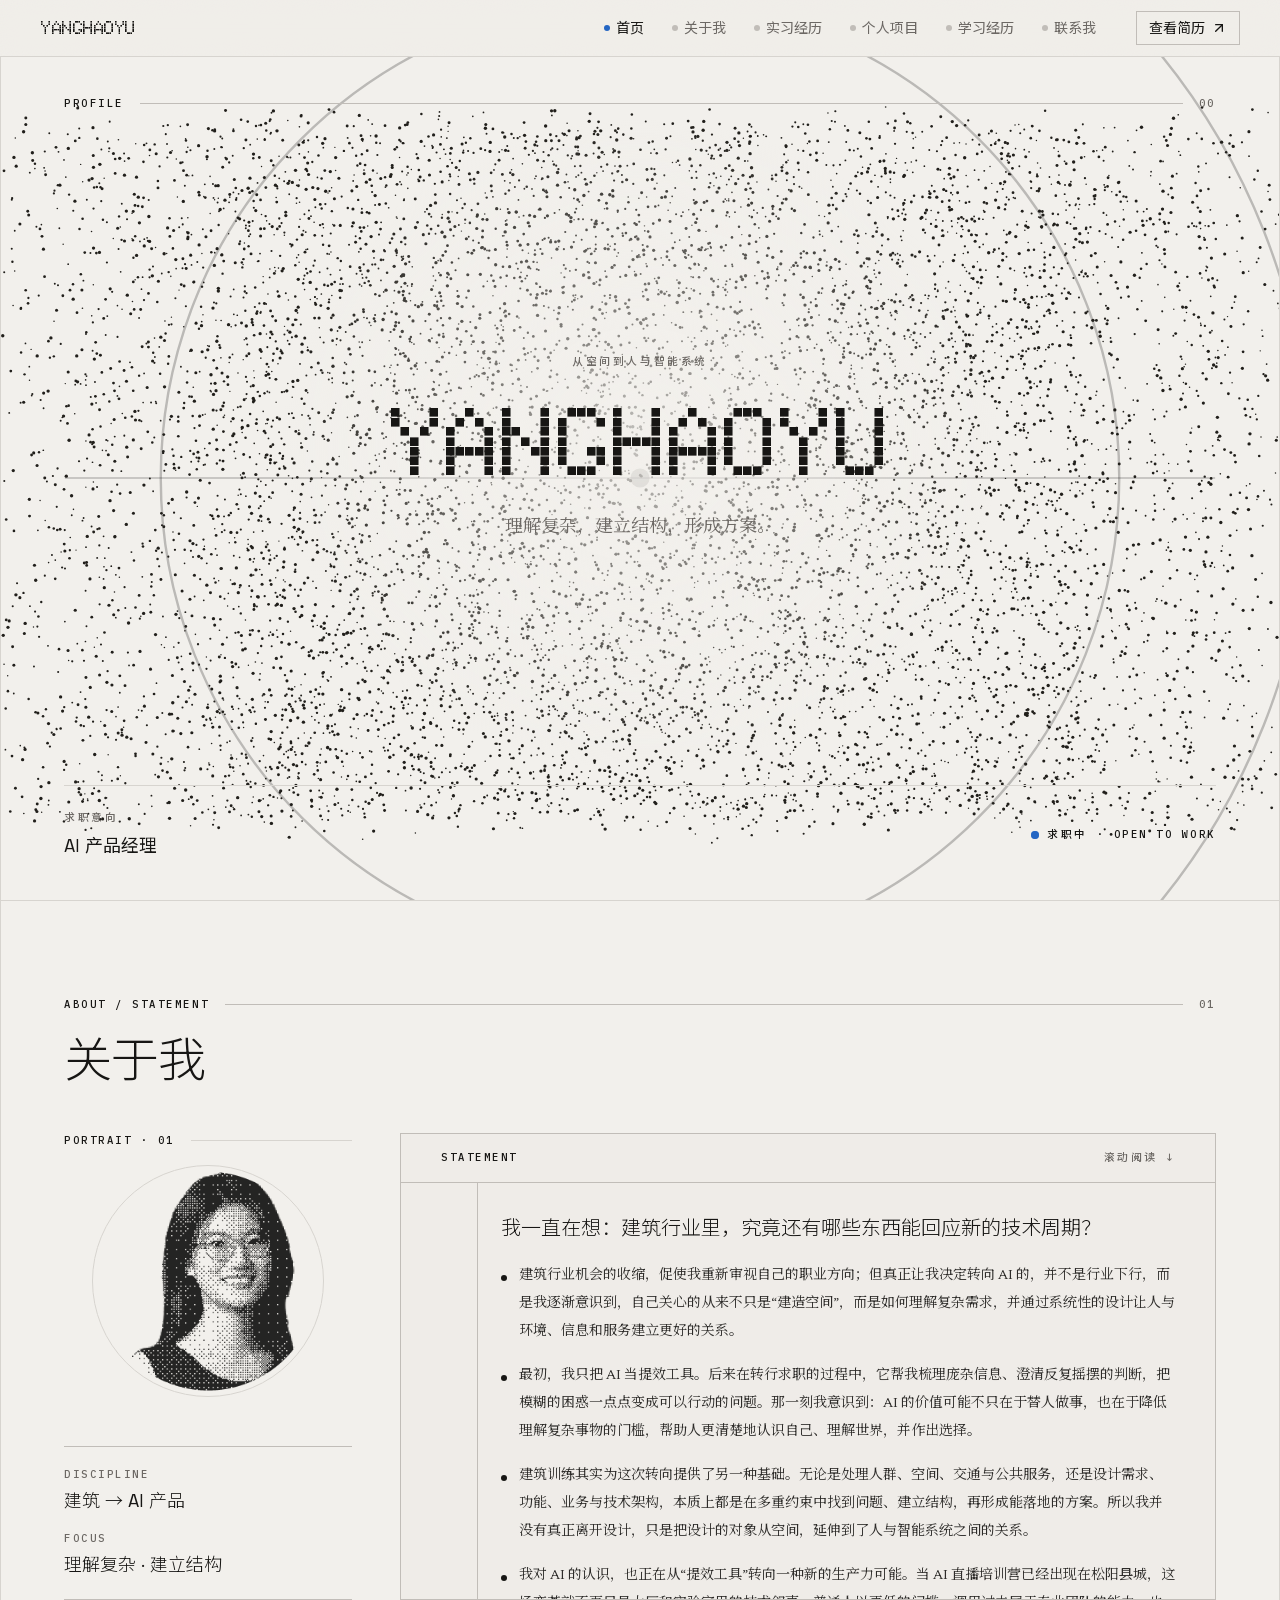
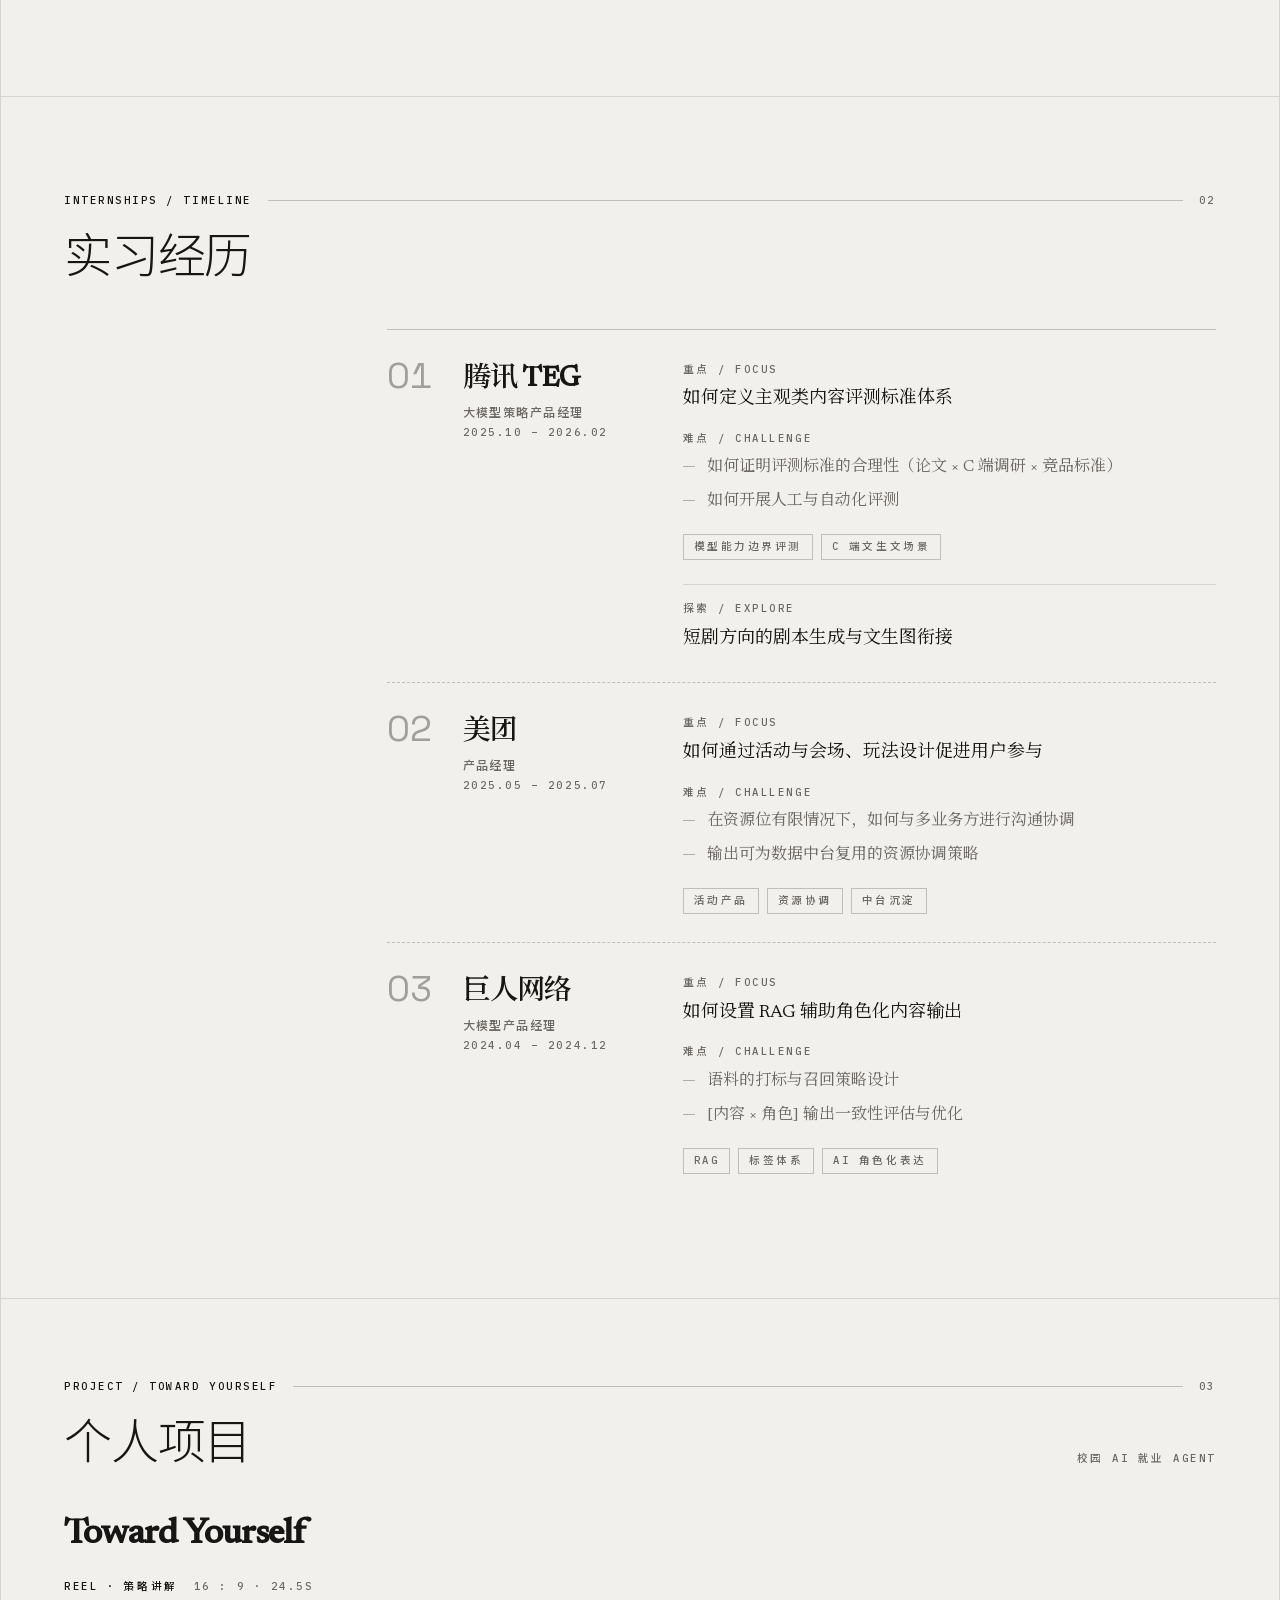
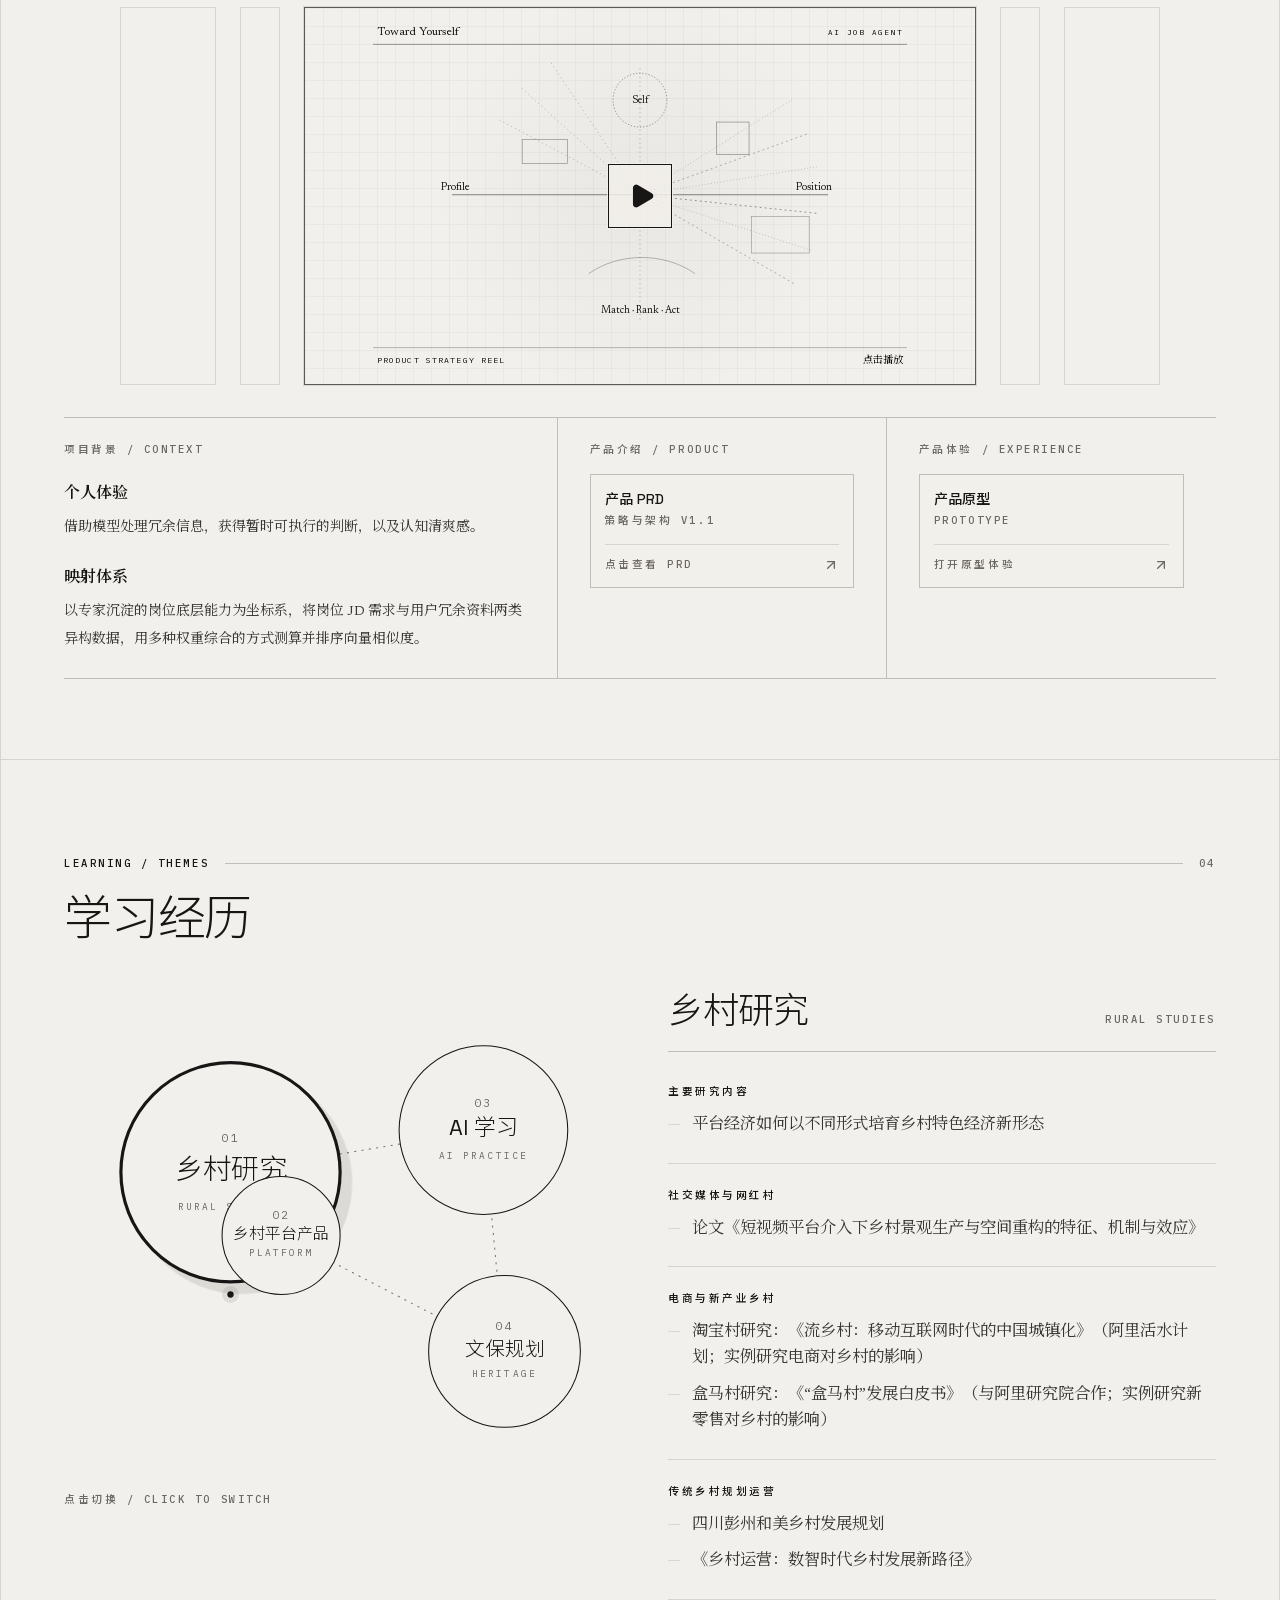
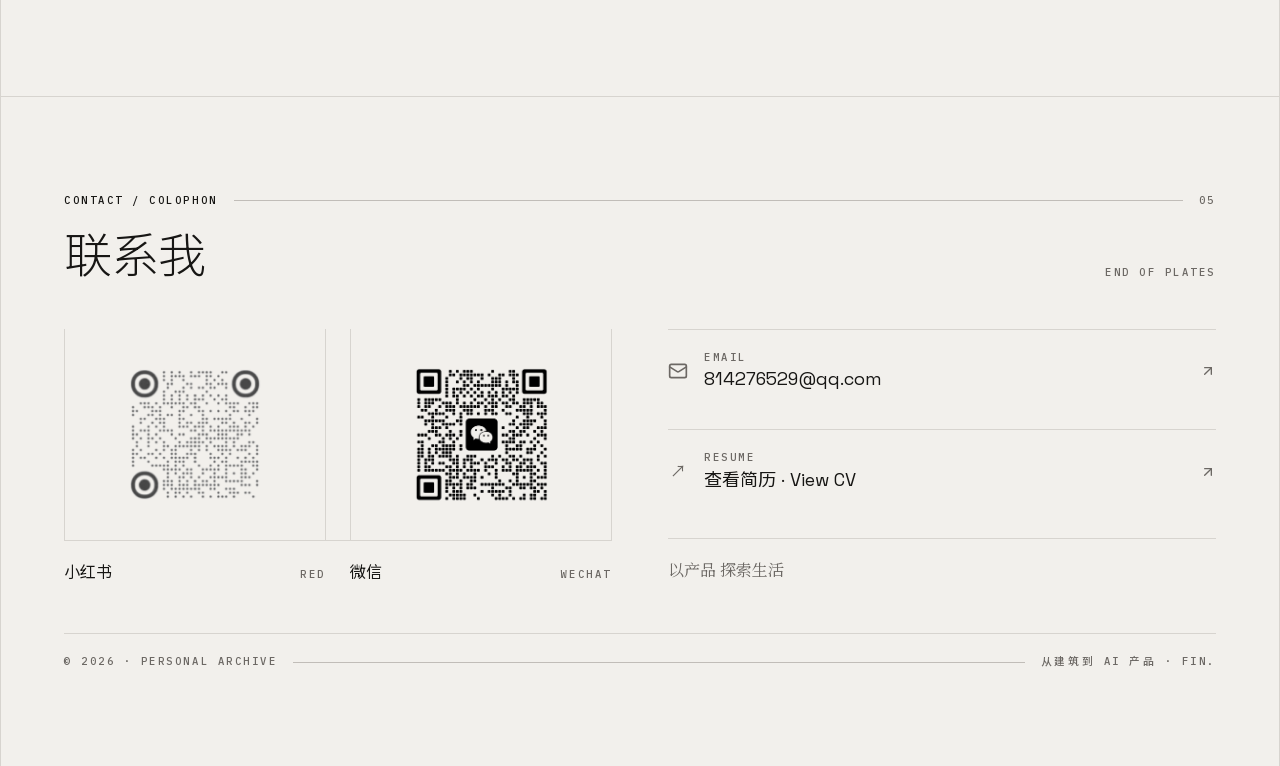
==== index.html @ 08334283 "deploy personal static site" ====
<!DOCTYPE html><html lang="zh-CN" class="light space_grotesk_e0b52a6-module__QGakNq__variable ibm_plex_mono_56028b53-module__vGvg1a__variable newsreader_afae7776-module__05NjnG__variable noto_sans_sc_8e7997af-module__amX4EG__variable noto_serif_sc_aa73595d-module__edvnQG__variable doto_e8ba2da3-module__PR26fq__variable"><head><meta charSet="utf-8"/><meta name="viewport" content="width=device-width, initial-scale=1"/><link rel="preload" href="/_next/static/media/0c89a48fa5027cee-s.p.2cyn07wtgehh0.woff2" as="font" crossorigin="" type="font/woff2"/><link rel="preload" href="/_next/static/media/0e54dc4a88da75bb-s.p.0m394x4vlmwm6.woff2" as="font" crossorigin="" type="font/woff2"/><link rel="preload" href="/_next/static/media/23b7a97ae3b5c134-s.p.226pwps5o-gq_.woff2" as="font" crossorigin="" type="font/woff2"/><link rel="preload" href="/_next/static/media/5f402bd2d8eef81a-s.p.40bho2kviej2o.woff2" as="font" crossorigin="" type="font/woff2"/><link rel="preload" href="/_next/static/media/9433d1a810498265-s.p.1hij5ex6k3v9q.woff2" as="font" crossorigin="" type="font/woff2"/><link rel="preload" href="/_next/static/media/99e609270109b47d-s.p.40sczeszzbjw1.woff2" as="font" crossorigin="" type="font/woff2"/><link rel="preload" href="/_next/static/media/effe91970fc4db64-s.p.0oace-s_gkfks.woff2" as="font" crossorigin="" type="font/woff2"/><link rel="preload" href="/_next/static/media/f112ed7f0b91582f-s.p.2xkduggpvd1-n.woff2" as="font" crossorigin="" type="font/woff2"/><link rel="preload" href="/_next/static/media/feb57b2dc8f29018-s.p.3qy4m29-cg3o4.woff2" as="font" crossorigin="" type="font/woff2"/><link rel="stylesheet" href="/_next/static/chunks/0fxy35szl4pcx.css" data-precedence="next"/><link rel="stylesheet" href="/_next/static/chunks/10epzs607t2ss.css" data-precedence="next"/><link rel="stylesheet" href="/_next/static/chunks/2gt9yw5a_c_eq.css" data-precedence="next"/><link rel="stylesheet" href="/_next/static/chunks/3ft_xepvt3z3_.css" data-precedence="next"/><link rel="preload" as="script" fetchPriority="low" href="/_next/static/chunks/3z7llal0ezkqw.js"/><script src="/_next/static/chunks/0z_lwzpgk6f-u.js" async=""></script><script src="/_next/static/chunks/0_-bx1iu8rlqz.js" async=""></script><script src="/_next/static/chunks/2yaivr20y4llo.js" async=""></script><script src="/_next/static/chunks/turbopack-0yja2_zh447i3.js" async=""></script><script src="/_next/static/chunks/1vb_dd8q610lu.js" async="" crossorigin=""></script><script src="/_next/static/chunks/1ldbgiq8ylud2.js" async="" crossorigin=""></script><meta name="theme-color" content="white" media="(prefers-color-scheme: light)"/><meta name="theme-color" content="black" media="(prefers-color-scheme: dark)"/><meta name="color-scheme" content="light dark"/><title>个人主页 · 从建筑到 AI 产品</title><meta name="description" content="从建筑训练到 AI 产品实习与乡村研究的个人主页。"/><meta name="generator" content="v0.app"/><link rel="icon" href="/icon-light-32x32.png" media="(prefers-color-scheme: light)"/><link rel="icon" href="/icon-dark-32x32.png" media="(prefers-color-scheme: dark)"/><link rel="icon" href="/icon.svg" type="image/svg+xml"/><link rel="apple-touch-icon" href="/apple-icon.png"/><meta name="next-size-adjust" content=""/><script src="/_next/static/chunks/0cz1d0mv5g_q7.js" noModule=""></script></head><body class="antialiased"><div hidden=""><!--$--><!--/$--></div><header class="fixed inset-x-0 top-0 z-50 border-b border-line-soft bg-paper/85 backdrop-blur-md"><div class="mx-auto flex h-14 max-w-[1400px] items-center gap-4 px-5 lg:px-10"><button class="font-pixel text-lg font-black tracking-tight text-ink focus-visible:outline focus-visible:outline-2 focus-visible:outline-offset-2 focus-visible:outline-ink" aria-label="回到首页">YANGHAOYU</button><nav aria-label="主导航" class="ml-auto hidden items-center gap-1 md:flex"><button aria-current="true" class="group relative flex items-center gap-1.5 px-3 py-2 focus-visible:outline focus-visible:outline-2 focus-visible:outline-offset-2 focus-visible:outline-ink"><span class="h-1.5 w-1.5 rounded-full transition-colors bg-accent-blue"></span><span class="font-display text-sm transition-colors text-ink">首页</span></button><button class="group relative flex items-center gap-1.5 px-3 py-2 focus-visible:outline focus-visible:outline-2 focus-visible:outline-offset-2 focus-visible:outline-ink"><span class="h-1.5 w-1.5 rounded-full transition-colors bg-line group-hover:bg-ink/50"></span><span class="font-display text-sm transition-colors text-muted-foreground group-hover:text-ink">关于我</span></button><button class="group relative flex items-center gap-1.5 px-3 py-2 focus-visible:outline focus-visible:outline-2 focus-visible:outline-offset-2 focus-visible:outline-ink"><span class="h-1.5 w-1.5 rounded-full transition-colors bg-line group-hover:bg-ink/50"></span><span class="font-display text-sm transition-colors text-muted-foreground group-hover:text-ink">实习经历</span></button><button class="group relative flex items-center gap-1.5 px-3 py-2 focus-visible:outline focus-visible:outline-2 focus-visible:outline-offset-2 focus-visible:outline-ink"><span class="h-1.5 w-1.5 rounded-full transition-colors bg-line group-hover:bg-ink/50"></span><span class="font-display text-sm transition-colors text-muted-foreground group-hover:text-ink">个人项目</span></button><button class="group relative flex items-center gap-1.5 px-3 py-2 focus-visible:outline focus-visible:outline-2 focus-visible:outline-offset-2 focus-visible:outline-ink"><span class="h-1.5 w-1.5 rounded-full transition-colors bg-line group-hover:bg-ink/50"></span><span class="font-display text-sm transition-colors text-muted-foreground group-hover:text-ink">学习经历</span></button><button class="group relative flex items-center gap-1.5 px-3 py-2 focus-visible:outline focus-visible:outline-2 focus-visible:outline-offset-2 focus-visible:outline-ink"><span class="h-1.5 w-1.5 rounded-full transition-colors bg-line group-hover:bg-ink/50"></span><span class="font-display text-sm transition-colors text-muted-foreground group-hover:text-ink">联系我</span></button></nav><a href="/media/resume.pdf" target="_blank" rel="noreferrer" class="group ml-auto flex items-center gap-1.5 border border-line px-3 py-1.5 text-ink transition-colors hover:bg-ink hover:text-paper focus-visible:outline focus-visible:outline-2 focus-visible:outline-offset-2 focus-visible:outline-ink md:ml-3"><span class="font-display text-sm">查看简历</span><svg xmlns="http://www.w3.org/2000/svg" width="24" height="24" viewBox="0 0 24 24" fill="none" stroke="currentColor" stroke-width="2" stroke-linecap="round" stroke-linejoin="round" class="lucide lucide-arrow-up-right h-4 w-4 transition-transform group-hover:translate-x-0.5 group-hover:-translate-y-0.5" aria-hidden="true"><path d="M7 7h10v10"></path><path d="M7 17 17 7"></path></svg></a></div></header><main class="mx-auto mt-14 max-w-[1400px] divide-y divide-line-soft border-x border-line-soft"><section id="home" class="relative overflow-hidden px-5 lg:px-10"><div class="absolute inset-0 z-0"><div class="relative h-full w-full overflow-hidden bg-paper"><svg viewBox="0 0 400 500" preserveAspectRatio="xMidYMid slice" class="pointer-events-none absolute inset-0 h-full w-full text-ink/25" aria-hidden="true"><circle cx="200" cy="250" r="150" fill="none" stroke="currentColor" stroke-width="0.75"></circle><path d="M200 40 A210 210 0 0 1 200 460" fill="none" stroke="currentColor" stroke-width="0.75"></path><line x1="20" y1="250" x2="380" y2="250" stroke="currentColor" stroke-width="0.5"></line><circle cx="200" cy="250" r="3" fill="currentColor"></circle></svg><canvas class="relative h-full w-full" aria-hidden="true"></canvas></div></div><div class="pointer-events-none absolute inset-0 z-[1]" style="background:radial-gradient(ellipse 40% 55% at 50% 46%, color-mix(in oklab, var(--paper) 78%, transparent) 0%, transparent 70%)" aria-hidden="true"></div><div class="relative z-10 mx-auto flex min-h-[calc(100svh-3.5rem)] max-w-6xl flex-col justify-between py-10"><div class="flex items-center gap-4"><span class="label-tick text-ink">Profile</span><span class="rule-fill"></span><span class="label-tick text-muted-foreground">00</span></div><div class="flex flex-col items-center text-center"><p class="label-tick mb-6 text-muted-foreground">从空间到人与智能系统</p><h1 class="font-pixel text-6xl font-black leading-none tracking-tight text-ink sm:text-7xl xl:text-8xl">YANGHAOYU</h1><p class="mt-6 max-w-md font-serif text-base leading-relaxed text-muted-foreground sm:text-lg">理解复杂，建立结构，形成方案。</p></div><div class="flex flex-wrap items-center gap-x-8 gap-y-3 border-t border-line-soft pt-6"><div><p class="label-tick mb-1.5 text-muted-foreground">求职意向</p><p class="font-display text-lg text-ink">AI 产品经理</p></div><div class="ml-auto flex items-center gap-2"><span class="relative flex h-2 w-2"><span class="absolute inline-flex h-full w-full animate-ping rounded-full bg-accent-blue/60"></span><span class="relative inline-flex h-2 w-2 rounded-full bg-accent-blue"></span></span><span class="label-tick text-ink">求职中 · Open to work</span></div></div></div></section><section id="about" class="px-5 py-16 lg:px-10 lg:py-24"><div class="mx-auto max-w-6xl"><header class="mb-10 lg:mb-12"><div class="mb-6 flex items-center gap-4"><span class="label-tick text-ink">About / Statement</span><span class="rule-fill"></span><span class="label-tick text-muted-foreground">01</span></div><div class="flex flex-wrap items-end justify-between gap-4"><h2 class="font-display text-4xl font-light leading-none tracking-tight text-ink sm:text-5xl">关于我</h2></div></header><div class="grid gap-8 lg:grid-cols-[18rem_1fr] lg:gap-12"><aside class="flex flex-col justify-between gap-8 lg:order-1"><div><div class="mb-4 flex items-center justify-between gap-4"><span class="label-tick text-ink">Portrait · 01</span><span class="h-px flex-1 bg-line-soft"></span></div><figure class="relative mx-auto aspect-square max-w-[14.5rem] overflow-hidden rounded-full border border-line-soft"><img alt="杨浩宇抽象动漫化圆形头像" loading="lazy" decoding="async" data-nimg="fill" class="object-cover opacity-85" style="position:absolute;height:100%;width:100%;left:0;top:0;right:0;bottom:0;color:transparent" src="/media/profile-avatar-anime-trans.png"/></figure></div><dl class="grid gap-4 border-y border-line py-5 sm:grid-cols-2 lg:grid-cols-1"><div class="min-w-0"><dt class="label-tick text-muted-foreground">Discipline</dt><dd class="mt-1 font-display text-lg font-light text-ink">建筑 → AI 产品</dd></div><div class="min-w-0"><dt class="label-tick text-muted-foreground">Focus</dt><dd class="mt-1 font-display text-lg font-light text-ink">理解复杂 · 建立结构</dd></div></dl></aside><article class="relative border border-line bg-card lg:order-2"><div class="flex flex-wrap items-baseline justify-between gap-3 border-b border-line px-6 py-4 lg:px-10"><span class="label-tick text-ink">Statement</span><span class="label-tick text-muted-foreground">滚动阅读 ↓</span></div><div class="relative"><span aria-hidden="true" class="pointer-events-none absolute inset-y-0 left-[3.25rem] w-px bg-line lg:left-[4.75rem]"></span><div class="max-h-[26rem] overflow-y-auto px-6 py-7 pl-16 lg:px-10 lg:py-8 lg:pl-[6.25rem]"><p class="mb-5 font-display text-lg font-light leading-snug text-ink sm:text-xl">我一直在想：建筑行业里，究竟还有哪些东西能回应新的技术周期？</p><div class="space-y-4"><p class="flex gap-3 font-serif text-sm leading-loose text-ink/90"><span aria-hidden="true" class="mt-[0.9em] h-1.5 w-1.5 shrink-0 rounded-full bg-ink"></span><span>建筑行业机会的收缩，促使我重新审视自己的职业方向；但真正让我决定转向 AI 的，并不是行业下行，而是我逐渐意识到，自己关心的从来不只是“建造空间”，而是如何理解复杂需求，并通过系统性的设计让人与环境、信息和服务建立更好的关系。</span></p><p class="flex gap-3 font-serif text-sm leading-loose text-ink/90"><span aria-hidden="true" class="mt-[0.9em] h-1.5 w-1.5 shrink-0 rounded-full bg-ink"></span><span>最初，我只把 AI 当提效工具。后来在转行求职的过程中，它帮我梳理庞杂信息、澄清反复摇摆的判断，把模糊的困惑一点点变成可以行动的问题。那一刻我意识到：AI 的价值可能不只在于替人做事，也在于降低理解复杂事物的门槛，帮助人更清楚地认识自己、理解世界，并作出选择。</span></p><p class="flex gap-3 font-serif text-sm leading-loose text-ink/90"><span aria-hidden="true" class="mt-[0.9em] h-1.5 w-1.5 shrink-0 rounded-full bg-ink"></span><span>建筑训练其实为这次转向提供了另一种基础。无论是处理人群、空间、交通与公共服务，还是设计需求、功能、业务与技术架构，本质上都是在多重约束中找到问题、建立结构，再形成能落地的方案。所以我并没有真正离开设计，只是把设计的对象从空间，延伸到了人与智能系统之间的关系。</span></p><p class="flex gap-3 font-serif text-sm leading-loose text-ink/90"><span aria-hidden="true" class="mt-[0.9em] h-1.5 w-1.5 shrink-0 rounded-full bg-ink"></span><span>我对 AI 的认识，也正在从“提效工具”转向一种新的生产力可能。当 AI 直播培训营已经出现在松阳县城，这场变革就不再只是大厂和实验室里的技术叙事，普通人以更低的门槛，调用过去属于专业团队的能力。也正因为“能做”的门槛越来越低，真正稀缺的反而变成了经过现实检验的“判断”：什么值得做、为谁做、什么不该做。好的 AI 产品，或许不是让技术显得无所不能，而是学会做减法，在恰当的位置，抵达真正需要它的人。</span></p></div></div></div></article></div></div></section><section id="internship" class="px-5 py-16 lg:px-10 lg:py-24"><div class="mx-auto max-w-6xl"><header class="mb-10 lg:mb-12"><div class="mb-6 flex items-center gap-4"><span class="label-tick text-ink">Internships / Timeline</span><span class="rule-fill"></span><span class="label-tick text-muted-foreground">02</span></div><div class="flex flex-wrap items-end justify-between gap-4"><h2 class="font-display text-4xl font-light leading-none tracking-tight text-ink sm:text-5xl">实习经历</h2></div></header><ol class="mt-8 lg:ml-auto lg:w-[76%] xl:w-[72%]"><li class="grid grid-cols-[2.5rem_1fr] gap-x-5 border-line py-6 first:border-t [&amp;:not(:first-child)]:border-t [&amp;:not(:first-child)]:border-dashed lg:grid-cols-[3rem_12rem_minmax(0,1fr)] lg:gap-x-7 lg:py-7"><span class="font-display text-3xl font-extralight leading-none tabular-nums text-muted-foreground/60 lg:text-4xl">01</span><div class="col-span-1 mt-3 lg:mt-1"><h3 class="font-serif text-2xl font-bold leading-tight tracking-tight text-ink sm:text-[1.75rem]">腾讯 TEG</h3><p class="mt-2 font-display text-xs font-medium uppercase tracking-[0.12em] text-muted-foreground">大模型策略产品经理</p><p class="mt-1 label-tick text-muted-foreground">2025.10 – 2026.02</p></div><div class="col-span-2 mt-6 lg:col-span-1 lg:mt-1"><div class="space-y-4"><div><p class="label-tick mb-2 text-muted-foreground">重点 / Focus</p><p class="font-serif text-lg leading-relaxed text-ink">如何定义主观类内容评测标准体系</p></div><div><p class="label-tick mb-2 text-muted-foreground">难点 / Challenge</p><ul class="space-y-2"><li class="flex gap-3 font-serif text-base leading-relaxed text-muted-foreground"><span class="mt-3 h-px w-3 shrink-0 bg-ink/30"></span><span>如何证明评测标准的合理性（论文 × C 端调研 × 竞品标准）</span></li><li class="flex gap-3 font-serif text-base leading-relaxed text-muted-foreground"><span class="mt-3 h-px w-3 shrink-0 bg-ink/30"></span><span>如何开展人工与自动化评测</span></li></ul></div></div><div class="mt-5 flex flex-wrap gap-2"><span class="border border-line px-2.5 py-1 label-tick text-muted-foreground">模型能力边界评测</span><span class="border border-line px-2.5 py-1 label-tick text-muted-foreground">C 端文生文场景</span></div><div class="mt-6 border-t border-line-soft pt-4"><p class="label-tick mb-2 text-muted-foreground">探索 / Explore</p><p class="font-serif text-lg leading-relaxed text-ink">短剧方向的剧本生成与文生图衔接</p></div></div></li><li class="grid grid-cols-[2.5rem_1fr] gap-x-5 border-line py-6 first:border-t [&amp;:not(:first-child)]:border-t [&amp;:not(:first-child)]:border-dashed lg:grid-cols-[3rem_12rem_minmax(0,1fr)] lg:gap-x-7 lg:py-7"><span class="font-display text-3xl font-extralight leading-none tabular-nums text-muted-foreground/60 lg:text-4xl">02</span><div class="col-span-1 mt-3 lg:mt-1"><h3 class="font-serif text-2xl font-bold leading-tight tracking-tight text-ink sm:text-[1.75rem]">美团</h3><p class="mt-2 font-display text-xs font-medium uppercase tracking-[0.12em] text-muted-foreground">产品经理</p><p class="mt-1 label-tick text-muted-foreground">2025.05 – 2025.07</p></div><div class="col-span-2 mt-6 lg:col-span-1 lg:mt-1"><div class="space-y-4"><div><p class="label-tick mb-2 text-muted-foreground">重点 / Focus</p><p class="font-serif text-lg leading-relaxed text-ink">如何通过活动与会场、玩法设计促进用户参与</p></div><div><p class="label-tick mb-2 text-muted-foreground">难点 / Challenge</p><ul class="space-y-2"><li class="flex gap-3 font-serif text-base leading-relaxed text-muted-foreground"><span class="mt-3 h-px w-3 shrink-0 bg-ink/30"></span><span>在资源位有限情况下，如何与多业务方进行沟通协调</span></li><li class="flex gap-3 font-serif text-base leading-relaxed text-muted-foreground"><span class="mt-3 h-px w-3 shrink-0 bg-ink/30"></span><span>输出可为数据中台复用的资源协调策略</span></li></ul></div></div><div class="mt-5 flex flex-wrap gap-2"><span class="border border-line px-2.5 py-1 label-tick text-muted-foreground">活动产品</span><span class="border border-line px-2.5 py-1 label-tick text-muted-foreground">资源协调</span><span class="border border-line px-2.5 py-1 label-tick text-muted-foreground">中台沉淀</span></div></div></li><li class="grid grid-cols-[2.5rem_1fr] gap-x-5 border-line py-6 first:border-t [&amp;:not(:first-child)]:border-t [&amp;:not(:first-child)]:border-dashed lg:grid-cols-[3rem_12rem_minmax(0,1fr)] lg:gap-x-7 lg:py-7"><span class="font-display text-3xl font-extralight leading-none tabular-nums text-muted-foreground/60 lg:text-4xl">03</span><div class="col-span-1 mt-3 lg:mt-1"><h3 class="font-serif text-2xl font-bold leading-tight tracking-tight text-ink sm:text-[1.75rem]">巨人网络</h3><p class="mt-2 font-display text-xs font-medium uppercase tracking-[0.12em] text-muted-foreground">大模型产品经理</p><p class="mt-1 label-tick text-muted-foreground">2024.04 – 2024.12</p></div><div class="col-span-2 mt-6 lg:col-span-1 lg:mt-1"><div class="space-y-4"><div><p class="label-tick mb-2 text-muted-foreground">重点 / Focus</p><p class="font-serif text-lg leading-relaxed text-ink">如何设置 RAG 辅助角色化内容输出</p></div><div><p class="label-tick mb-2 text-muted-foreground">难点 / Challenge</p><ul class="space-y-2"><li class="flex gap-3 font-serif text-base leading-relaxed text-muted-foreground"><span class="mt-3 h-px w-3 shrink-0 bg-ink/30"></span><span>语料的打标与召回策略设计</span></li><li class="flex gap-3 font-serif text-base leading-relaxed text-muted-foreground"><span class="mt-3 h-px w-3 shrink-0 bg-ink/30"></span><span>[内容 × 角色] 输出一致性评估与优化</span></li></ul></div></div><div class="mt-5 flex flex-wrap gap-2"><span class="border border-line px-2.5 py-1 label-tick text-muted-foreground">RAG</span><span class="border border-line px-2.5 py-1 label-tick text-muted-foreground">标签体系</span><span class="border border-line px-2.5 py-1 label-tick text-muted-foreground">AI 角色化表达</span></div></div></li></ol></div></section><section id="projects" class="px-5 py-14 lg:px-10 lg:py-20"><div class="mx-auto max-w-6xl"><header class="mb-10 lg:mb-12"><div class="mb-6 flex items-center gap-4"><span class="label-tick text-ink">Project / Toward Yourself</span><span class="rule-fill"></span><span class="label-tick text-muted-foreground">03</span></div><div class="flex flex-wrap items-end justify-between gap-4"><h2 class="font-display text-4xl font-light leading-none tracking-tight text-ink sm:text-5xl">个人项目</h2><p class="label-tick text-muted-foreground">校园 AI 就业 Agent</p></div></header><div class="mb-5 flex flex-wrap items-baseline justify-between gap-x-6 gap-y-2 pb-1"><h3 class="font-serif text-3xl font-bold tracking-tight text-ink sm:text-4xl">Toward Yourself</h3></div><figure><div class="mb-3 flex items-center gap-4"><span class="label-tick text-ink">Reel · 策略讲解</span><span class="label-tick text-muted-foreground">16 : 9 · 24.5s</span></div><div class="flex items-stretch justify-center gap-3 sm:gap-5 lg:gap-6"><div aria-hidden="true" class="hidden w-12 shrink-0 border border-line-soft sm:block lg:w-20 xl:w-24"></div><div aria-hidden="true" class="hidden w-7 shrink-0 border border-line-soft sm:block lg:w-10"></div><div class="relative aspect-video w-full max-w-2xl overflow-hidden border border-ink/70 bg-white outline outline-1 outline-black/10"><button type="button" class="group relative h-full w-full overflow-hidden bg-paper text-left focus-visible:outline focus-visible:outline-2 focus-visible:outline-offset-4 focus-visible:outline-ink" aria-label="播放 Toward Yourself 产品策略逻辑动画"><div class="absolute inset-0 opacity-70 [background-image:linear-gradient(to_right,color-mix(in_oklch,var(--ink)_5%,transparent)_1px,transparent_1px),linear-gradient(to_bottom,color-mix(in_oklch,var(--ink)_5%,transparent)_1px,transparent_1px)] [background-size:18px_18px]"></div><div class="absolute inset-0 bg-[radial-gradient(circle_at_center,color-mix(in_oklch,var(--ink)_4%,transparent),transparent_55%)]"></div><svg viewBox="0 0 960 600" class="relative h-full w-full" role="img" aria-label="产品策略视频封面线稿"><defs><pattern id="cover-dots" width="8" height="8" patternUnits="userSpaceOnUse"><circle cx="1" cy="1" r="0.7" fill="var(--ink)" opacity="0.34"></circle></pattern></defs><line x1="54" y1="58" x2="906" y2="58" stroke="var(--ink)" stroke-width="1" opacity="0.68"></line><line x1="54" y1="542" x2="906" y2="542" stroke="var(--ink)" stroke-width="1" opacity="0.45"></line><text x="60" y="43" class="font-serif" font-size="19" fill="var(--ink)">Toward Yourself</text><text x="900" y="43" class="font-mono" font-size="12" fill="var(--ink)" text-anchor="end" letter-spacing="2">AI JOB AGENT</text><g transform="translate(480 298)"><line x1="-300" y1="0" x2="300" y2="0" stroke="var(--ink)" stroke-width="1.3" opacity="0.62"></line><line x1="0" y1="-202" x2="0" y2="202" stroke="var(--ink)" stroke-width="1" stroke-dasharray="2 5" opacity="0.42"></line><g transform="rotate(-32)"><line x1="0" y1="0" x2="286" y2="0" stroke="var(--ink)" stroke-width="1" stroke-dasharray="1 4" opacity="0.46"></line></g><g transform="rotate(-20)"><line x1="0" y1="0" x2="286" y2="0" stroke="var(--ink)" stroke-width="1" stroke-dasharray="3 5" opacity="0.46"></line></g><g transform="rotate(-9)"><line x1="0" y1="0" x2="286" y2="0" stroke="var(--ink)" stroke-width="1" stroke-dasharray="1 4" opacity="0.46"></line></g><g transform="rotate(6)"><line x1="0" y1="0" x2="286" y2="0" stroke="var(--ink)" stroke-width="1.4" stroke-dasharray="3 5" opacity="0.46"></line></g><g transform="rotate(18)"><line x1="0" y1="0" x2="286" y2="0" stroke="var(--ink)" stroke-width="1" stroke-dasharray="1 4" opacity="0.46"></line></g><g transform="rotate(30)"><line x1="0" y1="0" x2="286" y2="0" stroke="var(--ink)" stroke-width="1" stroke-dasharray="3 5" opacity="0.46"></line></g><g transform="rotate(-152)"><line x1="0" y1="0" x2="258" y2="0" stroke="var(--ink)" stroke-width="1" stroke-dasharray="2 5" opacity="0.34"></line></g><g transform="rotate(-138)"><line x1="0" y1="0" x2="258" y2="0" stroke="var(--ink)" stroke-width="1" stroke-dasharray="2 5" opacity="0.34"></line></g><g transform="rotate(-124)"><line x1="0" y1="0" x2="258" y2="0" stroke="var(--ink)" stroke-width="1" stroke-dasharray="2 5" opacity="0.34"></line></g><circle cx="0" cy="-151" r="43" fill="none" stroke="var(--ink)" stroke-width="1" stroke-dasharray="2 3" opacity="0.65"></circle><text x="0" y="-146" class="font-serif" font-size="16" fill="var(--ink)" text-anchor="middle">Self</text><rect x="-188" y="-88" width="72" height="38" fill="none" stroke="var(--ink)" opacity="0.48"></rect><rect x="122" y="-116" width="52" height="52" fill="none" stroke="var(--ink)" opacity="0.5"></rect><rect x="178" y="35" width="92" height="58" fill="none" stroke="var(--ink)" opacity="0.4"></rect><path d="M-82 126 C-34 92 38 91 88 126" fill="none" stroke="var(--ink)" stroke-width="1" opacity="0.45"></path><circle cx="0" cy="0" r="4" fill="var(--ink)"></circle><circle cx="0" cy="0" r="54" fill="url(#cover-dots)" opacity="0.45"></circle><text x="-318" y="-8" class="font-serif" font-size="17" fill="var(--ink)">Profile</text><text x="306" y="-8" class="font-serif" font-size="17" fill="var(--ink)" text-anchor="end">Position</text><text x="0" y="188" class="font-serif" font-size="16" fill="var(--ink)" text-anchor="middle">Match · Rank · Act</text></g><text x="60" y="567" class="font-mono" font-size="13" fill="var(--ink)" letter-spacing="1.8">PRODUCT STRATEGY REEL</text><text x="900" y="567" class="font-serif" font-size="16" fill="var(--ink)" text-anchor="end">点击播放</text></svg><span class="absolute left-1/2 top-1/2 flex h-16 w-16 -translate-x-1/2 -translate-y-1/2 items-center justify-center border border-ink bg-paper/85 text-ink shadow-[0_0_0_1px_color-mix(in_oklch,var(--paper)_86%,transparent)] transition-transform duration-150 group-hover:scale-[0.96]"><svg xmlns="http://www.w3.org/2000/svg" width="24" height="24" viewBox="0 0 24 24" fill="none" stroke="currentColor" stroke-width="2" stroke-linecap="round" stroke-linejoin="round" class="lucide lucide-play ml-1 h-7 w-7 fill-current stroke-[1.5]" aria-hidden="true"><path d="M5 5a2 2 0 0 1 3.008-1.728l11.997 6.998a2 2 0 0 1 .003 3.458l-12 7A2 2 0 0 1 5 19z"></path></svg></span></button></div><div aria-hidden="true" class="hidden w-7 shrink-0 border border-line-soft sm:block lg:w-10"></div><div aria-hidden="true" class="hidden w-12 shrink-0 border border-line-soft sm:block lg:w-20 xl:w-24"></div></div></figure><div class="mt-8 grid grid-cols-1 divide-y divide-line border-y border-line md:grid-cols-[1.5fr_1fr_1fr] md:divide-x md:divide-y-0"><div class="flex flex-col gap-6 px-0 py-6 md:px-8 md:first:pl-0"><p class="label-tick text-muted-foreground">项目背景 / Context</p><div><h4 class="mb-2 font-serif text-base font-bold text-ink">个人体验</h4><p class="whitespace-nowrap font-serif text-sm leading-loose text-ink/85">借助模型处理冗余信息，获得暂时可执行的判断，以及认知清爽感。</p></div><div><h4 class="mb-2 font-serif text-base font-bold text-ink">映射体系</h4><p class="max-w-prose font-serif text-sm leading-loose text-ink/85">以专家沉淀的岗位底层能力为坐标系，将岗位 JD 需求与用户冗余资料两类异构数据，用多种权重综合的方式测算并排序向量相似度。</p></div></div><div class="flex flex-col gap-4 px-0 py-6 md:px-8"><p class="label-tick text-muted-foreground">产品介绍 / Product</p><a href="/docs/ai-agent-prd-v1.1.html" target="_blank" rel="noreferrer" class="group flex min-h-24 flex-col justify-between gap-4 border border-line bg-paper/35 p-3.5 transition-[border-color,box-shadow,transform] duration-150 hover:-translate-y-0.5 hover:border-ink hover:shadow-[12px_12px_0_color-mix(in_oklch,var(--ink)_10%,transparent)] focus-visible:outline focus-visible:outline-2 focus-visible:outline-offset-4 focus-visible:outline-ink active:scale-[0.96]"><span><span class="block font-display text-sm font-medium text-ink transition-[text-shadow] duration-150 group-hover:[text-shadow:0_6px_16px_color-mix(in_oklch,var(--ink)_22%,transparent)]">产品 PRD</span><span class="mt-1 block label-tick text-muted-foreground transition-[text-shadow] duration-150 group-hover:[text-shadow:0_5px_14px_color-mix(in_oklch,var(--ink)_16%,transparent)]">策略与架构 v1.1</span></span><span class="flex items-center justify-between gap-3 border-t border-line-soft pt-3"><span class="label-tick text-muted-foreground">点击查看 PRD</span><svg xmlns="http://www.w3.org/2000/svg" width="24" height="24" viewBox="0 0 24 24" fill="none" stroke="currentColor" stroke-width="2" stroke-linecap="round" stroke-linejoin="round" class="lucide lucide-arrow-up-right h-4 w-4 text-muted-foreground transition-transform group-hover:-translate-y-0.5 group-hover:translate-x-0.5 group-hover:text-ink" aria-hidden="true"><path d="M7 7h10v10"></path><path d="M7 17 17 7"></path></svg></span></a></div><div class="flex flex-col gap-4 px-0 py-6 md:px-8"><p class="label-tick text-muted-foreground">产品体验 / Experience</p><a href="/ai-agent-prototype/prototype.html" target="_blank" rel="noreferrer" class="group flex min-h-24 flex-col justify-between gap-4 border border-line bg-paper/35 p-3.5 transition-[border-color,box-shadow,transform] duration-150 hover:-translate-y-0.5 hover:border-ink hover:shadow-[12px_12px_0_color-mix(in_oklch,var(--ink)_10%,transparent)] focus-visible:outline focus-visible:outline-2 focus-visible:outline-offset-4 focus-visible:outline-ink active:scale-[0.96]"><span><span class="block font-display text-sm font-medium text-ink transition-[text-shadow] duration-150 group-hover:[text-shadow:0_6px_16px_color-mix(in_oklch,var(--ink)_22%,transparent)]">产品原型</span><span class="mt-1 block label-tick text-muted-foreground transition-[text-shadow] duration-150 group-hover:[text-shadow:0_5px_14px_color-mix(in_oklch,var(--ink)_16%,transparent)]">Prototype</span></span><span class="flex items-center justify-between gap-3 border-t border-line-soft pt-3"><span class="label-tick text-muted-foreground">打开原型体验</span><svg xmlns="http://www.w3.org/2000/svg" width="24" height="24" viewBox="0 0 24 24" fill="none" stroke="currentColor" stroke-width="2" stroke-linecap="round" stroke-linejoin="round" class="lucide lucide-arrow-up-right h-4 w-4 text-muted-foreground transition-transform group-hover:-translate-y-0.5 group-hover:translate-x-0.5 group-hover:text-ink" aria-hidden="true"><path d="M7 7h10v10"></path><path d="M7 17 17 7"></path></svg></span></a></div></div></div></section><section id="learning" class="px-5 py-16 lg:px-10 lg:py-24"><div class="mx-auto max-w-6xl"><header class="mb-10 lg:mb-12"><div class="mb-6 flex items-center gap-4"><span class="label-tick text-ink">Learning / Themes</span><span class="rule-fill"></span><span class="label-tick text-muted-foreground">04</span></div><div class="flex flex-wrap items-end justify-between gap-4"><h2 class="font-display text-4xl font-light leading-none tracking-tight text-ink sm:text-5xl">学习经历</h2></div></header><div class="grid grid-cols-1 gap-8 lg:grid-cols-2 lg:gap-14"><div class="lg:sticky lg:top-24 lg:self-start"><svg viewBox="0 0 520 460" class="w-full" role="group" aria-label="学习主题分布图"><defs><filter id="active-shadow" x="-20%" y="-20%" width="160%" height="160%"><feDropShadow dx="10" dy="10" stdDeviation="0" flood-color="var(--ink)" flood-opacity="0.09"></feDropShadow></filter></defs><g stroke="var(--ink)" stroke-width="1" stroke-dasharray="2 5" fill="none" opacity="0.55"><line x1="158" y1="172" x2="398" y2="132"></line><line x1="398" y1="132" x2="418" y2="342"></line><line x1="418" y1="342" x2="206" y2="232"></line><line x1="206" y1="232" x2="158" y2="172"></line></g><g role="button" tabindex="0" aria-pressed="true" aria-label="乡村研究（Rural Studies）" class="cursor-pointer outline-none [&amp;_circle.base]:transition-colors focus-visible:[&amp;_circle.base]:stroke-[3]"><circle class="base transition-all duration-300" cx="158" cy="172" r="104" fill="var(--paper)" stroke="var(--ink)" stroke-width="3" filter="url(#active-shadow)"></circle><circle cx="158" cy="288" r="8" fill="rgba(0, 0, 0, 0.08)" class="transition-all duration-300"></circle><circle cx="158" cy="288" r="3" fill="var(--ink)" class="transition-all duration-300"></circle><text x="158" y="142.88" text-anchor="middle" class="font-mono" font-size="11" letter-spacing="2" fill="var(--muted-foreground)">01</text><text x="158" y="178.24" text-anchor="middle" class="font-display" font-size="27.04" font-weight="300" fill="var(--ink)">乡村研究</text><text x="158" y="207.36" text-anchor="middle" class="font-mono" font-size="9" letter-spacing="2" fill="var(--muted-foreground)" style="text-transform:uppercase">Rural Studies</text></g><g role="button" tabindex="0" aria-pressed="false" aria-label="AI 学习（AI Practice）" class="cursor-pointer outline-none [&amp;_circle.base]:transition-colors focus-visible:[&amp;_circle.base]:stroke-[3]"><circle class="base transition-all duration-300" cx="398" cy="132" r="80" fill="var(--paper)" stroke="var(--ink)" stroke-width="1"></circle><text x="398" y="109.6" text-anchor="middle" class="font-mono" font-size="11" letter-spacing="2" fill="var(--muted-foreground)">03</text><text x="398" y="136.8" text-anchor="middle" class="font-display" font-size="20.8" font-weight="300" fill="var(--ink)">AI 学习</text><text x="398" y="159.2" text-anchor="middle" class="font-mono" font-size="9" letter-spacing="2" fill="var(--muted-foreground)" style="text-transform:uppercase">AI Practice</text></g><g role="button" tabindex="0" aria-pressed="false" aria-label="文保规划（Heritage）" class="cursor-pointer outline-none [&amp;_circle.base]:transition-colors focus-visible:[&amp;_circle.base]:stroke-[3]"><circle class="base transition-all duration-300" cx="418" cy="342" r="72" fill="var(--paper)" stroke="var(--ink)" stroke-width="1"></circle><text x="418" y="321.84" text-anchor="middle" class="font-mono" font-size="11" letter-spacing="2" fill="var(--muted-foreground)">04</text><text x="418" y="346.32" text-anchor="middle" class="font-display" font-size="18.72" font-weight="300" fill="var(--ink)">文保规划</text><text x="418" y="366.48" text-anchor="middle" class="font-mono" font-size="9" letter-spacing="2" fill="var(--muted-foreground)" style="text-transform:uppercase">Heritage</text></g><g role="button" tabindex="0" aria-pressed="false" aria-label="乡村平台产品（Platform）" class="cursor-pointer outline-none [&amp;_circle.base]:transition-colors focus-visible:[&amp;_circle.base]:stroke-[3]"><circle class="base transition-all duration-300" cx="206" cy="232" r="56" fill="var(--paper)" stroke="var(--ink)" stroke-width="1"></circle><text x="206" y="216.32" text-anchor="middle" class="font-mono" font-size="11" letter-spacing="2" fill="var(--muted-foreground)">02</text><text x="206" y="235.36" text-anchor="middle" class="font-display" font-size="15" font-weight="300" fill="var(--ink)">乡村平台产品</text><text x="206" y="251.04" text-anchor="middle" class="font-mono" font-size="9" letter-spacing="2" fill="var(--muted-foreground)" style="text-transform:uppercase">Platform</text></g></svg><p class="mt-4 label-tick text-muted-foreground text-sm">点击切换 / Click to switch</p></div><div><div class="flex items-baseline justify-between gap-4 border-b border-line pb-5"><h3 class="font-display text-3xl font-light tracking-tight text-ink sm:text-4xl">乡村研究</h3><span class="label-tick text-muted-foreground">Rural Studies</span></div><div class="mt-2"><div class="border-b border-line-soft py-6"><p class="label-tick mb-3 font-serif font-bold text-ink">主要研究内容</p><ul class="space-y-2.5"><li class="flex gap-3 font-serif text-[1.02rem] leading-relaxed text-ink/85"><span class="mt-3 h-px w-3 shrink-0 bg-line/50"></span><span>平台经济如何以不同形式培育乡村特色经济新形态</span></li></ul></div><div class="border-b border-line-soft py-6"><p class="label-tick mb-3 font-serif font-bold text-ink">社交媒体与网红村</p><ul class="space-y-2.5"><li class="flex gap-3 font-serif text-[1.02rem] leading-relaxed text-ink/85"><span class="mt-3 h-px w-3 shrink-0 bg-line/50"></span><span>论文《短视频平台介入下乡村景观生产与空间重构的特征、机制与效应》</span></li></ul></div><div class="border-b border-line-soft py-6"><p class="label-tick mb-3 font-serif font-bold text-ink">电商与新产业乡村</p><ul class="space-y-2.5"><li class="flex gap-3 font-serif text-[1.02rem] leading-relaxed text-ink/85"><span class="mt-3 h-px w-3 shrink-0 bg-line/50"></span><span>淘宝村研究：《流乡村：移动互联网时代的中国城镇化》（阿里活水计划；实例研究电商对乡村的影响）</span></li><li class="flex gap-3 font-serif text-[1.02rem] leading-relaxed text-ink/85"><span class="mt-3 h-px w-3 shrink-0 bg-line/50"></span><span>盒马村研究：《“盒马村”发展白皮书》（与阿里研究院合作；实例研究新零售对乡村的影响）</span></li></ul></div><div class="border-b border-line-soft py-6"><p class="label-tick mb-3 font-serif font-bold text-ink">传统乡村规划运营</p><ul class="space-y-2.5"><li class="flex gap-3 font-serif text-[1.02rem] leading-relaxed text-ink/85"><span class="mt-3 h-px w-3 shrink-0 bg-line/50"></span><span>四川彭州和美乡村发展规划</span></li><li class="flex gap-3 font-serif text-[1.02rem] leading-relaxed text-ink/85"><span class="mt-3 h-px w-3 shrink-0 bg-line/50"></span><span>《乡村运营：数智时代乡村发展新路径》</span></li></ul></div></div></div></div></div></section><section id="contact" class="px-5 py-16 lg:px-10 lg:py-24"><div class="mx-auto max-w-6xl"><header class="mb-10 lg:mb-12"><div class="mb-6 flex items-center gap-4"><span class="label-tick text-ink">Contact / Colophon</span><span class="rule-fill"></span><span class="label-tick text-muted-foreground">05</span></div><div class="flex flex-wrap items-end justify-between gap-4"><h2 class="font-display text-4xl font-light leading-none tracking-tight text-ink sm:text-5xl">联系我</h2><p class="label-tick text-muted-foreground">End of plates</p></div></header><div class="grid grid-cols-1 gap-8 md:grid-cols-2 lg:gap-14"><div class="flex h-full flex-col"><div class="flex flex-1 gap-6"><figure class="flex flex-1 items-center justify-center border-x border-line-soft px-4 sm:px-5"><div class="relative aspect-square w-full max-w-[7.5rem] p-1 sm:max-w-[8.5rem]"><img alt="小红书二维码" loading="lazy" decoding="async" data-nimg="fill" class="object-contain" style="position:absolute;height:100%;width:100%;left:0;top:0;right:0;bottom:0;color:transparent" src="/media/xiaohongshu-qr-trans.png"/></div></figure><figure class="flex flex-1 items-center justify-center border-x border-line-soft px-4 sm:px-5"><div class="relative aspect-square w-full max-w-[7.5rem] p-1 sm:max-w-[8.5rem]"><img alt="微信二维码" loading="lazy" decoding="async" data-nimg="fill" class="object-contain" style="position:absolute;height:100%;width:100%;left:0;top:0;right:0;bottom:0;color:transparent" src="/media/wechat-qr-trans.png"/></div></figure></div><div class="grid grid-cols-2 gap-6 border-t border-line-soft pt-5"><div class="flex items-baseline justify-between gap-3"><span class="font-display text-base text-ink">小红书</span><span class="label-tick text-muted-foreground">RED</span></div><div class="flex items-baseline justify-between gap-3"><span class="font-display text-base text-ink">微信</span><span class="label-tick text-muted-foreground">WeChat</span></div></div></div><div class="flex flex-col gap-4"><a href="mailto:814276529@qq.com" class="group flex items-center gap-4 border-t border-line-soft py-5 transition-colors hover:text-accent-blue focus-visible:outline focus-visible:outline-2 focus-visible:outline-offset-2 focus-visible:outline-ink"><svg xmlns="http://www.w3.org/2000/svg" width="24" height="24" viewBox="0 0 24 24" fill="none" stroke="currentColor" stroke-width="2" stroke-linecap="round" stroke-linejoin="round" class="lucide lucide-mail h-5 w-5 shrink-0 text-muted-foreground transition-colors group-hover:text-accent-blue" aria-hidden="true"><path d="m22 7-8.991 5.727a2 2 0 0 1-2.009 0L2 7"></path><rect x="2" y="4" width="20" height="16" rx="2"></rect></svg><span class="flex-1"><span class="block label-tick text-muted-foreground">Email</span><span class="font-display text-lg text-ink">814276529@qq.com</span></span><svg xmlns="http://www.w3.org/2000/svg" width="24" height="24" viewBox="0 0 24 24" fill="none" stroke="currentColor" stroke-width="2" stroke-linecap="round" stroke-linejoin="round" class="lucide lucide-arrow-up-right h-4 w-4 text-muted-foreground transition-transform group-hover:translate-x-0.5 group-hover:-translate-y-0.5" aria-hidden="true"><path d="M7 7h10v10"></path><path d="M7 17 17 7"></path></svg></a><a href="/media/resume.pdf" target="_blank" rel="noreferrer" class="group flex items-center gap-4 border-t border-line-soft py-5 transition-colors hover:text-accent-blue focus-visible:outline focus-visible:outline-2 focus-visible:outline-offset-2 focus-visible:outline-ink"><span aria-hidden="true" class="flex h-5 w-5 shrink-0 items-center justify-center text-muted-foreground transition-colors group-hover:text-accent-blue">↗</span><span class="flex-1"><span class="block label-tick text-muted-foreground">Resume</span><span class="font-display text-lg text-ink">查看简历 · View CV</span></span><svg xmlns="http://www.w3.org/2000/svg" width="24" height="24" viewBox="0 0 24 24" fill="none" stroke="currentColor" stroke-width="2" stroke-linecap="round" stroke-linejoin="round" class="lucide lucide-arrow-up-right h-4 w-4 text-muted-foreground transition-transform group-hover:translate-x-0.5 group-hover:-translate-y-0.5" aria-hidden="true"><path d="M7 7h10v10"></path><path d="M7 17 17 7"></path></svg></a><div class="mt-2 border-t border-line-soft pt-5"><p class="max-w-sm font-serif leading-relaxed text-muted-foreground">以产品 探索生活</p></div></div></div><footer class="mt-12 flex flex-wrap items-center gap-4 border-t border-line-soft pt-5"><span class="label-tick text-muted-foreground">© <!-- -->2026<!-- --> · Personal Archive</span><span class="rule-fill"></span><span class="label-tick text-muted-foreground">从建筑到 AI 产品 · Fin.</span></footer></div></section></main><!--$--><!--/$--><!--$!--><template data-dgst="BAILOUT_TO_CLIENT_SIDE_RENDERING"></template><!--/$--><script src="/_next/static/chunks/3z7llal0ezkqw.js" id="_R_" async=""></script><script>(self.__next_f=self.__next_f||[]).push([0])</script><script>self.__next_f.push([1,"1:\"$Sreact.fragment\"\n2:I[32313,[\"/_next/static/chunks/1vb_dd8q610lu.js\"],\"default\"]\n3:I[80883,[\"/_next/static/chunks/1vb_dd8q610lu.js\"],\"default\"]\n4:I[21118,[\"/_next/static/chunks/1vb_dd8q610lu.js\"],\"Analytics\"]\n5:I[73478,[\"/_next/static/chunks/1vb_dd8q610lu.js\",\"/_next/static/chunks/1ldbgiq8ylud2.js\"],\"SiteNav\"]\n6:I[22110,[\"/_next/static/chunks/1vb_dd8q610lu.js\",\"/_next/static/chunks/1ldbgiq8ylud2.js\"],\"ParticleVisual\"]\n11:I[8897,[\"/_next/static/chunks/1vb_dd8q610lu.js\"],\"default\",1]\n:HL[\"/_next/static/chunks/0fxy35szl4pcx.css\",\"style\"]\n:HL[\"/_next/static/chunks/10epzs607t2ss.css\",\"style\"]\n:HL[\"/_next/static/chunks/2gt9yw5a_c_eq.css\",\"style\"]\n:HL[\"/_next/static/chunks/3ft_xepvt3z3_.css\",\"style\"]\n:HL[\"/_next/static/media/0c89a48fa5027cee-s.p.2cyn07wtgehh0.woff2\",\"font\",{\"crossOrigin\":\"\",\"type\":\"font/woff2\"}]\n:HL[\"/_next/static/media/0e54dc4a88da75bb-s.p.0m394x4vlmwm6.woff2\",\"font\",{\"crossOrigin\":\"\",\"type\":\"font/woff2\"}]\n:HL[\"/_next/static/media/23b7a97ae3b5c134-s.p.226pwps5o-gq_.woff2\",\"font\",{\"crossOrigin\":\"\",\"type\":\"font/woff2\"}]\n:HL[\"/_next/static/media/5f402bd2d8eef81a-s.p.40bho2kviej2o.woff2\",\"font\",{\"crossOrigin\":\"\",\"type\":\"font/woff2\"}]\n:HL[\"/_next/static/media/9433d1a810498265-s.p.1hij5ex6k3v9q.woff2\",\"font\",{\"crossOrigin\":\"\",\"type\":\"font/woff2\"}]\n:HL[\"/_next/static/media/99e609270109b47d-s.p.40sczeszzbjw1.woff2\",\"font\",{\"crossOrigin\":\"\",\"type\":\"font/woff2\"}]\n:HL[\"/_next/static/media/effe91970fc4db64-s.p.0oace-s_gkfks.woff2\",\"font\",{\"crossOrigin\":\"\",\"type\":\"font/woff2\"}]\n:HL[\"/_next/static/media/f112ed7f0b91582f-s.p.2xkduggpvd1-n.woff2\",\"font\",{\"crossOrigin\":\"\",\"type\":\"font/woff2\"}]\n:HL[\"/_next/static/media/feb57b2dc8f29018-s.p.3qy4m29-cg3o4.woff2\",\"font\",{\"crossOrigin\":\"\",\"type\":\"font/woff2\"}]\n0:{\"P\":null,\"c\":[\"\",\"\"],\"q\":\"\",\"i\":false,\"f\":[[[\"\",{\"children\":[\"__PAGE__\",{},\"$undefined\",\"$undefined\",4608]},\"$undefined\",\"$undefined\",4624],[[\"$\",\"$1\",\"c\",{\"children\":[[[\"$\",\"link\",\"0\",{\"rel\":\"stylesheet\",\"href\":\"/_next/static/chunks/0fxy35szl4pcx.css\",\"precedence\":\"next\",\"crossOrigin\":\"$undefined\",\"nonce\":\"$undefined\"}],[\"$\",\"link\",\"1\",{\"rel\":\"stylesheet\",\"href\":\"/_next/static/chunks/10epzs607t2ss.css\",\"precedence\":\"next\",\"crossOrigin\":\"$undefined\",\"nonce\":\"$undefined\"}],[\"$\",\"link\",\"2\",{\"rel\":\"stylesheet\",\"href\":\"/_next/static/chunks/2gt9yw5a_c_eq.css\",\"precedence\":\"next\",\"crossOrigin\":\"$undefined\",\"nonce\":\"$undefined\"}],[\"$\",\"link\",\"3\",{\"rel\":\"stylesheet\",\"href\":\"/_next/static/chunks/3ft_xepvt3z3_.css\",\"precedence\":\"next\",\"crossOrigin\":\"$undefined\",\"nonce\":\"$undefined\"}],[\"$\",\"script\",\"script-0\",{\"src\":\"/_next/static/chunks/1vb_dd8q610lu.js\",\"async\":true,\"nonce\":\"$undefined\"}]],[\"$\",\"html\",null,{\"lang\":\"zh-CN\",\"className\":\"light space_grotesk_e0b52a6-module__QGakNq__variable ibm_plex_mono_56028b53-module__vGvg1a__variable newsreader_afae7776-module__05NjnG__variable noto_sans_sc_8e7997af-module__amX4EG__variable noto_serif_sc_aa73595d-module__edvnQG__variable doto_e8ba2da3-module__PR26fq__variable\",\"children\":[\"$\",\"body\",null,{\"className\":\"antialiased\",\"children\":[[\"$\",\"$L2\",null,{\"parallelRouterKey\":\"children\",\"error\":\"$undefined\",\"errorStyles\":\"$undefined\",\"errorScripts\":\"$undefined\",\"template\":[\"$\",\"$L3\",null,{}],\"templateStyles\":\"$undefined\",\"templateScripts\":\"$undefined\",\"notFound\":[[[\"$\",\"title\",null,{\"children\":\"404: This page could not be found.\"}],[\"$\",\"div\",null,{\"style\":{\"fontFamily\":\"system-ui,\\\"Segoe UI\\\",Roboto,Helvetica,Arial,sans-serif,\\\"Apple Color Emoji\\\",\\\"Segoe UI Emoji\\\"\",\"height\":\"100vh\",\"textAlign\":\"center\",\"display\":\"flex\",\"flexDirection\":\"column\",\"alignItems\":\"center\",\"justifyContent\":\"center\"},\"children\":[\"$\",\"div\",null,{\"children\":[[\"$\",\"style\",null,{\"dangerouslySetInnerHTML\":{\"__html\":\"body{color:#000;background:#fff;margin:0}.next-error-h1{border-right:1px solid rgba(0,0,0,.3)}@media (prefers-color-scheme:dark){body{color:#fff;background:#000}.next-error-h1{border-right:1px solid rgba(255,255,255,.3)}}\"}}],[\"$\",\"h1\",null,{\"className\":\"next-error-h1\",\"style\":{\"display\":\"inline-block\",\"margin\":\"0 20px 0 0\",\"padding\":\"0 23px 0 0\",\"fontSize\":24,\"fontWeight\":500,\"verticalAlign\":\"top\",\"lineHeight\":\"49px\"},\"children\":404}],[\"$\",\"div\",null,{\"style\":{\"display\":\"inline-block\"},\"children\":[\"$\",\"h2\",null,{\"style\":{\"fontSize\":14,\"fontWeight\":400,\"lineHeight\":\"49px\",\"margin\":0},\"children\":\"This page could not be found.\"}]}]]}]}]],[]],\"forbidden\":\"$undefined\",\"unauthorized\":\"$undefined\"}],[\"$\",\"$L4\",null,{}]]}]}]]}],{\"children\":[[\"$\",\"$1\",\"c\",{\"children\":[[[\"$\",\"$L5\",null,{}],[\"$\",\"main\",null,{\"className\":\"mx-auto mt-14 max-w-[1400px] divide-y divide-line-soft border-x border-line-soft\",\"children\":[[\"$\",\"section\",null,{\"id\":\"home\",\"className\":\"relative overflow-hidden px-5 lg:px-10\",\"children\":[[\"$\",\"$L6\",null,{\"className\":\"absolute inset-0 z-0\",\"spread\":true}],[\"$\",\"div\",null,{\"className\":\"pointer-events-none absolute inset-0 z-[1]\",\"style\":{\"background\":\"radial-gradient(ellipse 40% 55% at 50% 46%, color-mix(in oklab, var(--paper) 78%, transparent) 0%, transparent 70%)\"},\"aria-hidden\":\"true\"}],[\"$\",\"div\",null,{\"className\":\"relative z-10 mx-auto flex min-h-[calc(100svh-3.5rem)] max-w-6xl flex-col justify-between py-10\",\"children\":[[\"$\",\"div\",null,{\"className\":\"flex items-center gap-4\",\"children\":[[\"$\",\"span\",null,{\"className\":\"label-tick text-ink\",\"children\":\"Profile\"}],[\"$\",\"span\",null,{\"className\":\"rule-fill\"}],[\"$\",\"span\",null,{\"className\":\"label-tick text-muted-foreground\",\"children\":\"00\"}]]}],[\"$\",\"div\",null,{\"className\":\"flex flex-col items-center text-center\",\"children\":[[\"$\",\"p\",null,{\"className\":\"label-tick mb-6 text-muted-foreground\",\"children\":\"从空间到人与智能系统\"}],[\"$\",\"h1\",null,{\"className\":\"font-pixel text-6xl font-black leading-none tracking-tight text-ink sm:text-7xl xl:text-8xl\",\"children\":\"YANGHAOYU\"}],[\"$\",\"p\",null,{\"className\":\"mt-6 max-w-md font-serif text-base leading-relaxed text-muted-foreground sm:text-lg\",\"children\":\"理解复杂，建立结构，形成方案。\"}]]}],[\"$\",\"div\",null,{\"className\":\"flex flex-wrap items-center gap-x-8 gap-y-3 border-t border-line-soft pt-6\",\"children\":[[\"$\",\"div\",null,{\"children\":[[\"$\",\"p\",null,{\"className\":\"label-tick mb-1.5 text-muted-foreground\",\"children\":\"求职意向\"}],[\"$\",\"p\",null,{\"className\":\"font-display text-lg text-ink\",\"children\":\"AI 产品经理\"}]]}],[\"$\",\"div\",null,{\"className\":\"ml-auto flex items-center gap-2\",\"children\":[\"$L7\",\"$L8\"]}]]}]]}]]}],\"$L9\",\"$La\",\"$Lb\",\"$Lc\",\"$Ld\"]}]],[\"$Le\"],\"$Lf\"]}],{},null,false,null]},null,false,null],\"$L10\",false]],\"m\":\"$undefined\",\"G\":[\"$11\",[\"$L12\",\"$L13\",\"$L14\",\"$L15\"]],\"S\":true,\"h\":null,\"r\":\"$undefined\",\"s\":\"$undefined\",\"a\":\"$undefined\",\"l\":\"$undefined\",\"p\":\"$undefined\",\"d\":\"$undefined\",\"b\":\"ioBRP-uyUIu3Pt8R8c96z\"}\n16:I[82640,[\"/_next/static/chunks/1vb_dd8q610lu.js\",\"/_next/static/chunks/1ldbgiq8ylud2.js\"],\"Image\"]\n1b:I[3582,[\"/_next/static/chunks/1vb_dd8q610lu.js\",\"/_next/static/chunks/1ldbgiq8ylud2.js\"],\"ProjectVideo\"]\n1e:I[22216,[\"/_next/static/chunks/1vb_dd8q610lu.js\",\"/_next/static/chunks/1ldbgiq8ylud2.js\"],\"LearningSection\"]\n1f:I[92339,[\"/_next/static/chunks/1vb_dd8q610lu.js\",\"/_next/static/chunks/1ldbgiq8ylud2.js\"],\"default\"]\n24:I[12470,[\"/_next/static/chunks/1vb_dd8q610lu.js\"],\"OutletBoundary\"]\n25:\"$Sreact.suspense\"\n27:I[12470,[\"/_next/static/chunks/1vb_dd8q610lu.js\"],\"ViewportBoundary\"]\n29:I[12470,[\"/_next/static/chunks/1vb_dd8q610lu.js\"],\"MetadataBoundary\"]\n7:[\"$\",\"span\",null,{\"className\":\"relative flex h-2 w-2\",\"children\":[[\"$\",\"span\",null,{\"className\":\"absolute inline-flex h-full w-full animate-ping rounded-full bg-accent-blue/60\"}],[\"$\",\"span\",null,{\"className\":\"relative inline-flex h-2 w-2 rounded-full bg-accent-blue\"}]]}]\n8:[\"$\",\"span\",null,{\"className\":\"label-tick text-ink\",\"children\":\"求职中 · Open to work\"}]\n9:[\"$\",\"section\",null,{\"id\":\"about\",\"className\":\"px-5 py-16 lg:px-10 lg:py-24\",\"children\":[\"$\",\"div\",null,{\"className\":\"mx-auto max-w-6xl\",\"children\":[[\"$\",\"header\",null,{\"className\":\"mb-10 lg:mb-12\",\"children\":[[\"$\",\"div\",null,{\"className\":\"mb-6 flex items-center gap-4\",\"children\":[[\"$\",\"span\",null,{\"className\":\"label-tick text-ink\",\"children\":\"About / Statement\"}],[\"$\",\"span\",null,{\"className\":\"rule-fill\"}],[\"$\",\"span\",null,{\"className\":\"label-tick text-muted-foreground\",\"children\":\"01\"}]]}],[\"$\",\"div\",null,{\"className\":\"flex flex-wrap items-end justify-between gap-4\",\"children\":[[\"$\",\"h2\",null,{\"className\":\"font-display text-4xl font-light leading-none tracking-tight text-ink sm:text-5xl\",\"children\":\"关于我\"}],null]}]]}],[\"$\",\"div\",null,{\"className\":\"grid gap-8 lg:grid-cols-[18rem_1fr] lg:gap-12\",\"children\":[[\"$\",\"aside\",null,{\"className\":\"flex flex-col justify-between gap-8 lg:order-1\",\"children\":[[\"$\",\"div\",null,{\"children\":[[\"$\",\"div\",null,{\"className\":\"mb-4 flex items-center justify-between gap-4\",\"children\":[[\"$\",\"span\",null,{\"className\":\"label-tick text-ink\",\"children\":\"Portrait · 01\"}],[\"$\",\"span\",null,{\"className\":\"h-px flex-1 bg-line-soft\"}]]}],[\"$\",\"figure\",null,{\"className\":\"relative mx-auto aspect-square max-w-[14.5rem] overflow-hidden rounded-full border border-line-soft\",\"children\":[\"$\",\"$L16\",null,{\"src\":\"/media/profile-avatar-anime-trans.png\",\"alt\":\"杨浩宇抽象动漫化圆形头像\",\"fill\":true,\"sizes\":\"(max-width: 1024px) 232px, 232px\",\"priority\":false,\"className\":\"object-cover opacity-85\"}]}]]}],[\"$\",\"dl\",null,{\"className\":\"grid gap-4 border-y border-line py-5 sm:grid-cols-2 lg:grid-cols-1\",\"children\":[[\"$\",\"div\",null,{\"className\":\"min-w-0\",\"children\":[[\"$\",\"dt\",null,{\"className\":\"label-tick text-muted-foreground\",\"children\":\"Discipline\"}],[\"$\",\"dd\",null,{\"className\":\"mt-1 font-display text-lg font-light text-ink\",\"children\":\"建筑 → AI 产品\"}]]}],[\"$\",\"div\",null,{\"className\":\"min-w-0\",\"children\":[[\"$\",\"dt\",null,{\"className\":\"label-tick text-muted-foreground\",\"children\":\"Focus\"}],[\"$\",\"dd\",null,{\"className\":\"mt-1 font-display text-lg font-light text-ink\",\"children\":\"理解复杂 · 建立结构\"}]]}]]}]]}],[\"$\",\"article\",null,{\"className\":\"relative border border-line bg-card lg:order-2\",\"children\":[[\"$\",\"div\",null,{\"className\":\"flex flex-wrap items-baseline justify-between gap-3 border-b border-line px-6 py-4 lg:px-10\",\"children\":[[\"$\",\"span\",null,{\"className\":\"label-tick text-ink\",\"children\":\"Statement\"}],[\"$\",\"span\",null,{\"className\":\"label-tick text-muted-foreground\",\"children\":\"滚动阅读 ↓\"}]]}],[\"$\",\"div\",null,{\"className\":\"relative\",\"children\":[[\"$\",\"span\",null,{\"aria-hidden\":\"true\",\"className\":\"pointer-events-none absolute inset-y-0 left-[3.25rem] w-px bg-line lg:left-[4.75rem]\"}],[\"$\",\"div\",null,{\"className\":\"max-h-[26rem] overflow-y-auto px-6 py-7 pl-16 lg:px-10 lg:py-8 lg:pl-[6.25rem]\",\"children\":[[\"$\",\"p\",null,{\"className\":\"mb-5 font-display text-lg font-light leading-snug text-ink sm:text-xl\",\"children\":\"我一直在想：建筑行业里，究竟还有哪些东西能回应新的技术周期？\"}],[\"$\",\"div\",null,{\"className\":\"space-y-4\",\"children\":[[\"$\",\"p\",\"0\",{\"className\":\"flex gap-3 font-serif text-sm leading-loose text-ink/90\",\"children\":[[\"$\",\"span\",null,{\"aria-hidden\":\"true\",\"className\":\"mt-[0.9em] h-1.5 w-1.5 shrink-0 rounded-full bg-ink\"}],[\"$\",\"span\",null,{\"children\":\"建筑行业机会的收缩，促使我重新审视自己的职业方向；但真正让我决定转向 AI 的，并不是行业下行，而是我逐渐意识到，自己关心的从来不只是“建造空间”，而是如何理解复杂需求，并通过系统性的设计让人与环境、信息和服务建立更好的关系。\"}]]}],[\"$\",\"p\",\"1\",{\"className\":\"flex gap-3 font-serif text-sm leading-loose text-ink/90\",\"children\":[[\"$\",\"span\",null,{\"aria-hidden\":\"true\",\"className\":\"mt-[0.9em] h-1.5 w-1.5 shrink-0 rounded-full bg-ink\"}],[\"$\",\"span\",null,{\"children\":\"最初，我只把 AI 当提效工具。后来在转行求职的过程中，它帮我梳理庞杂信息、澄清反复摇摆的判断，把模糊的困惑一点点变成可以行动的问题。那一刻我意识到：AI 的价值可能不只在于替人做事，也在于降低理解复杂事物的门槛，帮助人更清楚地认识自己、理解世界，并作出选择。\"}]]}],[\"$\",\"p\",\"2\",{\"className\":\"flex gap-3 font-serif text-sm leading-loose text-ink/90\",\"children\":[[\"$\",\"span\",null,{\"aria-hidden\":\"true\",\"className\":\"mt-[0.9em] h-1.5 w-1.5 shrink-0 rounded-full bg-ink\"}],[\"$\",\"span\",null,{\"children\":\"建筑训练其实为这次转向提供了另一种基础。无论是处理人群、空间、交通与公共服务，还是设计需求、功能、业务与技术架构，本质上都是在多重约束中找到问题、建立结构，再形成能落地的方案。所以我并没有真正离开设计，只是把设计的对象从空间，延伸到了人与智能系统之间的关系。\"}]]}],[\"$\",\"p\",\"3\",{\"className\":\"flex gap-3 font-serif text-sm leading-loose text-ink/90\",\"children\":[\"$L17\",\"$L18\"]}]]}]]}]]}]]}]]}]]}]}]\na:[\"$\",\"section\",null,{\"id\":\"internship\",\"className\":\"px-5 py-16 lg:px-10 lg:py-24\",\"children\":[\"$\",\"div\",null,{\"className\":\"mx-auto max-w-6xl\",\"children\":[[\"$\",\"header\",null,{\"className\":\"mb-10 lg:mb-12\",\"children\":[[\"$\",\"div\",null,{\"className\":\"mb-6 flex items-center gap-4\",\"children\":[[\"$\",\"span\",null,{\"className\":\"label-tick text-ink\",\"children\":\"Internships / Timeline\"}],[\"$\",\"span\",null,{\"className\":\"rule-fill\"}],[\"$\",\"span\",null,{\"className\":\"label-tick text-muted-foreground\",\"children\":\"02\"}]]}],[\"$\",\"div\",null,{\"className\":\"flex flex-wrap items-end justify-between gap-4\",\"children\":[[\"$\",\"h2\",null,{\"className\":\"font-display text-4xl font-light leading-none tracking-tight text-ink sm:text-5xl\",\"children\":\"实习经历\"}],null]}]]}],[\"$\",\"ol\",null,{\"className\":\"mt-8 lg:ml-auto lg:w-[76%] xl:w-[72%]\",\"children\":[[\"$\",\"li\",\"0\",{\"className\":\"grid grid-cols-[2.5rem_1fr] gap-x-5 border-line py-6 first:border-t [\u0026:not(:first-child)]:border-t [\u0026:not(:first-child)]:border-dashed lg:grid-cols-[3rem_12rem_minmax(0,1fr)] lg:gap-x-7 lg:py-7\",\"children\":[[\"$\",\"span\",null,{\"className\":\"font-display text-3xl font-extralight leading-none tabular-nums text-muted-foreground/60 lg:text-4xl\",\"children\":\"01\"}],[\"$\",\"div\",null,{\"className\":\"col-span-1 mt-3 lg:mt-1\",\"children\":[[\"$\",\"h3\",null,{\"className\":\"font-serif text-2xl font-bold leading-tight tracking-tight text-ink sm:text-[1.75rem]\",\"children\":\"腾讯 TEG\"}],[\"$\",\"p\",null,{\"className\":\"mt-2 font-display text-xs font-medium uppercase tracking-[0.12em] text-muted-foreground\",\"children\":\"大模型策略产品经理\"}],[\"$\",\"p\",null,{\"className\":\"mt-1 label-tick text-muted-foreground\",\"children\":\"2025.10 – 2026.02\"}]]}],[\"$\",\"div\",null,{\"className\":\"col-span-2 mt-6 lg:col-span-1 lg:mt-1\",\"children\":[[\"$\",\"div\",null,{\"className\":\"space-y-4\",\"children\":[[\"$\",\"div\",null,{\"children\":[[\"$\",\"p\",null,{\"className\":\"label-tick mb-2 text-muted-foreground\",\"children\":\"重点 / Focus\"}],[\"$\",\"p\",null,{\"className\":\"font-serif text-lg leading-relaxed text-ink\",\"children\":\"如何定义主观类内容评测标准体系\"}]]}],[\"$\",\"div\",null,{\"children\":[[\"$\",\"p\",null,{\"className\":\"label-tick mb-2 text-muted-foreground\",\"children\":\"难点 / Challenge\"}],[\"$\",\"ul\",null,{\"className\":\"space-y-2\",\"children\":[[\"$\",\"li\",\"0\",{\"className\":\"flex gap-3 font-serif text-base leading-relaxed text-muted-foreground\",\"children\":[[\"$\",\"span\",null,{\"className\":\"mt-3 h-px w-3 shrink-0 bg-ink/30\"}],[\"$\",\"span\",null,{\"children\":\"如何证明评测标准的合理性（论文 × C 端调研 × 竞品标准）\"}]]}],[\"$\",\"li\",\"1\",{\"className\":\"flex gap-3 font-serif text-base leading-relaxed text-muted-foreground\",\"children\":[[\"$\",\"span\",null,{\"className\":\"mt-3 h-px w-3 shrink-0 bg-ink/30\"}],[\"$\",\"span\",null,{\"children\":\"如何开展人工与自动化评测\"}]]}]]}]]}]]}],[\"$\",\"div\",null,{\"className\":\"mt-5 flex flex-wrap gap-2\",\"children\":[[\"$\",\"span\",\"模型能力边界评测\",{\"className\":\"border border-line px-2.5 py-1 label-tick text-muted-foreground\",\"children\":\"模型能力边界评测\"}],[\"$\",\"span\",\"C 端文生文场景\",{\"className\":\"border border-line px-2.5 py-1 label-tick text-muted-foreground\",\"children\":\"C 端文生文场景\"}]]}],[\"$\",\"div\",null,{\"className\":\"mt-6 border-t border-line-soft pt-4\",\"children\":[[\"$\",\"p\",null,{\"className\":\"label-tick mb-2 text-muted-foreground\",\"children\":\"探索 / Explore\"}],[\"$\",\"p\",null,{\"className\":\"font-serif text-lg leading-relaxed text-ink\",\"children\":\"短剧方向的剧本生成与文生图衔接\"}]]}]]}]]}],[\"$\",\"li\",\"1\",{\"className\":\"grid grid-cols-[2.5rem_1fr] gap-x-5 border-line py-6 first:border-t [\u0026:not(:first-child)]:border-t [\u0026:not(:first-child)]:border-dashed lg:grid-cols-[3rem_12rem_minmax(0,1fr)] lg:gap-x-7 lg:py-7\",\"children\":[[\"$\",\"span\",null,{\"className\":\"font-display text-3xl font-extralight leading-none tabular-nums text-muted-foreground/60 lg:text-4xl\",\"children\":\"02\"}],[\"$\",\"div\",null,{\"className\":\"col-span-1 mt-3 lg:mt-1\",\"children\":[[\"$\",\"h3\",null,{\"className\":\"font-serif text-2xl font-bold leading-tight tracking-tight text-ink sm:text-[1.75rem]\",\"children\":\"美团\"}],[\"$\",\"p\",null,{\"className\":\"mt-2 font-display text-xs font-medium uppercase tracking-[0.12em] text-muted-foreground\",\"children\":\"产品经理\"}],[\"$\",\"p\",null,{\"className\":\"mt-1 label-tick text-muted-foreground\",\"children\":\"2025.05 – 2025.07\"}]]}],\"$L19\"]}],\"$L1a\"]}]]}]}]\nb:[\"$\",\"section\",null,{\"id\":\"projects\",\"className\":\"px-5 py-14 lg:px-10 lg:py-20\",\"children\":[\"$\",\"div\",null,{\"className\":\"mx-auto max-w-6xl\",\"children\":[[\"$\",\"header\",null,{\"className\":\"mb-10 lg:mb-12\",\"children\":[[\"$\",\"div\",null,{\"className\":\"mb-6 flex items-center gap-4\",\"children\":[[\"$\",\"span\",null,{\"className\":\"label-tick text-ink\",\"children\":\"Project / Toward Yourself\"}],[\"$\",\"span\",null,{\"className\":\"rule-fill\"}],[\"$\",\"span\",null,{\"className\":\"label-tick text-muted-foreground\",\"children\":\"03\"}]]}],[\"$\",\"div\",null,{\"className\":\"flex flex-wrap items-end justify-between gap-4\",\"children\":[[\"$\",\"h2\",null,{\"className\":\"font-display text-4xl font-light leading-none tracking-tight text-ink sm:text-5xl\",\"children\":\"个人项目\"}],[\"$\",\"p\",null,{\"className\":\"label-tick text-muted-foreground\",\"children\":\"校园 AI 就业 Agent\"}]]}]]}],[\"$\",\"div\",null,{\"className\":\"mb-5 flex flex-wrap items-baseline justify-between gap-x-6 gap-y-2 pb-1\",\"children\":[\"$\",\"h3\",null,{\"className\":\"font-serif text-3xl font-bold tracking-tight text-ink sm:text-4xl\",\"children\":\"Toward Yourself\"}]}],[\"$\",\"figure\",null,{\"children\":[[\"$\",\"div\",null,{\"className\":\"mb-3 flex items-center gap-4\",\"children\":[[\"$\",\"span\",null,{\"className\":\"label-tick text-ink\",\"children\":\"Reel · 策略讲解\"}],[\"$\",\"span\",null,{\"className\":\"label-tick text-muted-foreground\",\"children\":\"16 : 9 · 24.5s\"}]]}],[\"$\",\"div\",null,{\"className\":\"flex items-stretch justify-center gap-3 sm:gap-5 lg:gap-6\",\"children\":[[\"$\",\"div\",null,{\"aria-hidden\":\"true\",\"className\":\"hidden w-12 shrink-0 border border-line-soft sm:block lg:w-20 xl:w-24\"}],[\"$\",\"div\",null,{\"aria-hidden\":\"true\",\"className\":\"hidden w-7 shrink-0 border border-line-soft sm:block lg:w-10\"}],[\"$\",\"div\",null,{\"className\":\"relative aspect-video w-full max-w-2xl overflow-hidden border border-ink/70 bg-white outline outline-1 outline-black/10\",\"children\":[\"$\",\"$L1b\",null,{}]}],[\"$\",\"div\",null,{\"aria-hidden\":\"true\",\"className\":\"hidden w-7 shrink-0 border border-line-soft sm:block lg:w-10\"}],[\"$\",\"div\",null,{\"aria-hidden\":\"true\",\"className\":\"hidden w-12 shrink-0 border border-line-soft sm:block lg:w-20 xl:w-24\"}]]}]]}],[\"$\",\"div\",null,{\"className\":\"mt-8 grid grid-cols-1 divide-y divide-line border-y border-line md:grid-cols-[1.5fr_1fr_1fr] md:divide-x md:divide-y-0\",\"children\":[[\"$\",\"div\",null,{\"className\":\"flex flex-col gap-6 px-0 py-6 md:px-8 md:first:pl-0\",\"children\":[[\"$\",\"p\",null,{\"className\":\"label-tick text-muted-foreground\",\"children\":\"项目背景 / Context\"}],[\"$\",\"div\",null,{\"children\":[[\"$\",\"h4\",null,{\"className\":\"mb-2 font-serif text-base font-bold text-ink\",\"children\":\"个人体验\"}],[\"$\",\"p\",null,{\"className\":\"whitespace-nowrap font-serif text-sm leading-loose text-ink/85\",\"children\":\"借助模型处理冗余信息，获得暂时可执行的判断，以及认知清爽感。\"}]]}],[\"$\",\"div\",null,{\"children\":[[\"$\",\"h4\",null,{\"className\":\"mb-2 font-serif text-base font-bold text-ink\",\"children\":\"映射体系\"}],[\"$\",\"p\",null,{\"className\":\"max-w-prose font-serif text-sm leading-loose text-ink/85\",\"children\":\"以专家沉淀的岗位底层能力为坐标系，将岗位 JD 需求与用户冗余资料两类异构数据，用多种权重综合的方式测算并排序向量相似度。\"}]]}]]}],[\"$\",\"div\",null,{\"className\":\"flex flex-col gap-4 px-0 py-6 md:px-8\",\"children\":[[\"$\",\"p\",null,{\"className\":\"label-tick text-muted-foreground\",\"children\":\"产品介绍 / Product\"}],[\"$\",\"a\",null,{\"href\":\"/docs/ai-agent-prd-v1.1.html\",\"target\":\"_blank\",\"rel\":\"noreferrer\",\"className\":\"group flex min-h-24 flex-col justify-between gap-4 border border-line bg-paper/35 p-3.5 transition-[border-color,box-shadow,transform] duration-150 hover:-translate-y-0.5 hover:border-ink hover:shadow-[12px_12px_0_color-mix(in_oklch,var(--ink)_10%,transparent)] focus-visible:outline focus-visible:outline-2 focus-visible:outline-offset-4 focus-visible:outline-ink active:scale-[0.96]\",\"children\":[[\"$\",\"span\",null,{\"children\":[[\"$\",\"span\",null,{\"className\":\"block font-display text-sm font-medium text-ink transition-[text-shadow] duration-150 group-hover:[text-shadow:0_6px_16px_color-mix(in_oklch,var(--ink)_22%,transparent)]\",\"children\":\"产品 PRD\"}],[\"$\",\"span\",null,{\"className\":\"mt-1 block label-tick text-muted-foreground transition-[text-shadow] duration-150 group-hover:[text-shadow:0_5px_14px_color-mix(in_oklch,var(--ink)_16%,transparent)]\",\"children\":\"策略与架构 v1.1\"}]]}],\"$L1c\"]}]]}],\"$L1d\"]}]]}]}]\n"])</script><script>self.__next_f.push([1,"c:[\"$\",\"$L1e\",null,{}]\nd:[\"$\",\"section\",null,{\"id\":\"contact\",\"className\":\"px-5 py-16 lg:px-10 lg:py-24\",\"children\":[\"$\",\"div\",null,{\"className\":\"mx-auto max-w-6xl\",\"children\":[[\"$\",\"header\",null,{\"className\":\"mb-10 lg:mb-12\",\"children\":[[\"$\",\"div\",null,{\"className\":\"mb-6 flex items-center gap-4\",\"children\":[[\"$\",\"span\",null,{\"className\":\"label-tick text-ink\",\"children\":\"Contact / Colophon\"}],[\"$\",\"span\",null,{\"className\":\"rule-fill\"}],[\"$\",\"span\",null,{\"className\":\"label-tick text-muted-foreground\",\"children\":\"05\"}]]}],[\"$\",\"div\",null,{\"className\":\"flex flex-wrap items-end justify-between gap-4\",\"children\":[[\"$\",\"h2\",null,{\"className\":\"font-display text-4xl font-light leading-none tracking-tight text-ink sm:text-5xl\",\"children\":\"联系我\"}],[\"$\",\"p\",null,{\"className\":\"label-tick text-muted-foreground\",\"children\":\"End of plates\"}]]}]]}],[\"$\",\"div\",null,{\"className\":\"grid grid-cols-1 gap-8 md:grid-cols-2 lg:gap-14\",\"children\":[[\"$\",\"div\",null,{\"className\":\"flex h-full flex-col\",\"children\":[[\"$\",\"div\",null,{\"className\":\"flex flex-1 gap-6\",\"children\":[[\"$\",\"figure\",null,{\"className\":\"flex flex-1 items-center justify-center border-x border-line-soft px-4 sm:px-5\",\"children\":[\"$\",\"div\",null,{\"className\":\"relative aspect-square w-full max-w-[7.5rem] p-1 sm:max-w-[8.5rem]\",\"children\":[\"$\",\"$L16\",null,{\"src\":\"/media/xiaohongshu-qr-trans.png\",\"alt\":\"小红书二维码\",\"fill\":true,\"sizes\":\"136px\",\"className\":\"object-contain\"}]}]}],[\"$\",\"figure\",null,{\"className\":\"flex flex-1 items-center justify-center border-x border-line-soft px-4 sm:px-5\",\"children\":[\"$\",\"div\",null,{\"className\":\"relative aspect-square w-full max-w-[7.5rem] p-1 sm:max-w-[8.5rem]\",\"children\":[\"$\",\"$L16\",null,{\"src\":\"/media/wechat-qr-trans.png\",\"alt\":\"微信二维码\",\"fill\":true,\"sizes\":\"136px\",\"className\":\"object-contain\"}]}]}]]}],[\"$\",\"div\",null,{\"className\":\"grid grid-cols-2 gap-6 border-t border-line-soft pt-5\",\"children\":[[\"$\",\"div\",null,{\"className\":\"flex items-baseline justify-between gap-3\",\"children\":[[\"$\",\"span\",null,{\"className\":\"font-display text-base text-ink\",\"children\":\"小红书\"}],[\"$\",\"span\",null,{\"className\":\"label-tick text-muted-foreground\",\"children\":\"RED\"}]]}],[\"$\",\"div\",null,{\"className\":\"flex items-baseline justify-between gap-3\",\"children\":[[\"$\",\"span\",null,{\"className\":\"font-display text-base text-ink\",\"children\":\"微信\"}],[\"$\",\"span\",null,{\"className\":\"label-tick text-muted-foreground\",\"children\":\"WeChat\"}]]}]]}]]}],[\"$\",\"div\",null,{\"className\":\"flex flex-col gap-4\",\"children\":[[\"$\",\"a\",null,{\"href\":\"mailto:814276529@qq.com\",\"className\":\"group flex items-center gap-4 border-t border-line-soft py-5 transition-colors hover:text-accent-blue focus-visible:outline focus-visible:outline-2 focus-visible:outline-offset-2 focus-visible:outline-ink\",\"children\":[[\"$\",\"$L1f\",null,{\"ref\":\"$undefined\",\"iconNode\":[[\"path\",{\"d\":\"m22 7-8.991 5.727a2 2 0 0 1-2.009 0L2 7\",\"key\":\"132q7q\"}],[\"rect\",{\"x\":\"2\",\"y\":\"4\",\"width\":\"20\",\"height\":\"16\",\"rx\":\"2\",\"key\":\"izxlao\"}]],\"className\":\"lucide-mail h-5 w-5 shrink-0 text-muted-foreground transition-colors group-hover:text-accent-blue\",\"aria-hidden\":\"true\"}],[\"$\",\"span\",null,{\"className\":\"flex-1\",\"children\":[[\"$\",\"span\",null,{\"className\":\"block label-tick text-muted-foreground\",\"children\":\"Email\"}],[\"$\",\"span\",null,{\"className\":\"font-display text-lg text-ink\",\"children\":\"814276529@qq.com\"}]]}],[\"$\",\"$L1f\",null,{\"ref\":\"$undefined\",\"iconNode\":[[\"path\",{\"d\":\"M7 7h10v10\",\"key\":\"1tivn9\"}],[\"path\",{\"d\":\"M7 17 17 7\",\"key\":\"1vkiza\"}]],\"className\":\"lucide-arrow-up-right h-4 w-4 text-muted-foreground transition-transform group-hover:translate-x-0.5 group-hover:-translate-y-0.5\",\"aria-hidden\":\"true\"}]]}],[\"$\",\"a\",null,{\"href\":\"/media/resume.pdf\",\"target\":\"_blank\",\"rel\":\"noreferrer\",\"className\":\"group flex items-center gap-4 border-t border-line-soft py-5 transition-colors hover:text-accent-blue focus-visible:outline focus-visible:outline-2 focus-visible:outline-offset-2 focus-visible:outline-ink\",\"children\":[[\"$\",\"span\",null,{\"aria-hidden\":\"true\",\"className\":\"flex h-5 w-5 shrink-0 items-center justify-center text-muted-foreground transition-colors group-hover:text-accent-blue\",\"children\":\"↗\"}],[\"$\",\"span\",null,{\"className\":\"flex-1\",\"children\":[[\"$\",\"span\",null,{\"className\":\"block label-tick text-muted-foreground\",\"children\":\"Resume\"}],\"$L20\"]}],\"$L21\"]}],\"$L22\"]}]]}],\"$L23\"]}]}]\ne:[\"$\",\"script\",\"script-0\",{\"src\":\"/_next/static/chunks/1ldbgiq8ylud2.js\",\"async\":true,\"nonce\":\"$undefined\"}]\nf:[\"$\",\"$L24\",null,{\"children\":[\"$\",\"$25\",null,{\"name\":\"Next.MetadataOutlet\",\"children\":\"$@26\"}]}]\n10:[\"$\",\"$1\",\"h\",{\"children\":[null,[\"$\",\"$L27\",null,{\"children\":\"$L28\"}],[\"$\",\"div\",null,{\"hidden\":true,\"children\":[\"$\",\"$L29\",null,{\"children\":[\"$\",\"$25\",null,{\"name\":\"Next.Metadata\",\"children\":\"$L2a\"}]}]}],[\"$\",\"meta\",null,{\"name\":\"next-size-adjust\",\"content\":\"\"}]]}]\n12:[\"$\",\"link\",\"0\",{\"rel\":\"stylesheet\",\"href\":\"/_next/static/chunks/0fxy35szl4pcx.css\",\"precedence\":\"next\",\"crossOrigin\":\"$undefined\",\"nonce\":\"$undefined\"}]\n13:[\"$\",\"link\",\"1\",{\"rel\":\"stylesheet\",\"href\":\"/_next/static/chunks/10epzs607t2ss.css\",\"precedence\":\"next\",\"crossOrigin\":\"$undefined\",\"nonce\":\"$undefined\"}]\n14:[\"$\",\"link\",\"2\",{\"rel\":\"stylesheet\",\"href\":\"/_next/static/chunks/2gt9yw5a_c_eq.css\",\"precedence\":\"next\",\"crossOrigin\":\"$undefined\",\"nonce\":\"$undefined\"}]\n15:[\"$\",\"link\",\"3\",{\"rel\":\"stylesheet\",\"href\":\"/_next/static/chunks/3ft_xepvt3z3_.css\",\"precedence\":\"next\",\"crossOrigin\":\"$undefined\",\"nonce\":\"$undefined\"}]\n17:[\"$\",\"span\",null,{\"aria-hidden\":\"true\",\"className\":\"mt-[0.9em] h-1.5 w-1.5 shrink-0 rounded-full bg-ink\"}]\n18:[\"$\",\"span\",null,{\"children\":\"我对 AI 的认识，也正在从“提效工具”转向一种新的生产力可能。当 AI 直播培训营已经出现在松阳县城，这场变革就不再只是大厂和实验室里的技术叙事，普通人以更低的门槛，调用过去属于专业团队的能力。也正因为“能做”的门槛越来越低，真正稀缺的反而变成了经过现实检验的“判断”：什么值得做、为谁做、什么不该做。好的 AI 产品，或许不是让技术显得无所不能，而是学会做减法，在恰当的位置，抵达真正需要它的人。\"}]\n19:[\"$\",\"div\",null,{\"className\":\"col-span-2 mt-6 lg:col-span-1 lg:mt-1\",\"children\":[[\"$\",\"div\",null,{\"className\":\"space-y-4\",\"children\":[[\"$\",\"div\",null,{\"children\":[[\"$\",\"p\",null,{\"className\":\"label-tick mb-2 text-muted-foreground\",\"children\":\"重点 / Focus\"}],[\"$\",\"p\",null,{\"className\":\"font-serif text-lg leading-relaxed text-ink\",\"children\":\"如何通过活动与会场、玩法设计促进用户参与\"}]]}],[\"$\",\"div\",null,{\"children\":[[\"$\",\"p\",null,{\"className\":\"label-tick mb-2 text-muted-foreground\",\"children\":\"难点 / Challenge\"}],[\"$\",\"ul\",null,{\"className\":\"space-y-2\",\"children\":[[\"$\",\"li\",\"0\",{\"className\":\"flex gap-3 font-serif text-base leading-relaxed text-muted-foreground\",\"children\":[[\"$\",\"span\",null,{\"className\":\"mt-3 h-px w-3 shrink-0 bg-ink/30\"}],[\"$\",\"span\",null,{\"children\":\"在资源位有限情况下，如何与多业务方进行沟通协调\"}]]}],[\"$\",\"li\",\"1\",{\"className\":\"flex gap-3 font-serif text-base leading-relaxed text-muted-foreground\",\"children\":[[\"$\",\"span\",null,{\"className\":\"mt-3 h-px w-3 shrink-0 bg-ink/30\"}],[\"$\",\"span\",null,{\"children\":\"输出可为数据中台复用的资源协调策略\"}]]}]]}]]}]]}],[\"$\",\"div\",null,{\"className\":\"mt-5 flex flex-wrap gap-2\",\"children\":[[\"$\",\"span\",\"活动产品\",{\"className\":\"border border-line px-2.5 py-1 label-tick text-muted-foreground\",\"children\":\"活动产品\"}],[\"$\",\"span\",\"资源协调\",{\"className\":\"border border-line px-2.5 py-1 label-tick text-muted-foreground\",\"children\":\"资源协调\"}],[\"$\",\"span\",\"中台沉淀\",{\"className\":\"border border-line px-2.5 py-1 label-tick text-muted-foreground\",\"children\":\"中台沉淀\"}]]}],\"$undefined\"]}]\n2b:I[61844,[\"/_next/static/chunks/1vb_dd8q610lu.js\"],\"IconMark\"]\n1a:[\"$\",\"li\",\"2\",{\"className\":\"grid grid-cols-[2.5rem_1fr] gap-x-5 border-line py-6 first:border-t [\u0026:not(:first-child)]:border-t [\u0026:not(:first-child)]:border-dashed lg:grid-cols-[3rem_12rem_minmax(0,1fr)] lg:gap-x-7 lg:py-7\",\"children\":[[\"$\",\"span\",null,{\"className\":\"font-display text-3xl font-extralight leading-none tabular-nums text-muted-foreground/60 lg:text-4xl\",\"children\":\"03\"}],[\"$\",\"div\",null,{\"className\":\"col-span-1 mt-3 lg:mt-1\",\"children\":[[\"$\",\"h3\",null,{\"className\":\"font-serif text-2xl font-bold leading-tight tracking-tight text-ink sm:text-[1.75rem]\",\"children\":\"巨人网络\"}],[\"$\",\"p\",null,{\"className\":\"mt-2 font-display text-xs font-medium uppercase tracking-[0.12em] text-muted-foreground\",\"children\":\"大模型产品经理\"}],[\"$\",\"p\",null,{\"className\":\"mt-1 label-tick text-muted-foreground\",\"children\":\"2024.04 – 2024.12\"}]]}],[\"$\",\"div\",null,{\"className\":\"col-span-2 mt-6 lg:col-span-1 lg:mt-1\",\"children\":[[\"$\",\"div\",null,{\"className\":\"space-y-4\",\"children\":[[\"$\",\"div\",null,{\"children\":[[\"$\",\"p\",null,{\"className\":\"label-tick mb-2 text-muted-foreground\",\"children\":\"重点 / Focus\"}],[\"$\",\"p\",null,{\"className\":\"font-serif text-lg leading-relaxed text-ink\",\"children\":\"如何设置 RAG 辅助角色化内容输出\"}]]}],[\"$\",\"div\",null,{\"children\":[[\"$\",\"p\",null,{\"className\":\"label-tick mb-2 text-muted-foreground\",\"children\":\"难点 / Challenge\"}],[\"$\",\"ul\",null,{\"className\":\"space-y-2\",\"children\":[[\"$\",\"li\",\"0\",{\"className\":\"flex gap-3 font-serif text-base leading-relaxed text-muted-foreground\",\"children\":[[\"$\",\"span\",null,{\"className\":\"mt-3 h-px w-3 shrink-0 bg-ink/30\"}],[\"$\",\"span\",null,{\"children\":\"语料的打标与召回策略设计\"}]]}],[\"$\",\"li\",\"1\",{\"className\":\"flex gap-3 font-serif text-base leading-relaxed text-muted-foreground\",\"children\":[[\"$\",\"span\",null,{\"className\":\"mt-3 h-px w-3 shrink-0 bg-ink/30\"}],[\"$\",\"span\",null,{\"children\":\"[内容 × 角色] 输出一致性评估与优化\"}]]}]]}]]}]]}],[\"$\",\"div\",null,{\"className\":\"mt-5 flex flex-wrap gap-2\",\"children\":[[\"$\",\"span\",\"RAG\",{\"className\":\"border border-line px-2.5 py-1 label-tick text-muted-foreground\",\"children\":\"RAG\"}],[\"$\",\"span\",\"标签体系\",{\"className\":\"border border-line px-2.5 py-1 label-tick text-muted-foreground\",\"children\":\"标签体系\"}],[\"$\",\"span\",\"AI 角色化表达\",{\"className\":\"border border-line px-2.5 py-1 label-tick text-muted-foreground\",\"children\":\"AI 角色化表达\"}]]}],\"$undefined\"]}]]}]\n1c:[\"$\",\"span\",null,{\"className\":\"flex items-center justify-between gap-3 border-t border-line-soft pt-3\",\"children\":[[\"$\",\"span\",null,{\"className\":\"label-tick text-muted-foreground\",\"children\":\"点击查看 PRD\"}],[\"$\",\"$L1f\",null,{\"ref\":\"$undefined\",\"iconNode\":\"$d:props:children:props:children:1:props:children:1:props:children:0:props:children:2:props:iconNode\",\"className\":\"lucide-arrow-up-right h-4 w-4 text-muted-foreground transition-transform group-hover:-translate-y-0.5 group-hover:translate-x-0.5 group-hover:text-ink\",\"aria-hidden\":\"true\"}]]}]\n1d:[\"$\",\"div\",null,{\"className\":\"flex flex-col gap-4 px-0 py-6 md:px-8\",\"children\":[[\"$\",\"p\",null,{\"className\":\"label-tick text-muted-foreground\",\"children\":\"产品体验 / Experience\"}],[\"$\",\"a\",null,{\"href\":\"/ai-agent-prototype/prototype.html\",\"target\":\"_blank\",\"rel\":\"noreferrer\",\"className\":\"group flex min-h-24 flex-col justify-between gap-4 border border-line bg-paper/35 p-3.5 transition-[border-color,box-shadow,transform] duration-150 hover:-translate-y-0.5 hover:border-ink hover:shadow-[12px_12px_0_color-mix(in_oklch,var(--ink)_10%,transparent)] focus-visible:outline focus-visible:outline-2 focus-visible:outline-offset-4 focus-visible:outline-ink active:scale-[0.96]\",\"children\":[[\"$\",\"span\",null,{\"children\":[[\"$\",\"span\",null,{\"className\":\"block font-display text-sm font-medium text-ink transition-[text-shadow] duration-150 group-hover:[text-shadow:0_6px_16px_color-mix(in_oklch,var(--ink)_22%,transparent)]\",\"children\":\"产品原型\"}],[\"$\",\"span\",null,{\"className\":\"mt-1 block label-tick text-muted-foreground transition-[text-shadow] duration-150 group-hover:[text-shadow:0_5px_14px_color-mix(in_oklch,var(--ink)_16%,transparent)]\",\"children\":\"Prototype\"}]]}],[\"$\",\"span\",null,{\"className\":\"flex items-center justify-between gap-3 border-t border-line-soft pt-3\",\"children\":[[\"$\",\"span\",null,{\"className\":\"label-tick text-muted-foreground\",\"children\":\"打开原型体验\"}],[\"$\",\"$L1f\",null,{\"ref\":\"$undefined\",\"iconNode\":\"$d:props:children:props:children:1:props:children:1:props:children:0:props:children:2:props:iconNode\",\"className\":\"lucide-arrow-up-right h-4 w-4 text-muted-foreground transition-transform group-hover:-translate-y-0.5 group-hover:translate-x-0.5 group-hover:text-ink\",\"aria-hidden\":\"true\"}]]}]]}]]}]\n20:[\"$\",\"span\",null,{\"className\":\"font-display text-lg text-ink\",\"children\":\"查看简历 · View CV\"}]\n21:[\"$\",\"$L1f\",null,{\"ref\":\"$undefined\",\"iconNode\":\"$d:props:children:props:children:1:props:children:1:props:children:0:props:children:2:props:iconNode\",\"className\":\"lucide-arrow-up-right h-4 w-4 text-muted-foreground transition-transform group-hover:translate-x-0.5 group-hover:-translate-y-0.5\",\"aria-hidden\":\"true\"}]\n22:[\"$\",\"div\",null,{\"className\":\"mt-2 border-t border-line-soft pt-5\",\"children\":[\"$\",\"p\",null,{\"className\":\"max-w-sm font-serif leading-relaxed text-muted-foreground\",\"children\":\"以产品 探索生活\"}]}]\n23:[\"$\",\"footer\",null,{\"className\":\"mt-12 flex flex-wrap items-center gap-4 border-t border-line-soft pt-5\",\"children\":[[\"$\",\"span\",null,{\"className\":\"label-tick text-muted-foreground\",\"children\":[\"© \",2026,\" · Personal Archive\"]}],[\"$\",\"span\",null,{\"className\":\"rule-fill\"}],[\"$\",\"span\",null,{\"className\":\"label-tick text-muted-foreground\",\"children\":\"从建筑到 AI 产品 · Fin.\"}]]}]\n28:[[\"$\",\"meta\",\"0\",{\"charSet\":\"utf-8\"}],[\"$\",\"meta\",\"1\",{\"name\":\"viewport\",\"content\":\"width=device-width, initial-scale=1\"}],[\"$\",\"meta\",\"2\",{\"name\":\"theme-color\",\"content\":\"white\",\"media\":\"(prefers-color-scheme: light)\"}],[\"$\",\"meta\",\"3\",{\"name\":\"theme-color\",\"content\":\"black\",\"media\":\"(prefers-color-scheme: dark)\"}],[\"$\",\"meta\",\"4\",{\"name\":\"color-scheme\",\"content\":\"light dark\"}]]\n26:null\n2a:[[\"$\",\"title\",\"0\",{\"children\":\"个人主页 · 从建筑到 AI 产品\"}],[\"$\",\"meta\",\"1\",{\"name\":\"description\",\"content\":\"从建筑训练到 AI 产品实习与乡村研究的个人主页。\"}],[\"$\",\"meta\",\"2\",{\"name\":\"generator\",\"content\":\"v0.app\"}],[\"$\",\"link\",\"3\",{\"rel\":\"icon\",\"href\":\"/icon-light-32x32.png\",\"media\":\"(prefers-color-scheme: light)\"}],[\"$\",\"link\",\"4\",{\"rel\":\"icon\",\"href\":\"/icon-dark-32x32.png\",\"media\":\"(prefers-color-scheme: dark)\"}],[\"$\",\"link\",\"5\",{\"rel\":\"icon\",\"href\":\"/icon.svg\",\"type\":\"image/svg+xml\"}],[\"$\",\"link\",\"6\",{\"rel\":\"apple-touch-icon\",\"href\":\"/apple-icon.png\"}],[\"$\",\"$L2b\",\"7\",{}]]\n"])</script></body></html>
---- _next/static/chunks/0fxy35szl4pcx.css ----
@font-face{font-family:Doto;font-style:normal;font-weight:100 900;font-display:swap;src:url(../media/dc2ba63e1aa1faf0-s.1_w2ij2k2w8ji.woff2)format("woff2");unicode-range:U+100-2BA,U+2BD-2C5,U+2C7-2CC,U+2CE-2D7,U+2DD-2FF,U+304,U+308,U+329,U+1D00-1DBF,U+1E00-1E9F,U+1EF2-1EFF,U+2020,U+20A0-20AB,U+20AD-20C0,U+2113,U+2C60-2C7F,U+A720-A7FF}@font-face{font-family:Doto;font-style:normal;font-weight:100 900;font-display:swap;src:url(../media/0e54dc4a88da75bb-s.p.0m394x4vlmwm6.woff2)format("woff2");unicode-range:U+??,U+131,U+152-153,U+2BB-2BC,U+2C6,U+2DA,U+2DC,U+304,U+308,U+329,U+2000-206F,U+20AC,U+2122,U+2191,U+2193,U+2212,U+2215,U+FEFF,U+FFFD}@font-face{font-family:Doto Fallback;src:local(Arial);ascent-override:70.59%;descent-override:18.58%;line-gap-override:0.0%;size-adjust:134.59%}.doto_e8ba2da3-module__PR26fq__className{font-family:Doto,Doto Fallback;font-style:normal}.doto_e8ba2da3-module__PR26fq__variable{--font-pixel:"Doto", "Doto Fallback"}
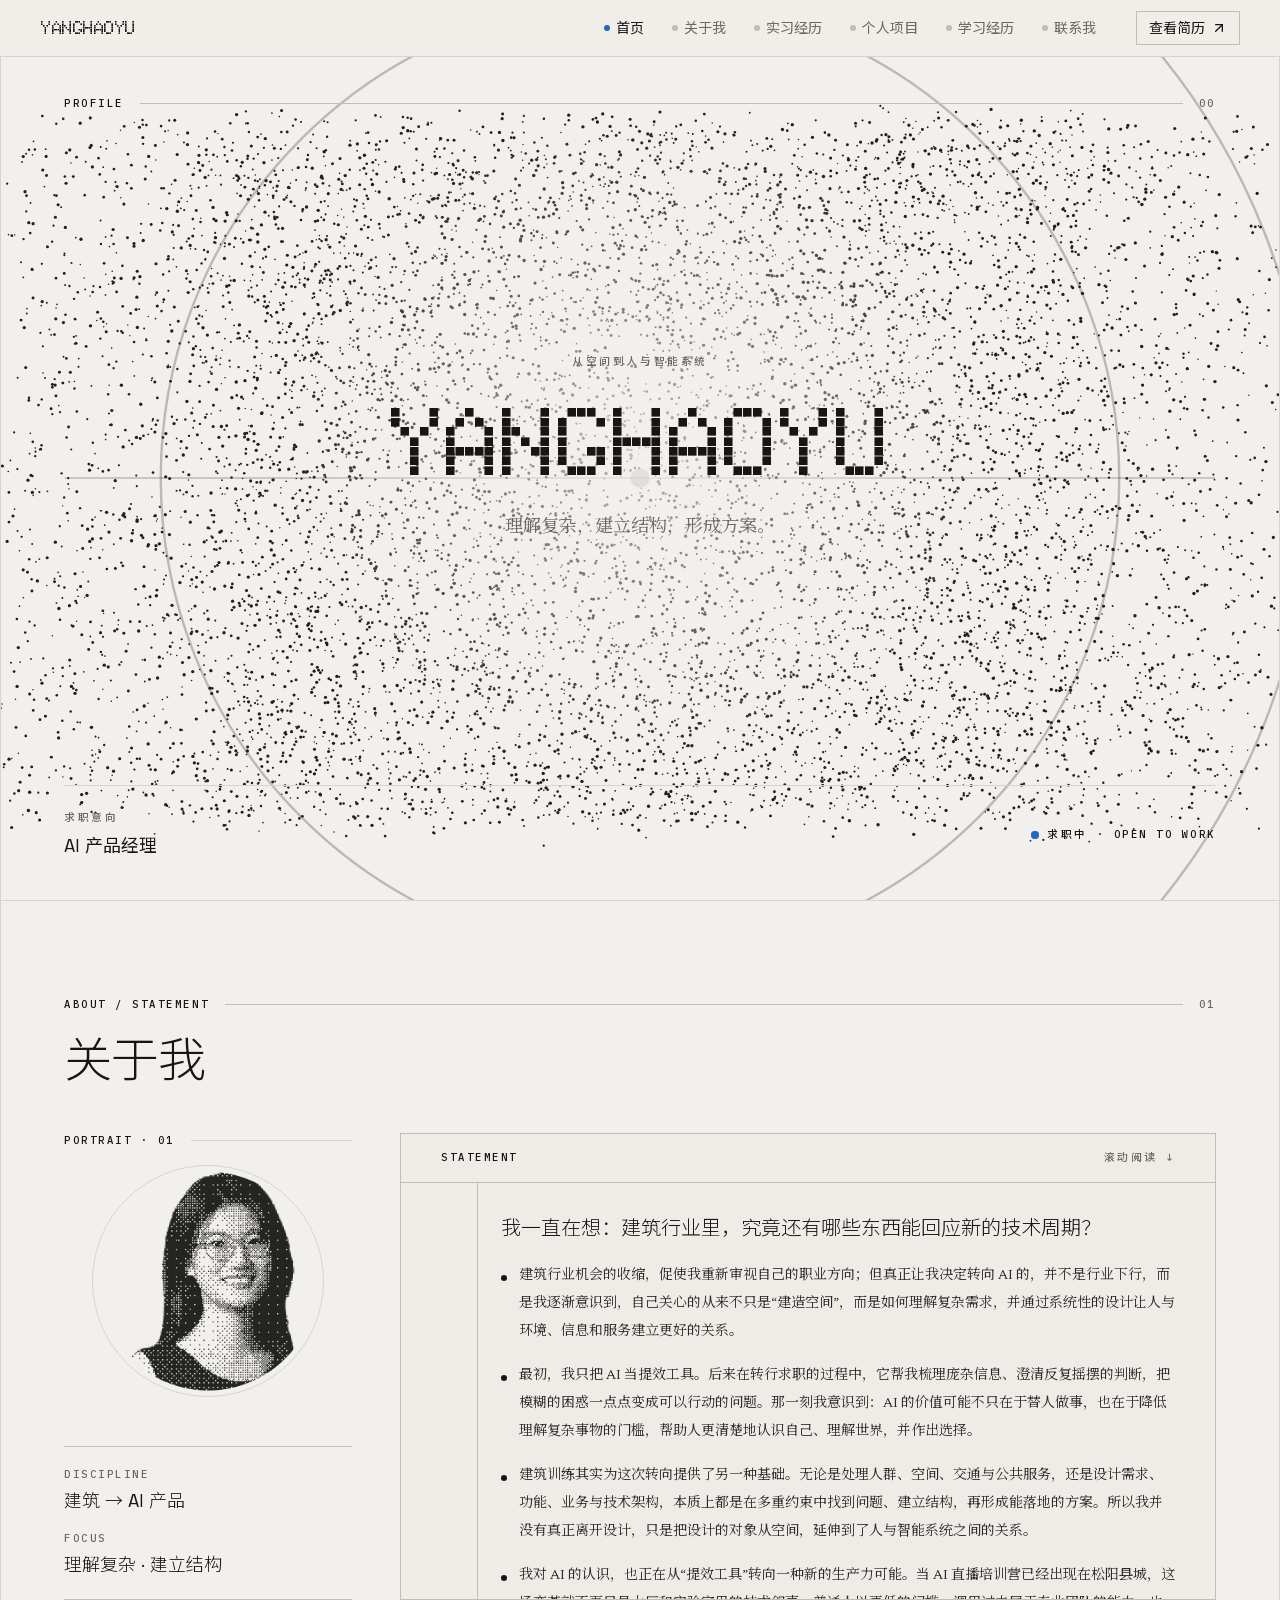
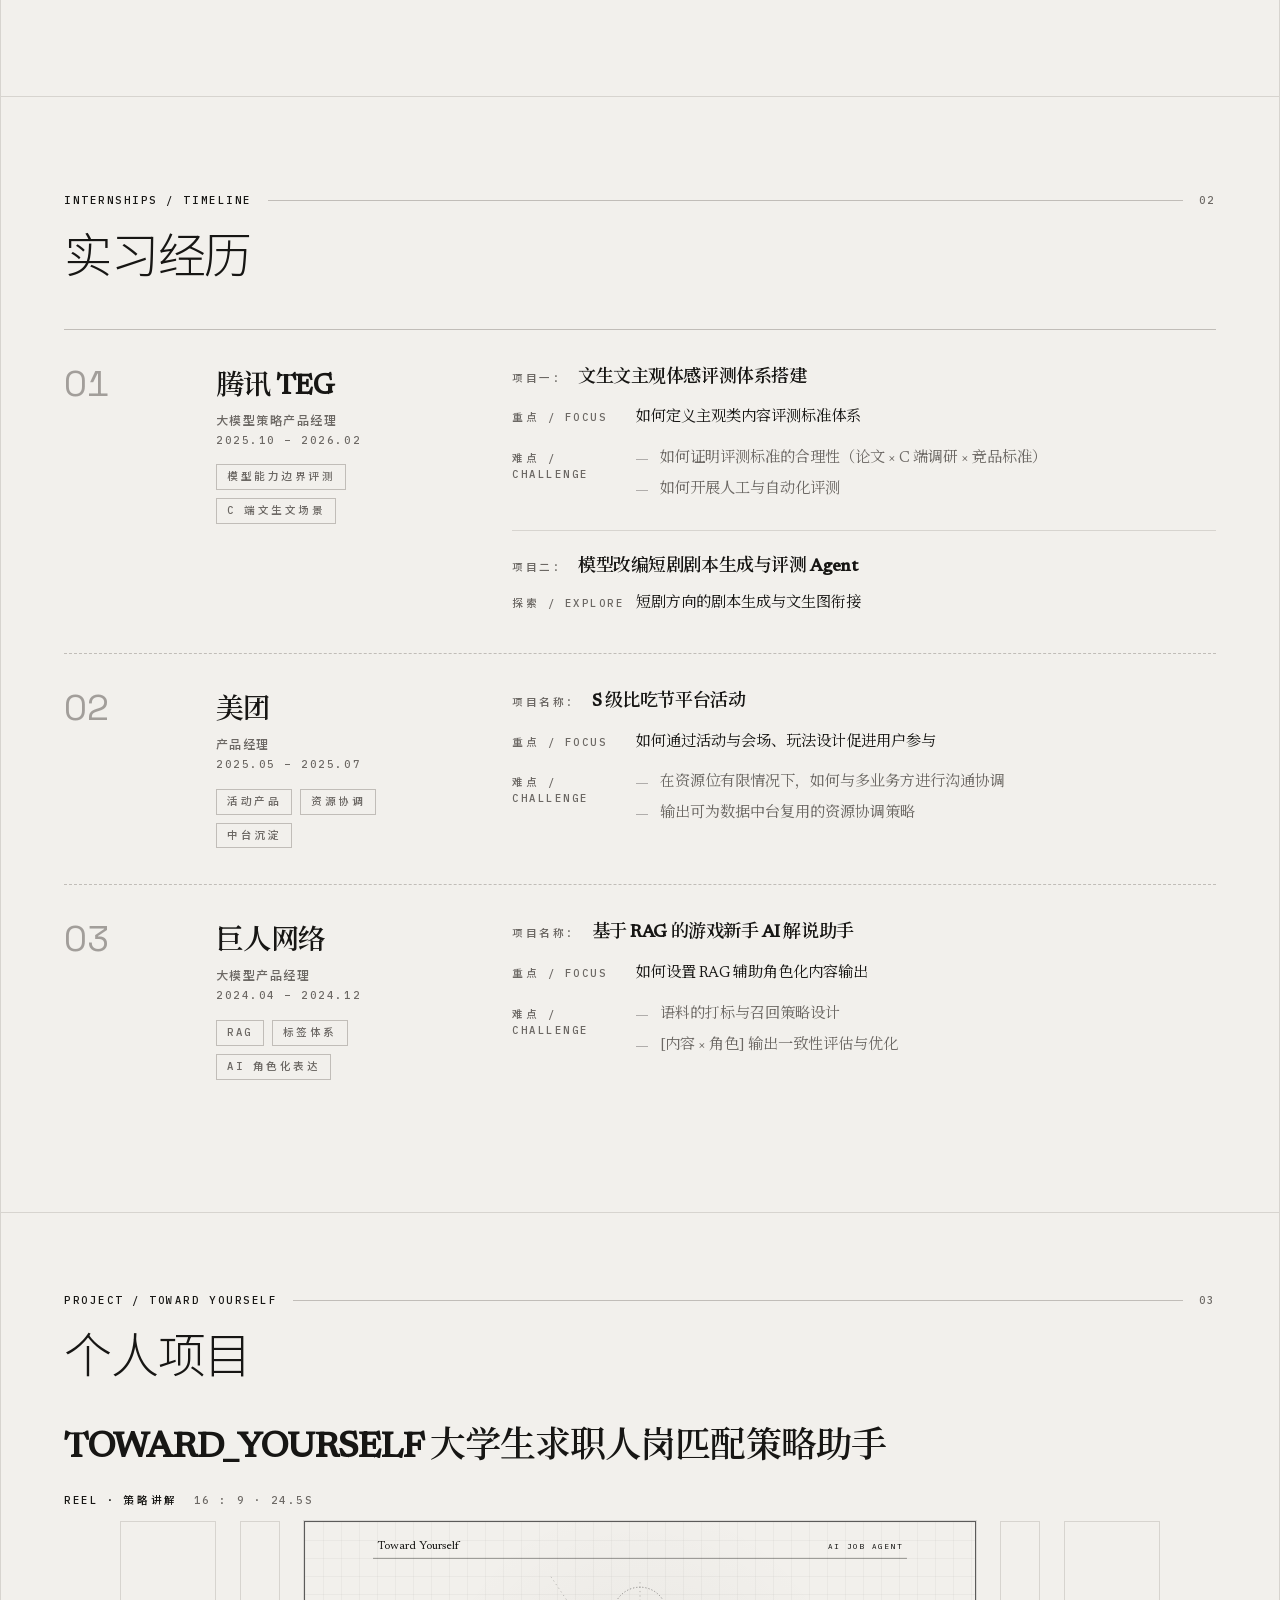
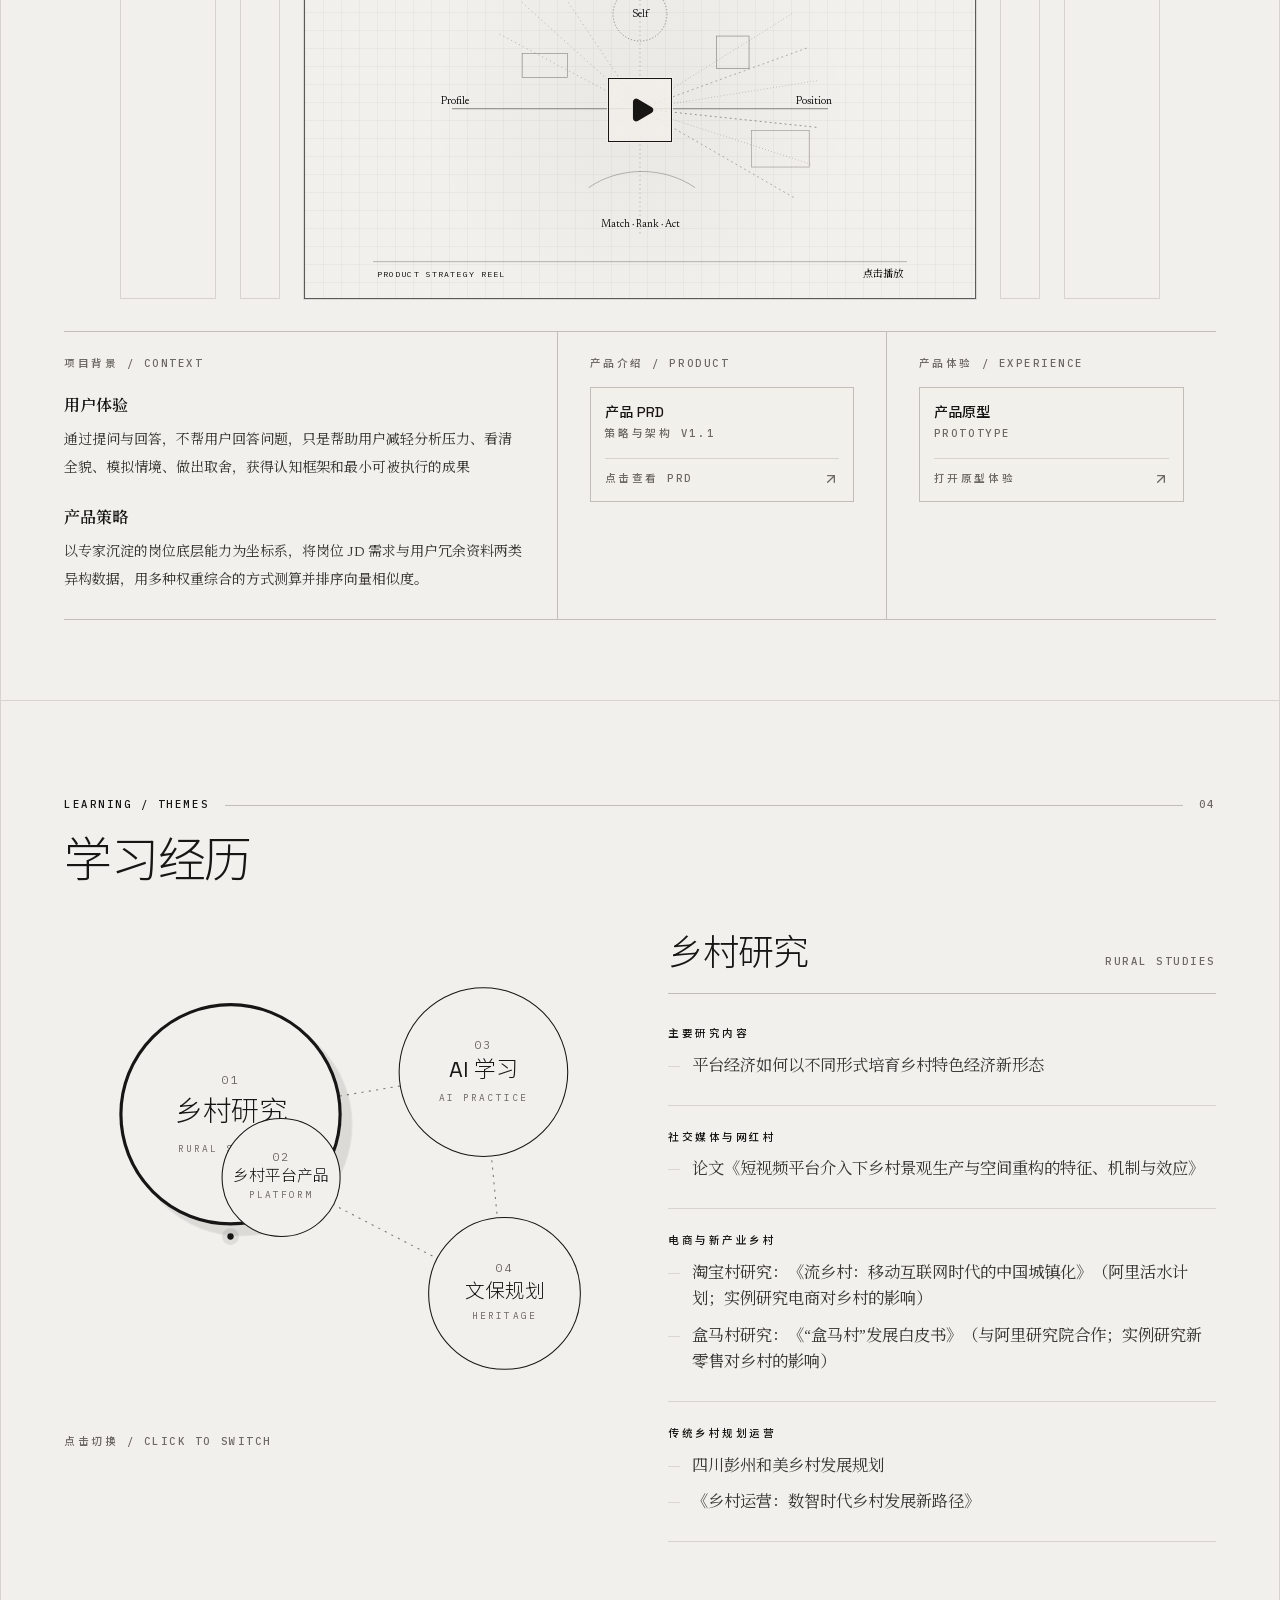
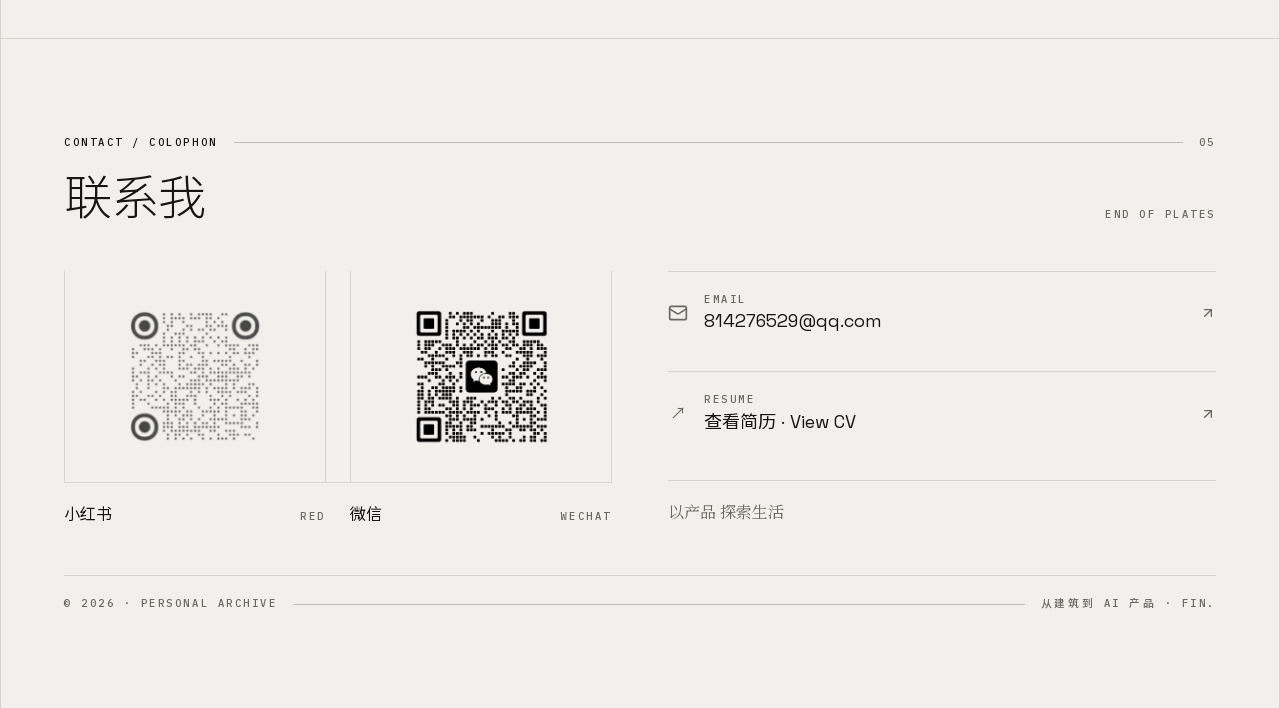
==== commit 9b908910: "更新实习经历与个人项目文案及排版 - 实习经历：补充各段实习的项目名称（腾讯 TEG 两个项目、美团、巨人网络） - 实习经历：项目名独立成行，重点/难点改为标签导轨式两列布局，避免文字堆叠 - 实习" ====
--- a/index.html
+++ b/index.html
@@ -1 +1 @@
-<!DOCTYPE html><html lang="zh-CN" class="light space_grotesk_e0b52a6-module__QGakNq__variable ibm_plex_mono_56028b53-module__vGvg1a__variable newsreader_afae7776-module__05NjnG__variable noto_sans_sc_8e7997af-module__amX4EG__variable noto_serif_sc_aa73595d-module__edvnQG__variable doto_e8ba2da3-module__PR26fq__variable"><head><meta charSet="utf-8"/><meta name="viewport" content="width=device-width, initial-scale=1"/><link rel="preload" href="/_next/static/media/0c89a48fa5027cee-s.p.2cyn07wtgehh0.woff2" as="font" crossorigin="" type="font/woff2"/><link rel="preload" href="/_next/static/media/0e54dc4a88da75bb-s.p.0m394x4vlmwm6.woff2" as="font" crossorigin="" type="font/woff2"/><link rel="preload" href="/_next/static/media/23b7a97ae3b5c134-s.p.226pwps5o-gq_.woff2" as="font" crossorigin="" type="font/woff2"/><link rel="preload" href="/_next/static/media/5f402bd2d8eef81a-s.p.40bho2kviej2o.woff2" as="font" crossorigin="" type="font/woff2"/><link rel="preload" href="/_next/static/media/9433d1a810498265-s.p.1hij5ex6k3v9q.woff2" as="font" crossorigin="" type="font/woff2"/><link rel="preload" href="/_next/static/media/99e609270109b47d-s.p.40sczeszzbjw1.woff2" as="font" crossorigin="" type="font/woff2"/><link rel="preload" href="/_next/static/media/effe91970fc4db64-s.p.0oace-s_gkfks.woff2" as="font" crossorigin="" type="font/woff2"/><link rel="preload" href="/_next/static/media/f112ed7f0b91582f-s.p.2xkduggpvd1-n.woff2" as="font" crossorigin="" type="font/woff2"/><link rel="preload" href="/_next/static/media/feb57b2dc8f29018-s.p.3qy4m29-cg3o4.woff2" as="font" crossorigin="" type="font/woff2"/><link rel="stylesheet" href="/_next/static/chunks/0fxy35szl4pcx.css" data-precedence="next"/><link rel="stylesheet" href="/_next/static/chunks/10epzs607t2ss.css" data-precedence="next"/><link rel="stylesheet" href="/_next/static/chunks/2gt9yw5a_c_eq.css" data-precedence="next"/><link rel="stylesheet" href="/_next/static/chunks/3ft_xepvt3z3_.css" data-precedence="next"/><link rel="preload" as="script" fetchPriority="low" href="/_next/static/chunks/3z7llal0ezkqw.js"/><script src="/_next/static/chunks/0z_lwzpgk6f-u.js" async=""></script><script src="/_next/static/chunks/0_-bx1iu8rlqz.js" async=""></script><script src="/_next/static/chunks/2yaivr20y4llo.js" async=""></script><script src="/_next/static/chunks/turbopack-0yja2_zh447i3.js" async=""></script><script src="/_next/static/chunks/1vb_dd8q610lu.js" async="" crossorigin=""></script><script src="/_next/static/chunks/1ldbgiq8ylud2.js" async="" crossorigin=""></script><meta name="theme-color" content="white" media="(prefers-color-scheme: light)"/><meta name="theme-color" content="black" media="(prefers-color-scheme: dark)"/><meta name="color-scheme" content="light dark"/><title>个人主页 · 从建筑到 AI 产品</title><meta name="description" content="从建筑训练到 AI 产品实习与乡村研究的个人主页。"/><meta name="generator" content="v0.app"/><link rel="icon" href="/icon-light-32x32.png" media="(prefers-color-scheme: light)"/><link rel="icon" href="/icon-dark-32x32.png" media="(prefers-color-scheme: dark)"/><link rel="icon" href="/icon.svg" type="image/svg+xml"/><link rel="apple-touch-icon" href="/apple-icon.png"/><meta name="next-size-adjust" content=""/><script src="/_next/static/chunks/0cz1d0mv5g_q7.js" noModule=""></script></head><body class="antialiased"><div hidden=""><!--$--><!--/$--></div><header class="fixed inset-x-0 top-0 z-50 border-b border-line-soft bg-paper/85 backdrop-blur-md"><div class="mx-auto flex h-14 max-w-[1400px] items-center gap-4 px-5 lg:px-10"><button class="font-pixel text-lg font-black tracking-tight text-ink focus-visible:outline focus-visible:outline-2 focus-visible:outline-offset-2 focus-visible:outline-ink" aria-label="回到首页">YANGHAOYU</button><nav aria-label="主导航" class="ml-auto hidden items-center gap-1 md:flex"><button aria-current="true" class="group relative flex items-center gap-1.5 px-3 py-2 focus-visible:outline focus-visible:outline-2 focus-visible:outline-offset-2 focus-visible:outline-ink"><span class="h-1.5 w-1.5 rounded-full transition-colors bg-accent-blue"></span><span class="font-display text-sm transition-colors text-ink">首页</span></button><button class="group relative flex items-center gap-1.5 px-3 py-2 focus-visible:outline focus-visible:outline-2 focus-visible:outline-offset-2 focus-visible:outline-ink"><span class="h-1.5 w-1.5 rounded-full transition-colors bg-line group-hover:bg-ink/50"></span><span class="font-display text-sm transition-colors text-muted-foreground group-hover:text-ink">关于我</span></button><button class="group relative flex items-center gap-1.5 px-3 py-2 focus-visible:outline focus-visible:outline-2 focus-visible:outline-offset-2 focus-visible:outline-ink"><span class="h-1.5 w-1.5 rounded-full transition-colors bg-line group-hover:bg-ink/50"></span><span class="font-display text-sm transition-colors text-muted-foreground group-hover:text-ink">实习经历</span></button><button class="group relative flex items-center gap-1.5 px-3 py-2 focus-visible:outline focus-visible:outline-2 focus-visible:outline-offset-2 focus-visible:outline-ink"><span class="h-1.5 w-1.5 rounded-full transition-colors bg-line group-hover:bg-ink/50"></span><span class="font-display text-sm transition-colors text-muted-foreground group-hover:text-ink">个人项目</span></button><button class="group relative flex items-center gap-1.5 px-3 py-2 focus-visible:outline focus-visible:outline-2 focus-visible:outline-offset-2 focus-visible:outline-ink"><span class="h-1.5 w-1.5 rounded-full transition-colors bg-line group-hover:bg-ink/50"></span><span class="font-display text-sm transition-colors text-muted-foreground group-hover:text-ink">学习经历</span></button><button class="group relative flex items-center gap-1.5 px-3 py-2 focus-visible:outline focus-visible:outline-2 focus-visible:outline-offset-2 focus-visible:outline-ink"><span class="h-1.5 w-1.5 rounded-full transition-colors bg-line group-hover:bg-ink/50"></span><span class="font-display text-sm transition-colors text-muted-foreground group-hover:text-ink">联系我</span></button></nav><a href="/media/resume.pdf" target="_blank" rel="noreferrer" class="group ml-auto flex items-center gap-1.5 border border-line px-3 py-1.5 text-ink transition-colors hover:bg-ink hover:text-paper focus-visible:outline focus-visible:outline-2 focus-visible:outline-offset-2 focus-visible:outline-ink md:ml-3"><span class="font-display text-sm">查看简历</span><svg xmlns="http://www.w3.org/2000/svg" width="24" height="24" viewBox="0 0 24 24" fill="none" stroke="currentColor" stroke-width="2" stroke-linecap="round" stroke-linejoin="round" class="lucide lucide-arrow-up-right h-4 w-4 transition-transform group-hover:translate-x-0.5 group-hover:-translate-y-0.5" aria-hidden="true"><path d="M7 7h10v10"></path><path d="M7 17 17 7"></path></svg></a></div></header><main class="mx-auto mt-14 max-w-[1400px] divide-y divide-line-soft border-x border-line-soft"><section id="home" class="relative overflow-hidden px-5 lg:px-10"><div class="absolute inset-0 z-0"><div class="relative h-full w-full overflow-hidden bg-paper"><svg viewBox="0 0 400 500" preserveAspectRatio="xMidYMid slice" class="pointer-events-none absolute inset-0 h-full w-full text-ink/25" aria-hidden="true"><circle cx="200" cy="250" r="150" fill="none" stroke="currentColor" stroke-width="0.75"></circle><path d="M200 40 A210 210 0 0 1 200 460" fill="none" stroke="currentColor" stroke-width="0.75"></path><line x1="20" y1="250" x2="380" y2="250" stroke="currentColor" stroke-width="0.5"></line><circle cx="200" cy="250" r="3" fill="currentColor"></circle></svg><canvas class="relative h-full w-full" aria-hidden="true"></canvas></div></div><div class="pointer-events-none absolute inset-0 z-[1]" style="background:radial-gradient(ellipse 40% 55% at 50% 46%, color-mix(in oklab, var(--paper) 78%, transparent) 0%, transparent 70%)" aria-hidden="true"></div><div class="relative z-10 mx-auto flex min-h-[calc(100svh-3.5rem)] max-w-6xl flex-col justify-between py-10"><div class="flex items-center gap-4"><span class="label-tick text-ink">Profile</span><span class="rule-fill"></span><span class="label-tick text-muted-foreground">00</span></div><div class="flex flex-col items-center text-center"><p class="label-tick mb-6 text-muted-foreground">从空间到人与智能系统</p><h1 class="font-pixel text-6xl font-black leading-none tracking-tight text-ink sm:text-7xl xl:text-8xl">YANGHAOYU</h1><p class="mt-6 max-w-md font-serif text-base leading-relaxed text-muted-foreground sm:text-lg">理解复杂，建立结构，形成方案。</p></div><div class="flex flex-wrap items-center gap-x-8 gap-y-3 border-t border-line-soft pt-6"><div><p class="label-tick mb-1.5 text-muted-foreground">求职意向</p><p class="font-display text-lg text-ink">AI 产品经理</p></div><div class="ml-auto flex items-center gap-2"><span class="relative flex h-2 w-2"><span class="absolute inline-flex h-full w-full animate-ping rounded-full bg-accent-blue/60"></span><span class="relative inline-flex h-2 w-2 rounded-full bg-accent-blue"></span></span><span class="label-tick text-ink">求职中 · Open to work</span></div></div></div></section><section id="about" class="px-5 py-16 lg:px-10 lg:py-24"><div class="mx-auto max-w-6xl"><header class="mb-10 lg:mb-12"><div class="mb-6 flex items-center gap-4"><span class="label-tick text-ink">About / Statement</span><span class="rule-fill"></span><span class="label-tick text-muted-foreground">01</span></div><div class="flex flex-wrap items-end justify-between gap-4"><h2 class="font-display text-4xl font-light leading-none tracking-tight text-ink sm:text-5xl">关于我</h2></div></header><div class="grid gap-8 lg:grid-cols-[18rem_1fr] lg:gap-12"><aside class="flex flex-col justify-between gap-8 lg:order-1"><div><div class="mb-4 flex items-center justify-between gap-4"><span class="label-tick text-ink">Portrait · 01</span><span class="h-px flex-1 bg-line-soft"></span></div><figure class="relative mx-auto aspect-square max-w-[14.5rem] overflow-hidden rounded-full border border-line-soft"><img alt="杨浩宇抽象动漫化圆形头像" loading="lazy" decoding="async" data-nimg="fill" class="object-cover opacity-85" style="position:absolute;height:100%;width:100%;left:0;top:0;right:0;bottom:0;color:transparent" src="/media/profile-avatar-anime-trans.png"/></figure></div><dl class="grid gap-4 border-y border-line py-5 sm:grid-cols-2 lg:grid-cols-1"><div class="min-w-0"><dt class="label-tick text-muted-foreground">Discipline</dt><dd class="mt-1 font-display text-lg font-light text-ink">建筑 → AI 产品</dd></div><div class="min-w-0"><dt class="label-tick text-muted-foreground">Focus</dt><dd class="mt-1 font-display text-lg font-light text-ink">理解复杂 · 建立结构</dd></div></dl></aside><article class="relative border border-line bg-card lg:order-2"><div class="flex flex-wrap items-baseline justify-between gap-3 border-b border-line px-6 py-4 lg:px-10"><span class="label-tick text-ink">Statement</span><span class="label-tick text-muted-foreground">滚动阅读 ↓</span></div><div class="relative"><span aria-hidden="true" class="pointer-events-none absolute inset-y-0 left-[3.25rem] w-px bg-line lg:left-[4.75rem]"></span><div class="max-h-[26rem] overflow-y-auto px-6 py-7 pl-16 lg:px-10 lg:py-8 lg:pl-[6.25rem]"><p class="mb-5 font-display text-lg font-light leading-snug text-ink sm:text-xl">我一直在想：建筑行业里，究竟还有哪些东西能回应新的技术周期？</p><div class="space-y-4"><p class="flex gap-3 font-serif text-sm leading-loose text-ink/90"><span aria-hidden="true" class="mt-[0.9em] h-1.5 w-1.5 shrink-0 rounded-full bg-ink"></span><span>建筑行业机会的收缩，促使我重新审视自己的职业方向；但真正让我决定转向 AI 的，并不是行业下行，而是我逐渐意识到，自己关心的从来不只是“建造空间”，而是如何理解复杂需求，并通过系统性的设计让人与环境、信息和服务建立更好的关系。</span></p><p class="flex gap-3 font-serif text-sm leading-loose text-ink/90"><span aria-hidden="true" class="mt-[0.9em] h-1.5 w-1.5 shrink-0 rounded-full bg-ink"></span><span>最初，我只把 AI 当提效工具。后来在转行求职的过程中，它帮我梳理庞杂信息、澄清反复摇摆的判断，把模糊的困惑一点点变成可以行动的问题。那一刻我意识到：AI 的价值可能不只在于替人做事，也在于降低理解复杂事物的门槛，帮助人更清楚地认识自己、理解世界，并作出选择。</span></p><p class="flex gap-3 font-serif text-sm leading-loose text-ink/90"><span aria-hidden="true" class="mt-[0.9em] h-1.5 w-1.5 shrink-0 rounded-full bg-ink"></span><span>建筑训练其实为这次转向提供了另一种基础。无论是处理人群、空间、交通与公共服务，还是设计需求、功能、业务与技术架构，本质上都是在多重约束中找到问题、建立结构，再形成能落地的方案。所以我并没有真正离开设计，只是把设计的对象从空间，延伸到了人与智能系统之间的关系。</span></p><p class="flex gap-3 font-serif text-sm leading-loose text-ink/90"><span aria-hidden="true" class="mt-[0.9em] h-1.5 w-1.5 shrink-0 rounded-full bg-ink"></span><span>我对 AI 的认识，也正在从“提效工具”转向一种新的生产力可能。当 AI 直播培训营已经出现在松阳县城，这场变革就不再只是大厂和实验室里的技术叙事，普通人以更低的门槛，调用过去属于专业团队的能力。也正因为“能做”的门槛越来越低，真正稀缺的反而变成了经过现实检验的“判断”：什么值得做、为谁做、什么不该做。好的 AI 产品，或许不是让技术显得无所不能，而是学会做减法，在恰当的位置，抵达真正需要它的人。</span></p></div></div></div></article></div></div></section><section id="internship" class="px-5 py-16 lg:px-10 lg:py-24"><div class="mx-auto max-w-6xl"><header class="mb-10 lg:mb-12"><div class="mb-6 flex items-center gap-4"><span class="label-tick text-ink">Internships / Timeline</span><span class="rule-fill"></span><span class="label-tick text-muted-foreground">02</span></div><div class="flex flex-wrap items-end justify-between gap-4"><h2 class="font-display text-4xl font-light leading-none tracking-tight text-ink sm:text-5xl">实习经历</h2></div></header><ol class="mt-8 lg:ml-auto lg:w-[76%] xl:w-[72%]"><li class="grid grid-cols-[2.5rem_1fr] gap-x-5 border-line py-6 first:border-t [&amp;:not(:first-child)]:border-t [&amp;:not(:first-child)]:border-dashed lg:grid-cols-[3rem_12rem_minmax(0,1fr)] lg:gap-x-7 lg:py-7"><span class="font-display text-3xl font-extralight leading-none tabular-nums text-muted-foreground/60 lg:text-4xl">01</span><div class="col-span-1 mt-3 lg:mt-1"><h3 class="font-serif text-2xl font-bold leading-tight tracking-tight text-ink sm:text-[1.75rem]">腾讯 TEG</h3><p class="mt-2 font-display text-xs font-medium uppercase tracking-[0.12em] text-muted-foreground">大模型策略产品经理</p><p class="mt-1 label-tick text-muted-foreground">2025.10 – 2026.02</p></div><div class="col-span-2 mt-6 lg:col-span-1 lg:mt-1"><div class="space-y-4"><div><p class="label-tick mb-2 text-muted-foreground">重点 / Focus</p><p class="font-serif text-lg leading-relaxed text-ink">如何定义主观类内容评测标准体系</p></div><div><p class="label-tick mb-2 text-muted-foreground">难点 / Challenge</p><ul class="space-y-2"><li class="flex gap-3 font-serif text-base leading-relaxed text-muted-foreground"><span class="mt-3 h-px w-3 shrink-0 bg-ink/30"></span><span>如何证明评测标准的合理性（论文 × C 端调研 × 竞品标准）</span></li><li class="flex gap-3 font-serif text-base leading-relaxed text-muted-foreground"><span class="mt-3 h-px w-3 shrink-0 bg-ink/30"></span><span>如何开展人工与自动化评测</span></li></ul></div></div><div class="mt-5 flex flex-wrap gap-2"><span class="border border-line px-2.5 py-1 label-tick text-muted-foreground">模型能力边界评测</span><span class="border border-line px-2.5 py-1 label-tick text-muted-foreground">C 端文生文场景</span></div><div class="mt-6 border-t border-line-soft pt-4"><p class="label-tick mb-2 text-muted-foreground">探索 / Explore</p><p class="font-serif text-lg leading-relaxed text-ink">短剧方向的剧本生成与文生图衔接</p></div></div></li><li class="grid grid-cols-[2.5rem_1fr] gap-x-5 border-line py-6 first:border-t [&amp;:not(:first-child)]:border-t [&amp;:not(:first-child)]:border-dashed lg:grid-cols-[3rem_12rem_minmax(0,1fr)] lg:gap-x-7 lg:py-7"><span class="font-display text-3xl font-extralight leading-none tabular-nums text-muted-foreground/60 lg:text-4xl">02</span><div class="col-span-1 mt-3 lg:mt-1"><h3 class="font-serif text-2xl font-bold leading-tight tracking-tight text-ink sm:text-[1.75rem]">美团</h3><p class="mt-2 font-display text-xs font-medium uppercase tracking-[0.12em] text-muted-foreground">产品经理</p><p class="mt-1 label-tick text-muted-foreground">2025.05 – 2025.07</p></div><div class="col-span-2 mt-6 lg:col-span-1 lg:mt-1"><div class="space-y-4"><div><p class="label-tick mb-2 text-muted-foreground">重点 / Focus</p><p class="font-serif text-lg leading-relaxed text-ink">如何通过活动与会场、玩法设计促进用户参与</p></div><div><p class="label-tick mb-2 text-muted-foreground">难点 / Challenge</p><ul class="space-y-2"><li class="flex gap-3 font-serif text-base leading-relaxed text-muted-foreground"><span class="mt-3 h-px w-3 shrink-0 bg-ink/30"></span><span>在资源位有限情况下，如何与多业务方进行沟通协调</span></li><li class="flex gap-3 font-serif text-base leading-relaxed text-muted-foreground"><span class="mt-3 h-px w-3 shrink-0 bg-ink/30"></span><span>输出可为数据中台复用的资源协调策略</span></li></ul></div></div><div class="mt-5 flex flex-wrap gap-2"><span class="border border-line px-2.5 py-1 label-tick text-muted-foreground">活动产品</span><span class="border border-line px-2.5 py-1 label-tick text-muted-foreground">资源协调</span><span class="border border-line px-2.5 py-1 label-tick text-muted-foreground">中台沉淀</span></div></div></li><li class="grid grid-cols-[2.5rem_1fr] gap-x-5 border-line py-6 first:border-t [&amp;:not(:first-child)]:border-t [&amp;:not(:first-child)]:border-dashed lg:grid-cols-[3rem_12rem_minmax(0,1fr)] lg:gap-x-7 lg:py-7"><span class="font-display text-3xl font-extralight leading-none tabular-nums text-muted-foreground/60 lg:text-4xl">03</span><div class="col-span-1 mt-3 lg:mt-1"><h3 class="font-serif text-2xl font-bold leading-tight tracking-tight text-ink sm:text-[1.75rem]">巨人网络</h3><p class="mt-2 font-display text-xs font-medium uppercase tracking-[0.12em] text-muted-foreground">大模型产品经理</p><p class="mt-1 label-tick text-muted-foreground">2024.04 – 2024.12</p></div><div class="col-span-2 mt-6 lg:col-span-1 lg:mt-1"><div class="space-y-4"><div><p class="label-tick mb-2 text-muted-foreground">重点 / Focus</p><p class="font-serif text-lg leading-relaxed text-ink">如何设置 RAG 辅助角色化内容输出</p></div><div><p class="label-tick mb-2 text-muted-foreground">难点 / Challenge</p><ul class="space-y-2"><li class="flex gap-3 font-serif text-base leading-relaxed text-muted-foreground"><span class="mt-3 h-px w-3 shrink-0 bg-ink/30"></span><span>语料的打标与召回策略设计</span></li><li class="flex gap-3 font-serif text-base leading-relaxed text-muted-foreground"><span class="mt-3 h-px w-3 shrink-0 bg-ink/30"></span><span>[内容 × 角色] 输出一致性评估与优化</span></li></ul></div></div><div class="mt-5 flex flex-wrap gap-2"><span class="border border-line px-2.5 py-1 label-tick text-muted-foreground">RAG</span><span class="border border-line px-2.5 py-1 label-tick text-muted-foreground">标签体系</span><span class="border border-line px-2.5 py-1 label-tick text-muted-foreground">AI 角色化表达</span></div></div></li></ol></div></section><section id="projects" class="px-5 py-14 lg:px-10 lg:py-20"><div class="mx-auto max-w-6xl"><header class="mb-10 lg:mb-12"><div class="mb-6 flex items-center gap-4"><span class="label-tick text-ink">Project / Toward Yourself</span><span class="rule-fill"></span><span class="label-tick text-muted-foreground">03</span></div><div class="flex flex-wrap items-end justify-between gap-4"><h2 class="font-display text-4xl font-light leading-none tracking-tight text-ink sm:text-5xl">个人项目</h2><p class="label-tick text-muted-foreground">校园 AI 就业 Agent</p></div></header><div class="mb-5 flex flex-wrap items-baseline justify-between gap-x-6 gap-y-2 pb-1"><h3 class="font-serif text-3xl font-bold tracking-tight text-ink sm:text-4xl">Toward Yourself</h3></div><figure><div class="mb-3 flex items-center gap-4"><span class="label-tick text-ink">Reel · 策略讲解</span><span class="label-tick text-muted-foreground">16 : 9 · 24.5s</span></div><div class="flex items-stretch justify-center gap-3 sm:gap-5 lg:gap-6"><div aria-hidden="true" class="hidden w-12 shrink-0 border border-line-soft sm:block lg:w-20 xl:w-24"></div><div aria-hidden="true" class="hidden w-7 shrink-0 border border-line-soft sm:block lg:w-10"></div><div class="relative aspect-video w-full max-w-2xl overflow-hidden border border-ink/70 bg-white outline outline-1 outline-black/10"><button type="button" class="group relative h-full w-full overflow-hidden bg-paper text-left focus-visible:outline focus-visible:outline-2 focus-visible:outline-offset-4 focus-visible:outline-ink" aria-label="播放 Toward Yourself 产品策略逻辑动画"><div class="absolute inset-0 opacity-70 [background-image:linear-gradient(to_right,color-mix(in_oklch,var(--ink)_5%,transparent)_1px,transparent_1px),linear-gradient(to_bottom,color-mix(in_oklch,var(--ink)_5%,transparent)_1px,transparent_1px)] [background-size:18px_18px]"></div><div class="absolute inset-0 bg-[radial-gradient(circle_at_center,color-mix(in_oklch,var(--ink)_4%,transparent),transparent_55%)]"></div><svg viewBox="0 0 960 600" class="relative h-full w-full" role="img" aria-label="产品策略视频封面线稿"><defs><pattern id="cover-dots" width="8" height="8" patternUnits="userSpaceOnUse"><circle cx="1" cy="1" r="0.7" fill="var(--ink)" opacity="0.34"></circle></pattern></defs><line x1="54" y1="58" x2="906" y2="58" stroke="var(--ink)" stroke-width="1" opacity="0.68"></line><line x1="54" y1="542" x2="906" y2="542" stroke="var(--ink)" stroke-width="1" opacity="0.45"></line><text x="60" y="43" class="font-serif" font-size="19" fill="var(--ink)">Toward Yourself</text><text x="900" y="43" class="font-mono" font-size="12" fill="var(--ink)" text-anchor="end" letter-spacing="2">AI JOB AGENT</text><g transform="translate(480 298)"><line x1="-300" y1="0" x2="300" y2="0" stroke="var(--ink)" stroke-width="1.3" opacity="0.62"></line><line x1="0" y1="-202" x2="0" y2="202" stroke="var(--ink)" stroke-width="1" stroke-dasharray="2 5" opacity="0.42"></line><g transform="rotate(-32)"><line x1="0" y1="0" x2="286" y2="0" stroke="var(--ink)" stroke-width="1" stroke-dasharray="1 4" opacity="0.46"></line></g><g transform="rotate(-20)"><line x1="0" y1="0" x2="286" y2="0" stroke="var(--ink)" stroke-width="1" stroke-dasharray="3 5" opacity="0.46"></line></g><g transform="rotate(-9)"><line x1="0" y1="0" x2="286" y2="0" stroke="var(--ink)" stroke-width="1" stroke-dasharray="1 4" opacity="0.46"></line></g><g transform="rotate(6)"><line x1="0" y1="0" x2="286" y2="0" stroke="var(--ink)" stroke-width="1.4" stroke-dasharray="3 5" opacity="0.46"></line></g><g transform="rotate(18)"><line x1="0" y1="0" x2="286" y2="0" stroke="var(--ink)" stroke-width="1" stroke-dasharray="1 4" opacity="0.46"></line></g><g transform="rotate(30)"><line x1="0" y1="0" x2="286" y2="0" stroke="var(--ink)" stroke-width="1" stroke-dasharray="3 5" opacity="0.46"></line></g><g transform="rotate(-152)"><line x1="0" y1="0" x2="258" y2="0" stroke="var(--ink)" stroke-width="1" stroke-dasharray="2 5" opacity="0.34"></line></g><g transform="rotate(-138)"><line x1="0" y1="0" x2="258" y2="0" stroke="var(--ink)" stroke-width="1" stroke-dasharray="2 5" opacity="0.34"></line></g><g transform="rotate(-124)"><line x1="0" y1="0" x2="258" y2="0" stroke="var(--ink)" stroke-width="1" stroke-dasharray="2 5" opacity="0.34"></line></g><circle cx="0" cy="-151" r="43" fill="none" stroke="var(--ink)" stroke-width="1" stroke-dasharray="2 3" opacity="0.65"></circle><text x="0" y="-146" class="font-serif" font-size="16" fill="var(--ink)" text-anchor="middle">Self</text><rect x="-188" y="-88" width="72" height="38" fill="none" stroke="var(--ink)" opacity="0.48"></rect><rect x="122" y="-116" width="52" height="52" fill="none" stroke="var(--ink)" opacity="0.5"></rect><rect x="178" y="35" width="92" height="58" fill="none" stroke="var(--ink)" opacity="0.4"></rect><path d="M-82 126 C-34 92 38 91 88 126" fill="none" stroke="var(--ink)" stroke-width="1" opacity="0.45"></path><circle cx="0" cy="0" r="4" fill="var(--ink)"></circle><circle cx="0" cy="0" r="54" fill="url(#cover-dots)" opacity="0.45"></circle><text x="-318" y="-8" class="font-serif" font-size="17" fill="var(--ink)">Profile</text><text x="306" y="-8" class="font-serif" font-size="17" fill="var(--ink)" text-anchor="end">Position</text><text x="0" y="188" class="font-serif" font-size="16" fill="var(--ink)" text-anchor="middle">Match · Rank · Act</text></g><text x="60" y="567" class="font-mono" font-size="13" fill="var(--ink)" letter-spacing="1.8">PRODUCT STRATEGY REEL</text><text x="900" y="567" class="font-serif" font-size="16" fill="var(--ink)" text-anchor="end">点击播放</text></svg><span class="absolute left-1/2 top-1/2 flex h-16 w-16 -translate-x-1/2 -translate-y-1/2 items-center justify-center border border-ink bg-paper/85 text-ink shadow-[0_0_0_1px_color-mix(in_oklch,var(--paper)_86%,transparent)] transition-transform duration-150 group-hover:scale-[0.96]"><svg xmlns="http://www.w3.org/2000/svg" width="24" height="24" viewBox="0 0 24 24" fill="none" stroke="currentColor" stroke-width="2" stroke-linecap="round" stroke-linejoin="round" class="lucide lucide-play ml-1 h-7 w-7 fill-current stroke-[1.5]" aria-hidden="true"><path d="M5 5a2 2 0 0 1 3.008-1.728l11.997 6.998a2 2 0 0 1 .003 3.458l-12 7A2 2 0 0 1 5 19z"></path></svg></span></button></div><div aria-hidden="true" class="hidden w-7 shrink-0 border border-line-soft sm:block lg:w-10"></div><div aria-hidden="true" class="hidden w-12 shrink-0 border border-line-soft sm:block lg:w-20 xl:w-24"></div></div></figure><div class="mt-8 grid grid-cols-1 divide-y divide-line border-y border-line md:grid-cols-[1.5fr_1fr_1fr] md:divide-x md:divide-y-0"><div class="flex flex-col gap-6 px-0 py-6 md:px-8 md:first:pl-0"><p class="label-tick text-muted-foreground">项目背景 / Context</p><div><h4 class="mb-2 font-serif text-base font-bold text-ink">个人体验</h4><p class="whitespace-nowrap font-serif text-sm leading-loose text-ink/85">借助模型处理冗余信息，获得暂时可执行的判断，以及认知清爽感。</p></div><div><h4 class="mb-2 font-serif text-base font-bold text-ink">映射体系</h4><p class="max-w-prose font-serif text-sm leading-loose text-ink/85">以专家沉淀的岗位底层能力为坐标系，将岗位 JD 需求与用户冗余资料两类异构数据，用多种权重综合的方式测算并排序向量相似度。</p></div></div><div class="flex flex-col gap-4 px-0 py-6 md:px-8"><p class="label-tick text-muted-foreground">产品介绍 / Product</p><a href="/docs/ai-agent-prd-v1.1.html" target="_blank" rel="noreferrer" class="group flex min-h-24 flex-col justify-between gap-4 border border-line bg-paper/35 p-3.5 transition-[border-color,box-shadow,transform] duration-150 hover:-translate-y-0.5 hover:border-ink hover:shadow-[12px_12px_0_color-mix(in_oklch,var(--ink)_10%,transparent)] focus-visible:outline focus-visible:outline-2 focus-visible:outline-offset-4 focus-visible:outline-ink active:scale-[0.96]"><span><span class="block font-display text-sm font-medium text-ink transition-[text-shadow] duration-150 group-hover:[text-shadow:0_6px_16px_color-mix(in_oklch,var(--ink)_22%,transparent)]">产品 PRD</span><span class="mt-1 block label-tick text-muted-foreground transition-[text-shadow] duration-150 group-hover:[text-shadow:0_5px_14px_color-mix(in_oklch,var(--ink)_16%,transparent)]">策略与架构 v1.1</span></span><span class="flex items-center justify-between gap-3 border-t border-line-soft pt-3"><span class="label-tick text-muted-foreground">点击查看 PRD</span><svg xmlns="http://www.w3.org/2000/svg" width="24" height="24" viewBox="0 0 24 24" fill="none" stroke="currentColor" stroke-width="2" stroke-linecap="round" stroke-linejoin="round" class="lucide lucide-arrow-up-right h-4 w-4 text-muted-foreground transition-transform group-hover:-translate-y-0.5 group-hover:translate-x-0.5 group-hover:text-ink" aria-hidden="true"><path d="M7 7h10v10"></path><path d="M7 17 17 7"></path></svg></span></a></div><div class="flex flex-col gap-4 px-0 py-6 md:px-8"><p class="label-tick text-muted-foreground">产品体验 / Experience</p><a href="/ai-agent-prototype/prototype.html" target="_blank" rel="noreferrer" class="group flex min-h-24 flex-col justify-between gap-4 border border-line bg-paper/35 p-3.5 transition-[border-color,box-shadow,transform] duration-150 hover:-translate-y-0.5 hover:border-ink hover:shadow-[12px_12px_0_color-mix(in_oklch,var(--ink)_10%,transparent)] focus-visible:outline focus-visible:outline-2 focus-visible:outline-offset-4 focus-visible:outline-ink active:scale-[0.96]"><span><span class="block font-display text-sm font-medium text-ink transition-[text-shadow] duration-150 group-hover:[text-shadow:0_6px_16px_color-mix(in_oklch,var(--ink)_22%,transparent)]">产品原型</span><span class="mt-1 block label-tick text-muted-foreground transition-[text-shadow] duration-150 group-hover:[text-shadow:0_5px_14px_color-mix(in_oklch,var(--ink)_16%,transparent)]">Prototype</span></span><span class="flex items-center justify-between gap-3 border-t border-line-soft pt-3"><span class="label-tick text-muted-foreground">打开原型体验</span><svg xmlns="http://www.w3.org/2000/svg" width="24" height="24" viewBox="0 0 24 24" fill="none" stroke="currentColor" stroke-width="2" stroke-linecap="round" stroke-linejoin="round" class="lucide lucide-arrow-up-right h-4 w-4 text-muted-foreground transition-transform group-hover:-translate-y-0.5 group-hover:translate-x-0.5 group-hover:text-ink" aria-hidden="true"><path d="M7 7h10v10"></path><path d="M7 17 17 7"></path></svg></span></a></div></div></div></section><section id="learning" class="px-5 py-16 lg:px-10 lg:py-24"><div class="mx-auto max-w-6xl"><header class="mb-10 lg:mb-12"><div class="mb-6 flex items-center gap-4"><span class="label-tick text-ink">Learning / Themes</span><span class="rule-fill"></span><span class="label-tick text-muted-foreground">04</span></div><div class="flex flex-wrap items-end justify-between gap-4"><h2 class="font-display text-4xl font-light leading-none tracking-tight text-ink sm:text-5xl">学习经历</h2></div></header><div class="grid grid-cols-1 gap-8 lg:grid-cols-2 lg:gap-14"><div class="lg:sticky lg:top-24 lg:self-start"><svg viewBox="0 0 520 460" class="w-full" role="group" aria-label="学习主题分布图"><defs><filter id="active-shadow" x="-20%" y="-20%" width="160%" height="160%"><feDropShadow dx="10" dy="10" stdDeviation="0" flood-color="var(--ink)" flood-opacity="0.09"></feDropShadow></filter></defs><g stroke="var(--ink)" stroke-width="1" stroke-dasharray="2 5" fill="none" opacity="0.55"><line x1="158" y1="172" x2="398" y2="132"></line><line x1="398" y1="132" x2="418" y2="342"></line><line x1="418" y1="342" x2="206" y2="232"></line><line x1="206" y1="232" x2="158" y2="172"></line></g><g role="button" tabindex="0" aria-pressed="true" aria-label="乡村研究（Rural Studies）" class="cursor-pointer outline-none [&amp;_circle.base]:transition-colors focus-visible:[&amp;_circle.base]:stroke-[3]"><circle class="base transition-all duration-300" cx="158" cy="172" r="104" fill="var(--paper)" stroke="var(--ink)" stroke-width="3" filter="url(#active-shadow)"></circle><circle cx="158" cy="288" r="8" fill="rgba(0, 0, 0, 0.08)" class="transition-all duration-300"></circle><circle cx="158" cy="288" r="3" fill="var(--ink)" class="transition-all duration-300"></circle><text x="158" y="142.88" text-anchor="middle" class="font-mono" font-size="11" letter-spacing="2" fill="var(--muted-foreground)">01</text><text x="158" y="178.24" text-anchor="middle" class="font-display" font-size="27.04" font-weight="300" fill="var(--ink)">乡村研究</text><text x="158" y="207.36" text-anchor="middle" class="font-mono" font-size="9" letter-spacing="2" fill="var(--muted-foreground)" style="text-transform:uppercase">Rural Studies</text></g><g role="button" tabindex="0" aria-pressed="false" aria-label="AI 学习（AI Practice）" class="cursor-pointer outline-none [&amp;_circle.base]:transition-colors focus-visible:[&amp;_circle.base]:stroke-[3]"><circle class="base transition-all duration-300" cx="398" cy="132" r="80" fill="var(--paper)" stroke="var(--ink)" stroke-width="1"></circle><text x="398" y="109.6" text-anchor="middle" class="font-mono" font-size="11" letter-spacing="2" fill="var(--muted-foreground)">03</text><text x="398" y="136.8" text-anchor="middle" class="font-display" font-size="20.8" font-weight="300" fill="var(--ink)">AI 学习</text><text x="398" y="159.2" text-anchor="middle" class="font-mono" font-size="9" letter-spacing="2" fill="var(--muted-foreground)" style="text-transform:uppercase">AI Practice</text></g><g role="button" tabindex="0" aria-pressed="false" aria-label="文保规划（Heritage）" class="cursor-pointer outline-none [&amp;_circle.base]:transition-colors focus-visible:[&amp;_circle.base]:stroke-[3]"><circle class="base transition-all duration-300" cx="418" cy="342" r="72" fill="var(--paper)" stroke="var(--ink)" stroke-width="1"></circle><text x="418" y="321.84" text-anchor="middle" class="font-mono" font-size="11" letter-spacing="2" fill="var(--muted-foreground)">04</text><text x="418" y="346.32" text-anchor="middle" class="font-display" font-size="18.72" font-weight="300" fill="var(--ink)">文保规划</text><text x="418" y="366.48" text-anchor="middle" class="font-mono" font-size="9" letter-spacing="2" fill="var(--muted-foreground)" style="text-transform:uppercase">Heritage</text></g><g role="button" tabindex="0" aria-pressed="false" aria-label="乡村平台产品（Platform）" class="cursor-pointer outline-none [&amp;_circle.base]:transition-colors focus-visible:[&amp;_circle.base]:stroke-[3]"><circle class="base transition-all duration-300" cx="206" cy="232" r="56" fill="var(--paper)" stroke="var(--ink)" stroke-width="1"></circle><text x="206" y="216.32" text-anchor="middle" class="font-mono" font-size="11" letter-spacing="2" fill="var(--muted-foreground)">02</text><text x="206" y="235.36" text-anchor="middle" class="font-display" font-size="15" font-weight="300" fill="var(--ink)">乡村平台产品</text><text x="206" y="251.04" text-anchor="middle" class="font-mono" font-size="9" letter-spacing="2" fill="var(--muted-foreground)" style="text-transform:uppercase">Platform</text></g></svg><p class="mt-4 label-tick text-muted-foreground text-sm">点击切换 / Click to switch</p></div><div><div class="flex items-baseline justify-between gap-4 border-b border-line pb-5"><h3 class="font-display text-3xl font-light tracking-tight text-ink sm:text-4xl">乡村研究</h3><span class="label-tick text-muted-foreground">Rural Studies</span></div><div class="mt-2"><div class="border-b border-line-soft py-6"><p class="label-tick mb-3 font-serif font-bold text-ink">主要研究内容</p><ul class="space-y-2.5"><li class="flex gap-3 font-serif text-[1.02rem] leading-relaxed text-ink/85"><span class="mt-3 h-px w-3 shrink-0 bg-line/50"></span><span>平台经济如何以不同形式培育乡村特色经济新形态</span></li></ul></div><div class="border-b border-line-soft py-6"><p class="label-tick mb-3 font-serif font-bold text-ink">社交媒体与网红村</p><ul class="space-y-2.5"><li class="flex gap-3 font-serif text-[1.02rem] leading-relaxed text-ink/85"><span class="mt-3 h-px w-3 shrink-0 bg-line/50"></span><span>论文《短视频平台介入下乡村景观生产与空间重构的特征、机制与效应》</span></li></ul></div><div class="border-b border-line-soft py-6"><p class="label-tick mb-3 font-serif font-bold text-ink">电商与新产业乡村</p><ul class="space-y-2.5"><li class="flex gap-3 font-serif text-[1.02rem] leading-relaxed text-ink/85"><span class="mt-3 h-px w-3 shrink-0 bg-line/50"></span><span>淘宝村研究：《流乡村：移动互联网时代的中国城镇化》（阿里活水计划；实例研究电商对乡村的影响）</span></li><li class="flex gap-3 font-serif text-[1.02rem] leading-relaxed text-ink/85"><span class="mt-3 h-px w-3 shrink-0 bg-line/50"></span><span>盒马村研究：《“盒马村”发展白皮书》（与阿里研究院合作；实例研究新零售对乡村的影响）</span></li></ul></div><div class="border-b border-line-soft py-6"><p class="label-tick mb-3 font-serif font-bold text-ink">传统乡村规划运营</p><ul class="space-y-2.5"><li class="flex gap-3 font-serif text-[1.02rem] leading-relaxed text-ink/85"><span class="mt-3 h-px w-3 shrink-0 bg-line/50"></span><span>四川彭州和美乡村发展规划</span></li><li class="flex gap-3 font-serif text-[1.02rem] leading-relaxed text-ink/85"><span class="mt-3 h-px w-3 shrink-0 bg-line/50"></span><span>《乡村运营：数智时代乡村发展新路径》</span></li></ul></div></div></div></div></div></section><section id="contact" class="px-5 py-16 lg:px-10 lg:py-24"><div class="mx-auto max-w-6xl"><header class="mb-10 lg:mb-12"><div class="mb-6 flex items-center gap-4"><span class="label-tick text-ink">Contact / Colophon</span><span class="rule-fill"></span><span class="label-tick text-muted-foreground">05</span></div><div class="flex flex-wrap items-end justify-between gap-4"><h2 class="font-display text-4xl font-light leading-none tracking-tight text-ink sm:text-5xl">联系我</h2><p class="label-tick text-muted-foreground">End of plates</p></div></header><div class="grid grid-cols-1 gap-8 md:grid-cols-2 lg:gap-14"><div class="flex h-full flex-col"><div class="flex flex-1 gap-6"><figure class="flex flex-1 items-center justify-center border-x border-line-soft px-4 sm:px-5"><div class="relative aspect-square w-full max-w-[7.5rem] p-1 sm:max-w-[8.5rem]"><img alt="小红书二维码" loading="lazy" decoding="async" data-nimg="fill" class="object-contain" style="position:absolute;height:100%;width:100%;left:0;top:0;right:0;bottom:0;color:transparent" src="/media/xiaohongshu-qr-trans.png"/></div></figure><figure class="flex flex-1 items-center justify-center border-x border-line-soft px-4 sm:px-5"><div class="relative aspect-square w-full max-w-[7.5rem] p-1 sm:max-w-[8.5rem]"><img alt="微信二维码" loading="lazy" decoding="async" data-nimg="fill" class="object-contain" style="position:absolute;height:100%;width:100%;left:0;top:0;right:0;bottom:0;color:transparent" src="/media/wechat-qr-trans.png"/></div></figure></div><div class="grid grid-cols-2 gap-6 border-t border-line-soft pt-5"><div class="flex items-baseline justify-between gap-3"><span class="font-display text-base text-ink">小红书</span><span class="label-tick text-muted-foreground">RED</span></div><div class="flex items-baseline justify-between gap-3"><span class="font-display text-base text-ink">微信</span><span class="label-tick text-muted-foreground">WeChat</span></div></div></div><div class="flex flex-col gap-4"><a href="mailto:814276529@qq.com" class="group flex items-center gap-4 border-t border-line-soft py-5 transition-colors hover:text-accent-blue focus-visible:outline focus-visible:outline-2 focus-visible:outline-offset-2 focus-visible:outline-ink"><svg xmlns="http://www.w3.org/2000/svg" width="24" height="24" viewBox="0 0 24 24" fill="none" stroke="currentColor" stroke-width="2" stroke-linecap="round" stroke-linejoin="round" class="lucide lucide-mail h-5 w-5 shrink-0 text-muted-foreground transition-colors group-hover:text-accent-blue" aria-hidden="true"><path d="m22 7-8.991 5.727a2 2 0 0 1-2.009 0L2 7"></path><rect x="2" y="4" width="20" height="16" rx="2"></rect></svg><span class="flex-1"><span class="block label-tick text-muted-foreground">Email</span><span class="font-display text-lg text-ink">814276529@qq.com</span></span><svg xmlns="http://www.w3.org/2000/svg" width="24" height="24" viewBox="0 0 24 24" fill="none" stroke="currentColor" stroke-width="2" stroke-linecap="round" stroke-linejoin="round" class="lucide lucide-arrow-up-right h-4 w-4 text-muted-foreground transition-transform group-hover:translate-x-0.5 group-hover:-translate-y-0.5" aria-hidden="true"><path d="M7 7h10v10"></path><path d="M7 17 17 7"></path></svg></a><a href="/media/resume.pdf" target="_blank" rel="noreferrer" class="group flex items-center gap-4 border-t border-line-soft py-5 transition-colors hover:text-accent-blue focus-visible:outline focus-visible:outline-2 focus-visible:outline-offset-2 focus-visible:outline-ink"><span aria-hidden="true" class="flex h-5 w-5 shrink-0 items-center justify-center text-muted-foreground transition-colors group-hover:text-accent-blue">↗</span><span class="flex-1"><span class="block label-tick text-muted-foreground">Resume</span><span class="font-display text-lg text-ink">查看简历 · View CV</span></span><svg xmlns="http://www.w3.org/2000/svg" width="24" height="24" viewBox="0 0 24 24" fill="none" stroke="currentColor" stroke-width="2" stroke-linecap="round" stroke-linejoin="round" class="lucide lucide-arrow-up-right h-4 w-4 text-muted-foreground transition-transform group-hover:translate-x-0.5 group-hover:-translate-y-0.5" aria-hidden="true"><path d="M7 7h10v10"></path><path d="M7 17 17 7"></path></svg></a><div class="mt-2 border-t border-line-soft pt-5"><p class="max-w-sm font-serif leading-relaxed text-muted-foreground">以产品 探索生活</p></div></div></div><footer class="mt-12 flex flex-wrap items-center gap-4 border-t border-line-soft pt-5"><span class="label-tick text-muted-foreground">© <!-- -->2026<!-- --> · Personal Archive</span><span class="rule-fill"></span><span class="label-tick text-muted-foreground">从建筑到 AI 产品 · Fin.</span></footer></div></section></main><!--$--><!--/$--><!--$!--><template data-dgst="BAILOUT_TO_CLIENT_SIDE_RENDERING"></template><!--/$--><script src="/_next/static/chunks/3z7llal0ezkqw.js" id="_R_" async=""></script><script>(self.__next_f=self.__next_f||[]).push([0])</script><script>self.__next_f.push([1,"1:\"$Sreact.fragment\"\n2:I[32313,[\"/_next/static/chunks/1vb_dd8q610lu.js\"],\"default\"]\n3:I[80883,[\"/_next/static/chunks/1vb_dd8q610lu.js\"],\"default\"]\n4:I[21118,[\"/_next/static/chunks/1vb_dd8q610lu.js\"],\"Analytics\"]\n5:I[73478,[\"/_next/static/chunks/1vb_dd8q610lu.js\",\"/_next/static/chunks/1ldbgiq8ylud2.js\"],\"SiteNav\"]\n6:I[22110,[\"/_next/static/chunks/1vb_dd8q610lu.js\",\"/_next/static/chunks/1ldbgiq8ylud2.js\"],\"ParticleVisual\"]\n11:I[8897,[\"/_next/static/chunks/1vb_dd8q610lu.js\"],\"default\",1]\n:HL[\"/_next/static/chunks/0fxy35szl4pcx.css\",\"style\"]\n:HL[\"/_next/static/chunks/10epzs607t2ss.css\",\"style\"]\n:HL[\"/_next/static/chunks/2gt9yw5a_c_eq.css\",\"style\"]\n:HL[\"/_next/static/chunks/3ft_xepvt3z3_.css\",\"style\"]\n:HL[\"/_next/static/media/0c89a48fa5027cee-s.p.2cyn07wtgehh0.woff2\",\"font\",{\"crossOrigin\":\"\",\"type\":\"font/woff2\"}]\n:HL[\"/_next/static/media/0e54dc4a88da75bb-s.p.0m394x4vlmwm6.woff2\",\"font\",{\"crossOrigin\":\"\",\"type\":\"font/woff2\"}]\n:HL[\"/_next/static/media/23b7a97ae3b5c134-s.p.226pwps5o-gq_.woff2\",\"font\",{\"crossOrigin\":\"\",\"type\":\"font/woff2\"}]\n:HL[\"/_next/static/media/5f402bd2d8eef81a-s.p.40bho2kviej2o.woff2\",\"font\",{\"crossOrigin\":\"\",\"type\":\"font/woff2\"}]\n:HL[\"/_next/static/media/9433d1a810498265-s.p.1hij5ex6k3v9q.woff2\",\"font\",{\"crossOrigin\":\"\",\"type\":\"font/woff2\"}]\n:HL[\"/_next/static/media/99e609270109b47d-s.p.40sczeszzbjw1.woff2\",\"font\",{\"crossOrigin\":\"\",\"type\":\"font/woff2\"}]\n:HL[\"/_next/static/media/effe91970fc4db64-s.p.0oace-s_gkfks.woff2\",\"font\",{\"crossOrigin\":\"\",\"type\":\"font/woff2\"}]\n:HL[\"/_next/static/media/f112ed7f0b91582f-s.p.2xkduggpvd1-n.woff2\",\"font\",{\"crossOrigin\":\"\",\"type\":\"font/woff2\"}]\n:HL[\"/_next/static/media/feb57b2dc8f29018-s.p.3qy4m29-cg3o4.woff2\",\"font\",{\"crossOrigin\":\"\",\"type\":\"font/woff2\"}]\n0:{\"P\":null,\"c\":[\"\",\"\"],\"q\":\"\",\"i\":false,\"f\":[[[\"\",{\"children\":[\"__PAGE__\",{},\"$undefined\",\"$undefined\",4608]},\"$undefined\",\"$undefined\",4624],[[\"$\",\"$1\",\"c\",{\"children\":[[[\"$\",\"link\",\"0\",{\"rel\":\"stylesheet\",\"href\":\"/_next/static/chunks/0fxy35szl4pcx.css\",\"precedence\":\"next\",\"crossOrigin\":\"$undefined\",\"nonce\":\"$undefined\"}],[\"$\",\"link\",\"1\",{\"rel\":\"stylesheet\",\"href\":\"/_next/static/chunks/10epzs607t2ss.css\",\"precedence\":\"next\",\"crossOrigin\":\"$undefined\",\"nonce\":\"$undefined\"}],[\"$\",\"link\",\"2\",{\"rel\":\"stylesheet\",\"href\":\"/_next/static/chunks/2gt9yw5a_c_eq.css\",\"precedence\":\"next\",\"crossOrigin\":\"$undefined\",\"nonce\":\"$undefined\"}],[\"$\",\"link\",\"3\",{\"rel\":\"stylesheet\",\"href\":\"/_next/static/chunks/3ft_xepvt3z3_.css\",\"precedence\":\"next\",\"crossOrigin\":\"$undefined\",\"nonce\":\"$undefined\"}],[\"$\",\"script\",\"script-0\",{\"src\":\"/_next/static/chunks/1vb_dd8q610lu.js\",\"async\":true,\"nonce\":\"$undefined\"}]],[\"$\",\"html\",null,{\"lang\":\"zh-CN\",\"className\":\"light space_grotesk_e0b52a6-module__QGakNq__variable ibm_plex_mono_56028b53-module__vGvg1a__variable newsreader_afae7776-module__05NjnG__variable noto_sans_sc_8e7997af-module__amX4EG__variable noto_serif_sc_aa73595d-module__edvnQG__variable doto_e8ba2da3-module__PR26fq__variable\",\"children\":[\"$\",\"body\",null,{\"className\":\"antialiased\",\"children\":[[\"$\",\"$L2\",null,{\"parallelRouterKey\":\"children\",\"error\":\"$undefined\",\"errorStyles\":\"$undefined\",\"errorScripts\":\"$undefined\",\"template\":[\"$\",\"$L3\",null,{}],\"templateStyles\":\"$undefined\",\"templateScripts\":\"$undefined\",\"notFound\":[[[\"$\",\"title\",null,{\"children\":\"404: This page could not be found.\"}],[\"$\",\"div\",null,{\"style\":{\"fontFamily\":\"system-ui,\\\"Segoe UI\\\",Roboto,Helvetica,Arial,sans-serif,\\\"Apple Color Emoji\\\",\\\"Segoe UI Emoji\\\"\",\"height\":\"100vh\",\"textAlign\":\"center\",\"display\":\"flex\",\"flexDirection\":\"column\",\"alignItems\":\"center\",\"justifyContent\":\"center\"},\"children\":[\"$\",\"div\",null,{\"children\":[[\"$\",\"style\",null,{\"dangerouslySetInnerHTML\":{\"__html\":\"body{color:#000;background:#fff;margin:0}.next-error-h1{border-right:1px solid rgba(0,0,0,.3)}@media (prefers-color-scheme:dark){body{color:#fff;background:#000}.next-error-h1{border-right:1px solid rgba(255,255,255,.3)}}\"}}],[\"$\",\"h1\",null,{\"className\":\"next-error-h1\",\"style\":{\"display\":\"inline-block\",\"margin\":\"0 20px 0 0\",\"padding\":\"0 23px 0 0\",\"fontSize\":24,\"fontWeight\":500,\"verticalAlign\":\"top\",\"lineHeight\":\"49px\"},\"children\":404}],[\"$\",\"div\",null,{\"style\":{\"display\":\"inline-block\"},\"children\":[\"$\",\"h2\",null,{\"style\":{\"fontSize\":14,\"fontWeight\":400,\"lineHeight\":\"49px\",\"margin\":0},\"children\":\"This page could not be found.\"}]}]]}]}]],[]],\"forbidden\":\"$undefined\",\"unauthorized\":\"$undefined\"}],[\"$\",\"$L4\",null,{}]]}]}]]}],{\"children\":[[\"$\",\"$1\",\"c\",{\"children\":[[[\"$\",\"$L5\",null,{}],[\"$\",\"main\",null,{\"className\":\"mx-auto mt-14 max-w-[1400px] divide-y divide-line-soft border-x border-line-soft\",\"children\":[[\"$\",\"section\",null,{\"id\":\"home\",\"className\":\"relative overflow-hidden px-5 lg:px-10\",\"children\":[[\"$\",\"$L6\",null,{\"className\":\"absolute inset-0 z-0\",\"spread\":true}],[\"$\",\"div\",null,{\"className\":\"pointer-events-none absolute inset-0 z-[1]\",\"style\":{\"background\":\"radial-gradient(ellipse 40% 55% at 50% 46%, color-mix(in oklab, var(--paper) 78%, transparent) 0%, transparent 70%)\"},\"aria-hidden\":\"true\"}],[\"$\",\"div\",null,{\"className\":\"relative z-10 mx-auto flex min-h-[calc(100svh-3.5rem)] max-w-6xl flex-col justify-between py-10\",\"children\":[[\"$\",\"div\",null,{\"className\":\"flex items-center gap-4\",\"children\":[[\"$\",\"span\",null,{\"className\":\"label-tick text-ink\",\"children\":\"Profile\"}],[\"$\",\"span\",null,{\"className\":\"rule-fill\"}],[\"$\",\"span\",null,{\"className\":\"label-tick text-muted-foreground\",\"children\":\"00\"}]]}],[\"$\",\"div\",null,{\"className\":\"flex flex-col items-center text-center\",\"children\":[[\"$\",\"p\",null,{\"className\":\"label-tick mb-6 text-muted-foreground\",\"children\":\"从空间到人与智能系统\"}],[\"$\",\"h1\",null,{\"className\":\"font-pixel text-6xl font-black leading-none tracking-tight text-ink sm:text-7xl xl:text-8xl\",\"children\":\"YANGHAOYU\"}],[\"$\",\"p\",null,{\"className\":\"mt-6 max-w-md font-serif text-base leading-relaxed text-muted-foreground sm:text-lg\",\"children\":\"理解复杂，建立结构，形成方案。\"}]]}],[\"$\",\"div\",null,{\"className\":\"flex flex-wrap items-center gap-x-8 gap-y-3 border-t border-line-soft pt-6\",\"children\":[[\"$\",\"div\",null,{\"children\":[[\"$\",\"p\",null,{\"className\":\"label-tick mb-1.5 text-muted-foreground\",\"children\":\"求职意向\"}],[\"$\",\"p\",null,{\"className\":\"font-display text-lg text-ink\",\"children\":\"AI 产品经理\"}]]}],[\"$\",\"div\",null,{\"className\":\"ml-auto flex items-center gap-2\",\"children\":[\"$L7\",\"$L8\"]}]]}]]}]]}],\"$L9\",\"$La\",\"$Lb\",\"$Lc\",\"$Ld\"]}]],[\"$Le\"],\"$Lf\"]}],{},null,false,null]},null,false,null],\"$L10\",false]],\"m\":\"$undefined\",\"G\":[\"$11\",[\"$L12\",\"$L13\",\"$L14\",\"$L15\"]],\"S\":true,\"h\":null,\"r\":\"$undefined\",\"s\":\"$undefined\",\"a\":\"$undefined\",\"l\":\"$undefined\",\"p\":\"$undefined\",\"d\":\"$undefined\",\"b\":\"ioBRP-uyUIu3Pt8R8c96z\"}\n16:I[82640,[\"/_next/static/chunks/1vb_dd8q610lu.js\",\"/_next/static/chunks/1ldbgiq8ylud2.js\"],\"Image\"]\n1b:I[3582,[\"/_next/static/chunks/1vb_dd8q610lu.js\",\"/_next/static/chunks/1ldbgiq8ylud2.js\"],\"ProjectVideo\"]\n1e:I[22216,[\"/_next/static/chunks/1vb_dd8q610lu.js\",\"/_next/static/chunks/1ldbgiq8ylud2.js\"],\"LearningSection\"]\n1f:I[92339,[\"/_next/static/chunks/1vb_dd8q610lu.js\",\"/_next/static/chunks/1ldbgiq8ylud2.js\"],\"default\"]\n24:I[12470,[\"/_next/static/chunks/1vb_dd8q610lu.js\"],\"OutletBoundary\"]\n25:\"$Sreact.suspense\"\n27:I[12470,[\"/_next/static/chunks/1vb_dd8q610lu.js\"],\"ViewportBoundary\"]\n29:I[12470,[\"/_next/static/chunks/1vb_dd8q610lu.js\"],\"MetadataBoundary\"]\n7:[\"$\",\"span\",null,{\"className\":\"relative flex h-2 w-2\",\"children\":[[\"$\",\"span\",null,{\"className\":\"absolute inline-flex h-full w-full animate-ping rounded-full bg-accent-blue/60\"}],[\"$\",\"span\",null,{\"className\":\"relative inline-flex h-2 w-2 rounded-full bg-accent-blue\"}]]}]\n8:[\"$\",\"span\",null,{\"className\":\"label-tick text-ink\",\"children\":\"求职中 · Open to work\"}]\n9:[\"$\",\"section\",null,{\"id\":\"about\",\"className\":\"px-5 py-16 lg:px-10 lg:py-24\",\"children\":[\"$\",\"div\",null,{\"className\":\"mx-auto max-w-6xl\",\"children\":[[\"$\",\"header\",null,{\"className\":\"mb-10 lg:mb-12\",\"children\":[[\"$\",\"div\",null,{\"className\":\"mb-6 flex items-center gap-4\",\"children\":[[\"$\",\"span\",null,{\"className\":\"label-tick text-ink\",\"children\":\"About / Statement\"}],[\"$\",\"span\",null,{\"className\":\"rule-fill\"}],[\"$\",\"span\",null,{\"className\":\"label-tick text-muted-foreground\",\"children\":\"01\"}]]}],[\"$\",\"div\",null,{\"className\":\"flex flex-wrap items-end justify-between gap-4\",\"children\":[[\"$\",\"h2\",null,{\"className\":\"font-display text-4xl font-light leading-none tracking-tight text-ink sm:text-5xl\",\"children\":\"关于我\"}],null]}]]}],[\"$\",\"div\",null,{\"className\":\"grid gap-8 lg:grid-cols-[18rem_1fr] lg:gap-12\",\"children\":[[\"$\",\"aside\",null,{\"className\":\"flex flex-col justify-between gap-8 lg:order-1\",\"children\":[[\"$\",\"div\",null,{\"children\":[[\"$\",\"div\",null,{\"className\":\"mb-4 flex items-center justify-between gap-4\",\"children\":[[\"$\",\"span\",null,{\"className\":\"label-tick text-ink\",\"children\":\"Portrait · 01\"}],[\"$\",\"span\",null,{\"className\":\"h-px flex-1 bg-line-soft\"}]]}],[\"$\",\"figure\",null,{\"className\":\"relative mx-auto aspect-square max-w-[14.5rem] overflow-hidden rounded-full border border-line-soft\",\"children\":[\"$\",\"$L16\",null,{\"src\":\"/media/profile-avatar-anime-trans.png\",\"alt\":\"杨浩宇抽象动漫化圆形头像\",\"fill\":true,\"sizes\":\"(max-width: 1024px) 232px, 232px\",\"priority\":false,\"className\":\"object-cover opacity-85\"}]}]]}],[\"$\",\"dl\",null,{\"className\":\"grid gap-4 border-y border-line py-5 sm:grid-cols-2 lg:grid-cols-1\",\"children\":[[\"$\",\"div\",null,{\"className\":\"min-w-0\",\"children\":[[\"$\",\"dt\",null,{\"className\":\"label-tick text-muted-foreground\",\"children\":\"Discipline\"}],[\"$\",\"dd\",null,{\"className\":\"mt-1 font-display text-lg font-light text-ink\",\"children\":\"建筑 → AI 产品\"}]]}],[\"$\",\"div\",null,{\"className\":\"min-w-0\",\"children\":[[\"$\",\"dt\",null,{\"className\":\"label-tick text-muted-foreground\",\"children\":\"Focus\"}],[\"$\",\"dd\",null,{\"className\":\"mt-1 font-display text-lg font-light text-ink\",\"children\":\"理解复杂 · 建立结构\"}]]}]]}]]}],[\"$\",\"article\",null,{\"className\":\"relative border border-line bg-card lg:order-2\",\"children\":[[\"$\",\"div\",null,{\"className\":\"flex flex-wrap items-baseline justify-between gap-3 border-b border-line px-6 py-4 lg:px-10\",\"children\":[[\"$\",\"span\",null,{\"className\":\"label-tick text-ink\",\"children\":\"Statement\"}],[\"$\",\"span\",null,{\"className\":\"label-tick text-muted-foreground\",\"children\":\"滚动阅读 ↓\"}]]}],[\"$\",\"div\",null,{\"className\":\"relative\",\"children\":[[\"$\",\"span\",null,{\"aria-hidden\":\"true\",\"className\":\"pointer-events-none absolute inset-y-0 left-[3.25rem] w-px bg-line lg:left-[4.75rem]\"}],[\"$\",\"div\",null,{\"className\":\"max-h-[26rem] overflow-y-auto px-6 py-7 pl-16 lg:px-10 lg:py-8 lg:pl-[6.25rem]\",\"children\":[[\"$\",\"p\",null,{\"className\":\"mb-5 font-display text-lg font-light leading-snug text-ink sm:text-xl\",\"children\":\"我一直在想：建筑行业里，究竟还有哪些东西能回应新的技术周期？\"}],[\"$\",\"div\",null,{\"className\":\"space-y-4\",\"children\":[[\"$\",\"p\",\"0\",{\"className\":\"flex gap-3 font-serif text-sm leading-loose text-ink/90\",\"children\":[[\"$\",\"span\",null,{\"aria-hidden\":\"true\",\"className\":\"mt-[0.9em] h-1.5 w-1.5 shrink-0 rounded-full bg-ink\"}],[\"$\",\"span\",null,{\"children\":\"建筑行业机会的收缩，促使我重新审视自己的职业方向；但真正让我决定转向 AI 的，并不是行业下行，而是我逐渐意识到，自己关心的从来不只是“建造空间”，而是如何理解复杂需求，并通过系统性的设计让人与环境、信息和服务建立更好的关系。\"}]]}],[\"$\",\"p\",\"1\",{\"className\":\"flex gap-3 font-serif text-sm leading-loose text-ink/90\",\"children\":[[\"$\",\"span\",null,{\"aria-hidden\":\"true\",\"className\":\"mt-[0.9em] h-1.5 w-1.5 shrink-0 rounded-full bg-ink\"}],[\"$\",\"span\",null,{\"children\":\"最初，我只把 AI 当提效工具。后来在转行求职的过程中，它帮我梳理庞杂信息、澄清反复摇摆的判断，把模糊的困惑一点点变成可以行动的问题。那一刻我意识到：AI 的价值可能不只在于替人做事，也在于降低理解复杂事物的门槛，帮助人更清楚地认识自己、理解世界，并作出选择。\"}]]}],[\"$\",\"p\",\"2\",{\"className\":\"flex gap-3 font-serif text-sm leading-loose text-ink/90\",\"children\":[[\"$\",\"span\",null,{\"aria-hidden\":\"true\",\"className\":\"mt-[0.9em] h-1.5 w-1.5 shrink-0 rounded-full bg-ink\"}],[\"$\",\"span\",null,{\"children\":\"建筑训练其实为这次转向提供了另一种基础。无论是处理人群、空间、交通与公共服务，还是设计需求、功能、业务与技术架构，本质上都是在多重约束中找到问题、建立结构，再形成能落地的方案。所以我并没有真正离开设计，只是把设计的对象从空间，延伸到了人与智能系统之间的关系。\"}]]}],[\"$\",\"p\",\"3\",{\"className\":\"flex gap-3 font-serif text-sm leading-loose text-ink/90\",\"children\":[\"$L17\",\"$L18\"]}]]}]]}]]}]]}]]}]]}]}]\na:[\"$\",\"section\",null,{\"id\":\"internship\",\"className\":\"px-5 py-16 lg:px-10 lg:py-24\",\"children\":[\"$\",\"div\",null,{\"className\":\"mx-auto max-w-6xl\",\"children\":[[\"$\",\"header\",null,{\"className\":\"mb-10 lg:mb-12\",\"children\":[[\"$\",\"div\",null,{\"className\":\"mb-6 flex items-center gap-4\",\"children\":[[\"$\",\"span\",null,{\"className\":\"label-tick text-ink\",\"children\":\"Internships / Timeline\"}],[\"$\",\"span\",null,{\"className\":\"rule-fill\"}],[\"$\",\"span\",null,{\"className\":\"label-tick text-muted-foreground\",\"children\":\"02\"}]]}],[\"$\",\"div\",null,{\"className\":\"flex flex-wrap items-end justify-between gap-4\",\"children\":[[\"$\",\"h2\",null,{\"className\":\"font-display text-4xl font-light leading-none tracking-tight text-ink sm:text-5xl\",\"children\":\"实习经历\"}],null]}]]}],[\"$\",\"ol\",null,{\"className\":\"mt-8 lg:ml-auto lg:w-[76%] xl:w-[72%]\",\"children\":[[\"$\",\"li\",\"0\",{\"className\":\"grid grid-cols-[2.5rem_1fr] gap-x-5 border-line py-6 first:border-t [\u0026:not(:first-child)]:border-t [\u0026:not(:first-child)]:border-dashed lg:grid-cols-[3rem_12rem_minmax(0,1fr)] lg:gap-x-7 lg:py-7\",\"children\":[[\"$\",\"span\",null,{\"className\":\"font-display text-3xl font-extralight leading-none tabular-nums text-muted-foreground/60 lg:text-4xl\",\"children\":\"01\"}],[\"$\",\"div\",null,{\"className\":\"col-span-1 mt-3 lg:mt-1\",\"children\":[[\"$\",\"h3\",null,{\"className\":\"font-serif text-2xl font-bold leading-tight tracking-tight text-ink sm:text-[1.75rem]\",\"children\":\"腾讯 TEG\"}],[\"$\",\"p\",null,{\"className\":\"mt-2 font-display text-xs font-medium uppercase tracking-[0.12em] text-muted-foreground\",\"children\":\"大模型策略产品经理\"}],[\"$\",\"p\",null,{\"className\":\"mt-1 label-tick text-muted-foreground\",\"children\":\"2025.10 – 2026.02\"}]]}],[\"$\",\"div\",null,{\"className\":\"col-span-2 mt-6 lg:col-span-1 lg:mt-1\",\"children\":[[\"$\",\"div\",null,{\"className\":\"space-y-4\",\"children\":[[\"$\",\"div\",null,{\"children\":[[\"$\",\"p\",null,{\"className\":\"label-tick mb-2 text-muted-foreground\",\"children\":\"重点 / Focus\"}],[\"$\",\"p\",null,{\"className\":\"font-serif text-lg leading-relaxed text-ink\",\"children\":\"如何定义主观类内容评测标准体系\"}]]}],[\"$\",\"div\",null,{\"children\":[[\"$\",\"p\",null,{\"className\":\"label-tick mb-2 text-muted-foreground\",\"children\":\"难点 / Challenge\"}],[\"$\",\"ul\",null,{\"className\":\"space-y-2\",\"children\":[[\"$\",\"li\",\"0\",{\"className\":\"flex gap-3 font-serif text-base leading-relaxed text-muted-foreground\",\"children\":[[\"$\",\"span\",null,{\"className\":\"mt-3 h-px w-3 shrink-0 bg-ink/30\"}],[\"$\",\"span\",null,{\"children\":\"如何证明评测标准的合理性（论文 × C 端调研 × 竞品标准）\"}]]}],[\"$\",\"li\",\"1\",{\"className\":\"flex gap-3 font-serif text-base leading-relaxed text-muted-foreground\",\"children\":[[\"$\",\"span\",null,{\"className\":\"mt-3 h-px w-3 shrink-0 bg-ink/30\"}],[\"$\",\"span\",null,{\"children\":\"如何开展人工与自动化评测\"}]]}]]}]]}]]}],[\"$\",\"div\",null,{\"className\":\"mt-5 flex flex-wrap gap-2\",\"children\":[[\"$\",\"span\",\"模型能力边界评测\",{\"className\":\"border border-line px-2.5 py-1 label-tick text-muted-foreground\",\"children\":\"模型能力边界评测\"}],[\"$\",\"span\",\"C 端文生文场景\",{\"className\":\"border border-line px-2.5 py-1 label-tick text-muted-foreground\",\"children\":\"C 端文生文场景\"}]]}],[\"$\",\"div\",null,{\"className\":\"mt-6 border-t border-line-soft pt-4\",\"children\":[[\"$\",\"p\",null,{\"className\":\"label-tick mb-2 text-muted-foreground\",\"children\":\"探索 / Explore\"}],[\"$\",\"p\",null,{\"className\":\"font-serif text-lg leading-relaxed text-ink\",\"children\":\"短剧方向的剧本生成与文生图衔接\"}]]}]]}]]}],[\"$\",\"li\",\"1\",{\"className\":\"grid grid-cols-[2.5rem_1fr] gap-x-5 border-line py-6 first:border-t [\u0026:not(:first-child)]:border-t [\u0026:not(:first-child)]:border-dashed lg:grid-cols-[3rem_12rem_minmax(0,1fr)] lg:gap-x-7 lg:py-7\",\"children\":[[\"$\",\"span\",null,{\"className\":\"font-display text-3xl font-extralight leading-none tabular-nums text-muted-foreground/60 lg:text-4xl\",\"children\":\"02\"}],[\"$\",\"div\",null,{\"className\":\"col-span-1 mt-3 lg:mt-1\",\"children\":[[\"$\",\"h3\",null,{\"className\":\"font-serif text-2xl font-bold leading-tight tracking-tight text-ink sm:text-[1.75rem]\",\"children\":\"美团\"}],[\"$\",\"p\",null,{\"className\":\"mt-2 font-display text-xs font-medium uppercase tracking-[0.12em] text-muted-foreground\",\"children\":\"产品经理\"}],[\"$\",\"p\",null,{\"className\":\"mt-1 label-tick text-muted-foreground\",\"children\":\"2025.05 – 2025.07\"}]]}],\"$L19\"]}],\"$L1a\"]}]]}]}]\nb:[\"$\",\"section\",null,{\"id\":\"projects\",\"className\":\"px-5 py-14 lg:px-10 lg:py-20\",\"children\":[\"$\",\"div\",null,{\"className\":\"mx-auto max-w-6xl\",\"children\":[[\"$\",\"header\",null,{\"className\":\"mb-10 lg:mb-12\",\"children\":[[\"$\",\"div\",null,{\"className\":\"mb-6 flex items-center gap-4\",\"children\":[[\"$\",\"span\",null,{\"className\":\"label-tick text-ink\",\"children\":\"Project / Toward Yourself\"}],[\"$\",\"span\",null,{\"className\":\"rule-fill\"}],[\"$\",\"span\",null,{\"className\":\"label-tick text-muted-foreground\",\"children\":\"03\"}]]}],[\"$\",\"div\",null,{\"className\":\"flex flex-wrap items-end justify-between gap-4\",\"children\":[[\"$\",\"h2\",null,{\"className\":\"font-display text-4xl font-light leading-none tracking-tight text-ink sm:text-5xl\",\"children\":\"个人项目\"}],[\"$\",\"p\",null,{\"className\":\"label-tick text-muted-foreground\",\"children\":\"校园 AI 就业 Agent\"}]]}]]}],[\"$\",\"div\",null,{\"className\":\"mb-5 flex flex-wrap items-baseline justify-between gap-x-6 gap-y-2 pb-1\",\"children\":[\"$\",\"h3\",null,{\"className\":\"font-serif text-3xl font-bold tracking-tight text-ink sm:text-4xl\",\"children\":\"Toward Yourself\"}]}],[\"$\",\"figure\",null,{\"children\":[[\"$\",\"div\",null,{\"className\":\"mb-3 flex items-center gap-4\",\"children\":[[\"$\",\"span\",null,{\"className\":\"label-tick text-ink\",\"children\":\"Reel · 策略讲解\"}],[\"$\",\"span\",null,{\"className\":\"label-tick text-muted-foreground\",\"children\":\"16 : 9 · 24.5s\"}]]}],[\"$\",\"div\",null,{\"className\":\"flex items-stretch justify-center gap-3 sm:gap-5 lg:gap-6\",\"children\":[[\"$\",\"div\",null,{\"aria-hidden\":\"true\",\"className\":\"hidden w-12 shrink-0 border border-line-soft sm:block lg:w-20 xl:w-24\"}],[\"$\",\"div\",null,{\"aria-hidden\":\"true\",\"className\":\"hidden w-7 shrink-0 border border-line-soft sm:block lg:w-10\"}],[\"$\",\"div\",null,{\"className\":\"relative aspect-video w-full max-w-2xl overflow-hidden border border-ink/70 bg-white outline outline-1 outline-black/10\",\"children\":[\"$\",\"$L1b\",null,{}]}],[\"$\",\"div\",null,{\"aria-hidden\":\"true\",\"className\":\"hidden w-7 shrink-0 border border-line-soft sm:block lg:w-10\"}],[\"$\",\"div\",null,{\"aria-hidden\":\"true\",\"className\":\"hidden w-12 shrink-0 border border-line-soft sm:block lg:w-20 xl:w-24\"}]]}]]}],[\"$\",\"div\",null,{\"className\":\"mt-8 grid grid-cols-1 divide-y divide-line border-y border-line md:grid-cols-[1.5fr_1fr_1fr] md:divide-x md:divide-y-0\",\"children\":[[\"$\",\"div\",null,{\"className\":\"flex flex-col gap-6 px-0 py-6 md:px-8 md:first:pl-0\",\"children\":[[\"$\",\"p\",null,{\"className\":\"label-tick text-muted-foreground\",\"children\":\"项目背景 / Context\"}],[\"$\",\"div\",null,{\"children\":[[\"$\",\"h4\",null,{\"className\":\"mb-2 font-serif text-base font-bold text-ink\",\"children\":\"个人体验\"}],[\"$\",\"p\",null,{\"className\":\"whitespace-nowrap font-serif text-sm leading-loose text-ink/85\",\"children\":\"借助模型处理冗余信息，获得暂时可执行的判断，以及认知清爽感。\"}]]}],[\"$\",\"div\",null,{\"children\":[[\"$\",\"h4\",null,{\"className\":\"mb-2 font-serif text-base font-bold text-ink\",\"children\":\"映射体系\"}],[\"$\",\"p\",null,{\"className\":\"max-w-prose font-serif text-sm leading-loose text-ink/85\",\"children\":\"以专家沉淀的岗位底层能力为坐标系，将岗位 JD 需求与用户冗余资料两类异构数据，用多种权重综合的方式测算并排序向量相似度。\"}]]}]]}],[\"$\",\"div\",null,{\"className\":\"flex flex-col gap-4 px-0 py-6 md:px-8\",\"children\":[[\"$\",\"p\",null,{\"className\":\"label-tick text-muted-foreground\",\"children\":\"产品介绍 / Product\"}],[\"$\",\"a\",null,{\"href\":\"/docs/ai-agent-prd-v1.1.html\",\"target\":\"_blank\",\"rel\":\"noreferrer\",\"className\":\"group flex min-h-24 flex-col justify-between gap-4 border border-line bg-paper/35 p-3.5 transition-[border-color,box-shadow,transform] duration-150 hover:-translate-y-0.5 hover:border-ink hover:shadow-[12px_12px_0_color-mix(in_oklch,var(--ink)_10%,transparent)] focus-visible:outline focus-visible:outline-2 focus-visible:outline-offset-4 focus-visible:outline-ink active:scale-[0.96]\",\"children\":[[\"$\",\"span\",null,{\"children\":[[\"$\",\"span\",null,{\"className\":\"block font-display text-sm font-medium text-ink transition-[text-shadow] duration-150 group-hover:[text-shadow:0_6px_16px_color-mix(in_oklch,var(--ink)_22%,transparent)]\",\"children\":\"产品 PRD\"}],[\"$\",\"span\",null,{\"className\":\"mt-1 block label-tick text-muted-foreground transition-[text-shadow] duration-150 group-hover:[text-shadow:0_5px_14px_color-mix(in_oklch,var(--ink)_16%,transparent)]\",\"children\":\"策略与架构 v1.1\"}]]}],\"$L1c\"]}]]}],\"$L1d\"]}]]}]}]\n"])</script><script>self.__next_f.push([1,"c:[\"$\",\"$L1e\",null,{}]\nd:[\"$\",\"section\",null,{\"id\":\"contact\",\"className\":\"px-5 py-16 lg:px-10 lg:py-24\",\"children\":[\"$\",\"div\",null,{\"className\":\"mx-auto max-w-6xl\",\"children\":[[\"$\",\"header\",null,{\"className\":\"mb-10 lg:mb-12\",\"children\":[[\"$\",\"div\",null,{\"className\":\"mb-6 flex items-center gap-4\",\"children\":[[\"$\",\"span\",null,{\"className\":\"label-tick text-ink\",\"children\":\"Contact / Colophon\"}],[\"$\",\"span\",null,{\"className\":\"rule-fill\"}],[\"$\",\"span\",null,{\"className\":\"label-tick text-muted-foreground\",\"children\":\"05\"}]]}],[\"$\",\"div\",null,{\"className\":\"flex flex-wrap items-end justify-between gap-4\",\"children\":[[\"$\",\"h2\",null,{\"className\":\"font-display text-4xl font-light leading-none tracking-tight text-ink sm:text-5xl\",\"children\":\"联系我\"}],[\"$\",\"p\",null,{\"className\":\"label-tick text-muted-foreground\",\"children\":\"End of plates\"}]]}]]}],[\"$\",\"div\",null,{\"className\":\"grid grid-cols-1 gap-8 md:grid-cols-2 lg:gap-14\",\"children\":[[\"$\",\"div\",null,{\"className\":\"flex h-full flex-col\",\"children\":[[\"$\",\"div\",null,{\"className\":\"flex flex-1 gap-6\",\"children\":[[\"$\",\"figure\",null,{\"className\":\"flex flex-1 items-center justify-center border-x border-line-soft px-4 sm:px-5\",\"children\":[\"$\",\"div\",null,{\"className\":\"relative aspect-square w-full max-w-[7.5rem] p-1 sm:max-w-[8.5rem]\",\"children\":[\"$\",\"$L16\",null,{\"src\":\"/media/xiaohongshu-qr-trans.png\",\"alt\":\"小红书二维码\",\"fill\":true,\"sizes\":\"136px\",\"className\":\"object-contain\"}]}]}],[\"$\",\"figure\",null,{\"className\":\"flex flex-1 items-center justify-center border-x border-line-soft px-4 sm:px-5\",\"children\":[\"$\",\"div\",null,{\"className\":\"relative aspect-square w-full max-w-[7.5rem] p-1 sm:max-w-[8.5rem]\",\"children\":[\"$\",\"$L16\",null,{\"src\":\"/media/wechat-qr-trans.png\",\"alt\":\"微信二维码\",\"fill\":true,\"sizes\":\"136px\",\"className\":\"object-contain\"}]}]}]]}],[\"$\",\"div\",null,{\"className\":\"grid grid-cols-2 gap-6 border-t border-line-soft pt-5\",\"children\":[[\"$\",\"div\",null,{\"className\":\"flex items-baseline justify-between gap-3\",\"children\":[[\"$\",\"span\",null,{\"className\":\"font-display text-base text-ink\",\"children\":\"小红书\"}],[\"$\",\"span\",null,{\"className\":\"label-tick text-muted-foreground\",\"children\":\"RED\"}]]}],[\"$\",\"div\",null,{\"className\":\"flex items-baseline justify-between gap-3\",\"children\":[[\"$\",\"span\",null,{\"className\":\"font-display text-base text-ink\",\"children\":\"微信\"}],[\"$\",\"span\",null,{\"className\":\"label-tick text-muted-foreground\",\"children\":\"WeChat\"}]]}]]}]]}],[\"$\",\"div\",null,{\"className\":\"flex flex-col gap-4\",\"children\":[[\"$\",\"a\",null,{\"href\":\"mailto:814276529@qq.com\",\"className\":\"group flex items-center gap-4 border-t border-line-soft py-5 transition-colors hover:text-accent-blue focus-visible:outline focus-visible:outline-2 focus-visible:outline-offset-2 focus-visible:outline-ink\",\"children\":[[\"$\",\"$L1f\",null,{\"ref\":\"$undefined\",\"iconNode\":[[\"path\",{\"d\":\"m22 7-8.991 5.727a2 2 0 0 1-2.009 0L2 7\",\"key\":\"132q7q\"}],[\"rect\",{\"x\":\"2\",\"y\":\"4\",\"width\":\"20\",\"height\":\"16\",\"rx\":\"2\",\"key\":\"izxlao\"}]],\"className\":\"lucide-mail h-5 w-5 shrink-0 text-muted-foreground transition-colors group-hover:text-accent-blue\",\"aria-hidden\":\"true\"}],[\"$\",\"span\",null,{\"className\":\"flex-1\",\"children\":[[\"$\",\"span\",null,{\"className\":\"block label-tick text-muted-foreground\",\"children\":\"Email\"}],[\"$\",\"span\",null,{\"className\":\"font-display text-lg text-ink\",\"children\":\"814276529@qq.com\"}]]}],[\"$\",\"$L1f\",null,{\"ref\":\"$undefined\",\"iconNode\":[[\"path\",{\"d\":\"M7 7h10v10\",\"key\":\"1tivn9\"}],[\"path\",{\"d\":\"M7 17 17 7\",\"key\":\"1vkiza\"}]],\"className\":\"lucide-arrow-up-right h-4 w-4 text-muted-foreground transition-transform group-hover:translate-x-0.5 group-hover:-translate-y-0.5\",\"aria-hidden\":\"true\"}]]}],[\"$\",\"a\",null,{\"href\":\"/media/resume.pdf\",\"target\":\"_blank\",\"rel\":\"noreferrer\",\"className\":\"group flex items-center gap-4 border-t border-line-soft py-5 transition-colors hover:text-accent-blue focus-visible:outline focus-visible:outline-2 focus-visible:outline-offset-2 focus-visible:outline-ink\",\"children\":[[\"$\",\"span\",null,{\"aria-hidden\":\"true\",\"className\":\"flex h-5 w-5 shrink-0 items-center justify-center text-muted-foreground transition-colors group-hover:text-accent-blue\",\"children\":\"↗\"}],[\"$\",\"span\",null,{\"className\":\"flex-1\",\"children\":[[\"$\",\"span\",null,{\"className\":\"block label-tick text-muted-foreground\",\"children\":\"Resume\"}],\"$L20\"]}],\"$L21\"]}],\"$L22\"]}]]}],\"$L23\"]}]}]\ne:[\"$\",\"script\",\"script-0\",{\"src\":\"/_next/static/chunks/1ldbgiq8ylud2.js\",\"async\":true,\"nonce\":\"$undefined\"}]\nf:[\"$\",\"$L24\",null,{\"children\":[\"$\",\"$25\",null,{\"name\":\"Next.MetadataOutlet\",\"children\":\"$@26\"}]}]\n10:[\"$\",\"$1\",\"h\",{\"children\":[null,[\"$\",\"$L27\",null,{\"children\":\"$L28\"}],[\"$\",\"div\",null,{\"hidden\":true,\"children\":[\"$\",\"$L29\",null,{\"children\":[\"$\",\"$25\",null,{\"name\":\"Next.Metadata\",\"children\":\"$L2a\"}]}]}],[\"$\",\"meta\",null,{\"name\":\"next-size-adjust\",\"content\":\"\"}]]}]\n12:[\"$\",\"link\",\"0\",{\"rel\":\"stylesheet\",\"href\":\"/_next/static/chunks/0fxy35szl4pcx.css\",\"precedence\":\"next\",\"crossOrigin\":\"$undefined\",\"nonce\":\"$undefined\"}]\n13:[\"$\",\"link\",\"1\",{\"rel\":\"stylesheet\",\"href\":\"/_next/static/chunks/10epzs607t2ss.css\",\"precedence\":\"next\",\"crossOrigin\":\"$undefined\",\"nonce\":\"$undefined\"}]\n14:[\"$\",\"link\",\"2\",{\"rel\":\"stylesheet\",\"href\":\"/_next/static/chunks/2gt9yw5a_c_eq.css\",\"precedence\":\"next\",\"crossOrigin\":\"$undefined\",\"nonce\":\"$undefined\"}]\n15:[\"$\",\"link\",\"3\",{\"rel\":\"stylesheet\",\"href\":\"/_next/static/chunks/3ft_xepvt3z3_.css\",\"precedence\":\"next\",\"crossOrigin\":\"$undefined\",\"nonce\":\"$undefined\"}]\n17:[\"$\",\"span\",null,{\"aria-hidden\":\"true\",\"className\":\"mt-[0.9em] h-1.5 w-1.5 shrink-0 rounded-full bg-ink\"}]\n18:[\"$\",\"span\",null,{\"children\":\"我对 AI 的认识，也正在从“提效工具”转向一种新的生产力可能。当 AI 直播培训营已经出现在松阳县城，这场变革就不再只是大厂和实验室里的技术叙事，普通人以更低的门槛，调用过去属于专业团队的能力。也正因为“能做”的门槛越来越低，真正稀缺的反而变成了经过现实检验的“判断”：什么值得做、为谁做、什么不该做。好的 AI 产品，或许不是让技术显得无所不能，而是学会做减法，在恰当的位置，抵达真正需要它的人。\"}]\n19:[\"$\",\"div\",null,{\"className\":\"col-span-2 mt-6 lg:col-span-1 lg:mt-1\",\"children\":[[\"$\",\"div\",null,{\"className\":\"space-y-4\",\"children\":[[\"$\",\"div\",null,{\"children\":[[\"$\",\"p\",null,{\"className\":\"label-tick mb-2 text-muted-foreground\",\"children\":\"重点 / Focus\"}],[\"$\",\"p\",null,{\"className\":\"font-serif text-lg leading-relaxed text-ink\",\"children\":\"如何通过活动与会场、玩法设计促进用户参与\"}]]}],[\"$\",\"div\",null,{\"children\":[[\"$\",\"p\",null,{\"className\":\"label-tick mb-2 text-muted-foreground\",\"children\":\"难点 / Challenge\"}],[\"$\",\"ul\",null,{\"className\":\"space-y-2\",\"children\":[[\"$\",\"li\",\"0\",{\"className\":\"flex gap-3 font-serif text-base leading-relaxed text-muted-foreground\",\"children\":[[\"$\",\"span\",null,{\"className\":\"mt-3 h-px w-3 shrink-0 bg-ink/30\"}],[\"$\",\"span\",null,{\"children\":\"在资源位有限情况下，如何与多业务方进行沟通协调\"}]]}],[\"$\",\"li\",\"1\",{\"className\":\"flex gap-3 font-serif text-base leading-relaxed text-muted-foreground\",\"children\":[[\"$\",\"span\",null,{\"className\":\"mt-3 h-px w-3 shrink-0 bg-ink/30\"}],[\"$\",\"span\",null,{\"children\":\"输出可为数据中台复用的资源协调策略\"}]]}]]}]]}]]}],[\"$\",\"div\",null,{\"className\":\"mt-5 flex flex-wrap gap-2\",\"children\":[[\"$\",\"span\",\"活动产品\",{\"className\":\"border border-line px-2.5 py-1 label-tick text-muted-foreground\",\"children\":\"活动产品\"}],[\"$\",\"span\",\"资源协调\",{\"className\":\"border border-line px-2.5 py-1 label-tick text-muted-foreground\",\"children\":\"资源协调\"}],[\"$\",\"span\",\"中台沉淀\",{\"className\":\"border border-line px-2.5 py-1 label-tick text-muted-foreground\",\"children\":\"中台沉淀\"}]]}],\"$undefined\"]}]\n2b:I[61844,[\"/_next/static/chunks/1vb_dd8q610lu.js\"],\"IconMark\"]\n1a:[\"$\",\"li\",\"2\",{\"className\":\"grid grid-cols-[2.5rem_1fr] gap-x-5 border-line py-6 first:border-t [\u0026:not(:first-child)]:border-t [\u0026:not(:first-child)]:border-dashed lg:grid-cols-[3rem_12rem_minmax(0,1fr)] lg:gap-x-7 lg:py-7\",\"children\":[[\"$\",\"span\",null,{\"className\":\"font-display text-3xl font-extralight leading-none tabular-nums text-muted-foreground/60 lg:text-4xl\",\"children\":\"03\"}],[\"$\",\"div\",null,{\"className\":\"col-span-1 mt-3 lg:mt-1\",\"children\":[[\"$\",\"h3\",null,{\"className\":\"font-serif text-2xl font-bold leading-tight tracking-tight text-ink sm:text-[1.75rem]\",\"children\":\"巨人网络\"}],[\"$\",\"p\",null,{\"className\":\"mt-2 font-display text-xs font-medium uppercase tracking-[0.12em] text-muted-foreground\",\"children\":\"大模型产品经理\"}],[\"$\",\"p\",null,{\"className\":\"mt-1 label-tick text-muted-foreground\",\"children\":\"2024.04 – 2024.12\"}]]}],[\"$\",\"div\",null,{\"className\":\"col-span-2 mt-6 lg:col-span-1 lg:mt-1\",\"children\":[[\"$\",\"div\",null,{\"className\":\"space-y-4\",\"children\":[[\"$\",\"div\",null,{\"children\":[[\"$\",\"p\",null,{\"className\":\"label-tick mb-2 text-muted-foreground\",\"children\":\"重点 / Focus\"}],[\"$\",\"p\",null,{\"className\":\"font-serif text-lg leading-relaxed text-ink\",\"children\":\"如何设置 RAG 辅助角色化内容输出\"}]]}],[\"$\",\"div\",null,{\"children\":[[\"$\",\"p\",null,{\"className\":\"label-tick mb-2 text-muted-foreground\",\"children\":\"难点 / Challenge\"}],[\"$\",\"ul\",null,{\"className\":\"space-y-2\",\"children\":[[\"$\",\"li\",\"0\",{\"className\":\"flex gap-3 font-serif text-base leading-relaxed text-muted-foreground\",\"children\":[[\"$\",\"span\",null,{\"className\":\"mt-3 h-px w-3 shrink-0 bg-ink/30\"}],[\"$\",\"span\",null,{\"children\":\"语料的打标与召回策略设计\"}]]}],[\"$\",\"li\",\"1\",{\"className\":\"flex gap-3 font-serif text-base leading-relaxed text-muted-foreground\",\"children\":[[\"$\",\"span\",null,{\"className\":\"mt-3 h-px w-3 shrink-0 bg-ink/30\"}],[\"$\",\"span\",null,{\"children\":\"[内容 × 角色] 输出一致性评估与优化\"}]]}]]}]]}]]}],[\"$\",\"div\",null,{\"className\":\"mt-5 flex flex-wrap gap-2\",\"children\":[[\"$\",\"span\",\"RAG\",{\"className\":\"border border-line px-2.5 py-1 label-tick text-muted-foreground\",\"children\":\"RAG\"}],[\"$\",\"span\",\"标签体系\",{\"className\":\"border border-line px-2.5 py-1 label-tick text-muted-foreground\",\"children\":\"标签体系\"}],[\"$\",\"span\",\"AI 角色化表达\",{\"className\":\"border border-line px-2.5 py-1 label-tick text-muted-foreground\",\"children\":\"AI 角色化表达\"}]]}],\"$undefined\"]}]]}]\n1c:[\"$\",\"span\",null,{\"className\":\"flex items-center justify-between gap-3 border-t border-line-soft pt-3\",\"children\":[[\"$\",\"span\",null,{\"className\":\"label-tick text-muted-foreground\",\"children\":\"点击查看 PRD\"}],[\"$\",\"$L1f\",null,{\"ref\":\"$undefined\",\"iconNode\":\"$d:props:children:props:children:1:props:children:1:props:children:0:props:children:2:props:iconNode\",\"className\":\"lucide-arrow-up-right h-4 w-4 text-muted-foreground transition-transform group-hover:-translate-y-0.5 group-hover:translate-x-0.5 group-hover:text-ink\",\"aria-hidden\":\"true\"}]]}]\n1d:[\"$\",\"div\",null,{\"className\":\"flex flex-col gap-4 px-0 py-6 md:px-8\",\"children\":[[\"$\",\"p\",null,{\"className\":\"label-tick text-muted-foreground\",\"children\":\"产品体验 / Experience\"}],[\"$\",\"a\",null,{\"href\":\"/ai-agent-prototype/prototype.html\",\"target\":\"_blank\",\"rel\":\"noreferrer\",\"className\":\"group flex min-h-24 flex-col justify-between gap-4 border border-line bg-paper/35 p-3.5 transition-[border-color,box-shadow,transform] duration-150 hover:-translate-y-0.5 hover:border-ink hover:shadow-[12px_12px_0_color-mix(in_oklch,var(--ink)_10%,transparent)] focus-visible:outline focus-visible:outline-2 focus-visible:outline-offset-4 focus-visible:outline-ink active:scale-[0.96]\",\"children\":[[\"$\",\"span\",null,{\"children\":[[\"$\",\"span\",null,{\"className\":\"block font-display text-sm font-medium text-ink transition-[text-shadow] duration-150 group-hover:[text-shadow:0_6px_16px_color-mix(in_oklch,var(--ink)_22%,transparent)]\",\"children\":\"产品原型\"}],[\"$\",\"span\",null,{\"className\":\"mt-1 block label-tick text-muted-foreground transition-[text-shadow] duration-150 group-hover:[text-shadow:0_5px_14px_color-mix(in_oklch,var(--ink)_16%,transparent)]\",\"children\":\"Prototype\"}]]}],[\"$\",\"span\",null,{\"className\":\"flex items-center justify-between gap-3 border-t border-line-soft pt-3\",\"children\":[[\"$\",\"span\",null,{\"className\":\"label-tick text-muted-foreground\",\"children\":\"打开原型体验\"}],[\"$\",\"$L1f\",null,{\"ref\":\"$undefined\",\"iconNode\":\"$d:props:children:props:children:1:props:children:1:props:children:0:props:children:2:props:iconNode\",\"className\":\"lucide-arrow-up-right h-4 w-4 text-muted-foreground transition-transform group-hover:-translate-y-0.5 group-hover:translate-x-0.5 group-hover:text-ink\",\"aria-hidden\":\"true\"}]]}]]}]]}]\n20:[\"$\",\"span\",null,{\"className\":\"font-display text-lg text-ink\",\"children\":\"查看简历 · View CV\"}]\n21:[\"$\",\"$L1f\",null,{\"ref\":\"$undefined\",\"iconNode\":\"$d:props:children:props:children:1:props:children:1:props:children:0:props:children:2:props:iconNode\",\"className\":\"lucide-arrow-up-right h-4 w-4 text-muted-foreground transition-transform group-hover:translate-x-0.5 group-hover:-translate-y-0.5\",\"aria-hidden\":\"true\"}]\n22:[\"$\",\"div\",null,{\"className\":\"mt-2 border-t border-line-soft pt-5\",\"children\":[\"$\",\"p\",null,{\"className\":\"max-w-sm font-serif leading-relaxed text-muted-foreground\",\"children\":\"以产品 探索生活\"}]}]\n23:[\"$\",\"footer\",null,{\"className\":\"mt-12 flex flex-wrap items-center gap-4 border-t border-line-soft pt-5\",\"children\":[[\"$\",\"span\",null,{\"className\":\"label-tick text-muted-foreground\",\"children\":[\"© \",2026,\" · Personal Archive\"]}],[\"$\",\"span\",null,{\"className\":\"rule-fill\"}],[\"$\",\"span\",null,{\"className\":\"label-tick text-muted-foreground\",\"children\":\"从建筑到 AI 产品 · Fin.\"}]]}]\n28:[[\"$\",\"meta\",\"0\",{\"charSet\":\"utf-8\"}],[\"$\",\"meta\",\"1\",{\"name\":\"viewport\",\"content\":\"width=device-width, initial-scale=1\"}],[\"$\",\"meta\",\"2\",{\"name\":\"theme-color\",\"content\":\"white\",\"media\":\"(prefers-color-scheme: light)\"}],[\"$\",\"meta\",\"3\",{\"name\":\"theme-color\",\"content\":\"black\",\"media\":\"(prefers-color-scheme: dark)\"}],[\"$\",\"meta\",\"4\",{\"name\":\"color-scheme\",\"content\":\"light dark\"}]]\n26:null\n2a:[[\"$\",\"title\",\"0\",{\"children\":\"个人主页 · 从建筑到 AI 产品\"}],[\"$\",\"meta\",\"1\",{\"name\":\"description\",\"content\":\"从建筑训练到 AI 产品实习与乡村研究的个人主页。\"}],[\"$\",\"meta\",\"2\",{\"name\":\"generator\",\"content\":\"v0.app\"}],[\"$\",\"link\",\"3\",{\"rel\":\"icon\",\"href\":\"/icon-light-32x32.png\",\"media\":\"(prefers-color-scheme: light)\"}],[\"$\",\"link\",\"4\",{\"rel\":\"icon\",\"href\":\"/icon-dark-32x32.png\",\"media\":\"(prefers-color-scheme: dark)\"}],[\"$\",\"link\",\"5\",{\"rel\":\"icon\",\"href\":\"/icon.svg\",\"type\":\"image/svg+xml\"}],[\"$\",\"link\",\"6\",{\"rel\":\"apple-touch-icon\",\"href\":\"/apple-icon.png\"}],[\"$\",\"$L2b\",\"7\",{}]]\n"])</script></body></html>+<!DOCTYPE html><html lang="zh-CN" class="light space_grotesk_e0b52a6-module__QGakNq__variable ibm_plex_mono_56028b53-module__vGvg1a__variable newsreader_afae7776-module__05NjnG__variable noto_sans_sc_8e7997af-module__amX4EG__variable noto_serif_sc_aa73595d-module__edvnQG__variable doto_e8ba2da3-module__PR26fq__variable"><head><meta charSet="utf-8"/><meta name="viewport" content="width=device-width, initial-scale=1"/><link rel="preload" href="/_next/static/media/0c89a48fa5027cee-s.p.2cyn07wtgehh0.woff2" as="font" crossorigin="" type="font/woff2"/><link rel="preload" href="/_next/static/media/0e54dc4a88da75bb-s.p.0m394x4vlmwm6.woff2" as="font" crossorigin="" type="font/woff2"/><link rel="preload" href="/_next/static/media/23b7a97ae3b5c134-s.p.226pwps5o-gq_.woff2" as="font" crossorigin="" type="font/woff2"/><link rel="preload" href="/_next/static/media/5f402bd2d8eef81a-s.p.40bho2kviej2o.woff2" as="font" crossorigin="" type="font/woff2"/><link rel="preload" href="/_next/static/media/9433d1a810498265-s.p.1hij5ex6k3v9q.woff2" as="font" crossorigin="" type="font/woff2"/><link rel="preload" href="/_next/static/media/99e609270109b47d-s.p.40sczeszzbjw1.woff2" as="font" crossorigin="" type="font/woff2"/><link rel="preload" href="/_next/static/media/effe91970fc4db64-s.p.0oace-s_gkfks.woff2" as="font" crossorigin="" type="font/woff2"/><link rel="preload" href="/_next/static/media/f112ed7f0b91582f-s.p.2xkduggpvd1-n.woff2" as="font" crossorigin="" type="font/woff2"/><link rel="preload" href="/_next/static/media/feb57b2dc8f29018-s.p.3qy4m29-cg3o4.woff2" as="font" crossorigin="" type="font/woff2"/><link rel="stylesheet" href="/_next/static/chunks/0fxy35szl4pcx.css" data-precedence="next"/><link rel="stylesheet" href="/_next/static/chunks/10epzs607t2ss.css" data-precedence="next"/><link rel="stylesheet" href="/_next/static/chunks/2gt9yw5a_c_eq.css" data-precedence="next"/><link rel="stylesheet" href="/_next/static/chunks/0-vnqaxrqxqmw.css" data-precedence="next"/><link rel="preload" as="script" fetchPriority="low" href="/_next/static/chunks/3z7llal0ezkqw.js"/><script src="/_next/static/chunks/0z_lwzpgk6f-u.js" async=""></script><script src="/_next/static/chunks/0_-bx1iu8rlqz.js" async=""></script><script src="/_next/static/chunks/2yaivr20y4llo.js" async=""></script><script src="/_next/static/chunks/turbopack-0yja2_zh447i3.js" async=""></script><script src="/_next/static/chunks/1vb_dd8q610lu.js" async="" crossorigin=""></script><script src="/_next/static/chunks/1ldbgiq8ylud2.js" async="" crossorigin=""></script><meta name="theme-color" content="white" media="(prefers-color-scheme: light)"/><meta name="theme-color" content="black" media="(prefers-color-scheme: dark)"/><meta name="color-scheme" content="light dark"/><title>个人主页 · 从建筑到 AI 产品</title><meta name="description" content="从建筑训练到 AI 产品实习与乡村研究的个人主页。"/><meta name="generator" content="v0.app"/><link rel="icon" href="/icon-light-32x32.png" media="(prefers-color-scheme: light)"/><link rel="icon" href="/icon-dark-32x32.png" media="(prefers-color-scheme: dark)"/><link rel="icon" href="/icon.svg" type="image/svg+xml"/><link rel="apple-touch-icon" href="/apple-icon.png"/><meta name="next-size-adjust" content=""/><script src="/_next/static/chunks/0cz1d0mv5g_q7.js" noModule=""></script></head><body class="antialiased"><div hidden=""><!--$--><!--/$--></div><header class="fixed inset-x-0 top-0 z-50 border-b border-line-soft bg-paper/85 backdrop-blur-md"><div class="mx-auto flex h-14 max-w-[1400px] items-center gap-4 px-5 lg:px-10"><button class="font-pixel text-lg font-black tracking-tight text-ink focus-visible:outline focus-visible:outline-2 focus-visible:outline-offset-2 focus-visible:outline-ink" aria-label="回到首页">YANGHAOYU</button><nav aria-label="主导航" class="ml-auto hidden items-center gap-1 md:flex"><button aria-current="true" class="group relative flex items-center gap-1.5 px-3 py-2 focus-visible:outline focus-visible:outline-2 focus-visible:outline-offset-2 focus-visible:outline-ink"><span class="h-1.5 w-1.5 rounded-full transition-colors bg-accent-blue"></span><span class="font-display text-sm transition-colors text-ink">首页</span></button><button class="group relative flex items-center gap-1.5 px-3 py-2 focus-visible:outline focus-visible:outline-2 focus-visible:outline-offset-2 focus-visible:outline-ink"><span class="h-1.5 w-1.5 rounded-full transition-colors bg-line group-hover:bg-ink/50"></span><span class="font-display text-sm transition-colors text-muted-foreground group-hover:text-ink">关于我</span></button><button class="group relative flex items-center gap-1.5 px-3 py-2 focus-visible:outline focus-visible:outline-2 focus-visible:outline-offset-2 focus-visible:outline-ink"><span class="h-1.5 w-1.5 rounded-full transition-colors bg-line group-hover:bg-ink/50"></span><span class="font-display text-sm transition-colors text-muted-foreground group-hover:text-ink">实习经历</span></button><button class="group relative flex items-center gap-1.5 px-3 py-2 focus-visible:outline focus-visible:outline-2 focus-visible:outline-offset-2 focus-visible:outline-ink"><span class="h-1.5 w-1.5 rounded-full transition-colors bg-line group-hover:bg-ink/50"></span><span class="font-display text-sm transition-colors text-muted-foreground group-hover:text-ink">个人项目</span></button><button class="group relative flex items-center gap-1.5 px-3 py-2 focus-visible:outline focus-visible:outline-2 focus-visible:outline-offset-2 focus-visible:outline-ink"><span class="h-1.5 w-1.5 rounded-full transition-colors bg-line group-hover:bg-ink/50"></span><span class="font-display text-sm transition-colors text-muted-foreground group-hover:text-ink">学习经历</span></button><button class="group relative flex items-center gap-1.5 px-3 py-2 focus-visible:outline focus-visible:outline-2 focus-visible:outline-offset-2 focus-visible:outline-ink"><span class="h-1.5 w-1.5 rounded-full transition-colors bg-line group-hover:bg-ink/50"></span><span class="font-display text-sm transition-colors text-muted-foreground group-hover:text-ink">联系我</span></button></nav><a href="/media/resume.pdf" target="_blank" rel="noreferrer" class="group ml-auto flex items-center gap-1.5 border border-line px-3 py-1.5 text-ink transition-colors hover:bg-ink hover:text-paper focus-visible:outline focus-visible:outline-2 focus-visible:outline-offset-2 focus-visible:outline-ink md:ml-3"><span class="font-display text-sm">查看简历</span><svg xmlns="http://www.w3.org/2000/svg" width="24" height="24" viewBox="0 0 24 24" fill="none" stroke="currentColor" stroke-width="2" stroke-linecap="round" stroke-linejoin="round" class="lucide lucide-arrow-up-right h-4 w-4 transition-transform group-hover:translate-x-0.5 group-hover:-translate-y-0.5" aria-hidden="true"><path d="M7 7h10v10"></path><path d="M7 17 17 7"></path></svg></a></div></header><main class="mx-auto mt-14 max-w-[1400px] divide-y divide-line-soft border-x border-line-soft"><section id="home" class="relative overflow-hidden px-5 lg:px-10"><div class="absolute inset-0 z-0"><div class="relative h-full w-full overflow-hidden bg-paper"><svg viewBox="0 0 400 500" preserveAspectRatio="xMidYMid slice" class="pointer-events-none absolute inset-0 h-full w-full text-ink/25" aria-hidden="true"><circle cx="200" cy="250" r="150" fill="none" stroke="currentColor" stroke-width="0.75"></circle><path d="M200 40 A210 210 0 0 1 200 460" fill="none" stroke="currentColor" stroke-width="0.75"></path><line x1="20" y1="250" x2="380" y2="250" stroke="currentColor" stroke-width="0.5"></line><circle cx="200" cy="250" r="3" fill="currentColor"></circle></svg><canvas class="relative h-full w-full" aria-hidden="true"></canvas></div></div><div class="pointer-events-none absolute inset-0 z-[1]" style="background:radial-gradient(ellipse 40% 55% at 50% 46%, color-mix(in oklab, var(--paper) 78%, transparent) 0%, transparent 70%)" aria-hidden="true"></div><div class="relative z-10 mx-auto flex min-h-[calc(100svh-3.5rem)] max-w-6xl flex-col justify-between py-10"><div class="flex items-center gap-4"><span class="label-tick text-ink">Profile</span><span class="rule-fill"></span><span class="label-tick text-muted-foreground">00</span></div><div class="flex flex-col items-center text-center"><p class="label-tick mb-6 text-muted-foreground">从空间到人与智能系统</p><h1 class="font-pixel text-6xl font-black leading-none tracking-tight text-ink sm:text-7xl xl:text-8xl">YANGHAOYU</h1><p class="mt-6 max-w-md font-serif text-base leading-relaxed text-muted-foreground sm:text-lg">理解复杂，建立结构，形成方案。</p></div><div class="flex flex-wrap items-center gap-x-8 gap-y-3 border-t border-line-soft pt-6"><div><p class="label-tick mb-1.5 text-muted-foreground">求职意向</p><p class="font-display text-lg text-ink">AI 产品经理</p></div><div class="ml-auto flex items-center gap-2"><span class="relative flex h-2 w-2"><span class="absolute inline-flex h-full w-full animate-ping rounded-full bg-accent-blue/60"></span><span class="relative inline-flex h-2 w-2 rounded-full bg-accent-blue"></span></span><span class="label-tick text-ink">求职中 · Open to work</span></div></div></div></section><section id="about" class="px-5 py-16 lg:px-10 lg:py-24"><div class="mx-auto max-w-6xl"><header class="mb-10 lg:mb-12"><div class="mb-6 flex items-center gap-4"><span class="label-tick text-ink">About / Statement</span><span class="rule-fill"></span><span class="label-tick text-muted-foreground">01</span></div><div class="flex flex-wrap items-end justify-between gap-4"><h2 class="font-display text-4xl font-light leading-none tracking-tight text-ink sm:text-5xl">关于我</h2></div></header><div class="grid gap-8 lg:grid-cols-[18rem_1fr] lg:gap-12"><aside class="flex flex-col justify-between gap-8 lg:order-1"><div><div class="mb-4 flex items-center justify-between gap-4"><span class="label-tick text-ink">Portrait · 01</span><span class="h-px flex-1 bg-line-soft"></span></div><figure class="relative mx-auto aspect-square max-w-[14.5rem] overflow-hidden rounded-full border border-line-soft"><img alt="杨浩宇抽象动漫化圆形头像" loading="lazy" decoding="async" data-nimg="fill" class="object-cover opacity-85" style="position:absolute;height:100%;width:100%;left:0;top:0;right:0;bottom:0;color:transparent" src="/media/profile-avatar-anime-trans.png"/></figure></div><dl class="grid gap-4 border-y border-line py-5 sm:grid-cols-2 lg:grid-cols-1"><div class="min-w-0"><dt class="label-tick text-muted-foreground">Discipline</dt><dd class="mt-1 font-display text-lg font-light text-ink">建筑 → AI 产品</dd></div><div class="min-w-0"><dt class="label-tick text-muted-foreground">Focus</dt><dd class="mt-1 font-display text-lg font-light text-ink">理解复杂 · 建立结构</dd></div></dl></aside><article class="relative border border-line bg-card lg:order-2"><div class="flex flex-wrap items-baseline justify-between gap-3 border-b border-line px-6 py-4 lg:px-10"><span class="label-tick text-ink">Statement</span><span class="label-tick text-muted-foreground">滚动阅读 ↓</span></div><div class="relative"><span aria-hidden="true" class="pointer-events-none absolute inset-y-0 left-[3.25rem] w-px bg-line lg:left-[4.75rem]"></span><div class="max-h-[26rem] overflow-y-auto px-6 py-7 pl-16 lg:px-10 lg:py-8 lg:pl-[6.25rem]"><p class="mb-5 font-display text-lg font-light leading-snug text-ink sm:text-xl">我一直在想：建筑行业里，究竟还有哪些东西能回应新的技术周期？</p><div class="space-y-4"><p class="flex gap-3 font-serif text-sm leading-loose text-ink/90"><span aria-hidden="true" class="mt-[0.9em] h-1.5 w-1.5 shrink-0 rounded-full bg-ink"></span><span>建筑行业机会的收缩，促使我重新审视自己的职业方向；但真正让我决定转向 AI 的，并不是行业下行，而是我逐渐意识到，自己关心的从来不只是“建造空间”，而是如何理解复杂需求，并通过系统性的设计让人与环境、信息和服务建立更好的关系。</span></p><p class="flex gap-3 font-serif text-sm leading-loose text-ink/90"><span aria-hidden="true" class="mt-[0.9em] h-1.5 w-1.5 shrink-0 rounded-full bg-ink"></span><span>最初，我只把 AI 当提效工具。后来在转行求职的过程中，它帮我梳理庞杂信息、澄清反复摇摆的判断，把模糊的困惑一点点变成可以行动的问题。那一刻我意识到：AI 的价值可能不只在于替人做事，也在于降低理解复杂事物的门槛，帮助人更清楚地认识自己、理解世界，并作出选择。</span></p><p class="flex gap-3 font-serif text-sm leading-loose text-ink/90"><span aria-hidden="true" class="mt-[0.9em] h-1.5 w-1.5 shrink-0 rounded-full bg-ink"></span><span>建筑训练其实为这次转向提供了另一种基础。无论是处理人群、空间、交通与公共服务，还是设计需求、功能、业务与技术架构，本质上都是在多重约束中找到问题、建立结构，再形成能落地的方案。所以我并没有真正离开设计，只是把设计的对象从空间，延伸到了人与智能系统之间的关系。</span></p><p class="flex gap-3 font-serif text-sm leading-loose text-ink/90"><span aria-hidden="true" class="mt-[0.9em] h-1.5 w-1.5 shrink-0 rounded-full bg-ink"></span><span>我对 AI 的认识，也正在从“提效工具”转向一种新的生产力可能。当 AI 直播培训营已经出现在松阳县城，这场变革就不再只是大厂和实验室里的技术叙事，普通人以更低的门槛，调用过去属于专业团队的能力。也正因为“能做”的门槛越来越低，真正稀缺的反而变成了经过现实检验的“判断”：什么值得做、为谁做、什么不该做。好的 AI 产品，或许不是让技术显得无所不能，而是学会做减法，在恰当的位置，抵达真正需要它的人。</span></p></div></div></div></article></div></div></section><section id="internship" class="px-5 py-16 lg:px-10 lg:py-24"><div class="mx-auto max-w-6xl"><header class="mb-10 lg:mb-12"><div class="mb-6 flex items-center gap-4"><span class="label-tick text-ink">Internships / Timeline</span><span class="rule-fill"></span><span class="label-tick text-muted-foreground">02</span></div><div class="flex flex-wrap items-end justify-between gap-4"><h2 class="font-display text-4xl font-light leading-none tracking-tight text-ink sm:text-5xl">实习经历</h2></div></header><ol class="mt-8"><li class="grid grid-cols-[2.5rem_minmax(0,1fr)] gap-x-6 border-line py-7 first:border-t [&amp;:not(:first-child)]:border-t [&amp;:not(:first-child)]:border-dashed lg:grid-cols-[6rem_15rem_minmax(0,1fr)] lg:gap-x-14 lg:py-9"><span class="font-display text-3xl font-extralight leading-none tabular-nums text-muted-foreground/60 lg:text-4xl">01</span><div class="col-span-1 mt-3 lg:mt-1"><h3 class="font-serif text-2xl font-bold leading-tight tracking-tight text-ink sm:text-[1.75rem]">腾讯 TEG</h3><p class="mt-2 font-display text-xs font-medium uppercase tracking-[0.12em] text-muted-foreground">大模型策略产品经理</p><p class="mt-1 label-tick text-muted-foreground">2025.10 – 2026.02</p><div class="mt-4 flex flex-wrap gap-2"><span class="border border-line px-2.5 py-1 label-tick text-muted-foreground">模型能力边界评测</span><span class="border border-line px-2.5 py-1 label-tick text-muted-foreground">C 端文生文场景</span></div></div><div class="col-span-2 mt-6 lg:col-span-1 lg:mt-0"><div class="border-line-soft [&amp;:not(:first-child)]:mt-7 [&amp;:not(:first-child)]:border-t [&amp;:not(:first-child)]:pt-6"><div class="flex flex-wrap items-baseline gap-x-3 gap-y-1"><span class="label-tick shrink-0 text-muted-foreground">项目一：</span><h4 class="font-serif text-lg font-bold leading-snug tracking-tight text-ink">文生文主观体感评测体系搭建</h4></div><dl class="mt-4 grid grid-cols-1 gap-y-3 sm:grid-cols-[6.5rem_minmax(0,1fr)] sm:gap-x-5 sm:gap-y-4"><dt class="label-tick text-muted-foreground sm:pt-1">重点 / Focus</dt><dd class="font-serif text-[0.95rem] leading-relaxed text-ink">如何定义主观类内容评测标准体系</dd><dt class="label-tick text-muted-foreground sm:pt-1">难点 / Challenge</dt><dd><ul class="space-y-1.5"><li class="flex gap-3 font-serif text-[0.95rem] leading-relaxed text-muted-foreground"><span class="mt-3 h-px w-3 shrink-0 bg-ink/30"></span><span>如何证明评测标准的合理性（论文 × C 端调研 × 竞品标准）</span></li><li class="flex gap-3 font-serif text-[0.95rem] leading-relaxed text-muted-foreground"><span class="mt-3 h-px w-3 shrink-0 bg-ink/30"></span><span>如何开展人工与自动化评测</span></li></ul></dd></dl></div><div class="border-line-soft [&amp;:not(:first-child)]:mt-7 [&amp;:not(:first-child)]:border-t [&amp;:not(:first-child)]:pt-6"><div class="flex flex-wrap items-baseline gap-x-3 gap-y-1"><span class="label-tick shrink-0 text-muted-foreground">项目二：</span><h4 class="font-serif text-lg font-bold leading-snug tracking-tight text-ink">模型改编短剧剧本生成与评测 Agent</h4></div><p class="mt-3 flex flex-wrap items-baseline gap-x-3 gap-y-1"><span class="label-tick shrink-0 text-muted-foreground">探索 / Explore</span><span class="font-serif text-[0.95rem] leading-relaxed text-ink">短剧方向的剧本生成与文生图衔接</span></p></div></div></li><li class="grid grid-cols-[2.5rem_minmax(0,1fr)] gap-x-6 border-line py-7 first:border-t [&amp;:not(:first-child)]:border-t [&amp;:not(:first-child)]:border-dashed lg:grid-cols-[6rem_15rem_minmax(0,1fr)] lg:gap-x-14 lg:py-9"><span class="font-display text-3xl font-extralight leading-none tabular-nums text-muted-foreground/60 lg:text-4xl">02</span><div class="col-span-1 mt-3 lg:mt-1"><h3 class="font-serif text-2xl font-bold leading-tight tracking-tight text-ink sm:text-[1.75rem]">美团</h3><p class="mt-2 font-display text-xs font-medium uppercase tracking-[0.12em] text-muted-foreground">产品经理</p><p class="mt-1 label-tick text-muted-foreground">2025.05 – 2025.07</p><div class="mt-4 flex flex-wrap gap-2"><span class="border border-line px-2.5 py-1 label-tick text-muted-foreground">活动产品</span><span class="border border-line px-2.5 py-1 label-tick text-muted-foreground">资源协调</span><span class="border border-line px-2.5 py-1 label-tick text-muted-foreground">中台沉淀</span></div></div><div class="col-span-2 mt-6 lg:col-span-1 lg:mt-0"><div class="border-line-soft [&amp;:not(:first-child)]:mt-7 [&amp;:not(:first-child)]:border-t [&amp;:not(:first-child)]:pt-6"><div class="flex flex-wrap items-baseline gap-x-3 gap-y-1"><span class="label-tick shrink-0 text-muted-foreground">项目名称：</span><h4 class="font-serif text-lg font-bold leading-snug tracking-tight text-ink">S 级比吃节平台活动</h4></div><dl class="mt-4 grid grid-cols-1 gap-y-3 sm:grid-cols-[6.5rem_minmax(0,1fr)] sm:gap-x-5 sm:gap-y-4"><dt class="label-tick text-muted-foreground sm:pt-1">重点 / Focus</dt><dd class="font-serif text-[0.95rem] leading-relaxed text-ink">如何通过活动与会场、玩法设计促进用户参与</dd><dt class="label-tick text-muted-foreground sm:pt-1">难点 / Challenge</dt><dd><ul class="space-y-1.5"><li class="flex gap-3 font-serif text-[0.95rem] leading-relaxed text-muted-foreground"><span class="mt-3 h-px w-3 shrink-0 bg-ink/30"></span><span>在资源位有限情况下，如何与多业务方进行沟通协调</span></li><li class="flex gap-3 font-serif text-[0.95rem] leading-relaxed text-muted-foreground"><span class="mt-3 h-px w-3 shrink-0 bg-ink/30"></span><span>输出可为数据中台复用的资源协调策略</span></li></ul></dd></dl></div></div></li><li class="grid grid-cols-[2.5rem_minmax(0,1fr)] gap-x-6 border-line py-7 first:border-t [&amp;:not(:first-child)]:border-t [&amp;:not(:first-child)]:border-dashed lg:grid-cols-[6rem_15rem_minmax(0,1fr)] lg:gap-x-14 lg:py-9"><span class="font-display text-3xl font-extralight leading-none tabular-nums text-muted-foreground/60 lg:text-4xl">03</span><div class="col-span-1 mt-3 lg:mt-1"><h3 class="font-serif text-2xl font-bold leading-tight tracking-tight text-ink sm:text-[1.75rem]">巨人网络</h3><p class="mt-2 font-display text-xs font-medium uppercase tracking-[0.12em] text-muted-foreground">大模型产品经理</p><p class="mt-1 label-tick text-muted-foreground">2024.04 – 2024.12</p><div class="mt-4 flex flex-wrap gap-2"><span class="border border-line px-2.5 py-1 label-tick text-muted-foreground">RAG</span><span class="border border-line px-2.5 py-1 label-tick text-muted-foreground">标签体系</span><span class="border border-line px-2.5 py-1 label-tick text-muted-foreground">AI 角色化表达</span></div></div><div class="col-span-2 mt-6 lg:col-span-1 lg:mt-0"><div class="border-line-soft [&amp;:not(:first-child)]:mt-7 [&amp;:not(:first-child)]:border-t [&amp;:not(:first-child)]:pt-6"><div class="flex flex-wrap items-baseline gap-x-3 gap-y-1"><span class="label-tick shrink-0 text-muted-foreground">项目名称：</span><h4 class="font-serif text-lg font-bold leading-snug tracking-tight text-ink">基于 RAG 的游戏新手 AI 解说助手</h4></div><dl class="mt-4 grid grid-cols-1 gap-y-3 sm:grid-cols-[6.5rem_minmax(0,1fr)] sm:gap-x-5 sm:gap-y-4"><dt class="label-tick text-muted-foreground sm:pt-1">重点 / Focus</dt><dd class="font-serif text-[0.95rem] leading-relaxed text-ink">如何设置 RAG 辅助角色化内容输出</dd><dt class="label-tick text-muted-foreground sm:pt-1">难点 / Challenge</dt><dd><ul class="space-y-1.5"><li class="flex gap-3 font-serif text-[0.95rem] leading-relaxed text-muted-foreground"><span class="mt-3 h-px w-3 shrink-0 bg-ink/30"></span><span>语料的打标与召回策略设计</span></li><li class="flex gap-3 font-serif text-[0.95rem] leading-relaxed text-muted-foreground"><span class="mt-3 h-px w-3 shrink-0 bg-ink/30"></span><span>[内容 × 角色] 输出一致性评估与优化</span></li></ul></dd></dl></div></div></li></ol></div></section><section id="projects" class="px-5 py-14 lg:px-10 lg:py-20"><div class="mx-auto max-w-6xl"><header class="mb-10 lg:mb-12"><div class="mb-6 flex items-center gap-4"><span class="label-tick text-ink">Project / Toward Yourself</span><span class="rule-fill"></span><span class="label-tick text-muted-foreground">03</span></div><div class="flex flex-wrap items-end justify-between gap-4"><h2 class="font-display text-4xl font-light leading-none tracking-tight text-ink sm:text-5xl">个人项目</h2></div></header><div class="mb-5 flex flex-wrap items-baseline justify-between gap-x-6 gap-y-2 pb-1"><h3 class="font-serif text-3xl font-bold tracking-tight text-ink sm:text-4xl">TOWARD_YOURSELF 大学生求职人岗匹配策略助手</h3></div><figure><div class="mb-3 flex items-center gap-4"><span class="label-tick text-ink">Reel · 策略讲解</span><span class="label-tick text-muted-foreground">16 : 9 · 24.5s</span></div><div class="flex items-stretch justify-center gap-3 sm:gap-5 lg:gap-6"><div aria-hidden="true" class="hidden w-12 shrink-0 border border-line-soft sm:block lg:w-20 xl:w-24"></div><div aria-hidden="true" class="hidden w-7 shrink-0 border border-line-soft sm:block lg:w-10"></div><div class="relative aspect-video w-full max-w-2xl overflow-hidden border border-ink/70 bg-white outline outline-1 outline-black/10"><button type="button" class="group relative h-full w-full overflow-hidden bg-paper text-left focus-visible:outline focus-visible:outline-2 focus-visible:outline-offset-4 focus-visible:outline-ink" aria-label="播放 Toward Yourself 产品策略逻辑动画"><div class="absolute inset-0 opacity-70 [background-image:linear-gradient(to_right,color-mix(in_oklch,var(--ink)_5%,transparent)_1px,transparent_1px),linear-gradient(to_bottom,color-mix(in_oklch,var(--ink)_5%,transparent)_1px,transparent_1px)] [background-size:18px_18px]"></div><div class="absolute inset-0 bg-[radial-gradient(circle_at_center,color-mix(in_oklch,var(--ink)_4%,transparent),transparent_55%)]"></div><svg viewBox="0 0 960 600" class="relative h-full w-full" role="img" aria-label="产品策略视频封面线稿"><defs><pattern id="cover-dots" width="8" height="8" patternUnits="userSpaceOnUse"><circle cx="1" cy="1" r="0.7" fill="var(--ink)" opacity="0.34"></circle></pattern></defs><line x1="54" y1="58" x2="906" y2="58" stroke="var(--ink)" stroke-width="1" opacity="0.68"></line><line x1="54" y1="542" x2="906" y2="542" stroke="var(--ink)" stroke-width="1" opacity="0.45"></line><text x="60" y="43" class="font-serif" font-size="19" fill="var(--ink)">Toward Yourself</text><text x="900" y="43" class="font-mono" font-size="12" fill="var(--ink)" text-anchor="end" letter-spacing="2">AI JOB AGENT</text><g transform="translate(480 298)"><line x1="-300" y1="0" x2="300" y2="0" stroke="var(--ink)" stroke-width="1.3" opacity="0.62"></line><line x1="0" y1="-202" x2="0" y2="202" stroke="var(--ink)" stroke-width="1" stroke-dasharray="2 5" opacity="0.42"></line><g transform="rotate(-32)"><line x1="0" y1="0" x2="286" y2="0" stroke="var(--ink)" stroke-width="1" stroke-dasharray="1 4" opacity="0.46"></line></g><g transform="rotate(-20)"><line x1="0" y1="0" x2="286" y2="0" stroke="var(--ink)" stroke-width="1" stroke-dasharray="3 5" opacity="0.46"></line></g><g transform="rotate(-9)"><line x1="0" y1="0" x2="286" y2="0" stroke="var(--ink)" stroke-width="1" stroke-dasharray="1 4" opacity="0.46"></line></g><g transform="rotate(6)"><line x1="0" y1="0" x2="286" y2="0" stroke="var(--ink)" stroke-width="1.4" stroke-dasharray="3 5" opacity="0.46"></line></g><g transform="rotate(18)"><line x1="0" y1="0" x2="286" y2="0" stroke="var(--ink)" stroke-width="1" stroke-dasharray="1 4" opacity="0.46"></line></g><g transform="rotate(30)"><line x1="0" y1="0" x2="286" y2="0" stroke="var(--ink)" stroke-width="1" stroke-dasharray="3 5" opacity="0.46"></line></g><g transform="rotate(-152)"><line x1="0" y1="0" x2="258" y2="0" stroke="var(--ink)" stroke-width="1" stroke-dasharray="2 5" opacity="0.34"></line></g><g transform="rotate(-138)"><line x1="0" y1="0" x2="258" y2="0" stroke="var(--ink)" stroke-width="1" stroke-dasharray="2 5" opacity="0.34"></line></g><g transform="rotate(-124)"><line x1="0" y1="0" x2="258" y2="0" stroke="var(--ink)" stroke-width="1" stroke-dasharray="2 5" opacity="0.34"></line></g><circle cx="0" cy="-151" r="43" fill="none" stroke="var(--ink)" stroke-width="1" stroke-dasharray="2 3" opacity="0.65"></circle><text x="0" y="-146" class="font-serif" font-size="16" fill="var(--ink)" text-anchor="middle">Self</text><rect x="-188" y="-88" width="72" height="38" fill="none" stroke="var(--ink)" opacity="0.48"></rect><rect x="122" y="-116" width="52" height="52" fill="none" stroke="var(--ink)" opacity="0.5"></rect><rect x="178" y="35" width="92" height="58" fill="none" stroke="var(--ink)" opacity="0.4"></rect><path d="M-82 126 C-34 92 38 91 88 126" fill="none" stroke="var(--ink)" stroke-width="1" opacity="0.45"></path><circle cx="0" cy="0" r="4" fill="var(--ink)"></circle><circle cx="0" cy="0" r="54" fill="url(#cover-dots)" opacity="0.45"></circle><text x="-318" y="-8" class="font-serif" font-size="17" fill="var(--ink)">Profile</text><text x="306" y="-8" class="font-serif" font-size="17" fill="var(--ink)" text-anchor="end">Position</text><text x="0" y="188" class="font-serif" font-size="16" fill="var(--ink)" text-anchor="middle">Match · Rank · Act</text></g><text x="60" y="567" class="font-mono" font-size="13" fill="var(--ink)" letter-spacing="1.8">PRODUCT STRATEGY REEL</text><text x="900" y="567" class="font-serif" font-size="16" fill="var(--ink)" text-anchor="end">点击播放</text></svg><span class="absolute left-1/2 top-1/2 flex h-16 w-16 -translate-x-1/2 -translate-y-1/2 items-center justify-center border border-ink bg-paper/85 text-ink shadow-[0_0_0_1px_color-mix(in_oklch,var(--paper)_86%,transparent)] transition-transform duration-150 group-hover:scale-[0.96]"><svg xmlns="http://www.w3.org/2000/svg" width="24" height="24" viewBox="0 0 24 24" fill="none" stroke="currentColor" stroke-width="2" stroke-linecap="round" stroke-linejoin="round" class="lucide lucide-play ml-1 h-7 w-7 fill-current stroke-[1.5]" aria-hidden="true"><path d="M5 5a2 2 0 0 1 3.008-1.728l11.997 6.998a2 2 0 0 1 .003 3.458l-12 7A2 2 0 0 1 5 19z"></path></svg></span></button></div><div aria-hidden="true" class="hidden w-7 shrink-0 border border-line-soft sm:block lg:w-10"></div><div aria-hidden="true" class="hidden w-12 shrink-0 border border-line-soft sm:block lg:w-20 xl:w-24"></div></div></figure><div class="mt-8 grid grid-cols-1 divide-y divide-line border-y border-line md:grid-cols-[1.5fr_1fr_1fr] md:divide-x md:divide-y-0"><div class="flex flex-col gap-6 px-0 py-6 md:px-8 md:first:pl-0"><p class="label-tick text-muted-foreground">项目背景 / Context</p><div><h4 class="mb-2 font-serif text-base font-bold text-ink">用户体验</h4><p class="max-w-prose font-serif text-sm leading-loose text-ink/85">通过提问与回答，不帮用户回答问题，只是帮助用户减轻分析压力、看清全貌、模拟情境、做出取舍，获得认知框架和最小可被执行的成果</p></div><div><h4 class="mb-2 font-serif text-base font-bold text-ink">产品策略</h4><p class="max-w-prose font-serif text-sm leading-loose text-ink/85">以专家沉淀的岗位底层能力为坐标系，将岗位 JD 需求与用户冗余资料两类异构数据，用多种权重综合的方式测算并排序向量相似度。</p></div></div><div class="flex flex-col gap-4 px-0 py-6 md:px-8"><p class="label-tick text-muted-foreground">产品介绍 / Product</p><a href="/docs/ai-agent-prd-v1.1.html" target="_blank" rel="noreferrer" class="group flex min-h-24 flex-col justify-between gap-4 border border-line bg-paper/35 p-3.5 transition-[border-color,box-shadow,transform] duration-150 hover:-translate-y-0.5 hover:border-ink hover:shadow-[12px_12px_0_color-mix(in_oklch,var(--ink)_10%,transparent)] focus-visible:outline focus-visible:outline-2 focus-visible:outline-offset-4 focus-visible:outline-ink active:scale-[0.96]"><span><span class="block font-display text-sm font-medium text-ink transition-[text-shadow] duration-150 group-hover:[text-shadow:0_6px_16px_color-mix(in_oklch,var(--ink)_22%,transparent)]">产品 PRD</span><span class="mt-1 block label-tick text-muted-foreground transition-[text-shadow] duration-150 group-hover:[text-shadow:0_5px_14px_color-mix(in_oklch,var(--ink)_16%,transparent)]">策略与架构 v1.1</span></span><span class="flex items-center justify-between gap-3 border-t border-line-soft pt-3"><span class="label-tick text-muted-foreground">点击查看 PRD</span><svg xmlns="http://www.w3.org/2000/svg" width="24" height="24" viewBox="0 0 24 24" fill="none" stroke="currentColor" stroke-width="2" stroke-linecap="round" stroke-linejoin="round" class="lucide lucide-arrow-up-right h-4 w-4 text-muted-foreground transition-transform group-hover:-translate-y-0.5 group-hover:translate-x-0.5 group-hover:text-ink" aria-hidden="true"><path d="M7 7h10v10"></path><path d="M7 17 17 7"></path></svg></span></a></div><div class="flex flex-col gap-4 px-0 py-6 md:px-8"><p class="label-tick text-muted-foreground">产品体验 / Experience</p><a href="/ai-agent-prototype/prototype.html" target="_blank" rel="noreferrer" class="group flex min-h-24 flex-col justify-between gap-4 border border-line bg-paper/35 p-3.5 transition-[border-color,box-shadow,transform] duration-150 hover:-translate-y-0.5 hover:border-ink hover:shadow-[12px_12px_0_color-mix(in_oklch,var(--ink)_10%,transparent)] focus-visible:outline focus-visible:outline-2 focus-visible:outline-offset-4 focus-visible:outline-ink active:scale-[0.96]"><span><span class="block font-display text-sm font-medium text-ink transition-[text-shadow] duration-150 group-hover:[text-shadow:0_6px_16px_color-mix(in_oklch,var(--ink)_22%,transparent)]">产品原型</span><span class="mt-1 block label-tick text-muted-foreground transition-[text-shadow] duration-150 group-hover:[text-shadow:0_5px_14px_color-mix(in_oklch,var(--ink)_16%,transparent)]">Prototype</span></span><span class="flex items-center justify-between gap-3 border-t border-line-soft pt-3"><span class="label-tick text-muted-foreground">打开原型体验</span><svg xmlns="http://www.w3.org/2000/svg" width="24" height="24" viewBox="0 0 24 24" fill="none" stroke="currentColor" stroke-width="2" stroke-linecap="round" stroke-linejoin="round" class="lucide lucide-arrow-up-right h-4 w-4 text-muted-foreground transition-transform group-hover:-translate-y-0.5 group-hover:translate-x-0.5 group-hover:text-ink" aria-hidden="true"><path d="M7 7h10v10"></path><path d="M7 17 17 7"></path></svg></span></a></div></div></div></section><section id="learning" class="px-5 py-16 lg:px-10 lg:py-24"><div class="mx-auto max-w-6xl"><header class="mb-10 lg:mb-12"><div class="mb-6 flex items-center gap-4"><span class="label-tick text-ink">Learning / Themes</span><span class="rule-fill"></span><span class="label-tick text-muted-foreground">04</span></div><div class="flex flex-wrap items-end justify-between gap-4"><h2 class="font-display text-4xl font-light leading-none tracking-tight text-ink sm:text-5xl">学习经历</h2></div></header><div class="grid grid-cols-1 gap-8 lg:grid-cols-2 lg:gap-14"><div class="lg:sticky lg:top-24 lg:self-start"><svg viewBox="0 0 520 460" class="w-full" role="group" aria-label="学习主题分布图"><defs><filter id="active-shadow" x="-20%" y="-20%" width="160%" height="160%"><feDropShadow dx="10" dy="10" stdDeviation="0" flood-color="var(--ink)" flood-opacity="0.09"></feDropShadow></filter></defs><g stroke="var(--ink)" stroke-width="1" stroke-dasharray="2 5" fill="none" opacity="0.55"><line x1="158" y1="172" x2="398" y2="132"></line><line x1="398" y1="132" x2="418" y2="342"></line><line x1="418" y1="342" x2="206" y2="232"></line><line x1="206" y1="232" x2="158" y2="172"></line></g><g role="button" tabindex="0" aria-pressed="true" aria-label="乡村研究（Rural Studies）" class="cursor-pointer outline-none [&amp;_circle.base]:transition-colors focus-visible:[&amp;_circle.base]:stroke-[3]"><circle class="base transition-all duration-300" cx="158" cy="172" r="104" fill="var(--paper)" stroke="var(--ink)" stroke-width="3" filter="url(#active-shadow)"></circle><circle cx="158" cy="288" r="8" fill="rgba(0, 0, 0, 0.08)" class="transition-all duration-300"></circle><circle cx="158" cy="288" r="3" fill="var(--ink)" class="transition-all duration-300"></circle><text x="158" y="142.88" text-anchor="middle" class="font-mono" font-size="11" letter-spacing="2" fill="var(--muted-foreground)">01</text><text x="158" y="178.24" text-anchor="middle" class="font-display" font-size="27.04" font-weight="300" fill="var(--ink)">乡村研究</text><text x="158" y="207.36" text-anchor="middle" class="font-mono" font-size="9" letter-spacing="2" fill="var(--muted-foreground)" style="text-transform:uppercase">Rural Studies</text></g><g role="button" tabindex="0" aria-pressed="false" aria-label="AI 学习（AI Practice）" class="cursor-pointer outline-none [&amp;_circle.base]:transition-colors focus-visible:[&amp;_circle.base]:stroke-[3]"><circle class="base transition-all duration-300" cx="398" cy="132" r="80" fill="var(--paper)" stroke="var(--ink)" stroke-width="1"></circle><text x="398" y="109.6" text-anchor="middle" class="font-mono" font-size="11" letter-spacing="2" fill="var(--muted-foreground)">03</text><text x="398" y="136.8" text-anchor="middle" class="font-display" font-size="20.8" font-weight="300" fill="var(--ink)">AI 学习</text><text x="398" y="159.2" text-anchor="middle" class="font-mono" font-size="9" letter-spacing="2" fill="var(--muted-foreground)" style="text-transform:uppercase">AI Practice</text></g><g role="button" tabindex="0" aria-pressed="false" aria-label="文保规划（Heritage）" class="cursor-pointer outline-none [&amp;_circle.base]:transition-colors focus-visible:[&amp;_circle.base]:stroke-[3]"><circle class="base transition-all duration-300" cx="418" cy="342" r="72" fill="var(--paper)" stroke="var(--ink)" stroke-width="1"></circle><text x="418" y="321.84" text-anchor="middle" class="font-mono" font-size="11" letter-spacing="2" fill="var(--muted-foreground)">04</text><text x="418" y="346.32" text-anchor="middle" class="font-display" font-size="18.72" font-weight="300" fill="var(--ink)">文保规划</text><text x="418" y="366.48" text-anchor="middle" class="font-mono" font-size="9" letter-spacing="2" fill="var(--muted-foreground)" style="text-transform:uppercase">Heritage</text></g><g role="button" tabindex="0" aria-pressed="false" aria-label="乡村平台产品（Platform）" class="cursor-pointer outline-none [&amp;_circle.base]:transition-colors focus-visible:[&amp;_circle.base]:stroke-[3]"><circle class="base transition-all duration-300" cx="206" cy="232" r="56" fill="var(--paper)" stroke="var(--ink)" stroke-width="1"></circle><text x="206" y="216.32" text-anchor="middle" class="font-mono" font-size="11" letter-spacing="2" fill="var(--muted-foreground)">02</text><text x="206" y="235.36" text-anchor="middle" class="font-display" font-size="15" font-weight="300" fill="var(--ink)">乡村平台产品</text><text x="206" y="251.04" text-anchor="middle" class="font-mono" font-size="9" letter-spacing="2" fill="var(--muted-foreground)" style="text-transform:uppercase">Platform</text></g></svg><p class="mt-4 label-tick text-muted-foreground text-sm">点击切换 / Click to switch</p></div><div><div class="flex items-baseline justify-between gap-4 border-b border-line pb-5"><h3 class="font-display text-3xl font-light tracking-tight text-ink sm:text-4xl">乡村研究</h3><span class="label-tick text-muted-foreground">Rural Studies</span></div><div class="mt-2"><div class="border-b border-line-soft py-6"><p class="label-tick mb-3 font-serif font-bold text-ink">主要研究内容</p><ul class="space-y-2.5"><li class="flex gap-3 font-serif text-[1.02rem] leading-relaxed text-ink/85"><span class="mt-3 h-px w-3 shrink-0 bg-line/50"></span><span>平台经济如何以不同形式培育乡村特色经济新形态</span></li></ul></div><div class="border-b border-line-soft py-6"><p class="label-tick mb-3 font-serif font-bold text-ink">社交媒体与网红村</p><ul class="space-y-2.5"><li class="flex gap-3 font-serif text-[1.02rem] leading-relaxed text-ink/85"><span class="mt-3 h-px w-3 shrink-0 bg-line/50"></span><span>论文《短视频平台介入下乡村景观生产与空间重构的特征、机制与效应》</span></li></ul></div><div class="border-b border-line-soft py-6"><p class="label-tick mb-3 font-serif font-bold text-ink">电商与新产业乡村</p><ul class="space-y-2.5"><li class="flex gap-3 font-serif text-[1.02rem] leading-relaxed text-ink/85"><span class="mt-3 h-px w-3 shrink-0 bg-line/50"></span><span>淘宝村研究：《流乡村：移动互联网时代的中国城镇化》（阿里活水计划；实例研究电商对乡村的影响）</span></li><li class="flex gap-3 font-serif text-[1.02rem] leading-relaxed text-ink/85"><span class="mt-3 h-px w-3 shrink-0 bg-line/50"></span><span>盒马村研究：《“盒马村”发展白皮书》（与阿里研究院合作；实例研究新零售对乡村的影响）</span></li></ul></div><div class="border-b border-line-soft py-6"><p class="label-tick mb-3 font-serif font-bold text-ink">传统乡村规划运营</p><ul class="space-y-2.5"><li class="flex gap-3 font-serif text-[1.02rem] leading-relaxed text-ink/85"><span class="mt-3 h-px w-3 shrink-0 bg-line/50"></span><span>四川彭州和美乡村发展规划</span></li><li class="flex gap-3 font-serif text-[1.02rem] leading-relaxed text-ink/85"><span class="mt-3 h-px w-3 shrink-0 bg-line/50"></span><span>《乡村运营：数智时代乡村发展新路径》</span></li></ul></div></div></div></div></div></section><section id="contact" class="px-5 py-16 lg:px-10 lg:py-24"><div class="mx-auto max-w-6xl"><header class="mb-10 lg:mb-12"><div class="mb-6 flex items-center gap-4"><span class="label-tick text-ink">Contact / Colophon</span><span class="rule-fill"></span><span class="label-tick text-muted-foreground">05</span></div><div class="flex flex-wrap items-end justify-between gap-4"><h2 class="font-display text-4xl font-light leading-none tracking-tight text-ink sm:text-5xl">联系我</h2><p class="label-tick text-muted-foreground">End of plates</p></div></header><div class="grid grid-cols-1 gap-8 md:grid-cols-2 lg:gap-14"><div class="flex h-full flex-col"><div class="flex flex-1 gap-6"><figure class="flex flex-1 items-center justify-center border-x border-line-soft px-4 sm:px-5"><div class="relative aspect-square w-full max-w-[7.5rem] p-1 sm:max-w-[8.5rem]"><img alt="小红书二维码" loading="lazy" decoding="async" data-nimg="fill" class="object-contain" style="position:absolute;height:100%;width:100%;left:0;top:0;right:0;bottom:0;color:transparent" src="/media/xiaohongshu-qr-trans.png"/></div></figure><figure class="flex flex-1 items-center justify-center border-x border-line-soft px-4 sm:px-5"><div class="relative aspect-square w-full max-w-[7.5rem] p-1 sm:max-w-[8.5rem]"><img alt="微信二维码" loading="lazy" decoding="async" data-nimg="fill" class="object-contain" style="position:absolute;height:100%;width:100%;left:0;top:0;right:0;bottom:0;color:transparent" src="/media/wechat-qr-trans.png"/></div></figure></div><div class="grid grid-cols-2 gap-6 border-t border-line-soft pt-5"><div class="flex items-baseline justify-between gap-3"><span class="font-display text-base text-ink">小红书</span><span class="label-tick text-muted-foreground">RED</span></div><div class="flex items-baseline justify-between gap-3"><span class="font-display text-base text-ink">微信</span><span class="label-tick text-muted-foreground">WeChat</span></div></div></div><div class="flex flex-col gap-4"><a href="mailto:814276529@qq.com" class="group flex items-center gap-4 border-t border-line-soft py-5 transition-colors hover:text-accent-blue focus-visible:outline focus-visible:outline-2 focus-visible:outline-offset-2 focus-visible:outline-ink"><svg xmlns="http://www.w3.org/2000/svg" width="24" height="24" viewBox="0 0 24 24" fill="none" stroke="currentColor" stroke-width="2" stroke-linecap="round" stroke-linejoin="round" class="lucide lucide-mail h-5 w-5 shrink-0 text-muted-foreground transition-colors group-hover:text-accent-blue" aria-hidden="true"><path d="m22 7-8.991 5.727a2 2 0 0 1-2.009 0L2 7"></path><rect x="2" y="4" width="20" height="16" rx="2"></rect></svg><span class="flex-1"><span class="block label-tick text-muted-foreground">Email</span><span class="font-display text-lg text-ink">814276529@qq.com</span></span><svg xmlns="http://www.w3.org/2000/svg" width="24" height="24" viewBox="0 0 24 24" fill="none" stroke="currentColor" stroke-width="2" stroke-linecap="round" stroke-linejoin="round" class="lucide lucide-arrow-up-right h-4 w-4 text-muted-foreground transition-transform group-hover:translate-x-0.5 group-hover:-translate-y-0.5" aria-hidden="true"><path d="M7 7h10v10"></path><path d="M7 17 17 7"></path></svg></a><a href="/media/resume.pdf" target="_blank" rel="noreferrer" class="group flex items-center gap-4 border-t border-line-soft py-5 transition-colors hover:text-accent-blue focus-visible:outline focus-visible:outline-2 focus-visible:outline-offset-2 focus-visible:outline-ink"><span aria-hidden="true" class="flex h-5 w-5 shrink-0 items-center justify-center text-muted-foreground transition-colors group-hover:text-accent-blue">↗</span><span class="flex-1"><span class="block label-tick text-muted-foreground">Resume</span><span class="font-display text-lg text-ink">查看简历 · View CV</span></span><svg xmlns="http://www.w3.org/2000/svg" width="24" height="24" viewBox="0 0 24 24" fill="none" stroke="currentColor" stroke-width="2" stroke-linecap="round" stroke-linejoin="round" class="lucide lucide-arrow-up-right h-4 w-4 text-muted-foreground transition-transform group-hover:translate-x-0.5 group-hover:-translate-y-0.5" aria-hidden="true"><path d="M7 7h10v10"></path><path d="M7 17 17 7"></path></svg></a><div class="mt-2 border-t border-line-soft pt-5"><p class="max-w-sm font-serif leading-relaxed text-muted-foreground">以产品 探索生活</p></div></div></div><footer class="mt-12 flex flex-wrap items-center gap-4 border-t border-line-soft pt-5"><span class="label-tick text-muted-foreground">© <!-- -->2026<!-- --> · Personal Archive</span><span class="rule-fill"></span><span class="label-tick text-muted-foreground">从建筑到 AI 产品 · Fin.</span></footer></div></section></main><!--$--><!--/$--><!--$!--><template data-dgst="BAILOUT_TO_CLIENT_SIDE_RENDERING"></template><!--/$--><script src="/_next/static/chunks/3z7llal0ezkqw.js" id="_R_" async=""></script><script>(self.__next_f=self.__next_f||[]).push([0])</script><script>self.__next_f.push([1,"1:\"$Sreact.fragment\"\n2:I[32313,[\"/_next/static/chunks/1vb_dd8q610lu.js\"],\"default\"]\n3:I[80883,[\"/_next/static/chunks/1vb_dd8q610lu.js\"],\"default\"]\n4:I[21118,[\"/_next/static/chunks/1vb_dd8q610lu.js\"],\"Analytics\"]\n5:I[73478,[\"/_next/static/chunks/1vb_dd8q610lu.js\",\"/_next/static/chunks/1ldbgiq8ylud2.js\"],\"SiteNav\"]\n6:I[22110,[\"/_next/static/chunks/1vb_dd8q610lu.js\",\"/_next/static/chunks/1ldbgiq8ylud2.js\"],\"ParticleVisual\"]\n11:I[8897,[\"/_next/static/chunks/1vb_dd8q610lu.js\"],\"default\",1]\n:HL[\"/_next/static/chunks/0fxy35szl4pcx.css\",\"style\"]\n:HL[\"/_next/static/chunks/10epzs607t2ss.css\",\"style\"]\n:HL[\"/_next/static/chunks/2gt9yw5a_c_eq.css\",\"style\"]\n:HL[\"/_next/static/chunks/0-vnqaxrqxqmw.css\",\"style\"]\n:HL[\"/_next/static/media/0c89a48fa5027cee-s.p.2cyn07wtgehh0.woff2\",\"font\",{\"crossOrigin\":\"\",\"type\":\"font/woff2\"}]\n:HL[\"/_next/static/media/0e54dc4a88da75bb-s.p.0m394x4vlmwm6.woff2\",\"font\",{\"crossOrigin\":\"\",\"type\":\"font/woff2\"}]\n:HL[\"/_next/static/media/23b7a97ae3b5c134-s.p.226pwps5o-gq_.woff2\",\"font\",{\"crossOrigin\":\"\",\"type\":\"font/woff2\"}]\n:HL[\"/_next/static/media/5f402bd2d8eef81a-s.p.40bho2kviej2o.woff2\",\"font\",{\"crossOrigin\":\"\",\"type\":\"font/woff2\"}]\n:HL[\"/_next/static/media/9433d1a810498265-s.p.1hij5ex6k3v9q.woff2\",\"font\",{\"crossOrigin\":\"\",\"type\":\"font/woff2\"}]\n:HL[\"/_next/static/media/99e609270109b47d-s.p.40sczeszzbjw1.woff2\",\"font\",{\"crossOrigin\":\"\",\"type\":\"font/woff2\"}]\n:HL[\"/_next/static/media/effe91970fc4db64-s.p.0oace-s_gkfks.woff2\",\"font\",{\"crossOrigin\":\"\",\"type\":\"font/woff2\"}]\n:HL[\"/_next/static/media/f112ed7f0b91582f-s.p.2xkduggpvd1-n.woff2\",\"font\",{\"crossOrigin\":\"\",\"type\":\"font/woff2\"}]\n:HL[\"/_next/static/media/feb57b2dc8f29018-s.p.3qy4m29-cg3o4.woff2\",\"font\",{\"crossOrigin\":\"\",\"type\":\"font/woff2\"}]\n0:{\"P\":null,\"c\":[\"\",\"\"],\"q\":\"\",\"i\":false,\"f\":[[[\"\",{\"children\":[\"__PAGE__\",{},\"$undefined\",\"$undefined\",4608]},\"$undefined\",\"$undefined\",4624],[[\"$\",\"$1\",\"c\",{\"children\":[[[\"$\",\"link\",\"0\",{\"rel\":\"stylesheet\",\"href\":\"/_next/static/chunks/0fxy35szl4pcx.css\",\"precedence\":\"next\",\"crossOrigin\":\"$undefined\",\"nonce\":\"$undefined\"}],[\"$\",\"link\",\"1\",{\"rel\":\"stylesheet\",\"href\":\"/_next/static/chunks/10epzs607t2ss.css\",\"precedence\":\"next\",\"crossOrigin\":\"$undefined\",\"nonce\":\"$undefined\"}],[\"$\",\"link\",\"2\",{\"rel\":\"stylesheet\",\"href\":\"/_next/static/chunks/2gt9yw5a_c_eq.css\",\"precedence\":\"next\",\"crossOrigin\":\"$undefined\",\"nonce\":\"$undefined\"}],[\"$\",\"link\",\"3\",{\"rel\":\"stylesheet\",\"href\":\"/_next/static/chunks/0-vnqaxrqxqmw.css\",\"precedence\":\"next\",\"crossOrigin\":\"$undefined\",\"nonce\":\"$undefined\"}],[\"$\",\"script\",\"script-0\",{\"src\":\"/_next/static/chunks/1vb_dd8q610lu.js\",\"async\":true,\"nonce\":\"$undefined\"}]],[\"$\",\"html\",null,{\"lang\":\"zh-CN\",\"className\":\"light space_grotesk_e0b52a6-module__QGakNq__variable ibm_plex_mono_56028b53-module__vGvg1a__variable newsreader_afae7776-module__05NjnG__variable noto_sans_sc_8e7997af-module__amX4EG__variable noto_serif_sc_aa73595d-module__edvnQG__variable doto_e8ba2da3-module__PR26fq__variable\",\"children\":[\"$\",\"body\",null,{\"className\":\"antialiased\",\"children\":[[\"$\",\"$L2\",null,{\"parallelRouterKey\":\"children\",\"error\":\"$undefined\",\"errorStyles\":\"$undefined\",\"errorScripts\":\"$undefined\",\"template\":[\"$\",\"$L3\",null,{}],\"templateStyles\":\"$undefined\",\"templateScripts\":\"$undefined\",\"notFound\":[[[\"$\",\"title\",null,{\"children\":\"404: This page could not be found.\"}],[\"$\",\"div\",null,{\"style\":{\"fontFamily\":\"system-ui,\\\"Segoe UI\\\",Roboto,Helvetica,Arial,sans-serif,\\\"Apple Color Emoji\\\",\\\"Segoe UI Emoji\\\"\",\"height\":\"100vh\",\"textAlign\":\"center\",\"display\":\"flex\",\"flexDirection\":\"column\",\"alignItems\":\"center\",\"justifyContent\":\"center\"},\"children\":[\"$\",\"div\",null,{\"children\":[[\"$\",\"style\",null,{\"dangerouslySetInnerHTML\":{\"__html\":\"body{color:#000;background:#fff;margin:0}.next-error-h1{border-right:1px solid rgba(0,0,0,.3)}@media (prefers-color-scheme:dark){body{color:#fff;background:#000}.next-error-h1{border-right:1px solid rgba(255,255,255,.3)}}\"}}],[\"$\",\"h1\",null,{\"className\":\"next-error-h1\",\"style\":{\"display\":\"inline-block\",\"margin\":\"0 20px 0 0\",\"padding\":\"0 23px 0 0\",\"fontSize\":24,\"fontWeight\":500,\"verticalAlign\":\"top\",\"lineHeight\":\"49px\"},\"children\":404}],[\"$\",\"div\",null,{\"style\":{\"display\":\"inline-block\"},\"children\":[\"$\",\"h2\",null,{\"style\":{\"fontSize\":14,\"fontWeight\":400,\"lineHeight\":\"49px\",\"margin\":0},\"children\":\"This page could not be found.\"}]}]]}]}]],[]],\"forbidden\":\"$undefined\",\"unauthorized\":\"$undefined\"}],[\"$\",\"$L4\",null,{}]]}]}]]}],{\"children\":[[\"$\",\"$1\",\"c\",{\"children\":[[[\"$\",\"$L5\",null,{}],[\"$\",\"main\",null,{\"className\":\"mx-auto mt-14 max-w-[1400px] divide-y divide-line-soft border-x border-line-soft\",\"children\":[[\"$\",\"section\",null,{\"id\":\"home\",\"className\":\"relative overflow-hidden px-5 lg:px-10\",\"children\":[[\"$\",\"$L6\",null,{\"className\":\"absolute inset-0 z-0\",\"spread\":true}],[\"$\",\"div\",null,{\"className\":\"pointer-events-none absolute inset-0 z-[1]\",\"style\":{\"background\":\"radial-gradient(ellipse 40% 55% at 50% 46%, color-mix(in oklab, var(--paper) 78%, transparent) 0%, transparent 70%)\"},\"aria-hidden\":\"true\"}],[\"$\",\"div\",null,{\"className\":\"relative z-10 mx-auto flex min-h-[calc(100svh-3.5rem)] max-w-6xl flex-col justify-between py-10\",\"children\":[[\"$\",\"div\",null,{\"className\":\"flex items-center gap-4\",\"children\":[[\"$\",\"span\",null,{\"className\":\"label-tick text-ink\",\"children\":\"Profile\"}],[\"$\",\"span\",null,{\"className\":\"rule-fill\"}],[\"$\",\"span\",null,{\"className\":\"label-tick text-muted-foreground\",\"children\":\"00\"}]]}],[\"$\",\"div\",null,{\"className\":\"flex flex-col items-center text-center\",\"children\":[[\"$\",\"p\",null,{\"className\":\"label-tick mb-6 text-muted-foreground\",\"children\":\"从空间到人与智能系统\"}],[\"$\",\"h1\",null,{\"className\":\"font-pixel text-6xl font-black leading-none tracking-tight text-ink sm:text-7xl xl:text-8xl\",\"children\":\"YANGHAOYU\"}],[\"$\",\"p\",null,{\"className\":\"mt-6 max-w-md font-serif text-base leading-relaxed text-muted-foreground sm:text-lg\",\"children\":\"理解复杂，建立结构，形成方案。\"}]]}],[\"$\",\"div\",null,{\"className\":\"flex flex-wrap items-center gap-x-8 gap-y-3 border-t border-line-soft pt-6\",\"children\":[[\"$\",\"div\",null,{\"children\":[[\"$\",\"p\",null,{\"className\":\"label-tick mb-1.5 text-muted-foreground\",\"children\":\"求职意向\"}],[\"$\",\"p\",null,{\"className\":\"font-display text-lg text-ink\",\"children\":\"AI 产品经理\"}]]}],[\"$\",\"div\",null,{\"className\":\"ml-auto flex items-center gap-2\",\"children\":[\"$L7\",\"$L8\"]}]]}]]}]]}],\"$L9\",\"$La\",\"$Lb\",\"$Lc\",\"$Ld\"]}]],[\"$Le\"],\"$Lf\"]}],{},null,false,null]},null,false,null],\"$L10\",false]],\"m\":\"$undefined\",\"G\":[\"$11\",[\"$L12\",\"$L13\",\"$L14\",\"$L15\"]],\"S\":true,\"h\":null,\"r\":\"$undefined\",\"s\":\"$undefined\",\"a\":\"$undefined\",\"l\":\"$undefined\",\"p\":\"$undefined\",\"d\":\"$undefined\",\"b\":\"faoU1T2sWBBENqd5iZeFj\"}\n16:I[82640,[\"/_next/static/chunks/1vb_dd8q610lu.js\",\"/_next/static/chunks/1ldbgiq8ylud2.js\"],\"Image\"]\n1d:I[3582,[\"/_next/static/chunks/1vb_dd8q610lu.js\",\"/_next/static/chunks/1ldbgiq8ylud2.js\"],\"ProjectVideo\"]\n20:I[22216,[\"/_next/static/chunks/1vb_dd8q610lu.js\",\"/_next/static/chunks/1ldbgiq8ylud2.js\"],\"LearningSection\"]\n21:I[92339,[\"/_next/static/chunks/1vb_dd8q610lu.js\",\"/_next/static/chunks/1ldbgiq8ylud2.js\"],\"default\"]\n26:I[12470,[\"/_next/static/chunks/1vb_dd8q610lu.js\"],\"OutletBoundary\"]\n27:\"$Sreact.suspense\"\n29:I[12470,[\"/_next/static/chunks/1vb_dd8q610lu.js\"],\"ViewportBoundary\"]\n2b:I[12470,[\"/_next/static/chunks/1vb_dd8q610lu.js\"],\"MetadataBoundary\"]\n7:[\"$\",\"span\",null,{\"className\":\"relative flex h-2 w-2\",\"children\":[[\"$\",\"span\",null,{\"className\":\"absolute inline-flex h-full w-full animate-ping rounded-full bg-accent-blue/60\"}],[\"$\",\"span\",null,{\"className\":\"relative inline-flex h-2 w-2 rounded-full bg-accent-blue\"}]]}]\n8:[\"$\",\"span\",null,{\"className\":\"label-tick text-ink\",\"children\":\"求职中 · Open to work\"}]\n9:[\"$\",\"section\",null,{\"id\":\"about\",\"className\":\"px-5 py-16 lg:px-10 lg:py-24\",\"children\":[\"$\",\"div\",null,{\"className\":\"mx-auto max-w-6xl\",\"children\":[[\"$\",\"header\",null,{\"className\":\"mb-10 lg:mb-12\",\"children\":[[\"$\",\"div\",null,{\"className\":\"mb-6 flex items-center gap-4\",\"children\":[[\"$\",\"span\",null,{\"className\":\"label-tick text-ink\",\"children\":\"About / Statement\"}],[\"$\",\"span\",null,{\"className\":\"rule-fill\"}],[\"$\",\"span\",null,{\"className\":\"label-tick text-muted-foreground\",\"children\":\"01\"}]]}],[\"$\",\"div\",null,{\"className\":\"flex flex-wrap items-end justify-between gap-4\",\"children\":[[\"$\",\"h2\",null,{\"className\":\"font-display text-4xl font-light leading-none tracking-tight text-ink sm:text-5xl\",\"children\":\"关于我\"}],null]}]]}],[\"$\",\"div\",null,{\"className\":\"grid gap-8 lg:grid-cols-[18rem_1fr] lg:gap-12\",\"children\":[[\"$\",\"aside\",null,{\"className\":\"flex flex-col justify-between gap-8 lg:order-1\",\"children\":[[\"$\",\"div\",null,{\"children\":[[\"$\",\"div\",null,{\"className\":\"mb-4 flex items-center justify-between gap-4\",\"children\":[[\"$\",\"span\",null,{\"className\":\"label-tick text-ink\",\"children\":\"Portrait · 01\"}],[\"$\",\"span\",null,{\"className\":\"h-px flex-1 bg-line-soft\"}]]}],[\"$\",\"figure\",null,{\"className\":\"relative mx-auto aspect-square max-w-[14.5rem] overflow-hidden rounded-full border border-line-soft\",\"children\":[\"$\",\"$L16\",null,{\"src\":\"/media/profile-avatar-anime-trans.png\",\"alt\":\"杨浩宇抽象动漫化圆形头像\",\"fill\":true,\"sizes\":\"(max-width: 1024px) 232px, 232px\",\"priority\":false,\"className\":\"object-cover opacity-85\"}]}]]}],[\"$\",\"dl\",null,{\"className\":\"grid gap-4 border-y border-line py-5 sm:grid-cols-2 lg:grid-cols-1\",\"children\":[[\"$\",\"div\",null,{\"className\":\"min-w-0\",\"children\":[[\"$\",\"dt\",null,{\"className\":\"label-tick text-muted-foreground\",\"children\":\"Discipline\"}],[\"$\",\"dd\",null,{\"className\":\"mt-1 font-display text-lg font-light text-ink\",\"children\":\"建筑 → AI 产品\"}]]}],[\"$\",\"div\",null,{\"className\":\"min-w-0\",\"children\":[[\"$\",\"dt\",null,{\"className\":\"label-tick text-muted-foreground\",\"children\":\"Focus\"}],[\"$\",\"dd\",null,{\"className\":\"mt-1 font-display text-lg font-light text-ink\",\"children\":\"理解复杂 · 建立结构\"}]]}]]}]]}],[\"$\",\"article\",null,{\"className\":\"relative border border-line bg-card lg:order-2\",\"children\":[[\"$\",\"div\",null,{\"className\":\"flex flex-wrap items-baseline justify-between gap-3 border-b border-line px-6 py-4 lg:px-10\",\"children\":[[\"$\",\"span\",null,{\"className\":\"label-tick text-ink\",\"children\":\"Statement\"}],[\"$\",\"span\",null,{\"className\":\"label-tick text-muted-foreground\",\"children\":\"滚动阅读 ↓\"}]]}],[\"$\",\"div\",null,{\"className\":\"relative\",\"children\":[[\"$\",\"span\",null,{\"aria-hidden\":\"true\",\"className\":\"pointer-events-none absolute inset-y-0 left-[3.25rem] w-px bg-line lg:left-[4.75rem]\"}],[\"$\",\"div\",null,{\"className\":\"max-h-[26rem] overflow-y-auto px-6 py-7 pl-16 lg:px-10 lg:py-8 lg:pl-[6.25rem]\",\"children\":[[\"$\",\"p\",null,{\"className\":\"mb-5 font-display text-lg font-light leading-snug text-ink sm:text-xl\",\"children\":\"我一直在想：建筑行业里，究竟还有哪些东西能回应新的技术周期？\"}],[\"$\",\"div\",null,{\"className\":\"space-y-4\",\"children\":[[\"$\",\"p\",\"0\",{\"className\":\"flex gap-3 font-serif text-sm leading-loose text-ink/90\",\"children\":[[\"$\",\"span\",null,{\"aria-hidden\":\"true\",\"className\":\"mt-[0.9em] h-1.5 w-1.5 shrink-0 rounded-full bg-ink\"}],[\"$\",\"span\",null,{\"children\":\"建筑行业机会的收缩，促使我重新审视自己的职业方向；但真正让我决定转向 AI 的，并不是行业下行，而是我逐渐意识到，自己关心的从来不只是“建造空间”，而是如何理解复杂需求，并通过系统性的设计让人与环境、信息和服务建立更好的关系。\"}]]}],[\"$\",\"p\",\"1\",{\"className\":\"flex gap-3 font-serif text-sm leading-loose text-ink/90\",\"children\":[[\"$\",\"span\",null,{\"aria-hidden\":\"true\",\"className\":\"mt-[0.9em] h-1.5 w-1.5 shrink-0 rounded-full bg-ink\"}],[\"$\",\"span\",null,{\"children\":\"最初，我只把 AI 当提效工具。后来在转行求职的过程中，它帮我梳理庞杂信息、澄清反复摇摆的判断，把模糊的困惑一点点变成可以行动的问题。那一刻我意识到：AI 的价值可能不只在于替人做事，也在于降低理解复杂事物的门槛，帮助人更清楚地认识自己、理解世界，并作出选择。\"}]]}],[\"$\",\"p\",\"2\",{\"className\":\"flex gap-3 font-serif text-sm leading-loose text-ink/90\",\"children\":[[\"$\",\"span\",null,{\"aria-hidden\":\"true\",\"className\":\"mt-[0.9em] h-1.5 w-1.5 shrink-0 rounded-full bg-ink\"}],[\"$\",\"span\",null,{\"children\":\"建筑训练其实为这次转向提供了另一种基础。无论是处理人群、空间、交通与公共服务，还是设计需求、功能、业务与技术架构，本质上都是在多重约束中找到问题、建立结构，再形成能落地的方案。所以我并没有真正离开设计，只是把设计的对象从空间，延伸到了人与智能系统之间的关系。\"}]]}],[\"$\",\"p\",\"3\",{\"className\":\"flex gap-3 font-serif text-sm leading-loose text-ink/90\",\"children\":[\"$L17\",\"$L18\"]}]]}]]}]]}]]}]]}]]}]}]\na:[\"$\",\"section\",null,{\"id\":\"internship\",\"className\":\"px-5 py-16 lg:px-10 lg:py-24\",\"children\":[\"$\",\"div\",null,{\"className\":\"mx-auto max-w-6xl\",\"children\":[[\"$\",\"header\",null,{\"className\":\"mb-10 lg:mb-12\",\"children\":[[\"$\",\"div\",null,{\"className\":\"mb-6 flex items-center gap-4\",\"children\":[[\"$\",\"span\",null,{\"className\":\"label-tick text-ink\",\"children\":\"Internships / Timeline\"}],[\"$\",\"span\",null,{\"className\":\"rule-fill\"}],[\"$\",\"span\",null,{\"className\":\"label-tick text-muted-foreground\",\"children\":\"02\"}]]}],[\"$\",\"div\",null,{\"className\":\"flex flex-wrap items-end justify-between gap-4\",\"children\":[[\"$\",\"h2\",null,{\"className\":\"font-display text-4xl font-light leading-none tracking-tight text-ink sm:text-5xl\",\"children\":\"实习经历\"}],null]}]]}],[\"$\",\"ol\",null,{\"className\":\"mt-8\",\"children\":[[\"$\",\"li\",\"0\",{\"className\":\"grid grid-cols-[2.5rem_minmax(0,1fr)] gap-x-6 border-line py-7 first:border-t [\u0026:not(:first-child)]:border-t [\u0026:not(:first-child)]:border-dashed lg:grid-cols-[6rem_15rem_minmax(0,1fr)] lg:gap-x-14 lg:py-9\",\"children\":[[\"$\",\"span\",null,{\"className\":\"font-display text-3xl font-extralight leading-none tabular-nums text-muted-foreground/60 lg:text-4xl\",\"children\":\"01\"}],[\"$\",\"div\",null,{\"className\":\"col-span-1 mt-3 lg:mt-1\",\"children\":[[\"$\",\"h3\",null,{\"className\":\"font-serif text-2xl font-bold leading-tight tracking-tight text-ink sm:text-[1.75rem]\",\"children\":\"腾讯 TEG\"}],[\"$\",\"p\",null,{\"className\":\"mt-2 font-display text-xs font-medium uppercase tracking-[0.12em] text-muted-foreground\",\"children\":\"大模型策略产品经理\"}],[\"$\",\"p\",null,{\"className\":\"mt-1 label-tick text-muted-foreground\",\"children\":\"2025.10 – 2026.02\"}],[\"$\",\"div\",null,{\"className\":\"mt-4 flex flex-wrap gap-2\",\"children\":[[\"$\",\"span\",\"模型能力边界评测\",{\"className\":\"border border-line px-2.5 py-1 label-tick text-muted-foreground\",\"children\":\"模型能力边界评测\"}],[\"$\",\"span\",\"C 端文生文场景\",{\"className\":\"border border-line px-2.5 py-1 label-tick text-muted-foreground\",\"children\":\"C 端文生文场景\"}]]}]]}],[\"$\",\"div\",null,{\"className\":\"col-span-2 mt-6 lg:col-span-1 lg:mt-0\",\"children\":[[\"$\",\"div\",\"0\",{\"className\":\"border-line-soft [\u0026:not(:first-child)]:mt-7 [\u0026:not(:first-child)]:border-t [\u0026:not(:first-child)]:pt-6\",\"children\":[[\"$\",\"div\",null,{\"className\":\"flex flex-wrap items-baseline gap-x-3 gap-y-1\",\"children\":[[\"$\",\"span\",null,{\"className\":\"label-tick shrink-0 text-muted-foreground\",\"children\":\"项目一：\"}],[\"$\",\"h4\",null,{\"className\":\"font-serif text-lg font-bold leading-snug tracking-tight text-ink\",\"children\":\"文生文主观体感评测体系搭建\"}]]}],[\"$\",\"dl\",null,{\"className\":\"mt-4 grid grid-cols-1 gap-y-3 sm:grid-cols-[6.5rem_minmax(0,1fr)] sm:gap-x-5 sm:gap-y-4\",\"children\":[[[\"$\",\"dt\",null,{\"className\":\"label-tick text-muted-foreground sm:pt-1\",\"children\":\"重点 / Focus\"}],[\"$\",\"dd\",null,{\"className\":\"font-serif text-[0.95rem] leading-relaxed text-ink\",\"children\":\"如何定义主观类内容评测标准体系\"}]],[[\"$\",\"dt\",null,{\"className\":\"label-tick text-muted-foreground sm:pt-1\",\"children\":\"难点 / Challenge\"}],[\"$\",\"dd\",null,{\"children\":[\"$\",\"ul\",null,{\"className\":\"space-y-1.5\",\"children\":[[\"$\",\"li\",\"0\",{\"className\":\"flex gap-3 font-serif text-[0.95rem] leading-relaxed text-muted-foreground\",\"children\":[[\"$\",\"span\",null,{\"className\":\"mt-3 h-px w-3 shrink-0 bg-ink/30\"}],[\"$\",\"span\",null,{\"children\":\"如何证明评测标准的合理性（论文 × C 端调研 × 竞品标准）\"}]]}],[\"$\",\"li\",\"1\",{\"className\":\"flex gap-3 font-serif text-[0.95rem] leading-relaxed text-muted-foreground\",\"children\":[[\"$\",\"span\",null,{\"className\":\"mt-3 h-px w-3 shrink-0 bg-ink/30\"}],[\"$\",\"span\",null,{\"children\":\"如何开展人工与自动化评测\"}]]}]]}]}]]]}],\"$undefined\"]}],[\"$\",\"div\",\"1\",{\"className\":\"border-line-soft [\u0026:not(:first-child)]:mt-7 [\u0026:not(:first-child)]:border-t [\u0026:not(:first-child)]:pt-6\",\"children\":[[\"$\",\"div\",null,{\"className\":\"flex flex-wrap items-baseline gap-x-3 gap-y-1\",\"children\":[[\"$\",\"span\",null,{\"className\":\"label-tick shrink-0 text-muted-foreground\",\"children\":\"项目二：\"}],[\"$\",\"h4\",null,{\"className\":\"font-serif text-lg font-bold leading-snug tracking-tight text-ink\",\"children\":\"模型改编短剧剧本生成与评测 Agent\"}]]}],\"$undefined\",[\"$\",\"p\",null,{\"className\":\"mt-3 flex flex-wrap items-baseline gap-x-3 gap-y-1\",\"children\":[\"$L19\",\"$L1a\"]}]]}]]}]]}],\"$L1b\",\"$L1c\"]}]]}]}]\nb:[\"$\",\"section\",null,{\"id\":\"projects\",\"className\":\"px-5 py-14 lg:px-10 lg:py-20\",\"children\":[\"$\",\"div\",null,{\"className\":\"mx-auto max-w-6xl\",\"children\":[[\"$\",\"header\",null,{\"className\":\"mb-10 lg:mb-12\",\"children\":[[\"$\",\"div\",null,{\"className\":\"mb-6 flex items-center gap-4\",\"children\":[[\"$\",\"span\",null,{\"className\":\"label-tick text-ink\",\"children\":\"Project / Toward Yourself\"}],[\"$\",\"span\",null,{\"className\":\"rule-fill\"}],[\"$\",\"span\",null,{\"className\":\"label-tick text-muted-foreground\",\"children\":\"03\"}]]}],[\"$\",\"div\",null,{\"className\":\"flex flex-wrap items-end justify-between gap-4\",\"children\":[[\"$\",\"h2\",null,{\"className\":\"font-display text-4xl font-light leading-none tracking-tight text-ink sm:text-5xl\",\"children\":\"个人项目\"}],null]}]]}],[\"$\",\"div\",null,{\"className\":\"mb-5 flex flex-wrap items-baseline justify-between gap-x-6 gap-y-2 pb-1\",\"children\":[\"$\",\"h3\",null,{\"className\":\"font-serif text-3xl font-bold tracking-tight text-ink sm:text-4xl\",\"children\":\"TOWARD_YOURSELF 大学生求职人岗匹配策略助手\"}]}],[\"$\",\"figure\",null,{\"children\":[[\"$\",\"div\",null,{\"className\":\"mb-3 flex items-center gap-4\",\"children\":[[\"$\",\"span\",null,{\"className\":\"label-tick text-ink\",\"children\":\"Reel · 策略讲解\"}],[\"$\",\"span\",null,{\"className\":\"label-tick text-muted-foreground\",\"children\":\"16 : 9 · 24.5s\"}]]}],[\"$\",\"div\",null,{\"className\":\"flex items-stretch justify-center gap-3 sm:gap-5 lg:gap-6\",\"children\":[[\"$\",\"div\",null,{\"aria-hidden\":\"true\",\"className\":\"hidden w-12 shrink-0 border border-line-soft sm:block lg:w-20 xl:w-24\"}],[\"$\",\"div\",null,{\"aria-hidden\":\"true\",\"className\":\"hidden w-7 shrink-0 border border-line-soft sm:block lg:w-10\"}],[\"$\",\"div\",null,{\"className\":\"relative aspect-video w-full max-w-2xl overflow-hidden border border-ink/70 bg-white outline outline-1 outline-black/10\",\"children\":[\"$\",\"$L1d\",null,{}]}],[\"$\",\"div\",null,{\"aria-hidden\":\"true\",\"className\":\"hidden w-7 shrink-0 border border-line-soft sm:block lg:w-10\"}],[\"$\",\"div\",null,{\"aria-hidden\":\"true\",\"className\":\"hidden w-12 shrink-0 border border-line-soft sm:block lg:w-20 xl:w-24\"}]]}]]}],[\"$\",\"div\",null,{\"className\":\"mt-8 grid grid-cols-1 divide-y divide-line border-y border-line md:grid-cols-[1.5fr_1fr_1fr] md:divide-x md:divide-y-0\",\"children\":[[\"$\",\"div\",null,{\"className\":\"flex flex-col gap-6 px-0 py-6 md:px-8 md:first:pl-0\",\"children\":[[\"$\",\"p\",null,{\"className\":\"label-tick text-muted-foreground\",\"children\":\"项目背景 / Context\"}],[\"$\",\"div\",null,{\"children\":[[\"$\",\"h4\",null,{\"className\":\"mb-2 font-serif text-base font-bold text-ink\",\"children\":\"用户体验\"}],[\"$\",\"p\",null,{\"className\":\"max-w-prose font-serif text-sm leading-loose text-ink/85\",\"children\":\"通过提问与回答，不帮用户回答问题，只是帮助用户减轻分析压力、看清全貌、模拟情境、做出取舍，获得认知框架和最小可被执行的成果\"}]]}],[\"$\",\"div\",null,{\"children\":[[\"$\",\"h4\",null,{\"className\":\"mb-2 font-serif text-base font-bold text-ink\",\"children\":\"产品策略\"}],[\"$\",\"p\",null,{\"className\":\"max-w-prose font-serif text-sm leading-loose text-ink/85\",\"children\":\"以专家沉淀的岗位底层能力为坐标系，将岗位 JD 需求与用户冗余资料两类异构数据，用多种权重综合的方式测算并排序向量相似度。\"}]]}]]}],[\"$\",\"div\",null,{\"className\":\"flex flex-col gap-4 px-0 py-6 md:px-8\",\"children\":[[\"$\",\"p\",null,{\"className\":\"label-tick text-muted-foreground\",\"children\":\"产品介绍 / Product\"}],[\"$\",\"a\",null,{\"href\":\"/docs/ai-agent-prd-v1.1.html\",\"target\":\"_blank\",\"rel\":\"noreferrer\",\"className\":\"group flex min-h-24 flex-col justify-between gap-4 border border-line bg-paper/35 p-3.5 transition-[border-color,box-shadow,transform] duration-150 hover:-translate-y-0.5 hover:border-ink hover:shadow-[12px_12px_0_color-mix(in_oklch,var(--ink)_10%,transparent)] focus-visible:outline focus-visible:outline-2 focus-visible:outline-offset-4 focus-visible:outline-ink active:scale-[0.96]\",\"children\":[[\"$\",\"span\",null,{\"children\":[[\"$\",\"span\",null,{\"className\":\"block font-display text-sm font-medium text-ink transition-[text-shadow] duration-150 group-hover:[text-shadow:0_6px_16px_color-mix(in_oklch,var(--ink)_22%,transparent)]\",\"children\":\"产品 PRD\"}],[\"$\",\"span\",null,{\"className\":\"mt-1 block label-tick text-muted-foreground transition-[text-shadow] duration-150 group-hover:[text-shadow:0_5px_14px_color-mix(in_oklch,var(--ink)_16%,transparent)]\",\"children\":\"策略与架构 v1.1\"}]]}],\"$L1e\"]}]]}],\"$L1f\"]}]]}]}]\n"])</script><script>self.__next_f.push([1,"c:[\"$\",\"$L20\",null,{}]\nd:[\"$\",\"section\",null,{\"id\":\"contact\",\"className\":\"px-5 py-16 lg:px-10 lg:py-24\",\"children\":[\"$\",\"div\",null,{\"className\":\"mx-auto max-w-6xl\",\"children\":[[\"$\",\"header\",null,{\"className\":\"mb-10 lg:mb-12\",\"children\":[[\"$\",\"div\",null,{\"className\":\"mb-6 flex items-center gap-4\",\"children\":[[\"$\",\"span\",null,{\"className\":\"label-tick text-ink\",\"children\":\"Contact / Colophon\"}],[\"$\",\"span\",null,{\"className\":\"rule-fill\"}],[\"$\",\"span\",null,{\"className\":\"label-tick text-muted-foreground\",\"children\":\"05\"}]]}],[\"$\",\"div\",null,{\"className\":\"flex flex-wrap items-end justify-between gap-4\",\"children\":[[\"$\",\"h2\",null,{\"className\":\"font-display text-4xl font-light leading-none tracking-tight text-ink sm:text-5xl\",\"children\":\"联系我\"}],[\"$\",\"p\",null,{\"className\":\"label-tick text-muted-foreground\",\"children\":\"End of plates\"}]]}]]}],[\"$\",\"div\",null,{\"className\":\"grid grid-cols-1 gap-8 md:grid-cols-2 lg:gap-14\",\"children\":[[\"$\",\"div\",null,{\"className\":\"flex h-full flex-col\",\"children\":[[\"$\",\"div\",null,{\"className\":\"flex flex-1 gap-6\",\"children\":[[\"$\",\"figure\",null,{\"className\":\"flex flex-1 items-center justify-center border-x border-line-soft px-4 sm:px-5\",\"children\":[\"$\",\"div\",null,{\"className\":\"relative aspect-square w-full max-w-[7.5rem] p-1 sm:max-w-[8.5rem]\",\"children\":[\"$\",\"$L16\",null,{\"src\":\"/media/xiaohongshu-qr-trans.png\",\"alt\":\"小红书二维码\",\"fill\":true,\"sizes\":\"136px\",\"className\":\"object-contain\"}]}]}],[\"$\",\"figure\",null,{\"className\":\"flex flex-1 items-center justify-center border-x border-line-soft px-4 sm:px-5\",\"children\":[\"$\",\"div\",null,{\"className\":\"relative aspect-square w-full max-w-[7.5rem] p-1 sm:max-w-[8.5rem]\",\"children\":[\"$\",\"$L16\",null,{\"src\":\"/media/wechat-qr-trans.png\",\"alt\":\"微信二维码\",\"fill\":true,\"sizes\":\"136px\",\"className\":\"object-contain\"}]}]}]]}],[\"$\",\"div\",null,{\"className\":\"grid grid-cols-2 gap-6 border-t border-line-soft pt-5\",\"children\":[[\"$\",\"div\",null,{\"className\":\"flex items-baseline justify-between gap-3\",\"children\":[[\"$\",\"span\",null,{\"className\":\"font-display text-base text-ink\",\"children\":\"小红书\"}],[\"$\",\"span\",null,{\"className\":\"label-tick text-muted-foreground\",\"children\":\"RED\"}]]}],[\"$\",\"div\",null,{\"className\":\"flex items-baseline justify-between gap-3\",\"children\":[[\"$\",\"span\",null,{\"className\":\"font-display text-base text-ink\",\"children\":\"微信\"}],[\"$\",\"span\",null,{\"className\":\"label-tick text-muted-foreground\",\"children\":\"WeChat\"}]]}]]}]]}],[\"$\",\"div\",null,{\"className\":\"flex flex-col gap-4\",\"children\":[[\"$\",\"a\",null,{\"href\":\"mailto:814276529@qq.com\",\"className\":\"group flex items-center gap-4 border-t border-line-soft py-5 transition-colors hover:text-accent-blue focus-visible:outline focus-visible:outline-2 focus-visible:outline-offset-2 focus-visible:outline-ink\",\"children\":[[\"$\",\"$L21\",null,{\"ref\":\"$undefined\",\"iconNode\":[[\"path\",{\"d\":\"m22 7-8.991 5.727a2 2 0 0 1-2.009 0L2 7\",\"key\":\"132q7q\"}],[\"rect\",{\"x\":\"2\",\"y\":\"4\",\"width\":\"20\",\"height\":\"16\",\"rx\":\"2\",\"key\":\"izxlao\"}]],\"className\":\"lucide-mail h-5 w-5 shrink-0 text-muted-foreground transition-colors group-hover:text-accent-blue\",\"aria-hidden\":\"true\"}],[\"$\",\"span\",null,{\"className\":\"flex-1\",\"children\":[[\"$\",\"span\",null,{\"className\":\"block label-tick text-muted-foreground\",\"children\":\"Email\"}],[\"$\",\"span\",null,{\"className\":\"font-display text-lg text-ink\",\"children\":\"814276529@qq.com\"}]]}],[\"$\",\"$L21\",null,{\"ref\":\"$undefined\",\"iconNode\":[[\"path\",{\"d\":\"M7 7h10v10\",\"key\":\"1tivn9\"}],[\"path\",{\"d\":\"M7 17 17 7\",\"key\":\"1vkiza\"}]],\"className\":\"lucide-arrow-up-right h-4 w-4 text-muted-foreground transition-transform group-hover:translate-x-0.5 group-hover:-translate-y-0.5\",\"aria-hidden\":\"true\"}]]}],[\"$\",\"a\",null,{\"href\":\"/media/resume.pdf\",\"target\":\"_blank\",\"rel\":\"noreferrer\",\"className\":\"group flex items-center gap-4 border-t border-line-soft py-5 transition-colors hover:text-accent-blue focus-visible:outline focus-visible:outline-2 focus-visible:outline-offset-2 focus-visible:outline-ink\",\"children\":[[\"$\",\"span\",null,{\"aria-hidden\":\"true\",\"className\":\"flex h-5 w-5 shrink-0 items-center justify-center text-muted-foreground transition-colors group-hover:text-accent-blue\",\"children\":\"↗\"}],[\"$\",\"span\",null,{\"className\":\"flex-1\",\"children\":[[\"$\",\"span\",null,{\"className\":\"block label-tick text-muted-foreground\",\"children\":\"Resume\"}],\"$L22\"]}],\"$L23\"]}],\"$L24\"]}]]}],\"$L25\"]}]}]\ne:[\"$\",\"script\",\"script-0\",{\"src\":\"/_next/static/chunks/1ldbgiq8ylud2.js\",\"async\":true,\"nonce\":\"$undefined\"}]\nf:[\"$\",\"$L26\",null,{\"children\":[\"$\",\"$27\",null,{\"name\":\"Next.MetadataOutlet\",\"children\":\"$@28\"}]}]\n10:[\"$\",\"$1\",\"h\",{\"children\":[null,[\"$\",\"$L29\",null,{\"children\":\"$L2a\"}],[\"$\",\"div\",null,{\"hidden\":true,\"children\":[\"$\",\"$L2b\",null,{\"children\":[\"$\",\"$27\",null,{\"name\":\"Next.Metadata\",\"children\":\"$L2c\"}]}]}],[\"$\",\"meta\",null,{\"name\":\"next-size-adjust\",\"content\":\"\"}]]}]\n12:[\"$\",\"link\",\"0\",{\"rel\":\"stylesheet\",\"href\":\"/_next/static/chunks/0fxy35szl4pcx.css\",\"precedence\":\"next\",\"crossOrigin\":\"$undefined\",\"nonce\":\"$undefined\"}]\n13:[\"$\",\"link\",\"1\",{\"rel\":\"stylesheet\",\"href\":\"/_next/static/chunks/10epzs607t2ss.css\",\"precedence\":\"next\",\"crossOrigin\":\"$undefined\",\"nonce\":\"$undefined\"}]\n14:[\"$\",\"link\",\"2\",{\"rel\":\"stylesheet\",\"href\":\"/_next/static/chunks/2gt9yw5a_c_eq.css\",\"precedence\":\"next\",\"crossOrigin\":\"$undefined\",\"nonce\":\"$undefined\"}]\n15:[\"$\",\"link\",\"3\",{\"rel\":\"stylesheet\",\"href\":\"/_next/static/chunks/0-vnqaxrqxqmw.css\",\"precedence\":\"next\",\"crossOrigin\":\"$undefined\",\"nonce\":\"$undefined\"}]\n17:[\"$\",\"span\",null,{\"aria-hidden\":\"true\",\"className\":\"mt-[0.9em] h-1.5 w-1.5 shrink-0 rounded-full bg-ink\"}]\n18:[\"$\",\"span\",null,{\"children\":\"我对 AI 的认识，也正在从“提效工具”转向一种新的生产力可能。当 AI 直播培训营已经出现在松阳县城，这场变革就不再只是大厂和实验室里的技术叙事，普通人以更低的门槛，调用过去属于专业团队的能力。也正因为“能做”的门槛越来越低，真正稀缺的反而变成了经过现实检验的“判断”：什么值得做、为谁做、什么不该做。好的 AI 产品，或许不是让技术显得无所不能，而是学会做减法，在恰当的位置，抵达真正需要它的人。\"}]\n19:[\"$\",\"span\",null,{\"className\":\"label-tick shrink-0 text-muted-foreground\",\"children\":\"探索 / Explore\"}]\n1a:[\"$\",\"span\",null,{\"className\":\"font-serif text-[0.95rem] leading-relaxed text-ink\",\"children\":\"短剧方向的剧本生成与文生图衔接\"}]\n1b:[\"$\",\"li\",\"1\",{\"className\":\"grid grid-cols-[2.5rem_minmax(0,1fr)] gap-x-6 border-line py-7 first:border-t [\u0026:not(:first-child)]:border-t [\u0026:not(:first-child)]:border-dashed lg:grid-cols-[6rem_15rem_minmax(0,1fr)] lg:gap-x-14 lg:py-9\",\"children\":[[\"$\",\"span\",null,{\"className\":\"font-display text-3xl font-extralight leading-none tabular-nums text-muted-foreground/60 lg:text-4xl\",\"children\":\"02\"}],[\"$\",\"div\",null,{\"className\":\"col-span-1 mt-3 lg:mt-1\",\"children\":[[\"$\",\"h3\",null,{\"className\":\"font-serif text-2xl font-bold leading-tight tracking-tight text-ink sm:text-[1.75rem]\",\"children\":\"美团\"}],[\"$\",\"p\",null,{\"className\":\"mt-2 font-display text-xs font-medium uppercase tracking-[0.12em] text-muted-foreground\",\"children\":\"产品经理\"}],[\"$\",\"p\",null,{\"className\":\"mt-1 label-tick text-muted-foreground\",\"children\":\"2025.05 – 2025.07\"}],[\"$\",\"div\",null,{\"className\":\"mt-4 flex flex-wrap gap-2\",\"children\":[[\"$\",\"span\",\"活动产品\",{\"className\":\"border border-line px-2.5 py-1 label-tick text-muted-foreground\",\"children\":\"活动产品\"}],[\"$\",\"span\",\"资源协调\",{\"className\":\"border border-line px-2.5 py-1 label-tick text-muted-foreground\",\"children\":\"资源协调\"}],[\"$\",\"span\",\"中台沉淀\",{\"className\":\"border border-line px-2.5 py-1 label-tick text-muted-foreground\",\"children\":\"中台沉淀\"}]]}]]}],[\"$\",\"div\",null,{\"className\":\"col-span-2 mt-6 lg:col-span-1 lg:mt-0\",\"children\":[[\"$\",\"div\",\"0\",{\"className\":\"border-line-soft [\u0026:not(:first-child)]:mt-7 [\u0026:not(:first-child)]:border-t [\u0026:not(:first-child)]:pt-6\",\"children\":[[\"$\",\"div\",null,{\"className\":\"flex flex-wrap items-baseline gap-x-3 gap-y-1\",\"children\":[[\"$\",\"span\",null,{\"className\":\"label-tick shrink-0 text-muted-foreground\",\"children\":\"项目名称：\"}],[\"$\",\"h4\",null,{\"className\":\"font-serif text-lg font-bold leading-snug tracking-tight text-ink\",\"children\":\"S 级比吃节平台活动\"}]]}],[\"$\",\"dl\",null,{\"className\":\"mt-4 grid grid-cols-1 gap-y-3 sm:grid-cols-[6.5rem_minmax(0,1fr)] sm:gap-x-5 sm:gap-y-4\",\"children\":[[[\"$\",\"dt\",null,{\"className\":\"label-tick text-muted-foreground sm:pt-1\",\"children\":\"重点 / Focus\"}],[\"$\",\"dd\",null,{\"className\":\"font-serif text-[0.95rem] leading-relaxed text-ink\",\"children\":\"如何通过活动与会场、玩法设计促进用户参与\"}]],[[\"$\",\"dt\",null,{\"className\":\"label-tick text-muted-foreground sm:pt-1\",\"children\":\"难点 / Challenge\"}],[\"$\",\"dd\",null,{\"children\":[\"$\",\"ul\",null,{\"className\":\"space-y-1.5\",\"children\":[[\"$\",\"li\",\"0\",{\"className\":\"flex gap-3 font-serif text-[0.95rem] leading-relaxed text-muted-foreground\",\"children\":[[\"$\",\"span\",null,{\"className\":\"mt-3 h-px w-3 shrink-0 bg-ink/30\"}],[\"$\",\"span\",null,{\"children\":\"在资源位有限情况下，如何与多业务方进行沟通协调\"}]]}],[\"$\",\"li\",\"1\",{\"className\":\"flex gap-3 font-serif text-[0.95rem] leading-relaxed text-muted-foreground\",\"children\":[[\"$\",\"span\",null,{\"className\":\"mt-3 h-px w-3 shrink-0 bg-ink/30\"}],[\"$\",\"span\",null,{\"children\":\"输出可为数据中台复用的资源协调策略\"}]]}]]}]}]]]}],\"$undefined\"]}]]}]]}]\n2d:I[61844,[\"/_next/static/chunks/1vb_dd8q610lu.js\"],\"IconMark\"]\n1c:[\"$\",\"li\",\"2\",{\"className\":\"grid grid-cols-[2.5rem_minmax(0,1fr)] gap-x-6 border-line py-7 first:border-t [\u0026:not(:first-child)]:border-t [\u0026:not(:first-child)]:border-dashed lg:grid-cols-[6rem_15rem_minmax(0,1fr)] lg:gap-x-14 lg:py-9\",\"children\":[[\"$\",\"span\",null,{\"className\":\"font-display text-3xl font-extralight leading-none tabular-nums text-muted-foreground/60 lg:text-4xl\",\"children\":\"03\"}],[\"$\",\"div\",null,{\"className\":\"col-span-1 mt-3 lg:mt-1\",\"children\":[[\"$\",\"h3\",null,{\"className\":\"font-serif text-2xl font-bold leading-tight tracking-tight text-ink sm:text-[1.75rem]\",\"children\":\"巨人网络\"}],[\"$\",\"p\",null,{\"className\":\"mt-2 font-display text-xs font-medium uppercase tracking-[0.12em] text-muted-foreground\",\"children\":\"大模型产品经理\"}],[\"$\",\"p\",null,{\"className\":\"mt-1 label-tick text-muted-foreground\",\"children\":\"2024.04 – 2024.12\"}],[\"$\",\"div\",null,{\"className\":\"mt-4 flex flex-wrap gap-2\",\"children\":[[\"$\",\"span\",\"RAG\",{\"className\":\"border border-line px-2.5 py-1 label-tick text-muted-foreground\",\"children\":\"RAG\"}],[\"$\",\"span\",\"标签体系\",{\"className\":\"border border-line px-2.5 py-1 label-tick text-muted-foreground\",\"children\":\"标签体系\"}],[\"$\",\"span\",\"AI 角色化表达\",{\"className\":\"border border-line px-2.5 py-1 label-tick text-muted-foreground\",\"children\":\"AI 角色化表达\"}]]}]]}],[\"$\",\"div\",null,{\"className\":\"col-span-2 mt-6 lg:col-span-1 lg:mt-0\",\"children\":[[\"$\",\"div\",\"0\",{\"className\":\"border-line-soft [\u0026:not(:first-child)]:mt-7 [\u0026:not(:first-child)]:border-t [\u0026:not(:first-child)]:pt-6\",\"children\":[[\"$\",\"div\",null,{\"className\":\"flex flex-wrap items-baseline gap-x-3 gap-y-1\",\"children\":[[\"$\",\"span\",null,{\"className\":\"label-tick shrink-0 text-muted-foreground\",\"children\":\"项目名称：\"}],[\"$\",\"h4\",null,{\"className\":\"font-serif text-lg font-bold leading-snug tracking-tight text-ink\",\"children\":\"基于 RAG 的游戏新手 AI 解说助手\"}]]}],[\"$\",\"dl\",null,{\"className\":\"mt-4 grid grid-cols-1 gap-y-3 sm:grid-cols-[6.5rem_minmax(0,1fr)] sm:gap-x-5 sm:gap-y-4\",\"children\":[[[\"$\",\"dt\",null,{\"className\":\"label-tick text-muted-foreground sm:pt-1\",\"children\":\"重点 / Focus\"}],[\"$\",\"dd\",null,{\"className\":\"font-serif text-[0.95rem] leading-relaxed text-ink\",\"children\":\"如何设置 RAG 辅助角色化内容输出\"}]],[[\"$\",\"dt\",null,{\"className\":\"label-tick text-muted-foreground sm:pt-1\",\"children\":\"难点 / Challenge\"}],[\"$\",\"dd\",null,{\"children\":[\"$\",\"ul\",null,{\"className\":\"space-y-1.5\",\"children\":[[\"$\",\"li\",\"0\",{\"className\":\"flex gap-3 font-serif text-[0.95rem] leading-relaxed text-muted-foreground\",\"children\":[[\"$\",\"span\",null,{\"className\":\"mt-3 h-px w-3 shrink-0 bg-ink/30\"}],[\"$\",\"span\",null,{\"children\":\"语料的打标与召回策略设计\"}]]}],[\"$\",\"li\",\"1\",{\"className\":\"flex gap-3 font-serif text-[0.95rem] leading-relaxed text-muted-foreground\",\"children\":[[\"$\",\"span\",null,{\"className\":\"mt-3 h-px w-3 shrink-0 bg-ink/30\"}],[\"$\",\"span\",null,{\"children\":\"[内容 × 角色] 输出一致性评估与优化\"}]]}]]}]}]]]}],\"$undefined\"]}]]}]]}]\n1e:[\"$\",\"span\",null,{\"className\":\"flex items-center justify-between gap-3 border-t border-line-soft pt-3\",\"children\":[[\"$\",\"span\",null,{\"className\":\"label-tick text-muted-foreground\",\"children\":\"点击查看 PRD\"}],[\"$\",\"$L21\",null,{\"ref\":\"$undefined\",\"iconNode\":\"$d:props:children:props:children:1:props:children:1:props:children:0:props:children:2:props:iconNode\",\"className\":\"lucide-arrow-up-right h-4 w-4 text-muted-foreground transition-transform group-hover:-translate-y-0.5 group-hover:translate-x-0.5 group-hover:text-ink\",\"aria-hidden\":\"true\"}]]}]\n1f:[\"$\",\"div\",null,{\"className\":\"flex flex-col gap-4 px-0 py-6 md:px-8\",\"children\":[[\"$\",\"p\",null,{\"className\":\"label-tick text-muted-foreground\",\"children\":\"产品体验 / Experience\"}],[\"$\",\"a\",null,{\"href\":\"/ai-agent-prototype/prototype.html\",\"target\":\"_blank\",\"rel\":\"noreferrer\",\"className\":\"group flex min-h-24 flex-col justify-between gap-4 border border-line bg-paper/35 p-3.5 transition-[border-color,box-shadow,transform] duration-150 hover:-translate-y-0.5 hover:border-ink hover:shadow-[12px_12px_0_color-mix(in_oklch,var(--ink)_10%,transparent)] focus-visible:outline focus-visible:outline-2 focus-visible:outline-offset-4 focus-visible:outline-ink active:scale-[0.96]\",\"children\":[[\"$\",\"span\",null,{\"children\":[[\"$\",\"span\",null,{\"className\":\"block font-display text-sm font-medium text-ink transition-[text-shadow] duration-150 group-hover:[text-shadow:0_6px_16px_color-mix(in_oklch,var(--ink)_22%,transparent)]\",\"children\":\"产品原型\"}],[\"$\",\"span\",null,{\"className\":\"mt-1 block label-tick text-muted-foreground transition-[text-shadow] duration-150 group-hover:[text-shadow:0_5px_14px_color-mix(in_oklch,var(--ink)_16%,transparent)]\",\"children\":\"Prototype\"}]]}],[\"$\",\"span\",null,{\"className\":\"flex items-center justify-between gap-3 border-t border-line-soft pt-3\",\"children\":[[\"$\",\"span\",null,{\"className\":\"label-tick text-muted-foreground\",\"children\":\"打开原型体验\"}],[\"$\",\"$L21\",null,{\"ref\":\"$undefined\",\"iconNode\":\"$d:props:children:props:children:1:props:children:1:props:children:0:props:children:2:props:iconNode\",\"className\":\"lucide-arrow-up-right h-4 w-4 text-muted-foreground transition-transform group-hover:-translate-y-0.5 group-hover:translate-x-0.5 group-hover:text-ink\",\"aria-hidden\":\"true\"}]]}]]}]]}]\n22:[\"$\",\"span\",null,{\"className\":\"font-display text-lg text-ink\",\"children\":\"查看简历 · View CV\"}]\n23:[\"$\",\"$L21\",null,{\"ref\":\"$undefined\",\"iconNode\":\"$d:props:children:props:children:1:props:children:1:props:children:0:props:children:2:props:iconNode\",\"className\":\"lucide-arrow-up-right h-4 w-4 text-muted-foreground transition-transform group-hover:translate-x-0.5 group-hover:-translate-y-0.5\",\"aria-hidden\":\"true\"}]\n24:[\"$\",\"div\",null,{\"className\":\"mt-2 border-t border-line-soft pt-5\",\"children\":[\"$\",\"p\",null,{\"className\":\"max-w-sm font-serif leading-relaxed text-muted-foreground\",\"children\":\"以产品 探索生活\"}]}]\n25:[\"$\",\"footer\",null,{\"className\":\"mt-12 flex flex-wrap items-center gap-4 border-t border-line-soft pt-5\",\"children\":[[\"$\",\"span\",null,{\"className\":\"label-tick text-muted-foreground\",\"children\":[\"© \",2026,\" · Personal Archive\"]}],[\"$\",\"span\",null,{\"className\":\"rule-fill\"}],[\"$\",\"span\",null,{\"className\":\"label-tick text-muted-foreground\",\"children\":\"从建筑到 AI 产品 · Fin.\"}]]}]\n2a:[[\"$\",\"meta\",\"0\",{\"charSet\":\"utf-8\"}],[\"$\",\"meta\",\"1\",{\"name\":\"viewport\",\"content\":\"width=device-width, initial-scale=1\"}],[\"$\",\"meta\",\"2\",{\"name\":\"theme-color\",\"content\":\"white\",\"media\":\"(prefers-color-scheme: light)\"}],[\"$\",\"meta\",\"3\",{\"name\":\"theme-color\",\"content\":\"black\",\"media\":\"(prefers-color-scheme: dark)\"}],[\"$\",\"meta\",\"4\",{\"name\":\"color-scheme\",\"content\":\"light dark\"}]]\n28:null\n2c:[[\"$\",\"title\",\"0\",{\"children\":\"个人主页 · 从建筑到 AI 产品\"}],[\"$\",\"meta\",\"1\",{\"name\":\"description\",\"content\":\"从建筑训练到 AI 产品实习与乡村研究的个人主页。\"}],[\"$\",\"meta\",\"2\",{\"name\":\"generator\",\"content\":\"v0.app\"}],[\"$\",\"link\",\"3\",{\"rel\":\"icon\",\"href\":\"/icon-light-32x32.png\",\"media\":\"(prefers-color-scheme: light)\"}],[\"$\",\"link\",\"4\",{\"rel\":\"icon\",\"href\":\"/icon-dark-32x32.png\",\"media\":\"(prefers-color-scheme: dark)\"}],[\"$\",\"link\",\"5\",{\"rel\":\"icon\",\"href\":\"/icon.svg\",\"type\":\"image/svg+xml\"}],[\"$\",\"link\",\"6\",{\"rel\":\"apple-touch-icon\",\"href\":\"/apple-icon.png\"}],[\"$\",\"$L2d\",\"7\",{}]]\n"])</script></body></html>
--- a/_next/static/chunks/0-vnqaxrqxqmw.css
+++ b/_next/static/chunks/0-vnqaxrqxqmw.css
@@ -0,0 +1,4 @@
+@font-face{font-family:Space Grotesk;font-style:normal;font-weight:400;font-display:swap;src:url(../media/32687112bd2dd8db-s.1gepa_7fcx9fm.woff2)format("woff2");unicode-range:U+102-103,U+110-111,U+128-129,U+168-169,U+1A0-1A1,U+1AF-1B0,U+300-301,U+303-304,U+308-309,U+323,U+329,U+1EA0-1EF9,U+20AB}@font-face{font-family:Space Grotesk;font-style:normal;font-weight:400;font-display:swap;src:url(../media/28868e710e86be81-s.2eksvhm1z0jwa.woff2)format("woff2");unicode-range:U+100-2BA,U+2BD-2C5,U+2C7-2CC,U+2CE-2D7,U+2DD-2FF,U+304,U+308,U+329,U+1D00-1DBF,U+1E00-1E9F,U+1EF2-1EFF,U+2020,U+20A0-20AB,U+20AD-20C0,U+2113,U+2C60-2C7F,U+A720-A7FF}@font-face{font-family:Space Grotesk;font-style:normal;font-weight:400;font-display:swap;src:url(../media/0c89a48fa5027cee-s.p.2cyn07wtgehh0.woff2)format("woff2");unicode-range:U+??,U+131,U+152-153,U+2BB-2BC,U+2C6,U+2DA,U+2DC,U+304,U+308,U+329,U+2000-206F,U+20AC,U+2122,U+2191,U+2193,U+2212,U+2215,U+FEFF,U+FFFD}@font-face{font-family:Space Grotesk;font-style:normal;font-weight:500;font-display:swap;src:url(../media/32687112bd2dd8db-s.1gepa_7fcx9fm.woff2)format("woff2");unicode-range:U+102-103,U+110-111,U+128-129,U+168-169,U+1A0-1A1,U+1AF-1B0,U+300-301,U+303-304,U+308-309,U+323,U+329,U+1EA0-1EF9,U+20AB}@font-face{font-family:Space Grotesk;font-style:normal;font-weight:500;font-display:swap;src:url(../media/28868e710e86be81-s.2eksvhm1z0jwa.woff2)format("woff2");unicode-range:U+100-2BA,U+2BD-2C5,U+2C7-2CC,U+2CE-2D7,U+2DD-2FF,U+304,U+308,U+329,U+1D00-1DBF,U+1E00-1E9F,U+1EF2-1EFF,U+2020,U+20A0-20AB,U+20AD-20C0,U+2113,U+2C60-2C7F,U+A720-A7FF}@font-face{font-family:Space Grotesk;font-style:normal;font-weight:500;font-display:swap;src:url(../media/0c89a48fa5027cee-s.p.2cyn07wtgehh0.woff2)format("woff2");unicode-range:U+??,U+131,U+152-153,U+2BB-2BC,U+2C6,U+2DA,U+2DC,U+304,U+308,U+329,U+2000-206F,U+20AC,U+2122,U+2191,U+2193,U+2212,U+2215,U+FEFF,U+FFFD}@font-face{font-family:Space Grotesk;font-style:normal;font-weight:600;font-display:swap;src:url(../media/32687112bd2dd8db-s.1gepa_7fcx9fm.woff2)format("woff2");unicode-range:U+102-103,U+110-111,U+128-129,U+168-169,U+1A0-1A1,U+1AF-1B0,U+300-301,U+303-304,U+308-309,U+323,U+329,U+1EA0-1EF9,U+20AB}@font-face{font-family:Space Grotesk;font-style:normal;font-weight:600;font-display:swap;src:url(../media/28868e710e86be81-s.2eksvhm1z0jwa.woff2)format("woff2");unicode-range:U+100-2BA,U+2BD-2C5,U+2C7-2CC,U+2CE-2D7,U+2DD-2FF,U+304,U+308,U+329,U+1D00-1DBF,U+1E00-1E9F,U+1EF2-1EFF,U+2020,U+20A0-20AB,U+20AD-20C0,U+2113,U+2C60-2C7F,U+A720-A7FF}@font-face{font-family:Space Grotesk;font-style:normal;font-weight:600;font-display:swap;src:url(../media/0c89a48fa5027cee-s.p.2cyn07wtgehh0.woff2)format("woff2");unicode-range:U+??,U+131,U+152-153,U+2BB-2BC,U+2C6,U+2DA,U+2DC,U+304,U+308,U+329,U+2000-206F,U+20AC,U+2122,U+2191,U+2193,U+2212,U+2215,U+FEFF,U+FFFD}@font-face{font-family:Space Grotesk;font-style:normal;font-weight:700;font-display:swap;src:url(../media/32687112bd2dd8db-s.1gepa_7fcx9fm.woff2)format("woff2");unicode-range:U+102-103,U+110-111,U+128-129,U+168-169,U+1A0-1A1,U+1AF-1B0,U+300-301,U+303-304,U+308-309,U+323,U+329,U+1EA0-1EF9,U+20AB}@font-face{font-family:Space Grotesk;font-style:normal;font-weight:700;font-display:swap;src:url(../media/28868e710e86be81-s.2eksvhm1z0jwa.woff2)format("woff2");unicode-range:U+100-2BA,U+2BD-2C5,U+2C7-2CC,U+2CE-2D7,U+2DD-2FF,U+304,U+308,U+329,U+1D00-1DBF,U+1E00-1E9F,U+1EF2-1EFF,U+2020,U+20A0-20AB,U+20AD-20C0,U+2113,U+2C60-2C7F,U+A720-A7FF}@font-face{font-family:Space Grotesk;font-style:normal;font-weight:700;font-display:swap;src:url(../media/0c89a48fa5027cee-s.p.2cyn07wtgehh0.woff2)format("woff2");unicode-range:U+??,U+131,U+152-153,U+2BB-2BC,U+2C6,U+2DA,U+2DC,U+304,U+308,U+329,U+2000-206F,U+20AC,U+2122,U+2191,U+2193,U+2212,U+2215,U+FEFF,U+FFFD}@font-face{font-family:Space Grotesk Fallback;src:local(Arial);ascent-override:89.71%;descent-override:26.62%;line-gap-override:0.0%;size-adjust:109.69%}.space_grotesk_e0b52a6-module__QGakNq__className{font-family:Space Grotesk,Space Grotesk Fallback;font-style:normal}.space_grotesk_e0b52a6-module__QGakNq__variable{--font-display:"Space Grotesk", "Space Grotesk Fallback"}
+@font-face{font-family:IBM Plex Mono;font-style:normal;font-weight:400;font-display:swap;src:url(../media/e390973e931a41c5-s.0rgnxg2b64rzs.woff2)format("woff2");unicode-range:U+460-52F,U+1C80-1C8A,U+20B4,U+2DE0-2DFF,U+A640-A69F,U+FE2E-FE2F}@font-face{font-family:IBM Plex Mono;font-style:normal;font-weight:400;font-display:swap;src:url(../media/59b15b4bcd7b1eb5-s.2vemzm0itqzfy.woff2)format("woff2");unicode-range:U+301,U+400-45F,U+490-491,U+4B0-4B1,U+2116}@font-face{font-family:IBM Plex Mono;font-style:normal;font-weight:400;font-display:swap;src:url(../media/e532fa1b9921e1cd-s.3cb5lpr2l6xud.woff2)format("woff2");unicode-range:U+102-103,U+110-111,U+128-129,U+168-169,U+1A0-1A1,U+1AF-1B0,U+300-301,U+303-304,U+308-309,U+323,U+329,U+1EA0-1EF9,U+20AB}@font-face{font-family:IBM Plex Mono;font-style:normal;font-weight:400;font-display:swap;src:url(../media/2fe89d53234c61d4-s.1u30mmyq6lnsd.woff2)format("woff2");unicode-range:U+100-2BA,U+2BD-2C5,U+2C7-2CC,U+2CE-2D7,U+2DD-2FF,U+304,U+308,U+329,U+1D00-1DBF,U+1E00-1E9F,U+1EF2-1EFF,U+2020,U+20A0-20AB,U+20AD-20C0,U+2113,U+2C60-2C7F,U+A720-A7FF}@font-face{font-family:IBM Plex Mono;font-style:normal;font-weight:400;font-display:swap;src:url(../media/99e609270109b47d-s.p.40sczeszzbjw1.woff2)format("woff2");unicode-range:U+??,U+131,U+152-153,U+2BB-2BC,U+2C6,U+2DA,U+2DC,U+304,U+308,U+329,U+2000-206F,U+20AC,U+2122,U+2191,U+2193,U+2212,U+2215,U+FEFF,U+FFFD}@font-face{font-family:IBM Plex Mono;font-style:normal;font-weight:500;font-display:swap;src:url(../media/5e05ae5b48faa55e-s.1yd4_i3e35931.woff2)format("woff2");unicode-range:U+460-52F,U+1C80-1C8A,U+20B4,U+2DE0-2DFF,U+A640-A69F,U+FE2E-FE2F}@font-face{font-family:IBM Plex Mono;font-style:normal;font-weight:500;font-display:swap;src:url(../media/a7afbb44bec2bb18-s.1qc6dx89jd2qv.woff2)format("woff2");unicode-range:U+301,U+400-45F,U+490-491,U+4B0-4B1,U+2116}@font-face{font-family:IBM Plex Mono;font-style:normal;font-weight:500;font-display:swap;src:url(../media/02263ebadd758ea4-s.29yke99gs9qpn.woff2)format("woff2");unicode-range:U+102-103,U+110-111,U+128-129,U+168-169,U+1A0-1A1,U+1AF-1B0,U+300-301,U+303-304,U+308-309,U+323,U+329,U+1EA0-1EF9,U+20AB}@font-face{font-family:IBM Plex Mono;font-style:normal;font-weight:500;font-display:swap;src:url(../media/68757d6cddeff913-s.1i-sca43-qwng.woff2)format("woff2");unicode-range:U+100-2BA,U+2BD-2C5,U+2C7-2CC,U+2CE-2D7,U+2DD-2FF,U+304,U+308,U+329,U+1D00-1DBF,U+1E00-1E9F,U+1EF2-1EFF,U+2020,U+20A0-20AB,U+20AD-20C0,U+2113,U+2C60-2C7F,U+A720-A7FF}@font-face{font-family:IBM Plex Mono;font-style:normal;font-weight:500;font-display:swap;src:url(../media/effe91970fc4db64-s.p.0oace-s_gkfks.woff2)format("woff2");unicode-range:U+??,U+131,U+152-153,U+2BB-2BC,U+2C6,U+2DA,U+2DC,U+304,U+308,U+329,U+2000-206F,U+20AC,U+2122,U+2191,U+2193,U+2212,U+2215,U+FEFF,U+FFFD}@font-face{font-family:IBM Plex Mono;font-style:normal;font-weight:600;font-display:swap;src:url(../media/6ff74e33ebd7bca3-s.352ti9pm7m6qh.woff2)format("woff2");unicode-range:U+460-52F,U+1C80-1C8A,U+20B4,U+2DE0-2DFF,U+A640-A69F,U+FE2E-FE2F}@font-face{font-family:IBM Plex Mono;font-style:normal;font-weight:600;font-display:swap;src:url(../media/1a69062cfe6f77f8-s.0o-3_g79811ob.woff2)format("woff2");unicode-range:U+301,U+400-45F,U+490-491,U+4B0-4B1,U+2116}@font-face{font-family:IBM Plex Mono;font-style:normal;font-weight:600;font-display:swap;src:url(../media/9a4838fcda0d1bca-s.0ngr-xkgqz1kf.woff2)format("woff2");unicode-range:U+102-103,U+110-111,U+128-129,U+168-169,U+1A0-1A1,U+1AF-1B0,U+300-301,U+303-304,U+308-309,U+323,U+329,U+1EA0-1EF9,U+20AB}@font-face{font-family:IBM Plex Mono;font-style:normal;font-weight:600;font-display:swap;src:url(../media/2e95a7d252b9825a-s.15orukf5wyxb5.woff2)format("woff2");unicode-range:U+100-2BA,U+2BD-2C5,U+2C7-2CC,U+2CE-2D7,U+2DD-2FF,U+304,U+308,U+329,U+1D00-1DBF,U+1E00-1E9F,U+1EF2-1EFF,U+2020,U+20A0-20AB,U+20AD-20C0,U+2113,U+2C60-2C7F,U+A720-A7FF}@font-face{font-family:IBM Plex Mono;font-style:normal;font-weight:600;font-display:swap;src:url(../media/23b7a97ae3b5c134-s.p.226pwps5o-gq_.woff2)format("woff2");unicode-range:U+??,U+131,U+152-153,U+2BB-2BC,U+2C6,U+2DA,U+2DC,U+304,U+308,U+329,U+2000-206F,U+20AC,U+2122,U+2191,U+2193,U+2212,U+2215,U+FEFF,U+FFFD}@font-face{font-family:IBM Plex Mono Fallback;src:local(Arial);ascent-override:76.16%;descent-override:20.43%;line-gap-override:0.0%;size-adjust:134.59%}.ibm_plex_mono_56028b53-module__vGvg1a__className{font-family:IBM Plex Mono,IBM Plex Mono Fallback;font-style:normal}.ibm_plex_mono_56028b53-module__vGvg1a__variable{--font-mono:"IBM Plex Mono", "IBM Plex Mono Fallback"}
+@font-face{font-family:Newsreader;font-style:italic;font-weight:300;font-display:swap;src:url(../media/79e9e0e3b9220e46-s.3a-pd9010p_dh.woff2)format("woff2");unicode-range:U+102-103,U+110-111,U+128-129,U+168-169,U+1A0-1A1,U+1AF-1B0,U+300-301,U+303-304,U+308-309,U+323,U+329,U+1EA0-1EF9,U+20AB}@font-face{font-family:Newsreader;font-style:italic;font-weight:300;font-display:swap;src:url(../media/e62850744c7f266e-s.0n7ulcr4ivksg.woff2)format("woff2");unicode-range:U+100-2BA,U+2BD-2C5,U+2C7-2CC,U+2CE-2D7,U+2DD-2FF,U+304,U+308,U+329,U+1D00-1DBF,U+1E00-1E9F,U+1EF2-1EFF,U+2020,U+20A0-20AB,U+20AD-20C0,U+2113,U+2C60-2C7F,U+A720-A7FF}@font-face{font-family:Newsreader;font-style:italic;font-weight:300;font-display:swap;src:url(../media/9433d1a810498265-s.p.1hij5ex6k3v9q.woff2)format("woff2");unicode-range:U+??,U+131,U+152-153,U+2BB-2BC,U+2C6,U+2DA,U+2DC,U+304,U+308,U+329,U+2000-206F,U+20AC,U+2122,U+2191,U+2193,U+2212,U+2215,U+FEFF,U+FFFD}@font-face{font-family:Newsreader;font-style:italic;font-weight:400;font-display:swap;src:url(../media/79e9e0e3b9220e46-s.3a-pd9010p_dh.woff2)format("woff2");unicode-range:U+102-103,U+110-111,U+128-129,U+168-169,U+1A0-1A1,U+1AF-1B0,U+300-301,U+303-304,U+308-309,U+323,U+329,U+1EA0-1EF9,U+20AB}@font-face{font-family:Newsreader;font-style:italic;font-weight:400;font-display:swap;src:url(../media/e62850744c7f266e-s.0n7ulcr4ivksg.woff2)format("woff2");unicode-range:U+100-2BA,U+2BD-2C5,U+2C7-2CC,U+2CE-2D7,U+2DD-2FF,U+304,U+308,U+329,U+1D00-1DBF,U+1E00-1E9F,U+1EF2-1EFF,U+2020,U+20A0-20AB,U+20AD-20C0,U+2113,U+2C60-2C7F,U+A720-A7FF}@font-face{font-family:Newsreader;font-style:italic;font-weight:400;font-display:swap;src:url(../media/9433d1a810498265-s.p.1hij5ex6k3v9q.woff2)format("woff2");unicode-range:U+??,U+131,U+152-153,U+2BB-2BC,U+2C6,U+2DA,U+2DC,U+304,U+308,U+329,U+2000-206F,U+20AC,U+2122,U+2191,U+2193,U+2212,U+2215,U+FEFF,U+FFFD}@font-face{font-family:Newsreader;font-style:italic;font-weight:500;font-display:swap;src:url(../media/79e9e0e3b9220e46-s.3a-pd9010p_dh.woff2)format("woff2");unicode-range:U+102-103,U+110-111,U+128-129,U+168-169,U+1A0-1A1,U+1AF-1B0,U+300-301,U+303-304,U+308-309,U+323,U+329,U+1EA0-1EF9,U+20AB}@font-face{font-family:Newsreader;font-style:italic;font-weight:500;font-display:swap;src:url(../media/e62850744c7f266e-s.0n7ulcr4ivksg.woff2)format("woff2");unicode-range:U+100-2BA,U+2BD-2C5,U+2C7-2CC,U+2CE-2D7,U+2DD-2FF,U+304,U+308,U+329,U+1D00-1DBF,U+1E00-1E9F,U+1EF2-1EFF,U+2020,U+20A0-20AB,U+20AD-20C0,U+2113,U+2C60-2C7F,U+A720-A7FF}@font-face{font-family:Newsreader;font-style:italic;font-weight:500;font-display:swap;src:url(../media/9433d1a810498265-s.p.1hij5ex6k3v9q.woff2)format("woff2");unicode-range:U+??,U+131,U+152-153,U+2BB-2BC,U+2C6,U+2DA,U+2DC,U+304,U+308,U+329,U+2000-206F,U+20AC,U+2122,U+2191,U+2193,U+2212,U+2215,U+FEFF,U+FFFD}@font-face{font-family:Newsreader;font-style:normal;font-weight:300;font-display:swap;src:url(../media/150f724d70372c02-s.1ljbalzvxyif7.woff2)format("woff2");unicode-range:U+102-103,U+110-111,U+128-129,U+168-169,U+1A0-1A1,U+1AF-1B0,U+300-301,U+303-304,U+308-309,U+323,U+329,U+1EA0-1EF9,U+20AB}@font-face{font-family:Newsreader;font-style:normal;font-weight:300;font-display:swap;src:url(../media/750c737482d9de2f-s.3ex3j6ahhvjry.woff2)format("woff2");unicode-range:U+100-2BA,U+2BD-2C5,U+2C7-2CC,U+2CE-2D7,U+2DD-2FF,U+304,U+308,U+329,U+1D00-1DBF,U+1E00-1E9F,U+1EF2-1EFF,U+2020,U+20A0-20AB,U+20AD-20C0,U+2113,U+2C60-2C7F,U+A720-A7FF}@font-face{font-family:Newsreader;font-style:normal;font-weight:300;font-display:swap;src:url(../media/5f402bd2d8eef81a-s.p.40bho2kviej2o.woff2)format("woff2");unicode-range:U+??,U+131,U+152-153,U+2BB-2BC,U+2C6,U+2DA,U+2DC,U+304,U+308,U+329,U+2000-206F,U+20AC,U+2122,U+2191,U+2193,U+2212,U+2215,U+FEFF,U+FFFD}@font-face{font-family:Newsreader;font-style:normal;font-weight:400;font-display:swap;src:url(../media/150f724d70372c02-s.1ljbalzvxyif7.woff2)format("woff2");unicode-range:U+102-103,U+110-111,U+128-129,U+168-169,U+1A0-1A1,U+1AF-1B0,U+300-301,U+303-304,U+308-309,U+323,U+329,U+1EA0-1EF9,U+20AB}@font-face{font-family:Newsreader;font-style:normal;font-weight:400;font-display:swap;src:url(../media/750c737482d9de2f-s.3ex3j6ahhvjry.woff2)format("woff2");unicode-range:U+100-2BA,U+2BD-2C5,U+2C7-2CC,U+2CE-2D7,U+2DD-2FF,U+304,U+308,U+329,U+1D00-1DBF,U+1E00-1E9F,U+1EF2-1EFF,U+2020,U+20A0-20AB,U+20AD-20C0,U+2113,U+2C60-2C7F,U+A720-A7FF}@font-face{font-family:Newsreader;font-style:normal;font-weight:400;font-display:swap;src:url(../media/5f402bd2d8eef81a-s.p.40bho2kviej2o.woff2)format("woff2");unicode-range:U+??,U+131,U+152-153,U+2BB-2BC,U+2C6,U+2DA,U+2DC,U+304,U+308,U+329,U+2000-206F,U+20AC,U+2122,U+2191,U+2193,U+2212,U+2215,U+FEFF,U+FFFD}@font-face{font-family:Newsreader;font-style:normal;font-weight:500;font-display:swap;src:url(../media/150f724d70372c02-s.1ljbalzvxyif7.woff2)format("woff2");unicode-range:U+102-103,U+110-111,U+128-129,U+168-169,U+1A0-1A1,U+1AF-1B0,U+300-301,U+303-304,U+308-309,U+323,U+329,U+1EA0-1EF9,U+20AB}@font-face{font-family:Newsreader;font-style:normal;font-weight:500;font-display:swap;src:url(../media/750c737482d9de2f-s.3ex3j6ahhvjry.woff2)format("woff2");unicode-range:U+100-2BA,U+2BD-2C5,U+2C7-2CC,U+2CE-2D7,U+2DD-2FF,U+304,U+308,U+329,U+1D00-1DBF,U+1E00-1E9F,U+1EF2-1EFF,U+2020,U+20A0-20AB,U+20AD-20C0,U+2113,U+2C60-2C7F,U+A720-A7FF}@font-face{font-family:Newsreader;font-style:normal;font-weight:500;font-display:swap;src:url(../media/5f402bd2d8eef81a-s.p.40bho2kviej2o.woff2)format("woff2");unicode-range:U+??,U+131,U+152-153,U+2BB-2BC,U+2C6,U+2DA,U+2DC,U+304,U+308,U+329,U+2000-206F,U+20AC,U+2122,U+2191,U+2193,U+2212,U+2215,U+FEFF,U+FFFD}@font-face{font-family:Newsreader Fallback;src:local(Times New Roman);ascent-override:69.68%;descent-override:25.12%;line-gap-override:0.0%;size-adjust:105.48%}.newsreader_afae7776-module__05NjnG__className{font-family:Newsreader,Newsreader Fallback}.newsreader_afae7776-module__05NjnG__variable{--font-serif:"Newsreader", "Newsreader Fallback"}
+@layer properties{@supports (((-webkit-hyphens:none)) and (not (margin-trim:inline))) or ((-moz-orient:inline) and (not (color:rgb(from red r g b)))){:root,:host{--shimmer-angle:20deg}*,:before,:after,::backdrop{--tw-translate-x:0;--tw-translate-y:0;--tw-translate-z:0;--tw-rotate-x:initial;--tw-rotate-y:initial;--tw-rotate-z:initial;--tw-skew-x:initial;--tw-skew-y:initial;--tw-scroll-snap-strictness:proximity;--tw-space-y-reverse:0;--tw-divide-y-reverse:0;--tw-border-style:solid;--tw-leading:initial;--tw-font-weight:initial;--tw-tracking:initial;--tw-ordinal:initial;--tw-slashed-zero:initial;--tw-numeric-figure:initial;--tw-numeric-spacing:initial;--tw-numeric-fraction:initial;--tw-shadow:0 0 #0000;--tw-shadow-color:initial;--tw-shadow-alpha:100%;--tw-inset-shadow:0 0 #0000;--tw-inset-shadow-color:initial;--tw-inset-shadow-alpha:100%;--tw-ring-color:initial;--tw-ring-shadow:0 0 #0000;--tw-inset-ring-color:initial;--tw-inset-ring-shadow:0 0 #0000;--tw-ring-inset:initial;--tw-ring-offset-width:0px;--tw-ring-offset-color:#fff;--tw-ring-offset-shadow:0 0 #0000;--tw-outline-style:solid;--tw-blur:initial;--tw-brightness:initial;--tw-contrast:initial;--tw-grayscale:initial;--tw-hue-rotate:initial;--tw-invert:initial;--tw-opacity:initial;--tw-saturate:initial;--tw-sepia:initial;--tw-drop-shadow:initial;--tw-drop-shadow-color:initial;--tw-drop-shadow-alpha:100%;--tw-drop-shadow-size:initial;--tw-backdrop-blur:initial;--tw-backdrop-brightness:initial;--tw-backdrop-contrast:initial;--tw-backdrop-grayscale:initial;--tw-backdrop-hue-rotate:initial;--tw-backdrop-invert:initial;--tw-backdrop-opacity:initial;--tw-backdrop-saturate:initial;--tw-backdrop-sepia:initial;--tw-duration:initial;--tw-ease:initial;--tw-divide-x-reverse:0;--tw-animation-delay:0s;--tw-animation-direction:normal;--tw-animation-duration:initial;--tw-animation-fill-mode:none;--tw-animation-iteration-count:1;--tw-enter-blur:0;--tw-enter-opacity:1;--tw-enter-rotate:0;--tw-enter-scale:1;--tw-enter-translate-x:0;--tw-enter-translate-y:0;--tw-exit-blur:0;--tw-exit-opacity:1;--tw-exit-rotate:0;--tw-exit-scale:1;--tw-exit-translate-x:0;--tw-exit-translate-y:0;--scroll-fade-t:0px;--scroll-fade-b:0px;--scroll-fade-s:0px;--scroll-fade-e:0px;--scroll-fade-mask:initial;--shimmer-image:initial;--shimmer-text-fill:initial}}}@layer theme{:root,:host{--font-sans:-apple-system, BlinkMacSystemFont, "Segoe UI", Roboto, "Helvetica Neue", "Noto Sans", Arial, sans-serif, "Apple Color Emoji", "Segoe UI Emoji", "Segoe UI Symbol", "Noto Color Emoji";--font-serif:var(--font-serif);--font-mono:var(--font-mono);--color-slate-50:#f8fafc;--color-slate-100:#f1f5f9;--color-slate-200:#e2e8f0;--color-slate-400:#90a1b9;--color-slate-500:#62748e;--color-slate-600:#45556c;--color-slate-700:#314158;--color-slate-800:#1d293d;--color-slate-900:#0f172b;--color-black:#000;--color-white:#fff;--spacing:.25rem;--container-sm:24rem;--container-md:28rem;--container-lg:32rem;--container-2xl:42rem;--container-6xl:72rem;--text-xs:.75rem;--text-xs--line-height:calc(1 / .75);--text-sm:.875rem;--text-sm--line-height:calc(1.25 / .875);--text-base:1rem;--text-base--line-height:calc(1.5 / 1);--text-lg:1.125rem;--text-lg--line-height:calc(1.75 / 1.125);--text-xl:1.25rem;--text-xl--line-height:calc(1.75 / 1.25);--text-2xl:1.5rem;--text-2xl--line-height:calc(2 / 1.5);--text-3xl:1.875rem;--text-3xl--line-height:calc(2.25 / 1.875);--text-4xl:2.25rem;--text-4xl--line-height:calc(2.5 / 2.25);--text-5xl:3rem;--text-5xl--line-height:1;--text-6xl:3.75rem;--text-6xl--line-height:1;--text-7xl:4.5rem;--text-7xl--line-height:1;--text-8xl:6rem;--text-8xl--line-height:1;--font-weight-extralight:200;--font-weight-light:300;--font-weight-medium:500;--font-weight-semibold:600;--font-weight-bold:700;--font-weight-extrabold:800;--font-weight-black:900;--tracking-tight:-.025em;--tracking-wide:.025em;--leading-tight:1.25;--leading-snug:1.375;--leading-relaxed:1.625;--leading-loose:2;--radius-md:calc(var(--radius) * .8);--ease-in-out:cubic-bezier(.4, 0, .2, 1);--animate-spin:spin 1s linear infinite;--animate-ping:ping 1s cubic-bezier(0, 0, .2, 1) infinite;--animate-pulse:pulse 2s cubic-bezier(.4, 0, .6, 1) infinite;--blur-md:12px;--aspect-video:16 / 9;--default-transition-duration:.15s;--default-transition-timing-function:cubic-bezier(.4, 0, .2, 1);--default-font-family:var(--font-sans);--default-mono-font-family:var(--font-mono);--font-display:var(--font-display);--font-pixel:var(--font-pixel)}@supports (color:lab(0% 0 0)){:root,:host{--color-slate-50:lab(98.1434% -.369549 -1.05968);--color-slate-100:lab(96.286% -.852466 -2.46847);--color-slate-200:lab(91.7353% -.998765 -4.76968);--color-slate-400:lab(65.5349% -2.25151 -14.5072);--color-slate-500:lab(48.0876% -2.03595 -16.5814);--color-slate-600:lab(35.5623% -1.74978 -15.4316);--color-slate-700:lab(26.9569% -1.47018 -15.6993);--color-slate-800:lab(16.132% -.318021 -14.6672);--color-slate-900:lab(7.78673% 1.82346 -15.0537)}}}@layer base{*,:after,:before,::backdrop{box-sizing:border-box;border:0 solid;margin:0;padding:0}::file-selector-button{box-sizing:border-box;border:0 solid;margin:0;padding:0}html,:host{-webkit-text-size-adjust:100%;tab-size:4;line-height:1.5;font-family:var(--default-font-family,-apple-system, BlinkMacSystemFont, "Segoe UI", Roboto, "Helvetica Neue", "Noto Sans", Arial, sans-serif, "Apple Color Emoji", "Segoe UI Emoji", "Segoe UI Symbol", "Noto Color Emoji");font-feature-settings:var(--default-font-feature-settings,normal);font-variation-settings:var(--default-font-variation-settings,normal);-webkit-tap-highlight-color:transparent}hr{height:0;color:inherit;border-top-width:1px}abbr:where([title]){-webkit-text-decoration:underline dotted;text-decoration:underline dotted}h1,h2,h3,h4,h5,h6{font-size:inherit;font-weight:inherit}a{color:inherit;-webkit-text-decoration:inherit;-webkit-text-decoration:inherit;-webkit-text-decoration:inherit;-webkit-text-decoration:inherit;text-decoration:inherit}b,strong{font-weight:bolder}code,kbd,samp,pre{font-family:var(--default-mono-font-family,ui-monospace, SFMono-Regular, Menlo, Monaco, Consolas, "Liberation Mono", "Courier New", monospace);font-feature-settings:var(--default-mono-font-feature-settings,normal);font-variation-settings:var(--default-mono-font-variation-settings,normal);font-size:1em}small{font-size:80%}sub,sup{vertical-align:baseline;font-size:75%;line-height:0;position:relative}sub{bottom:-.25em}sup{top:-.5em}table{text-indent:0;border-color:inherit;border-collapse:collapse}:-moz-focusring:where(:not(iframe)){outline:auto}progress{vertical-align:baseline}summary{display:list-item}ol,ul,menu{list-style:none}img,svg,video,canvas,audio,iframe,embed,object{vertical-align:middle;display:block}img,video{max-width:100%;height:auto}button,input,select,optgroup,textarea{font:inherit;font-feature-settings:inherit;font-variation-settings:inherit;letter-spacing:inherit;color:inherit;opacity:1;background-color:#0000;border-radius:0}::file-selector-button{font:inherit;font-feature-settings:inherit;font-variation-settings:inherit;letter-spacing:inherit;color:inherit;opacity:1;background-color:#0000;border-radius:0}:where(select:is([multiple],[size])) optgroup{font-weight:bolder}:where(select:is([multiple],[size])) optgroup option{padding-inline-start:20px}::file-selector-button{margin-inline-end:4px}::placeholder{opacity:1}@supports (not ((-webkit-appearance:-apple-pay-button))) or (contain-intrinsic-size:1px){::placeholder{color:currentColor}@supports (color:color-mix(in lab, red, red)){::placeholder{color:color-mix(in oklab, currentcolor 50%, transparent)}}}textarea{resize:vertical}::-webkit-search-decoration{-webkit-appearance:none}::-webkit-date-and-time-value{min-height:1lh;text-align:inherit}::-webkit-datetime-edit{display:inline-flex}::-webkit-datetime-edit-fields-wrapper{padding:0}::-webkit-datetime-edit{padding-block:0}::-webkit-datetime-edit-year-field{padding-block:0}::-webkit-datetime-edit-month-field{padding-block:0}::-webkit-datetime-edit-day-field{padding-block:0}::-webkit-datetime-edit-hour-field{padding-block:0}::-webkit-datetime-edit-minute-field{padding-block:0}::-webkit-datetime-edit-second-field{padding-block:0}::-webkit-datetime-edit-millisecond-field{padding-block:0}::-webkit-datetime-edit-meridiem-field{padding-block:0}::-webkit-calendar-picker-indicator{line-height:1}:-moz-ui-invalid{box-shadow:none}button,input:where([type=button],[type=reset],[type=submit]){appearance:button}::file-selector-button{appearance:button}::-webkit-inner-spin-button{height:auto}::-webkit-outer-spin-button{height:auto}[hidden]:where(:not([hidden=until-found])){display:none!important}*{border-color:var(--border);outline-color:var(--ring)}@supports (color:color-mix(in lab, red, red)){*{outline-color:color-mix(in oklab, var(--ring) 50%, transparent)}}body{background-color:var(--background);color:var(--foreground);font-family:var(--font-display), var(--font-cjk-sans), ui-sans-serif, system-ui, sans-serif;font-feature-settings:"ss01", "cv01";position:relative}body:before{content:"";z-index:-1;opacity:.5;mix-blend-mode:multiply;pointer-events:none;background-image:url("data:image/svg+xml,%3Csvg xmlns='http://www.w3.org/2000/svg' width='160' height='160'%3E%3Cfilter id='n'%3E%3CfeTurbulence type='fractalNoise' baseFrequency='0.9' numOctaves='2' stitchTiles='stitch'/%3E%3C/filter%3E%3Crect width='100%25' height='100%25' filter='url(%23n)'/%3E%3C/svg%3E");background-size:160px 160px;position:fixed;inset:0}::selection{background:var(--ink);color:var(--paper)}}@layer components;@layer utilities{.pointer-events-none{pointer-events:none}.visible{visibility:visible}.absolute{position:absolute}.fixed{position:fixed}.relative{position:relative}.static{position:static}.sticky{position:sticky}.inset-0{inset:0}.inset-x-0{inset-inline:0}.inset-y-0{inset-block:0}.top-0{top:0}.top-1\/2{top:50%}.right-0{right:0}.left-1\/2{left:50%}.left-\[3\.25rem\]{left:3.25rem}.z-0{z-index:0}.z-10{z-index:10}.z-50{z-index:50}.z-\[1\]{z-index:1}.z-\[95\]{z-index:95}.z-\[110\]{z-index:110}.col-span-1{grid-column:span 1/span 1}.col-span-2{grid-column:span 2/span 2}.container{width:100%}@media (min-width:40rem){.container{max-width:40rem}}@media (min-width:48rem){.container{max-width:48rem}}@media (min-width:64rem){.container{max-width:64rem}}@media (min-width:80rem){.container{max-width:80rem}}@media (min-width:96rem){.container{max-width:96rem}}.mx-1{margin-inline:var(--spacing)}.mx-auto{margin-inline:auto}.-mt-0\.5{margin-top:calc(var(--spacing) * -.5)}.mt-0\.5{margin-top:calc(var(--spacing) * .5)}.mt-1{margin-top:var(--spacing)}.mt-1\.5{margin-top:calc(var(--spacing) * 1.5)}.mt-2{margin-top:calc(var(--spacing) * 2)}.mt-2\.5{margin-top:calc(var(--spacing) * 2.5)}.mt-3{margin-top:calc(var(--spacing) * 3)}.mt-3\.5{margin-top:calc(var(--spacing) * 3.5)}.mt-4{margin-top:calc(var(--spacing) * 4)}.mt-5{margin-top:calc(var(--spacing) * 5)}.mt-6{margin-top:calc(var(--spacing) * 6)}.mt-8{margin-top:calc(var(--spacing) * 8)}.mt-12{margin-top:calc(var(--spacing) * 12)}.mt-14{margin-top:calc(var(--spacing) * 14)}.mt-\[0\.9em\]{margin-top:.9em}.mt-\[122px\]{margin-top:122px}.mt-auto{margin-top:auto}.mb-1{margin-bottom:var(--spacing)}.mb-1\.5{margin-bottom:calc(var(--spacing) * 1.5)}.mb-2{margin-bottom:calc(var(--spacing) * 2)}.mb-2\.5{margin-bottom:calc(var(--spacing) * 2.5)}.mb-3{margin-bottom:calc(var(--spacing) * 3)}.mb-4{margin-bottom:calc(var(--spacing) * 4)}.mb-5{margin-bottom:calc(var(--spacing) * 5)}.mb-6{margin-bottom:calc(var(--spacing) * 6)}.mb-10{margin-bottom:calc(var(--spacing) * 10)}.ml-1{margin-left:var(--spacing)}.ml-3{margin-left:calc(var(--spacing) * 3)}.ml-auto{margin-left:auto}.block{display:block}.flex{display:flex}.grid{display:grid}.hidden{display:none}.inline{display:inline}.inline-block{display:inline-block}.inline-flex{display:inline-flex}.table{display:table}.aspect-square{aspect-ratio:1}.aspect-video{aspect-ratio:var(--aspect-video)}.size-6{width:calc(var(--spacing) * 6);height:calc(var(--spacing) * 6)}.size-7{width:calc(var(--spacing) * 7);height:calc(var(--spacing) * 7)}.size-8{width:calc(var(--spacing) * 8);height:calc(var(--spacing) * 8)}.size-9{width:calc(var(--spacing) * 9);height:calc(var(--spacing) * 9)}.h-1\.5{height:calc(var(--spacing) * 1.5)}.h-2{height:calc(var(--spacing) * 2)}.h-2\.5{height:calc(var(--spacing) * 2.5)}.h-3{height:calc(var(--spacing) * 3)}.h-3\.5{height:calc(var(--spacing) * 3.5)}.h-4{height:calc(var(--spacing) * 4)}.h-5{height:calc(var(--spacing) * 5)}.h-6{height:calc(var(--spacing) * 6)}.h-7{height:calc(var(--spacing) * 7)}.h-8{height:calc(var(--spacing) * 8)}.h-9{height:calc(var(--spacing) * 9)}.h-10{height:calc(var(--spacing) * 10)}.h-12{height:calc(var(--spacing) * 12)}.h-14{height:calc(var(--spacing) * 14)}.h-16{height:calc(var(--spacing) * 16)}.h-72{height:calc(var(--spacing) * 72)}.h-\[22px\]{height:22px}.h-full{height:100%}.h-px{height:1px}.max-h-\[26rem\]{max-height:26rem}.max-h-\[500px\]{max-height:500px}.min-h-24{min-height:calc(var(--spacing) * 24)}.min-h-\[520px\]{min-height:520px}.min-h-\[540px\]{min-height:540px}.min-h-\[600px\]{min-height:600px}.min-h-\[660px\]{min-height:660px}.min-h-\[calc\(100svh-3\.5rem\)\]{min-height:calc(100svh - 3.5rem)}.w-1\.5{width:calc(var(--spacing) * 1.5)}.w-2{width:calc(var(--spacing) * 2)}.w-2\.5{width:calc(var(--spacing) * 2.5)}.w-3{width:calc(var(--spacing) * 3)}.w-3\.5{width:calc(var(--spacing) * 3.5)}.w-4{width:calc(var(--spacing) * 4)}.w-5{width:calc(var(--spacing) * 5)}.w-6{width:calc(var(--spacing) * 6)}.w-7{width:calc(var(--spacing) * 7)}.w-8{width:calc(var(--spacing) * 8)}.w-9{width:calc(var(--spacing) * 9)}.w-12{width:calc(var(--spacing) * 12)}.w-14{width:calc(var(--spacing) * 14)}.w-16{width:calc(var(--spacing) * 16)}.w-\[22px\]{width:22px}.w-\[82vw\]{width:82vw}.w-\[300px\]{width:300px}.w-auto{width:auto}.w-full{width:100%}.w-max{width:max-content}.w-px{width:1px}.max-w-2xl{max-width:var(--container-2xl)}.max-w-6xl{max-width:var(--container-6xl)}.max-w-\[7\.5rem\]{max-width:7.5rem}.max-w-\[14\.5rem\]{max-width:14.5rem}.max-w-\[34rem\]{max-width:34rem}.max-w-\[62ch\]{max-width:62ch}.max-w-\[420px\]{max-width:420px}.max-w-\[500px\]{max-width:500px}.max-w-\[600px\]{max-width:600px}.max-w-\[720px\]{max-width:720px}.max-w-\[1400px\]{max-width:1400px}.max-w-full{max-width:100%}.max-w-lg{max-width:var(--container-lg)}.max-w-md{max-width:var(--container-md)}.max-w-prose{max-width:65ch}.max-w-sm{max-width:var(--container-sm)}.min-w-0{min-width:0}.flex-1{flex:1}.shrink-0{flex-shrink:0}.-translate-x-1\/2{--tw-translate-x:calc(calc(1 / 2 * 100%) * -1);translate:var(--tw-translate-x) var(--tw-translate-y)}.-translate-y-1\/2{--tw-translate-y:calc(calc(1 / 2 * 100%) * -1);translate:var(--tw-translate-x) var(--tw-translate-y)}.rotate-180{rotate:180deg}.transform{transform:var(--tw-rotate-x,) var(--tw-rotate-y,) var(--tw-rotate-z,) var(--tw-skew-x,) var(--tw-skew-y,)}.animate-ping{animation:var(--animate-ping)}.animate-pulse{animation:var(--animate-pulse)}.animate-spin{animation:var(--animate-spin)}.cursor-grab{cursor:grab}.cursor-grabbing{cursor:grabbing}.cursor-pointer{cursor:pointer}.resize{resize:both}.resize-none{resize:none}.snap-none{scroll-snap-type:none}.snap-x{scroll-snap-type:x var(--tw-scroll-snap-strictness)}.snap-mandatory{--tw-scroll-snap-strictness:mandatory}.snap-start{scroll-snap-align:start}.list-disc{list-style-type:disc}.grid-cols-1{grid-template-columns:repeat(1,minmax(0,1fr))}.grid-cols-2{grid-template-columns:repeat(2,minmax(0,1fr))}.grid-cols-3{grid-template-columns:repeat(3,minmax(0,1fr))}.grid-cols-\[1fr_320px\]{grid-template-columns:1fr 320px}.grid-cols-\[2\.5rem_1fr\]{grid-template-columns:2.5rem 1fr}.grid-cols-\[2\.5rem_minmax\(0\,1fr\)\]{grid-template-columns:2.5rem minmax(0,1fr)}.grid-cols-\[220px_1fr_280px\]{grid-template-columns:220px 1fr 280px}.grid-cols-\[248px_1fr\]{grid-template-columns:248px 1fr}.flex-col{flex-direction:column}.flex-wrap{flex-wrap:wrap}.place-items-center{place-items:center}.items-baseline{align-items:baseline}.items-center{align-items:center}.items-end{align-items:flex-end}.items-start{align-items:flex-start}.items-stretch{align-items:stretch}.justify-between{justify-content:space-between}.justify-center{justify-content:center}.gap-1{gap:var(--spacing)}.gap-1\.5{gap:calc(var(--spacing) * 1.5)}.gap-2{gap:calc(var(--spacing) * 2)}.gap-3{gap:calc(var(--spacing) * 3)}.gap-4{gap:calc(var(--spacing) * 4)}.gap-5{gap:calc(var(--spacing) * 5)}.gap-6{gap:calc(var(--spacing) * 6)}.gap-8{gap:calc(var(--spacing) * 8)}:where(.space-y-0\.5>:not(:last-child)){--tw-space-y-reverse:0;margin-block-start:calc(calc(var(--spacing) * .5) * var(--tw-space-y-reverse));margin-block-end:calc(calc(var(--spacing) * .5) * calc(1 - var(--tw-space-y-reverse)))}:where(.space-y-1>:not(:last-child)){--tw-space-y-reverse:0;margin-block-start:calc(var(--spacing) * var(--tw-space-y-reverse));margin-block-end:calc(var(--spacing) * calc(1 - var(--tw-space-y-reverse)))}:where(.space-y-1\.5>:not(:last-child)){--tw-space-y-reverse:0;margin-block-start:calc(calc(var(--spacing) * 1.5) * var(--tw-space-y-reverse));margin-block-end:calc(calc(var(--spacing) * 1.5) * calc(1 - var(--tw-space-y-reverse)))}:where(.space-y-2>:not(:last-child)){--tw-space-y-reverse:0;margin-block-start:calc(calc(var(--spacing) * 2) * var(--tw-space-y-reverse));margin-block-end:calc(calc(var(--spacing) * 2) * calc(1 - var(--tw-space-y-reverse)))}:where(.space-y-2\.5>:not(:last-child)){--tw-space-y-reverse:0;margin-block-start:calc(calc(var(--spacing) * 2.5) * var(--tw-space-y-reverse));margin-block-end:calc(calc(var(--spacing) * 2.5) * calc(1 - var(--tw-space-y-reverse)))}:where(.space-y-3>:not(:last-child)){--tw-space-y-reverse:0;margin-block-start:calc(calc(var(--spacing) * 3) * var(--tw-space-y-reverse));margin-block-end:calc(calc(var(--spacing) * 3) * calc(1 - var(--tw-space-y-reverse)))}:where(.space-y-4>:not(:last-child)){--tw-space-y-reverse:0;margin-block-start:calc(calc(var(--spacing) * 4) * var(--tw-space-y-reverse));margin-block-end:calc(calc(var(--spacing) * 4) * calc(1 - var(--tw-space-y-reverse)))}.gap-x-3{column-gap:calc(var(--spacing) * 3)}.gap-x-5{column-gap:calc(var(--spacing) * 5)}.gap-x-6{column-gap:calc(var(--spacing) * 6)}.gap-x-8{column-gap:calc(var(--spacing) * 8)}.gap-y-1{row-gap:var(--spacing)}.gap-y-2{row-gap:calc(var(--spacing) * 2)}.gap-y-3{row-gap:calc(var(--spacing) * 3)}:where(.divide-y>:not(:last-child)){--tw-divide-y-reverse:0;border-bottom-style:var(--tw-border-style);border-top-style:var(--tw-border-style);border-top-width:calc(1px * var(--tw-divide-y-reverse));border-bottom-width:calc(1px * calc(1 - var(--tw-divide-y-reverse)))}:where(.divide-\[\#eef1f6\]>:not(:last-child)){border-color:#eef1f6}:where(.divide-line>:not(:last-child)){border-color:var(--line)}:where(.divide-line-soft>:not(:last-child)){border-color:var(--line-soft)}.truncate{text-overflow:ellipsis;white-space:nowrap;overflow:hidden}.overflow-auto{overflow:auto}.overflow-hidden{overflow:hidden}.overflow-x-auto{overflow-x:auto}.overflow-y-auto{overflow-y:auto}.overscroll-x-contain{overscroll-behavior-x:contain}.rounded-2xl{border-radius:calc(var(--radius) * 1.8)}.rounded-\[26px\]{border-radius:26px}.rounded-\[min\(var\(--radius-md\)\,10px\)\]{border-radius:min(var(--radius-md), 10px)}.rounded-\[min\(var\(--radius-md\)\,12px\)\]{border-radius:min(var(--radius-md), 12px)}.rounded-full{border-radius:3.40282e38px}.rounded-lg{border-radius:var(--radius)}.rounded-md{border-radius:calc(var(--radius) * .8)}.rounded-sm{border-radius:calc(var(--radius) * .6)}.rounded-xl{border-radius:calc(var(--radius) * 1.4)}.border{border-style:var(--tw-border-style);border-width:1px}.border-0{border-style:var(--tw-border-style);border-width:0}.border-2{border-style:var(--tw-border-style);border-width:2px}.border-x{border-inline-style:var(--tw-border-style);border-inline-width:1px}.border-y{border-block-style:var(--tw-border-style);border-block-width:1px}.border-t{border-top-style:var(--tw-border-style);border-top-width:1px}.border-r{border-right-style:var(--tw-border-style);border-right-width:1px}.border-b{border-bottom-style:var(--tw-border-style);border-bottom-width:1px}.border-l{border-left-style:var(--tw-border-style);border-left-width:1px}.border-\[\#eef1f6\]{border-color:#eef1f6}.border-\[\#f7cfcd\]{border-color:#f7cfcd}.border-border{border-color:var(--border)}.border-ink,.border-ink\/70{border-color:var(--ink)}@supports (color:color-mix(in lab, red, red)){.border-ink\/70{border-color:color-mix(in oklab, var(--ink) 70%, transparent)}}.border-line{border-color:var(--line)}.border-line-soft{border-color:var(--line-soft)}.border-slate-100{border-color:var(--color-slate-100)}.border-slate-200{border-color:var(--color-slate-200)}.border-transparent{border-color:#0000}.border-white\/10{border-color:#ffffff1a}@supports (color:color-mix(in lab, red, red)){.border-white\/10{border-color:color-mix(in oklab, var(--color-white) 10%, transparent)}}.border-white\/40{border-color:#fff6}@supports (color:color-mix(in lab, red, red)){.border-white\/40{border-color:color-mix(in oklab, var(--color-white) 40%, transparent)}}.border-t-white{border-top-color:var(--color-white)}.bg-\[\#e8ecf3\]{background-color:#e8ecf3}.bg-\[\#fbfcfe\]{background-color:#fbfcfe}.bg-accent-blue,.bg-accent-blue\/60{background-color:var(--accent-blue)}@supports (color:color-mix(in lab, red, red)){.bg-accent-blue\/60{background-color:color-mix(in oklab, var(--accent-blue) 60%, transparent)}}.bg-background{background-color:var(--background)}.bg-card{background-color:var(--card)}.bg-destructive\/10{background-color:var(--destructive)}@supports (color:color-mix(in lab, red, red)){.bg-destructive\/10{background-color:color-mix(in oklab, var(--destructive) 10%, transparent)}}.bg-ink,.bg-ink\/30{background-color:var(--ink)}@supports (color:color-mix(in lab, red, red)){.bg-ink\/30{background-color:color-mix(in oklab, var(--ink) 30%, transparent)}}.bg-line{background-color:var(--line)}.bg-line-soft{background-color:var(--line-soft)}.bg-line\/50{background-color:var(--line)}@supports (color:color-mix(in lab, red, red)){.bg-line\/50{background-color:color-mix(in oklab, var(--line) 50%, transparent)}}.bg-paper,.bg-paper\/35{background-color:var(--paper)}@supports (color:color-mix(in lab, red, red)){.bg-paper\/35{background-color:color-mix(in oklab, var(--paper) 35%, transparent)}}.bg-paper\/72{background-color:var(--paper)}@supports (color:color-mix(in lab, red, red)){.bg-paper\/72{background-color:color-mix(in oklab, var(--paper) 72%, transparent)}}.bg-paper\/85{background-color:var(--paper)}@supports (color:color-mix(in lab, red, red)){.bg-paper\/85{background-color:color-mix(in oklab, var(--paper) 85%, transparent)}}.bg-primary{background-color:var(--primary)}.bg-secondary{background-color:var(--secondary)}.bg-slate-100{background-color:var(--color-slate-100)}.bg-slate-100\/80{background-color:#f1f5f9cc}@supports (color:color-mix(in lab, red, red)){.bg-slate-100\/80{background-color:color-mix(in oklab, var(--color-slate-100) 80%, transparent)}}.bg-slate-200{background-color:var(--color-slate-200)}.bg-transparent{background-color:#0000}.bg-white{background-color:var(--color-white)}.bg-white\/70{background-color:#ffffffb3}@supports (color:color-mix(in lab, red, red)){.bg-white\/70{background-color:color-mix(in oklab, var(--color-white) 70%, transparent)}}.bg-white\/75{background-color:#ffffffbf}@supports (color:color-mix(in lab, red, red)){.bg-white\/75{background-color:color-mix(in oklab, var(--color-white) 75%, transparent)}}.bg-white\/80{background-color:#fffc}@supports (color:color-mix(in lab, red, red)){.bg-white\/80{background-color:color-mix(in oklab, var(--color-white) 80%, transparent)}}.bg-white\/85{background-color:#ffffffd9}@supports (color:color-mix(in lab, red, red)){.bg-white\/85{background-color:color-mix(in oklab, var(--color-white) 85%, transparent)}}.\[background-image\:linear-gradient\(to_right\,color-mix\(in_oklch\,var\(--ink\)_5\%\,transparent\)_1px\,transparent_1px\)\,linear-gradient\(to_bottom\,color-mix\(in_oklch\,var\(--ink\)_5\%\,transparent\)_1px\,transparent_1px\)\]{background-image:linear-gradient(to right,var(--ink) 1px,transparent 1px),linear-gradient(to bottom,var(--ink) 1px,transparent 1px)}@supports (color:color-mix(in lab, red, red)){.\[background-image\:linear-gradient\(to_right\,color-mix\(in_oklch\,var\(--ink\)_5\%\,transparent\)_1px\,transparent_1px\)\,linear-gradient\(to_bottom\,color-mix\(in_oklch\,var\(--ink\)_5\%\,transparent\)_1px\,transparent_1px\)\]{background-image:linear-gradient(to right,color-mix(in oklch,var(--ink) 5%,transparent) 1px,transparent 1px),linear-gradient(to bottom,color-mix(in oklch,var(--ink) 5%,transparent) 1px,transparent 1px)}}.bg-\[radial-gradient\(circle_at_center\,color-mix\(in_oklch\,var\(--ink\)_4\%\,transparent\)\,transparent_55\%\)\]{background-image:radial-gradient(circle at center,var(--ink),transparent 55%)}@supports (color:color-mix(in lab, red, red)){.bg-\[radial-gradient\(circle_at_center\,color-mix\(in_oklch\,var\(--ink\)_4\%\,transparent\)\,transparent_55\%\)\]{background-image:radial-gradient(circle at center,color-mix(in oklch,var(--ink) 4%,transparent),transparent 55%)}}.\[background-size\:18px_18px\]{background-size:18px 18px}.bg-clip-padding{background-clip:padding-box}.fill-current{fill:currentColor}.stroke-\[1\.5\]{stroke-width:1.5px}.object-contain{object-fit:contain}.object-cover{object-fit:cover}.p-1{padding:var(--spacing)}.p-3{padding:calc(var(--spacing) * 3)}.p-3\.5{padding:calc(var(--spacing) * 3.5)}.p-4{padding:calc(var(--spacing) * 4)}.p-5{padding:calc(var(--spacing) * 5)}.p-6{padding:calc(var(--spacing) * 6)}.p-8{padding:calc(var(--spacing) * 8)}.p-10{padding:calc(var(--spacing) * 10)}.px-0{padding-inline:0}.px-1{padding-inline:var(--spacing)}.px-1\.5{padding-inline:calc(var(--spacing) * 1.5)}.px-2{padding-inline:calc(var(--spacing) * 2)}.px-2\.5{padding-inline:calc(var(--spacing) * 2.5)}.px-3{padding-inline:calc(var(--spacing) * 3)}.px-3\.5{padding-inline:calc(var(--spacing) * 3.5)}.px-4{padding-inline:calc(var(--spacing) * 4)}.px-5{padding-inline:calc(var(--spacing) * 5)}.px-6{padding-inline:calc(var(--spacing) * 6)}.px-7{padding-inline:calc(var(--spacing) * 7)}.px-8{padding-inline:calc(var(--spacing) * 8)}.py-0\.5{padding-block:calc(var(--spacing) * .5)}.py-1{padding-block:var(--spacing)}.py-1\.5{padding-block:calc(var(--spacing) * 1.5)}.py-2{padding-block:calc(var(--spacing) * 2)}.py-2\.5{padding-block:calc(var(--spacing) * 2.5)}.py-3{padding-block:calc(var(--spacing) * 3)}.py-4{padding-block:calc(var(--spacing) * 4)}.py-5{padding-block:calc(var(--spacing) * 5)}.py-6{padding-block:calc(var(--spacing) * 6)}.py-7{padding-block:calc(var(--spacing) * 7)}.py-10{padding-block:calc(var(--spacing) * 10)}.py-14{padding-block:calc(var(--spacing) * 14)}.py-16{padding-block:calc(var(--spacing) * 16)}.pt-1{padding-top:var(--spacing)}.pt-3{padding-top:calc(var(--spacing) * 3)}.pt-4{padding-top:calc(var(--spacing) * 4)}.pt-5{padding-top:calc(var(--spacing) * 5)}.pt-6{padding-top:calc(var(--spacing) * 6)}.pt-8{padding-top:calc(var(--spacing) * 8)}.pb-1{padding-bottom:var(--spacing)}.pb-2{padding-bottom:calc(var(--spacing) * 2)}.pb-4{padding-bottom:calc(var(--spacing) * 4)}.pb-5{padding-bottom:calc(var(--spacing) * 5)}.pb-14{padding-bottom:calc(var(--spacing) * 14)}.pl-3{padding-left:calc(var(--spacing) * 3)}.pl-4{padding-left:calc(var(--spacing) * 4)}.pl-5{padding-left:calc(var(--spacing) * 5)}.pl-6{padding-left:calc(var(--spacing) * 6)}.pl-9{padding-left:calc(var(--spacing) * 9)}.pl-16{padding-left:calc(var(--spacing) * 16)}.text-center{text-align:center}.text-left{text-align:left}.font-pixel{font-family:var(--font-pixel)}.font-sans{font-family:var(--font-sans)}.text-2xl{font-size:var(--text-2xl);line-height:var(--tw-leading,var(--text-2xl--line-height))}.text-3xl{font-size:var(--text-3xl);line-height:var(--tw-leading,var(--text-3xl--line-height))}.text-4xl{font-size:var(--text-4xl);line-height:var(--tw-leading,var(--text-4xl--line-height))}.text-6xl{font-size:var(--text-6xl);line-height:var(--tw-leading,var(--text-6xl--line-height))}.text-base{font-size:var(--text-base);line-height:var(--tw-leading,var(--text-base--line-height))}.text-lg{font-size:var(--text-lg);line-height:var(--tw-leading,var(--text-lg--line-height))}.text-sm{font-size:var(--text-sm);line-height:var(--tw-leading,var(--text-sm--line-height))}.text-xs{font-size:var(--text-xs);line-height:var(--tw-leading,var(--text-xs--line-height))}.text-\[0\.8rem\]{font-size:.8rem}.text-\[0\.95rem\]{font-size:.95rem}.text-\[1\.02rem\]{font-size:1.02rem}.text-\[10\.5px\]{font-size:10.5px}.text-\[10px\]{font-size:10px}.text-\[11px\]{font-size:11px}.text-\[12\.5px\]{font-size:12.5px}.text-\[12px\]{font-size:12px}.text-\[13px\]{font-size:13px}.text-\[14px\]{font-size:14px}.text-\[15px\]{font-size:15px}.text-\[16px\]{font-size:16px}.text-\[18px\]{font-size:18px}.text-\[20px\]{font-size:20px}.text-\[22px\]{font-size:22px}.text-\[30px\]{font-size:30px}.leading-loose{--tw-leading:var(--leading-loose);line-height:var(--leading-loose)}.leading-none{--tw-leading:1;line-height:1}.leading-relaxed{--tw-leading:var(--leading-relaxed);line-height:var(--leading-relaxed)}.leading-snug{--tw-leading:var(--leading-snug);line-height:var(--leading-snug)}.leading-tight{--tw-leading:var(--leading-tight);line-height:var(--leading-tight)}.font-black{--tw-font-weight:var(--font-weight-black);font-weight:var(--font-weight-black)}.font-bold{--tw-font-weight:var(--font-weight-bold);font-weight:var(--font-weight-bold)}.font-extrabold{--tw-font-weight:var(--font-weight-extrabold);font-weight:var(--font-weight-extrabold)}.font-extralight{--tw-font-weight:var(--font-weight-extralight);font-weight:var(--font-weight-extralight)}.font-light{--tw-font-weight:var(--font-weight-light);font-weight:var(--font-weight-light)}.font-medium{--tw-font-weight:var(--font-weight-medium);font-weight:var(--font-weight-medium)}.font-semibold{--tw-font-weight:var(--font-weight-semibold);font-weight:var(--font-weight-semibold)}.tracking-\[-\.035em\]{--tw-tracking:-.035em;letter-spacing:-.035em}.tracking-\[\.2em\]{--tw-tracking:.2em;letter-spacing:.2em}.tracking-\[\.08em\]{--tw-tracking:.08em;letter-spacing:.08em}.tracking-\[\.12em\]{--tw-tracking:.12em;letter-spacing:.12em}.tracking-\[\.16em\]{--tw-tracking:.16em;letter-spacing:.16em}.tracking-\[0\.12em\]{--tw-tracking:.12em;letter-spacing:.12em}.tracking-tight{--tw-tracking:var(--tracking-tight);letter-spacing:var(--tracking-tight)}.tracking-wide{--tw-tracking:var(--tracking-wide);letter-spacing:var(--tracking-wide)}.text-balance{text-wrap:balance}.whitespace-nowrap{white-space:nowrap}.text-destructive{color:var(--destructive)}.text-ink,.text-ink\/25{color:var(--ink)}@supports (color:color-mix(in lab, red, red)){.text-ink\/25{color:color-mix(in oklab, var(--ink) 25%, transparent)}}.text-ink\/85{color:var(--ink)}@supports (color:color-mix(in lab, red, red)){.text-ink\/85{color:color-mix(in oklab, var(--ink) 85%, transparent)}}.text-ink\/90{color:var(--ink)}@supports (color:color-mix(in lab, red, red)){.text-ink\/90{color:color-mix(in oklab, var(--ink) 90%, transparent)}}.text-muted-foreground,.text-muted-foreground\/60{color:var(--muted-foreground)}@supports (color:color-mix(in lab, red, red)){.text-muted-foreground\/60{color:color-mix(in oklab, var(--muted-foreground) 60%, transparent)}}.text-muted-foreground\/80{color:var(--muted-foreground)}@supports (color:color-mix(in lab, red, red)){.text-muted-foreground\/80{color:color-mix(in oklab, var(--muted-foreground) 80%, transparent)}}.text-primary{color:var(--primary)}.text-primary-foreground{color:var(--primary-foreground)}.text-secondary-foreground{color:var(--secondary-foreground)}.text-slate-400{color:var(--color-slate-400)}.text-slate-500{color:var(--color-slate-500)}.text-slate-600{color:var(--color-slate-600)}.text-slate-700{color:var(--color-slate-700)}.text-slate-800{color:var(--color-slate-800)}.text-slate-900{color:var(--color-slate-900)}.text-white{color:var(--color-white)}.text-white\/35{color:#ffffff59}@supports (color:color-mix(in lab, red, red)){.text-white\/35{color:color-mix(in oklab, var(--color-white) 35%, transparent)}}.text-white\/40{color:#fff6}@supports (color:color-mix(in lab, red, red)){.text-white\/40{color:color-mix(in oklab, var(--color-white) 40%, transparent)}}.text-white\/45{color:#ffffff73}@supports (color:color-mix(in lab, red, red)){.text-white\/45{color:color-mix(in oklab, var(--color-white) 45%, transparent)}}.text-white\/50{color:#ffffff80}@supports (color:color-mix(in lab, red, red)){.text-white\/50{color:color-mix(in oklab, var(--color-white) 50%, transparent)}}.text-white\/60{color:#fff9}@supports (color:color-mix(in lab, red, red)){.text-white\/60{color:color-mix(in oklab, var(--color-white) 60%, transparent)}}.text-white\/65{color:#ffffffa6}@supports (color:color-mix(in lab, red, red)){.text-white\/65{color:color-mix(in oklab, var(--color-white) 65%, transparent)}}.text-white\/70{color:#ffffffb3}@supports (color:color-mix(in lab, red, red)){.text-white\/70{color:color-mix(in oklab, var(--color-white) 70%, transparent)}}.text-white\/80{color:#fffc}@supports (color:color-mix(in lab, red, red)){.text-white\/80{color:color-mix(in oklab, var(--color-white) 80%, transparent)}}.uppercase{text-transform:uppercase}.italic{font-style:italic}.tabular-nums{--tw-numeric-spacing:tabular-nums;font-variant-numeric:var(--tw-ordinal,) var(--tw-slashed-zero,) var(--tw-numeric-figure,) var(--tw-numeric-spacing,) var(--tw-numeric-fraction,)}.line-through{text-decoration-line:line-through}.underline-offset-4{text-underline-offset:4px}.antialiased{-webkit-font-smoothing:antialiased;-moz-osx-font-smoothing:grayscale}.opacity-70{opacity:.7}.opacity-85{opacity:.85}.shadow{--tw-shadow:0 1px 3px 0 var(--tw-shadow-color,#0000001a), 0 1px 2px -1px var(--tw-shadow-color,#0000001a);box-shadow:var(--tw-inset-shadow), var(--tw-inset-ring-shadow), var(--tw-ring-offset-shadow), var(--tw-ring-shadow), var(--tw-shadow)}.shadow-\[0_0_0_1px_color-mix\(in_oklch\,var\(--paper\)_86\%\,transparent\)\]{--tw-shadow:0 0 0 1px var(--tw-shadow-color,var(--paper))}@supports (color:color-mix(in lab, red, red)){.shadow-\[0_0_0_1px_color-mix\(in_oklch\,var\(--paper\)_86\%\,transparent\)\]{--tw-shadow:0 0 0 1px var(--tw-shadow-color,color-mix(in oklch,var(--paper) 86%,transparent))}}.shadow-\[0_0_0_1px_color-mix\(in_oklch\,var\(--paper\)_86\%\,transparent\)\]{box-shadow:var(--tw-inset-shadow), var(--tw-inset-ring-shadow), var(--tw-ring-offset-shadow), var(--tw-ring-shadow), var(--tw-shadow)}.shadow-\[10px_10px_0_color-mix\(in_oklch\,var\(--ink\)_13\%\,transparent\)\]{--tw-shadow:10px 10px 0 var(--tw-shadow-color,var(--ink))}@supports (color:color-mix(in lab, red, red)){.shadow-\[10px_10px_0_color-mix\(in_oklch\,var\(--ink\)_13\%\,transparent\)\]{--tw-shadow:10px 10px 0 var(--tw-shadow-color,color-mix(in oklch,var(--ink) 13%,transparent))}}.shadow-\[10px_10px_0_color-mix\(in_oklch\,var\(--ink\)_13\%\,transparent\)\]{box-shadow:var(--tw-inset-shadow), var(--tw-inset-ring-shadow), var(--tw-ring-offset-shadow), var(--tw-ring-shadow), var(--tw-shadow)}.shadow-\[inset_0_1px_0_var\(--line-soft\)\]{--tw-shadow:inset 0 1px 0 var(--tw-shadow-color,var(--line-soft));box-shadow:var(--tw-inset-shadow), var(--tw-inset-ring-shadow), var(--tw-ring-offset-shadow), var(--tw-ring-shadow), var(--tw-shadow)}.shadow-sm{--tw-shadow:0 1px 3px 0 var(--tw-shadow-color,#0000001a), 0 1px 2px -1px var(--tw-shadow-color,#0000001a);box-shadow:var(--tw-inset-shadow), var(--tw-inset-ring-shadow), var(--tw-ring-offset-shadow), var(--tw-ring-shadow), var(--tw-shadow)}.ring-2{--tw-ring-shadow:var(--tw-ring-inset,) 0 0 0 calc(2px + var(--tw-ring-offset-width)) var(--tw-ring-color,currentcolor);box-shadow:var(--tw-inset-shadow), var(--tw-inset-ring-shadow), var(--tw-ring-offset-shadow), var(--tw-ring-shadow), var(--tw-shadow)}.outline,.outline-1{outline-style:var(--tw-outline-style);outline-width:1px}.outline-black\/10{outline-color:#0000001a}@supports (color:color-mix(in lab, red, red)){.outline-black\/10{outline-color:color-mix(in oklab, var(--color-black) 10%, transparent)}}.blur{--tw-blur:blur(8px);filter:var(--tw-blur,) var(--tw-brightness,) var(--tw-contrast,) var(--tw-grayscale,) var(--tw-hue-rotate,) var(--tw-invert,) var(--tw-saturate,) var(--tw-sepia,) var(--tw-drop-shadow,)}.filter{filter:var(--tw-blur,) var(--tw-brightness,) var(--tw-contrast,) var(--tw-grayscale,) var(--tw-hue-rotate,) var(--tw-invert,) var(--tw-saturate,) var(--tw-sepia,) var(--tw-drop-shadow,)}.backdrop-blur-\[1px\]{--tw-backdrop-blur:blur(1px);-webkit-backdrop-filter:var(--tw-backdrop-blur,) var(--tw-backdrop-brightness,) var(--tw-backdrop-contrast,) var(--tw-backdrop-grayscale,) var(--tw-backdrop-hue-rotate,) var(--tw-backdrop-invert,) var(--tw-backdrop-opacity,) var(--tw-backdrop-saturate,) var(--tw-backdrop-sepia,);backdrop-filter:var(--tw-backdrop-blur,) var(--tw-backdrop-brightness,) var(--tw-backdrop-contrast,) var(--tw-backdrop-grayscale,) var(--tw-backdrop-hue-rotate,) var(--tw-backdrop-invert,) var(--tw-backdrop-opacity,) var(--tw-backdrop-saturate,) var(--tw-backdrop-sepia,)}.backdrop-blur-md{--tw-backdrop-blur:blur(var(--blur-md));-webkit-backdrop-filter:var(--tw-backdrop-blur,) var(--tw-backdrop-brightness,) var(--tw-backdrop-contrast,) var(--tw-backdrop-grayscale,) var(--tw-backdrop-hue-rotate,) var(--tw-backdrop-invert,) var(--tw-backdrop-opacity,) var(--tw-backdrop-saturate,) var(--tw-backdrop-sepia,);backdrop-filter:var(--tw-backdrop-blur,) var(--tw-backdrop-brightness,) var(--tw-backdrop-contrast,) var(--tw-backdrop-grayscale,) var(--tw-backdrop-hue-rotate,) var(--tw-backdrop-invert,) var(--tw-backdrop-opacity,) var(--tw-backdrop-saturate,) var(--tw-backdrop-sepia,)}.backdrop-filter{-webkit-backdrop-filter:var(--tw-backdrop-blur,) var(--tw-backdrop-brightness,) var(--tw-backdrop-contrast,) var(--tw-backdrop-grayscale,) var(--tw-backdrop-hue-rotate,) var(--tw-backdrop-invert,) var(--tw-backdrop-opacity,) var(--tw-backdrop-saturate,) var(--tw-backdrop-sepia,);backdrop-filter:var(--tw-backdrop-blur,) var(--tw-backdrop-brightness,) var(--tw-backdrop-contrast,) var(--tw-backdrop-grayscale,) var(--tw-backdrop-hue-rotate,) var(--tw-backdrop-invert,) var(--tw-backdrop-opacity,) var(--tw-backdrop-saturate,) var(--tw-backdrop-sepia,)}.transition{transition-property:color,background-color,border-color,outline-color,text-decoration-color,fill,stroke,--tw-gradient-from,--tw-gradient-via,--tw-gradient-to,opacity,box-shadow,transform,translate,scale,rotate,filter,-webkit-backdrop-filter,backdrop-filter,display,content-visibility,overlay,pointer-events;transition-timing-function:var(--tw-ease,var(--default-transition-timing-function));transition-duration:var(--tw-duration,var(--default-transition-duration))}.transition-\[border-color\,box-shadow\,transform\]{transition-property:border-color,box-shadow,transform;transition-timing-function:var(--tw-ease,var(--default-transition-timing-function));transition-duration:var(--tw-duration,var(--default-transition-duration))}.transition-\[box-shadow\,transform\]{transition-property:box-shadow,transform;transition-timing-function:var(--tw-ease,var(--default-transition-timing-function));transition-duration:var(--tw-duration,var(--default-transition-duration))}.transition-\[text-shadow\]{transition-property:text-shadow;transition-timing-function:var(--tw-ease,var(--default-transition-timing-function));transition-duration:var(--tw-duration,var(--default-transition-duration))}.transition-all{transition-property:all;transition-timing-function:var(--tw-ease,var(--default-transition-timing-function));transition-duration:var(--tw-duration,var(--default-transition-duration))}.transition-colors{transition-property:color,background-color,border-color,outline-color,text-decoration-color,fill,stroke,--tw-gradient-from,--tw-gradient-via,--tw-gradient-to;transition-timing-function:var(--tw-ease,var(--default-transition-timing-function));transition-duration:var(--tw-duration,var(--default-transition-duration))}.transition-transform{transition-property:transform,translate,scale,rotate;transition-timing-function:var(--tw-ease,var(--default-transition-timing-function));transition-duration:var(--tw-duration,var(--default-transition-duration))}.duration-150{--tw-duration:.15s;transition-duration:.15s}.duration-200{--tw-duration:.2s;transition-duration:.2s}.duration-300{--tw-duration:.3s;transition-duration:.3s}.duration-500{--tw-duration:.5s;transition-duration:.5s}.ease-in-out{--tw-ease:var(--ease-in-out);transition-timing-function:var(--ease-in-out)}.outline-none{--tw-outline-style:none;outline-style:none}.select-none{-webkit-user-select:none;user-select:none}.\[writing-mode\:vertical-rl\]{writing-mode:vertical-rl}@media (hover:hover){.group-hover\:translate-x-0\.5:is(:where(.group):hover *){--tw-translate-x:calc(var(--spacing) * .5);translate:var(--tw-translate-x) var(--tw-translate-y)}.group-hover\:-translate-y-0\.5:is(:where(.group):hover *){--tw-translate-y:calc(var(--spacing) * -.5);translate:var(--tw-translate-x) var(--tw-translate-y)}.group-hover\:scale-\[0\.96\]:is(:where(.group):hover *){scale:.96}.group-hover\:bg-ink\/50:is(:where(.group):hover *){background-color:var(--ink)}@supports (color:color-mix(in lab, red, red)){.group-hover\:bg-ink\/50:is(:where(.group):hover *){background-color:color-mix(in oklab, var(--ink) 50%, transparent)}}.group-hover\:text-accent-blue:is(:where(.group):hover *){color:var(--accent-blue)}.group-hover\:text-ink:is(:where(.group):hover *){color:var(--ink)}.group-hover\:\[text-shadow\:0_5px_14px_color-mix\(in_oklch\,var\(--ink\)_16\%\,transparent\)\]:is(:where(.group):hover *){text-shadow:0 5px 14px var(--ink)}@supports (color:color-mix(in lab, red, red)){.group-hover\:\[text-shadow\:0_5px_14px_color-mix\(in_oklch\,var\(--ink\)_16\%\,transparent\)\]:is(:where(.group):hover *){text-shadow:0 5px 14px color-mix(in oklch,var(--ink) 16%,transparent)}}.group-hover\:\[text-shadow\:0_6px_16px_color-mix\(in_oklch\,var\(--ink\)_22\%\,transparent\)\]:is(:where(.group):hover *){text-shadow:0 6px 16px var(--ink)}@supports (color:color-mix(in lab, red, red)){.group-hover\:\[text-shadow\:0_6px_16px_color-mix\(in_oklch\,var\(--ink\)_22\%\,transparent\)\]:is(:where(.group):hover *){text-shadow:0 6px 16px color-mix(in oklch,var(--ink) 22%,transparent)}}}.placeholder\:text-slate-500::placeholder{color:var(--color-slate-500)}.placeholder\:text-white\/30::placeholder{color:#ffffff4d}@supports (color:color-mix(in lab, red, red)){.placeholder\:text-white\/30::placeholder{color:color-mix(in oklab, var(--color-white) 30%, transparent)}}.first\:border-t:first-child{border-top-style:var(--tw-border-style);border-top-width:1px}@media (hover:hover){.hover\:-translate-y-0\.5:hover{--tw-translate-y:calc(var(--spacing) * -.5);translate:var(--tw-translate-x) var(--tw-translate-y)}.hover\:border-ink:hover{border-color:var(--ink)}.hover\:bg-destructive\/20:hover{background-color:var(--destructive)}@supports (color:color-mix(in lab, red, red)){.hover\:bg-destructive\/20:hover{background-color:color-mix(in oklab, var(--destructive) 20%, transparent)}}.hover\:bg-ink:hover{background-color:var(--ink)}.hover\:bg-muted:hover{background-color:var(--muted)}.hover\:bg-secondary\/80:hover{background-color:var(--secondary)}@supports (color:color-mix(in lab, red, red)){.hover\:bg-secondary\/80:hover{background-color:color-mix(in oklab, var(--secondary) 80%, transparent)}}.hover\:bg-slate-50:hover{background-color:var(--color-slate-50)}.hover\:bg-slate-100:hover{background-color:var(--color-slate-100)}.hover\:bg-white\/5:hover{background-color:#ffffff0d}@supports (color:color-mix(in lab, red, red)){.hover\:bg-white\/5:hover{background-color:color-mix(in oklab, var(--color-white) 5%, transparent)}}.hover\:bg-white\/10:hover{background-color:#ffffff1a}@supports (color:color-mix(in lab, red, red)){.hover\:bg-white\/10:hover{background-color:color-mix(in oklab, var(--color-white) 10%, transparent)}}.hover\:bg-white\/70:hover{background-color:#ffffffb3}@supports (color:color-mix(in lab, red, red)){.hover\:bg-white\/70:hover{background-color:color-mix(in oklab, var(--color-white) 70%, transparent)}}.hover\:text-accent-blue:hover{color:var(--accent-blue)}.hover\:text-foreground:hover{color:var(--foreground)}.hover\:text-paper:hover{color:var(--paper)}.hover\:underline:hover{text-decoration-line:underline}.hover\:shadow-\[10px_10px_0_color-mix\(in_oklch\,var\(--ink\)_9\%\,transparent\)\]:hover{--tw-shadow:10px 10px 0 var(--tw-shadow-color,var(--ink))}@supports (color:color-mix(in lab, red, red)){.hover\:shadow-\[10px_10px_0_color-mix\(in_oklch\,var\(--ink\)_9\%\,transparent\)\]:hover{--tw-shadow:10px 10px 0 var(--tw-shadow-color,color-mix(in oklch,var(--ink) 9%,transparent))}}.hover\:shadow-\[10px_10px_0_color-mix\(in_oklch\,var\(--ink\)_9\%\,transparent\)\]:hover{box-shadow:var(--tw-inset-shadow), var(--tw-inset-ring-shadow), var(--tw-ring-offset-shadow), var(--tw-ring-shadow), var(--tw-shadow)}.hover\:shadow-\[12px_12px_0_color-mix\(in_oklch\,var\(--ink\)_10\%\,transparent\)\]:hover{--tw-shadow:12px 12px 0 var(--tw-shadow-color,var(--ink))}@supports (color:color-mix(in lab, red, red)){.hover\:shadow-\[12px_12px_0_color-mix\(in_oklch\,var\(--ink\)_10\%\,transparent\)\]:hover{--tw-shadow:12px 12px 0 var(--tw-shadow-color,color-mix(in oklch,var(--ink) 10%,transparent))}}.hover\:shadow-\[12px_12px_0_color-mix\(in_oklch\,var\(--ink\)_10\%\,transparent\)\]:hover{box-shadow:var(--tw-inset-shadow), var(--tw-inset-ring-shadow), var(--tw-ring-offset-shadow), var(--tw-ring-shadow), var(--tw-shadow)}.hover\:shadow-\[14px_14px_0_color-mix\(in_oklch\,var\(--ink\)_16\%\,transparent\)\]:hover{--tw-shadow:14px 14px 0 var(--tw-shadow-color,var(--ink))}@supports (color:color-mix(in lab, red, red)){.hover\:shadow-\[14px_14px_0_color-mix\(in_oklch\,var\(--ink\)_16\%\,transparent\)\]:hover{--tw-shadow:14px 14px 0 var(--tw-shadow-color,color-mix(in oklch,var(--ink) 16%,transparent))}}.hover\:shadow-\[14px_14px_0_color-mix\(in_oklch\,var\(--ink\)_16\%\,transparent\)\]:hover{box-shadow:var(--tw-inset-shadow), var(--tw-inset-ring-shadow), var(--tw-ring-offset-shadow), var(--tw-ring-shadow), var(--tw-shadow)}}.focus\:ring-4:focus{--tw-ring-shadow:var(--tw-ring-inset,) 0 0 0 calc(4px + var(--tw-ring-offset-width)) var(--tw-ring-color,currentcolor);box-shadow:var(--tw-inset-shadow), var(--tw-inset-ring-shadow), var(--tw-ring-offset-shadow), var(--tw-ring-shadow), var(--tw-shadow)}.focus-visible\:border-destructive\/40:focus-visible{border-color:var(--destructive)}@supports (color:color-mix(in lab, red, red)){.focus-visible\:border-destructive\/40:focus-visible{border-color:color-mix(in oklab, var(--destructive) 40%, transparent)}}.focus-visible\:border-ink:focus-visible{border-color:var(--ink)}.focus-visible\:border-ring:focus-visible{border-color:var(--ring)}.focus-visible\:ring-3:focus-visible{--tw-ring-shadow:var(--tw-ring-inset,) 0 0 0 calc(3px + var(--tw-ring-offset-width)) var(--tw-ring-color,currentcolor);box-shadow:var(--tw-inset-shadow), var(--tw-inset-ring-shadow), var(--tw-ring-offset-shadow), var(--tw-ring-shadow), var(--tw-shadow)}.focus-visible\:ring-destructive\/20:focus-visible{--tw-ring-color:var(--destructive)}@supports (color:color-mix(in lab, red, red)){.focus-visible\:ring-destructive\/20:focus-visible{--tw-ring-color:color-mix(in oklab, var(--destructive) 20%, transparent)}}.focus-visible\:ring-ring\/50:focus-visible{--tw-ring-color:var(--ring)}@supports (color:color-mix(in lab, red, red)){.focus-visible\:ring-ring\/50:focus-visible{--tw-ring-color:color-mix(in oklab, var(--ring) 50%, transparent)}}.focus-visible\:outline:focus-visible{outline-style:var(--tw-outline-style);outline-width:1px}.focus-visible\:outline-2:focus-visible{outline-style:var(--tw-outline-style);outline-width:2px}.focus-visible\:outline-offset-2:focus-visible{outline-offset:2px}.focus-visible\:outline-offset-4:focus-visible{outline-offset:4px}.focus-visible\:outline-ink:focus-visible{outline-color:var(--ink)}.active\:scale-\[0\.96\]:active{scale:.96}.active\:not-aria-\[haspopup\]\:translate-y-px:active:not([aria-haspopup]){--tw-translate-y:1px;translate:var(--tw-translate-x) var(--tw-translate-y)}.disabled\:pointer-events-none:disabled{pointer-events:none}.disabled\:opacity-50:disabled{opacity:.5}:where([data-slot=button-group]) .in-data-\[slot\=button-group\]\:rounded-lg{border-radius:var(--radius)}.has-data-\[icon\=inline-end\]\:pr-1\.5:has([data-icon=inline-end]){padding-right:calc(var(--spacing) * 1.5)}.has-data-\[icon\=inline-end\]\:pr-2:has([data-icon=inline-end]){padding-right:calc(var(--spacing) * 2)}.has-data-\[icon\=inline-start\]\:pl-1\.5:has([data-icon=inline-start]){padding-left:calc(var(--spacing) * 1.5)}.has-data-\[icon\=inline-start\]\:pl-2:has([data-icon=inline-start]){padding-left:calc(var(--spacing) * 2)}.aria-expanded\:bg-muted[aria-expanded=true]{background-color:var(--muted)}.aria-expanded\:bg-secondary[aria-expanded=true]{background-color:var(--secondary)}.aria-expanded\:text-foreground[aria-expanded=true]{color:var(--foreground)}.aria-expanded\:text-secondary-foreground[aria-expanded=true]{color:var(--secondary-foreground)}.aria-invalid\:border-destructive[aria-invalid=true]{border-color:var(--destructive)}.aria-invalid\:ring-3[aria-invalid=true]{--tw-ring-shadow:var(--tw-ring-inset,) 0 0 0 calc(3px + var(--tw-ring-offset-width)) var(--tw-ring-color,currentcolor);box-shadow:var(--tw-inset-shadow), var(--tw-inset-ring-shadow), var(--tw-ring-offset-shadow), var(--tw-ring-shadow), var(--tw-shadow)}.aria-invalid\:ring-destructive\/20[aria-invalid=true]{--tw-ring-color:var(--destructive)}@supports (color:color-mix(in lab, red, red)){.aria-invalid\:ring-destructive\/20[aria-invalid=true]{--tw-ring-color:color-mix(in oklab, var(--destructive) 20%, transparent)}}@media (min-width:40rem){.sm\:block{display:block}.sm\:h-96{height:calc(var(--spacing) * 96)}.sm\:w-auto{width:auto}.sm\:max-w-\[8\.5rem\]{max-width:8.5rem}.sm\:grid-cols-2{grid-template-columns:repeat(2,minmax(0,1fr))}.sm\:grid-cols-\[6\.5rem_minmax\(0\,1fr\)\]{grid-template-columns:6.5rem minmax(0,1fr)}.sm\:gap-5{gap:calc(var(--spacing) * 5)}.sm\:gap-x-5{column-gap:calc(var(--spacing) * 5)}.sm\:gap-y-4{row-gap:calc(var(--spacing) * 4)}.sm\:px-5{padding-inline:calc(var(--spacing) * 5)}.sm\:pt-1{padding-top:var(--spacing)}.sm\:text-4xl{font-size:var(--text-4xl);line-height:var(--tw-leading,var(--text-4xl--line-height))}.sm\:text-5xl{font-size:var(--text-5xl);line-height:var(--tw-leading,var(--text-5xl--line-height))}.sm\:text-7xl{font-size:var(--text-7xl);line-height:var(--tw-leading,var(--text-7xl--line-height))}.sm\:text-lg{font-size:var(--text-lg);line-height:var(--tw-leading,var(--text-lg--line-height))}.sm\:text-xl{font-size:var(--text-xl);line-height:var(--tw-leading,var(--text-xl--line-height))}.sm\:text-\[1\.75rem\]{font-size:1.75rem}}@media (min-width:48rem){.md\:ml-3{margin-left:calc(var(--spacing) * 3)}.md\:flex{display:flex}.md\:grid-cols-2{grid-template-columns:repeat(2,minmax(0,1fr))}.md\:grid-cols-\[1\.5fr_1fr_1fr\]{grid-template-columns:1.5fr 1fr 1fr}:where(.md\:divide-x>:not(:last-child)){--tw-divide-x-reverse:0;border-inline-style:var(--tw-border-style);border-inline-start-width:calc(1px * var(--tw-divide-x-reverse));border-inline-end-width:calc(1px * calc(1 - var(--tw-divide-x-reverse)))}:where(.md\:divide-y-0>:not(:last-child)){--tw-divide-y-reverse:0;border-bottom-style:var(--tw-border-style);border-top-style:var(--tw-border-style);border-top-width:calc(0px * var(--tw-divide-y-reverse));border-bottom-width:calc(0px * calc(1 - var(--tw-divide-y-reverse)))}.md\:px-8{padding-inline:calc(var(--spacing) * 8)}.md\:first\:pl-0:first-child{padding-left:0}}@media (min-width:64rem){.lg\:sticky{position:sticky}.lg\:top-24{top:calc(var(--spacing) * 24)}.lg\:left-\[4\.75rem\]{left:4.75rem}.lg\:order-1{order:1}.lg\:order-2{order:2}.lg\:col-span-1{grid-column:span 1/span 1}.lg\:mt-0{margin-top:0}.lg\:mt-1{margin-top:var(--spacing)}.lg\:mb-12{margin-bottom:calc(var(--spacing) * 12)}.lg\:ml-auto{margin-left:auto}.lg\:w-10{width:calc(var(--spacing) * 10)}.lg\:w-20{width:calc(var(--spacing) * 20)}.lg\:w-\[76\%\]{width:76%}.lg\:grid-cols-1{grid-template-columns:repeat(1,minmax(0,1fr))}.lg\:grid-cols-2{grid-template-columns:repeat(2,minmax(0,1fr))}.lg\:grid-cols-5{grid-template-columns:repeat(5,minmax(0,1fr))}.lg\:grid-cols-\[3rem_12rem_minmax\(0\,1fr\)\]{grid-template-columns:3rem 12rem minmax(0,1fr)}.lg\:grid-cols-\[6rem_15rem_minmax\(0\,1fr\)\]{grid-template-columns:6rem 15rem minmax(0,1fr)}.lg\:grid-cols-\[18rem_1fr\]{grid-template-columns:18rem 1fr}.lg\:gap-6{gap:calc(var(--spacing) * 6)}.lg\:gap-12{gap:calc(var(--spacing) * 12)}.lg\:gap-14{gap:calc(var(--spacing) * 14)}.lg\:gap-x-7{column-gap:calc(var(--spacing) * 7)}.lg\:gap-x-14{column-gap:calc(var(--spacing) * 14)}.lg\:self-start{align-self:flex-start}.lg\:px-10{padding-inline:calc(var(--spacing) * 10)}.lg\:py-7{padding-block:calc(var(--spacing) * 7)}.lg\:py-8{padding-block:calc(var(--spacing) * 8)}.lg\:py-9{padding-block:calc(var(--spacing) * 9)}.lg\:py-20{padding-block:calc(var(--spacing) * 20)}.lg\:py-24{padding-block:calc(var(--spacing) * 24)}.lg\:pl-\[6\.25rem\]{padding-left:6.25rem}.lg\:text-4xl{font-size:var(--text-4xl);line-height:var(--tw-leading,var(--text-4xl--line-height))}}@media (min-width:80rem){.xl\:w-24{width:calc(var(--spacing) * 24)}.xl\:w-\[72\%\]{width:72%}.xl\:text-8xl{font-size:var(--text-8xl);line-height:var(--tw-leading,var(--text-8xl--line-height))}}.dark\:border-input:is(.dark *){border-color:var(--input)}.dark\:bg-destructive\/20:is(.dark *){background-color:var(--destructive)}@supports (color:color-mix(in lab, red, red)){.dark\:bg-destructive\/20:is(.dark *){background-color:color-mix(in oklab, var(--destructive) 20%, transparent)}}.dark\:bg-input\/30:is(.dark *){background-color:var(--input)}@supports (color:color-mix(in lab, red, red)){.dark\:bg-input\/30:is(.dark *){background-color:color-mix(in oklab, var(--input) 30%, transparent)}}@media (hover:hover){.dark\:hover\:bg-destructive\/30:is(.dark *):hover{background-color:var(--destructive)}@supports (color:color-mix(in lab, red, red)){.dark\:hover\:bg-destructive\/30:is(.dark *):hover{background-color:color-mix(in oklab, var(--destructive) 30%, transparent)}}.dark\:hover\:bg-input\/50:is(.dark *):hover{background-color:var(--input)}@supports (color:color-mix(in lab, red, red)){.dark\:hover\:bg-input\/50:is(.dark *):hover{background-color:color-mix(in oklab, var(--input) 50%, transparent)}}.dark\:hover\:bg-muted\/50:is(.dark *):hover{background-color:var(--muted)}@supports (color:color-mix(in lab, red, red)){.dark\:hover\:bg-muted\/50:is(.dark *):hover{background-color:color-mix(in oklab, var(--muted) 50%, transparent)}}}.dark\:focus-visible\:ring-destructive\/40:is(.dark *):focus-visible{--tw-ring-color:var(--destructive)}@supports (color:color-mix(in lab, red, red)){.dark\:focus-visible\:ring-destructive\/40:is(.dark *):focus-visible{--tw-ring-color:color-mix(in oklab, var(--destructive) 40%, transparent)}}.dark\:aria-invalid\:border-destructive\/50:is(.dark *)[aria-invalid=true]{border-color:var(--destructive)}@supports (color:color-mix(in lab, red, red)){.dark\:aria-invalid\:border-destructive\/50:is(.dark *)[aria-invalid=true]{border-color:color-mix(in oklab, var(--destructive) 50%, transparent)}}.dark\:aria-invalid\:ring-destructive\/40:is(.dark *)[aria-invalid=true]{--tw-ring-color:var(--destructive)}@supports (color:color-mix(in lab, red, red)){.dark\:aria-invalid\:ring-destructive\/40:is(.dark *)[aria-invalid=true]{--tw-ring-color:color-mix(in oklab, var(--destructive) 40%, transparent)}}.\[\&_circle\.base\]\:transition-colors circle.base{transition-property:color,background-color,border-color,outline-color,text-decoration-color,fill,stroke,--tw-gradient-from,--tw-gradient-via,--tw-gradient-to;transition-timing-function:var(--tw-ease,var(--default-transition-timing-function));transition-duration:var(--tw-duration,var(--default-transition-duration))}.focus-visible\:\[\&_circle\.base\]\:stroke-\[3\]:focus-visible circle.base{stroke-width:3px}.\[\&_svg\]\:pointer-events-none svg{pointer-events:none}.\[\&_svg\]\:shrink-0 svg{flex-shrink:0}.\[\&_svg\:not\(\[class\*\=\'size-\'\]\)\]\:size-3 svg:not([class*=size-]){width:calc(var(--spacing) * 3);height:calc(var(--spacing) * 3)}.\[\&_svg\:not\(\[class\*\=\'size-\'\]\)\]\:size-3\.5 svg:not([class*=size-]){width:calc(var(--spacing) * 3.5);height:calc(var(--spacing) * 3.5)}.\[\&_svg\:not\(\[class\*\=\'size-\'\]\)\]\:size-4 svg:not([class*=size-]){width:calc(var(--spacing) * 4);height:calc(var(--spacing) * 4)}.\[\\u0026\:not\(\:first-child\)\]\:border-t:is(u0026:not(:first-child)){border-top-style:var(--tw-border-style);border-top-width:1px}.\[\\u0026\:not\(\:first-child\)\]\:border-dashed:is(u0026:not(:first-child)){--tw-border-style:dashed;border-style:dashed}@media (hover:hover){.\[a\]\:hover\:bg-primary\/80:is(a):hover{background-color:var(--primary)}@supports (color:color-mix(in lab, red, red)){.\[a\]\:hover\:bg-primary\/80:is(a):hover{background-color:color-mix(in oklab, var(--primary) 80%, transparent)}}}.\[\&\:not\(\:first-child\)\]\:mt-7:not(:first-child){margin-top:calc(var(--spacing) * 7)}.\[\&\:not\(\:first-child\)\]\:border-t:not(:first-child){border-top-style:var(--tw-border-style);border-top-width:1px}.\[\&\:not\(\:first-child\)\]\:border-dashed:not(:first-child){--tw-border-style:dashed;border-style:dashed}.\[\&\:not\(\:first-child\)\]\:pt-6:not(:first-child){padding-top:calc(var(--spacing) * 6)}.font-pixel{font-family:var(--font-pixel), var(--font-display), ui-sans-serif, system-ui, sans-serif;font-optical-sizing:auto}.font-display{font-family:var(--font-display), var(--font-cjk-sans), ui-sans-serif, system-ui, sans-serif}.font-mono{font-family:var(--font-mono), var(--font-cjk-sans), ui-monospace, monospace}.font-serif{font-family:var(--font-serif), var(--font-cjk-serif), ui-serif, Georgia, serif}.label-tick{font-family:var(--font-mono), var(--font-cjk-sans), monospace;text-transform:uppercase;letter-spacing:.24em;font-size:.66rem;font-weight:500}.dot-grid{background-image:radial-gradient(var(--ink) 1px, transparent 1.3px)}@supports (color:color-mix(in lab, red, red)){.dot-grid{background-image:radial-gradient(color-mix(in oklch, var(--ink) 68%, transparent) 1px, transparent 1.3px)}}.dot-grid{background-size:11px 11px}.halftone{background-image:radial-gradient(var(--ink) 1px, transparent 1.4px);background-size:7px 7px}.grid-paper{background-image:linear-gradient(to right, var(--ink) 1px, transparent 1px), linear-gradient(to bottom, var(--ink) 1px, transparent 1px)}@supports (color:color-mix(in lab, red, red)){.grid-paper{background-image:linear-gradient(to right, color-mix(in oklch, var(--ink) 5%, transparent) 1px, transparent 1px), linear-gradient(to bottom, color-mix(in oklch, var(--ink) 5%, transparent) 1px, transparent 1px)}}.grid-paper{background-size:32px 32px}.rule-fill{background:var(--line);flex:1;height:1px}.hairline{border-width:1px;border-color:var(--line)}.media-scrollbar{scrollbar-width:auto;scrollbar-color:var(--ink) var(--paper-deep)}.media-scrollbar::-webkit-scrollbar{height:10px}.media-scrollbar::-webkit-scrollbar-track{background:var(--paper-deep);border:1px solid var(--line-soft)}.media-scrollbar::-webkit-scrollbar-thumb{background:var(--ink);border:2px solid var(--paper-deep)}}@property --tw-animation-delay{syntax:"*";inherits:false;initial-value:0s}@property --tw-animation-direction{syntax:"*";inherits:false;initial-value:normal}@property --tw-animation-duration{syntax:"*";inherits:false}@property --tw-animation-fill-mode{syntax:"*";inherits:false;initial-value:none}@property --tw-animation-iteration-count{syntax:"*";inherits:false;initial-value:1}@property --tw-enter-blur{syntax:"*";inherits:false;initial-value:0}@property --tw-enter-opacity{syntax:"*";inherits:false;initial-value:1}@property --tw-enter-rotate{syntax:"*";inherits:false;initial-value:0}@property --tw-enter-scale{syntax:"*";inherits:false;initial-value:1}@property --tw-enter-translate-x{syntax:"*";inherits:false;initial-value:0}@property --tw-enter-translate-y{syntax:"*";inherits:false;initial-value:0}@property --tw-exit-blur{syntax:"*";inherits:false;initial-value:0}@property --tw-exit-opacity{syntax:"*";inherits:false;initial-value:1}@property --tw-exit-rotate{syntax:"*";inherits:false;initial-value:0}@property --tw-exit-scale{syntax:"*";inherits:false;initial-value:1}@property --tw-exit-translate-x{syntax:"*";inherits:false;initial-value:0}@property --tw-exit-translate-y{syntax:"*";inherits:false;initial-value:0}@property --scroll-fade-t{syntax:"<length-percentage>";inherits:false;initial-value:0}@property --scroll-fade-b{syntax:"<length-percentage>";inherits:false;initial-value:0}@property --scroll-fade-s{syntax:"<length-percentage>";inherits:false;initial-value:0}@property --scroll-fade-e{syntax:"<length-percentage>";inherits:false;initial-value:0}@property --scroll-fade-mask{syntax:"*";inherits:false}@property --shimmer-angle{syntax:"<angle>";inherits:true;initial-value:20deg}@property --shimmer-image{syntax:"*";inherits:false}@property --shimmer-text-fill{syntax:"*";inherits:false}@media (prefers-reduced-motion:reduce){.shimmer{-webkit-text-fill-color:currentColor;background-image:none;animation:none}}:root{--lightningcss-light:initial;--lightningcss-dark: ;color-scheme:light;--ink:#171614;--paper:#f2f0ec;--paper-deep:#e6e2dd;--panel:#ddd8d1;--line:#c1bdb8;--line-soft:#d7d4ce;--accent-blue:#2466c3;--accent-red:#2466c3;--background:var(--paper);--foreground:var(--ink);--card:#efece8;--card-foreground:var(--ink);--popover:#f2f0ec;--popover-foreground:var(--ink);--primary:var(--ink);--primary-foreground:#f4f1ec;--secondary:var(--panel);--secondary-foreground:var(--ink);--muted:var(--paper-deep);--muted-foreground:#6c6864;--accent:var(--panel);--accent-foreground:var(--ink);--destructive:#2466c3;--border:var(--line-soft);--input:var(--line);--ring:#67625f;--chart-1:#171614;--chart-2:#595451;--chart-3:#8a8580;--chart-4:#2466c3;--chart-5:#bbb6b0;--radius:.0625rem;--sidebar:#f2f0ec;--sidebar-foreground:var(--ink);--sidebar-primary:var(--ink);--sidebar-primary-foreground:#f4f1ec;--sidebar-accent:var(--panel);--sidebar-accent-foreground:var(--ink);--sidebar-border:var(--line-soft);--sidebar-ring:#67625f}@supports (color:lab(0% 0 0)){:root{--ink:lab(7.2191% .642434 1.20767);--paper:lab(94.8004% .270873 2.27082);--paper-deep:lab(90.1631% .460446 3.01576);--panel:lab(86.6861% .772655 4.12762);--line:lab(76.8089% .937223 3.28457);--line-soft:lab(84.9356% .646621 2.9738);--accent-blue:lab(42.9693% 6.17945 -55.6167);--accent-red:lab(42.9693% 6.17945 -55.6167);--card:lab(93.6376% .341088 2.25908);--popover:lab(94.8004% .270873 2.27082);--primary-foreground:lab(95.3869% .365973 3.0309);--muted-foreground:lab(44.3086% 1.27539 2.72022);--destructive:lab(42.9693% 6.17945 -55.6167);--ring:lab(41.9886% 1.27661 2.72107);--chart-1:lab(7.2191% .642434 1.20767);--chart-2:lab(36.1847% 1.36226 2.67203);--chart-3:lab(55.9197% 1.27652 3.56889);--chart-4:lab(42.9693% 6.17945 -55.6167);--chart-5:lab(74.4943% .932932 3.69054);--sidebar:lab(94.8004% .270873 2.27082);--sidebar-primary-foreground:lab(95.3869% .365973 3.0309);--sidebar-ring:lab(41.9886% 1.27661 2.72107)}}.dark{--lightningcss-light: ;--lightningcss-dark:initial;color-scheme:dark;--background:#0a0a0a;--foreground:#fafafa;--card:#171717;--card-foreground:#fafafa;--popover:#171717;--popover-foreground:#fafafa;--primary:#e5e5e5;--primary-foreground:#171717;--secondary:#262626;--secondary-foreground:#fafafa;--muted:#262626;--muted-foreground:#a1a1a1;--accent:#262626;--accent-foreground:#fafafa;--destructive:#ff6568;--border:#ffffff1a;--input:#ffffff26;--ring:#737373;--chart-1:#d4d4d4;--chart-2:#737373;--chart-3:#525252;--chart-4:#404040;--chart-5:#262626;--sidebar:#171717;--sidebar-foreground:#fafafa;--sidebar-primary:#1447e6;--sidebar-primary-foreground:#fafafa;--sidebar-accent:#262626;--sidebar-accent-foreground:#fafafa;--sidebar-border:#ffffff1a;--sidebar-ring:#737373}@supports (color:lab(0% 0 0)){.dark{--background:lab(2.75381% 0 0);--foreground:lab(98.26% 0 0);--card:lab(7.78201% -.0000149012 0);--card-foreground:lab(98.26% 0 0);--popover:lab(7.78201% -.0000149012 0);--popover-foreground:lab(98.26% 0 0);--primary:lab(90.952% -.0000596046 0);--primary-foreground:lab(7.78201% -.0000149012 0);--secondary:lab(15.204% 0 0);--secondary-foreground:lab(98.26% 0 0);--muted:lab(15.204% 0 0);--muted-foreground:lab(66.128% -.0000298023 .0000119209);--accent:lab(15.204% 0 0);--accent-foreground:lab(98.26% 0 0);--destructive:lab(63.7053% 60.7449 31.3109);--border:lab(100% 0 0/.1);--input:lab(100% 0 0/.15);--ring:lab(48.496% 0 0);--chart-1:lab(84.92% 0 0);--chart-2:lab(48.496% 0 0);--chart-3:lab(34.924% 0 0);--chart-4:lab(27.036% 0 0);--chart-5:lab(15.204% 0 0);--sidebar:lab(7.78201% -.0000149012 0);--sidebar-foreground:lab(98.26% 0 0);--sidebar-primary:lab(36.9089% 35.0961 -85.6872);--sidebar-primary-foreground:lab(98.26% 0 0);--sidebar-accent:lab(15.204% 0 0);--sidebar-accent-foreground:lab(98.26% 0 0);--sidebar-border:lab(100% 0 0/.1);--sidebar-ring:lab(48.496% 0 0)}}@media (prefers-color-scheme:dark){:root:not(.light){--lightningcss-light: ;--lightningcss-dark:initial;color-scheme:dark;--background:#0a0a0a;--foreground:#fafafa;--card:#171717;--card-foreground:#fafafa;--popover:#171717;--popover-foreground:#fafafa;--primary:#e5e5e5;--primary-foreground:#171717;--secondary:#262626;--secondary-foreground:#fafafa;--muted:#262626;--muted-foreground:#a1a1a1;--accent:#262626;--accent-foreground:#fafafa;--destructive:#ff6568;--border:#ffffff1a;--input:#ffffff26;--ring:#737373;--chart-1:#d4d4d4;--chart-2:#737373;--chart-3:#525252;--chart-4:#404040;--chart-5:#262626;--sidebar:#171717;--sidebar-foreground:#fafafa;--sidebar-primary:#1447e6;--sidebar-primary-foreground:#fafafa;--sidebar-accent:#262626;--sidebar-accent-foreground:#fafafa;--sidebar-border:#ffffff1a;--sidebar-ring:#737373}@supports (color:lab(0% 0 0)){:root:not(.light){--background:lab(2.75381% 0 0);--foreground:lab(98.26% 0 0);--card:lab(7.78201% -.0000149012 0);--card-foreground:lab(98.26% 0 0);--popover:lab(7.78201% -.0000149012 0);--popover-foreground:lab(98.26% 0 0);--primary:lab(90.952% -.0000596046 0);--primary-foreground:lab(7.78201% -.0000149012 0);--secondary:lab(15.204% 0 0);--secondary-foreground:lab(98.26% 0 0);--muted:lab(15.204% 0 0);--muted-foreground:lab(66.128% -.0000298023 .0000119209);--accent:lab(15.204% 0 0);--accent-foreground:lab(98.26% 0 0);--destructive:lab(63.7053% 60.7449 31.3109);--border:lab(100% 0 0/.1);--input:lab(100% 0 0/.15);--ring:lab(48.496% 0 0);--chart-1:lab(84.92% 0 0);--chart-2:lab(48.496% 0 0);--chart-3:lab(34.924% 0 0);--chart-4:lab(27.036% 0 0);--chart-5:lab(15.204% 0 0);--sidebar:lab(7.78201% -.0000149012 0);--sidebar-foreground:lab(98.26% 0 0);--sidebar-primary:lab(36.9089% 35.0961 -85.6872);--sidebar-primary-foreground:lab(98.26% 0 0);--sidebar-accent:lab(15.204% 0 0);--sidebar-accent-foreground:lab(98.26% 0 0);--sidebar-border:lab(100% 0 0/.1);--sidebar-ring:lab(48.496% 0 0)}}}@property --tw-translate-x{syntax:"*";inherits:false;initial-value:0}@property --tw-translate-y{syntax:"*";inherits:false;initial-value:0}@property --tw-translate-z{syntax:"*";inherits:false;initial-value:0}@property --tw-rotate-x{syntax:"*";inherits:false}@property --tw-rotate-y{syntax:"*";inherits:false}@property --tw-rotate-z{syntax:"*";inherits:false}@property --tw-skew-x{syntax:"*";inherits:false}@property --tw-skew-y{syntax:"*";inherits:false}@property --tw-scroll-snap-strictness{syntax:"*";inherits:false;initial-value:proximity}@property --tw-space-y-reverse{syntax:"*";inherits:false;initial-value:0}@property --tw-divide-y-reverse{syntax:"*";inherits:false;initial-value:0}@property --tw-border-style{syntax:"*";inherits:false;initial-value:solid}@property --tw-leading{syntax:"*";inherits:false}@property --tw-font-weight{syntax:"*";inherits:false}@property --tw-tracking{syntax:"*";inherits:false}@property --tw-ordinal{syntax:"*";inherits:false}@property --tw-slashed-zero{syntax:"*";inherits:false}@property --tw-numeric-figure{syntax:"*";inherits:false}@property --tw-numeric-spacing{syntax:"*";inherits:false}@property --tw-numeric-fraction{syntax:"*";inherits:false}@property --tw-shadow{syntax:"*";inherits:false;initial-value:0 0 #0000}@property --tw-shadow-color{syntax:"*";inherits:false}@property --tw-shadow-alpha{syntax:"<percentage>";inherits:false;initial-value:100%}@property --tw-inset-shadow{syntax:"*";inherits:false;initial-value:0 0 #0000}@property --tw-inset-shadow-color{syntax:"*";inherits:false}@property --tw-inset-shadow-alpha{syntax:"<percentage>";inherits:false;initial-value:100%}@property --tw-ring-color{syntax:"*";inherits:false}@property --tw-ring-shadow{syntax:"*";inherits:false;initial-value:0 0 #0000}@property --tw-inset-ring-color{syntax:"*";inherits:false}@property --tw-inset-ring-shadow{syntax:"*";inherits:false;initial-value:0 0 #0000}@property --tw-ring-inset{syntax:"*";inherits:false}@property --tw-ring-offset-width{syntax:"<length>";inherits:false;initial-value:0}@property --tw-ring-offset-color{syntax:"*";inherits:false;initial-value:#fff}@property --tw-ring-offset-shadow{syntax:"*";inherits:false;initial-value:0 0 #0000}@property --tw-outline-style{syntax:"*";inherits:false;initial-value:solid}@property --tw-blur{syntax:"*";inherits:false}@property --tw-brightness{syntax:"*";inherits:false}@property --tw-contrast{syntax:"*";inherits:false}@property --tw-grayscale{syntax:"*";inherits:false}@property --tw-hue-rotate{syntax:"*";inherits:false}@property --tw-invert{syntax:"*";inherits:false}@property --tw-opacity{syntax:"*";inherits:false}@property --tw-saturate{syntax:"*";inherits:false}@property --tw-sepia{syntax:"*";inherits:false}@property --tw-drop-shadow{syntax:"*";inherits:false}@property --tw-drop-shadow-color{syntax:"*";inherits:false}@property --tw-drop-shadow-alpha{syntax:"<percentage>";inherits:false;initial-value:100%}@property --tw-drop-shadow-size{syntax:"*";inherits:false}@property --tw-backdrop-blur{syntax:"*";inherits:false}@property --tw-backdrop-brightness{syntax:"*";inherits:false}@property --tw-backdrop-contrast{syntax:"*";inherits:false}@property --tw-backdrop-grayscale{syntax:"*";inherits:false}@property --tw-backdrop-hue-rotate{syntax:"*";inherits:false}@property --tw-backdrop-invert{syntax:"*";inherits:false}@property --tw-backdrop-opacity{syntax:"*";inherits:false}@property --tw-backdrop-saturate{syntax:"*";inherits:false}@property --tw-backdrop-sepia{syntax:"*";inherits:false}@property --tw-duration{syntax:"*";inherits:false}@property --tw-ease{syntax:"*";inherits:false}@property --tw-divide-x-reverse{syntax:"*";inherits:false;initial-value:0}@keyframes spin{to{transform:rotate(360deg)}}@keyframes ping{75%,to{opacity:0;transform:scale(2)}}@keyframes pulse{50%{opacity:.5}}
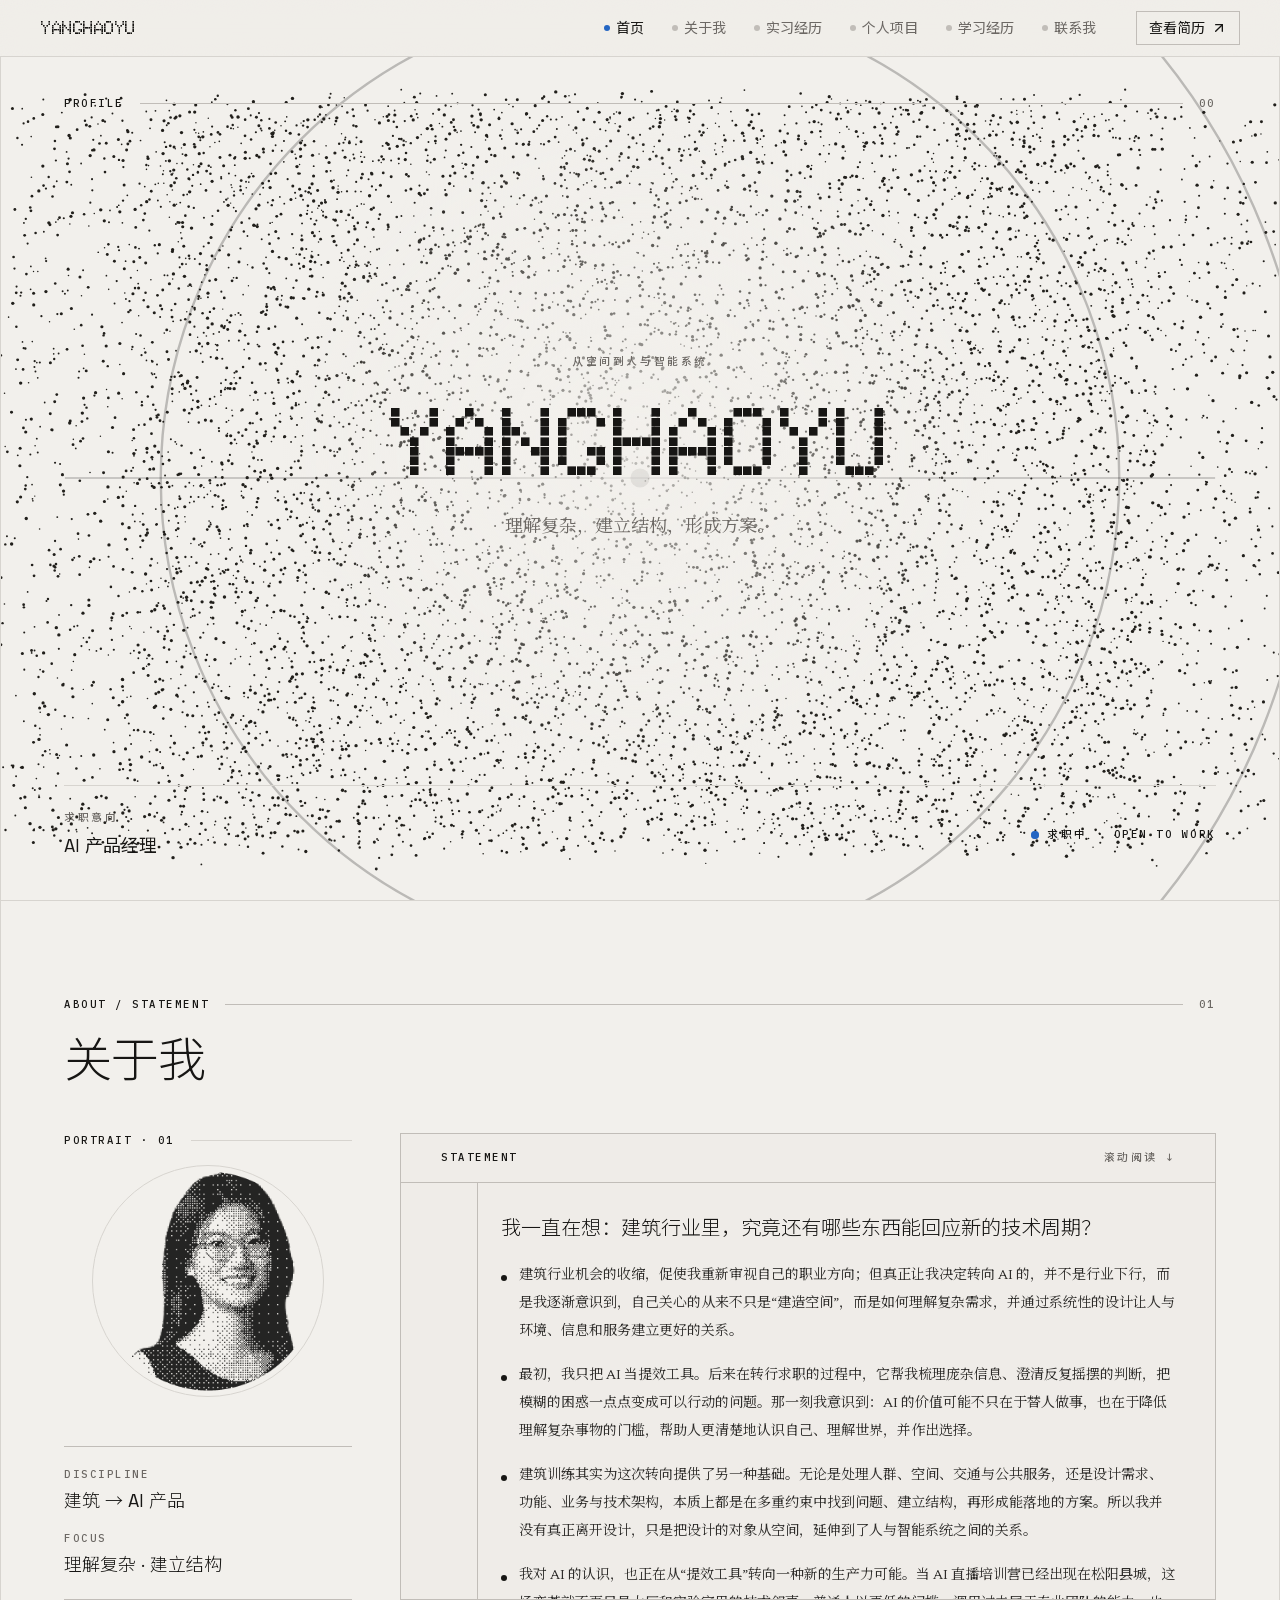
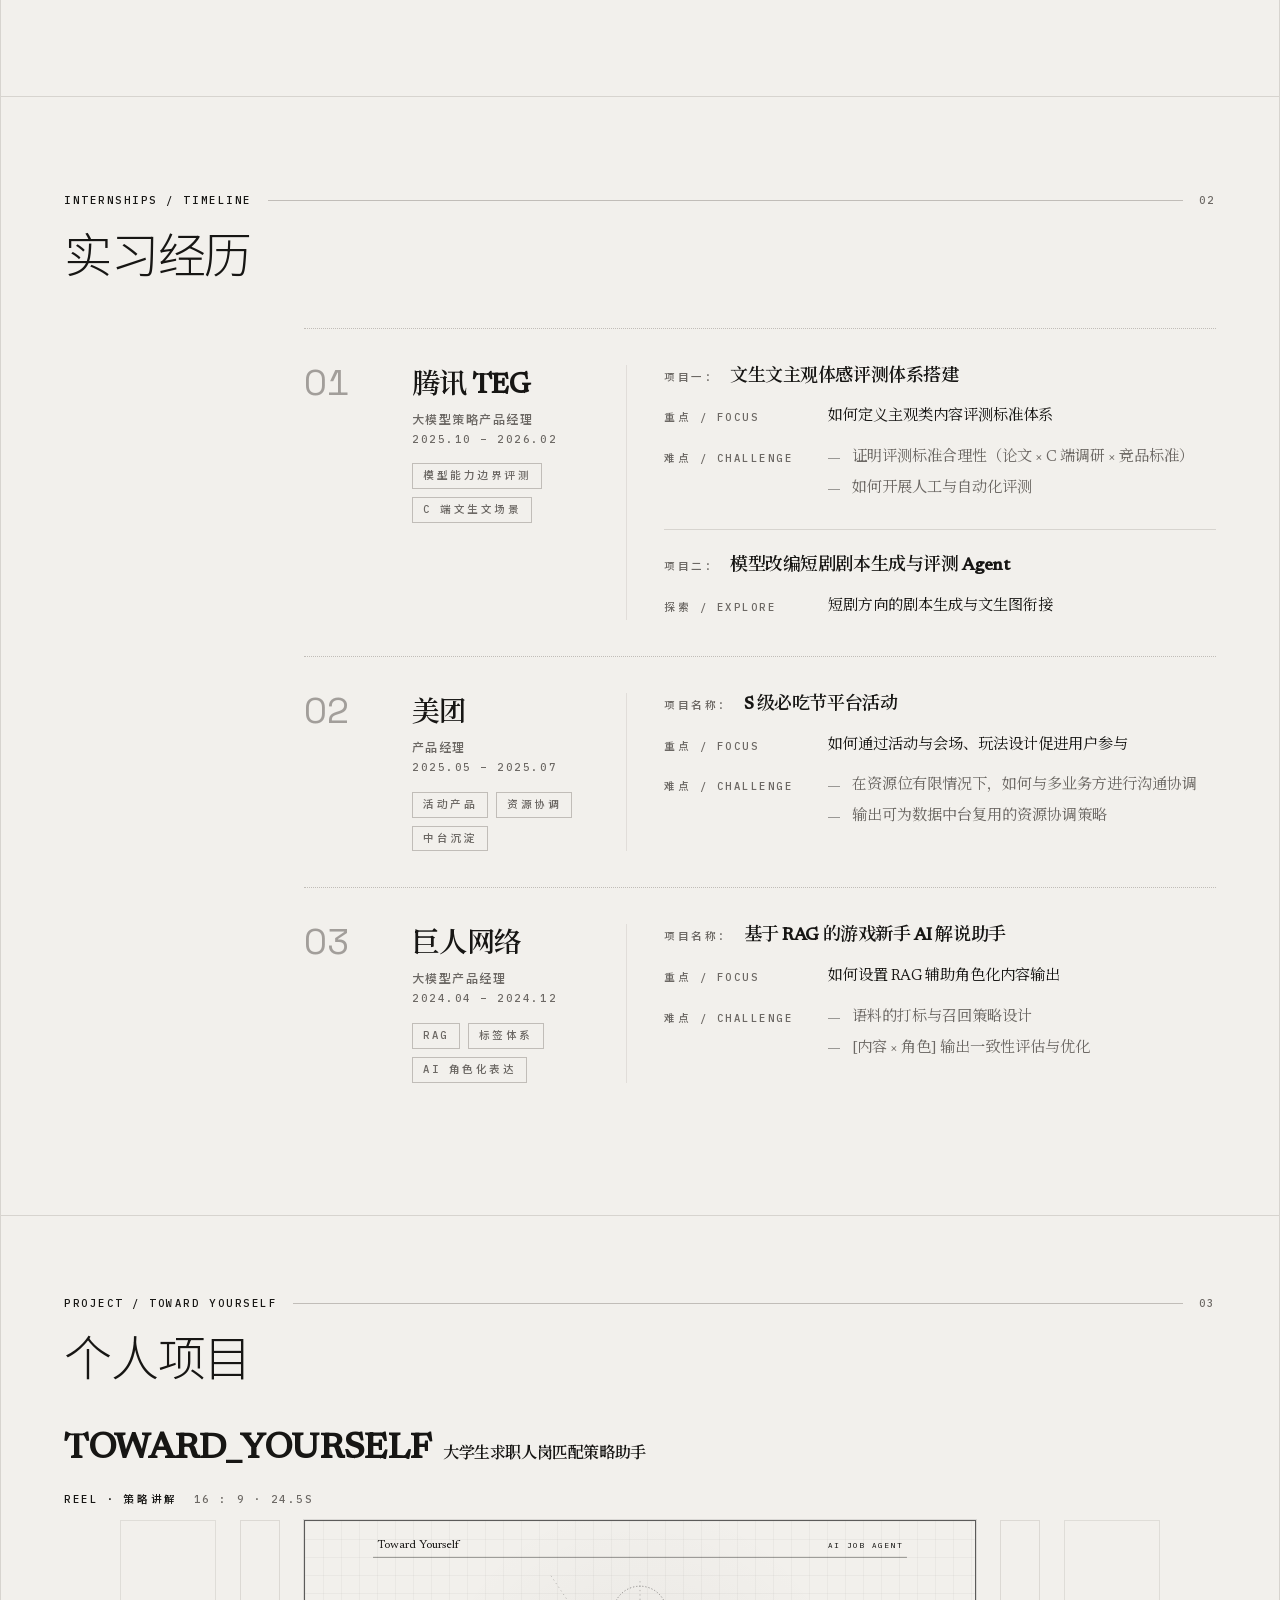
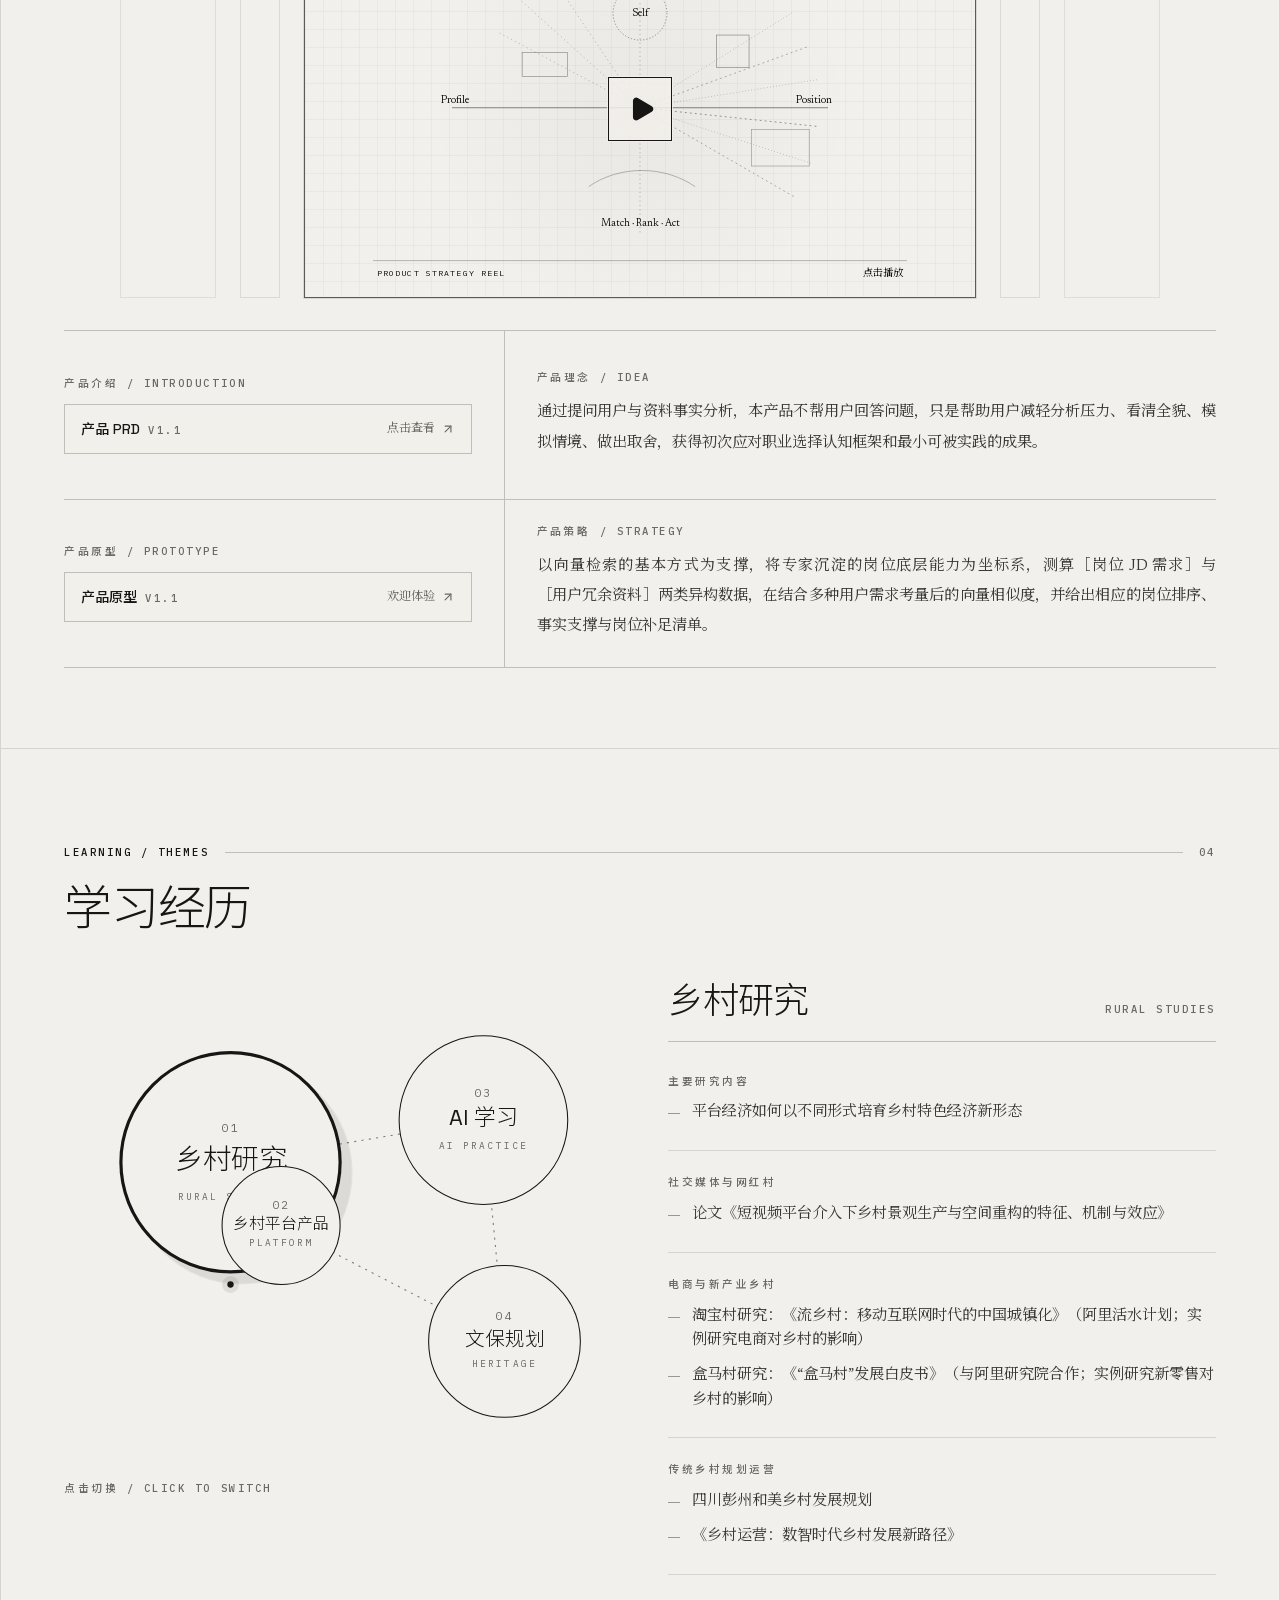
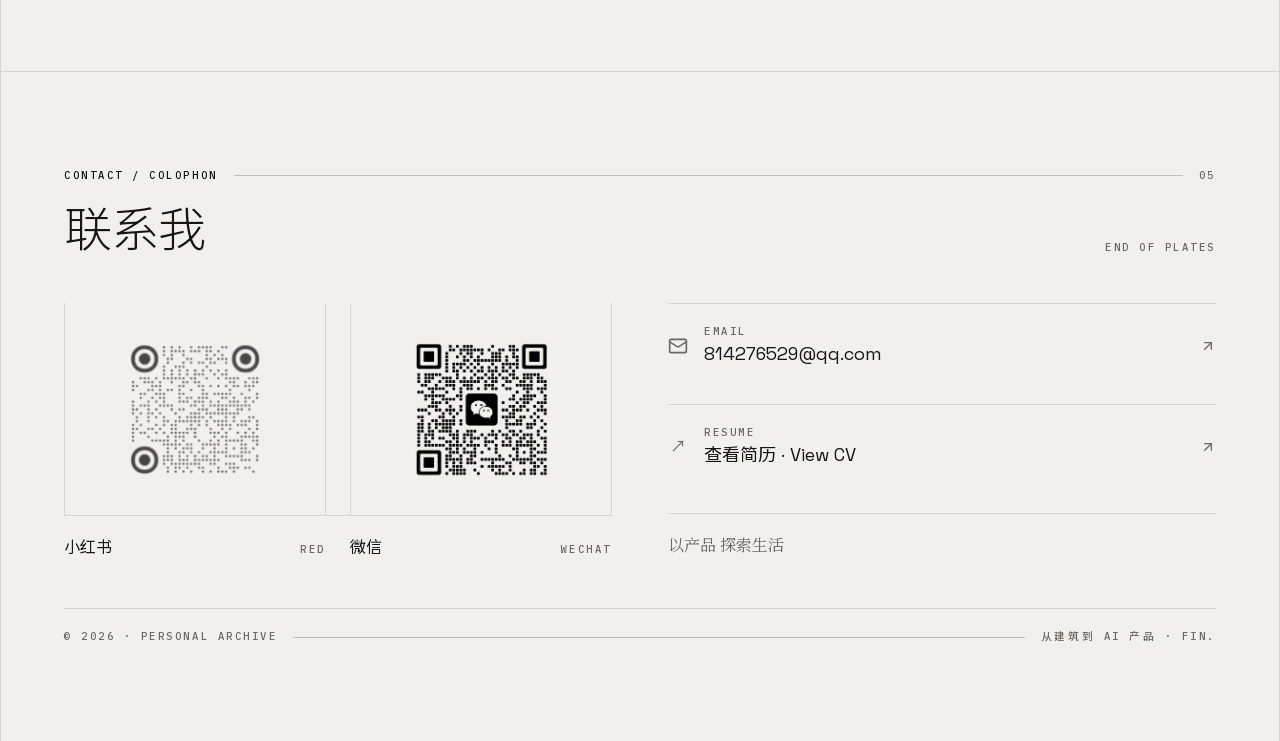
==== commit 586e341c: "更新实习经历、个人项目与学习经历内容 Co-Authored-By: Claude Opus 4.8 (1M context) <noreply@anthropic.com>" ====
--- a/index.html
+++ b/index.html
@@ -1 +1 @@
-<!DOCTYPE html><html lang="zh-CN" class="light space_grotesk_e0b52a6-module__QGakNq__variable ibm_plex_mono_56028b53-module__vGvg1a__variable newsreader_afae7776-module__05NjnG__variable noto_sans_sc_8e7997af-module__amX4EG__variable noto_serif_sc_aa73595d-module__edvnQG__variable doto_e8ba2da3-module__PR26fq__variable"><head><meta charSet="utf-8"/><meta name="viewport" content="width=device-width, initial-scale=1"/><link rel="preload" href="/_next/static/media/0c89a48fa5027cee-s.p.2cyn07wtgehh0.woff2" as="font" crossorigin="" type="font/woff2"/><link rel="preload" href="/_next/static/media/0e54dc4a88da75bb-s.p.0m394x4vlmwm6.woff2" as="font" crossorigin="" type="font/woff2"/><link rel="preload" href="/_next/static/media/23b7a97ae3b5c134-s.p.226pwps5o-gq_.woff2" as="font" crossorigin="" type="font/woff2"/><link rel="preload" href="/_next/static/media/5f402bd2d8eef81a-s.p.40bho2kviej2o.woff2" as="font" crossorigin="" type="font/woff2"/><link rel="preload" href="/_next/static/media/9433d1a810498265-s.p.1hij5ex6k3v9q.woff2" as="font" crossorigin="" type="font/woff2"/><link rel="preload" href="/_next/static/media/99e609270109b47d-s.p.40sczeszzbjw1.woff2" as="font" crossorigin="" type="font/woff2"/><link rel="preload" href="/_next/static/media/effe91970fc4db64-s.p.0oace-s_gkfks.woff2" as="font" crossorigin="" type="font/woff2"/><link rel="preload" href="/_next/static/media/f112ed7f0b91582f-s.p.2xkduggpvd1-n.woff2" as="font" crossorigin="" type="font/woff2"/><link rel="preload" href="/_next/static/media/feb57b2dc8f29018-s.p.3qy4m29-cg3o4.woff2" as="font" crossorigin="" type="font/woff2"/><link rel="stylesheet" href="/_next/static/chunks/0fxy35szl4pcx.css" data-precedence="next"/><link rel="stylesheet" href="/_next/static/chunks/10epzs607t2ss.css" data-precedence="next"/><link rel="stylesheet" href="/_next/static/chunks/2gt9yw5a_c_eq.css" data-precedence="next"/><link rel="stylesheet" href="/_next/static/chunks/0-vnqaxrqxqmw.css" data-precedence="next"/><link rel="preload" as="script" fetchPriority="low" href="/_next/static/chunks/3z7llal0ezkqw.js"/><script src="/_next/static/chunks/0z_lwzpgk6f-u.js" async=""></script><script src="/_next/static/chunks/0_-bx1iu8rlqz.js" async=""></script><script src="/_next/static/chunks/2yaivr20y4llo.js" async=""></script><script src="/_next/static/chunks/turbopack-0yja2_zh447i3.js" async=""></script><script src="/_next/static/chunks/1vb_dd8q610lu.js" async="" crossorigin=""></script><script src="/_next/static/chunks/1ldbgiq8ylud2.js" async="" crossorigin=""></script><meta name="theme-color" content="white" media="(prefers-color-scheme: light)"/><meta name="theme-color" content="black" media="(prefers-color-scheme: dark)"/><meta name="color-scheme" content="light dark"/><title>个人主页 · 从建筑到 AI 产品</title><meta name="description" content="从建筑训练到 AI 产品实习与乡村研究的个人主页。"/><meta name="generator" content="v0.app"/><link rel="icon" href="/icon-light-32x32.png" media="(prefers-color-scheme: light)"/><link rel="icon" href="/icon-dark-32x32.png" media="(prefers-color-scheme: dark)"/><link rel="icon" href="/icon.svg" type="image/svg+xml"/><link rel="apple-touch-icon" href="/apple-icon.png"/><meta name="next-size-adjust" content=""/><script src="/_next/static/chunks/0cz1d0mv5g_q7.js" noModule=""></script></head><body class="antialiased"><div hidden=""><!--$--><!--/$--></div><header class="fixed inset-x-0 top-0 z-50 border-b border-line-soft bg-paper/85 backdrop-blur-md"><div class="mx-auto flex h-14 max-w-[1400px] items-center gap-4 px-5 lg:px-10"><button class="font-pixel text-lg font-black tracking-tight text-ink focus-visible:outline focus-visible:outline-2 focus-visible:outline-offset-2 focus-visible:outline-ink" aria-label="回到首页">YANGHAOYU</button><nav aria-label="主导航" class="ml-auto hidden items-center gap-1 md:flex"><button aria-current="true" class="group relative flex items-center gap-1.5 px-3 py-2 focus-visible:outline focus-visible:outline-2 focus-visible:outline-offset-2 focus-visible:outline-ink"><span class="h-1.5 w-1.5 rounded-full transition-colors bg-accent-blue"></span><span class="font-display text-sm transition-colors text-ink">首页</span></button><button class="group relative flex items-center gap-1.5 px-3 py-2 focus-visible:outline focus-visible:outline-2 focus-visible:outline-offset-2 focus-visible:outline-ink"><span class="h-1.5 w-1.5 rounded-full transition-colors bg-line group-hover:bg-ink/50"></span><span class="font-display text-sm transition-colors text-muted-foreground group-hover:text-ink">关于我</span></button><button class="group relative flex items-center gap-1.5 px-3 py-2 focus-visible:outline focus-visible:outline-2 focus-visible:outline-offset-2 focus-visible:outline-ink"><span class="h-1.5 w-1.5 rounded-full transition-colors bg-line group-hover:bg-ink/50"></span><span class="font-display text-sm transition-colors text-muted-foreground group-hover:text-ink">实习经历</span></button><button class="group relative flex items-center gap-1.5 px-3 py-2 focus-visible:outline focus-visible:outline-2 focus-visible:outline-offset-2 focus-visible:outline-ink"><span class="h-1.5 w-1.5 rounded-full transition-colors bg-line group-hover:bg-ink/50"></span><span class="font-display text-sm transition-colors text-muted-foreground group-hover:text-ink">个人项目</span></button><button class="group relative flex items-center gap-1.5 px-3 py-2 focus-visible:outline focus-visible:outline-2 focus-visible:outline-offset-2 focus-visible:outline-ink"><span class="h-1.5 w-1.5 rounded-full transition-colors bg-line group-hover:bg-ink/50"></span><span class="font-display text-sm transition-colors text-muted-foreground group-hover:text-ink">学习经历</span></button><button class="group relative flex items-center gap-1.5 px-3 py-2 focus-visible:outline focus-visible:outline-2 focus-visible:outline-offset-2 focus-visible:outline-ink"><span class="h-1.5 w-1.5 rounded-full transition-colors bg-line group-hover:bg-ink/50"></span><span class="font-display text-sm transition-colors text-muted-foreground group-hover:text-ink">联系我</span></button></nav><a href="/media/resume.pdf" target="_blank" rel="noreferrer" class="group ml-auto flex items-center gap-1.5 border border-line px-3 py-1.5 text-ink transition-colors hover:bg-ink hover:text-paper focus-visible:outline focus-visible:outline-2 focus-visible:outline-offset-2 focus-visible:outline-ink md:ml-3"><span class="font-display text-sm">查看简历</span><svg xmlns="http://www.w3.org/2000/svg" width="24" height="24" viewBox="0 0 24 24" fill="none" stroke="currentColor" stroke-width="2" stroke-linecap="round" stroke-linejoin="round" class="lucide lucide-arrow-up-right h-4 w-4 transition-transform group-hover:translate-x-0.5 group-hover:-translate-y-0.5" aria-hidden="true"><path d="M7 7h10v10"></path><path d="M7 17 17 7"></path></svg></a></div></header><main class="mx-auto mt-14 max-w-[1400px] divide-y divide-line-soft border-x border-line-soft"><section id="home" class="relative overflow-hidden px-5 lg:px-10"><div class="absolute inset-0 z-0"><div class="relative h-full w-full overflow-hidden bg-paper"><svg viewBox="0 0 400 500" preserveAspectRatio="xMidYMid slice" class="pointer-events-none absolute inset-0 h-full w-full text-ink/25" aria-hidden="true"><circle cx="200" cy="250" r="150" fill="none" stroke="currentColor" stroke-width="0.75"></circle><path d="M200 40 A210 210 0 0 1 200 460" fill="none" stroke="currentColor" stroke-width="0.75"></path><line x1="20" y1="250" x2="380" y2="250" stroke="currentColor" stroke-width="0.5"></line><circle cx="200" cy="250" r="3" fill="currentColor"></circle></svg><canvas class="relative h-full w-full" aria-hidden="true"></canvas></div></div><div class="pointer-events-none absolute inset-0 z-[1]" style="background:radial-gradient(ellipse 40% 55% at 50% 46%, color-mix(in oklab, var(--paper) 78%, transparent) 0%, transparent 70%)" aria-hidden="true"></div><div class="relative z-10 mx-auto flex min-h-[calc(100svh-3.5rem)] max-w-6xl flex-col justify-between py-10"><div class="flex items-center gap-4"><span class="label-tick text-ink">Profile</span><span class="rule-fill"></span><span class="label-tick text-muted-foreground">00</span></div><div class="flex flex-col items-center text-center"><p class="label-tick mb-6 text-muted-foreground">从空间到人与智能系统</p><h1 class="font-pixel text-6xl font-black leading-none tracking-tight text-ink sm:text-7xl xl:text-8xl">YANGHAOYU</h1><p class="mt-6 max-w-md font-serif text-base leading-relaxed text-muted-foreground sm:text-lg">理解复杂，建立结构，形成方案。</p></div><div class="flex flex-wrap items-center gap-x-8 gap-y-3 border-t border-line-soft pt-6"><div><p class="label-tick mb-1.5 text-muted-foreground">求职意向</p><p class="font-display text-lg text-ink">AI 产品经理</p></div><div class="ml-auto flex items-center gap-2"><span class="relative flex h-2 w-2"><span class="absolute inline-flex h-full w-full animate-ping rounded-full bg-accent-blue/60"></span><span class="relative inline-flex h-2 w-2 rounded-full bg-accent-blue"></span></span><span class="label-tick text-ink">求职中 · Open to work</span></div></div></div></section><section id="about" class="px-5 py-16 lg:px-10 lg:py-24"><div class="mx-auto max-w-6xl"><header class="mb-10 lg:mb-12"><div class="mb-6 flex items-center gap-4"><span class="label-tick text-ink">About / Statement</span><span class="rule-fill"></span><span class="label-tick text-muted-foreground">01</span></div><div class="flex flex-wrap items-end justify-between gap-4"><h2 class="font-display text-4xl font-light leading-none tracking-tight text-ink sm:text-5xl">关于我</h2></div></header><div class="grid gap-8 lg:grid-cols-[18rem_1fr] lg:gap-12"><aside class="flex flex-col justify-between gap-8 lg:order-1"><div><div class="mb-4 flex items-center justify-between gap-4"><span class="label-tick text-ink">Portrait · 01</span><span class="h-px flex-1 bg-line-soft"></span></div><figure class="relative mx-auto aspect-square max-w-[14.5rem] overflow-hidden rounded-full border border-line-soft"><img alt="杨浩宇抽象动漫化圆形头像" loading="lazy" decoding="async" data-nimg="fill" class="object-cover opacity-85" style="position:absolute;height:100%;width:100%;left:0;top:0;right:0;bottom:0;color:transparent" src="/media/profile-avatar-anime-trans.png"/></figure></div><dl class="grid gap-4 border-y border-line py-5 sm:grid-cols-2 lg:grid-cols-1"><div class="min-w-0"><dt class="label-tick text-muted-foreground">Discipline</dt><dd class="mt-1 font-display text-lg font-light text-ink">建筑 → AI 产品</dd></div><div class="min-w-0"><dt class="label-tick text-muted-foreground">Focus</dt><dd class="mt-1 font-display text-lg font-light text-ink">理解复杂 · 建立结构</dd></div></dl></aside><article class="relative border border-line bg-card lg:order-2"><div class="flex flex-wrap items-baseline justify-between gap-3 border-b border-line px-6 py-4 lg:px-10"><span class="label-tick text-ink">Statement</span><span class="label-tick text-muted-foreground">滚动阅读 ↓</span></div><div class="relative"><span aria-hidden="true" class="pointer-events-none absolute inset-y-0 left-[3.25rem] w-px bg-line lg:left-[4.75rem]"></span><div class="max-h-[26rem] overflow-y-auto px-6 py-7 pl-16 lg:px-10 lg:py-8 lg:pl-[6.25rem]"><p class="mb-5 font-display text-lg font-light leading-snug text-ink sm:text-xl">我一直在想：建筑行业里，究竟还有哪些东西能回应新的技术周期？</p><div class="space-y-4"><p class="flex gap-3 font-serif text-sm leading-loose text-ink/90"><span aria-hidden="true" class="mt-[0.9em] h-1.5 w-1.5 shrink-0 rounded-full bg-ink"></span><span>建筑行业机会的收缩，促使我重新审视自己的职业方向；但真正让我决定转向 AI 的，并不是行业下行，而是我逐渐意识到，自己关心的从来不只是“建造空间”，而是如何理解复杂需求，并通过系统性的设计让人与环境、信息和服务建立更好的关系。</span></p><p class="flex gap-3 font-serif text-sm leading-loose text-ink/90"><span aria-hidden="true" class="mt-[0.9em] h-1.5 w-1.5 shrink-0 rounded-full bg-ink"></span><span>最初，我只把 AI 当提效工具。后来在转行求职的过程中，它帮我梳理庞杂信息、澄清反复摇摆的判断，把模糊的困惑一点点变成可以行动的问题。那一刻我意识到：AI 的价值可能不只在于替人做事，也在于降低理解复杂事物的门槛，帮助人更清楚地认识自己、理解世界，并作出选择。</span></p><p class="flex gap-3 font-serif text-sm leading-loose text-ink/90"><span aria-hidden="true" class="mt-[0.9em] h-1.5 w-1.5 shrink-0 rounded-full bg-ink"></span><span>建筑训练其实为这次转向提供了另一种基础。无论是处理人群、空间、交通与公共服务，还是设计需求、功能、业务与技术架构，本质上都是在多重约束中找到问题、建立结构，再形成能落地的方案。所以我并没有真正离开设计，只是把设计的对象从空间，延伸到了人与智能系统之间的关系。</span></p><p class="flex gap-3 font-serif text-sm leading-loose text-ink/90"><span aria-hidden="true" class="mt-[0.9em] h-1.5 w-1.5 shrink-0 rounded-full bg-ink"></span><span>我对 AI 的认识，也正在从“提效工具”转向一种新的生产力可能。当 AI 直播培训营已经出现在松阳县城，这场变革就不再只是大厂和实验室里的技术叙事，普通人以更低的门槛，调用过去属于专业团队的能力。也正因为“能做”的门槛越来越低，真正稀缺的反而变成了经过现实检验的“判断”：什么值得做、为谁做、什么不该做。好的 AI 产品，或许不是让技术显得无所不能，而是学会做减法，在恰当的位置，抵达真正需要它的人。</span></p></div></div></div></article></div></div></section><section id="internship" class="px-5 py-16 lg:px-10 lg:py-24"><div class="mx-auto max-w-6xl"><header class="mb-10 lg:mb-12"><div class="mb-6 flex items-center gap-4"><span class="label-tick text-ink">Internships / Timeline</span><span class="rule-fill"></span><span class="label-tick text-muted-foreground">02</span></div><div class="flex flex-wrap items-end justify-between gap-4"><h2 class="font-display text-4xl font-light leading-none tracking-tight text-ink sm:text-5xl">实习经历</h2></div></header><ol class="mt-8"><li class="grid grid-cols-[2.5rem_minmax(0,1fr)] gap-x-6 border-line py-7 first:border-t [&amp;:not(:first-child)]:border-t [&amp;:not(:first-child)]:border-dashed lg:grid-cols-[6rem_15rem_minmax(0,1fr)] lg:gap-x-14 lg:py-9"><span class="font-display text-3xl font-extralight leading-none tabular-nums text-muted-foreground/60 lg:text-4xl">01</span><div class="col-span-1 mt-3 lg:mt-1"><h3 class="font-serif text-2xl font-bold leading-tight tracking-tight text-ink sm:text-[1.75rem]">腾讯 TEG</h3><p class="mt-2 font-display text-xs font-medium uppercase tracking-[0.12em] text-muted-foreground">大模型策略产品经理</p><p class="mt-1 label-tick text-muted-foreground">2025.10 – 2026.02</p><div class="mt-4 flex flex-wrap gap-2"><span class="border border-line px-2.5 py-1 label-tick text-muted-foreground">模型能力边界评测</span><span class="border border-line px-2.5 py-1 label-tick text-muted-foreground">C 端文生文场景</span></div></div><div class="col-span-2 mt-6 lg:col-span-1 lg:mt-0"><div class="border-line-soft [&amp;:not(:first-child)]:mt-7 [&amp;:not(:first-child)]:border-t [&amp;:not(:first-child)]:pt-6"><div class="flex flex-wrap items-baseline gap-x-3 gap-y-1"><span class="label-tick shrink-0 text-muted-foreground">项目一：</span><h4 class="font-serif text-lg font-bold leading-snug tracking-tight text-ink">文生文主观体感评测体系搭建</h4></div><dl class="mt-4 grid grid-cols-1 gap-y-3 sm:grid-cols-[6.5rem_minmax(0,1fr)] sm:gap-x-5 sm:gap-y-4"><dt class="label-tick text-muted-foreground sm:pt-1">重点 / Focus</dt><dd class="font-serif text-[0.95rem] leading-relaxed text-ink">如何定义主观类内容评测标准体系</dd><dt class="label-tick text-muted-foreground sm:pt-1">难点 / Challenge</dt><dd><ul class="space-y-1.5"><li class="flex gap-3 font-serif text-[0.95rem] leading-relaxed text-muted-foreground"><span class="mt-3 h-px w-3 shrink-0 bg-ink/30"></span><span>如何证明评测标准的合理性（论文 × C 端调研 × 竞品标准）</span></li><li class="flex gap-3 font-serif text-[0.95rem] leading-relaxed text-muted-foreground"><span class="mt-3 h-px w-3 shrink-0 bg-ink/30"></span><span>如何开展人工与自动化评测</span></li></ul></dd></dl></div><div class="border-line-soft [&amp;:not(:first-child)]:mt-7 [&amp;:not(:first-child)]:border-t [&amp;:not(:first-child)]:pt-6"><div class="flex flex-wrap items-baseline gap-x-3 gap-y-1"><span class="label-tick shrink-0 text-muted-foreground">项目二：</span><h4 class="font-serif text-lg font-bold leading-snug tracking-tight text-ink">模型改编短剧剧本生成与评测 Agent</h4></div><p class="mt-3 flex flex-wrap items-baseline gap-x-3 gap-y-1"><span class="label-tick shrink-0 text-muted-foreground">探索 / Explore</span><span class="font-serif text-[0.95rem] leading-relaxed text-ink">短剧方向的剧本生成与文生图衔接</span></p></div></div></li><li class="grid grid-cols-[2.5rem_minmax(0,1fr)] gap-x-6 border-line py-7 first:border-t [&amp;:not(:first-child)]:border-t [&amp;:not(:first-child)]:border-dashed lg:grid-cols-[6rem_15rem_minmax(0,1fr)] lg:gap-x-14 lg:py-9"><span class="font-display text-3xl font-extralight leading-none tabular-nums text-muted-foreground/60 lg:text-4xl">02</span><div class="col-span-1 mt-3 lg:mt-1"><h3 class="font-serif text-2xl font-bold leading-tight tracking-tight text-ink sm:text-[1.75rem]">美团</h3><p class="mt-2 font-display text-xs font-medium uppercase tracking-[0.12em] text-muted-foreground">产品经理</p><p class="mt-1 label-tick text-muted-foreground">2025.05 – 2025.07</p><div class="mt-4 flex flex-wrap gap-2"><span class="border border-line px-2.5 py-1 label-tick text-muted-foreground">活动产品</span><span class="border border-line px-2.5 py-1 label-tick text-muted-foreground">资源协调</span><span class="border border-line px-2.5 py-1 label-tick text-muted-foreground">中台沉淀</span></div></div><div class="col-span-2 mt-6 lg:col-span-1 lg:mt-0"><div class="border-line-soft [&amp;:not(:first-child)]:mt-7 [&amp;:not(:first-child)]:border-t [&amp;:not(:first-child)]:pt-6"><div class="flex flex-wrap items-baseline gap-x-3 gap-y-1"><span class="label-tick shrink-0 text-muted-foreground">项目名称：</span><h4 class="font-serif text-lg font-bold leading-snug tracking-tight text-ink">S 级比吃节平台活动</h4></div><dl class="mt-4 grid grid-cols-1 gap-y-3 sm:grid-cols-[6.5rem_minmax(0,1fr)] sm:gap-x-5 sm:gap-y-4"><dt class="label-tick text-muted-foreground sm:pt-1">重点 / Focus</dt><dd class="font-serif text-[0.95rem] leading-relaxed text-ink">如何通过活动与会场、玩法设计促进用户参与</dd><dt class="label-tick text-muted-foreground sm:pt-1">难点 / Challenge</dt><dd><ul class="space-y-1.5"><li class="flex gap-3 font-serif text-[0.95rem] leading-relaxed text-muted-foreground"><span class="mt-3 h-px w-3 shrink-0 bg-ink/30"></span><span>在资源位有限情况下，如何与多业务方进行沟通协调</span></li><li class="flex gap-3 font-serif text-[0.95rem] leading-relaxed text-muted-foreground"><span class="mt-3 h-px w-3 shrink-0 bg-ink/30"></span><span>输出可为数据中台复用的资源协调策略</span></li></ul></dd></dl></div></div></li><li class="grid grid-cols-[2.5rem_minmax(0,1fr)] gap-x-6 border-line py-7 first:border-t [&amp;:not(:first-child)]:border-t [&amp;:not(:first-child)]:border-dashed lg:grid-cols-[6rem_15rem_minmax(0,1fr)] lg:gap-x-14 lg:py-9"><span class="font-display text-3xl font-extralight leading-none tabular-nums text-muted-foreground/60 lg:text-4xl">03</span><div class="col-span-1 mt-3 lg:mt-1"><h3 class="font-serif text-2xl font-bold leading-tight tracking-tight text-ink sm:text-[1.75rem]">巨人网络</h3><p class="mt-2 font-display text-xs font-medium uppercase tracking-[0.12em] text-muted-foreground">大模型产品经理</p><p class="mt-1 label-tick text-muted-foreground">2024.04 – 2024.12</p><div class="mt-4 flex flex-wrap gap-2"><span class="border border-line px-2.5 py-1 label-tick text-muted-foreground">RAG</span><span class="border border-line px-2.5 py-1 label-tick text-muted-foreground">标签体系</span><span class="border border-line px-2.5 py-1 label-tick text-muted-foreground">AI 角色化表达</span></div></div><div class="col-span-2 mt-6 lg:col-span-1 lg:mt-0"><div class="border-line-soft [&amp;:not(:first-child)]:mt-7 [&amp;:not(:first-child)]:border-t [&amp;:not(:first-child)]:pt-6"><div class="flex flex-wrap items-baseline gap-x-3 gap-y-1"><span class="label-tick shrink-0 text-muted-foreground">项目名称：</span><h4 class="font-serif text-lg font-bold leading-snug tracking-tight text-ink">基于 RAG 的游戏新手 AI 解说助手</h4></div><dl class="mt-4 grid grid-cols-1 gap-y-3 sm:grid-cols-[6.5rem_minmax(0,1fr)] sm:gap-x-5 sm:gap-y-4"><dt class="label-tick text-muted-foreground sm:pt-1">重点 / Focus</dt><dd class="font-serif text-[0.95rem] leading-relaxed text-ink">如何设置 RAG 辅助角色化内容输出</dd><dt class="label-tick text-muted-foreground sm:pt-1">难点 / Challenge</dt><dd><ul class="space-y-1.5"><li class="flex gap-3 font-serif text-[0.95rem] leading-relaxed text-muted-foreground"><span class="mt-3 h-px w-3 shrink-0 bg-ink/30"></span><span>语料的打标与召回策略设计</span></li><li class="flex gap-3 font-serif text-[0.95rem] leading-relaxed text-muted-foreground"><span class="mt-3 h-px w-3 shrink-0 bg-ink/30"></span><span>[内容 × 角色] 输出一致性评估与优化</span></li></ul></dd></dl></div></div></li></ol></div></section><section id="projects" class="px-5 py-14 lg:px-10 lg:py-20"><div class="mx-auto max-w-6xl"><header class="mb-10 lg:mb-12"><div class="mb-6 flex items-center gap-4"><span class="label-tick text-ink">Project / Toward Yourself</span><span class="rule-fill"></span><span class="label-tick text-muted-foreground">03</span></div><div class="flex flex-wrap items-end justify-between gap-4"><h2 class="font-display text-4xl font-light leading-none tracking-tight text-ink sm:text-5xl">个人项目</h2></div></header><div class="mb-5 flex flex-wrap items-baseline justify-between gap-x-6 gap-y-2 pb-1"><h3 class="font-serif text-3xl font-bold tracking-tight text-ink sm:text-4xl">TOWARD_YOURSELF 大学生求职人岗匹配策略助手</h3></div><figure><div class="mb-3 flex items-center gap-4"><span class="label-tick text-ink">Reel · 策略讲解</span><span class="label-tick text-muted-foreground">16 : 9 · 24.5s</span></div><div class="flex items-stretch justify-center gap-3 sm:gap-5 lg:gap-6"><div aria-hidden="true" class="hidden w-12 shrink-0 border border-line-soft sm:block lg:w-20 xl:w-24"></div><div aria-hidden="true" class="hidden w-7 shrink-0 border border-line-soft sm:block lg:w-10"></div><div class="relative aspect-video w-full max-w-2xl overflow-hidden border border-ink/70 bg-white outline outline-1 outline-black/10"><button type="button" class="group relative h-full w-full overflow-hidden bg-paper text-left focus-visible:outline focus-visible:outline-2 focus-visible:outline-offset-4 focus-visible:outline-ink" aria-label="播放 Toward Yourself 产品策略逻辑动画"><div class="absolute inset-0 opacity-70 [background-image:linear-gradient(to_right,color-mix(in_oklch,var(--ink)_5%,transparent)_1px,transparent_1px),linear-gradient(to_bottom,color-mix(in_oklch,var(--ink)_5%,transparent)_1px,transparent_1px)] [background-size:18px_18px]"></div><div class="absolute inset-0 bg-[radial-gradient(circle_at_center,color-mix(in_oklch,var(--ink)_4%,transparent),transparent_55%)]"></div><svg viewBox="0 0 960 600" class="relative h-full w-full" role="img" aria-label="产品策略视频封面线稿"><defs><pattern id="cover-dots" width="8" height="8" patternUnits="userSpaceOnUse"><circle cx="1" cy="1" r="0.7" fill="var(--ink)" opacity="0.34"></circle></pattern></defs><line x1="54" y1="58" x2="906" y2="58" stroke="var(--ink)" stroke-width="1" opacity="0.68"></line><line x1="54" y1="542" x2="906" y2="542" stroke="var(--ink)" stroke-width="1" opacity="0.45"></line><text x="60" y="43" class="font-serif" font-size="19" fill="var(--ink)">Toward Yourself</text><text x="900" y="43" class="font-mono" font-size="12" fill="var(--ink)" text-anchor="end" letter-spacing="2">AI JOB AGENT</text><g transform="translate(480 298)"><line x1="-300" y1="0" x2="300" y2="0" stroke="var(--ink)" stroke-width="1.3" opacity="0.62"></line><line x1="0" y1="-202" x2="0" y2="202" stroke="var(--ink)" stroke-width="1" stroke-dasharray="2 5" opacity="0.42"></line><g transform="rotate(-32)"><line x1="0" y1="0" x2="286" y2="0" stroke="var(--ink)" stroke-width="1" stroke-dasharray="1 4" opacity="0.46"></line></g><g transform="rotate(-20)"><line x1="0" y1="0" x2="286" y2="0" stroke="var(--ink)" stroke-width="1" stroke-dasharray="3 5" opacity="0.46"></line></g><g transform="rotate(-9)"><line x1="0" y1="0" x2="286" y2="0" stroke="var(--ink)" stroke-width="1" stroke-dasharray="1 4" opacity="0.46"></line></g><g transform="rotate(6)"><line x1="0" y1="0" x2="286" y2="0" stroke="var(--ink)" stroke-width="1.4" stroke-dasharray="3 5" opacity="0.46"></line></g><g transform="rotate(18)"><line x1="0" y1="0" x2="286" y2="0" stroke="var(--ink)" stroke-width="1" stroke-dasharray="1 4" opacity="0.46"></line></g><g transform="rotate(30)"><line x1="0" y1="0" x2="286" y2="0" stroke="var(--ink)" stroke-width="1" stroke-dasharray="3 5" opacity="0.46"></line></g><g transform="rotate(-152)"><line x1="0" y1="0" x2="258" y2="0" stroke="var(--ink)" stroke-width="1" stroke-dasharray="2 5" opacity="0.34"></line></g><g transform="rotate(-138)"><line x1="0" y1="0" x2="258" y2="0" stroke="var(--ink)" stroke-width="1" stroke-dasharray="2 5" opacity="0.34"></line></g><g transform="rotate(-124)"><line x1="0" y1="0" x2="258" y2="0" stroke="var(--ink)" stroke-width="1" stroke-dasharray="2 5" opacity="0.34"></line></g><circle cx="0" cy="-151" r="43" fill="none" stroke="var(--ink)" stroke-width="1" stroke-dasharray="2 3" opacity="0.65"></circle><text x="0" y="-146" class="font-serif" font-size="16" fill="var(--ink)" text-anchor="middle">Self</text><rect x="-188" y="-88" width="72" height="38" fill="none" stroke="var(--ink)" opacity="0.48"></rect><rect x="122" y="-116" width="52" height="52" fill="none" stroke="var(--ink)" opacity="0.5"></rect><rect x="178" y="35" width="92" height="58" fill="none" stroke="var(--ink)" opacity="0.4"></rect><path d="M-82 126 C-34 92 38 91 88 126" fill="none" stroke="var(--ink)" stroke-width="1" opacity="0.45"></path><circle cx="0" cy="0" r="4" fill="var(--ink)"></circle><circle cx="0" cy="0" r="54" fill="url(#cover-dots)" opacity="0.45"></circle><text x="-318" y="-8" class="font-serif" font-size="17" fill="var(--ink)">Profile</text><text x="306" y="-8" class="font-serif" font-size="17" fill="var(--ink)" text-anchor="end">Position</text><text x="0" y="188" class="font-serif" font-size="16" fill="var(--ink)" text-anchor="middle">Match · Rank · Act</text></g><text x="60" y="567" class="font-mono" font-size="13" fill="var(--ink)" letter-spacing="1.8">PRODUCT STRATEGY REEL</text><text x="900" y="567" class="font-serif" font-size="16" fill="var(--ink)" text-anchor="end">点击播放</text></svg><span class="absolute left-1/2 top-1/2 flex h-16 w-16 -translate-x-1/2 -translate-y-1/2 items-center justify-center border border-ink bg-paper/85 text-ink shadow-[0_0_0_1px_color-mix(in_oklch,var(--paper)_86%,transparent)] transition-transform duration-150 group-hover:scale-[0.96]"><svg xmlns="http://www.w3.org/2000/svg" width="24" height="24" viewBox="0 0 24 24" fill="none" stroke="currentColor" stroke-width="2" stroke-linecap="round" stroke-linejoin="round" class="lucide lucide-play ml-1 h-7 w-7 fill-current stroke-[1.5]" aria-hidden="true"><path d="M5 5a2 2 0 0 1 3.008-1.728l11.997 6.998a2 2 0 0 1 .003 3.458l-12 7A2 2 0 0 1 5 19z"></path></svg></span></button></div><div aria-hidden="true" class="hidden w-7 shrink-0 border border-line-soft sm:block lg:w-10"></div><div aria-hidden="true" class="hidden w-12 shrink-0 border border-line-soft sm:block lg:w-20 xl:w-24"></div></div></figure><div class="mt-8 grid grid-cols-1 divide-y divide-line border-y border-line md:grid-cols-[1.5fr_1fr_1fr] md:divide-x md:divide-y-0"><div class="flex flex-col gap-6 px-0 py-6 md:px-8 md:first:pl-0"><p class="label-tick text-muted-foreground">项目背景 / Context</p><div><h4 class="mb-2 font-serif text-base font-bold text-ink">用户体验</h4><p class="max-w-prose font-serif text-sm leading-loose text-ink/85">通过提问与回答，不帮用户回答问题，只是帮助用户减轻分析压力、看清全貌、模拟情境、做出取舍，获得认知框架和最小可被执行的成果</p></div><div><h4 class="mb-2 font-serif text-base font-bold text-ink">产品策略</h4><p class="max-w-prose font-serif text-sm leading-loose text-ink/85">以专家沉淀的岗位底层能力为坐标系，将岗位 JD 需求与用户冗余资料两类异构数据，用多种权重综合的方式测算并排序向量相似度。</p></div></div><div class="flex flex-col gap-4 px-0 py-6 md:px-8"><p class="label-tick text-muted-foreground">产品介绍 / Product</p><a href="/docs/ai-agent-prd-v1.1.html" target="_blank" rel="noreferrer" class="group flex min-h-24 flex-col justify-between gap-4 border border-line bg-paper/35 p-3.5 transition-[border-color,box-shadow,transform] duration-150 hover:-translate-y-0.5 hover:border-ink hover:shadow-[12px_12px_0_color-mix(in_oklch,var(--ink)_10%,transparent)] focus-visible:outline focus-visible:outline-2 focus-visible:outline-offset-4 focus-visible:outline-ink active:scale-[0.96]"><span><span class="block font-display text-sm font-medium text-ink transition-[text-shadow] duration-150 group-hover:[text-shadow:0_6px_16px_color-mix(in_oklch,var(--ink)_22%,transparent)]">产品 PRD</span><span class="mt-1 block label-tick text-muted-foreground transition-[text-shadow] duration-150 group-hover:[text-shadow:0_5px_14px_color-mix(in_oklch,var(--ink)_16%,transparent)]">策略与架构 v1.1</span></span><span class="flex items-center justify-between gap-3 border-t border-line-soft pt-3"><span class="label-tick text-muted-foreground">点击查看 PRD</span><svg xmlns="http://www.w3.org/2000/svg" width="24" height="24" viewBox="0 0 24 24" fill="none" stroke="currentColor" stroke-width="2" stroke-linecap="round" stroke-linejoin="round" class="lucide lucide-arrow-up-right h-4 w-4 text-muted-foreground transition-transform group-hover:-translate-y-0.5 group-hover:translate-x-0.5 group-hover:text-ink" aria-hidden="true"><path d="M7 7h10v10"></path><path d="M7 17 17 7"></path></svg></span></a></div><div class="flex flex-col gap-4 px-0 py-6 md:px-8"><p class="label-tick text-muted-foreground">产品体验 / Experience</p><a href="/ai-agent-prototype/prototype.html" target="_blank" rel="noreferrer" class="group flex min-h-24 flex-col justify-between gap-4 border border-line bg-paper/35 p-3.5 transition-[border-color,box-shadow,transform] duration-150 hover:-translate-y-0.5 hover:border-ink hover:shadow-[12px_12px_0_color-mix(in_oklch,var(--ink)_10%,transparent)] focus-visible:outline focus-visible:outline-2 focus-visible:outline-offset-4 focus-visible:outline-ink active:scale-[0.96]"><span><span class="block font-display text-sm font-medium text-ink transition-[text-shadow] duration-150 group-hover:[text-shadow:0_6px_16px_color-mix(in_oklch,var(--ink)_22%,transparent)]">产品原型</span><span class="mt-1 block label-tick text-muted-foreground transition-[text-shadow] duration-150 group-hover:[text-shadow:0_5px_14px_color-mix(in_oklch,var(--ink)_16%,transparent)]">Prototype</span></span><span class="flex items-center justify-between gap-3 border-t border-line-soft pt-3"><span class="label-tick text-muted-foreground">打开原型体验</span><svg xmlns="http://www.w3.org/2000/svg" width="24" height="24" viewBox="0 0 24 24" fill="none" stroke="currentColor" stroke-width="2" stroke-linecap="round" stroke-linejoin="round" class="lucide lucide-arrow-up-right h-4 w-4 text-muted-foreground transition-transform group-hover:-translate-y-0.5 group-hover:translate-x-0.5 group-hover:text-ink" aria-hidden="true"><path d="M7 7h10v10"></path><path d="M7 17 17 7"></path></svg></span></a></div></div></div></section><section id="learning" class="px-5 py-16 lg:px-10 lg:py-24"><div class="mx-auto max-w-6xl"><header class="mb-10 lg:mb-12"><div class="mb-6 flex items-center gap-4"><span class="label-tick text-ink">Learning / Themes</span><span class="rule-fill"></span><span class="label-tick text-muted-foreground">04</span></div><div class="flex flex-wrap items-end justify-between gap-4"><h2 class="font-display text-4xl font-light leading-none tracking-tight text-ink sm:text-5xl">学习经历</h2></div></header><div class="grid grid-cols-1 gap-8 lg:grid-cols-2 lg:gap-14"><div class="lg:sticky lg:top-24 lg:self-start"><svg viewBox="0 0 520 460" class="w-full" role="group" aria-label="学习主题分布图"><defs><filter id="active-shadow" x="-20%" y="-20%" width="160%" height="160%"><feDropShadow dx="10" dy="10" stdDeviation="0" flood-color="var(--ink)" flood-opacity="0.09"></feDropShadow></filter></defs><g stroke="var(--ink)" stroke-width="1" stroke-dasharray="2 5" fill="none" opacity="0.55"><line x1="158" y1="172" x2="398" y2="132"></line><line x1="398" y1="132" x2="418" y2="342"></line><line x1="418" y1="342" x2="206" y2="232"></line><line x1="206" y1="232" x2="158" y2="172"></line></g><g role="button" tabindex="0" aria-pressed="true" aria-label="乡村研究（Rural Studies）" class="cursor-pointer outline-none [&amp;_circle.base]:transition-colors focus-visible:[&amp;_circle.base]:stroke-[3]"><circle class="base transition-all duration-300" cx="158" cy="172" r="104" fill="var(--paper)" stroke="var(--ink)" stroke-width="3" filter="url(#active-shadow)"></circle><circle cx="158" cy="288" r="8" fill="rgba(0, 0, 0, 0.08)" class="transition-all duration-300"></circle><circle cx="158" cy="288" r="3" fill="var(--ink)" class="transition-all duration-300"></circle><text x="158" y="142.88" text-anchor="middle" class="font-mono" font-size="11" letter-spacing="2" fill="var(--muted-foreground)">01</text><text x="158" y="178.24" text-anchor="middle" class="font-display" font-size="27.04" font-weight="300" fill="var(--ink)">乡村研究</text><text x="158" y="207.36" text-anchor="middle" class="font-mono" font-size="9" letter-spacing="2" fill="var(--muted-foreground)" style="text-transform:uppercase">Rural Studies</text></g><g role="button" tabindex="0" aria-pressed="false" aria-label="AI 学习（AI Practice）" class="cursor-pointer outline-none [&amp;_circle.base]:transition-colors focus-visible:[&amp;_circle.base]:stroke-[3]"><circle class="base transition-all duration-300" cx="398" cy="132" r="80" fill="var(--paper)" stroke="var(--ink)" stroke-width="1"></circle><text x="398" y="109.6" text-anchor="middle" class="font-mono" font-size="11" letter-spacing="2" fill="var(--muted-foreground)">03</text><text x="398" y="136.8" text-anchor="middle" class="font-display" font-size="20.8" font-weight="300" fill="var(--ink)">AI 学习</text><text x="398" y="159.2" text-anchor="middle" class="font-mono" font-size="9" letter-spacing="2" fill="var(--muted-foreground)" style="text-transform:uppercase">AI Practice</text></g><g role="button" tabindex="0" aria-pressed="false" aria-label="文保规划（Heritage）" class="cursor-pointer outline-none [&amp;_circle.base]:transition-colors focus-visible:[&amp;_circle.base]:stroke-[3]"><circle class="base transition-all duration-300" cx="418" cy="342" r="72" fill="var(--paper)" stroke="var(--ink)" stroke-width="1"></circle><text x="418" y="321.84" text-anchor="middle" class="font-mono" font-size="11" letter-spacing="2" fill="var(--muted-foreground)">04</text><text x="418" y="346.32" text-anchor="middle" class="font-display" font-size="18.72" font-weight="300" fill="var(--ink)">文保规划</text><text x="418" y="366.48" text-anchor="middle" class="font-mono" font-size="9" letter-spacing="2" fill="var(--muted-foreground)" style="text-transform:uppercase">Heritage</text></g><g role="button" tabindex="0" aria-pressed="false" aria-label="乡村平台产品（Platform）" class="cursor-pointer outline-none [&amp;_circle.base]:transition-colors focus-visible:[&amp;_circle.base]:stroke-[3]"><circle class="base transition-all duration-300" cx="206" cy="232" r="56" fill="var(--paper)" stroke="var(--ink)" stroke-width="1"></circle><text x="206" y="216.32" text-anchor="middle" class="font-mono" font-size="11" letter-spacing="2" fill="var(--muted-foreground)">02</text><text x="206" y="235.36" text-anchor="middle" class="font-display" font-size="15" font-weight="300" fill="var(--ink)">乡村平台产品</text><text x="206" y="251.04" text-anchor="middle" class="font-mono" font-size="9" letter-spacing="2" fill="var(--muted-foreground)" style="text-transform:uppercase">Platform</text></g></svg><p class="mt-4 label-tick text-muted-foreground text-sm">点击切换 / Click to switch</p></div><div><div class="flex items-baseline justify-between gap-4 border-b border-line pb-5"><h3 class="font-display text-3xl font-light tracking-tight text-ink sm:text-4xl">乡村研究</h3><span class="label-tick text-muted-foreground">Rural Studies</span></div><div class="mt-2"><div class="border-b border-line-soft py-6"><p class="label-tick mb-3 font-serif font-bold text-ink">主要研究内容</p><ul class="space-y-2.5"><li class="flex gap-3 font-serif text-[1.02rem] leading-relaxed text-ink/85"><span class="mt-3 h-px w-3 shrink-0 bg-line/50"></span><span>平台经济如何以不同形式培育乡村特色经济新形态</span></li></ul></div><div class="border-b border-line-soft py-6"><p class="label-tick mb-3 font-serif font-bold text-ink">社交媒体与网红村</p><ul class="space-y-2.5"><li class="flex gap-3 font-serif text-[1.02rem] leading-relaxed text-ink/85"><span class="mt-3 h-px w-3 shrink-0 bg-line/50"></span><span>论文《短视频平台介入下乡村景观生产与空间重构的特征、机制与效应》</span></li></ul></div><div class="border-b border-line-soft py-6"><p class="label-tick mb-3 font-serif font-bold text-ink">电商与新产业乡村</p><ul class="space-y-2.5"><li class="flex gap-3 font-serif text-[1.02rem] leading-relaxed text-ink/85"><span class="mt-3 h-px w-3 shrink-0 bg-line/50"></span><span>淘宝村研究：《流乡村：移动互联网时代的中国城镇化》（阿里活水计划；实例研究电商对乡村的影响）</span></li><li class="flex gap-3 font-serif text-[1.02rem] leading-relaxed text-ink/85"><span class="mt-3 h-px w-3 shrink-0 bg-line/50"></span><span>盒马村研究：《“盒马村”发展白皮书》（与阿里研究院合作；实例研究新零售对乡村的影响）</span></li></ul></div><div class="border-b border-line-soft py-6"><p class="label-tick mb-3 font-serif font-bold text-ink">传统乡村规划运营</p><ul class="space-y-2.5"><li class="flex gap-3 font-serif text-[1.02rem] leading-relaxed text-ink/85"><span class="mt-3 h-px w-3 shrink-0 bg-line/50"></span><span>四川彭州和美乡村发展规划</span></li><li class="flex gap-3 font-serif text-[1.02rem] leading-relaxed text-ink/85"><span class="mt-3 h-px w-3 shrink-0 bg-line/50"></span><span>《乡村运营：数智时代乡村发展新路径》</span></li></ul></div></div></div></div></div></section><section id="contact" class="px-5 py-16 lg:px-10 lg:py-24"><div class="mx-auto max-w-6xl"><header class="mb-10 lg:mb-12"><div class="mb-6 flex items-center gap-4"><span class="label-tick text-ink">Contact / Colophon</span><span class="rule-fill"></span><span class="label-tick text-muted-foreground">05</span></div><div class="flex flex-wrap items-end justify-between gap-4"><h2 class="font-display text-4xl font-light leading-none tracking-tight text-ink sm:text-5xl">联系我</h2><p class="label-tick text-muted-foreground">End of plates</p></div></header><div class="grid grid-cols-1 gap-8 md:grid-cols-2 lg:gap-14"><div class="flex h-full flex-col"><div class="flex flex-1 gap-6"><figure class="flex flex-1 items-center justify-center border-x border-line-soft px-4 sm:px-5"><div class="relative aspect-square w-full max-w-[7.5rem] p-1 sm:max-w-[8.5rem]"><img alt="小红书二维码" loading="lazy" decoding="async" data-nimg="fill" class="object-contain" style="position:absolute;height:100%;width:100%;left:0;top:0;right:0;bottom:0;color:transparent" src="/media/xiaohongshu-qr-trans.png"/></div></figure><figure class="flex flex-1 items-center justify-center border-x border-line-soft px-4 sm:px-5"><div class="relative aspect-square w-full max-w-[7.5rem] p-1 sm:max-w-[8.5rem]"><img alt="微信二维码" loading="lazy" decoding="async" data-nimg="fill" class="object-contain" style="position:absolute;height:100%;width:100%;left:0;top:0;right:0;bottom:0;color:transparent" src="/media/wechat-qr-trans.png"/></div></figure></div><div class="grid grid-cols-2 gap-6 border-t border-line-soft pt-5"><div class="flex items-baseline justify-between gap-3"><span class="font-display text-base text-ink">小红书</span><span class="label-tick text-muted-foreground">RED</span></div><div class="flex items-baseline justify-between gap-3"><span class="font-display text-base text-ink">微信</span><span class="label-tick text-muted-foreground">WeChat</span></div></div></div><div class="flex flex-col gap-4"><a href="mailto:814276529@qq.com" class="group flex items-center gap-4 border-t border-line-soft py-5 transition-colors hover:text-accent-blue focus-visible:outline focus-visible:outline-2 focus-visible:outline-offset-2 focus-visible:outline-ink"><svg xmlns="http://www.w3.org/2000/svg" width="24" height="24" viewBox="0 0 24 24" fill="none" stroke="currentColor" stroke-width="2" stroke-linecap="round" stroke-linejoin="round" class="lucide lucide-mail h-5 w-5 shrink-0 text-muted-foreground transition-colors group-hover:text-accent-blue" aria-hidden="true"><path d="m22 7-8.991 5.727a2 2 0 0 1-2.009 0L2 7"></path><rect x="2" y="4" width="20" height="16" rx="2"></rect></svg><span class="flex-1"><span class="block label-tick text-muted-foreground">Email</span><span class="font-display text-lg text-ink">814276529@qq.com</span></span><svg xmlns="http://www.w3.org/2000/svg" width="24" height="24" viewBox="0 0 24 24" fill="none" stroke="currentColor" stroke-width="2" stroke-linecap="round" stroke-linejoin="round" class="lucide lucide-arrow-up-right h-4 w-4 text-muted-foreground transition-transform group-hover:translate-x-0.5 group-hover:-translate-y-0.5" aria-hidden="true"><path d="M7 7h10v10"></path><path d="M7 17 17 7"></path></svg></a><a href="/media/resume.pdf" target="_blank" rel="noreferrer" class="group flex items-center gap-4 border-t border-line-soft py-5 transition-colors hover:text-accent-blue focus-visible:outline focus-visible:outline-2 focus-visible:outline-offset-2 focus-visible:outline-ink"><span aria-hidden="true" class="flex h-5 w-5 shrink-0 items-center justify-center text-muted-foreground transition-colors group-hover:text-accent-blue">↗</span><span class="flex-1"><span class="block label-tick text-muted-foreground">Resume</span><span class="font-display text-lg text-ink">查看简历 · View CV</span></span><svg xmlns="http://www.w3.org/2000/svg" width="24" height="24" viewBox="0 0 24 24" fill="none" stroke="currentColor" stroke-width="2" stroke-linecap="round" stroke-linejoin="round" class="lucide lucide-arrow-up-right h-4 w-4 text-muted-foreground transition-transform group-hover:translate-x-0.5 group-hover:-translate-y-0.5" aria-hidden="true"><path d="M7 7h10v10"></path><path d="M7 17 17 7"></path></svg></a><div class="mt-2 border-t border-line-soft pt-5"><p class="max-w-sm font-serif leading-relaxed text-muted-foreground">以产品 探索生活</p></div></div></div><footer class="mt-12 flex flex-wrap items-center gap-4 border-t border-line-soft pt-5"><span class="label-tick text-muted-foreground">© <!-- -->2026<!-- --> · Personal Archive</span><span class="rule-fill"></span><span class="label-tick text-muted-foreground">从建筑到 AI 产品 · Fin.</span></footer></div></section></main><!--$--><!--/$--><!--$!--><template data-dgst="BAILOUT_TO_CLIENT_SIDE_RENDERING"></template><!--/$--><script src="/_next/static/chunks/3z7llal0ezkqw.js" id="_R_" async=""></script><script>(self.__next_f=self.__next_f||[]).push([0])</script><script>self.__next_f.push([1,"1:\"$Sreact.fragment\"\n2:I[32313,[\"/_next/static/chunks/1vb_dd8q610lu.js\"],\"default\"]\n3:I[80883,[\"/_next/static/chunks/1vb_dd8q610lu.js\"],\"default\"]\n4:I[21118,[\"/_next/static/chunks/1vb_dd8q610lu.js\"],\"Analytics\"]\n5:I[73478,[\"/_next/static/chunks/1vb_dd8q610lu.js\",\"/_next/static/chunks/1ldbgiq8ylud2.js\"],\"SiteNav\"]\n6:I[22110,[\"/_next/static/chunks/1vb_dd8q610lu.js\",\"/_next/static/chunks/1ldbgiq8ylud2.js\"],\"ParticleVisual\"]\n11:I[8897,[\"/_next/static/chunks/1vb_dd8q610lu.js\"],\"default\",1]\n:HL[\"/_next/static/chunks/0fxy35szl4pcx.css\",\"style\"]\n:HL[\"/_next/static/chunks/10epzs607t2ss.css\",\"style\"]\n:HL[\"/_next/static/chunks/2gt9yw5a_c_eq.css\",\"style\"]\n:HL[\"/_next/static/chunks/0-vnqaxrqxqmw.css\",\"style\"]\n:HL[\"/_next/static/media/0c89a48fa5027cee-s.p.2cyn07wtgehh0.woff2\",\"font\",{\"crossOrigin\":\"\",\"type\":\"font/woff2\"}]\n:HL[\"/_next/static/media/0e54dc4a88da75bb-s.p.0m394x4vlmwm6.woff2\",\"font\",{\"crossOrigin\":\"\",\"type\":\"font/woff2\"}]\n:HL[\"/_next/static/media/23b7a97ae3b5c134-s.p.226pwps5o-gq_.woff2\",\"font\",{\"crossOrigin\":\"\",\"type\":\"font/woff2\"}]\n:HL[\"/_next/static/media/5f402bd2d8eef81a-s.p.40bho2kviej2o.woff2\",\"font\",{\"crossOrigin\":\"\",\"type\":\"font/woff2\"}]\n:HL[\"/_next/static/media/9433d1a810498265-s.p.1hij5ex6k3v9q.woff2\",\"font\",{\"crossOrigin\":\"\",\"type\":\"font/woff2\"}]\n:HL[\"/_next/static/media/99e609270109b47d-s.p.40sczeszzbjw1.woff2\",\"font\",{\"crossOrigin\":\"\",\"type\":\"font/woff2\"}]\n:HL[\"/_next/static/media/effe91970fc4db64-s.p.0oace-s_gkfks.woff2\",\"font\",{\"crossOrigin\":\"\",\"type\":\"font/woff2\"}]\n:HL[\"/_next/static/media/f112ed7f0b91582f-s.p.2xkduggpvd1-n.woff2\",\"font\",{\"crossOrigin\":\"\",\"type\":\"font/woff2\"}]\n:HL[\"/_next/static/media/feb57b2dc8f29018-s.p.3qy4m29-cg3o4.woff2\",\"font\",{\"crossOrigin\":\"\",\"type\":\"font/woff2\"}]\n0:{\"P\":null,\"c\":[\"\",\"\"],\"q\":\"\",\"i\":false,\"f\":[[[\"\",{\"children\":[\"__PAGE__\",{},\"$undefined\",\"$undefined\",4608]},\"$undefined\",\"$undefined\",4624],[[\"$\",\"$1\",\"c\",{\"children\":[[[\"$\",\"link\",\"0\",{\"rel\":\"stylesheet\",\"href\":\"/_next/static/chunks/0fxy35szl4pcx.css\",\"precedence\":\"next\",\"crossOrigin\":\"$undefined\",\"nonce\":\"$undefined\"}],[\"$\",\"link\",\"1\",{\"rel\":\"stylesheet\",\"href\":\"/_next/static/chunks/10epzs607t2ss.css\",\"precedence\":\"next\",\"crossOrigin\":\"$undefined\",\"nonce\":\"$undefined\"}],[\"$\",\"link\",\"2\",{\"rel\":\"stylesheet\",\"href\":\"/_next/static/chunks/2gt9yw5a_c_eq.css\",\"precedence\":\"next\",\"crossOrigin\":\"$undefined\",\"nonce\":\"$undefined\"}],[\"$\",\"link\",\"3\",{\"rel\":\"stylesheet\",\"href\":\"/_next/static/chunks/0-vnqaxrqxqmw.css\",\"precedence\":\"next\",\"crossOrigin\":\"$undefined\",\"nonce\":\"$undefined\"}],[\"$\",\"script\",\"script-0\",{\"src\":\"/_next/static/chunks/1vb_dd8q610lu.js\",\"async\":true,\"nonce\":\"$undefined\"}]],[\"$\",\"html\",null,{\"lang\":\"zh-CN\",\"className\":\"light space_grotesk_e0b52a6-module__QGakNq__variable ibm_plex_mono_56028b53-module__vGvg1a__variable newsreader_afae7776-module__05NjnG__variable noto_sans_sc_8e7997af-module__amX4EG__variable noto_serif_sc_aa73595d-module__edvnQG__variable doto_e8ba2da3-module__PR26fq__variable\",\"children\":[\"$\",\"body\",null,{\"className\":\"antialiased\",\"children\":[[\"$\",\"$L2\",null,{\"parallelRouterKey\":\"children\",\"error\":\"$undefined\",\"errorStyles\":\"$undefined\",\"errorScripts\":\"$undefined\",\"template\":[\"$\",\"$L3\",null,{}],\"templateStyles\":\"$undefined\",\"templateScripts\":\"$undefined\",\"notFound\":[[[\"$\",\"title\",null,{\"children\":\"404: This page could not be found.\"}],[\"$\",\"div\",null,{\"style\":{\"fontFamily\":\"system-ui,\\\"Segoe UI\\\",Roboto,Helvetica,Arial,sans-serif,\\\"Apple Color Emoji\\\",\\\"Segoe UI Emoji\\\"\",\"height\":\"100vh\",\"textAlign\":\"center\",\"display\":\"flex\",\"flexDirection\":\"column\",\"alignItems\":\"center\",\"justifyContent\":\"center\"},\"children\":[\"$\",\"div\",null,{\"children\":[[\"$\",\"style\",null,{\"dangerouslySetInnerHTML\":{\"__html\":\"body{color:#000;background:#fff;margin:0}.next-error-h1{border-right:1px solid rgba(0,0,0,.3)}@media (prefers-color-scheme:dark){body{color:#fff;background:#000}.next-error-h1{border-right:1px solid rgba(255,255,255,.3)}}\"}}],[\"$\",\"h1\",null,{\"className\":\"next-error-h1\",\"style\":{\"display\":\"inline-block\",\"margin\":\"0 20px 0 0\",\"padding\":\"0 23px 0 0\",\"fontSize\":24,\"fontWeight\":500,\"verticalAlign\":\"top\",\"lineHeight\":\"49px\"},\"children\":404}],[\"$\",\"div\",null,{\"style\":{\"display\":\"inline-block\"},\"children\":[\"$\",\"h2\",null,{\"style\":{\"fontSize\":14,\"fontWeight\":400,\"lineHeight\":\"49px\",\"margin\":0},\"children\":\"This page could not be found.\"}]}]]}]}]],[]],\"forbidden\":\"$undefined\",\"unauthorized\":\"$undefined\"}],[\"$\",\"$L4\",null,{}]]}]}]]}],{\"children\":[[\"$\",\"$1\",\"c\",{\"children\":[[[\"$\",\"$L5\",null,{}],[\"$\",\"main\",null,{\"className\":\"mx-auto mt-14 max-w-[1400px] divide-y divide-line-soft border-x border-line-soft\",\"children\":[[\"$\",\"section\",null,{\"id\":\"home\",\"className\":\"relative overflow-hidden px-5 lg:px-10\",\"children\":[[\"$\",\"$L6\",null,{\"className\":\"absolute inset-0 z-0\",\"spread\":true}],[\"$\",\"div\",null,{\"className\":\"pointer-events-none absolute inset-0 z-[1]\",\"style\":{\"background\":\"radial-gradient(ellipse 40% 55% at 50% 46%, color-mix(in oklab, var(--paper) 78%, transparent) 0%, transparent 70%)\"},\"aria-hidden\":\"true\"}],[\"$\",\"div\",null,{\"className\":\"relative z-10 mx-auto flex min-h-[calc(100svh-3.5rem)] max-w-6xl flex-col justify-between py-10\",\"children\":[[\"$\",\"div\",null,{\"className\":\"flex items-center gap-4\",\"children\":[[\"$\",\"span\",null,{\"className\":\"label-tick text-ink\",\"children\":\"Profile\"}],[\"$\",\"span\",null,{\"className\":\"rule-fill\"}],[\"$\",\"span\",null,{\"className\":\"label-tick text-muted-foreground\",\"children\":\"00\"}]]}],[\"$\",\"div\",null,{\"className\":\"flex flex-col items-center text-center\",\"children\":[[\"$\",\"p\",null,{\"className\":\"label-tick mb-6 text-muted-foreground\",\"children\":\"从空间到人与智能系统\"}],[\"$\",\"h1\",null,{\"className\":\"font-pixel text-6xl font-black leading-none tracking-tight text-ink sm:text-7xl xl:text-8xl\",\"children\":\"YANGHAOYU\"}],[\"$\",\"p\",null,{\"className\":\"mt-6 max-w-md font-serif text-base leading-relaxed text-muted-foreground sm:text-lg\",\"children\":\"理解复杂，建立结构，形成方案。\"}]]}],[\"$\",\"div\",null,{\"className\":\"flex flex-wrap items-center gap-x-8 gap-y-3 border-t border-line-soft pt-6\",\"children\":[[\"$\",\"div\",null,{\"children\":[[\"$\",\"p\",null,{\"className\":\"label-tick mb-1.5 text-muted-foreground\",\"children\":\"求职意向\"}],[\"$\",\"p\",null,{\"className\":\"font-display text-lg text-ink\",\"children\":\"AI 产品经理\"}]]}],[\"$\",\"div\",null,{\"className\":\"ml-auto flex items-center gap-2\",\"children\":[\"$L7\",\"$L8\"]}]]}]]}]]}],\"$L9\",\"$La\",\"$Lb\",\"$Lc\",\"$Ld\"]}]],[\"$Le\"],\"$Lf\"]}],{},null,false,null]},null,false,null],\"$L10\",false]],\"m\":\"$undefined\",\"G\":[\"$11\",[\"$L12\",\"$L13\",\"$L14\",\"$L15\"]],\"S\":true,\"h\":null,\"r\":\"$undefined\",\"s\":\"$undefined\",\"a\":\"$undefined\",\"l\":\"$undefined\",\"p\":\"$undefined\",\"d\":\"$undefined\",\"b\":\"faoU1T2sWBBENqd5iZeFj\"}\n16:I[82640,[\"/_next/static/chunks/1vb_dd8q610lu.js\",\"/_next/static/chunks/1ldbgiq8ylud2.js\"],\"Image\"]\n1d:I[3582,[\"/_next/static/chunks/1vb_dd8q610lu.js\",\"/_next/static/chunks/1ldbgiq8ylud2.js\"],\"ProjectVideo\"]\n20:I[22216,[\"/_next/static/chunks/1vb_dd8q610lu.js\",\"/_next/static/chunks/1ldbgiq8ylud2.js\"],\"LearningSection\"]\n21:I[92339,[\"/_next/static/chunks/1vb_dd8q610lu.js\",\"/_next/static/chunks/1ldbgiq8ylud2.js\"],\"default\"]\n26:I[12470,[\"/_next/static/chunks/1vb_dd8q610lu.js\"],\"OutletBoundary\"]\n27:\"$Sreact.suspense\"\n29:I[12470,[\"/_next/static/chunks/1vb_dd8q610lu.js\"],\"ViewportBoundary\"]\n2b:I[12470,[\"/_next/static/chunks/1vb_dd8q610lu.js\"],\"MetadataBoundary\"]\n7:[\"$\",\"span\",null,{\"className\":\"relative flex h-2 w-2\",\"children\":[[\"$\",\"span\",null,{\"className\":\"absolute inline-flex h-full w-full animate-ping rounded-full bg-accent-blue/60\"}],[\"$\",\"span\",null,{\"className\":\"relative inline-flex h-2 w-2 rounded-full bg-accent-blue\"}]]}]\n8:[\"$\",\"span\",null,{\"className\":\"label-tick text-ink\",\"children\":\"求职中 · Open to work\"}]\n9:[\"$\",\"section\",null,{\"id\":\"about\",\"className\":\"px-5 py-16 lg:px-10 lg:py-24\",\"children\":[\"$\",\"div\",null,{\"className\":\"mx-auto max-w-6xl\",\"children\":[[\"$\",\"header\",null,{\"className\":\"mb-10 lg:mb-12\",\"children\":[[\"$\",\"div\",null,{\"className\":\"mb-6 flex items-center gap-4\",\"children\":[[\"$\",\"span\",null,{\"className\":\"label-tick text-ink\",\"children\":\"About / Statement\"}],[\"$\",\"span\",null,{\"className\":\"rule-fill\"}],[\"$\",\"span\",null,{\"className\":\"label-tick text-muted-foreground\",\"children\":\"01\"}]]}],[\"$\",\"div\",null,{\"className\":\"flex flex-wrap items-end justify-between gap-4\",\"children\":[[\"$\",\"h2\",null,{\"className\":\"font-display text-4xl font-light leading-none tracking-tight text-ink sm:text-5xl\",\"children\":\"关于我\"}],null]}]]}],[\"$\",\"div\",null,{\"className\":\"grid gap-8 lg:grid-cols-[18rem_1fr] lg:gap-12\",\"children\":[[\"$\",\"aside\",null,{\"className\":\"flex flex-col justify-between gap-8 lg:order-1\",\"children\":[[\"$\",\"div\",null,{\"children\":[[\"$\",\"div\",null,{\"className\":\"mb-4 flex items-center justify-between gap-4\",\"children\":[[\"$\",\"span\",null,{\"className\":\"label-tick text-ink\",\"children\":\"Portrait · 01\"}],[\"$\",\"span\",null,{\"className\":\"h-px flex-1 bg-line-soft\"}]]}],[\"$\",\"figure\",null,{\"className\":\"relative mx-auto aspect-square max-w-[14.5rem] overflow-hidden rounded-full border border-line-soft\",\"children\":[\"$\",\"$L16\",null,{\"src\":\"/media/profile-avatar-anime-trans.png\",\"alt\":\"杨浩宇抽象动漫化圆形头像\",\"fill\":true,\"sizes\":\"(max-width: 1024px) 232px, 232px\",\"priority\":false,\"className\":\"object-cover opacity-85\"}]}]]}],[\"$\",\"dl\",null,{\"className\":\"grid gap-4 border-y border-line py-5 sm:grid-cols-2 lg:grid-cols-1\",\"children\":[[\"$\",\"div\",null,{\"className\":\"min-w-0\",\"children\":[[\"$\",\"dt\",null,{\"className\":\"label-tick text-muted-foreground\",\"children\":\"Discipline\"}],[\"$\",\"dd\",null,{\"className\":\"mt-1 font-display text-lg font-light text-ink\",\"children\":\"建筑 → AI 产品\"}]]}],[\"$\",\"div\",null,{\"className\":\"min-w-0\",\"children\":[[\"$\",\"dt\",null,{\"className\":\"label-tick text-muted-foreground\",\"children\":\"Focus\"}],[\"$\",\"dd\",null,{\"className\":\"mt-1 font-display text-lg font-light text-ink\",\"children\":\"理解复杂 · 建立结构\"}]]}]]}]]}],[\"$\",\"article\",null,{\"className\":\"relative border border-line bg-card lg:order-2\",\"children\":[[\"$\",\"div\",null,{\"className\":\"flex flex-wrap items-baseline justify-between gap-3 border-b border-line px-6 py-4 lg:px-10\",\"children\":[[\"$\",\"span\",null,{\"className\":\"label-tick text-ink\",\"children\":\"Statement\"}],[\"$\",\"span\",null,{\"className\":\"label-tick text-muted-foreground\",\"children\":\"滚动阅读 ↓\"}]]}],[\"$\",\"div\",null,{\"className\":\"relative\",\"children\":[[\"$\",\"span\",null,{\"aria-hidden\":\"true\",\"className\":\"pointer-events-none absolute inset-y-0 left-[3.25rem] w-px bg-line lg:left-[4.75rem]\"}],[\"$\",\"div\",null,{\"className\":\"max-h-[26rem] overflow-y-auto px-6 py-7 pl-16 lg:px-10 lg:py-8 lg:pl-[6.25rem]\",\"children\":[[\"$\",\"p\",null,{\"className\":\"mb-5 font-display text-lg font-light leading-snug text-ink sm:text-xl\",\"children\":\"我一直在想：建筑行业里，究竟还有哪些东西能回应新的技术周期？\"}],[\"$\",\"div\",null,{\"className\":\"space-y-4\",\"children\":[[\"$\",\"p\",\"0\",{\"className\":\"flex gap-3 font-serif text-sm leading-loose text-ink/90\",\"children\":[[\"$\",\"span\",null,{\"aria-hidden\":\"true\",\"className\":\"mt-[0.9em] h-1.5 w-1.5 shrink-0 rounded-full bg-ink\"}],[\"$\",\"span\",null,{\"children\":\"建筑行业机会的收缩，促使我重新审视自己的职业方向；但真正让我决定转向 AI 的，并不是行业下行，而是我逐渐意识到，自己关心的从来不只是“建造空间”，而是如何理解复杂需求，并通过系统性的设计让人与环境、信息和服务建立更好的关系。\"}]]}],[\"$\",\"p\",\"1\",{\"className\":\"flex gap-3 font-serif text-sm leading-loose text-ink/90\",\"children\":[[\"$\",\"span\",null,{\"aria-hidden\":\"true\",\"className\":\"mt-[0.9em] h-1.5 w-1.5 shrink-0 rounded-full bg-ink\"}],[\"$\",\"span\",null,{\"children\":\"最初，我只把 AI 当提效工具。后来在转行求职的过程中，它帮我梳理庞杂信息、澄清反复摇摆的判断，把模糊的困惑一点点变成可以行动的问题。那一刻我意识到：AI 的价值可能不只在于替人做事，也在于降低理解复杂事物的门槛，帮助人更清楚地认识自己、理解世界，并作出选择。\"}]]}],[\"$\",\"p\",\"2\",{\"className\":\"flex gap-3 font-serif text-sm leading-loose text-ink/90\",\"children\":[[\"$\",\"span\",null,{\"aria-hidden\":\"true\",\"className\":\"mt-[0.9em] h-1.5 w-1.5 shrink-0 rounded-full bg-ink\"}],[\"$\",\"span\",null,{\"children\":\"建筑训练其实为这次转向提供了另一种基础。无论是处理人群、空间、交通与公共服务，还是设计需求、功能、业务与技术架构，本质上都是在多重约束中找到问题、建立结构，再形成能落地的方案。所以我并没有真正离开设计，只是把设计的对象从空间，延伸到了人与智能系统之间的关系。\"}]]}],[\"$\",\"p\",\"3\",{\"className\":\"flex gap-3 font-serif text-sm leading-loose text-ink/90\",\"children\":[\"$L17\",\"$L18\"]}]]}]]}]]}]]}]]}]]}]}]\na:[\"$\",\"section\",null,{\"id\":\"internship\",\"className\":\"px-5 py-16 lg:px-10 lg:py-24\",\"children\":[\"$\",\"div\",null,{\"className\":\"mx-auto max-w-6xl\",\"children\":[[\"$\",\"header\",null,{\"className\":\"mb-10 lg:mb-12\",\"children\":[[\"$\",\"div\",null,{\"className\":\"mb-6 flex items-center gap-4\",\"children\":[[\"$\",\"span\",null,{\"className\":\"label-tick text-ink\",\"children\":\"Internships / Timeline\"}],[\"$\",\"span\",null,{\"className\":\"rule-fill\"}],[\"$\",\"span\",null,{\"className\":\"label-tick text-muted-foreground\",\"children\":\"02\"}]]}],[\"$\",\"div\",null,{\"className\":\"flex flex-wrap items-end justify-between gap-4\",\"children\":[[\"$\",\"h2\",null,{\"className\":\"font-display text-4xl font-light leading-none tracking-tight text-ink sm:text-5xl\",\"children\":\"实习经历\"}],null]}]]}],[\"$\",\"ol\",null,{\"className\":\"mt-8\",\"children\":[[\"$\",\"li\",\"0\",{\"className\":\"grid grid-cols-[2.5rem_minmax(0,1fr)] gap-x-6 border-line py-7 first:border-t [\u0026:not(:first-child)]:border-t [\u0026:not(:first-child)]:border-dashed lg:grid-cols-[6rem_15rem_minmax(0,1fr)] lg:gap-x-14 lg:py-9\",\"children\":[[\"$\",\"span\",null,{\"className\":\"font-display text-3xl font-extralight leading-none tabular-nums text-muted-foreground/60 lg:text-4xl\",\"children\":\"01\"}],[\"$\",\"div\",null,{\"className\":\"col-span-1 mt-3 lg:mt-1\",\"children\":[[\"$\",\"h3\",null,{\"className\":\"font-serif text-2xl font-bold leading-tight tracking-tight text-ink sm:text-[1.75rem]\",\"children\":\"腾讯 TEG\"}],[\"$\",\"p\",null,{\"className\":\"mt-2 font-display text-xs font-medium uppercase tracking-[0.12em] text-muted-foreground\",\"children\":\"大模型策略产品经理\"}],[\"$\",\"p\",null,{\"className\":\"mt-1 label-tick text-muted-foreground\",\"children\":\"2025.10 – 2026.02\"}],[\"$\",\"div\",null,{\"className\":\"mt-4 flex flex-wrap gap-2\",\"children\":[[\"$\",\"span\",\"模型能力边界评测\",{\"className\":\"border border-line px-2.5 py-1 label-tick text-muted-foreground\",\"children\":\"模型能力边界评测\"}],[\"$\",\"span\",\"C 端文生文场景\",{\"className\":\"border border-line px-2.5 py-1 label-tick text-muted-foreground\",\"children\":\"C 端文生文场景\"}]]}]]}],[\"$\",\"div\",null,{\"className\":\"col-span-2 mt-6 lg:col-span-1 lg:mt-0\",\"children\":[[\"$\",\"div\",\"0\",{\"className\":\"border-line-soft [\u0026:not(:first-child)]:mt-7 [\u0026:not(:first-child)]:border-t [\u0026:not(:first-child)]:pt-6\",\"children\":[[\"$\",\"div\",null,{\"className\":\"flex flex-wrap items-baseline gap-x-3 gap-y-1\",\"children\":[[\"$\",\"span\",null,{\"className\":\"label-tick shrink-0 text-muted-foreground\",\"children\":\"项目一：\"}],[\"$\",\"h4\",null,{\"className\":\"font-serif text-lg font-bold leading-snug tracking-tight text-ink\",\"children\":\"文生文主观体感评测体系搭建\"}]]}],[\"$\",\"dl\",null,{\"className\":\"mt-4 grid grid-cols-1 gap-y-3 sm:grid-cols-[6.5rem_minmax(0,1fr)] sm:gap-x-5 sm:gap-y-4\",\"children\":[[[\"$\",\"dt\",null,{\"className\":\"label-tick text-muted-foreground sm:pt-1\",\"children\":\"重点 / Focus\"}],[\"$\",\"dd\",null,{\"className\":\"font-serif text-[0.95rem] leading-relaxed text-ink\",\"children\":\"如何定义主观类内容评测标准体系\"}]],[[\"$\",\"dt\",null,{\"className\":\"label-tick text-muted-foreground sm:pt-1\",\"children\":\"难点 / Challenge\"}],[\"$\",\"dd\",null,{\"children\":[\"$\",\"ul\",null,{\"className\":\"space-y-1.5\",\"children\":[[\"$\",\"li\",\"0\",{\"className\":\"flex gap-3 font-serif text-[0.95rem] leading-relaxed text-muted-foreground\",\"children\":[[\"$\",\"span\",null,{\"className\":\"mt-3 h-px w-3 shrink-0 bg-ink/30\"}],[\"$\",\"span\",null,{\"children\":\"如何证明评测标准的合理性（论文 × C 端调研 × 竞品标准）\"}]]}],[\"$\",\"li\",\"1\",{\"className\":\"flex gap-3 font-serif text-[0.95rem] leading-relaxed text-muted-foreground\",\"children\":[[\"$\",\"span\",null,{\"className\":\"mt-3 h-px w-3 shrink-0 bg-ink/30\"}],[\"$\",\"span\",null,{\"children\":\"如何开展人工与自动化评测\"}]]}]]}]}]]]}],\"$undefined\"]}],[\"$\",\"div\",\"1\",{\"className\":\"border-line-soft [\u0026:not(:first-child)]:mt-7 [\u0026:not(:first-child)]:border-t [\u0026:not(:first-child)]:pt-6\",\"children\":[[\"$\",\"div\",null,{\"className\":\"flex flex-wrap items-baseline gap-x-3 gap-y-1\",\"children\":[[\"$\",\"span\",null,{\"className\":\"label-tick shrink-0 text-muted-foreground\",\"children\":\"项目二：\"}],[\"$\",\"h4\",null,{\"className\":\"font-serif text-lg font-bold leading-snug tracking-tight text-ink\",\"children\":\"模型改编短剧剧本生成与评测 Agent\"}]]}],\"$undefined\",[\"$\",\"p\",null,{\"className\":\"mt-3 flex flex-wrap items-baseline gap-x-3 gap-y-1\",\"children\":[\"$L19\",\"$L1a\"]}]]}]]}]]}],\"$L1b\",\"$L1c\"]}]]}]}]\nb:[\"$\",\"section\",null,{\"id\":\"projects\",\"className\":\"px-5 py-14 lg:px-10 lg:py-20\",\"children\":[\"$\",\"div\",null,{\"className\":\"mx-auto max-w-6xl\",\"children\":[[\"$\",\"header\",null,{\"className\":\"mb-10 lg:mb-12\",\"children\":[[\"$\",\"div\",null,{\"className\":\"mb-6 flex items-center gap-4\",\"children\":[[\"$\",\"span\",null,{\"className\":\"label-tick text-ink\",\"children\":\"Project / Toward Yourself\"}],[\"$\",\"span\",null,{\"className\":\"rule-fill\"}],[\"$\",\"span\",null,{\"className\":\"label-tick text-muted-foreground\",\"children\":\"03\"}]]}],[\"$\",\"div\",null,{\"className\":\"flex flex-wrap items-end justify-between gap-4\",\"children\":[[\"$\",\"h2\",null,{\"className\":\"font-display text-4xl font-light leading-none tracking-tight text-ink sm:text-5xl\",\"children\":\"个人项目\"}],null]}]]}],[\"$\",\"div\",null,{\"className\":\"mb-5 flex flex-wrap items-baseline justify-between gap-x-6 gap-y-2 pb-1\",\"children\":[\"$\",\"h3\",null,{\"className\":\"font-serif text-3xl font-bold tracking-tight text-ink sm:text-4xl\",\"children\":\"TOWARD_YOURSELF 大学生求职人岗匹配策略助手\"}]}],[\"$\",\"figure\",null,{\"children\":[[\"$\",\"div\",null,{\"className\":\"mb-3 flex items-center gap-4\",\"children\":[[\"$\",\"span\",null,{\"className\":\"label-tick text-ink\",\"children\":\"Reel · 策略讲解\"}],[\"$\",\"span\",null,{\"className\":\"label-tick text-muted-foreground\",\"children\":\"16 : 9 · 24.5s\"}]]}],[\"$\",\"div\",null,{\"className\":\"flex items-stretch justify-center gap-3 sm:gap-5 lg:gap-6\",\"children\":[[\"$\",\"div\",null,{\"aria-hidden\":\"true\",\"className\":\"hidden w-12 shrink-0 border border-line-soft sm:block lg:w-20 xl:w-24\"}],[\"$\",\"div\",null,{\"aria-hidden\":\"true\",\"className\":\"hidden w-7 shrink-0 border border-line-soft sm:block lg:w-10\"}],[\"$\",\"div\",null,{\"className\":\"relative aspect-video w-full max-w-2xl overflow-hidden border border-ink/70 bg-white outline outline-1 outline-black/10\",\"children\":[\"$\",\"$L1d\",null,{}]}],[\"$\",\"div\",null,{\"aria-hidden\":\"true\",\"className\":\"hidden w-7 shrink-0 border border-line-soft sm:block lg:w-10\"}],[\"$\",\"div\",null,{\"aria-hidden\":\"true\",\"className\":\"hidden w-12 shrink-0 border border-line-soft sm:block lg:w-20 xl:w-24\"}]]}]]}],[\"$\",\"div\",null,{\"className\":\"mt-8 grid grid-cols-1 divide-y divide-line border-y border-line md:grid-cols-[1.5fr_1fr_1fr] md:divide-x md:divide-y-0\",\"children\":[[\"$\",\"div\",null,{\"className\":\"flex flex-col gap-6 px-0 py-6 md:px-8 md:first:pl-0\",\"children\":[[\"$\",\"p\",null,{\"className\":\"label-tick text-muted-foreground\",\"children\":\"项目背景 / Context\"}],[\"$\",\"div\",null,{\"children\":[[\"$\",\"h4\",null,{\"className\":\"mb-2 font-serif text-base font-bold text-ink\",\"children\":\"用户体验\"}],[\"$\",\"p\",null,{\"className\":\"max-w-prose font-serif text-sm leading-loose text-ink/85\",\"children\":\"通过提问与回答，不帮用户回答问题，只是帮助用户减轻分析压力、看清全貌、模拟情境、做出取舍，获得认知框架和最小可被执行的成果\"}]]}],[\"$\",\"div\",null,{\"children\":[[\"$\",\"h4\",null,{\"className\":\"mb-2 font-serif text-base font-bold text-ink\",\"children\":\"产品策略\"}],[\"$\",\"p\",null,{\"className\":\"max-w-prose font-serif text-sm leading-loose text-ink/85\",\"children\":\"以专家沉淀的岗位底层能力为坐标系，将岗位 JD 需求与用户冗余资料两类异构数据，用多种权重综合的方式测算并排序向量相似度。\"}]]}]]}],[\"$\",\"div\",null,{\"className\":\"flex flex-col gap-4 px-0 py-6 md:px-8\",\"children\":[[\"$\",\"p\",null,{\"className\":\"label-tick text-muted-foreground\",\"children\":\"产品介绍 / Product\"}],[\"$\",\"a\",null,{\"href\":\"/docs/ai-agent-prd-v1.1.html\",\"target\":\"_blank\",\"rel\":\"noreferrer\",\"className\":\"group flex min-h-24 flex-col justify-between gap-4 border border-line bg-paper/35 p-3.5 transition-[border-color,box-shadow,transform] duration-150 hover:-translate-y-0.5 hover:border-ink hover:shadow-[12px_12px_0_color-mix(in_oklch,var(--ink)_10%,transparent)] focus-visible:outline focus-visible:outline-2 focus-visible:outline-offset-4 focus-visible:outline-ink active:scale-[0.96]\",\"children\":[[\"$\",\"span\",null,{\"children\":[[\"$\",\"span\",null,{\"className\":\"block font-display text-sm font-medium text-ink transition-[text-shadow] duration-150 group-hover:[text-shadow:0_6px_16px_color-mix(in_oklch,var(--ink)_22%,transparent)]\",\"children\":\"产品 PRD\"}],[\"$\",\"span\",null,{\"className\":\"mt-1 block label-tick text-muted-foreground transition-[text-shadow] duration-150 group-hover:[text-shadow:0_5px_14px_color-mix(in_oklch,var(--ink)_16%,transparent)]\",\"children\":\"策略与架构 v1.1\"}]]}],\"$L1e\"]}]]}],\"$L1f\"]}]]}]}]\n"])</script><script>self.__next_f.push([1,"c:[\"$\",\"$L20\",null,{}]\nd:[\"$\",\"section\",null,{\"id\":\"contact\",\"className\":\"px-5 py-16 lg:px-10 lg:py-24\",\"children\":[\"$\",\"div\",null,{\"className\":\"mx-auto max-w-6xl\",\"children\":[[\"$\",\"header\",null,{\"className\":\"mb-10 lg:mb-12\",\"children\":[[\"$\",\"div\",null,{\"className\":\"mb-6 flex items-center gap-4\",\"children\":[[\"$\",\"span\",null,{\"className\":\"label-tick text-ink\",\"children\":\"Contact / Colophon\"}],[\"$\",\"span\",null,{\"className\":\"rule-fill\"}],[\"$\",\"span\",null,{\"className\":\"label-tick text-muted-foreground\",\"children\":\"05\"}]]}],[\"$\",\"div\",null,{\"className\":\"flex flex-wrap items-end justify-between gap-4\",\"children\":[[\"$\",\"h2\",null,{\"className\":\"font-display text-4xl font-light leading-none tracking-tight text-ink sm:text-5xl\",\"children\":\"联系我\"}],[\"$\",\"p\",null,{\"className\":\"label-tick text-muted-foreground\",\"children\":\"End of plates\"}]]}]]}],[\"$\",\"div\",null,{\"className\":\"grid grid-cols-1 gap-8 md:grid-cols-2 lg:gap-14\",\"children\":[[\"$\",\"div\",null,{\"className\":\"flex h-full flex-col\",\"children\":[[\"$\",\"div\",null,{\"className\":\"flex flex-1 gap-6\",\"children\":[[\"$\",\"figure\",null,{\"className\":\"flex flex-1 items-center justify-center border-x border-line-soft px-4 sm:px-5\",\"children\":[\"$\",\"div\",null,{\"className\":\"relative aspect-square w-full max-w-[7.5rem] p-1 sm:max-w-[8.5rem]\",\"children\":[\"$\",\"$L16\",null,{\"src\":\"/media/xiaohongshu-qr-trans.png\",\"alt\":\"小红书二维码\",\"fill\":true,\"sizes\":\"136px\",\"className\":\"object-contain\"}]}]}],[\"$\",\"figure\",null,{\"className\":\"flex flex-1 items-center justify-center border-x border-line-soft px-4 sm:px-5\",\"children\":[\"$\",\"div\",null,{\"className\":\"relative aspect-square w-full max-w-[7.5rem] p-1 sm:max-w-[8.5rem]\",\"children\":[\"$\",\"$L16\",null,{\"src\":\"/media/wechat-qr-trans.png\",\"alt\":\"微信二维码\",\"fill\":true,\"sizes\":\"136px\",\"className\":\"object-contain\"}]}]}]]}],[\"$\",\"div\",null,{\"className\":\"grid grid-cols-2 gap-6 border-t border-line-soft pt-5\",\"children\":[[\"$\",\"div\",null,{\"className\":\"flex items-baseline justify-between gap-3\",\"children\":[[\"$\",\"span\",null,{\"className\":\"font-display text-base text-ink\",\"children\":\"小红书\"}],[\"$\",\"span\",null,{\"className\":\"label-tick text-muted-foreground\",\"children\":\"RED\"}]]}],[\"$\",\"div\",null,{\"className\":\"flex items-baseline justify-between gap-3\",\"children\":[[\"$\",\"span\",null,{\"className\":\"font-display text-base text-ink\",\"children\":\"微信\"}],[\"$\",\"span\",null,{\"className\":\"label-tick text-muted-foreground\",\"children\":\"WeChat\"}]]}]]}]]}],[\"$\",\"div\",null,{\"className\":\"flex flex-col gap-4\",\"children\":[[\"$\",\"a\",null,{\"href\":\"mailto:814276529@qq.com\",\"className\":\"group flex items-center gap-4 border-t border-line-soft py-5 transition-colors hover:text-accent-blue focus-visible:outline focus-visible:outline-2 focus-visible:outline-offset-2 focus-visible:outline-ink\",\"children\":[[\"$\",\"$L21\",null,{\"ref\":\"$undefined\",\"iconNode\":[[\"path\",{\"d\":\"m22 7-8.991 5.727a2 2 0 0 1-2.009 0L2 7\",\"key\":\"132q7q\"}],[\"rect\",{\"x\":\"2\",\"y\":\"4\",\"width\":\"20\",\"height\":\"16\",\"rx\":\"2\",\"key\":\"izxlao\"}]],\"className\":\"lucide-mail h-5 w-5 shrink-0 text-muted-foreground transition-colors group-hover:text-accent-blue\",\"aria-hidden\":\"true\"}],[\"$\",\"span\",null,{\"className\":\"flex-1\",\"children\":[[\"$\",\"span\",null,{\"className\":\"block label-tick text-muted-foreground\",\"children\":\"Email\"}],[\"$\",\"span\",null,{\"className\":\"font-display text-lg text-ink\",\"children\":\"814276529@qq.com\"}]]}],[\"$\",\"$L21\",null,{\"ref\":\"$undefined\",\"iconNode\":[[\"path\",{\"d\":\"M7 7h10v10\",\"key\":\"1tivn9\"}],[\"path\",{\"d\":\"M7 17 17 7\",\"key\":\"1vkiza\"}]],\"className\":\"lucide-arrow-up-right h-4 w-4 text-muted-foreground transition-transform group-hover:translate-x-0.5 group-hover:-translate-y-0.5\",\"aria-hidden\":\"true\"}]]}],[\"$\",\"a\",null,{\"href\":\"/media/resume.pdf\",\"target\":\"_blank\",\"rel\":\"noreferrer\",\"className\":\"group flex items-center gap-4 border-t border-line-soft py-5 transition-colors hover:text-accent-blue focus-visible:outline focus-visible:outline-2 focus-visible:outline-offset-2 focus-visible:outline-ink\",\"children\":[[\"$\",\"span\",null,{\"aria-hidden\":\"true\",\"className\":\"flex h-5 w-5 shrink-0 items-center justify-center text-muted-foreground transition-colors group-hover:text-accent-blue\",\"children\":\"↗\"}],[\"$\",\"span\",null,{\"className\":\"flex-1\",\"children\":[[\"$\",\"span\",null,{\"className\":\"block label-tick text-muted-foreground\",\"children\":\"Resume\"}],\"$L22\"]}],\"$L23\"]}],\"$L24\"]}]]}],\"$L25\"]}]}]\ne:[\"$\",\"script\",\"script-0\",{\"src\":\"/_next/static/chunks/1ldbgiq8ylud2.js\",\"async\":true,\"nonce\":\"$undefined\"}]\nf:[\"$\",\"$L26\",null,{\"children\":[\"$\",\"$27\",null,{\"name\":\"Next.MetadataOutlet\",\"children\":\"$@28\"}]}]\n10:[\"$\",\"$1\",\"h\",{\"children\":[null,[\"$\",\"$L29\",null,{\"children\":\"$L2a\"}],[\"$\",\"div\",null,{\"hidden\":true,\"children\":[\"$\",\"$L2b\",null,{\"children\":[\"$\",\"$27\",null,{\"name\":\"Next.Metadata\",\"children\":\"$L2c\"}]}]}],[\"$\",\"meta\",null,{\"name\":\"next-size-adjust\",\"content\":\"\"}]]}]\n12:[\"$\",\"link\",\"0\",{\"rel\":\"stylesheet\",\"href\":\"/_next/static/chunks/0fxy35szl4pcx.css\",\"precedence\":\"next\",\"crossOrigin\":\"$undefined\",\"nonce\":\"$undefined\"}]\n13:[\"$\",\"link\",\"1\",{\"rel\":\"stylesheet\",\"href\":\"/_next/static/chunks/10epzs607t2ss.css\",\"precedence\":\"next\",\"crossOrigin\":\"$undefined\",\"nonce\":\"$undefined\"}]\n14:[\"$\",\"link\",\"2\",{\"rel\":\"stylesheet\",\"href\":\"/_next/static/chunks/2gt9yw5a_c_eq.css\",\"precedence\":\"next\",\"crossOrigin\":\"$undefined\",\"nonce\":\"$undefined\"}]\n15:[\"$\",\"link\",\"3\",{\"rel\":\"stylesheet\",\"href\":\"/_next/static/chunks/0-vnqaxrqxqmw.css\",\"precedence\":\"next\",\"crossOrigin\":\"$undefined\",\"nonce\":\"$undefined\"}]\n17:[\"$\",\"span\",null,{\"aria-hidden\":\"true\",\"className\":\"mt-[0.9em] h-1.5 w-1.5 shrink-0 rounded-full bg-ink\"}]\n18:[\"$\",\"span\",null,{\"children\":\"我对 AI 的认识，也正在从“提效工具”转向一种新的生产力可能。当 AI 直播培训营已经出现在松阳县城，这场变革就不再只是大厂和实验室里的技术叙事，普通人以更低的门槛，调用过去属于专业团队的能力。也正因为“能做”的门槛越来越低，真正稀缺的反而变成了经过现实检验的“判断”：什么值得做、为谁做、什么不该做。好的 AI 产品，或许不是让技术显得无所不能，而是学会做减法，在恰当的位置，抵达真正需要它的人。\"}]\n19:[\"$\",\"span\",null,{\"className\":\"label-tick shrink-0 text-muted-foreground\",\"children\":\"探索 / Explore\"}]\n1a:[\"$\",\"span\",null,{\"className\":\"font-serif text-[0.95rem] leading-relaxed text-ink\",\"children\":\"短剧方向的剧本生成与文生图衔接\"}]\n1b:[\"$\",\"li\",\"1\",{\"className\":\"grid grid-cols-[2.5rem_minmax(0,1fr)] gap-x-6 border-line py-7 first:border-t [\u0026:not(:first-child)]:border-t [\u0026:not(:first-child)]:border-dashed lg:grid-cols-[6rem_15rem_minmax(0,1fr)] lg:gap-x-14 lg:py-9\",\"children\":[[\"$\",\"span\",null,{\"className\":\"font-display text-3xl font-extralight leading-none tabular-nums text-muted-foreground/60 lg:text-4xl\",\"children\":\"02\"}],[\"$\",\"div\",null,{\"className\":\"col-span-1 mt-3 lg:mt-1\",\"children\":[[\"$\",\"h3\",null,{\"className\":\"font-serif text-2xl font-bold leading-tight tracking-tight text-ink sm:text-[1.75rem]\",\"children\":\"美团\"}],[\"$\",\"p\",null,{\"className\":\"mt-2 font-display text-xs font-medium uppercase tracking-[0.12em] text-muted-foreground\",\"children\":\"产品经理\"}],[\"$\",\"p\",null,{\"className\":\"mt-1 label-tick text-muted-foreground\",\"children\":\"2025.05 – 2025.07\"}],[\"$\",\"div\",null,{\"className\":\"mt-4 flex flex-wrap gap-2\",\"children\":[[\"$\",\"span\",\"活动产品\",{\"className\":\"border border-line px-2.5 py-1 label-tick text-muted-foreground\",\"children\":\"活动产品\"}],[\"$\",\"span\",\"资源协调\",{\"className\":\"border border-line px-2.5 py-1 label-tick text-muted-foreground\",\"children\":\"资源协调\"}],[\"$\",\"span\",\"中台沉淀\",{\"className\":\"border border-line px-2.5 py-1 label-tick text-muted-foreground\",\"children\":\"中台沉淀\"}]]}]]}],[\"$\",\"div\",null,{\"className\":\"col-span-2 mt-6 lg:col-span-1 lg:mt-0\",\"children\":[[\"$\",\"div\",\"0\",{\"className\":\"border-line-soft [\u0026:not(:first-child)]:mt-7 [\u0026:not(:first-child)]:border-t [\u0026:not(:first-child)]:pt-6\",\"children\":[[\"$\",\"div\",null,{\"className\":\"flex flex-wrap items-baseline gap-x-3 gap-y-1\",\"children\":[[\"$\",\"span\",null,{\"className\":\"label-tick shrink-0 text-muted-foreground\",\"children\":\"项目名称：\"}],[\"$\",\"h4\",null,{\"className\":\"font-serif text-lg font-bold leading-snug tracking-tight text-ink\",\"children\":\"S 级比吃节平台活动\"}]]}],[\"$\",\"dl\",null,{\"className\":\"mt-4 grid grid-cols-1 gap-y-3 sm:grid-cols-[6.5rem_minmax(0,1fr)] sm:gap-x-5 sm:gap-y-4\",\"children\":[[[\"$\",\"dt\",null,{\"className\":\"label-tick text-muted-foreground sm:pt-1\",\"children\":\"重点 / Focus\"}],[\"$\",\"dd\",null,{\"className\":\"font-serif text-[0.95rem] leading-relaxed text-ink\",\"children\":\"如何通过活动与会场、玩法设计促进用户参与\"}]],[[\"$\",\"dt\",null,{\"className\":\"label-tick text-muted-foreground sm:pt-1\",\"children\":\"难点 / Challenge\"}],[\"$\",\"dd\",null,{\"children\":[\"$\",\"ul\",null,{\"className\":\"space-y-1.5\",\"children\":[[\"$\",\"li\",\"0\",{\"className\":\"flex gap-3 font-serif text-[0.95rem] leading-relaxed text-muted-foreground\",\"children\":[[\"$\",\"span\",null,{\"className\":\"mt-3 h-px w-3 shrink-0 bg-ink/30\"}],[\"$\",\"span\",null,{\"children\":\"在资源位有限情况下，如何与多业务方进行沟通协调\"}]]}],[\"$\",\"li\",\"1\",{\"className\":\"flex gap-3 font-serif text-[0.95rem] leading-relaxed text-muted-foreground\",\"children\":[[\"$\",\"span\",null,{\"className\":\"mt-3 h-px w-3 shrink-0 bg-ink/30\"}],[\"$\",\"span\",null,{\"children\":\"输出可为数据中台复用的资源协调策略\"}]]}]]}]}]]]}],\"$undefined\"]}]]}]]}]\n2d:I[61844,[\"/_next/static/chunks/1vb_dd8q610lu.js\"],\"IconMark\"]\n1c:[\"$\",\"li\",\"2\",{\"className\":\"grid grid-cols-[2.5rem_minmax(0,1fr)] gap-x-6 border-line py-7 first:border-t [\u0026:not(:first-child)]:border-t [\u0026:not(:first-child)]:border-dashed lg:grid-cols-[6rem_15rem_minmax(0,1fr)] lg:gap-x-14 lg:py-9\",\"children\":[[\"$\",\"span\",null,{\"className\":\"font-display text-3xl font-extralight leading-none tabular-nums text-muted-foreground/60 lg:text-4xl\",\"children\":\"03\"}],[\"$\",\"div\",null,{\"className\":\"col-span-1 mt-3 lg:mt-1\",\"children\":[[\"$\",\"h3\",null,{\"className\":\"font-serif text-2xl font-bold leading-tight tracking-tight text-ink sm:text-[1.75rem]\",\"children\":\"巨人网络\"}],[\"$\",\"p\",null,{\"className\":\"mt-2 font-display text-xs font-medium uppercase tracking-[0.12em] text-muted-foreground\",\"children\":\"大模型产品经理\"}],[\"$\",\"p\",null,{\"className\":\"mt-1 label-tick text-muted-foreground\",\"children\":\"2024.04 – 2024.12\"}],[\"$\",\"div\",null,{\"className\":\"mt-4 flex flex-wrap gap-2\",\"children\":[[\"$\",\"span\",\"RAG\",{\"className\":\"border border-line px-2.5 py-1 label-tick text-muted-foreground\",\"children\":\"RAG\"}],[\"$\",\"span\",\"标签体系\",{\"className\":\"border border-line px-2.5 py-1 label-tick text-muted-foreground\",\"children\":\"标签体系\"}],[\"$\",\"span\",\"AI 角色化表达\",{\"className\":\"border border-line px-2.5 py-1 label-tick text-muted-foreground\",\"children\":\"AI 角色化表达\"}]]}]]}],[\"$\",\"div\",null,{\"className\":\"col-span-2 mt-6 lg:col-span-1 lg:mt-0\",\"children\":[[\"$\",\"div\",\"0\",{\"className\":\"border-line-soft [\u0026:not(:first-child)]:mt-7 [\u0026:not(:first-child)]:border-t [\u0026:not(:first-child)]:pt-6\",\"children\":[[\"$\",\"div\",null,{\"className\":\"flex flex-wrap items-baseline gap-x-3 gap-y-1\",\"children\":[[\"$\",\"span\",null,{\"className\":\"label-tick shrink-0 text-muted-foreground\",\"children\":\"项目名称：\"}],[\"$\",\"h4\",null,{\"className\":\"font-serif text-lg font-bold leading-snug tracking-tight text-ink\",\"children\":\"基于 RAG 的游戏新手 AI 解说助手\"}]]}],[\"$\",\"dl\",null,{\"className\":\"mt-4 grid grid-cols-1 gap-y-3 sm:grid-cols-[6.5rem_minmax(0,1fr)] sm:gap-x-5 sm:gap-y-4\",\"children\":[[[\"$\",\"dt\",null,{\"className\":\"label-tick text-muted-foreground sm:pt-1\",\"children\":\"重点 / Focus\"}],[\"$\",\"dd\",null,{\"className\":\"font-serif text-[0.95rem] leading-relaxed text-ink\",\"children\":\"如何设置 RAG 辅助角色化内容输出\"}]],[[\"$\",\"dt\",null,{\"className\":\"label-tick text-muted-foreground sm:pt-1\",\"children\":\"难点 / Challenge\"}],[\"$\",\"dd\",null,{\"children\":[\"$\",\"ul\",null,{\"className\":\"space-y-1.5\",\"children\":[[\"$\",\"li\",\"0\",{\"className\":\"flex gap-3 font-serif text-[0.95rem] leading-relaxed text-muted-foreground\",\"children\":[[\"$\",\"span\",null,{\"className\":\"mt-3 h-px w-3 shrink-0 bg-ink/30\"}],[\"$\",\"span\",null,{\"children\":\"语料的打标与召回策略设计\"}]]}],[\"$\",\"li\",\"1\",{\"className\":\"flex gap-3 font-serif text-[0.95rem] leading-relaxed text-muted-foreground\",\"children\":[[\"$\",\"span\",null,{\"className\":\"mt-3 h-px w-3 shrink-0 bg-ink/30\"}],[\"$\",\"span\",null,{\"children\":\"[内容 × 角色] 输出一致性评估与优化\"}]]}]]}]}]]]}],\"$undefined\"]}]]}]]}]\n1e:[\"$\",\"span\",null,{\"className\":\"flex items-center justify-between gap-3 border-t border-line-soft pt-3\",\"children\":[[\"$\",\"span\",null,{\"className\":\"label-tick text-muted-foreground\",\"children\":\"点击查看 PRD\"}],[\"$\",\"$L21\",null,{\"ref\":\"$undefined\",\"iconNode\":\"$d:props:children:props:children:1:props:children:1:props:children:0:props:children:2:props:iconNode\",\"className\":\"lucide-arrow-up-right h-4 w-4 text-muted-foreground transition-transform group-hover:-translate-y-0.5 group-hover:translate-x-0.5 group-hover:text-ink\",\"aria-hidden\":\"true\"}]]}]\n1f:[\"$\",\"div\",null,{\"className\":\"flex flex-col gap-4 px-0 py-6 md:px-8\",\"children\":[[\"$\",\"p\",null,{\"className\":\"label-tick text-muted-foreground\",\"children\":\"产品体验 / Experience\"}],[\"$\",\"a\",null,{\"href\":\"/ai-agent-prototype/prototype.html\",\"target\":\"_blank\",\"rel\":\"noreferrer\",\"className\":\"group flex min-h-24 flex-col justify-between gap-4 border border-line bg-paper/35 p-3.5 transition-[border-color,box-shadow,transform] duration-150 hover:-translate-y-0.5 hover:border-ink hover:shadow-[12px_12px_0_color-mix(in_oklch,var(--ink)_10%,transparent)] focus-visible:outline focus-visible:outline-2 focus-visible:outline-offset-4 focus-visible:outline-ink active:scale-[0.96]\",\"children\":[[\"$\",\"span\",null,{\"children\":[[\"$\",\"span\",null,{\"className\":\"block font-display text-sm font-medium text-ink transition-[text-shadow] duration-150 group-hover:[text-shadow:0_6px_16px_color-mix(in_oklch,var(--ink)_22%,transparent)]\",\"children\":\"产品原型\"}],[\"$\",\"span\",null,{\"className\":\"mt-1 block label-tick text-muted-foreground transition-[text-shadow] duration-150 group-hover:[text-shadow:0_5px_14px_color-mix(in_oklch,var(--ink)_16%,transparent)]\",\"children\":\"Prototype\"}]]}],[\"$\",\"span\",null,{\"className\":\"flex items-center justify-between gap-3 border-t border-line-soft pt-3\",\"children\":[[\"$\",\"span\",null,{\"className\":\"label-tick text-muted-foreground\",\"children\":\"打开原型体验\"}],[\"$\",\"$L21\",null,{\"ref\":\"$undefined\",\"iconNode\":\"$d:props:children:props:children:1:props:children:1:props:children:0:props:children:2:props:iconNode\",\"className\":\"lucide-arrow-up-right h-4 w-4 text-muted-foreground transition-transform group-hover:-translate-y-0.5 group-hover:translate-x-0.5 group-hover:text-ink\",\"aria-hidden\":\"true\"}]]}]]}]]}]\n22:[\"$\",\"span\",null,{\"className\":\"font-display text-lg text-ink\",\"children\":\"查看简历 · View CV\"}]\n23:[\"$\",\"$L21\",null,{\"ref\":\"$undefined\",\"iconNode\":\"$d:props:children:props:children:1:props:children:1:props:children:0:props:children:2:props:iconNode\",\"className\":\"lucide-arrow-up-right h-4 w-4 text-muted-foreground transition-transform group-hover:translate-x-0.5 group-hover:-translate-y-0.5\",\"aria-hidden\":\"true\"}]\n24:[\"$\",\"div\",null,{\"className\":\"mt-2 border-t border-line-soft pt-5\",\"children\":[\"$\",\"p\",null,{\"className\":\"max-w-sm font-serif leading-relaxed text-muted-foreground\",\"children\":\"以产品 探索生活\"}]}]\n25:[\"$\",\"footer\",null,{\"className\":\"mt-12 flex flex-wrap items-center gap-4 border-t border-line-soft pt-5\",\"children\":[[\"$\",\"span\",null,{\"className\":\"label-tick text-muted-foreground\",\"children\":[\"© \",2026,\" · Personal Archive\"]}],[\"$\",\"span\",null,{\"className\":\"rule-fill\"}],[\"$\",\"span\",null,{\"className\":\"label-tick text-muted-foreground\",\"children\":\"从建筑到 AI 产品 · Fin.\"}]]}]\n2a:[[\"$\",\"meta\",\"0\",{\"charSet\":\"utf-8\"}],[\"$\",\"meta\",\"1\",{\"name\":\"viewport\",\"content\":\"width=device-width, initial-scale=1\"}],[\"$\",\"meta\",\"2\",{\"name\":\"theme-color\",\"content\":\"white\",\"media\":\"(prefers-color-scheme: light)\"}],[\"$\",\"meta\",\"3\",{\"name\":\"theme-color\",\"content\":\"black\",\"media\":\"(prefers-color-scheme: dark)\"}],[\"$\",\"meta\",\"4\",{\"name\":\"color-scheme\",\"content\":\"light dark\"}]]\n28:null\n2c:[[\"$\",\"title\",\"0\",{\"children\":\"个人主页 · 从建筑到 AI 产品\"}],[\"$\",\"meta\",\"1\",{\"name\":\"description\",\"content\":\"从建筑训练到 AI 产品实习与乡村研究的个人主页。\"}],[\"$\",\"meta\",\"2\",{\"name\":\"generator\",\"content\":\"v0.app\"}],[\"$\",\"link\",\"3\",{\"rel\":\"icon\",\"href\":\"/icon-light-32x32.png\",\"media\":\"(prefers-color-scheme: light)\"}],[\"$\",\"link\",\"4\",{\"rel\":\"icon\",\"href\":\"/icon-dark-32x32.png\",\"media\":\"(prefers-color-scheme: dark)\"}],[\"$\",\"link\",\"5\",{\"rel\":\"icon\",\"href\":\"/icon.svg\",\"type\":\"image/svg+xml\"}],[\"$\",\"link\",\"6\",{\"rel\":\"apple-touch-icon\",\"href\":\"/apple-icon.png\"}],[\"$\",\"$L2d\",\"7\",{}]]\n"])</script></body></html>+<!DOCTYPE html><html lang="zh-CN" class="light space_grotesk_e0b52a6-module__QGakNq__variable ibm_plex_mono_56028b53-module__vGvg1a__variable newsreader_afae7776-module__05NjnG__variable noto_sans_sc_8e7997af-module__amX4EG__variable noto_serif_sc_aa73595d-module__edvnQG__variable doto_e8ba2da3-module__PR26fq__variable"><head><meta charSet="utf-8"/><meta name="viewport" content="width=device-width, initial-scale=1"/><link rel="preload" href="/_next/static/media/0c89a48fa5027cee-s.p.2cyn07wtgehh0.woff2" as="font" crossorigin="" type="font/woff2"/><link rel="preload" href="/_next/static/media/0e54dc4a88da75bb-s.p.0m394x4vlmwm6.woff2" as="font" crossorigin="" type="font/woff2"/><link rel="preload" href="/_next/static/media/23b7a97ae3b5c134-s.p.226pwps5o-gq_.woff2" as="font" crossorigin="" type="font/woff2"/><link rel="preload" href="/_next/static/media/5f402bd2d8eef81a-s.p.40bho2kviej2o.woff2" as="font" crossorigin="" type="font/woff2"/><link rel="preload" href="/_next/static/media/9433d1a810498265-s.p.1hij5ex6k3v9q.woff2" as="font" crossorigin="" type="font/woff2"/><link rel="preload" href="/_next/static/media/99e609270109b47d-s.p.40sczeszzbjw1.woff2" as="font" crossorigin="" type="font/woff2"/><link rel="preload" href="/_next/static/media/effe91970fc4db64-s.p.0oace-s_gkfks.woff2" as="font" crossorigin="" type="font/woff2"/><link rel="preload" href="/_next/static/media/f112ed7f0b91582f-s.p.2xkduggpvd1-n.woff2" as="font" crossorigin="" type="font/woff2"/><link rel="preload" href="/_next/static/media/feb57b2dc8f29018-s.p.3qy4m29-cg3o4.woff2" as="font" crossorigin="" type="font/woff2"/><link rel="stylesheet" href="/_next/static/chunks/0fxy35szl4pcx.css" data-precedence="next"/><link rel="stylesheet" href="/_next/static/chunks/10epzs607t2ss.css" data-precedence="next"/><link rel="stylesheet" href="/_next/static/chunks/2gt9yw5a_c_eq.css" data-precedence="next"/><link rel="stylesheet" href="/_next/static/chunks/3w7hp_l4ltpgh.css" data-precedence="next"/><link rel="preload" as="script" fetchPriority="low" href="/_next/static/chunks/3z7llal0ezkqw.js"/><script src="/_next/static/chunks/0z_lwzpgk6f-u.js" async=""></script><script src="/_next/static/chunks/0_-bx1iu8rlqz.js" async=""></script><script src="/_next/static/chunks/2yaivr20y4llo.js" async=""></script><script src="/_next/static/chunks/turbopack-0yja2_zh447i3.js" async=""></script><script src="/_next/static/chunks/1vb_dd8q610lu.js" async="" crossorigin=""></script><script src="/_next/static/chunks/17oxn3wl-g181.js" async="" crossorigin=""></script><meta name="theme-color" content="white" media="(prefers-color-scheme: light)"/><meta name="theme-color" content="black" media="(prefers-color-scheme: dark)"/><meta name="color-scheme" content="light dark"/><title>个人主页 · 从建筑到 AI 产品</title><meta name="description" content="从建筑训练到 AI 产品实习与乡村研究的个人主页。"/><meta name="generator" content="v0.app"/><link rel="icon" href="/icon-light-32x32.png" media="(prefers-color-scheme: light)"/><link rel="icon" href="/icon-dark-32x32.png" media="(prefers-color-scheme: dark)"/><link rel="icon" href="/icon.svg" type="image/svg+xml"/><link rel="apple-touch-icon" href="/apple-icon.png"/><meta name="next-size-adjust" content=""/><script src="/_next/static/chunks/0cz1d0mv5g_q7.js" noModule=""></script></head><body class="antialiased"><div hidden=""><!--$--><!--/$--></div><header class="fixed inset-x-0 top-0 z-50 border-b border-line-soft bg-paper/85 backdrop-blur-md"><div class="mx-auto flex h-14 max-w-[1400px] items-center gap-4 px-5 lg:px-10"><button class="font-pixel text-lg font-black tracking-tight text-ink focus-visible:outline focus-visible:outline-2 focus-visible:outline-offset-2 focus-visible:outline-ink" aria-label="回到首页">YANGHAOYU</button><nav aria-label="主导航" class="ml-auto hidden items-center gap-1 md:flex"><button aria-current="true" class="group relative flex items-center gap-1.5 px-3 py-2 focus-visible:outline focus-visible:outline-2 focus-visible:outline-offset-2 focus-visible:outline-ink"><span class="h-1.5 w-1.5 rounded-full transition-colors bg-accent-blue"></span><span class="font-display text-sm transition-colors text-ink">首页</span></button><button class="group relative flex items-center gap-1.5 px-3 py-2 focus-visible:outline focus-visible:outline-2 focus-visible:outline-offset-2 focus-visible:outline-ink"><span class="h-1.5 w-1.5 rounded-full transition-colors bg-line group-hover:bg-ink/50"></span><span class="font-display text-sm transition-colors text-muted-foreground group-hover:text-ink">关于我</span></button><button class="group relative flex items-center gap-1.5 px-3 py-2 focus-visible:outline focus-visible:outline-2 focus-visible:outline-offset-2 focus-visible:outline-ink"><span class="h-1.5 w-1.5 rounded-full transition-colors bg-line group-hover:bg-ink/50"></span><span class="font-display text-sm transition-colors text-muted-foreground group-hover:text-ink">实习经历</span></button><button class="group relative flex items-center gap-1.5 px-3 py-2 focus-visible:outline focus-visible:outline-2 focus-visible:outline-offset-2 focus-visible:outline-ink"><span class="h-1.5 w-1.5 rounded-full transition-colors bg-line group-hover:bg-ink/50"></span><span class="font-display text-sm transition-colors text-muted-foreground group-hover:text-ink">个人项目</span></button><button class="group relative flex items-center gap-1.5 px-3 py-2 focus-visible:outline focus-visible:outline-2 focus-visible:outline-offset-2 focus-visible:outline-ink"><span class="h-1.5 w-1.5 rounded-full transition-colors bg-line group-hover:bg-ink/50"></span><span class="font-display text-sm transition-colors text-muted-foreground group-hover:text-ink">学习经历</span></button><button class="group relative flex items-center gap-1.5 px-3 py-2 focus-visible:outline focus-visible:outline-2 focus-visible:outline-offset-2 focus-visible:outline-ink"><span class="h-1.5 w-1.5 rounded-full transition-colors bg-line group-hover:bg-ink/50"></span><span class="font-display text-sm transition-colors text-muted-foreground group-hover:text-ink">联系我</span></button></nav><a href="/media/resume.pdf" target="_blank" rel="noreferrer" class="group ml-auto flex items-center gap-1.5 border border-line px-3 py-1.5 text-ink transition-colors hover:bg-ink hover:text-paper focus-visible:outline focus-visible:outline-2 focus-visible:outline-offset-2 focus-visible:outline-ink md:ml-3"><span class="font-display text-sm">查看简历</span><svg xmlns="http://www.w3.org/2000/svg" width="24" height="24" viewBox="0 0 24 24" fill="none" stroke="currentColor" stroke-width="2" stroke-linecap="round" stroke-linejoin="round" class="lucide lucide-arrow-up-right h-4 w-4 transition-transform group-hover:translate-x-0.5 group-hover:-translate-y-0.5" aria-hidden="true"><path d="M7 7h10v10"></path><path d="M7 17 17 7"></path></svg></a></div></header><main class="mx-auto mt-14 max-w-[1400px] divide-y divide-line-soft border-x border-line-soft"><section id="home" class="relative overflow-hidden px-5 lg:px-10"><div class="absolute inset-0 z-0"><div class="relative h-full w-full overflow-hidden bg-paper"><svg viewBox="0 0 400 500" preserveAspectRatio="xMidYMid slice" class="pointer-events-none absolute inset-0 h-full w-full text-ink/25" aria-hidden="true"><circle cx="200" cy="250" r="150" fill="none" stroke="currentColor" stroke-width="0.75"></circle><path d="M200 40 A210 210 0 0 1 200 460" fill="none" stroke="currentColor" stroke-width="0.75"></path><line x1="20" y1="250" x2="380" y2="250" stroke="currentColor" stroke-width="0.5"></line><circle cx="200" cy="250" r="3" fill="currentColor"></circle></svg><canvas class="relative h-full w-full" aria-hidden="true"></canvas></div></div><div class="pointer-events-none absolute inset-0 z-[1]" style="background:radial-gradient(ellipse 40% 55% at 50% 46%, color-mix(in oklab, var(--paper) 78%, transparent) 0%, transparent 70%)" aria-hidden="true"></div><div class="relative z-10 mx-auto flex min-h-[calc(100svh-3.5rem)] max-w-6xl flex-col justify-between py-10"><div class="flex items-center gap-4"><span class="label-tick text-ink">Profile</span><span class="rule-fill"></span><span class="label-tick text-muted-foreground">00</span></div><div class="flex flex-col items-center text-center"><p class="label-tick mb-6 text-muted-foreground">从空间到人与智能系统</p><h1 class="font-pixel text-6xl font-black leading-none tracking-tight text-ink sm:text-7xl xl:text-8xl">YANGHAOYU</h1><p class="mt-6 max-w-md font-serif text-base leading-relaxed text-muted-foreground sm:text-lg">理解复杂，建立结构，形成方案。</p></div><div class="flex flex-wrap items-center gap-x-8 gap-y-3 border-t border-line-soft pt-6"><div><p class="label-tick mb-1.5 text-muted-foreground">求职意向</p><p class="font-display text-lg text-ink">AI 产品经理</p></div><div class="ml-auto flex items-center gap-2"><span class="relative flex h-2 w-2"><span class="absolute inline-flex h-full w-full animate-ping rounded-full bg-accent-blue/60"></span><span class="relative inline-flex h-2 w-2 rounded-full bg-accent-blue"></span></span><span class="label-tick text-ink">求职中 · Open to work</span></div></div></div></section><section id="about" class="px-5 py-16 lg:px-10 lg:py-24"><div class="mx-auto max-w-6xl"><header class="mb-10 lg:mb-12"><div class="mb-6 flex items-center gap-4"><span class="label-tick text-ink">About / Statement</span><span class="rule-fill"></span><span class="label-tick text-muted-foreground">01</span></div><div class="flex flex-wrap items-end justify-between gap-4"><h2 class="font-display text-4xl font-light leading-none tracking-tight text-ink sm:text-5xl">关于我</h2></div></header><div class="grid gap-8 lg:grid-cols-[18rem_1fr] lg:gap-12"><aside class="flex flex-col justify-between gap-8 lg:order-1"><div><div class="mb-4 flex items-center justify-between gap-4"><span class="label-tick text-ink">Portrait · 01</span><span class="h-px flex-1 bg-line-soft"></span></div><figure class="relative mx-auto aspect-square max-w-[14.5rem] overflow-hidden rounded-full border border-line-soft"><img alt="杨浩宇抽象动漫化圆形头像" loading="lazy" decoding="async" data-nimg="fill" class="object-cover opacity-85" style="position:absolute;height:100%;width:100%;left:0;top:0;right:0;bottom:0;color:transparent" src="/media/profile-avatar-anime-trans.png"/></figure></div><dl class="grid gap-4 border-y border-line py-5 sm:grid-cols-2 lg:grid-cols-1"><div class="min-w-0"><dt class="label-tick text-muted-foreground">Discipline</dt><dd class="mt-1 font-display text-lg font-light text-ink">建筑 → AI 产品</dd></div><div class="min-w-0"><dt class="label-tick text-muted-foreground">Focus</dt><dd class="mt-1 font-display text-lg font-light text-ink">理解复杂 · 建立结构</dd></div></dl></aside><article class="relative border border-line bg-card lg:order-2"><div class="flex flex-wrap items-baseline justify-between gap-3 border-b border-line px-6 py-4 lg:px-10"><span class="label-tick text-ink">Statement</span><span class="label-tick text-muted-foreground">滚动阅读 ↓</span></div><div class="relative"><span aria-hidden="true" class="pointer-events-none absolute inset-y-0 left-[3.25rem] w-px bg-line lg:left-[4.75rem]"></span><div class="max-h-[26rem] overflow-y-auto px-6 py-7 pl-16 lg:px-10 lg:py-8 lg:pl-[6.25rem]"><p class="mb-5 font-display text-lg font-light leading-snug text-ink sm:text-xl">我一直在想：建筑行业里，究竟还有哪些东西能回应新的技术周期？</p><div class="space-y-4"><p class="flex gap-3 font-serif text-sm leading-loose text-ink/90"><span aria-hidden="true" class="mt-[0.9em] h-1.5 w-1.5 shrink-0 rounded-full bg-ink"></span><span>建筑行业机会的收缩，促使我重新审视自己的职业方向；但真正让我决定转向 AI 的，并不是行业下行，而是我逐渐意识到，自己关心的从来不只是“建造空间”，而是如何理解复杂需求，并通过系统性的设计让人与环境、信息和服务建立更好的关系。</span></p><p class="flex gap-3 font-serif text-sm leading-loose text-ink/90"><span aria-hidden="true" class="mt-[0.9em] h-1.5 w-1.5 shrink-0 rounded-full bg-ink"></span><span>最初，我只把 AI 当提效工具。后来在转行求职的过程中，它帮我梳理庞杂信息、澄清反复摇摆的判断，把模糊的困惑一点点变成可以行动的问题。那一刻我意识到：AI 的价值可能不只在于替人做事，也在于降低理解复杂事物的门槛，帮助人更清楚地认识自己、理解世界，并作出选择。</span></p><p class="flex gap-3 font-serif text-sm leading-loose text-ink/90"><span aria-hidden="true" class="mt-[0.9em] h-1.5 w-1.5 shrink-0 rounded-full bg-ink"></span><span>建筑训练其实为这次转向提供了另一种基础。无论是处理人群、空间、交通与公共服务，还是设计需求、功能、业务与技术架构，本质上都是在多重约束中找到问题、建立结构，再形成能落地的方案。所以我并没有真正离开设计，只是把设计的对象从空间，延伸到了人与智能系统之间的关系。</span></p><p class="flex gap-3 font-serif text-sm leading-loose text-ink/90"><span aria-hidden="true" class="mt-[0.9em] h-1.5 w-1.5 shrink-0 rounded-full bg-ink"></span><span>我对 AI 的认识，也正在从“提效工具”转向一种新的生产力可能。当 AI 直播培训营已经出现在松阳县城，这场变革就不再只是大厂和实验室里的技术叙事，普通人以更低的门槛，调用过去属于专业团队的能力。也正因为“能做”的门槛越来越低，真正稀缺的反而变成了经过现实检验的“判断”：什么值得做、为谁做、什么不该做。好的 AI 产品，或许不是让技术显得无所不能，而是学会做减法，在恰当的位置，抵达真正需要它的人。</span></p></div></div></div></article></div></div></section><section id="internship" class="px-5 py-16 lg:px-10 lg:py-24"><div class="mx-auto max-w-6xl"><header class="mb-10 lg:mb-12"><div class="mb-6 flex items-center gap-4"><span class="label-tick text-ink">Internships / Timeline</span><span class="rule-fill"></span><span class="label-tick text-muted-foreground">02</span></div><div class="flex flex-wrap items-end justify-between gap-4"><h2 class="font-display text-4xl font-light leading-none tracking-tight text-ink sm:text-5xl">实习经历</h2></div></header><ol class="mt-8 xl:pl-60 [&amp;&gt;li:last-child]:border-b-0"><li class="relative grid grid-cols-[2.5rem_minmax(0,1fr)] gap-x-6 border-b border-dotted border-line py-7 first:-mt-px first:border-t md:grid-cols-[2.5rem_10rem_minmax(0,1fr)] md:gap-x-8 md:py-8 lg:grid-cols-[4rem_10.5rem_0.75rem_minmax(0,1fr)] lg:gap-x-7 lg:py-9 xl:grid-cols-[5rem_11rem_1.25rem_minmax(0,1fr)] xl:gap-x-7"><span class="font-display text-3xl font-extralight leading-none tabular-nums text-muted-foreground/60 lg:text-4xl">01</span><div class="col-span-1 mt-3 lg:mt-1"><h3 class="font-serif text-2xl font-bold leading-tight tracking-tight text-ink sm:text-[1.75rem]">腾讯 TEG</h3><p class="mt-2 font-display text-xs font-medium uppercase tracking-[0.12em] text-muted-foreground">大模型策略产品经理</p><p class="mt-1 label-tick text-muted-foreground">2025.10 – 2026.02</p><div class="mt-4 flex flex-wrap gap-2"><span class="border border-line px-2.5 py-1 label-tick text-muted-foreground">模型能力边界评测</span><span class="border border-line px-2.5 py-1 label-tick text-muted-foreground">C 端文生文场景</span></div></div><span aria-hidden="true" class="hidden w-px justify-self-center self-stretch bg-line/36 lg:block"></span><div class="col-span-2 mt-6 lg:col-span-1 lg:mt-0"><div class="border-line-soft [&amp;:not(:first-child)]:mt-7 [&amp;:not(:first-child)]:border-t [&amp;:not(:first-child)]:pt-6"><div class="flex flex-wrap items-baseline gap-x-3 gap-y-1"><span class="label-tick shrink-0 text-muted-foreground">项目一：</span><h4 class="font-serif text-lg font-bold leading-snug tracking-tight text-ink">文生文主观体感评测体系搭建</h4></div><dl class="mt-4 grid grid-cols-1 gap-y-1 sm:grid-cols-[9.5rem_minmax(0,1fr)] sm:gap-x-3 sm:gap-y-4"><dt class="label-tick sm:leading-[24.7px] text-muted-foreground">重点 / Focus</dt><dd class="font-serif text-[0.95rem] leading-relaxed text-ink">如何定义主观类内容评测标准体系</dd><dt class="label-tick sm:leading-[24.7px] text-muted-foreground">难点 / Challenge</dt><dd><ul class="space-y-1.5"><li class="relative pl-6 text-pretty font-serif text-[0.95rem] leading-relaxed text-muted-foreground"><span aria-hidden="true" class="absolute left-0 top-[0.78em] h-px w-3 bg-ink/40"></span>证明评测标准合理性（论文 × C 端调研 × 竞品标准）</li><li class="relative pl-6 text-pretty font-serif text-[0.95rem] leading-relaxed text-muted-foreground"><span aria-hidden="true" class="absolute left-0 top-[0.78em] h-px w-3 bg-ink/40"></span>如何开展人工与自动化评测</li></ul></dd></dl></div><div class="border-line-soft [&amp;:not(:first-child)]:mt-7 [&amp;:not(:first-child)]:border-t [&amp;:not(:first-child)]:pt-6"><div class="flex flex-wrap items-baseline gap-x-3 gap-y-1"><span class="label-tick shrink-0 text-muted-foreground">项目二：</span><h4 class="font-serif text-lg font-bold leading-snug tracking-tight text-ink">模型改编短剧剧本生成与评测 Agent</h4></div><dl class="mt-4 grid grid-cols-1 gap-y-1 sm:grid-cols-[9.5rem_minmax(0,1fr)] sm:gap-x-3 sm:gap-y-4"><dt class="label-tick sm:leading-[24.7px] text-muted-foreground">探索 / Explore</dt><dd class="font-serif text-[0.95rem] leading-relaxed text-ink">短剧方向的剧本生成与文生图衔接</dd></dl></div></div></li><li class="relative grid grid-cols-[2.5rem_minmax(0,1fr)] gap-x-6 border-b border-dotted border-line py-7 first:-mt-px first:border-t md:grid-cols-[2.5rem_10rem_minmax(0,1fr)] md:gap-x-8 md:py-8 lg:grid-cols-[4rem_10.5rem_0.75rem_minmax(0,1fr)] lg:gap-x-7 lg:py-9 xl:grid-cols-[5rem_11rem_1.25rem_minmax(0,1fr)] xl:gap-x-7"><span class="font-display text-3xl font-extralight leading-none tabular-nums text-muted-foreground/60 lg:text-4xl">02</span><div class="col-span-1 mt-3 lg:mt-1"><h3 class="font-serif text-2xl font-bold leading-tight tracking-tight text-ink sm:text-[1.75rem]">美团</h3><p class="mt-2 font-display text-xs font-medium uppercase tracking-[0.12em] text-muted-foreground">产品经理</p><p class="mt-1 label-tick text-muted-foreground">2025.05 – 2025.07</p><div class="mt-4 flex flex-wrap gap-2"><span class="border border-line px-2.5 py-1 label-tick text-muted-foreground">活动产品</span><span class="border border-line px-2.5 py-1 label-tick text-muted-foreground">资源协调</span><span class="border border-line px-2.5 py-1 label-tick text-muted-foreground">中台沉淀</span></div></div><span aria-hidden="true" class="hidden w-px justify-self-center self-stretch bg-line/36 lg:block"></span><div class="col-span-2 mt-6 lg:col-span-1 lg:mt-0"><div class="border-line-soft [&amp;:not(:first-child)]:mt-7 [&amp;:not(:first-child)]:border-t [&amp;:not(:first-child)]:pt-6"><div class="flex flex-wrap items-baseline gap-x-3 gap-y-1"><span class="label-tick shrink-0 text-muted-foreground">项目名称：</span><h4 class="font-serif text-lg font-bold leading-snug tracking-tight text-ink">S 级必吃节平台活动</h4></div><dl class="mt-4 grid grid-cols-1 gap-y-1 sm:grid-cols-[9.5rem_minmax(0,1fr)] sm:gap-x-3 sm:gap-y-4"><dt class="label-tick sm:leading-[24.7px] text-muted-foreground">重点 / Focus</dt><dd class="font-serif text-[0.95rem] leading-relaxed text-ink">如何通过活动与会场、玩法设计促进用户参与</dd><dt class="label-tick sm:leading-[24.7px] text-muted-foreground">难点 / Challenge</dt><dd><ul class="space-y-1.5"><li class="relative pl-6 text-pretty font-serif text-[0.95rem] leading-relaxed text-muted-foreground"><span aria-hidden="true" class="absolute left-0 top-[0.78em] h-px w-3 bg-ink/40"></span>在资源位有限情况下，如何与多业务方进行沟通协调</li><li class="relative pl-6 text-pretty font-serif text-[0.95rem] leading-relaxed text-muted-foreground"><span aria-hidden="true" class="absolute left-0 top-[0.78em] h-px w-3 bg-ink/40"></span>输出可为数据中台复用的资源协调策略</li></ul></dd></dl></div></div></li><li class="relative grid grid-cols-[2.5rem_minmax(0,1fr)] gap-x-6 border-b border-dotted border-line py-7 first:-mt-px first:border-t md:grid-cols-[2.5rem_10rem_minmax(0,1fr)] md:gap-x-8 md:py-8 lg:grid-cols-[4rem_10.5rem_0.75rem_minmax(0,1fr)] lg:gap-x-7 lg:py-9 xl:grid-cols-[5rem_11rem_1.25rem_minmax(0,1fr)] xl:gap-x-7"><span class="font-display text-3xl font-extralight leading-none tabular-nums text-muted-foreground/60 lg:text-4xl">03</span><div class="col-span-1 mt-3 lg:mt-1"><h3 class="font-serif text-2xl font-bold leading-tight tracking-tight text-ink sm:text-[1.75rem]">巨人网络</h3><p class="mt-2 font-display text-xs font-medium uppercase tracking-[0.12em] text-muted-foreground">大模型产品经理</p><p class="mt-1 label-tick text-muted-foreground">2024.04 – 2024.12</p><div class="mt-4 flex flex-wrap gap-2"><span class="border border-line px-2.5 py-1 label-tick text-muted-foreground">RAG</span><span class="border border-line px-2.5 py-1 label-tick text-muted-foreground">标签体系</span><span class="border border-line px-2.5 py-1 label-tick text-muted-foreground">AI 角色化表达</span></div></div><span aria-hidden="true" class="hidden w-px justify-self-center self-stretch bg-line/36 lg:block"></span><div class="col-span-2 mt-6 lg:col-span-1 lg:mt-0"><div class="border-line-soft [&amp;:not(:first-child)]:mt-7 [&amp;:not(:first-child)]:border-t [&amp;:not(:first-child)]:pt-6"><div class="flex flex-wrap items-baseline gap-x-3 gap-y-1"><span class="label-tick shrink-0 text-muted-foreground">项目名称：</span><h4 class="font-serif text-lg font-bold leading-snug tracking-tight text-ink">基于 RAG 的游戏新手 AI 解说助手</h4></div><dl class="mt-4 grid grid-cols-1 gap-y-1 sm:grid-cols-[9.5rem_minmax(0,1fr)] sm:gap-x-3 sm:gap-y-4"><dt class="label-tick sm:leading-[24.7px] text-muted-foreground">重点 / Focus</dt><dd class="font-serif text-[0.95rem] leading-relaxed text-ink">如何设置 RAG 辅助角色化内容输出</dd><dt class="label-tick sm:leading-[24.7px] text-muted-foreground">难点 / Challenge</dt><dd><ul class="space-y-1.5"><li class="relative pl-6 text-pretty font-serif text-[0.95rem] leading-relaxed text-muted-foreground"><span aria-hidden="true" class="absolute left-0 top-[0.78em] h-px w-3 bg-ink/40"></span>语料的打标与召回策略设计</li><li class="relative pl-6 text-pretty font-serif text-[0.95rem] leading-relaxed text-muted-foreground"><span aria-hidden="true" class="absolute left-0 top-[0.78em] h-px w-3 bg-ink/40"></span>[内容 × 角色] 输出一致性评估与优化</li></ul></dd></dl></div></div></li></ol></div></section><section id="projects" class="px-5 py-14 lg:px-10 lg:py-20"><div class="mx-auto max-w-6xl"><header class="mb-10 lg:mb-12"><div class="mb-6 flex items-center gap-4"><span class="label-tick text-ink">Project / Toward Yourself</span><span class="rule-fill"></span><span class="label-tick text-muted-foreground">03</span></div><div class="flex flex-wrap items-end justify-between gap-4"><h2 class="font-display text-4xl font-light leading-none tracking-tight text-ink sm:text-5xl">个人项目</h2></div></header><div class="mb-5 flex flex-wrap items-baseline justify-between gap-x-6 gap-y-2 pb-1"><h3 class="flex flex-wrap items-baseline gap-x-3 gap-y-1 font-serif font-bold tracking-tight text-ink"><span class="text-3xl leading-none sm:text-4xl">TOWARD_YOURSELF</span><span class="text-base leading-snug">大学生求职人岗匹配策略助手</span></h3></div><figure><div class="mb-3 flex items-center gap-4"><span class="label-tick text-ink">Reel · 策略讲解</span><span class="label-tick text-muted-foreground">16 : 9 · 24.5s</span></div><div class="flex items-stretch justify-center gap-3 sm:gap-5 lg:gap-6"><div aria-hidden="true" class="hidden w-12 shrink-0 border border-line/38 sm:block lg:w-20 xl:w-24"></div><div aria-hidden="true" class="hidden w-7 shrink-0 border border-line/45 sm:block lg:w-10"></div><div class="relative aspect-video w-full max-w-2xl overflow-hidden border border-ink/70 bg-white outline outline-1 outline-black/10"><button type="button" class="group relative h-full w-full overflow-hidden bg-paper text-left focus-visible:outline focus-visible:outline-2 focus-visible:outline-offset-4 focus-visible:outline-ink" aria-label="播放 Toward Yourself 产品策略逻辑动画"><div class="absolute inset-0 opacity-70 [background-image:linear-gradient(to_right,color-mix(in_oklch,var(--ink)_5%,transparent)_1px,transparent_1px),linear-gradient(to_bottom,color-mix(in_oklch,var(--ink)_5%,transparent)_1px,transparent_1px)] [background-size:18px_18px]"></div><div class="absolute inset-0 bg-[radial-gradient(circle_at_center,color-mix(in_oklch,var(--ink)_4%,transparent),transparent_55%)]"></div><svg viewBox="0 0 960 600" class="relative h-full w-full" role="img" aria-label="产品策略视频封面线稿"><defs><pattern id="cover-dots" width="8" height="8" patternUnits="userSpaceOnUse"><circle cx="1" cy="1" r="0.7" fill="var(--ink)" opacity="0.34"></circle></pattern></defs><line x1="54" y1="58" x2="906" y2="58" stroke="var(--ink)" stroke-width="1" opacity="0.68"></line><line x1="54" y1="542" x2="906" y2="542" stroke="var(--ink)" stroke-width="1" opacity="0.45"></line><text x="60" y="43" class="font-serif" font-size="19" fill="var(--ink)">Toward Yourself</text><text x="900" y="43" class="font-mono" font-size="12" fill="var(--ink)" text-anchor="end" letter-spacing="2">AI JOB AGENT</text><g transform="translate(480 298)"><line x1="-300" y1="0" x2="300" y2="0" stroke="var(--ink)" stroke-width="1.3" opacity="0.62"></line><line x1="0" y1="-202" x2="0" y2="202" stroke="var(--ink)" stroke-width="1" stroke-dasharray="2 5" opacity="0.42"></line><g transform="rotate(-32)"><line x1="0" y1="0" x2="286" y2="0" stroke="var(--ink)" stroke-width="1" stroke-dasharray="1 4" opacity="0.46"></line></g><g transform="rotate(-20)"><line x1="0" y1="0" x2="286" y2="0" stroke="var(--ink)" stroke-width="1" stroke-dasharray="3 5" opacity="0.46"></line></g><g transform="rotate(-9)"><line x1="0" y1="0" x2="286" y2="0" stroke="var(--ink)" stroke-width="1" stroke-dasharray="1 4" opacity="0.46"></line></g><g transform="rotate(6)"><line x1="0" y1="0" x2="286" y2="0" stroke="var(--ink)" stroke-width="1.4" stroke-dasharray="3 5" opacity="0.46"></line></g><g transform="rotate(18)"><line x1="0" y1="0" x2="286" y2="0" stroke="var(--ink)" stroke-width="1" stroke-dasharray="1 4" opacity="0.46"></line></g><g transform="rotate(30)"><line x1="0" y1="0" x2="286" y2="0" stroke="var(--ink)" stroke-width="1" stroke-dasharray="3 5" opacity="0.46"></line></g><g transform="rotate(-152)"><line x1="0" y1="0" x2="258" y2="0" stroke="var(--ink)" stroke-width="1" stroke-dasharray="2 5" opacity="0.34"></line></g><g transform="rotate(-138)"><line x1="0" y1="0" x2="258" y2="0" stroke="var(--ink)" stroke-width="1" stroke-dasharray="2 5" opacity="0.34"></line></g><g transform="rotate(-124)"><line x1="0" y1="0" x2="258" y2="0" stroke="var(--ink)" stroke-width="1" stroke-dasharray="2 5" opacity="0.34"></line></g><circle cx="0" cy="-151" r="43" fill="none" stroke="var(--ink)" stroke-width="1" stroke-dasharray="2 3" opacity="0.65"></circle><text x="0" y="-146" class="font-serif" font-size="16" fill="var(--ink)" text-anchor="middle">Self</text><rect x="-188" y="-88" width="72" height="38" fill="none" stroke="var(--ink)" opacity="0.48"></rect><rect x="122" y="-116" width="52" height="52" fill="none" stroke="var(--ink)" opacity="0.5"></rect><rect x="178" y="35" width="92" height="58" fill="none" stroke="var(--ink)" opacity="0.4"></rect><path d="M-82 126 C-34 92 38 91 88 126" fill="none" stroke="var(--ink)" stroke-width="1" opacity="0.45"></path><circle cx="0" cy="0" r="4" fill="var(--ink)"></circle><circle cx="0" cy="0" r="54" fill="url(#cover-dots)" opacity="0.45"></circle><text x="-318" y="-8" class="font-serif" font-size="17" fill="var(--ink)">Profile</text><text x="306" y="-8" class="font-serif" font-size="17" fill="var(--ink)" text-anchor="end">Position</text><text x="0" y="188" class="font-serif" font-size="16" fill="var(--ink)" text-anchor="middle">Match · Rank · Act</text></g><text x="60" y="567" class="font-mono" font-size="13" fill="var(--ink)" letter-spacing="1.8">PRODUCT STRATEGY REEL</text><text x="900" y="567" class="font-serif" font-size="16" fill="var(--ink)" text-anchor="end">点击播放</text></svg><span class="absolute left-1/2 top-1/2 flex h-16 w-16 -translate-x-1/2 -translate-y-1/2 items-center justify-center border border-ink bg-paper/85 text-ink shadow-[0_0_0_1px_color-mix(in_oklch,var(--paper)_86%,transparent)] transition-transform duration-150 group-hover:scale-[0.96]"><svg xmlns="http://www.w3.org/2000/svg" width="24" height="24" viewBox="0 0 24 24" fill="none" stroke="currentColor" stroke-width="2" stroke-linecap="round" stroke-linejoin="round" class="lucide lucide-play ml-1 h-7 w-7 fill-current stroke-[1.5]" aria-hidden="true"><path d="M5 5a2 2 0 0 1 3.008-1.728l11.997 6.998a2 2 0 0 1 .003 3.458l-12 7A2 2 0 0 1 5 19z"></path></svg></span></button></div><div aria-hidden="true" class="hidden w-7 shrink-0 border border-line/45 sm:block lg:w-10"></div><div aria-hidden="true" class="hidden w-12 shrink-0 border border-line/38 sm:block lg:w-20 xl:w-24"></div></div></figure><div class="mt-8 grid grid-cols-1 border-y border-line md:grid-cols-[minmax(0,0.62fr)_minmax(0,1fr)] md:grid-rows-2"><div class="flex flex-col justify-center gap-3 py-6 md:border-r md:border-line md:pr-8"><h4 class="label-tick text-muted-foreground">产品介绍 / Introduction</h4><a href="/docs/ai-agent-prd-v1.1.html" target="_blank" rel="noreferrer" class="group flex items-center justify-between gap-6 border border-line bg-paper/35 px-4 py-3.5 transition-[border-color,box-shadow,transform] duration-150 hover:-translate-y-0.5 hover:border-ink hover:shadow-[8px_8px_0_color-mix(in_oklch,var(--ink)_10%,transparent)] focus-visible:outline focus-visible:outline-2 focus-visible:outline-offset-4 focus-visible:outline-ink active:scale-[0.96] w-full"><span class="flex items-baseline gap-2"><span class="font-display text-sm font-medium text-ink transition-[text-shadow] duration-150 group-hover:[text-shadow:0_6px_16px_color-mix(in_oklch,var(--ink)_22%,transparent)]">产品 PRD</span><span class="label-tick text-muted-foreground transition-[text-shadow] duration-150 group-hover:[text-shadow:0_5px_14px_color-mix(in_oklch,var(--ink)_16%,transparent)]">v1.1</span></span><span class="flex shrink-0 items-center gap-1.5 text-muted-foreground transition-colors duration-150 group-hover:text-ink"><span class="font-serif text-xs">点击查看</span><svg xmlns="http://www.w3.org/2000/svg" width="24" height="24" viewBox="0 0 24 24" fill="none" stroke="currentColor" stroke-width="2" stroke-linecap="round" stroke-linejoin="round" class="lucide lucide-arrow-up-right h-3.5 w-3.5 shrink-0 transition-transform duration-150 group-hover:-translate-y-0.5 group-hover:translate-x-0.5" aria-hidden="true"><path d="M7 7h10v10"></path><path d="M7 17 17 7"></path></svg></span></a></div><div class="flex flex-col justify-center gap-3 py-6 md:pl-8"><h4 class="label-tick text-muted-foreground">产品理念 / Idea</h4><p class="text-justify font-serif text-[0.95rem] leading-[2] text-ink/85">通过提问用户与资料事实分析，本产品不帮用户回答问题，只是帮助用户减轻分析压力、看清全貌、模拟情境、做出取舍，获得初次应对职业选择认知框架和最小可被实践的成果。</p></div><div class="flex flex-col justify-center gap-3 border-t border-line py-6 md:border-r md:border-line md:pr-8"><h4 class="label-tick text-muted-foreground">产品原型 / Prototype</h4><a href="/ai-agent-prototype/prototype.html" target="_blank" rel="noreferrer" class="group flex items-center justify-between gap-6 border border-line bg-paper/35 px-4 py-3.5 transition-[border-color,box-shadow,transform] duration-150 hover:-translate-y-0.5 hover:border-ink hover:shadow-[8px_8px_0_color-mix(in_oklch,var(--ink)_10%,transparent)] focus-visible:outline focus-visible:outline-2 focus-visible:outline-offset-4 focus-visible:outline-ink active:scale-[0.96] w-full"><span class="flex items-baseline gap-2"><span class="font-display text-sm font-medium text-ink transition-[text-shadow] duration-150 group-hover:[text-shadow:0_6px_16px_color-mix(in_oklch,var(--ink)_22%,transparent)]">产品原型</span><span class="label-tick text-muted-foreground transition-[text-shadow] duration-150 group-hover:[text-shadow:0_5px_14px_color-mix(in_oklch,var(--ink)_16%,transparent)]">v1.1</span></span><span class="flex shrink-0 items-center gap-1.5 text-muted-foreground transition-colors duration-150 group-hover:text-ink"><span class="font-serif text-xs">欢迎体验</span><svg xmlns="http://www.w3.org/2000/svg" width="24" height="24" viewBox="0 0 24 24" fill="none" stroke="currentColor" stroke-width="2" stroke-linecap="round" stroke-linejoin="round" class="lucide lucide-arrow-up-right h-3.5 w-3.5 shrink-0 transition-transform duration-150 group-hover:-translate-y-0.5 group-hover:translate-x-0.5" aria-hidden="true"><path d="M7 7h10v10"></path><path d="M7 17 17 7"></path></svg></span></a></div><div class="flex flex-col justify-center gap-3 border-t border-line py-6 md:pl-8"><h4 class="label-tick text-muted-foreground">产品策略 / Strategy</h4><p class="text-justify font-serif text-[0.95rem] leading-[2] text-ink/85">以向量检索的基本方式为支撑，将专家沉淀的岗位底层能力为坐标系，测算<span class="whitespace-nowrap">［岗位 JD 需求］</span>与<span class="whitespace-nowrap">［用户冗余资料］</span>两类异构数据，在结合多种用户需求考量后的向量相似度，并给出相应的岗位排序、事实支撑与岗位补足清单。</p></div></div></div></section><section id="learning" class="px-5 py-16 lg:px-10 lg:py-24"><div class="mx-auto max-w-6xl"><header class="mb-10 lg:mb-12"><div class="mb-6 flex items-center gap-4"><span class="label-tick text-ink">Learning / Themes</span><span class="rule-fill"></span><span class="label-tick text-muted-foreground">04</span></div><div class="flex flex-wrap items-end justify-between gap-4"><h2 class="font-display text-4xl font-light leading-none tracking-tight text-ink sm:text-5xl">学习经历</h2></div></header><div class="grid grid-cols-1 gap-8 lg:grid-cols-2 lg:gap-14"><div class="lg:sticky lg:top-24 lg:self-start"><svg viewBox="0 0 520 460" class="w-full" role="group" aria-label="学习主题分布图"><defs><filter id="active-shadow" x="-20%" y="-20%" width="160%" height="160%"><feDropShadow dx="10" dy="10" stdDeviation="0" flood-color="var(--ink)" flood-opacity="0.09"></feDropShadow></filter></defs><g stroke="var(--ink)" stroke-width="1" stroke-dasharray="2 5" fill="none" opacity="0.55"><line x1="158" y1="172" x2="398" y2="132"></line><line x1="398" y1="132" x2="418" y2="342"></line><line x1="418" y1="342" x2="206" y2="232"></line><line x1="206" y1="232" x2="158" y2="172"></line></g><g role="button" tabindex="0" aria-pressed="true" aria-label="乡村研究（Rural Studies）" class="cursor-pointer outline-none [&amp;_circle.base]:transition-colors focus-visible:[&amp;_circle.base]:stroke-[3]"><circle class="base transition-all duration-300" cx="158" cy="172" r="104" fill="var(--paper)" stroke="var(--ink)" stroke-width="3" filter="url(#active-shadow)"></circle><circle cx="158" cy="288" r="8" fill="rgba(0, 0, 0, 0.08)" class="transition-all duration-300"></circle><circle cx="158" cy="288" r="3" fill="var(--ink)" class="transition-all duration-300"></circle><text x="158" y="142.88" text-anchor="middle" class="font-mono" font-size="11" letter-spacing="2" fill="var(--muted-foreground)">01</text><text x="158" y="178.24" text-anchor="middle" class="font-display" font-size="27.04" font-weight="300" fill="var(--ink)">乡村研究</text><text x="158" y="207.36" text-anchor="middle" class="font-mono" font-size="9" letter-spacing="2" fill="var(--muted-foreground)" style="text-transform:uppercase">Rural Studies</text></g><g role="button" tabindex="0" aria-pressed="false" aria-label="AI 学习（AI Practice）" class="cursor-pointer outline-none [&amp;_circle.base]:transition-colors focus-visible:[&amp;_circle.base]:stroke-[3]"><circle class="base transition-all duration-300" cx="398" cy="132" r="80" fill="var(--paper)" stroke="var(--ink)" stroke-width="1"></circle><text x="398" y="109.6" text-anchor="middle" class="font-mono" font-size="11" letter-spacing="2" fill="var(--muted-foreground)">03</text><text x="398" y="136.8" text-anchor="middle" class="font-display" font-size="20.8" font-weight="300" fill="var(--ink)">AI 学习</text><text x="398" y="159.2" text-anchor="middle" class="font-mono" font-size="9" letter-spacing="2" fill="var(--muted-foreground)" style="text-transform:uppercase">AI Practice</text></g><g role="button" tabindex="0" aria-pressed="false" aria-label="文保规划（Heritage）" class="cursor-pointer outline-none [&amp;_circle.base]:transition-colors focus-visible:[&amp;_circle.base]:stroke-[3]"><circle class="base transition-all duration-300" cx="418" cy="342" r="72" fill="var(--paper)" stroke="var(--ink)" stroke-width="1"></circle><text x="418" y="321.84" text-anchor="middle" class="font-mono" font-size="11" letter-spacing="2" fill="var(--muted-foreground)">04</text><text x="418" y="346.32" text-anchor="middle" class="font-display" font-size="18.72" font-weight="300" fill="var(--ink)">文保规划</text><text x="418" y="366.48" text-anchor="middle" class="font-mono" font-size="9" letter-spacing="2" fill="var(--muted-foreground)" style="text-transform:uppercase">Heritage</text></g><g role="button" tabindex="0" aria-pressed="false" aria-label="乡村平台产品（Platform）" class="cursor-pointer outline-none [&amp;_circle.base]:transition-colors focus-visible:[&amp;_circle.base]:stroke-[3]"><circle class="base transition-all duration-300" cx="206" cy="232" r="56" fill="var(--paper)" stroke="var(--ink)" stroke-width="1"></circle><text x="206" y="216.32" text-anchor="middle" class="font-mono" font-size="11" letter-spacing="2" fill="var(--muted-foreground)">02</text><text x="206" y="235.36" text-anchor="middle" class="font-display" font-size="15" font-weight="300" fill="var(--ink)">乡村平台产品</text><text x="206" y="251.04" text-anchor="middle" class="font-mono" font-size="9" letter-spacing="2" fill="var(--muted-foreground)" style="text-transform:uppercase">Platform</text></g></svg><p class="mt-4 label-tick text-muted-foreground text-sm">点击切换 / Click to switch</p></div><div><div class="flex items-baseline justify-between gap-4 border-b border-line pb-5"><h3 class="font-display text-3xl font-light tracking-tight text-ink sm:text-4xl">乡村研究</h3><span class="label-tick text-muted-foreground">Rural Studies</span></div><div class="mt-2"><div class="border-b border-line-soft py-6"><p class="label-tick mb-3 font-serif font-bold text-muted-foreground">主要研究内容</p><ul class="space-y-2.5"><li class="flex gap-3 font-serif text-[0.95rem] leading-relaxed text-ink/85"><span class="mt-3 h-px w-3 shrink-0 bg-ink/40"></span><span>平台经济如何以不同形式培育乡村特色经济新形态</span></li></ul></div><div class="border-b border-line-soft py-6"><p class="label-tick mb-3 font-serif font-bold text-muted-foreground">社交媒体与网红村</p><ul class="space-y-2.5"><li class="flex gap-3 font-serif text-[0.95rem] leading-relaxed text-ink/85"><span class="mt-3 h-px w-3 shrink-0 bg-ink/40"></span><span>论文《短视频平台介入下乡村景观生产与空间重构的特征、机制与效应》</span></li></ul></div><div class="border-b border-line-soft py-6"><p class="label-tick mb-3 font-serif font-bold text-muted-foreground">电商与新产业乡村</p><ul class="space-y-2.5"><li class="flex gap-3 font-serif text-[0.95rem] leading-relaxed text-ink/85"><span class="mt-3 h-px w-3 shrink-0 bg-ink/40"></span><span>淘宝村研究：《流乡村：移动互联网时代的中国城镇化》（阿里活水计划；实例研究电商对乡村的影响）</span></li><li class="flex gap-3 font-serif text-[0.95rem] leading-relaxed text-ink/85"><span class="mt-3 h-px w-3 shrink-0 bg-ink/40"></span><span>盒马村研究：《“盒马村”发展白皮书》（与阿里研究院合作；实例研究新零售对乡村的影响）</span></li></ul></div><div class="border-b border-line-soft py-6"><p class="label-tick mb-3 font-serif font-bold text-muted-foreground">传统乡村规划运营</p><ul class="space-y-2.5"><li class="flex gap-3 font-serif text-[0.95rem] leading-relaxed text-ink/85"><span class="mt-3 h-px w-3 shrink-0 bg-ink/40"></span><span>四川彭州和美乡村发展规划</span></li><li class="flex gap-3 font-serif text-[0.95rem] leading-relaxed text-ink/85"><span class="mt-3 h-px w-3 shrink-0 bg-ink/40"></span><span>《乡村运营：数智时代乡村发展新路径》</span></li></ul></div></div></div></div></div></section><section id="contact" class="px-5 py-16 lg:px-10 lg:py-24"><div class="mx-auto max-w-6xl"><header class="mb-10 lg:mb-12"><div class="mb-6 flex items-center gap-4"><span class="label-tick text-ink">Contact / Colophon</span><span class="rule-fill"></span><span class="label-tick text-muted-foreground">05</span></div><div class="flex flex-wrap items-end justify-between gap-4"><h2 class="font-display text-4xl font-light leading-none tracking-tight text-ink sm:text-5xl">联系我</h2><p class="label-tick text-muted-foreground">End of plates</p></div></header><div class="grid grid-cols-1 gap-8 md:grid-cols-2 lg:gap-14"><div class="flex h-full flex-col"><div class="flex flex-1 gap-6"><figure class="flex flex-1 items-center justify-center border-x border-line-soft px-4 sm:px-5"><div class="relative aspect-square w-full max-w-[7.5rem] p-1 sm:max-w-[8.5rem]"><img alt="小红书二维码" loading="lazy" decoding="async" data-nimg="fill" class="object-contain" style="position:absolute;height:100%;width:100%;left:0;top:0;right:0;bottom:0;color:transparent" src="/media/xiaohongshu-qr-trans.png"/></div></figure><figure class="flex flex-1 items-center justify-center border-x border-line-soft px-4 sm:px-5"><div class="relative aspect-square w-full max-w-[7.5rem] p-1 sm:max-w-[8.5rem]"><img alt="微信二维码" loading="lazy" decoding="async" data-nimg="fill" class="object-contain" style="position:absolute;height:100%;width:100%;left:0;top:0;right:0;bottom:0;color:transparent" src="/media/wechat-qr-trans.png"/></div></figure></div><div class="grid grid-cols-2 gap-6 border-t border-line-soft pt-5"><div class="flex items-baseline justify-between gap-3"><span class="font-display text-base text-ink">小红书</span><span class="label-tick text-muted-foreground">RED</span></div><div class="flex items-baseline justify-between gap-3"><span class="font-display text-base text-ink">微信</span><span class="label-tick text-muted-foreground">WeChat</span></div></div></div><div class="flex flex-col gap-4"><a href="mailto:814276529@qq.com" class="group flex items-center gap-4 border-t border-line-soft py-5 transition-colors hover:text-accent-blue focus-visible:outline focus-visible:outline-2 focus-visible:outline-offset-2 focus-visible:outline-ink"><svg xmlns="http://www.w3.org/2000/svg" width="24" height="24" viewBox="0 0 24 24" fill="none" stroke="currentColor" stroke-width="2" stroke-linecap="round" stroke-linejoin="round" class="lucide lucide-mail h-5 w-5 shrink-0 text-muted-foreground transition-colors group-hover:text-accent-blue" aria-hidden="true"><path d="m22 7-8.991 5.727a2 2 0 0 1-2.009 0L2 7"></path><rect x="2" y="4" width="20" height="16" rx="2"></rect></svg><span class="flex-1"><span class="block label-tick text-muted-foreground">Email</span><span class="font-display text-lg text-ink">814276529@qq.com</span></span><svg xmlns="http://www.w3.org/2000/svg" width="24" height="24" viewBox="0 0 24 24" fill="none" stroke="currentColor" stroke-width="2" stroke-linecap="round" stroke-linejoin="round" class="lucide lucide-arrow-up-right h-4 w-4 text-muted-foreground transition-transform group-hover:translate-x-0.5 group-hover:-translate-y-0.5" aria-hidden="true"><path d="M7 7h10v10"></path><path d="M7 17 17 7"></path></svg></a><a href="/media/resume.pdf" target="_blank" rel="noreferrer" class="group flex items-center gap-4 border-t border-line-soft py-5 transition-colors hover:text-accent-blue focus-visible:outline focus-visible:outline-2 focus-visible:outline-offset-2 focus-visible:outline-ink"><span aria-hidden="true" class="flex h-5 w-5 shrink-0 items-center justify-center text-muted-foreground transition-colors group-hover:text-accent-blue">↗</span><span class="flex-1"><span class="block label-tick text-muted-foreground">Resume</span><span class="font-display text-lg text-ink">查看简历 · View CV</span></span><svg xmlns="http://www.w3.org/2000/svg" width="24" height="24" viewBox="0 0 24 24" fill="none" stroke="currentColor" stroke-width="2" stroke-linecap="round" stroke-linejoin="round" class="lucide lucide-arrow-up-right h-4 w-4 text-muted-foreground transition-transform group-hover:translate-x-0.5 group-hover:-translate-y-0.5" aria-hidden="true"><path d="M7 7h10v10"></path><path d="M7 17 17 7"></path></svg></a><div class="mt-2 border-t border-line-soft pt-5"><p class="max-w-sm font-serif leading-relaxed text-muted-foreground">以产品 探索生活</p></div></div></div><footer class="mt-12 flex flex-wrap items-center gap-4 border-t border-line-soft pt-5"><span class="label-tick text-muted-foreground">© <!-- -->2026<!-- --> · Personal Archive</span><span class="rule-fill"></span><span class="label-tick text-muted-foreground">从建筑到 AI 产品 · Fin.</span></footer></div></section></main><!--$--><!--/$--><!--$!--><template data-dgst="BAILOUT_TO_CLIENT_SIDE_RENDERING"></template><!--/$--><script src="/_next/static/chunks/3z7llal0ezkqw.js" id="_R_" async=""></script><script>(self.__next_f=self.__next_f||[]).push([0])</script><script>self.__next_f.push([1,"1:\"$Sreact.fragment\"\n2:I[32313,[\"/_next/static/chunks/1vb_dd8q610lu.js\"],\"default\"]\n3:I[80883,[\"/_next/static/chunks/1vb_dd8q610lu.js\"],\"default\"]\n4:I[21118,[\"/_next/static/chunks/1vb_dd8q610lu.js\"],\"Analytics\"]\n5:I[73478,[\"/_next/static/chunks/1vb_dd8q610lu.js\",\"/_next/static/chunks/17oxn3wl-g181.js\"],\"SiteNav\"]\n6:I[22110,[\"/_next/static/chunks/1vb_dd8q610lu.js\",\"/_next/static/chunks/17oxn3wl-g181.js\"],\"ParticleVisual\"]\n11:I[8897,[\"/_next/static/chunks/1vb_dd8q610lu.js\"],\"default\",1]\n:HL[\"/_next/static/chunks/0fxy35szl4pcx.css\",\"style\"]\n:HL[\"/_next/static/chunks/10epzs607t2ss.css\",\"style\"]\n:HL[\"/_next/static/chunks/2gt9yw5a_c_eq.css\",\"style\"]\n:HL[\"/_next/static/chunks/3w7hp_l4ltpgh.css\",\"style\"]\n:HL[\"/_next/static/media/0c89a48fa5027cee-s.p.2cyn07wtgehh0.woff2\",\"font\",{\"crossOrigin\":\"\",\"type\":\"font/woff2\"}]\n:HL[\"/_next/static/media/0e54dc4a88da75bb-s.p.0m394x4vlmwm6.woff2\",\"font\",{\"crossOrigin\":\"\",\"type\":\"font/woff2\"}]\n:HL[\"/_next/static/media/23b7a97ae3b5c134-s.p.226pwps5o-gq_.woff2\",\"font\",{\"crossOrigin\":\"\",\"type\":\"font/woff2\"}]\n:HL[\"/_next/static/media/5f402bd2d8eef81a-s.p.40bho2kviej2o.woff2\",\"font\",{\"crossOrigin\":\"\",\"type\":\"font/woff2\"}]\n:HL[\"/_next/static/media/9433d1a810498265-s.p.1hij5ex6k3v9q.woff2\",\"font\",{\"crossOrigin\":\"\",\"type\":\"font/woff2\"}]\n:HL[\"/_next/static/media/99e609270109b47d-s.p.40sczeszzbjw1.woff2\",\"font\",{\"crossOrigin\":\"\",\"type\":\"font/woff2\"}]\n:HL[\"/_next/static/media/effe91970fc4db64-s.p.0oace-s_gkfks.woff2\",\"font\",{\"crossOrigin\":\"\",\"type\":\"font/woff2\"}]\n:HL[\"/_next/static/media/f112ed7f0b91582f-s.p.2xkduggpvd1-n.woff2\",\"font\",{\"crossOrigin\":\"\",\"type\":\"font/woff2\"}]\n:HL[\"/_next/static/media/feb57b2dc8f29018-s.p.3qy4m29-cg3o4.woff2\",\"font\",{\"crossOrigin\":\"\",\"type\":\"font/woff2\"}]\n0:{\"P\":null,\"c\":[\"\",\"\"],\"q\":\"\",\"i\":false,\"f\":[[[\"\",{\"children\":[\"__PAGE__\",{},\"$undefined\",\"$undefined\",4608]},\"$undefined\",\"$undefined\",4624],[[\"$\",\"$1\",\"c\",{\"children\":[[[\"$\",\"link\",\"0\",{\"rel\":\"stylesheet\",\"href\":\"/_next/static/chunks/0fxy35szl4pcx.css\",\"precedence\":\"next\",\"crossOrigin\":\"$undefined\",\"nonce\":\"$undefined\"}],[\"$\",\"link\",\"1\",{\"rel\":\"stylesheet\",\"href\":\"/_next/static/chunks/10epzs607t2ss.css\",\"precedence\":\"next\",\"crossOrigin\":\"$undefined\",\"nonce\":\"$undefined\"}],[\"$\",\"link\",\"2\",{\"rel\":\"stylesheet\",\"href\":\"/_next/static/chunks/2gt9yw5a_c_eq.css\",\"precedence\":\"next\",\"crossOrigin\":\"$undefined\",\"nonce\":\"$undefined\"}],[\"$\",\"link\",\"3\",{\"rel\":\"stylesheet\",\"href\":\"/_next/static/chunks/3w7hp_l4ltpgh.css\",\"precedence\":\"next\",\"crossOrigin\":\"$undefined\",\"nonce\":\"$undefined\"}],[\"$\",\"script\",\"script-0\",{\"src\":\"/_next/static/chunks/1vb_dd8q610lu.js\",\"async\":true,\"nonce\":\"$undefined\"}]],[\"$\",\"html\",null,{\"lang\":\"zh-CN\",\"className\":\"light space_grotesk_e0b52a6-module__QGakNq__variable ibm_plex_mono_56028b53-module__vGvg1a__variable newsreader_afae7776-module__05NjnG__variable noto_sans_sc_8e7997af-module__amX4EG__variable noto_serif_sc_aa73595d-module__edvnQG__variable doto_e8ba2da3-module__PR26fq__variable\",\"children\":[\"$\",\"body\",null,{\"className\":\"antialiased\",\"children\":[[\"$\",\"$L2\",null,{\"parallelRouterKey\":\"children\",\"error\":\"$undefined\",\"errorStyles\":\"$undefined\",\"errorScripts\":\"$undefined\",\"template\":[\"$\",\"$L3\",null,{}],\"templateStyles\":\"$undefined\",\"templateScripts\":\"$undefined\",\"notFound\":[[[\"$\",\"title\",null,{\"children\":\"404: This page could not be found.\"}],[\"$\",\"div\",null,{\"style\":{\"fontFamily\":\"system-ui,\\\"Segoe UI\\\",Roboto,Helvetica,Arial,sans-serif,\\\"Apple Color Emoji\\\",\\\"Segoe UI Emoji\\\"\",\"height\":\"100vh\",\"textAlign\":\"center\",\"display\":\"flex\",\"flexDirection\":\"column\",\"alignItems\":\"center\",\"justifyContent\":\"center\"},\"children\":[\"$\",\"div\",null,{\"children\":[[\"$\",\"style\",null,{\"dangerouslySetInnerHTML\":{\"__html\":\"body{color:#000;background:#fff;margin:0}.next-error-h1{border-right:1px solid rgba(0,0,0,.3)}@media (prefers-color-scheme:dark){body{color:#fff;background:#000}.next-error-h1{border-right:1px solid rgba(255,255,255,.3)}}\"}}],[\"$\",\"h1\",null,{\"className\":\"next-error-h1\",\"style\":{\"display\":\"inline-block\",\"margin\":\"0 20px 0 0\",\"padding\":\"0 23px 0 0\",\"fontSize\":24,\"fontWeight\":500,\"verticalAlign\":\"top\",\"lineHeight\":\"49px\"},\"children\":404}],[\"$\",\"div\",null,{\"style\":{\"display\":\"inline-block\"},\"children\":[\"$\",\"h2\",null,{\"style\":{\"fontSize\":14,\"fontWeight\":400,\"lineHeight\":\"49px\",\"margin\":0},\"children\":\"This page could not be found.\"}]}]]}]}]],[]],\"forbidden\":\"$undefined\",\"unauthorized\":\"$undefined\"}],[\"$\",\"$L4\",null,{}]]}]}]]}],{\"children\":[[\"$\",\"$1\",\"c\",{\"children\":[[[\"$\",\"$L5\",null,{}],[\"$\",\"main\",null,{\"className\":\"mx-auto mt-14 max-w-[1400px] divide-y divide-line-soft border-x border-line-soft\",\"children\":[[\"$\",\"section\",null,{\"id\":\"home\",\"className\":\"relative overflow-hidden px-5 lg:px-10\",\"children\":[[\"$\",\"$L6\",null,{\"className\":\"absolute inset-0 z-0\",\"spread\":true}],[\"$\",\"div\",null,{\"className\":\"pointer-events-none absolute inset-0 z-[1]\",\"style\":{\"background\":\"radial-gradient(ellipse 40% 55% at 50% 46%, color-mix(in oklab, var(--paper) 78%, transparent) 0%, transparent 70%)\"},\"aria-hidden\":\"true\"}],[\"$\",\"div\",null,{\"className\":\"relative z-10 mx-auto flex min-h-[calc(100svh-3.5rem)] max-w-6xl flex-col justify-between py-10\",\"children\":[[\"$\",\"div\",null,{\"className\":\"flex items-center gap-4\",\"children\":[[\"$\",\"span\",null,{\"className\":\"label-tick text-ink\",\"children\":\"Profile\"}],[\"$\",\"span\",null,{\"className\":\"rule-fill\"}],[\"$\",\"span\",null,{\"className\":\"label-tick text-muted-foreground\",\"children\":\"00\"}]]}],[\"$\",\"div\",null,{\"className\":\"flex flex-col items-center text-center\",\"children\":[[\"$\",\"p\",null,{\"className\":\"label-tick mb-6 text-muted-foreground\",\"children\":\"从空间到人与智能系统\"}],[\"$\",\"h1\",null,{\"className\":\"font-pixel text-6xl font-black leading-none tracking-tight text-ink sm:text-7xl xl:text-8xl\",\"children\":\"YANGHAOYU\"}],[\"$\",\"p\",null,{\"className\":\"mt-6 max-w-md font-serif text-base leading-relaxed text-muted-foreground sm:text-lg\",\"children\":\"理解复杂，建立结构，形成方案。\"}]]}],[\"$\",\"div\",null,{\"className\":\"flex flex-wrap items-center gap-x-8 gap-y-3 border-t border-line-soft pt-6\",\"children\":[[\"$\",\"div\",null,{\"children\":[[\"$\",\"p\",null,{\"className\":\"label-tick mb-1.5 text-muted-foreground\",\"children\":\"求职意向\"}],[\"$\",\"p\",null,{\"className\":\"font-display text-lg text-ink\",\"children\":\"AI 产品经理\"}]]}],[\"$\",\"div\",null,{\"className\":\"ml-auto flex items-center gap-2\",\"children\":[\"$L7\",\"$L8\"]}]]}]]}]]}],\"$L9\",\"$La\",\"$Lb\",\"$Lc\",\"$Ld\"]}]],[\"$Le\"],\"$Lf\"]}],{},null,false,null]},null,false,null],\"$L10\",false]],\"m\":\"$undefined\",\"G\":[\"$11\",[\"$L12\",\"$L13\",\"$L14\",\"$L15\"]],\"S\":true,\"h\":null,\"r\":\"$undefined\",\"s\":\"$undefined\",\"a\":\"$undefined\",\"l\":\"$undefined\",\"p\":\"$undefined\",\"d\":\"$undefined\",\"b\":\"0NmV4awKo71AYwK9pu7vO\"}\n16:I[82640,[\"/_next/static/chunks/1vb_dd8q610lu.js\",\"/_next/static/chunks/17oxn3wl-g181.js\"],\"Image\"]\n1d:I[3582,[\"/_next/static/chunks/1vb_dd8q610lu.js\",\"/_next/static/chunks/17oxn3wl-g181.js\"],\"ProjectVideo\"]\n1e:I[92339,[\"/_next/static/chunks/1vb_dd8q610lu.js\",\"/_next/static/chunks/17oxn3wl-g181.js\"],\"default\"]\n22:I[22216,[\"/_next/static/chunks/1vb_dd8q610lu.js\",\"/_next/static/chunks/17oxn3wl-g181.js\"],\"LearningSection\"]\n26:I[12470,[\"/_next/static/chunks/1vb_dd8q610lu.js\"],\"OutletBoundary\"]\n27:\"$Sreact.suspense\"\n29:I[12470,[\"/_next/static/chunks/1vb_dd8q610lu.js\"],\"ViewportBoundary\"]\n2b:I[12470,[\"/_next/static/chunks/1vb_dd8q610lu.js\"],\"MetadataBoundary\"]\n7:[\"$\",\"span\",null,{\"className\":\"relative flex h-2 w-2\",\"children\":[[\"$\",\"span\",null,{\"className\":\"absolute inline-flex h-full w-full animate-ping rounded-full bg-accent-blue/60\"}],[\"$\",\"span\",null,{\"className\":\"relative inline-flex h-2 w-2 rounded-full bg-accent-blue\"}]]}]\n8:[\"$\",\"span\",null,{\"className\":\"label-tick text-ink\",\"children\":\"求职中 · Open to work\"}]\n9:[\"$\",\"section\",null,{\"id\":\"about\",\"className\":\"px-5 py-16 lg:px-10 lg:py-24\",\"children\":[\"$\",\"div\",null,{\"className\":\"mx-auto max-w-6xl\",\"children\":[[\"$\",\"header\",null,{\"className\":\"mb-10 lg:mb-12\",\"children\":[[\"$\",\"div\",null,{\"className\":\"mb-6 flex items-center gap-4\",\"children\":[[\"$\",\"span\",null,{\"className\":\"label-tick text-ink\",\"children\":\"About / Statement\"}],[\"$\",\"span\",null,{\"className\":\"rule-fill\"}],[\"$\",\"span\",null,{\"className\":\"label-tick text-muted-foreground\",\"children\":\"01\"}]]}],[\"$\",\"div\",null,{\"className\":\"flex flex-wrap items-end justify-between gap-4\",\"children\":[[\"$\",\"h2\",null,{\"className\":\"font-display text-4xl font-light leading-none tracking-tight text-ink sm:text-5xl\",\"children\":\"关于我\"}],null]}]]}],[\"$\",\"div\",null,{\"className\":\"grid gap-8 lg:grid-cols-[18rem_1fr] lg:gap-12\",\"children\":[[\"$\",\"aside\",null,{\"className\":\"flex flex-col justify-between gap-8 lg:order-1\",\"children\":[[\"$\",\"div\",null,{\"children\":[[\"$\",\"div\",null,{\"className\":\"mb-4 flex items-center justify-between gap-4\",\"children\":[[\"$\",\"span\",null,{\"className\":\"label-tick text-ink\",\"children\":\"Portrait · 01\"}],[\"$\",\"span\",null,{\"className\":\"h-px flex-1 bg-line-soft\"}]]}],[\"$\",\"figure\",null,{\"className\":\"relative mx-auto aspect-square max-w-[14.5rem] overflow-hidden rounded-full border border-line-soft\",\"children\":[\"$\",\"$L16\",null,{\"src\":\"/media/profile-avatar-anime-trans.png\",\"alt\":\"杨浩宇抽象动漫化圆形头像\",\"fill\":true,\"sizes\":\"(max-width: 1024px) 232px, 232px\",\"priority\":false,\"className\":\"object-cover opacity-85\"}]}]]}],[\"$\",\"dl\",null,{\"className\":\"grid gap-4 border-y border-line py-5 sm:grid-cols-2 lg:grid-cols-1\",\"children\":[[\"$\",\"div\",null,{\"className\":\"min-w-0\",\"children\":[[\"$\",\"dt\",null,{\"className\":\"label-tick text-muted-foreground\",\"children\":\"Discipline\"}],[\"$\",\"dd\",null,{\"className\":\"mt-1 font-display text-lg font-light text-ink\",\"children\":\"建筑 → AI 产品\"}]]}],[\"$\",\"div\",null,{\"className\":\"min-w-0\",\"children\":[[\"$\",\"dt\",null,{\"className\":\"label-tick text-muted-foreground\",\"children\":\"Focus\"}],[\"$\",\"dd\",null,{\"className\":\"mt-1 font-display text-lg font-light text-ink\",\"children\":\"理解复杂 · 建立结构\"}]]}]]}]]}],[\"$\",\"article\",null,{\"className\":\"relative border border-line bg-card lg:order-2\",\"children\":[[\"$\",\"div\",null,{\"className\":\"flex flex-wrap items-baseline justify-between gap-3 border-b border-line px-6 py-4 lg:px-10\",\"children\":[[\"$\",\"span\",null,{\"className\":\"label-tick text-ink\",\"children\":\"Statement\"}],[\"$\",\"span\",null,{\"className\":\"label-tick text-muted-foreground\",\"children\":\"滚动阅读 ↓\"}]]}],[\"$\",\"div\",null,{\"className\":\"relative\",\"children\":[[\"$\",\"span\",null,{\"aria-hidden\":\"true\",\"className\":\"pointer-events-none absolute inset-y-0 left-[3.25rem] w-px bg-line lg:left-[4.75rem]\"}],[\"$\",\"div\",null,{\"className\":\"max-h-[26rem] overflow-y-auto px-6 py-7 pl-16 lg:px-10 lg:py-8 lg:pl-[6.25rem]\",\"children\":[[\"$\",\"p\",null,{\"className\":\"mb-5 font-display text-lg font-light leading-snug text-ink sm:text-xl\",\"children\":\"我一直在想：建筑行业里，究竟还有哪些东西能回应新的技术周期？\"}],[\"$\",\"div\",null,{\"className\":\"space-y-4\",\"children\":[[\"$\",\"p\",\"0\",{\"className\":\"flex gap-3 font-serif text-sm leading-loose text-ink/90\",\"children\":[[\"$\",\"span\",null,{\"aria-hidden\":\"true\",\"className\":\"mt-[0.9em] h-1.5 w-1.5 shrink-0 rounded-full bg-ink\"}],[\"$\",\"span\",null,{\"children\":\"建筑行业机会的收缩，促使我重新审视自己的职业方向；但真正让我决定转向 AI 的，并不是行业下行，而是我逐渐意识到，自己关心的从来不只是“建造空间”，而是如何理解复杂需求，并通过系统性的设计让人与环境、信息和服务建立更好的关系。\"}]]}],[\"$\",\"p\",\"1\",{\"className\":\"flex gap-3 font-serif text-sm leading-loose text-ink/90\",\"children\":[[\"$\",\"span\",null,{\"aria-hidden\":\"true\",\"className\":\"mt-[0.9em] h-1.5 w-1.5 shrink-0 rounded-full bg-ink\"}],[\"$\",\"span\",null,{\"children\":\"最初，我只把 AI 当提效工具。后来在转行求职的过程中，它帮我梳理庞杂信息、澄清反复摇摆的判断，把模糊的困惑一点点变成可以行动的问题。那一刻我意识到：AI 的价值可能不只在于替人做事，也在于降低理解复杂事物的门槛，帮助人更清楚地认识自己、理解世界，并作出选择。\"}]]}],[\"$\",\"p\",\"2\",{\"className\":\"flex gap-3 font-serif text-sm leading-loose text-ink/90\",\"children\":[[\"$\",\"span\",null,{\"aria-hidden\":\"true\",\"className\":\"mt-[0.9em] h-1.5 w-1.5 shrink-0 rounded-full bg-ink\"}],[\"$\",\"span\",null,{\"children\":\"建筑训练其实为这次转向提供了另一种基础。无论是处理人群、空间、交通与公共服务，还是设计需求、功能、业务与技术架构，本质上都是在多重约束中找到问题、建立结构，再形成能落地的方案。所以我并没有真正离开设计，只是把设计的对象从空间，延伸到了人与智能系统之间的关系。\"}]]}],[\"$\",\"p\",\"3\",{\"className\":\"flex gap-3 font-serif text-sm leading-loose text-ink/90\",\"children\":[\"$L17\",\"$L18\"]}]]}]]}]]}]]}]]}]]}]}]\na:[\"$\",\"section\",null,{\"id\":\"internship\",\"className\":\"px-5 py-16 lg:px-10 lg:py-24\",\"children\":[\"$\",\"div\",null,{\"className\":\"mx-auto max-w-6xl\",\"children\":[[\"$\",\"header\",null,{\"className\":\"mb-10 lg:mb-12\",\"children\":[[\"$\",\"div\",null,{\"className\":\"mb-6 flex items-center gap-4\",\"children\":[[\"$\",\"span\",null,{\"className\":\"label-tick text-ink\",\"children\":\"Internships / Timeline\"}],[\"$\",\"span\",null,{\"className\":\"rule-fill\"}],[\"$\",\"span\",null,{\"className\":\"label-tick text-muted-foreground\",\"children\":\"02\"}]]}],[\"$\",\"div\",null,{\"className\":\"flex flex-wrap items-end justify-between gap-4\",\"children\":[[\"$\",\"h2\",null,{\"className\":\"font-display text-4xl font-light leading-none tracking-tight text-ink sm:text-5xl\",\"children\":\"实习经历\"}],null]}]]}],[\"$\",\"ol\",null,{\"className\":\"mt-8 xl:pl-60 [\u0026\u003eli:last-child]:border-b-0\",\"children\":[[\"$\",\"li\",\"腾讯 TEG\",{\"className\":\"relative grid grid-cols-[2.5rem_minmax(0,1fr)] gap-x-6 border-b border-dotted border-line py-7 first:-mt-px first:border-t md:grid-cols-[2.5rem_10rem_minmax(0,1fr)] md:gap-x-8 md:py-8 lg:grid-cols-[4rem_10.5rem_0.75rem_minmax(0,1fr)] lg:gap-x-7 lg:py-9 xl:grid-cols-[5rem_11rem_1.25rem_minmax(0,1fr)] xl:gap-x-7\",\"children\":[[\"$\",\"span\",null,{\"className\":\"font-display text-3xl font-extralight leading-none tabular-nums text-muted-foreground/60 lg:text-4xl\",\"children\":\"01\"}],[\"$\",\"div\",null,{\"className\":\"col-span-1 mt-3 lg:mt-1\",\"children\":[[\"$\",\"h3\",null,{\"className\":\"font-serif text-2xl font-bold leading-tight tracking-tight text-ink sm:text-[1.75rem]\",\"children\":\"腾讯 TEG\"}],[\"$\",\"p\",null,{\"className\":\"mt-2 font-display text-xs font-medium uppercase tracking-[0.12em] text-muted-foreground\",\"children\":\"大模型策略产品经理\"}],[\"$\",\"p\",null,{\"className\":\"mt-1 label-tick text-muted-foreground\",\"children\":\"2025.10 – 2026.02\"}],[\"$\",\"div\",null,{\"className\":\"mt-4 flex flex-wrap gap-2\",\"children\":[[\"$\",\"span\",\"模型能力边界评测\",{\"className\":\"border border-line px-2.5 py-1 label-tick text-muted-foreground\",\"children\":\"模型能力边界评测\"}],[\"$\",\"span\",\"C 端文生文场景\",{\"className\":\"border border-line px-2.5 py-1 label-tick text-muted-foreground\",\"children\":\"C 端文生文场景\"}]]}]]}],[\"$\",\"span\",null,{\"aria-hidden\":\"true\",\"className\":\"hidden w-px justify-self-center self-stretch bg-line/36 lg:block\"}],[\"$\",\"div\",null,{\"className\":\"col-span-2 mt-6 lg:col-span-1 lg:mt-0\",\"children\":[[\"$\",\"div\",\"文生文主观体感评测体系搭建\",{\"className\":\"border-line-soft [\u0026:not(:first-child)]:mt-7 [\u0026:not(:first-child)]:border-t [\u0026:not(:first-child)]:pt-6\",\"children\":[[\"$\",\"div\",null,{\"className\":\"flex flex-wrap items-baseline gap-x-3 gap-y-1\",\"children\":[[\"$\",\"span\",null,{\"className\":\"label-tick shrink-0 text-muted-foreground\",\"children\":\"项目一：\"}],[\"$\",\"h4\",null,{\"className\":\"font-serif text-lg font-bold leading-snug tracking-tight text-ink\",\"children\":\"文生文主观体感评测体系搭建\"}]]}],[\"$\",\"dl\",null,{\"className\":\"mt-4 grid grid-cols-1 gap-y-1 sm:grid-cols-[9.5rem_minmax(0,1fr)] sm:gap-x-3 sm:gap-y-4\",\"children\":[[[\"$\",\"dt\",null,{\"className\":\"label-tick sm:leading-[24.7px] text-muted-foreground\",\"children\":\"重点 / Focus\"}],[\"$\",\"dd\",null,{\"className\":\"font-serif text-[0.95rem] leading-relaxed text-ink\",\"children\":\"如何定义主观类内容评测标准体系\"}]],[[\"$\",\"dt\",null,{\"className\":\"label-tick sm:leading-[24.7px] text-muted-foreground\",\"children\":\"难点 / Challenge\"}],[\"$\",\"dd\",null,{\"children\":[\"$\",\"ul\",null,{\"className\":\"space-y-1.5\",\"children\":[[\"$\",\"li\",\"0\",{\"className\":\"relative pl-6 text-pretty font-serif text-[0.95rem] leading-relaxed text-muted-foreground\",\"children\":[[\"$\",\"span\",null,{\"aria-hidden\":\"true\",\"className\":\"absolute left-0 top-[0.78em] h-px w-3 bg-ink/40\"}],\"证明评测标准合理性（论文 × C 端调研 × 竞品标准）\"]}],[\"$\",\"li\",\"1\",{\"className\":\"relative pl-6 text-pretty font-serif text-[0.95rem] leading-relaxed text-muted-foreground\",\"children\":[[\"$\",\"span\",null,{\"aria-hidden\":\"true\",\"className\":\"absolute left-0 top-[0.78em] h-px w-3 bg-ink/40\"}],\"如何开展人工与自动化评测\"]}]]}]}]],null]}]]}],[\"$\",\"div\",\"模型改编短剧剧本生成与评测 Agent\",{\"className\":\"border-line-soft [\u0026:not(:first-child)]:mt-7 [\u0026:not(:first-child)]:border-t [\u0026:not(:first-child)]:pt-6\",\"children\":[\"$L19\",\"$L1a\"]}]]}]]}],\"$L1b\",\"$L1c\"]}]]}]}]\nb:[\"$\",\"section\",null,{\"id\":\"projects\",\"className\":\"px-5 py-14 lg:px-10 lg:py-20\",\"children\":[\"$\",\"div\",null,{\"className\":\"mx-auto max-w-6xl\",\"children\":[[\"$\",\"header\",null,{\"className\":\"mb-10 lg:mb-12\",\"children\":[[\"$\",\"div\",null,{\"className\":\"mb-6 flex items-center gap-4\",\"children\":[[\"$\",\"span\",null,{\"className\":\"label-tick text-ink\",\"children\":\"Project / Toward Yourself\"}],[\"$\",\"span\",null,{\"className\":\"rule-fill\"}],[\"$\",\"span\",null,{\"className\":\"label-tick text-muted-foreground\",\"children\":\"03\"}]]}],[\"$\",\"div\",null,{\"className\":\"flex flex-wrap items-end justify-between gap-4\",\"children\":[[\"$\",\"h2\",null,{\"className\":\"font-display text-4xl font-light leading-none tracking-tight text-ink sm:text-5xl\",\"children\":\"个人项目\"}],null]}]]}],[\"$\",\"div\",null,{\"className\":\"mb-5 flex flex-wrap items-baseline justify-between gap-x-6 gap-y-2 pb-1\",\"children\":[\"$\",\"h3\",null,{\"className\":\"flex flex-wrap items-baseline gap-x-3 gap-y-1 font-serif font-bold tracking-tight text-ink\",\"children\":[[\"$\",\"span\",null,{\"className\":\"text-3xl leading-none sm:text-4xl\",\"children\":\"TOWARD_YOURSELF\"}],[\"$\",\"span\",null,{\"className\":\"text-base leading-snug\",\"children\":\"大学生求职人岗匹配策略助手\"}]]}]}],[\"$\",\"figure\",null,{\"children\":[[\"$\",\"div\",null,{\"className\":\"mb-3 flex items-center gap-4\",\"children\":[[\"$\",\"span\",null,{\"className\":\"label-tick text-ink\",\"children\":\"Reel · 策略讲解\"}],[\"$\",\"span\",null,{\"className\":\"label-tick text-muted-foreground\",\"children\":\"16 : 9 · 24.5s\"}]]}],[\"$\",\"div\",null,{\"className\":\"flex items-stretch justify-center gap-3 sm:gap-5 lg:gap-6\",\"children\":[[\"$\",\"div\",null,{\"aria-hidden\":\"true\",\"className\":\"hidden w-12 shrink-0 border border-line/38 sm:block lg:w-20 xl:w-24\"}],[\"$\",\"div\",null,{\"aria-hidden\":\"true\",\"className\":\"hidden w-7 shrink-0 border border-line/45 sm:block lg:w-10\"}],[\"$\",\"div\",null,{\"className\":\"relative aspect-video w-full max-w-2xl overflow-hidden border border-ink/70 bg-white outline outline-1 outline-black/10\",\"children\":[\"$\",\"$L1d\",null,{}]}],[\"$\",\"div\",null,{\"aria-hidden\":\"true\",\"className\":\"hidden w-7 shrink-0 border border-line/45 sm:block lg:w-10\"}],[\"$\",\"div\",null,{\"aria-hidden\":\"true\",\"className\":\"hidden w-12 shrink-0 border border-line/38 sm:block lg:w-20 xl:w-24\"}]]}]]}],[\"$\",\"div\",null,{\"className\":\"mt-8 grid grid-cols-1 border-y border-line md:grid-cols-[minmax(0,0.62fr)_minmax(0,1fr)] md:grid-rows-2\",\"children\":[[\"$\",\"div\",null,{\"className\":\"flex flex-col justify-center gap-3 py-6 md:border-r md:border-line md:pr-8\",\"children\":[[\"$\",\"h4\",null,{\"className\":\"label-tick text-muted-foreground\",\"children\":\"产品介绍 / Introduction\"}],[\"$\",\"a\",null,{\"href\":\"/docs/ai-agent-prd-v1.1.html\",\"target\":\"_blank\",\"rel\":\"noreferrer\",\"className\":\"group flex items-center justify-between gap-6 border border-line bg-paper/35 px-4 py-3.5 transition-[border-color,box-shadow,transform] duration-150 hover:-translate-y-0.5 hover:border-ink hover:shadow-[8px_8px_0_color-mix(in_oklch,var(--ink)_10%,transparent)] focus-visible:outline focus-visible:outline-2 focus-visible:outline-offset-4 focus-visible:outline-ink active:scale-[0.96] w-full\",\"children\":[[\"$\",\"span\",null,{\"className\":\"flex items-baseline gap-2\",\"children\":[[\"$\",\"span\",null,{\"className\":\"font-display text-sm font-medium text-ink transition-[text-shadow] duration-150 group-hover:[text-shadow:0_6px_16px_color-mix(in_oklch,var(--ink)_22%,transparent)]\",\"children\":\"产品 PRD\"}],[\"$\",\"span\",null,{\"className\":\"label-tick text-muted-foreground transition-[text-shadow] duration-150 group-hover:[text-shadow:0_5px_14px_color-mix(in_oklch,var(--ink)_16%,transparent)]\",\"children\":\"v1.1\"}]]}],[\"$\",\"span\",null,{\"className\":\"flex shrink-0 items-center gap-1.5 text-muted-foreground transition-colors duration-150 group-hover:text-ink\",\"children\":[[\"$\",\"span\",null,{\"className\":\"font-serif text-xs\",\"children\":\"点击查看\"}],[\"$\",\"$L1e\",null,{\"ref\":\"$undefined\",\"iconNode\":[[\"path\",{\"d\":\"M7 7h10v10\",\"key\":\"1tivn9\"}],[\"path\",{\"d\":\"M7 17 17 7\",\"key\":\"1vkiza\"}]],\"className\":\"lucide-arrow-up-right h-3.5 w-3.5 shrink-0 transition-transform duration-150 group-hover:-translate-y-0.5 group-hover:translate-x-0.5\",\"aria-hidden\":\"true\"}]]}]]}]]}],\"$L1f\",\"$L20\",\"$L21\"]}]]}]}]\n"])</script><script>self.__next_f.push([1,"c:[\"$\",\"$L22\",null,{}]\nd:[\"$\",\"section\",null,{\"id\":\"contact\",\"className\":\"px-5 py-16 lg:px-10 lg:py-24\",\"children\":[\"$\",\"div\",null,{\"className\":\"mx-auto max-w-6xl\",\"children\":[[\"$\",\"header\",null,{\"className\":\"mb-10 lg:mb-12\",\"children\":[[\"$\",\"div\",null,{\"className\":\"mb-6 flex items-center gap-4\",\"children\":[[\"$\",\"span\",null,{\"className\":\"label-tick text-ink\",\"children\":\"Contact / Colophon\"}],[\"$\",\"span\",null,{\"className\":\"rule-fill\"}],[\"$\",\"span\",null,{\"className\":\"label-tick text-muted-foreground\",\"children\":\"05\"}]]}],[\"$\",\"div\",null,{\"className\":\"flex flex-wrap items-end justify-between gap-4\",\"children\":[[\"$\",\"h2\",null,{\"className\":\"font-display text-4xl font-light leading-none tracking-tight text-ink sm:text-5xl\",\"children\":\"联系我\"}],[\"$\",\"p\",null,{\"className\":\"label-tick text-muted-foreground\",\"children\":\"End of plates\"}]]}]]}],[\"$\",\"div\",null,{\"className\":\"grid grid-cols-1 gap-8 md:grid-cols-2 lg:gap-14\",\"children\":[[\"$\",\"div\",null,{\"className\":\"flex h-full flex-col\",\"children\":[[\"$\",\"div\",null,{\"className\":\"flex flex-1 gap-6\",\"children\":[[\"$\",\"figure\",null,{\"className\":\"flex flex-1 items-center justify-center border-x border-line-soft px-4 sm:px-5\",\"children\":[\"$\",\"div\",null,{\"className\":\"relative aspect-square w-full max-w-[7.5rem] p-1 sm:max-w-[8.5rem]\",\"children\":[\"$\",\"$L16\",null,{\"src\":\"/media/xiaohongshu-qr-trans.png\",\"alt\":\"小红书二维码\",\"fill\":true,\"sizes\":\"136px\",\"className\":\"object-contain\"}]}]}],[\"$\",\"figure\",null,{\"className\":\"flex flex-1 items-center justify-center border-x border-line-soft px-4 sm:px-5\",\"children\":[\"$\",\"div\",null,{\"className\":\"relative aspect-square w-full max-w-[7.5rem] p-1 sm:max-w-[8.5rem]\",\"children\":[\"$\",\"$L16\",null,{\"src\":\"/media/wechat-qr-trans.png\",\"alt\":\"微信二维码\",\"fill\":true,\"sizes\":\"136px\",\"className\":\"object-contain\"}]}]}]]}],[\"$\",\"div\",null,{\"className\":\"grid grid-cols-2 gap-6 border-t border-line-soft pt-5\",\"children\":[[\"$\",\"div\",null,{\"className\":\"flex items-baseline justify-between gap-3\",\"children\":[[\"$\",\"span\",null,{\"className\":\"font-display text-base text-ink\",\"children\":\"小红书\"}],[\"$\",\"span\",null,{\"className\":\"label-tick text-muted-foreground\",\"children\":\"RED\"}]]}],[\"$\",\"div\",null,{\"className\":\"flex items-baseline justify-between gap-3\",\"children\":[[\"$\",\"span\",null,{\"className\":\"font-display text-base text-ink\",\"children\":\"微信\"}],[\"$\",\"span\",null,{\"className\":\"label-tick text-muted-foreground\",\"children\":\"WeChat\"}]]}]]}]]}],[\"$\",\"div\",null,{\"className\":\"flex flex-col gap-4\",\"children\":[[\"$\",\"a\",null,{\"href\":\"mailto:814276529@qq.com\",\"className\":\"group flex items-center gap-4 border-t border-line-soft py-5 transition-colors hover:text-accent-blue focus-visible:outline focus-visible:outline-2 focus-visible:outline-offset-2 focus-visible:outline-ink\",\"children\":[[\"$\",\"$L1e\",null,{\"ref\":\"$undefined\",\"iconNode\":[[\"path\",{\"d\":\"m22 7-8.991 5.727a2 2 0 0 1-2.009 0L2 7\",\"key\":\"132q7q\"}],[\"rect\",{\"x\":\"2\",\"y\":\"4\",\"width\":\"20\",\"height\":\"16\",\"rx\":\"2\",\"key\":\"izxlao\"}]],\"className\":\"lucide-mail h-5 w-5 shrink-0 text-muted-foreground transition-colors group-hover:text-accent-blue\",\"aria-hidden\":\"true\"}],[\"$\",\"span\",null,{\"className\":\"flex-1\",\"children\":[[\"$\",\"span\",null,{\"className\":\"block label-tick text-muted-foreground\",\"children\":\"Email\"}],[\"$\",\"span\",null,{\"className\":\"font-display text-lg text-ink\",\"children\":\"814276529@qq.com\"}]]}],[\"$\",\"$L1e\",null,{\"ref\":\"$undefined\",\"iconNode\":\"$b:props:children:props:children:3:props:children:0:props:children:1:props:children:1:props:children:1:props:iconNode\",\"className\":\"lucide-arrow-up-right h-4 w-4 text-muted-foreground transition-transform group-hover:translate-x-0.5 group-hover:-translate-y-0.5\",\"aria-hidden\":\"true\"}]]}],[\"$\",\"a\",null,{\"href\":\"/media/resume.pdf\",\"target\":\"_blank\",\"rel\":\"noreferrer\",\"className\":\"group flex items-center gap-4 border-t border-line-soft py-5 transition-colors hover:text-accent-blue focus-visible:outline focus-visible:outline-2 focus-visible:outline-offset-2 focus-visible:outline-ink\",\"children\":[[\"$\",\"span\",null,{\"aria-hidden\":\"true\",\"className\":\"flex h-5 w-5 shrink-0 items-center justify-center text-muted-foreground transition-colors group-hover:text-accent-blue\",\"children\":\"↗\"}],[\"$\",\"span\",null,{\"className\":\"flex-1\",\"children\":[[\"$\",\"span\",null,{\"className\":\"block label-tick text-muted-foreground\",\"children\":\"Resume\"}],[\"$\",\"span\",null,{\"className\":\"font-display text-lg text-ink\",\"children\":\"查看简历 · View CV\"}]]}],\"$L23\"]}],\"$L24\"]}]]}],\"$L25\"]}]}]\ne:[\"$\",\"script\",\"script-0\",{\"src\":\"/_next/static/chunks/17oxn3wl-g181.js\",\"async\":true,\"nonce\":\"$undefined\"}]\nf:[\"$\",\"$L26\",null,{\"children\":[\"$\",\"$27\",null,{\"name\":\"Next.MetadataOutlet\",\"children\":\"$@28\"}]}]\n10:[\"$\",\"$1\",\"h\",{\"children\":[null,[\"$\",\"$L29\",null,{\"children\":\"$L2a\"}],[\"$\",\"div\",null,{\"hidden\":true,\"children\":[\"$\",\"$L2b\",null,{\"children\":[\"$\",\"$27\",null,{\"name\":\"Next.Metadata\",\"children\":\"$L2c\"}]}]}],[\"$\",\"meta\",null,{\"name\":\"next-size-adjust\",\"content\":\"\"}]]}]\n12:[\"$\",\"link\",\"0\",{\"rel\":\"stylesheet\",\"href\":\"/_next/static/chunks/0fxy35szl4pcx.css\",\"precedence\":\"next\",\"crossOrigin\":\"$undefined\",\"nonce\":\"$undefined\"}]\n13:[\"$\",\"link\",\"1\",{\"rel\":\"stylesheet\",\"href\":\"/_next/static/chunks/10epzs607t2ss.css\",\"precedence\":\"next\",\"crossOrigin\":\"$undefined\",\"nonce\":\"$undefined\"}]\n14:[\"$\",\"link\",\"2\",{\"rel\":\"stylesheet\",\"href\":\"/_next/static/chunks/2gt9yw5a_c_eq.css\",\"precedence\":\"next\",\"crossOrigin\":\"$undefined\",\"nonce\":\"$undefined\"}]\n15:[\"$\",\"link\",\"3\",{\"rel\":\"stylesheet\",\"href\":\"/_next/static/chunks/3w7hp_l4ltpgh.css\",\"precedence\":\"next\",\"crossOrigin\":\"$undefined\",\"nonce\":\"$undefined\"}]\n17:[\"$\",\"span\",null,{\"aria-hidden\":\"true\",\"className\":\"mt-[0.9em] h-1.5 w-1.5 shrink-0 rounded-full bg-ink\"}]\n18:[\"$\",\"span\",null,{\"children\":\"我对 AI 的认识，也正在从“提效工具”转向一种新的生产力可能。当 AI 直播培训营已经出现在松阳县城，这场变革就不再只是大厂和实验室里的技术叙事，普通人以更低的门槛，调用过去属于专业团队的能力。也正因为“能做”的门槛越来越低，真正稀缺的反而变成了经过现实检验的“判断”：什么值得做、为谁做、什么不该做。好的 AI 产品，或许不是让技术显得无所不能，而是学会做减法，在恰当的位置，抵达真正需要它的人。\"}]\n19:[\"$\",\"div\",null,{\"className\":\"flex flex-wrap items-baseline gap-x-3 gap-y-1\",\"children\":[[\"$\",\"span\",null,{\"className\":\"label-tick shrink-0 text-muted-foreground\",\"children\":\"项目二：\"}],[\"$\",\"h4\",null,{\"className\":\"font-serif text-lg font-bold leading-snug tracking-tight text-ink\",\"children\":\"模型改编短剧剧本生成与评测 Agent\"}]]}]\n1a:[\"$\",\"dl\",null,{\"className\":\"mt-4 grid grid-cols-1 gap-y-1 sm:grid-cols-[9.5rem_minmax(0,1fr)] sm:gap-x-3 sm:gap-y-4\",\"children\":[null,null,[[\"$\",\"dt\",null,{\"className\":\"label-tick sm:leading-[24.7px] text-muted-foreground\",\"children\":\"探索 / Explore\"}],[\"$\",\"dd\",null,{\"className\":\"font-serif text-[0.95rem] leading-relaxed text-ink\",\"children\":\"短剧方向的剧本生成与文生图衔接\"}]]]}]\n1b:[\"$\",\"li\",\"美团\",{\"className\":\"relative grid grid-cols-[2.5rem_minmax(0,1fr)] gap-x-6 border-b border-dotted border-line py-7 first:-mt-px first:border-t md:grid-cols-[2.5rem_10rem_minmax(0,1fr)] md:gap-x-8 md:py-8 lg:grid-cols-[4rem_10.5rem_0.75rem_minmax(0,1fr)] lg:gap-x-7 lg:py-9 xl:grid-cols-[5rem_11rem_1.25rem_minmax(0,1fr)] xl:gap-x-7\",\"children\":[[\"$\",\"span\",null,{\"className\":\"font-display text-3xl font-extralight leading-none tabular-nums text-muted-foreground/60 lg:text-4xl\",\"children\":\"02\"}],[\"$\",\"div\",null,{\"className\":\"col-span-1 mt-3 lg:mt-1\",\"children\":[[\"$\",\"h3\",null,{\"className\":\"font-serif text-2xl font-bold leading-tight tracking-tight text-ink sm:text-[1.75rem]\",\"children\":\"美团\"}],[\"$\",\"p\",null,{\"className\":\"mt-2 font-display text-xs font-medium uppercase tracking-[0.12em] text-muted-foreground\",\"children\":\"产品经理\"}],[\"$\",\"p\",null,{\"className\":\"mt-1 label-tick text-muted-foreground\",\"children\":\"2025.05 – 2025.07\"}],[\"$\",\"div\",null,{\"className\":\"mt-4 flex flex-wrap gap-2\",\"children\":[[\"$\",\"span\",\"活动产品\",{\"className\":\"border border-line px-2.5 py-1 label-tick text-muted-foreground\",\"children\":\"活动产品\"}],[\"$\",\"span\",\"资源协调\",{\"className\":\"border border-line px-2.5 py-1 label-tick text-muted-foreground\",\"children\":\"资源协调\"}],[\"$\",\"span\",\"中台沉淀\",{\"className\":\"border border-line px-2.5 py-1 label-tick text-muted-foreground\",\"children\":\"中台沉淀\"}]]}]]}],[\"$\",\"span\",null,{\"aria-hidden\":\"true\",\"className\":\"hidden w-px justify-self-center self-stretch bg-line/36 lg:block\"}],[\"$\",\"div\",null,{\"className\":\"col-span-2 mt-6 lg:col-span-1 lg:mt-0\",\"children\":[[\"$\",\"div\",\"S 级必吃节平台活动\",{\"className\":\"border-line-soft [\u0026:not(:first-child)]:mt-7 [\u0026:not(:first-child)]:border-t [\u0026:not(:first-child)]:pt-6\",\"children\":[[\"$\",\"div\",null,{\"className\":\"flex flex-wrap items-baseline gap-x-3 gap-y-1\",\"children\":[[\"$\",\"span\",null,{\"className\":\"label-tick shrink-0 text-muted-foreground\",\"children\":\"项目名称：\"}],[\"$\",\"h4\",null,{\"className\":\"font-serif text-lg font-bold leading-snug tracking-tight text-ink\",\"children\":\"S 级必吃节平台活动\"}]]}],[\"$\",\"dl\",null,{\"className\":\"mt-4 grid grid-cols-1 gap-y-1 sm:grid-cols-[9.5rem_minmax(0,1fr)] sm:gap-x-3 sm:gap-y-4\",\"children\":[[[\"$\",\"dt\",null,{\"className\":\"label-tick sm:leading-[24.7px] text-muted-foreground\",\"children\":\"重点 / Focus\"}],[\"$\",\"dd\",null,{\"className\":\"font-serif text-[0.95rem] leading-relaxed text-ink\",\"children\":\"如何通过活动与会场、玩法设计促进用户参与\"}]],[[\"$\",\"dt\",null,{\"className\":\"label-tick sm:leading-[24.7px] text-muted-foreground\",\"children\":\"难点 / Challenge\"}],[\"$\",\"dd\",null,{\"children\":[\"$\",\"ul\",null,{\"className\":\"space-y-1.5\",\"children\":[[\"$\",\"li\",\"0\",{\"className\":\"relative pl-6 text-pretty font-serif text-[0.95rem] leading-relaxed text-muted-foreground\",\"children\":[[\"$\",\"span\",null,{\"aria-hidden\":\"true\",\"className\":\"absolute left-0 top-[0.78em] h-px w-3 bg-ink/40\"}],\"在资源位有限情况下，如何与多业务方进行沟通协调\"]}],[\"$\",\"li\",\"1\",{\"className\":\"relative pl-6 text-pretty font-serif text-[0.95rem] leading-relaxed text-muted-foreground\",\"children\":[[\"$\",\"span\",null,{\"aria-hidden\":\"true\",\"className\":\"absolute left-0 top-[0.78em] h-px w-3 bg-ink/40\"}],\"输出可为数据中台复用的资源协调策略\"]}]]}]}]],null]}]]}]]}]]}]\n2d:I[61844,[\"/_next/static/chunks/1vb_dd8q610lu.js\"],\"IconMark\"]\n1c:[\"$\",\"li\",\"巨人网络\",{\"className\":\"relative grid grid-cols-[2.5rem_minmax(0,1fr)] gap-x-6 border-b border-dotted border-line py-7 first:-mt-px first:border-t md:grid-cols-[2.5rem_10rem_minmax(0,1fr)] md:gap-x-8 md:py-8 lg:grid-cols-[4rem_10.5rem_0.75rem_minmax(0,1fr)] lg:gap-x-7 lg:py-9 xl:grid-cols-[5rem_11rem_1.25rem_minmax(0,1fr)] xl:gap-x-7\",\"children\":[[\"$\",\"span\",null,{\"className\":\"font-display text-3xl font-extralight leading-none tabular-nums text-muted-foreground/60 lg:text-4xl\",\"children\":\"03\"}],[\"$\",\"div\",null,{\"className\":\"col-span-1 mt-3 lg:mt-1\",\"children\":[[\"$\",\"h3\",null,{\"className\":\"font-serif text-2xl font-bold leading-tight tracking-tight text-ink sm:text-[1.75rem]\",\"children\":\"巨人网络\"}],[\"$\",\"p\",null,{\"className\":\"mt-2 font-display text-xs font-medium uppercase tracking-[0.12em] text-muted-foreground\",\"children\":\"大模型产品经理\"}],[\"$\",\"p\",null,{\"className\":\"mt-1 label-tick text-muted-foreground\",\"children\":\"2024.04 – 2024.12\"}],[\"$\",\"div\",null,{\"className\":\"mt-4 flex flex-wrap gap-2\",\"children\":[[\"$\",\"span\",\"RAG\",{\"className\":\"border border-line px-2.5 py-1 label-tick text-muted-foreground\",\"children\":\"RAG\"}],[\"$\",\"span\",\"标签体系\",{\"className\":\"border border-line px-2.5 py-1 label-tick text-muted-foreground\",\"children\":\"标签体系\"}],[\"$\",\"span\",\"AI 角色化表达\",{\"className\":\"border border-line px-2.5 py-1 label-tick text-muted-foreground\",\"children\":\"AI 角色化表达\"}]]}]]}],[\"$\",\"span\",null,{\"aria-hidden\":\"true\",\"className\":\"hidden w-px justify-self-center self-stretch bg-line/36 lg:block\"}],[\"$\",\"div\",null,{\"className\":\"col-span-2 mt-6 lg:col-span-1 lg:mt-0\",\"children\":[[\"$\",\"div\",\"基于 RAG 的游戏新手 AI 解说助手\",{\"className\":\"border-line-soft [\u0026:not(:first-child)]:mt-7 [\u0026:not(:first-child)]:border-t [\u0026:not(:first-child)]:pt-6\",\"children\":[[\"$\",\"div\",null,{\"className\":\"flex flex-wrap items-baseline gap-x-3 gap-y-1\",\"children\":[[\"$\",\"span\",null,{\"className\":\"label-tick shrink-0 text-muted-foreground\",\"children\":\"项目名称：\"}],[\"$\",\"h4\",null,{\"className\":\"font-serif text-lg font-bold leading-snug tracking-tight text-ink\",\"children\":\"基于 RAG 的游戏新手 AI 解说助手\"}]]}],[\"$\",\"dl\",null,{\"className\":\"mt-4 grid grid-cols-1 gap-y-1 sm:grid-cols-[9.5rem_minmax(0,1fr)] sm:gap-x-3 sm:gap-y-4\",\"children\":[[[\"$\",\"dt\",null,{\"className\":\"label-tick sm:leading-[24.7px] text-muted-foreground\",\"children\":\"重点 / Focus\"}],[\"$\",\"dd\",null,{\"className\":\"font-serif text-[0.95rem] leading-relaxed text-ink\",\"children\":\"如何设置 RAG 辅助角色化内容输出\"}]],[[\"$\",\"dt\",null,{\"className\":\"label-tick sm:leading-[24.7px] text-muted-foreground\",\"children\":\"难点 / Challenge\"}],[\"$\",\"dd\",null,{\"children\":[\"$\",\"ul\",null,{\"className\":\"space-y-1.5\",\"children\":[[\"$\",\"li\",\"0\",{\"className\":\"relative pl-6 text-pretty font-serif text-[0.95rem] leading-relaxed text-muted-foreground\",\"children\":[[\"$\",\"span\",null,{\"aria-hidden\":\"true\",\"className\":\"absolute left-0 top-[0.78em] h-px w-3 bg-ink/40\"}],\"语料的打标与召回策略设计\"]}],[\"$\",\"li\",\"1\",{\"className\":\"relative pl-6 text-pretty font-serif text-[0.95rem] leading-relaxed text-muted-foreground\",\"children\":[[\"$\",\"span\",null,{\"aria-hidden\":\"true\",\"className\":\"absolute left-0 top-[0.78em] h-px w-3 bg-ink/40\"}],\"[内容 × 角色] 输出一致性评估与优化\"]}]]}]}]],null]}]]}]]}]]}]\n1f:[\"$\",\"div\",null,{\"className\":\"flex flex-col justify-center gap-3 py-6 md:pl-8\",\"children\":[[\"$\",\"h4\",null,{\"className\":\"label-tick text-muted-foreground\",\"children\":\"产品理念 / Idea\"}],[\"$\",\"p\",null,{\"className\":\"text-justify font-serif text-[0.95rem] leading-[2] text-ink/85\",\"children\":\"通过提问用户与资料事实分析，本产品不帮用户回答问题，只是帮助用户减轻分析压力、看清全貌、模拟情境、做出取舍，获得初次应对职业选择认知框架和最小可被实践的成果。\"}]]}]\n20:[\"$\",\"div\",null,{\"className\":\"flex flex-col justify-center gap-3 border-t border-line py-6 md:border-r md:border-line md:pr-8\",\"children\":[[\"$\",\"h4\",null,{\"className\":\"label-tick text-muted-foreground\",\"children\":\"产品原型 / Prototype\"}],[\"$\",\"a\",null,{\"href\":\"/ai-agent-prototype/prototype.html\",\"target\":\"_blank\",\"rel\":\"noreferrer\",\"className\":\"group flex items-center justify-between gap-6 border border-line bg-paper/35 px-4 py-3.5 transition-[border-color,box-shadow,transform] duration-150 hover:-translate-y-0.5 hover:border-ink hover:shadow-[8px_8px_0_color-mix(in_oklch,var(--ink)_10%,transparent)] focus-visible:outline focus-visible:outline-2 focus-visible:outline-offset-4 focus-visible:outline-ink active:scale-[0.96] w-full\",\"children\":[[\"$\",\"span\",null,{\"className\":\"flex items-baseline gap-2\",\"children\":[[\"$\",\"span\",null,{\"className\":\"font-display text-sm font-medium text-ink transition-[text-shadow] duration-150 group-hover:[text-shadow:0_6px_16px_color-mix(in_oklch,var(--ink)_22%,transparent)]\",\"children\":\"产品原型\"}],[\"$\",\"span\",null,{\"className\":\"label-tick text-muted-foreground transition-[text-shadow] duration-150 group-hover:[text-shadow:0_5px_14px_color-mix(in_oklch,var(--ink)_16%,transparent)]\",\"children\":\"v1.1\"}]]}],[\"$\",\"span\",null,{\"className\":\"flex shrink-0 items-center gap-1.5 text-muted-foreground transition-colors duration-150 group-hover:text-ink\",\"children\":[[\"$\",\"span\",null,{\"className\":\"font-serif text-xs\",\"children\":\"欢迎体验\"}],[\"$\",\"$L1e\",null,{\"ref\":\"$undefined\",\"iconNode\":\"$b:props:children:props:children:3:props:children:0:props:children:1:props:children:1:props:children:1:props:iconNode\",\"className\":\"lucide-arrow-up-right h-3.5 w-3.5 shrink-0 transition-transform duration-150 group-hover:-translate-y-0.5 group-hover:translate-x-0.5\",\"aria-hidden\":\"true\"}]]}]]}]]}]\n21:[\"$\",\"div\",null,{\"className\":\"flex flex-col justify-center gap-3 border-t border-line py-6 md:pl-8\",\"children\":[[\"$\",\"h4\",null,{\"className\":\"label-tick text-muted-foreground\",\"children\":\"产品策略 / Strategy\"}],[\"$\",\"p\",null,{\"className\":\"text-justify font-serif text-[0.95rem] leading-[2] text-ink/85\",\"children\":[\"以向量检索的基本方式为支撑，将专家沉淀的岗位底层能力为坐标系，测算\",[\"$\",\"span\",null,{\"className\":\"whitespace-nowrap\",\"children\":\"［岗位 JD 需求］\"}],\"与\",[\"$\",\"span\",null,{\"className\":\"whitespace-nowrap\",\"children\":\"［用户冗余资料］\"}],\"两类异构数据，在结合多种用户需求考量后的向量相似度，并给出相应的岗位排序、事实支撑与岗位补足清单。\"]}]]}]\n23:[\"$\",\"$L1e\",null,{\"ref\":\"$undefined\",\"iconNode\":\"$b:props:children:props:children:3:props:children:0:props:children:1:props:children:1:props:children:1:props:iconNode\",\"className\":\"lucide-arrow-up-right h-4 w-4 text-muted-foreground transition-transform group-hover:translate-x-0.5 group-hover:-translate-y-0.5\",\"aria-hidden\":\"true\"}]\n24:[\"$\",\"div\",null,{\"className\":\"mt-2 border-t border-line-soft pt-5\",\"children\":[\"$\",\"p\",null,{\"className\":\"max-w-sm font-serif leading-relaxed text-muted-foreground\",\"children\":\"以产品 探索生活\"}]}]\n25:[\"$\",\"footer\",null,{\"className\":\"mt-12 flex flex-wrap items-center gap-4 border-t border-line-soft pt-5\",\"children\":[[\"$\",\"span\",null,{\"className\":\"label-tick text-muted-foreground\",\"children\":[\"© \",2026,\" · Personal Archive\"]}],[\"$\",\"span\",null,{\"className\":\"rule-fill\"}],[\"$\",\"span\",null,{\"className\":\"label-tick text-muted-foreground\",\"children\":\"从建筑到 AI 产品 · Fin.\"}]]}]\n2a:[[\"$\",\"meta\",\"0\",{\"charSet\":\"utf-8\"}],[\"$\",\"meta\",\"1\",{\"name\":\"viewport\",\"content\":\"width=device-width, initial-scale=1\"}],[\"$\",\"meta\",\"2\",{\"name\":\"theme-color\",\"content\":\"white\",\"media\":\"(prefers-color-scheme: light)\"}],[\"$\",\"meta\",\"3\",{\"name\":\"theme-color\",\"content\":\"black\",\"media\":\"(prefers-color-scheme: dark)\"}],[\"$\",\"meta\",\"4\",{\"name\":\"color-scheme\",\"content\":\"light dark\"}]]\n28:null\n2c:[[\"$\",\"title\",\"0\",{\"children\":\"个人主页 · 从建筑到 AI 产品\"}],[\"$\",\"meta\",\"1\",{\"name\":\"description\",\"content\":\"从建筑训练到 AI 产品实习与乡村研究的个人主页。\"}],[\"$\",\"meta\",\"2\",{\"name\":\"generator\",\"content\":\"v0.app\"}],[\"$\",\"link\",\"3\",{\"rel\":\"icon\",\"href\":\"/icon-light-32x32.png\",\"media\":\"(prefers-color-scheme: light)\"}],[\"$\",\"link\",\"4\",{\"rel\":\"icon\",\"href\":\"/icon-dark-32x32.png\",\"media\":\"(prefers-color-scheme: dark)\"}],[\"$\",\"link\",\"5\",{\"rel\":\"icon\",\"href\":\"/icon.svg\",\"type\":\"image/svg+xml\"}],[\"$\",\"link\",\"6\",{\"rel\":\"apple-touch-icon\",\"href\":\"/apple-icon.png\"}],[\"$\",\"$L2d\",\"7\",{}]]\n"])</script></body></html>
--- a/_next/static/chunks/3w7hp_l4ltpgh.css
+++ b/_next/static/chunks/3w7hp_l4ltpgh.css
@@ -0,0 +1,4 @@
+@font-face{font-family:Space Grotesk;font-style:normal;font-weight:400;font-display:swap;src:url(../media/32687112bd2dd8db-s.1gepa_7fcx9fm.woff2)format("woff2");unicode-range:U+102-103,U+110-111,U+128-129,U+168-169,U+1A0-1A1,U+1AF-1B0,U+300-301,U+303-304,U+308-309,U+323,U+329,U+1EA0-1EF9,U+20AB}@font-face{font-family:Space Grotesk;font-style:normal;font-weight:400;font-display:swap;src:url(../media/28868e710e86be81-s.2eksvhm1z0jwa.woff2)format("woff2");unicode-range:U+100-2BA,U+2BD-2C5,U+2C7-2CC,U+2CE-2D7,U+2DD-2FF,U+304,U+308,U+329,U+1D00-1DBF,U+1E00-1E9F,U+1EF2-1EFF,U+2020,U+20A0-20AB,U+20AD-20C0,U+2113,U+2C60-2C7F,U+A720-A7FF}@font-face{font-family:Space Grotesk;font-style:normal;font-weight:400;font-display:swap;src:url(../media/0c89a48fa5027cee-s.p.2cyn07wtgehh0.woff2)format("woff2");unicode-range:U+??,U+131,U+152-153,U+2BB-2BC,U+2C6,U+2DA,U+2DC,U+304,U+308,U+329,U+2000-206F,U+20AC,U+2122,U+2191,U+2193,U+2212,U+2215,U+FEFF,U+FFFD}@font-face{font-family:Space Grotesk;font-style:normal;font-weight:500;font-display:swap;src:url(../media/32687112bd2dd8db-s.1gepa_7fcx9fm.woff2)format("woff2");unicode-range:U+102-103,U+110-111,U+128-129,U+168-169,U+1A0-1A1,U+1AF-1B0,U+300-301,U+303-304,U+308-309,U+323,U+329,U+1EA0-1EF9,U+20AB}@font-face{font-family:Space Grotesk;font-style:normal;font-weight:500;font-display:swap;src:url(../media/28868e710e86be81-s.2eksvhm1z0jwa.woff2)format("woff2");unicode-range:U+100-2BA,U+2BD-2C5,U+2C7-2CC,U+2CE-2D7,U+2DD-2FF,U+304,U+308,U+329,U+1D00-1DBF,U+1E00-1E9F,U+1EF2-1EFF,U+2020,U+20A0-20AB,U+20AD-20C0,U+2113,U+2C60-2C7F,U+A720-A7FF}@font-face{font-family:Space Grotesk;font-style:normal;font-weight:500;font-display:swap;src:url(../media/0c89a48fa5027cee-s.p.2cyn07wtgehh0.woff2)format("woff2");unicode-range:U+??,U+131,U+152-153,U+2BB-2BC,U+2C6,U+2DA,U+2DC,U+304,U+308,U+329,U+2000-206F,U+20AC,U+2122,U+2191,U+2193,U+2212,U+2215,U+FEFF,U+FFFD}@font-face{font-family:Space Grotesk;font-style:normal;font-weight:600;font-display:swap;src:url(../media/32687112bd2dd8db-s.1gepa_7fcx9fm.woff2)format("woff2");unicode-range:U+102-103,U+110-111,U+128-129,U+168-169,U+1A0-1A1,U+1AF-1B0,U+300-301,U+303-304,U+308-309,U+323,U+329,U+1EA0-1EF9,U+20AB}@font-face{font-family:Space Grotesk;font-style:normal;font-weight:600;font-display:swap;src:url(../media/28868e710e86be81-s.2eksvhm1z0jwa.woff2)format("woff2");unicode-range:U+100-2BA,U+2BD-2C5,U+2C7-2CC,U+2CE-2D7,U+2DD-2FF,U+304,U+308,U+329,U+1D00-1DBF,U+1E00-1E9F,U+1EF2-1EFF,U+2020,U+20A0-20AB,U+20AD-20C0,U+2113,U+2C60-2C7F,U+A720-A7FF}@font-face{font-family:Space Grotesk;font-style:normal;font-weight:600;font-display:swap;src:url(../media/0c89a48fa5027cee-s.p.2cyn07wtgehh0.woff2)format("woff2");unicode-range:U+??,U+131,U+152-153,U+2BB-2BC,U+2C6,U+2DA,U+2DC,U+304,U+308,U+329,U+2000-206F,U+20AC,U+2122,U+2191,U+2193,U+2212,U+2215,U+FEFF,U+FFFD}@font-face{font-family:Space Grotesk;font-style:normal;font-weight:700;font-display:swap;src:url(../media/32687112bd2dd8db-s.1gepa_7fcx9fm.woff2)format("woff2");unicode-range:U+102-103,U+110-111,U+128-129,U+168-169,U+1A0-1A1,U+1AF-1B0,U+300-301,U+303-304,U+308-309,U+323,U+329,U+1EA0-1EF9,U+20AB}@font-face{font-family:Space Grotesk;font-style:normal;font-weight:700;font-display:swap;src:url(../media/28868e710e86be81-s.2eksvhm1z0jwa.woff2)format("woff2");unicode-range:U+100-2BA,U+2BD-2C5,U+2C7-2CC,U+2CE-2D7,U+2DD-2FF,U+304,U+308,U+329,U+1D00-1DBF,U+1E00-1E9F,U+1EF2-1EFF,U+2020,U+20A0-20AB,U+20AD-20C0,U+2113,U+2C60-2C7F,U+A720-A7FF}@font-face{font-family:Space Grotesk;font-style:normal;font-weight:700;font-display:swap;src:url(../media/0c89a48fa5027cee-s.p.2cyn07wtgehh0.woff2)format("woff2");unicode-range:U+??,U+131,U+152-153,U+2BB-2BC,U+2C6,U+2DA,U+2DC,U+304,U+308,U+329,U+2000-206F,U+20AC,U+2122,U+2191,U+2193,U+2212,U+2215,U+FEFF,U+FFFD}@font-face{font-family:Space Grotesk Fallback;src:local(Arial);ascent-override:89.71%;descent-override:26.62%;line-gap-override:0.0%;size-adjust:109.69%}.space_grotesk_e0b52a6-module__QGakNq__className{font-family:Space Grotesk,Space Grotesk Fallback;font-style:normal}.space_grotesk_e0b52a6-module__QGakNq__variable{--font-display:"Space Grotesk", "Space Grotesk Fallback"}
+@font-face{font-family:IBM Plex Mono;font-style:normal;font-weight:400;font-display:swap;src:url(../media/e390973e931a41c5-s.0rgnxg2b64rzs.woff2)format("woff2");unicode-range:U+460-52F,U+1C80-1C8A,U+20B4,U+2DE0-2DFF,U+A640-A69F,U+FE2E-FE2F}@font-face{font-family:IBM Plex Mono;font-style:normal;font-weight:400;font-display:swap;src:url(../media/59b15b4bcd7b1eb5-s.2vemzm0itqzfy.woff2)format("woff2");unicode-range:U+301,U+400-45F,U+490-491,U+4B0-4B1,U+2116}@font-face{font-family:IBM Plex Mono;font-style:normal;font-weight:400;font-display:swap;src:url(../media/e532fa1b9921e1cd-s.3cb5lpr2l6xud.woff2)format("woff2");unicode-range:U+102-103,U+110-111,U+128-129,U+168-169,U+1A0-1A1,U+1AF-1B0,U+300-301,U+303-304,U+308-309,U+323,U+329,U+1EA0-1EF9,U+20AB}@font-face{font-family:IBM Plex Mono;font-style:normal;font-weight:400;font-display:swap;src:url(../media/2fe89d53234c61d4-s.1u30mmyq6lnsd.woff2)format("woff2");unicode-range:U+100-2BA,U+2BD-2C5,U+2C7-2CC,U+2CE-2D7,U+2DD-2FF,U+304,U+308,U+329,U+1D00-1DBF,U+1E00-1E9F,U+1EF2-1EFF,U+2020,U+20A0-20AB,U+20AD-20C0,U+2113,U+2C60-2C7F,U+A720-A7FF}@font-face{font-family:IBM Plex Mono;font-style:normal;font-weight:400;font-display:swap;src:url(../media/99e609270109b47d-s.p.40sczeszzbjw1.woff2)format("woff2");unicode-range:U+??,U+131,U+152-153,U+2BB-2BC,U+2C6,U+2DA,U+2DC,U+304,U+308,U+329,U+2000-206F,U+20AC,U+2122,U+2191,U+2193,U+2212,U+2215,U+FEFF,U+FFFD}@font-face{font-family:IBM Plex Mono;font-style:normal;font-weight:500;font-display:swap;src:url(../media/5e05ae5b48faa55e-s.1yd4_i3e35931.woff2)format("woff2");unicode-range:U+460-52F,U+1C80-1C8A,U+20B4,U+2DE0-2DFF,U+A640-A69F,U+FE2E-FE2F}@font-face{font-family:IBM Plex Mono;font-style:normal;font-weight:500;font-display:swap;src:url(../media/a7afbb44bec2bb18-s.1qc6dx89jd2qv.woff2)format("woff2");unicode-range:U+301,U+400-45F,U+490-491,U+4B0-4B1,U+2116}@font-face{font-family:IBM Plex Mono;font-style:normal;font-weight:500;font-display:swap;src:url(../media/02263ebadd758ea4-s.29yke99gs9qpn.woff2)format("woff2");unicode-range:U+102-103,U+110-111,U+128-129,U+168-169,U+1A0-1A1,U+1AF-1B0,U+300-301,U+303-304,U+308-309,U+323,U+329,U+1EA0-1EF9,U+20AB}@font-face{font-family:IBM Plex Mono;font-style:normal;font-weight:500;font-display:swap;src:url(../media/68757d6cddeff913-s.1i-sca43-qwng.woff2)format("woff2");unicode-range:U+100-2BA,U+2BD-2C5,U+2C7-2CC,U+2CE-2D7,U+2DD-2FF,U+304,U+308,U+329,U+1D00-1DBF,U+1E00-1E9F,U+1EF2-1EFF,U+2020,U+20A0-20AB,U+20AD-20C0,U+2113,U+2C60-2C7F,U+A720-A7FF}@font-face{font-family:IBM Plex Mono;font-style:normal;font-weight:500;font-display:swap;src:url(../media/effe91970fc4db64-s.p.0oace-s_gkfks.woff2)format("woff2");unicode-range:U+??,U+131,U+152-153,U+2BB-2BC,U+2C6,U+2DA,U+2DC,U+304,U+308,U+329,U+2000-206F,U+20AC,U+2122,U+2191,U+2193,U+2212,U+2215,U+FEFF,U+FFFD}@font-face{font-family:IBM Plex Mono;font-style:normal;font-weight:600;font-display:swap;src:url(../media/6ff74e33ebd7bca3-s.352ti9pm7m6qh.woff2)format("woff2");unicode-range:U+460-52F,U+1C80-1C8A,U+20B4,U+2DE0-2DFF,U+A640-A69F,U+FE2E-FE2F}@font-face{font-family:IBM Plex Mono;font-style:normal;font-weight:600;font-display:swap;src:url(../media/1a69062cfe6f77f8-s.0o-3_g79811ob.woff2)format("woff2");unicode-range:U+301,U+400-45F,U+490-491,U+4B0-4B1,U+2116}@font-face{font-family:IBM Plex Mono;font-style:normal;font-weight:600;font-display:swap;src:url(../media/9a4838fcda0d1bca-s.0ngr-xkgqz1kf.woff2)format("woff2");unicode-range:U+102-103,U+110-111,U+128-129,U+168-169,U+1A0-1A1,U+1AF-1B0,U+300-301,U+303-304,U+308-309,U+323,U+329,U+1EA0-1EF9,U+20AB}@font-face{font-family:IBM Plex Mono;font-style:normal;font-weight:600;font-display:swap;src:url(../media/2e95a7d252b9825a-s.15orukf5wyxb5.woff2)format("woff2");unicode-range:U+100-2BA,U+2BD-2C5,U+2C7-2CC,U+2CE-2D7,U+2DD-2FF,U+304,U+308,U+329,U+1D00-1DBF,U+1E00-1E9F,U+1EF2-1EFF,U+2020,U+20A0-20AB,U+20AD-20C0,U+2113,U+2C60-2C7F,U+A720-A7FF}@font-face{font-family:IBM Plex Mono;font-style:normal;font-weight:600;font-display:swap;src:url(../media/23b7a97ae3b5c134-s.p.226pwps5o-gq_.woff2)format("woff2");unicode-range:U+??,U+131,U+152-153,U+2BB-2BC,U+2C6,U+2DA,U+2DC,U+304,U+308,U+329,U+2000-206F,U+20AC,U+2122,U+2191,U+2193,U+2212,U+2215,U+FEFF,U+FFFD}@font-face{font-family:IBM Plex Mono Fallback;src:local(Arial);ascent-override:76.16%;descent-override:20.43%;line-gap-override:0.0%;size-adjust:134.59%}.ibm_plex_mono_56028b53-module__vGvg1a__className{font-family:IBM Plex Mono,IBM Plex Mono Fallback;font-style:normal}.ibm_plex_mono_56028b53-module__vGvg1a__variable{--font-mono:"IBM Plex Mono", "IBM Plex Mono Fallback"}
+@font-face{font-family:Newsreader;font-style:italic;font-weight:300;font-display:swap;src:url(../media/79e9e0e3b9220e46-s.3a-pd9010p_dh.woff2)format("woff2");unicode-range:U+102-103,U+110-111,U+128-129,U+168-169,U+1A0-1A1,U+1AF-1B0,U+300-301,U+303-304,U+308-309,U+323,U+329,U+1EA0-1EF9,U+20AB}@font-face{font-family:Newsreader;font-style:italic;font-weight:300;font-display:swap;src:url(../media/e62850744c7f266e-s.0n7ulcr4ivksg.woff2)format("woff2");unicode-range:U+100-2BA,U+2BD-2C5,U+2C7-2CC,U+2CE-2D7,U+2DD-2FF,U+304,U+308,U+329,U+1D00-1DBF,U+1E00-1E9F,U+1EF2-1EFF,U+2020,U+20A0-20AB,U+20AD-20C0,U+2113,U+2C60-2C7F,U+A720-A7FF}@font-face{font-family:Newsreader;font-style:italic;font-weight:300;font-display:swap;src:url(../media/9433d1a810498265-s.p.1hij5ex6k3v9q.woff2)format("woff2");unicode-range:U+??,U+131,U+152-153,U+2BB-2BC,U+2C6,U+2DA,U+2DC,U+304,U+308,U+329,U+2000-206F,U+20AC,U+2122,U+2191,U+2193,U+2212,U+2215,U+FEFF,U+FFFD}@font-face{font-family:Newsreader;font-style:italic;font-weight:400;font-display:swap;src:url(../media/79e9e0e3b9220e46-s.3a-pd9010p_dh.woff2)format("woff2");unicode-range:U+102-103,U+110-111,U+128-129,U+168-169,U+1A0-1A1,U+1AF-1B0,U+300-301,U+303-304,U+308-309,U+323,U+329,U+1EA0-1EF9,U+20AB}@font-face{font-family:Newsreader;font-style:italic;font-weight:400;font-display:swap;src:url(../media/e62850744c7f266e-s.0n7ulcr4ivksg.woff2)format("woff2");unicode-range:U+100-2BA,U+2BD-2C5,U+2C7-2CC,U+2CE-2D7,U+2DD-2FF,U+304,U+308,U+329,U+1D00-1DBF,U+1E00-1E9F,U+1EF2-1EFF,U+2020,U+20A0-20AB,U+20AD-20C0,U+2113,U+2C60-2C7F,U+A720-A7FF}@font-face{font-family:Newsreader;font-style:italic;font-weight:400;font-display:swap;src:url(../media/9433d1a810498265-s.p.1hij5ex6k3v9q.woff2)format("woff2");unicode-range:U+??,U+131,U+152-153,U+2BB-2BC,U+2C6,U+2DA,U+2DC,U+304,U+308,U+329,U+2000-206F,U+20AC,U+2122,U+2191,U+2193,U+2212,U+2215,U+FEFF,U+FFFD}@font-face{font-family:Newsreader;font-style:italic;font-weight:500;font-display:swap;src:url(../media/79e9e0e3b9220e46-s.3a-pd9010p_dh.woff2)format("woff2");unicode-range:U+102-103,U+110-111,U+128-129,U+168-169,U+1A0-1A1,U+1AF-1B0,U+300-301,U+303-304,U+308-309,U+323,U+329,U+1EA0-1EF9,U+20AB}@font-face{font-family:Newsreader;font-style:italic;font-weight:500;font-display:swap;src:url(../media/e62850744c7f266e-s.0n7ulcr4ivksg.woff2)format("woff2");unicode-range:U+100-2BA,U+2BD-2C5,U+2C7-2CC,U+2CE-2D7,U+2DD-2FF,U+304,U+308,U+329,U+1D00-1DBF,U+1E00-1E9F,U+1EF2-1EFF,U+2020,U+20A0-20AB,U+20AD-20C0,U+2113,U+2C60-2C7F,U+A720-A7FF}@font-face{font-family:Newsreader;font-style:italic;font-weight:500;font-display:swap;src:url(../media/9433d1a810498265-s.p.1hij5ex6k3v9q.woff2)format("woff2");unicode-range:U+??,U+131,U+152-153,U+2BB-2BC,U+2C6,U+2DA,U+2DC,U+304,U+308,U+329,U+2000-206F,U+20AC,U+2122,U+2191,U+2193,U+2212,U+2215,U+FEFF,U+FFFD}@font-face{font-family:Newsreader;font-style:normal;font-weight:300;font-display:swap;src:url(../media/150f724d70372c02-s.1ljbalzvxyif7.woff2)format("woff2");unicode-range:U+102-103,U+110-111,U+128-129,U+168-169,U+1A0-1A1,U+1AF-1B0,U+300-301,U+303-304,U+308-309,U+323,U+329,U+1EA0-1EF9,U+20AB}@font-face{font-family:Newsreader;font-style:normal;font-weight:300;font-display:swap;src:url(../media/750c737482d9de2f-s.3ex3j6ahhvjry.woff2)format("woff2");unicode-range:U+100-2BA,U+2BD-2C5,U+2C7-2CC,U+2CE-2D7,U+2DD-2FF,U+304,U+308,U+329,U+1D00-1DBF,U+1E00-1E9F,U+1EF2-1EFF,U+2020,U+20A0-20AB,U+20AD-20C0,U+2113,U+2C60-2C7F,U+A720-A7FF}@font-face{font-family:Newsreader;font-style:normal;font-weight:300;font-display:swap;src:url(../media/5f402bd2d8eef81a-s.p.40bho2kviej2o.woff2)format("woff2");unicode-range:U+??,U+131,U+152-153,U+2BB-2BC,U+2C6,U+2DA,U+2DC,U+304,U+308,U+329,U+2000-206F,U+20AC,U+2122,U+2191,U+2193,U+2212,U+2215,U+FEFF,U+FFFD}@font-face{font-family:Newsreader;font-style:normal;font-weight:400;font-display:swap;src:url(../media/150f724d70372c02-s.1ljbalzvxyif7.woff2)format("woff2");unicode-range:U+102-103,U+110-111,U+128-129,U+168-169,U+1A0-1A1,U+1AF-1B0,U+300-301,U+303-304,U+308-309,U+323,U+329,U+1EA0-1EF9,U+20AB}@font-face{font-family:Newsreader;font-style:normal;font-weight:400;font-display:swap;src:url(../media/750c737482d9de2f-s.3ex3j6ahhvjry.woff2)format("woff2");unicode-range:U+100-2BA,U+2BD-2C5,U+2C7-2CC,U+2CE-2D7,U+2DD-2FF,U+304,U+308,U+329,U+1D00-1DBF,U+1E00-1E9F,U+1EF2-1EFF,U+2020,U+20A0-20AB,U+20AD-20C0,U+2113,U+2C60-2C7F,U+A720-A7FF}@font-face{font-family:Newsreader;font-style:normal;font-weight:400;font-display:swap;src:url(../media/5f402bd2d8eef81a-s.p.40bho2kviej2o.woff2)format("woff2");unicode-range:U+??,U+131,U+152-153,U+2BB-2BC,U+2C6,U+2DA,U+2DC,U+304,U+308,U+329,U+2000-206F,U+20AC,U+2122,U+2191,U+2193,U+2212,U+2215,U+FEFF,U+FFFD}@font-face{font-family:Newsreader;font-style:normal;font-weight:500;font-display:swap;src:url(../media/150f724d70372c02-s.1ljbalzvxyif7.woff2)format("woff2");unicode-range:U+102-103,U+110-111,U+128-129,U+168-169,U+1A0-1A1,U+1AF-1B0,U+300-301,U+303-304,U+308-309,U+323,U+329,U+1EA0-1EF9,U+20AB}@font-face{font-family:Newsreader;font-style:normal;font-weight:500;font-display:swap;src:url(../media/750c737482d9de2f-s.3ex3j6ahhvjry.woff2)format("woff2");unicode-range:U+100-2BA,U+2BD-2C5,U+2C7-2CC,U+2CE-2D7,U+2DD-2FF,U+304,U+308,U+329,U+1D00-1DBF,U+1E00-1E9F,U+1EF2-1EFF,U+2020,U+20A0-20AB,U+20AD-20C0,U+2113,U+2C60-2C7F,U+A720-A7FF}@font-face{font-family:Newsreader;font-style:normal;font-weight:500;font-display:swap;src:url(../media/5f402bd2d8eef81a-s.p.40bho2kviej2o.woff2)format("woff2");unicode-range:U+??,U+131,U+152-153,U+2BB-2BC,U+2C6,U+2DA,U+2DC,U+304,U+308,U+329,U+2000-206F,U+20AC,U+2122,U+2191,U+2193,U+2212,U+2215,U+FEFF,U+FFFD}@font-face{font-family:Newsreader Fallback;src:local(Times New Roman);ascent-override:69.68%;descent-override:25.12%;line-gap-override:0.0%;size-adjust:105.48%}.newsreader_afae7776-module__05NjnG__className{font-family:Newsreader,Newsreader Fallback}.newsreader_afae7776-module__05NjnG__variable{--font-serif:"Newsreader", "Newsreader Fallback"}
+@layer properties{@supports (((-webkit-hyphens:none)) and (not (margin-trim:inline))) or ((-moz-orient:inline) and (not (color:rgb(from red r g b)))){:root,:host{--shimmer-angle:20deg}*,:before,:after,::backdrop{--tw-translate-x:0;--tw-translate-y:0;--tw-translate-z:0;--tw-rotate-x:initial;--tw-rotate-y:initial;--tw-rotate-z:initial;--tw-skew-x:initial;--tw-skew-y:initial;--tw-scroll-snap-strictness:proximity;--tw-space-y-reverse:0;--tw-divide-y-reverse:0;--tw-border-style:solid;--tw-leading:initial;--tw-font-weight:initial;--tw-tracking:initial;--tw-ordinal:initial;--tw-slashed-zero:initial;--tw-numeric-figure:initial;--tw-numeric-spacing:initial;--tw-numeric-fraction:initial;--tw-shadow:0 0 #0000;--tw-shadow-color:initial;--tw-shadow-alpha:100%;--tw-inset-shadow:0 0 #0000;--tw-inset-shadow-color:initial;--tw-inset-shadow-alpha:100%;--tw-ring-color:initial;--tw-ring-shadow:0 0 #0000;--tw-inset-ring-color:initial;--tw-inset-ring-shadow:0 0 #0000;--tw-ring-inset:initial;--tw-ring-offset-width:0px;--tw-ring-offset-color:#fff;--tw-ring-offset-shadow:0 0 #0000;--tw-outline-style:solid;--tw-blur:initial;--tw-brightness:initial;--tw-contrast:initial;--tw-grayscale:initial;--tw-hue-rotate:initial;--tw-invert:initial;--tw-opacity:initial;--tw-saturate:initial;--tw-sepia:initial;--tw-drop-shadow:initial;--tw-drop-shadow-color:initial;--tw-drop-shadow-alpha:100%;--tw-drop-shadow-size:initial;--tw-backdrop-blur:initial;--tw-backdrop-brightness:initial;--tw-backdrop-contrast:initial;--tw-backdrop-grayscale:initial;--tw-backdrop-hue-rotate:initial;--tw-backdrop-invert:initial;--tw-backdrop-opacity:initial;--tw-backdrop-saturate:initial;--tw-backdrop-sepia:initial;--tw-duration:initial;--tw-ease:initial;--tw-divide-x-reverse:0;--tw-animation-delay:0s;--tw-animation-direction:normal;--tw-animation-duration:initial;--tw-animation-fill-mode:none;--tw-animation-iteration-count:1;--tw-enter-blur:0;--tw-enter-opacity:1;--tw-enter-rotate:0;--tw-enter-scale:1;--tw-enter-translate-x:0;--tw-enter-translate-y:0;--tw-exit-blur:0;--tw-exit-opacity:1;--tw-exit-rotate:0;--tw-exit-scale:1;--tw-exit-translate-x:0;--tw-exit-translate-y:0;--scroll-fade-t:0px;--scroll-fade-b:0px;--scroll-fade-s:0px;--scroll-fade-e:0px;--scroll-fade-mask:initial;--shimmer-image:initial;--shimmer-text-fill:initial}}}@layer theme{:root,:host{--font-sans:-apple-system, BlinkMacSystemFont, "Segoe UI", Roboto, "Helvetica Neue", "Noto Sans", Arial, sans-serif, "Apple Color Emoji", "Segoe UI Emoji", "Segoe UI Symbol", "Noto Color Emoji";--font-serif:var(--font-serif);--font-mono:var(--font-mono);--color-slate-50:#f8fafc;--color-slate-100:#f1f5f9;--color-slate-200:#e2e8f0;--color-slate-400:#90a1b9;--color-slate-500:#62748e;--color-slate-600:#45556c;--color-slate-700:#314158;--color-slate-800:#1d293d;--color-slate-900:#0f172b;--color-black:#000;--color-white:#fff;--spacing:.25rem;--container-sm:24rem;--container-md:28rem;--container-lg:32rem;--container-2xl:42rem;--container-6xl:72rem;--text-xs:.75rem;--text-xs--line-height:calc(1 / .75);--text-sm:.875rem;--text-sm--line-height:calc(1.25 / .875);--text-base:1rem;--text-base--line-height:calc(1.5 / 1);--text-lg:1.125rem;--text-lg--line-height:calc(1.75 / 1.125);--text-xl:1.25rem;--text-xl--line-height:calc(1.75 / 1.25);--text-2xl:1.5rem;--text-2xl--line-height:calc(2 / 1.5);--text-3xl:1.875rem;--text-3xl--line-height:calc(2.25 / 1.875);--text-4xl:2.25rem;--text-4xl--line-height:calc(2.5 / 2.25);--text-5xl:3rem;--text-5xl--line-height:1;--text-6xl:3.75rem;--text-6xl--line-height:1;--text-7xl:4.5rem;--text-7xl--line-height:1;--text-8xl:6rem;--text-8xl--line-height:1;--font-weight-extralight:200;--font-weight-light:300;--font-weight-medium:500;--font-weight-semibold:600;--font-weight-bold:700;--font-weight-extrabold:800;--font-weight-black:900;--tracking-tight:-.025em;--tracking-wide:.025em;--leading-tight:1.25;--leading-snug:1.375;--leading-relaxed:1.625;--leading-loose:2;--radius-md:calc(var(--radius) * .8);--ease-in-out:cubic-bezier(.4, 0, .2, 1);--animate-spin:spin 1s linear infinite;--animate-ping:ping 1s cubic-bezier(0, 0, .2, 1) infinite;--animate-pulse:pulse 2s cubic-bezier(.4, 0, .6, 1) infinite;--blur-md:12px;--aspect-video:16 / 9;--default-transition-duration:.15s;--default-transition-timing-function:cubic-bezier(.4, 0, .2, 1);--default-font-family:var(--font-sans);--default-mono-font-family:var(--font-mono);--font-display:var(--font-display);--font-pixel:var(--font-pixel)}@supports (color:lab(0% 0 0)){:root,:host{--color-slate-50:lab(98.1434% -.369549 -1.05968);--color-slate-100:lab(96.286% -.852466 -2.46847);--color-slate-200:lab(91.7353% -.998765 -4.76968);--color-slate-400:lab(65.5349% -2.25151 -14.5072);--color-slate-500:lab(48.0876% -2.03595 -16.5814);--color-slate-600:lab(35.5623% -1.74978 -15.4316);--color-slate-700:lab(26.9569% -1.47018 -15.6993);--color-slate-800:lab(16.132% -.318021 -14.6672);--color-slate-900:lab(7.78673% 1.82346 -15.0537)}}}@layer base{*,:after,:before,::backdrop{box-sizing:border-box;border:0 solid;margin:0;padding:0}::file-selector-button{box-sizing:border-box;border:0 solid;margin:0;padding:0}html,:host{-webkit-text-size-adjust:100%;tab-size:4;line-height:1.5;font-family:var(--default-font-family,-apple-system, BlinkMacSystemFont, "Segoe UI", Roboto, "Helvetica Neue", "Noto Sans", Arial, sans-serif, "Apple Color Emoji", "Segoe UI Emoji", "Segoe UI Symbol", "Noto Color Emoji");font-feature-settings:var(--default-font-feature-settings,normal);font-variation-settings:var(--default-font-variation-settings,normal);-webkit-tap-highlight-color:transparent}hr{height:0;color:inherit;border-top-width:1px}abbr:where([title]){-webkit-text-decoration:underline dotted;text-decoration:underline dotted}h1,h2,h3,h4,h5,h6{font-size:inherit;font-weight:inherit}a{color:inherit;-webkit-text-decoration:inherit;-webkit-text-decoration:inherit;-webkit-text-decoration:inherit;-webkit-text-decoration:inherit;text-decoration:inherit}b,strong{font-weight:bolder}code,kbd,samp,pre{font-family:var(--default-mono-font-family,ui-monospace, SFMono-Regular, Menlo, Monaco, Consolas, "Liberation Mono", "Courier New", monospace);font-feature-settings:var(--default-mono-font-feature-settings,normal);font-variation-settings:var(--default-mono-font-variation-settings,normal);font-size:1em}small{font-size:80%}sub,sup{vertical-align:baseline;font-size:75%;line-height:0;position:relative}sub{bottom:-.25em}sup{top:-.5em}table{text-indent:0;border-color:inherit;border-collapse:collapse}:-moz-focusring:where(:not(iframe)){outline:auto}progress{vertical-align:baseline}summary{display:list-item}ol,ul,menu{list-style:none}img,svg,video,canvas,audio,iframe,embed,object{vertical-align:middle;display:block}img,video{max-width:100%;height:auto}button,input,select,optgroup,textarea{font:inherit;font-feature-settings:inherit;font-variation-settings:inherit;letter-spacing:inherit;color:inherit;opacity:1;background-color:#0000;border-radius:0}::file-selector-button{font:inherit;font-feature-settings:inherit;font-variation-settings:inherit;letter-spacing:inherit;color:inherit;opacity:1;background-color:#0000;border-radius:0}:where(select:is([multiple],[size])) optgroup{font-weight:bolder}:where(select:is([multiple],[size])) optgroup option{padding-inline-start:20px}::file-selector-button{margin-inline-end:4px}::placeholder{opacity:1}@supports (not ((-webkit-appearance:-apple-pay-button))) or (contain-intrinsic-size:1px){::placeholder{color:currentColor}@supports (color:color-mix(in lab, red, red)){::placeholder{color:color-mix(in oklab, currentcolor 50%, transparent)}}}textarea{resize:vertical}::-webkit-search-decoration{-webkit-appearance:none}::-webkit-date-and-time-value{min-height:1lh;text-align:inherit}::-webkit-datetime-edit{display:inline-flex}::-webkit-datetime-edit-fields-wrapper{padding:0}::-webkit-datetime-edit{padding-block:0}::-webkit-datetime-edit-year-field{padding-block:0}::-webkit-datetime-edit-month-field{padding-block:0}::-webkit-datetime-edit-day-field{padding-block:0}::-webkit-datetime-edit-hour-field{padding-block:0}::-webkit-datetime-edit-minute-field{padding-block:0}::-webkit-datetime-edit-second-field{padding-block:0}::-webkit-datetime-edit-millisecond-field{padding-block:0}::-webkit-datetime-edit-meridiem-field{padding-block:0}::-webkit-calendar-picker-indicator{line-height:1}:-moz-ui-invalid{box-shadow:none}button,input:where([type=button],[type=reset],[type=submit]){appearance:button}::file-selector-button{appearance:button}::-webkit-inner-spin-button{height:auto}::-webkit-outer-spin-button{height:auto}[hidden]:where(:not([hidden=until-found])){display:none!important}*{border-color:var(--border);outline-color:var(--ring)}@supports (color:color-mix(in lab, red, red)){*{outline-color:color-mix(in oklab, var(--ring) 50%, transparent)}}body{background-color:var(--background);color:var(--foreground);font-family:var(--font-display), var(--font-cjk-sans), ui-sans-serif, system-ui, sans-serif;font-feature-settings:"ss01", "cv01";position:relative}body:before{content:"";z-index:-1;opacity:.5;mix-blend-mode:multiply;pointer-events:none;background-image:url("data:image/svg+xml,%3Csvg xmlns='http://www.w3.org/2000/svg' width='160' height='160'%3E%3Cfilter id='n'%3E%3CfeTurbulence type='fractalNoise' baseFrequency='0.9' numOctaves='2' stitchTiles='stitch'/%3E%3C/filter%3E%3Crect width='100%25' height='100%25' filter='url(%23n)'/%3E%3C/svg%3E");background-size:160px 160px;position:fixed;inset:0}::selection{background:var(--ink);color:var(--paper)}}@layer components;@layer utilities{.pointer-events-none{pointer-events:none}.visible{visibility:visible}.absolute{position:absolute}.fixed{position:fixed}.relative{position:relative}.static{position:static}.sticky{position:sticky}.inset-0{inset:0}.inset-x-0{inset-inline:0}.inset-y-0{inset-block:0}.top-0{top:0}.top-1\/2{top:50%}.top-\[0\.78em\]{top:.78em}.right-0{right:0}.left-0{left:0}.left-1\/2{left:50%}.left-\[3\.25rem\]{left:3.25rem}.z-0{z-index:0}.z-10{z-index:10}.z-50{z-index:50}.z-\[1\]{z-index:1}.z-\[95\]{z-index:95}.z-\[110\]{z-index:110}.col-span-1{grid-column:span 1/span 1}.col-span-2{grid-column:span 2/span 2}.container{width:100%}@media (min-width:40rem){.container{max-width:40rem}}@media (min-width:48rem){.container{max-width:48rem}}@media (min-width:64rem){.container{max-width:64rem}}@media (min-width:80rem){.container{max-width:80rem}}@media (min-width:96rem){.container{max-width:96rem}}.mx-1{margin-inline:var(--spacing)}.mx-auto{margin-inline:auto}.-mt-0\.5{margin-top:calc(var(--spacing) * -.5)}.-mt-px{margin-top:-1px}.mt-0\.5{margin-top:calc(var(--spacing) * .5)}.mt-1{margin-top:var(--spacing)}.mt-1\.5{margin-top:calc(var(--spacing) * 1.5)}.mt-2{margin-top:calc(var(--spacing) * 2)}.mt-2\.5{margin-top:calc(var(--spacing) * 2.5)}.mt-3{margin-top:calc(var(--spacing) * 3)}.mt-3\.5{margin-top:calc(var(--spacing) * 3.5)}.mt-4{margin-top:calc(var(--spacing) * 4)}.mt-5{margin-top:calc(var(--spacing) * 5)}.mt-6{margin-top:calc(var(--spacing) * 6)}.mt-7{margin-top:calc(var(--spacing) * 7)}.mt-8{margin-top:calc(var(--spacing) * 8)}.mt-12{margin-top:calc(var(--spacing) * 12)}.mt-14{margin-top:calc(var(--spacing) * 14)}.mt-\[0\.9em\]{margin-top:.9em}.mt-\[122px\]{margin-top:122px}.mt-auto{margin-top:auto}.mb-1{margin-bottom:var(--spacing)}.mb-1\.5{margin-bottom:calc(var(--spacing) * 1.5)}.mb-2{margin-bottom:calc(var(--spacing) * 2)}.mb-2\.5{margin-bottom:calc(var(--spacing) * 2.5)}.mb-3{margin-bottom:calc(var(--spacing) * 3)}.mb-4{margin-bottom:calc(var(--spacing) * 4)}.mb-5{margin-bottom:calc(var(--spacing) * 5)}.mb-6{margin-bottom:calc(var(--spacing) * 6)}.mb-10{margin-bottom:calc(var(--spacing) * 10)}.ml-1{margin-left:var(--spacing)}.ml-3{margin-left:calc(var(--spacing) * 3)}.ml-auto{margin-left:auto}.block{display:block}.flex{display:flex}.grid{display:grid}.hidden{display:none}.inline{display:inline}.inline-block{display:inline-block}.inline-flex{display:inline-flex}.table{display:table}.aspect-square{aspect-ratio:1}.aspect-video{aspect-ratio:var(--aspect-video)}.size-6{width:calc(var(--spacing) * 6);height:calc(var(--spacing) * 6)}.size-7{width:calc(var(--spacing) * 7);height:calc(var(--spacing) * 7)}.size-8{width:calc(var(--spacing) * 8);height:calc(var(--spacing) * 8)}.size-9{width:calc(var(--spacing) * 9);height:calc(var(--spacing) * 9)}.h-1\.5{height:calc(var(--spacing) * 1.5)}.h-2{height:calc(var(--spacing) * 2)}.h-2\.5{height:calc(var(--spacing) * 2.5)}.h-3{height:calc(var(--spacing) * 3)}.h-3\.5{height:calc(var(--spacing) * 3.5)}.h-4{height:calc(var(--spacing) * 4)}.h-5{height:calc(var(--spacing) * 5)}.h-6{height:calc(var(--spacing) * 6)}.h-7{height:calc(var(--spacing) * 7)}.h-8{height:calc(var(--spacing) * 8)}.h-9{height:calc(var(--spacing) * 9)}.h-10{height:calc(var(--spacing) * 10)}.h-12{height:calc(var(--spacing) * 12)}.h-14{height:calc(var(--spacing) * 14)}.h-16{height:calc(var(--spacing) * 16)}.h-72{height:calc(var(--spacing) * 72)}.h-\[22px\]{height:22px}.h-full{height:100%}.h-px{height:1px}.max-h-\[26rem\]{max-height:26rem}.max-h-\[500px\]{max-height:500px}.min-h-24{min-height:calc(var(--spacing) * 24)}.min-h-\[520px\]{min-height:520px}.min-h-\[540px\]{min-height:540px}.min-h-\[600px\]{min-height:600px}.min-h-\[660px\]{min-height:660px}.min-h-\[calc\(100svh-3\.5rem\)\]{min-height:calc(100svh - 3.5rem)}.w-1\.5{width:calc(var(--spacing) * 1.5)}.w-2{width:calc(var(--spacing) * 2)}.w-2\.5{width:calc(var(--spacing) * 2.5)}.w-3{width:calc(var(--spacing) * 3)}.w-3\.5{width:calc(var(--spacing) * 3.5)}.w-4{width:calc(var(--spacing) * 4)}.w-5{width:calc(var(--spacing) * 5)}.w-6{width:calc(var(--spacing) * 6)}.w-7{width:calc(var(--spacing) * 7)}.w-8{width:calc(var(--spacing) * 8)}.w-9{width:calc(var(--spacing) * 9)}.w-12{width:calc(var(--spacing) * 12)}.w-14{width:calc(var(--spacing) * 14)}.w-16{width:calc(var(--spacing) * 16)}.w-\[22px\]{width:22px}.w-\[82vw\]{width:82vw}.w-\[300px\]{width:300px}.w-auto{width:auto}.w-full{width:100%}.w-max{width:max-content}.w-px{width:1px}.max-w-2xl{max-width:var(--container-2xl)}.max-w-6xl{max-width:var(--container-6xl)}.max-w-\[7\.5rem\]{max-width:7.5rem}.max-w-\[14\.5rem\]{max-width:14.5rem}.max-w-\[17rem\]{max-width:17rem}.max-w-\[34rem\]{max-width:34rem}.max-w-\[62ch\]{max-width:62ch}.max-w-\[420px\]{max-width:420px}.max-w-\[500px\]{max-width:500px}.max-w-\[600px\]{max-width:600px}.max-w-\[720px\]{max-width:720px}.max-w-\[1400px\]{max-width:1400px}.max-w-full{max-width:100%}.max-w-lg{max-width:var(--container-lg)}.max-w-md{max-width:var(--container-md)}.max-w-prose{max-width:65ch}.max-w-sm{max-width:var(--container-sm)}.min-w-0{min-width:0}.flex-1{flex:1}.shrink-0{flex-shrink:0}.-translate-x-1\/2{--tw-translate-x:calc(calc(1 / 2 * 100%) * -1);translate:var(--tw-translate-x) var(--tw-translate-y)}.-translate-y-1\/2{--tw-translate-y:calc(calc(1 / 2 * 100%) * -1);translate:var(--tw-translate-x) var(--tw-translate-y)}.rotate-180{rotate:180deg}.transform{transform:var(--tw-rotate-x,) var(--tw-rotate-y,) var(--tw-rotate-z,) var(--tw-skew-x,) var(--tw-skew-y,)}.animate-ping{animation:var(--animate-ping)}.animate-pulse{animation:var(--animate-pulse)}.animate-spin{animation:var(--animate-spin)}.cursor-grab{cursor:grab}.cursor-grabbing{cursor:grabbing}.cursor-pointer{cursor:pointer}.resize{resize:both}.resize-none{resize:none}.snap-none{scroll-snap-type:none}.snap-x{scroll-snap-type:x var(--tw-scroll-snap-strictness)}.snap-mandatory{--tw-scroll-snap-strictness:mandatory}.snap-start{scroll-snap-align:start}.list-disc{list-style-type:disc}.grid-cols-1{grid-template-columns:repeat(1,minmax(0,1fr))}.grid-cols-2{grid-template-columns:repeat(2,minmax(0,1fr))}.grid-cols-3{grid-template-columns:repeat(3,minmax(0,1fr))}.grid-cols-\[1fr_320px\]{grid-template-columns:1fr 320px}.grid-cols-\[2\.5rem_minmax\(0\,1fr\)\]{grid-template-columns:2.5rem minmax(0,1fr)}.grid-cols-\[3\.5rem_minmax\(0\,1fr\)\]{grid-template-columns:3.5rem minmax(0,1fr)}.grid-cols-\[220px_1fr_280px\]{grid-template-columns:220px 1fr 280px}.grid-cols-\[248px_1fr\]{grid-template-columns:248px 1fr}.flex-col{flex-direction:column}.flex-wrap{flex-wrap:wrap}.place-items-center{place-items:center}.items-baseline{align-items:baseline}.items-center{align-items:center}.items-end{align-items:flex-end}.items-start{align-items:flex-start}.items-stretch{align-items:stretch}.justify-between{justify-content:space-between}.justify-center{justify-content:center}.gap-1{gap:var(--spacing)}.gap-1\.5{gap:calc(var(--spacing) * 1.5)}.gap-2{gap:calc(var(--spacing) * 2)}.gap-3{gap:calc(var(--spacing) * 3)}.gap-4{gap:calc(var(--spacing) * 4)}.gap-5{gap:calc(var(--spacing) * 5)}.gap-6{gap:calc(var(--spacing) * 6)}.gap-8{gap:calc(var(--spacing) * 8)}:where(.space-y-0\.5>:not(:last-child)){--tw-space-y-reverse:0;margin-block-start:calc(calc(var(--spacing) * .5) * var(--tw-space-y-reverse));margin-block-end:calc(calc(var(--spacing) * .5) * calc(1 - var(--tw-space-y-reverse)))}:where(.space-y-1>:not(:last-child)){--tw-space-y-reverse:0;margin-block-start:calc(var(--spacing) * var(--tw-space-y-reverse));margin-block-end:calc(var(--spacing) * calc(1 - var(--tw-space-y-reverse)))}:where(.space-y-1\.5>:not(:last-child)){--tw-space-y-reverse:0;margin-block-start:calc(calc(var(--spacing) * 1.5) * var(--tw-space-y-reverse));margin-block-end:calc(calc(var(--spacing) * 1.5) * calc(1 - var(--tw-space-y-reverse)))}:where(.space-y-2>:not(:last-child)){--tw-space-y-reverse:0;margin-block-start:calc(calc(var(--spacing) * 2) * var(--tw-space-y-reverse));margin-block-end:calc(calc(var(--spacing) * 2) * calc(1 - var(--tw-space-y-reverse)))}:where(.space-y-2\.5>:not(:last-child)){--tw-space-y-reverse:0;margin-block-start:calc(calc(var(--spacing) * 2.5) * var(--tw-space-y-reverse));margin-block-end:calc(calc(var(--spacing) * 2.5) * calc(1 - var(--tw-space-y-reverse)))}:where(.space-y-3>:not(:last-child)){--tw-space-y-reverse:0;margin-block-start:calc(calc(var(--spacing) * 3) * var(--tw-space-y-reverse));margin-block-end:calc(calc(var(--spacing) * 3) * calc(1 - var(--tw-space-y-reverse)))}:where(.space-y-3\.5>:not(:last-child)){--tw-space-y-reverse:0;margin-block-start:calc(calc(var(--spacing) * 3.5) * var(--tw-space-y-reverse));margin-block-end:calc(calc(var(--spacing) * 3.5) * calc(1 - var(--tw-space-y-reverse)))}:where(.space-y-4>:not(:last-child)){--tw-space-y-reverse:0;margin-block-start:calc(calc(var(--spacing) * 4) * var(--tw-space-y-reverse));margin-block-end:calc(calc(var(--spacing) * 4) * calc(1 - var(--tw-space-y-reverse)))}.gap-x-3{column-gap:calc(var(--spacing) * 3)}.gap-x-4{column-gap:calc(var(--spacing) * 4)}.gap-x-6{column-gap:calc(var(--spacing) * 6)}.gap-x-8{column-gap:calc(var(--spacing) * 8)}.gap-y-1{row-gap:var(--spacing)}.gap-y-2{row-gap:calc(var(--spacing) * 2)}.gap-y-3{row-gap:calc(var(--spacing) * 3)}:where(.divide-y>:not(:last-child)){--tw-divide-y-reverse:0;border-bottom-style:var(--tw-border-style);border-top-style:var(--tw-border-style);border-top-width:calc(1px * var(--tw-divide-y-reverse));border-bottom-width:calc(1px * calc(1 - var(--tw-divide-y-reverse)))}:where(.divide-\[\#eef1f6\]>:not(:last-child)){border-color:#eef1f6}:where(.divide-line>:not(:last-child)){border-color:var(--line)}:where(.divide-line-soft>:not(:last-child)){border-color:var(--line-soft)}.self-stretch{align-self:stretch}.justify-self-center{justify-self:center}.truncate{text-overflow:ellipsis;white-space:nowrap;overflow:hidden}.overflow-auto{overflow:auto}.overflow-hidden{overflow:hidden}.overflow-x-auto{overflow-x:auto}.overflow-y-auto{overflow-y:auto}.overscroll-x-contain{overscroll-behavior-x:contain}.rounded-2xl{border-radius:calc(var(--radius) * 1.8)}.rounded-\[26px\]{border-radius:26px}.rounded-\[min\(var\(--radius-md\)\,10px\)\]{border-radius:min(var(--radius-md), 10px)}.rounded-\[min\(var\(--radius-md\)\,12px\)\]{border-radius:min(var(--radius-md), 12px)}.rounded-full{border-radius:3.40282e38px}.rounded-lg{border-radius:var(--radius)}.rounded-md{border-radius:calc(var(--radius) * .8)}.rounded-sm{border-radius:calc(var(--radius) * .6)}.rounded-xl{border-radius:calc(var(--radius) * 1.4)}.border{border-style:var(--tw-border-style);border-width:1px}.border-0{border-style:var(--tw-border-style);border-width:0}.border-2{border-style:var(--tw-border-style);border-width:2px}.border-x{border-inline-style:var(--tw-border-style);border-inline-width:1px}.border-y{border-block-style:var(--tw-border-style);border-block-width:1px}.border-t{border-top-style:var(--tw-border-style);border-top-width:1px}.border-r{border-right-style:var(--tw-border-style);border-right-width:1px}.border-b{border-bottom-style:var(--tw-border-style);border-bottom-width:1px}.border-l{border-left-style:var(--tw-border-style);border-left-width:1px}.border-dotted{--tw-border-style:dotted;border-style:dotted}.border-\[\#eef1f6\]{border-color:#eef1f6}.border-\[\#f7cfcd\]{border-color:#f7cfcd}.border-border{border-color:var(--border)}.border-ink,.border-ink\/70{border-color:var(--ink)}@supports (color:color-mix(in lab, red, red)){.border-ink\/70{border-color:color-mix(in oklab, var(--ink) 70%, transparent)}}.border-line{border-color:var(--line)}.border-line-soft{border-color:var(--line-soft)}.border-line\/38{border-color:var(--line)}@supports (color:color-mix(in lab, red, red)){.border-line\/38{border-color:color-mix(in oklab, var(--line) 38%, transparent)}}.border-line\/45{border-color:var(--line)}@supports (color:color-mix(in lab, red, red)){.border-line\/45{border-color:color-mix(in oklab, var(--line) 45%, transparent)}}.border-slate-100{border-color:var(--color-slate-100)}.border-slate-200{border-color:var(--color-slate-200)}.border-transparent{border-color:#0000}.border-white\/10{border-color:#ffffff1a}@supports (color:color-mix(in lab, red, red)){.border-white\/10{border-color:color-mix(in oklab, var(--color-white) 10%, transparent)}}.border-white\/40{border-color:#fff6}@supports (color:color-mix(in lab, red, red)){.border-white\/40{border-color:color-mix(in oklab, var(--color-white) 40%, transparent)}}.border-t-white{border-top-color:var(--color-white)}.bg-\[\#e8ecf3\]{background-color:#e8ecf3}.bg-\[\#fbfcfe\]{background-color:#fbfcfe}.bg-accent-blue,.bg-accent-blue\/60{background-color:var(--accent-blue)}@supports (color:color-mix(in lab, red, red)){.bg-accent-blue\/60{background-color:color-mix(in oklab, var(--accent-blue) 60%, transparent)}}.bg-background{background-color:var(--background)}.bg-card{background-color:var(--card)}.bg-destructive\/10{background-color:var(--destructive)}@supports (color:color-mix(in lab, red, red)){.bg-destructive\/10{background-color:color-mix(in oklab, var(--destructive) 10%, transparent)}}.bg-ink,.bg-ink\/30{background-color:var(--ink)}@supports (color:color-mix(in lab, red, red)){.bg-ink\/30{background-color:color-mix(in oklab, var(--ink) 30%, transparent)}}.bg-ink\/40{background-color:var(--ink)}@supports (color:color-mix(in lab, red, red)){.bg-ink\/40{background-color:color-mix(in oklab, var(--ink) 40%, transparent)}}.bg-line{background-color:var(--line)}.bg-line-soft{background-color:var(--line-soft)}.bg-line\/36{background-color:var(--line)}@supports (color:color-mix(in lab, red, red)){.bg-line\/36{background-color:color-mix(in oklab, var(--line) 36%, transparent)}}.bg-line\/50{background-color:var(--line)}@supports (color:color-mix(in lab, red, red)){.bg-line\/50{background-color:color-mix(in oklab, var(--line) 50%, transparent)}}.bg-paper,.bg-paper\/35{background-color:var(--paper)}@supports (color:color-mix(in lab, red, red)){.bg-paper\/35{background-color:color-mix(in oklab, var(--paper) 35%, transparent)}}.bg-paper\/72{background-color:var(--paper)}@supports (color:color-mix(in lab, red, red)){.bg-paper\/72{background-color:color-mix(in oklab, var(--paper) 72%, transparent)}}.bg-paper\/85{background-color:var(--paper)}@supports (color:color-mix(in lab, red, red)){.bg-paper\/85{background-color:color-mix(in oklab, var(--paper) 85%, transparent)}}.bg-primary{background-color:var(--primary)}.bg-secondary{background-color:var(--secondary)}.bg-slate-100{background-color:var(--color-slate-100)}.bg-slate-100\/80{background-color:#f1f5f9cc}@supports (color:color-mix(in lab, red, red)){.bg-slate-100\/80{background-color:color-mix(in oklab, var(--color-slate-100) 80%, transparent)}}.bg-slate-200{background-color:var(--color-slate-200)}.bg-transparent{background-color:#0000}.bg-white{background-color:var(--color-white)}.bg-white\/70{background-color:#ffffffb3}@supports (color:color-mix(in lab, red, red)){.bg-white\/70{background-color:color-mix(in oklab, var(--color-white) 70%, transparent)}}.bg-white\/75{background-color:#ffffffbf}@supports (color:color-mix(in lab, red, red)){.bg-white\/75{background-color:color-mix(in oklab, var(--color-white) 75%, transparent)}}.bg-white\/80{background-color:#fffc}@supports (color:color-mix(in lab, red, red)){.bg-white\/80{background-color:color-mix(in oklab, var(--color-white) 80%, transparent)}}.bg-white\/85{background-color:#ffffffd9}@supports (color:color-mix(in lab, red, red)){.bg-white\/85{background-color:color-mix(in oklab, var(--color-white) 85%, transparent)}}.\[background-image\:linear-gradient\(to_right\,color-mix\(in_oklch\,var\(--ink\)_5\%\,transparent\)_1px\,transparent_1px\)\,linear-gradient\(to_bottom\,color-mix\(in_oklch\,var\(--ink\)_5\%\,transparent\)_1px\,transparent_1px\)\]{background-image:linear-gradient(to right,var(--ink) 1px,transparent 1px),linear-gradient(to bottom,var(--ink) 1px,transparent 1px)}@supports (color:color-mix(in lab, red, red)){.\[background-image\:linear-gradient\(to_right\,color-mix\(in_oklch\,var\(--ink\)_5\%\,transparent\)_1px\,transparent_1px\)\,linear-gradient\(to_bottom\,color-mix\(in_oklch\,var\(--ink\)_5\%\,transparent\)_1px\,transparent_1px\)\]{background-image:linear-gradient(to right,color-mix(in oklch,var(--ink) 5%,transparent) 1px,transparent 1px),linear-gradient(to bottom,color-mix(in oklch,var(--ink) 5%,transparent) 1px,transparent 1px)}}.bg-\[radial-gradient\(circle_at_center\,color-mix\(in_oklch\,var\(--ink\)_4\%\,transparent\)\,transparent_55\%\)\]{background-image:radial-gradient(circle at center,var(--ink),transparent 55%)}@supports (color:color-mix(in lab, red, red)){.bg-\[radial-gradient\(circle_at_center\,color-mix\(in_oklch\,var\(--ink\)_4\%\,transparent\)\,transparent_55\%\)\]{background-image:radial-gradient(circle at center,color-mix(in oklch,var(--ink) 4%,transparent),transparent 55%)}}.\[background-size\:18px_18px\]{background-size:18px 18px}.bg-clip-padding{background-clip:padding-box}.fill-current{fill:currentColor}.stroke-\[1\.5\]{stroke-width:1.5px}.object-contain{object-fit:contain}.object-cover{object-fit:cover}.p-1{padding:var(--spacing)}.p-3{padding:calc(var(--spacing) * 3)}.p-3\.5{padding:calc(var(--spacing) * 3.5)}.p-4{padding:calc(var(--spacing) * 4)}.p-5{padding:calc(var(--spacing) * 5)}.p-6{padding:calc(var(--spacing) * 6)}.p-8{padding:calc(var(--spacing) * 8)}.p-10{padding:calc(var(--spacing) * 10)}.px-0{padding-inline:0}.px-1{padding-inline:var(--spacing)}.px-1\.5{padding-inline:calc(var(--spacing) * 1.5)}.px-2{padding-inline:calc(var(--spacing) * 2)}.px-2\.5{padding-inline:calc(var(--spacing) * 2.5)}.px-3{padding-inline:calc(var(--spacing) * 3)}.px-3\.5{padding-inline:calc(var(--spacing) * 3.5)}.px-4{padding-inline:calc(var(--spacing) * 4)}.px-5{padding-inline:calc(var(--spacing) * 5)}.px-6{padding-inline:calc(var(--spacing) * 6)}.px-7{padding-inline:calc(var(--spacing) * 7)}.px-8{padding-inline:calc(var(--spacing) * 8)}.py-0\.5{padding-block:calc(var(--spacing) * .5)}.py-1{padding-block:var(--spacing)}.py-1\.5{padding-block:calc(var(--spacing) * 1.5)}.py-2{padding-block:calc(var(--spacing) * 2)}.py-2\.5{padding-block:calc(var(--spacing) * 2.5)}.py-3{padding-block:calc(var(--spacing) * 3)}.py-3\.5{padding-block:calc(var(--spacing) * 3.5)}.py-4{padding-block:calc(var(--spacing) * 4)}.py-5{padding-block:calc(var(--spacing) * 5)}.py-6{padding-block:calc(var(--spacing) * 6)}.py-7{padding-block:calc(var(--spacing) * 7)}.py-8{padding-block:calc(var(--spacing) * 8)}.py-10{padding-block:calc(var(--spacing) * 10)}.py-14{padding-block:calc(var(--spacing) * 14)}.py-16{padding-block:calc(var(--spacing) * 16)}.pt-1{padding-top:var(--spacing)}.pt-3{padding-top:calc(var(--spacing) * 3)}.pt-4{padding-top:calc(var(--spacing) * 4)}.pt-5{padding-top:calc(var(--spacing) * 5)}.pt-6{padding-top:calc(var(--spacing) * 6)}.pt-8{padding-top:calc(var(--spacing) * 8)}.pb-1{padding-bottom:var(--spacing)}.pb-2{padding-bottom:calc(var(--spacing) * 2)}.pb-4{padding-bottom:calc(var(--spacing) * 4)}.pb-5{padding-bottom:calc(var(--spacing) * 5)}.pb-14{padding-bottom:calc(var(--spacing) * 14)}.pl-3{padding-left:calc(var(--spacing) * 3)}.pl-4{padding-left:calc(var(--spacing) * 4)}.pl-5{padding-left:calc(var(--spacing) * 5)}.pl-6{padding-left:calc(var(--spacing) * 6)}.pl-9{padding-left:calc(var(--spacing) * 9)}.pl-16{padding-left:calc(var(--spacing) * 16)}.pl-60{padding-left:calc(var(--spacing) * 60)}.text-center{text-align:center}.text-justify{text-align:justify}.text-left{text-align:left}.font-pixel{font-family:var(--font-pixel)}.font-sans{font-family:var(--font-sans)}.text-2xl{font-size:var(--text-2xl);line-height:var(--tw-leading,var(--text-2xl--line-height))}.text-3xl{font-size:var(--text-3xl);line-height:var(--tw-leading,var(--text-3xl--line-height))}.text-4xl{font-size:var(--text-4xl);line-height:var(--tw-leading,var(--text-4xl--line-height))}.text-6xl{font-size:var(--text-6xl);line-height:var(--tw-leading,var(--text-6xl--line-height))}.text-base{font-size:var(--text-base);line-height:var(--tw-leading,var(--text-base--line-height))}.text-lg{font-size:var(--text-lg);line-height:var(--tw-leading,var(--text-lg--line-height))}.text-sm{font-size:var(--text-sm);line-height:var(--tw-leading,var(--text-sm--line-height))}.text-xl{font-size:var(--text-xl);line-height:var(--tw-leading,var(--text-xl--line-height))}.text-xs{font-size:var(--text-xs);line-height:var(--tw-leading,var(--text-xs--line-height))}.text-\[0\.8rem\]{font-size:.8rem}.text-\[0\.64rem\]{font-size:.64rem}.text-\[0\.92rem\]{font-size:.92rem}.text-\[0\.95rem\]{font-size:.95rem}.text-\[1\.02rem\]{font-size:1.02rem}.text-\[1\.15rem\]{font-size:1.15rem}.text-\[10\.5px\]{font-size:10.5px}.text-\[10px\]{font-size:10px}.text-\[11px\]{font-size:11px}.text-\[12\.5px\]{font-size:12.5px}.text-\[12px\]{font-size:12px}.text-\[13px\]{font-size:13px}.text-\[14px\]{font-size:14px}.text-\[15px\]{font-size:15px}.text-\[16px\]{font-size:16px}.text-\[18px\]{font-size:18px}.text-\[20px\]{font-size:20px}.text-\[22px\]{font-size:22px}.text-\[30px\]{font-size:30px}.leading-\[2\]{--tw-leading:2;line-height:2}.leading-loose{--tw-leading:var(--leading-loose);line-height:var(--leading-loose)}.leading-none{--tw-leading:1;line-height:1}.leading-relaxed{--tw-leading:var(--leading-relaxed);line-height:var(--leading-relaxed)}.leading-snug{--tw-leading:var(--leading-snug);line-height:var(--leading-snug)}.leading-tight{--tw-leading:var(--leading-tight);line-height:var(--leading-tight)}.font-black{--tw-font-weight:var(--font-weight-black);font-weight:var(--font-weight-black)}.font-bold{--tw-font-weight:var(--font-weight-bold);font-weight:var(--font-weight-bold)}.font-extrabold{--tw-font-weight:var(--font-weight-extrabold);font-weight:var(--font-weight-extrabold)}.font-extralight{--tw-font-weight:var(--font-weight-extralight);font-weight:var(--font-weight-extralight)}.font-light{--tw-font-weight:var(--font-weight-light);font-weight:var(--font-weight-light)}.font-medium{--tw-font-weight:var(--font-weight-medium);font-weight:var(--font-weight-medium)}.font-semibold{--tw-font-weight:var(--font-weight-semibold);font-weight:var(--font-weight-semibold)}.tracking-\[-\.035em\]{--tw-tracking:-.035em;letter-spacing:-.035em}.tracking-\[\.2em\]{--tw-tracking:.2em;letter-spacing:.2em}.tracking-\[\.08em\]{--tw-tracking:.08em;letter-spacing:.08em}.tracking-\[\.12em\]{--tw-tracking:.12em;letter-spacing:.12em}.tracking-\[\.16em\]{--tw-tracking:.16em;letter-spacing:.16em}.tracking-\[0\.12em\]{--tw-tracking:.12em;letter-spacing:.12em}.tracking-\[0\.16em\]{--tw-tracking:.16em;letter-spacing:.16em}.tracking-\[0\.28em\]{--tw-tracking:.28em;letter-spacing:.28em}.tracking-tight{--tw-tracking:var(--tracking-tight);letter-spacing:var(--tracking-tight)}.tracking-wide{--tw-tracking:var(--tracking-wide);letter-spacing:var(--tracking-wide)}.text-balance{text-wrap:balance}.text-pretty{text-wrap:pretty}.whitespace-nowrap{white-space:nowrap}.text-destructive{color:var(--destructive)}.text-ink,.text-ink\/25{color:var(--ink)}@supports (color:color-mix(in lab, red, red)){.text-ink\/25{color:color-mix(in oklab, var(--ink) 25%, transparent)}}.text-ink\/85{color:var(--ink)}@supports (color:color-mix(in lab, red, red)){.text-ink\/85{color:color-mix(in oklab, var(--ink) 85%, transparent)}}.text-ink\/90{color:var(--ink)}@supports (color:color-mix(in lab, red, red)){.text-ink\/90{color:color-mix(in oklab, var(--ink) 90%, transparent)}}.text-muted-foreground,.text-muted-foreground\/55{color:var(--muted-foreground)}@supports (color:color-mix(in lab, red, red)){.text-muted-foreground\/55{color:color-mix(in oklab, var(--muted-foreground) 55%, transparent)}}.text-muted-foreground\/60{color:var(--muted-foreground)}@supports (color:color-mix(in lab, red, red)){.text-muted-foreground\/60{color:color-mix(in oklab, var(--muted-foreground) 60%, transparent)}}.text-muted-foreground\/70{color:var(--muted-foreground)}@supports (color:color-mix(in lab, red, red)){.text-muted-foreground\/70{color:color-mix(in oklab, var(--muted-foreground) 70%, transparent)}}.text-muted-foreground\/80{color:var(--muted-foreground)}@supports (color:color-mix(in lab, red, red)){.text-muted-foreground\/80{color:color-mix(in oklab, var(--muted-foreground) 80%, transparent)}}.text-primary{color:var(--primary)}.text-primary-foreground{color:var(--primary-foreground)}.text-secondary-foreground{color:var(--secondary-foreground)}.text-slate-400{color:var(--color-slate-400)}.text-slate-500{color:var(--color-slate-500)}.text-slate-600{color:var(--color-slate-600)}.text-slate-700{color:var(--color-slate-700)}.text-slate-800{color:var(--color-slate-800)}.text-slate-900{color:var(--color-slate-900)}.text-white{color:var(--color-white)}.text-white\/35{color:#ffffff59}@supports (color:color-mix(in lab, red, red)){.text-white\/35{color:color-mix(in oklab, var(--color-white) 35%, transparent)}}.text-white\/40{color:#fff6}@supports (color:color-mix(in lab, red, red)){.text-white\/40{color:color-mix(in oklab, var(--color-white) 40%, transparent)}}.text-white\/45{color:#ffffff73}@supports (color:color-mix(in lab, red, red)){.text-white\/45{color:color-mix(in oklab, var(--color-white) 45%, transparent)}}.text-white\/50{color:#ffffff80}@supports (color:color-mix(in lab, red, red)){.text-white\/50{color:color-mix(in oklab, var(--color-white) 50%, transparent)}}.text-white\/60{color:#fff9}@supports (color:color-mix(in lab, red, red)){.text-white\/60{color:color-mix(in oklab, var(--color-white) 60%, transparent)}}.text-white\/65{color:#ffffffa6}@supports (color:color-mix(in lab, red, red)){.text-white\/65{color:color-mix(in oklab, var(--color-white) 65%, transparent)}}.text-white\/70{color:#ffffffb3}@supports (color:color-mix(in lab, red, red)){.text-white\/70{color:color-mix(in oklab, var(--color-white) 70%, transparent)}}.text-white\/80{color:#fffc}@supports (color:color-mix(in lab, red, red)){.text-white\/80{color:color-mix(in oklab, var(--color-white) 80%, transparent)}}.uppercase{text-transform:uppercase}.italic{font-style:italic}.tabular-nums{--tw-numeric-spacing:tabular-nums;font-variant-numeric:var(--tw-ordinal,) var(--tw-slashed-zero,) var(--tw-numeric-figure,) var(--tw-numeric-spacing,) var(--tw-numeric-fraction,)}.line-through{text-decoration-line:line-through}.underline-offset-4{text-underline-offset:4px}.antialiased{-webkit-font-smoothing:antialiased;-moz-osx-font-smoothing:grayscale}.opacity-70{opacity:.7}.opacity-85{opacity:.85}.shadow{--tw-shadow:0 1px 3px 0 var(--tw-shadow-color,#0000001a), 0 1px 2px -1px var(--tw-shadow-color,#0000001a);box-shadow:var(--tw-inset-shadow), var(--tw-inset-ring-shadow), var(--tw-ring-offset-shadow), var(--tw-ring-shadow), var(--tw-shadow)}.shadow-\[0_0_0_1px_color-mix\(in_oklch\,var\(--paper\)_86\%\,transparent\)\]{--tw-shadow:0 0 0 1px var(--tw-shadow-color,var(--paper))}@supports (color:color-mix(in lab, red, red)){.shadow-\[0_0_0_1px_color-mix\(in_oklch\,var\(--paper\)_86\%\,transparent\)\]{--tw-shadow:0 0 0 1px var(--tw-shadow-color,color-mix(in oklch,var(--paper) 86%,transparent))}}.shadow-\[0_0_0_1px_color-mix\(in_oklch\,var\(--paper\)_86\%\,transparent\)\]{box-shadow:var(--tw-inset-shadow), var(--tw-inset-ring-shadow), var(--tw-ring-offset-shadow), var(--tw-ring-shadow), var(--tw-shadow)}.shadow-\[10px_10px_0_color-mix\(in_oklch\,var\(--ink\)_13\%\,transparent\)\]{--tw-shadow:10px 10px 0 var(--tw-shadow-color,var(--ink))}@supports (color:color-mix(in lab, red, red)){.shadow-\[10px_10px_0_color-mix\(in_oklch\,var\(--ink\)_13\%\,transparent\)\]{--tw-shadow:10px 10px 0 var(--tw-shadow-color,color-mix(in oklch,var(--ink) 13%,transparent))}}.shadow-\[10px_10px_0_color-mix\(in_oklch\,var\(--ink\)_13\%\,transparent\)\]{box-shadow:var(--tw-inset-shadow), var(--tw-inset-ring-shadow), var(--tw-ring-offset-shadow), var(--tw-ring-shadow), var(--tw-shadow)}.shadow-\[inset_0_1px_0_var\(--line-soft\)\]{--tw-shadow:inset 0 1px 0 var(--tw-shadow-color,var(--line-soft));box-shadow:var(--tw-inset-shadow), var(--tw-inset-ring-shadow), var(--tw-ring-offset-shadow), var(--tw-ring-shadow), var(--tw-shadow)}.shadow-sm{--tw-shadow:0 1px 3px 0 var(--tw-shadow-color,#0000001a), 0 1px 2px -1px var(--tw-shadow-color,#0000001a);box-shadow:var(--tw-inset-shadow), var(--tw-inset-ring-shadow), var(--tw-ring-offset-shadow), var(--tw-ring-shadow), var(--tw-shadow)}.ring-2{--tw-ring-shadow:var(--tw-ring-inset,) 0 0 0 calc(2px + var(--tw-ring-offset-width)) var(--tw-ring-color,currentcolor);box-shadow:var(--tw-inset-shadow), var(--tw-inset-ring-shadow), var(--tw-ring-offset-shadow), var(--tw-ring-shadow), var(--tw-shadow)}.outline,.outline-1{outline-style:var(--tw-outline-style);outline-width:1px}.outline-black\/10{outline-color:#0000001a}@supports (color:color-mix(in lab, red, red)){.outline-black\/10{outline-color:color-mix(in oklab, var(--color-black) 10%, transparent)}}.blur{--tw-blur:blur(8px);filter:var(--tw-blur,) var(--tw-brightness,) var(--tw-contrast,) var(--tw-grayscale,) var(--tw-hue-rotate,) var(--tw-invert,) var(--tw-saturate,) var(--tw-sepia,) var(--tw-drop-shadow,)}.filter{filter:var(--tw-blur,) var(--tw-brightness,) var(--tw-contrast,) var(--tw-grayscale,) var(--tw-hue-rotate,) var(--tw-invert,) var(--tw-saturate,) var(--tw-sepia,) var(--tw-drop-shadow,)}.backdrop-blur-\[1px\]{--tw-backdrop-blur:blur(1px);-webkit-backdrop-filter:var(--tw-backdrop-blur,) var(--tw-backdrop-brightness,) var(--tw-backdrop-contrast,) var(--tw-backdrop-grayscale,) var(--tw-backdrop-hue-rotate,) var(--tw-backdrop-invert,) var(--tw-backdrop-opacity,) var(--tw-backdrop-saturate,) var(--tw-backdrop-sepia,);backdrop-filter:var(--tw-backdrop-blur,) var(--tw-backdrop-brightness,) var(--tw-backdrop-contrast,) var(--tw-backdrop-grayscale,) var(--tw-backdrop-hue-rotate,) var(--tw-backdrop-invert,) var(--tw-backdrop-opacity,) var(--tw-backdrop-saturate,) var(--tw-backdrop-sepia,)}.backdrop-blur-md{--tw-backdrop-blur:blur(var(--blur-md));-webkit-backdrop-filter:var(--tw-backdrop-blur,) var(--tw-backdrop-brightness,) var(--tw-backdrop-contrast,) var(--tw-backdrop-grayscale,) var(--tw-backdrop-hue-rotate,) var(--tw-backdrop-invert,) var(--tw-backdrop-opacity,) var(--tw-backdrop-saturate,) var(--tw-backdrop-sepia,);backdrop-filter:var(--tw-backdrop-blur,) var(--tw-backdrop-brightness,) var(--tw-backdrop-contrast,) var(--tw-backdrop-grayscale,) var(--tw-backdrop-hue-rotate,) var(--tw-backdrop-invert,) var(--tw-backdrop-opacity,) var(--tw-backdrop-saturate,) var(--tw-backdrop-sepia,)}.backdrop-filter{-webkit-backdrop-filter:var(--tw-backdrop-blur,) var(--tw-backdrop-brightness,) var(--tw-backdrop-contrast,) var(--tw-backdrop-grayscale,) var(--tw-backdrop-hue-rotate,) var(--tw-backdrop-invert,) var(--tw-backdrop-opacity,) var(--tw-backdrop-saturate,) var(--tw-backdrop-sepia,);backdrop-filter:var(--tw-backdrop-blur,) var(--tw-backdrop-brightness,) var(--tw-backdrop-contrast,) var(--tw-backdrop-grayscale,) var(--tw-backdrop-hue-rotate,) var(--tw-backdrop-invert,) var(--tw-backdrop-opacity,) var(--tw-backdrop-saturate,) var(--tw-backdrop-sepia,)}.transition{transition-property:color,background-color,border-color,outline-color,text-decoration-color,fill,stroke,--tw-gradient-from,--tw-gradient-via,--tw-gradient-to,opacity,box-shadow,transform,translate,scale,rotate,filter,-webkit-backdrop-filter,backdrop-filter,display,content-visibility,overlay,pointer-events;transition-timing-function:var(--tw-ease,var(--default-transition-timing-function));transition-duration:var(--tw-duration,var(--default-transition-duration))}.transition-\[border-color\,box-shadow\,transform\]{transition-property:border-color,box-shadow,transform;transition-timing-function:var(--tw-ease,var(--default-transition-timing-function));transition-duration:var(--tw-duration,var(--default-transition-duration))}.transition-\[box-shadow\,transform\]{transition-property:box-shadow,transform;transition-timing-function:var(--tw-ease,var(--default-transition-timing-function));transition-duration:var(--tw-duration,var(--default-transition-duration))}.transition-\[text-shadow\]{transition-property:text-shadow;transition-timing-function:var(--tw-ease,var(--default-transition-timing-function));transition-duration:var(--tw-duration,var(--default-transition-duration))}.transition-all{transition-property:all;transition-timing-function:var(--tw-ease,var(--default-transition-timing-function));transition-duration:var(--tw-duration,var(--default-transition-duration))}.transition-colors{transition-property:color,background-color,border-color,outline-color,text-decoration-color,fill,stroke,--tw-gradient-from,--tw-gradient-via,--tw-gradient-to;transition-timing-function:var(--tw-ease,var(--default-transition-timing-function));transition-duration:var(--tw-duration,var(--default-transition-duration))}.transition-transform{transition-property:transform,translate,scale,rotate;transition-timing-function:var(--tw-ease,var(--default-transition-timing-function));transition-duration:var(--tw-duration,var(--default-transition-duration))}.duration-150{--tw-duration:.15s;transition-duration:.15s}.duration-200{--tw-duration:.2s;transition-duration:.2s}.duration-300{--tw-duration:.3s;transition-duration:.3s}.duration-500{--tw-duration:.5s;transition-duration:.5s}.ease-in-out{--tw-ease:var(--ease-in-out);transition-timing-function:var(--ease-in-out)}.outline-none{--tw-outline-style:none;outline-style:none}.select-none{-webkit-user-select:none;user-select:none}.\[writing-mode\:vertical-rl\]{writing-mode:vertical-rl}@media (hover:hover){.group-hover\:translate-x-0\.5:is(:where(.group):hover *){--tw-translate-x:calc(var(--spacing) * .5);translate:var(--tw-translate-x) var(--tw-translate-y)}.group-hover\:-translate-y-0\.5:is(:where(.group):hover *){--tw-translate-y:calc(var(--spacing) * -.5);translate:var(--tw-translate-x) var(--tw-translate-y)}.group-hover\:scale-\[0\.96\]:is(:where(.group):hover *){scale:.96}.group-hover\:bg-ink\/50:is(:where(.group):hover *){background-color:var(--ink)}@supports (color:color-mix(in lab, red, red)){.group-hover\:bg-ink\/50:is(:where(.group):hover *){background-color:color-mix(in oklab, var(--ink) 50%, transparent)}}.group-hover\:text-accent-blue:is(:where(.group):hover *){color:var(--accent-blue)}.group-hover\:text-ink:is(:where(.group):hover *){color:var(--ink)}.group-hover\:\[text-shadow\:0_5px_14px_color-mix\(in_oklch\,var\(--ink\)_16\%\,transparent\)\]:is(:where(.group):hover *){text-shadow:0 5px 14px var(--ink)}@supports (color:color-mix(in lab, red, red)){.group-hover\:\[text-shadow\:0_5px_14px_color-mix\(in_oklch\,var\(--ink\)_16\%\,transparent\)\]:is(:where(.group):hover *){text-shadow:0 5px 14px color-mix(in oklch,var(--ink) 16%,transparent)}}.group-hover\:\[text-shadow\:0_6px_16px_color-mix\(in_oklch\,var\(--ink\)_22\%\,transparent\)\]:is(:where(.group):hover *){text-shadow:0 6px 16px var(--ink)}@supports (color:color-mix(in lab, red, red)){.group-hover\:\[text-shadow\:0_6px_16px_color-mix\(in_oklch\,var\(--ink\)_22\%\,transparent\)\]:is(:where(.group):hover *){text-shadow:0 6px 16px color-mix(in oklch,var(--ink) 22%,transparent)}}}.placeholder\:text-slate-500::placeholder{color:var(--color-slate-500)}.placeholder\:text-white\/30::placeholder{color:#ffffff4d}@supports (color:color-mix(in lab, red, red)){.placeholder\:text-white\/30::placeholder{color:color-mix(in oklab, var(--color-white) 30%, transparent)}}.first\:-mt-px:first-child{margin-top:-1px}.first\:border-t:first-child{border-top-style:var(--tw-border-style);border-top-width:1px}@media (hover:hover){.hover\:-translate-y-0\.5:hover{--tw-translate-y:calc(var(--spacing) * -.5);translate:var(--tw-translate-x) var(--tw-translate-y)}.hover\:border-ink:hover{border-color:var(--ink)}.hover\:bg-destructive\/20:hover{background-color:var(--destructive)}@supports (color:color-mix(in lab, red, red)){.hover\:bg-destructive\/20:hover{background-color:color-mix(in oklab, var(--destructive) 20%, transparent)}}.hover\:bg-ink:hover{background-color:var(--ink)}.hover\:bg-muted:hover{background-color:var(--muted)}.hover\:bg-secondary\/80:hover{background-color:var(--secondary)}@supports (color:color-mix(in lab, red, red)){.hover\:bg-secondary\/80:hover{background-color:color-mix(in oklab, var(--secondary) 80%, transparent)}}.hover\:bg-slate-50:hover{background-color:var(--color-slate-50)}.hover\:bg-slate-100:hover{background-color:var(--color-slate-100)}.hover\:bg-white\/5:hover{background-color:#ffffff0d}@supports (color:color-mix(in lab, red, red)){.hover\:bg-white\/5:hover{background-color:color-mix(in oklab, var(--color-white) 5%, transparent)}}.hover\:bg-white\/10:hover{background-color:#ffffff1a}@supports (color:color-mix(in lab, red, red)){.hover\:bg-white\/10:hover{background-color:color-mix(in oklab, var(--color-white) 10%, transparent)}}.hover\:bg-white\/70:hover{background-color:#ffffffb3}@supports (color:color-mix(in lab, red, red)){.hover\:bg-white\/70:hover{background-color:color-mix(in oklab, var(--color-white) 70%, transparent)}}.hover\:text-accent-blue:hover{color:var(--accent-blue)}.hover\:text-foreground:hover{color:var(--foreground)}.hover\:text-paper:hover{color:var(--paper)}.hover\:underline:hover{text-decoration-line:underline}.hover\:shadow-\[8px_8px_0_color-mix\(in_oklch\,var\(--ink\)_10\%\,transparent\)\]:hover{--tw-shadow:8px 8px 0 var(--tw-shadow-color,var(--ink))}@supports (color:color-mix(in lab, red, red)){.hover\:shadow-\[8px_8px_0_color-mix\(in_oklch\,var\(--ink\)_10\%\,transparent\)\]:hover{--tw-shadow:8px 8px 0 var(--tw-shadow-color,color-mix(in oklch,var(--ink) 10%,transparent))}}.hover\:shadow-\[8px_8px_0_color-mix\(in_oklch\,var\(--ink\)_10\%\,transparent\)\]:hover{box-shadow:var(--tw-inset-shadow), var(--tw-inset-ring-shadow), var(--tw-ring-offset-shadow), var(--tw-ring-shadow), var(--tw-shadow)}.hover\:shadow-\[10px_10px_0_color-mix\(in_oklch\,var\(--ink\)_9\%\,transparent\)\]:hover{--tw-shadow:10px 10px 0 var(--tw-shadow-color,var(--ink))}@supports (color:color-mix(in lab, red, red)){.hover\:shadow-\[10px_10px_0_color-mix\(in_oklch\,var\(--ink\)_9\%\,transparent\)\]:hover{--tw-shadow:10px 10px 0 var(--tw-shadow-color,color-mix(in oklch,var(--ink) 9%,transparent))}}.hover\:shadow-\[10px_10px_0_color-mix\(in_oklch\,var\(--ink\)_9\%\,transparent\)\]:hover{box-shadow:var(--tw-inset-shadow), var(--tw-inset-ring-shadow), var(--tw-ring-offset-shadow), var(--tw-ring-shadow), var(--tw-shadow)}.hover\:shadow-\[12px_12px_0_color-mix\(in_oklch\,var\(--ink\)_10\%\,transparent\)\]:hover{--tw-shadow:12px 12px 0 var(--tw-shadow-color,var(--ink))}@supports (color:color-mix(in lab, red, red)){.hover\:shadow-\[12px_12px_0_color-mix\(in_oklch\,var\(--ink\)_10\%\,transparent\)\]:hover{--tw-shadow:12px 12px 0 var(--tw-shadow-color,color-mix(in oklch,var(--ink) 10%,transparent))}}.hover\:shadow-\[12px_12px_0_color-mix\(in_oklch\,var\(--ink\)_10\%\,transparent\)\]:hover{box-shadow:var(--tw-inset-shadow), var(--tw-inset-ring-shadow), var(--tw-ring-offset-shadow), var(--tw-ring-shadow), var(--tw-shadow)}.hover\:shadow-\[14px_14px_0_color-mix\(in_oklch\,var\(--ink\)_16\%\,transparent\)\]:hover{--tw-shadow:14px 14px 0 var(--tw-shadow-color,var(--ink))}@supports (color:color-mix(in lab, red, red)){.hover\:shadow-\[14px_14px_0_color-mix\(in_oklch\,var\(--ink\)_16\%\,transparent\)\]:hover{--tw-shadow:14px 14px 0 var(--tw-shadow-color,color-mix(in oklch,var(--ink) 16%,transparent))}}.hover\:shadow-\[14px_14px_0_color-mix\(in_oklch\,var\(--ink\)_16\%\,transparent\)\]:hover{box-shadow:var(--tw-inset-shadow), var(--tw-inset-ring-shadow), var(--tw-ring-offset-shadow), var(--tw-ring-shadow), var(--tw-shadow)}}.focus\:ring-4:focus{--tw-ring-shadow:var(--tw-ring-inset,) 0 0 0 calc(4px + var(--tw-ring-offset-width)) var(--tw-ring-color,currentcolor);box-shadow:var(--tw-inset-shadow), var(--tw-inset-ring-shadow), var(--tw-ring-offset-shadow), var(--tw-ring-shadow), var(--tw-shadow)}.focus-visible\:border-destructive\/40:focus-visible{border-color:var(--destructive)}@supports (color:color-mix(in lab, red, red)){.focus-visible\:border-destructive\/40:focus-visible{border-color:color-mix(in oklab, var(--destructive) 40%, transparent)}}.focus-visible\:border-ink:focus-visible{border-color:var(--ink)}.focus-visible\:border-ring:focus-visible{border-color:var(--ring)}.focus-visible\:ring-3:focus-visible{--tw-ring-shadow:var(--tw-ring-inset,) 0 0 0 calc(3px + var(--tw-ring-offset-width)) var(--tw-ring-color,currentcolor);box-shadow:var(--tw-inset-shadow), var(--tw-inset-ring-shadow), var(--tw-ring-offset-shadow), var(--tw-ring-shadow), var(--tw-shadow)}.focus-visible\:ring-destructive\/20:focus-visible{--tw-ring-color:var(--destructive)}@supports (color:color-mix(in lab, red, red)){.focus-visible\:ring-destructive\/20:focus-visible{--tw-ring-color:color-mix(in oklab, var(--destructive) 20%, transparent)}}.focus-visible\:ring-ring\/50:focus-visible{--tw-ring-color:var(--ring)}@supports (color:color-mix(in lab, red, red)){.focus-visible\:ring-ring\/50:focus-visible{--tw-ring-color:color-mix(in oklab, var(--ring) 50%, transparent)}}.focus-visible\:outline:focus-visible{outline-style:var(--tw-outline-style);outline-width:1px}.focus-visible\:outline-2:focus-visible{outline-style:var(--tw-outline-style);outline-width:2px}.focus-visible\:outline-offset-2:focus-visible{outline-offset:2px}.focus-visible\:outline-offset-4:focus-visible{outline-offset:4px}.focus-visible\:outline-ink:focus-visible{outline-color:var(--ink)}.active\:scale-\[0\.96\]:active{scale:.96}.active\:not-aria-\[haspopup\]\:translate-y-px:active:not([aria-haspopup]){--tw-translate-y:1px;translate:var(--tw-translate-x) var(--tw-translate-y)}.disabled\:pointer-events-none:disabled{pointer-events:none}.disabled\:opacity-50:disabled{opacity:.5}:where([data-slot=button-group]) .in-data-\[slot\=button-group\]\:rounded-lg{border-radius:var(--radius)}.has-data-\[icon\=inline-end\]\:pr-1\.5:has([data-icon=inline-end]){padding-right:calc(var(--spacing) * 1.5)}.has-data-\[icon\=inline-end\]\:pr-2:has([data-icon=inline-end]){padding-right:calc(var(--spacing) * 2)}.has-data-\[icon\=inline-start\]\:pl-1\.5:has([data-icon=inline-start]){padding-left:calc(var(--spacing) * 1.5)}.has-data-\[icon\=inline-start\]\:pl-2:has([data-icon=inline-start]){padding-left:calc(var(--spacing) * 2)}.aria-expanded\:bg-muted[aria-expanded=true]{background-color:var(--muted)}.aria-expanded\:bg-secondary[aria-expanded=true]{background-color:var(--secondary)}.aria-expanded\:text-foreground[aria-expanded=true]{color:var(--foreground)}.aria-expanded\:text-secondary-foreground[aria-expanded=true]{color:var(--secondary-foreground)}.aria-invalid\:border-destructive[aria-invalid=true]{border-color:var(--destructive)}.aria-invalid\:ring-3[aria-invalid=true]{--tw-ring-shadow:var(--tw-ring-inset,) 0 0 0 calc(3px + var(--tw-ring-offset-width)) var(--tw-ring-color,currentcolor);box-shadow:var(--tw-inset-shadow), var(--tw-inset-ring-shadow), var(--tw-ring-offset-shadow), var(--tw-ring-shadow), var(--tw-shadow)}.aria-invalid\:ring-destructive\/20[aria-invalid=true]{--tw-ring-color:var(--destructive)}@supports (color:color-mix(in lab, red, red)){.aria-invalid\:ring-destructive\/20[aria-invalid=true]{--tw-ring-color:color-mix(in oklab, var(--destructive) 20%, transparent)}}@media (min-width:40rem){.sm\:block{display:block}.sm\:h-96{height:calc(var(--spacing) * 96)}.sm\:w-auto{width:auto}.sm\:max-w-\[8\.5rem\]{max-width:8.5rem}.sm\:grid-cols-2{grid-template-columns:repeat(2,minmax(0,1fr))}.sm\:grid-cols-\[6\.5rem_minmax\(0\,1fr\)\]{grid-template-columns:6.5rem minmax(0,1fr)}.sm\:grid-cols-\[9\.5rem_minmax\(0\,1fr\)\]{grid-template-columns:9.5rem minmax(0,1fr)}.sm\:gap-5{gap:calc(var(--spacing) * 5)}.sm\:gap-x-3{column-gap:calc(var(--spacing) * 3)}.sm\:gap-x-5{column-gap:calc(var(--spacing) * 5)}.sm\:gap-y-4{row-gap:calc(var(--spacing) * 4)}.sm\:px-5{padding-inline:calc(var(--spacing) * 5)}.sm\:pt-1{padding-top:var(--spacing)}.sm\:text-4xl{font-size:var(--text-4xl);line-height:var(--tw-leading,var(--text-4xl--line-height))}.sm\:text-5xl{font-size:var(--text-5xl);line-height:var(--tw-leading,var(--text-5xl--line-height))}.sm\:text-7xl{font-size:var(--text-7xl);line-height:var(--tw-leading,var(--text-7xl--line-height))}.sm\:text-lg{font-size:var(--text-lg);line-height:var(--tw-leading,var(--text-lg--line-height))}.sm\:text-xl{font-size:var(--text-xl);line-height:var(--tw-leading,var(--text-xl--line-height))}.sm\:text-\[1\.75rem\]{font-size:1.75rem}.sm\:leading-\[24\.7px\]{--tw-leading:24.7px;line-height:24.7px}}@media (min-width:48rem){.md\:col-span-1{grid-column:span 1/span 1}.md\:col-span-3{grid-column:span 3/span 3}.md\:col-span-8{grid-column:span 8/span 8}.md\:mt-0{margin-top:0}.md\:mt-0\.5{margin-top:calc(var(--spacing) * .5)}.md\:ml-3{margin-left:calc(var(--spacing) * 3)}.md\:flex{display:flex}.md\:grid-cols-2{grid-template-columns:repeat(2,minmax(0,1fr))}.md\:grid-cols-12{grid-template-columns:repeat(12,minmax(0,1fr))}.md\:grid-cols-\[1\.5fr_1fr_1fr\]{grid-template-columns:1.5fr 1fr 1fr}.md\:grid-cols-\[2\.5rem_10rem_minmax\(0\,1fr\)\]{grid-template-columns:2.5rem 10rem minmax(0,1fr)}.md\:grid-cols-\[minmax\(0\,0\.62fr\)_minmax\(0\,1fr\)\]{grid-template-columns:minmax(0,.62fr) minmax(0,1fr)}.md\:grid-rows-2{grid-template-rows:repeat(2,minmax(0,1fr))}.md\:gap-x-5{column-gap:calc(var(--spacing) * 5)}.md\:gap-x-8{column-gap:calc(var(--spacing) * 8)}:where(.md\:divide-x>:not(:last-child)){--tw-divide-x-reverse:0;border-inline-style:var(--tw-border-style);border-inline-start-width:calc(1px * var(--tw-divide-x-reverse));border-inline-end-width:calc(1px * calc(1 - var(--tw-divide-x-reverse)))}:where(.md\:divide-y-0>:not(:last-child)){--tw-divide-y-reverse:0;border-bottom-style:var(--tw-border-style);border-top-style:var(--tw-border-style);border-top-width:calc(0px * var(--tw-divide-y-reverse));border-bottom-width:calc(0px * calc(1 - var(--tw-divide-y-reverse)))}.md\:border-r{border-right-style:var(--tw-border-style);border-right-width:1px}.md\:border-line{border-color:var(--line)}.md\:px-8{padding-inline:calc(var(--spacing) * 8)}.md\:py-8{padding-block:calc(var(--spacing) * 8)}.md\:pt-0\.5{padding-top:calc(var(--spacing) * .5)}.md\:pr-8{padding-right:calc(var(--spacing) * 8)}.md\:pl-8{padding-left:calc(var(--spacing) * 8)}.md\:first\:pl-0:first-child{padding-left:0}}@media (min-width:64rem){.lg\:sticky{position:sticky}.lg\:top-24{top:calc(var(--spacing) * 24)}.lg\:left-\[4\.75rem\]{left:4.75rem}.lg\:order-1{order:1}.lg\:order-2{order:2}.lg\:col-span-1{grid-column:span 1/span 1}.lg\:mt-0{margin-top:0}.lg\:mt-1{margin-top:var(--spacing)}.lg\:mt-8{margin-top:calc(var(--spacing) * 8)}.lg\:mb-12{margin-bottom:calc(var(--spacing) * 12)}.lg\:block{display:block}.lg\:w-10{width:calc(var(--spacing) * 10)}.lg\:w-20{width:calc(var(--spacing) * 20)}.lg\:grid-cols-1{grid-template-columns:repeat(1,minmax(0,1fr))}.lg\:grid-cols-2{grid-template-columns:repeat(2,minmax(0,1fr))}.lg\:grid-cols-5{grid-template-columns:repeat(5,minmax(0,1fr))}.lg\:grid-cols-\[4rem_10\.5rem_0\.75rem_minmax\(0\,1fr\)\]{grid-template-columns:4rem 10.5rem .75rem minmax(0,1fr)}.lg\:grid-cols-\[6rem_15rem_minmax\(0\,1fr\)\]{grid-template-columns:6rem 15rem minmax(0,1fr)}.lg\:grid-cols-\[18rem_1fr\]{grid-template-columns:18rem 1fr}.lg\:gap-6{gap:calc(var(--spacing) * 6)}.lg\:gap-12{gap:calc(var(--spacing) * 12)}.lg\:gap-14{gap:calc(var(--spacing) * 14)}.lg\:gap-x-7{column-gap:calc(var(--spacing) * 7)}.lg\:gap-x-8{column-gap:calc(var(--spacing) * 8)}.lg\:gap-x-14{column-gap:calc(var(--spacing) * 14)}.lg\:self-start{align-self:flex-start}.lg\:px-10{padding-inline:calc(var(--spacing) * 10)}.lg\:py-8{padding-block:calc(var(--spacing) * 8)}.lg\:py-9{padding-block:calc(var(--spacing) * 9)}.lg\:py-10{padding-block:calc(var(--spacing) * 10)}.lg\:py-20{padding-block:calc(var(--spacing) * 20)}.lg\:py-24{padding-block:calc(var(--spacing) * 24)}.lg\:pt-7{padding-top:calc(var(--spacing) * 7)}.lg\:pl-\[6\.25rem\]{padding-left:6.25rem}.lg\:text-3xl{font-size:var(--text-3xl);line-height:var(--tw-leading,var(--text-3xl--line-height))}.lg\:text-4xl{font-size:var(--text-4xl);line-height:var(--tw-leading,var(--text-4xl--line-height))}.lg\:text-xl{font-size:var(--text-xl);line-height:var(--tw-leading,var(--text-xl--line-height))}.lg\:text-\[1\.5rem\]{font-size:1.5rem}}@media (min-width:80rem){.xl\:w-24{width:calc(var(--spacing) * 24)}.xl\:grid-cols-\[5rem_11rem_1\.25rem_minmax\(0\,1fr\)\]{grid-template-columns:5rem 11rem 1.25rem minmax(0,1fr)}.xl\:gap-x-7{column-gap:calc(var(--spacing) * 7)}.xl\:pl-60{padding-left:calc(var(--spacing) * 60)}.xl\:text-8xl{font-size:var(--text-8xl);line-height:var(--tw-leading,var(--text-8xl--line-height))}}.dark\:border-input:is(.dark *){border-color:var(--input)}.dark\:bg-destructive\/20:is(.dark *){background-color:var(--destructive)}@supports (color:color-mix(in lab, red, red)){.dark\:bg-destructive\/20:is(.dark *){background-color:color-mix(in oklab, var(--destructive) 20%, transparent)}}.dark\:bg-input\/30:is(.dark *){background-color:var(--input)}@supports (color:color-mix(in lab, red, red)){.dark\:bg-input\/30:is(.dark *){background-color:color-mix(in oklab, var(--input) 30%, transparent)}}@media (hover:hover){.dark\:hover\:bg-destructive\/30:is(.dark *):hover{background-color:var(--destructive)}@supports (color:color-mix(in lab, red, red)){.dark\:hover\:bg-destructive\/30:is(.dark *):hover{background-color:color-mix(in oklab, var(--destructive) 30%, transparent)}}.dark\:hover\:bg-input\/50:is(.dark *):hover{background-color:var(--input)}@supports (color:color-mix(in lab, red, red)){.dark\:hover\:bg-input\/50:is(.dark *):hover{background-color:color-mix(in oklab, var(--input) 50%, transparent)}}.dark\:hover\:bg-muted\/50:is(.dark *):hover{background-color:var(--muted)}@supports (color:color-mix(in lab, red, red)){.dark\:hover\:bg-muted\/50:is(.dark *):hover{background-color:color-mix(in oklab, var(--muted) 50%, transparent)}}}.dark\:focus-visible\:ring-destructive\/40:is(.dark *):focus-visible{--tw-ring-color:var(--destructive)}@supports (color:color-mix(in lab, red, red)){.dark\:focus-visible\:ring-destructive\/40:is(.dark *):focus-visible{--tw-ring-color:color-mix(in oklab, var(--destructive) 40%, transparent)}}.dark\:aria-invalid\:border-destructive\/50:is(.dark *)[aria-invalid=true]{border-color:var(--destructive)}@supports (color:color-mix(in lab, red, red)){.dark\:aria-invalid\:border-destructive\/50:is(.dark *)[aria-invalid=true]{border-color:color-mix(in oklab, var(--destructive) 50%, transparent)}}.dark\:aria-invalid\:ring-destructive\/40:is(.dark *)[aria-invalid=true]{--tw-ring-color:var(--destructive)}@supports (color:color-mix(in lab, red, red)){.dark\:aria-invalid\:ring-destructive\/40:is(.dark *)[aria-invalid=true]{--tw-ring-color:color-mix(in oklab, var(--destructive) 40%, transparent)}}.\[\&_circle\.base\]\:transition-colors circle.base{transition-property:color,background-color,border-color,outline-color,text-decoration-color,fill,stroke,--tw-gradient-from,--tw-gradient-via,--tw-gradient-to;transition-timing-function:var(--tw-ease,var(--default-transition-timing-function));transition-duration:var(--tw-duration,var(--default-transition-duration))}.focus-visible\:\[\&_circle\.base\]\:stroke-\[3\]:focus-visible circle.base{stroke-width:3px}.\[\&_svg\]\:pointer-events-none svg{pointer-events:none}.\[\&_svg\]\:shrink-0 svg{flex-shrink:0}.\[\&_svg\:not\(\[class\*\=\'size-\'\]\)\]\:size-3 svg:not([class*=size-]){width:calc(var(--spacing) * 3);height:calc(var(--spacing) * 3)}.\[\&_svg\:not\(\[class\*\=\'size-\'\]\)\]\:size-3\.5 svg:not([class*=size-]){width:calc(var(--spacing) * 3.5);height:calc(var(--spacing) * 3.5)}.\[\&_svg\:not\(\[class\*\=\'size-\'\]\)\]\:size-4 svg:not([class*=size-]){width:calc(var(--spacing) * 4);height:calc(var(--spacing) * 4)}.\[\\u0026\:not\(\:first-child\)\]\:mt-7:is(u0026:not(:first-child)){margin-top:calc(var(--spacing) * 7)}.\[\\u0026\:not\(\:first-child\)\]\:border-t:is(u0026:not(:first-child)){border-top-style:var(--tw-border-style);border-top-width:1px}.\[\\u0026\:not\(\:first-child\)\]\:border-dashed:is(u0026:not(:first-child)){--tw-border-style:dashed;border-style:dashed}.\[\\u0026\:not\(\:first-child\)\]\:pt-6:is(u0026:not(:first-child)){padding-top:calc(var(--spacing) * 6)}.\[\\u0026\\u003eli\:last-child\]\:border-b-0:is(u0026u003eli:last-child){border-bottom-style:var(--tw-border-style);border-bottom-width:0}@media (hover:hover){.\[a\]\:hover\:bg-primary\/80:is(a):hover{background-color:var(--primary)}@supports (color:color-mix(in lab, red, red)){.\[a\]\:hover\:bg-primary\/80:is(a):hover{background-color:color-mix(in oklab, var(--primary) 80%, transparent)}}}.\[\&\:not\(\:first-child\)\]\:mt-7:not(:first-child){margin-top:calc(var(--spacing) * 7)}.\[\&\:not\(\:first-child\)\]\:border-t:not(:first-child){border-top-style:var(--tw-border-style);border-top-width:1px}.\[\&\:not\(\:first-child\)\]\:pt-6:not(:first-child){padding-top:calc(var(--spacing) * 6)}.\[\&\>li\:last-child\]\:border-b-0>li:last-child{border-bottom-style:var(--tw-border-style);border-bottom-width:0}.font-pixel{font-family:var(--font-pixel), var(--font-display), ui-sans-serif, system-ui, sans-serif;font-optical-sizing:auto}.font-display{font-family:var(--font-display), var(--font-cjk-sans), ui-sans-serif, system-ui, sans-serif}.font-mono{font-family:var(--font-mono), var(--font-cjk-sans), ui-monospace, monospace}.font-serif{font-family:var(--font-serif), var(--font-cjk-serif), ui-serif, Georgia, serif}.label-tick{font-family:var(--font-mono), var(--font-cjk-sans), monospace;text-transform:uppercase;letter-spacing:.24em;font-size:.66rem;font-weight:500}.dot-grid{background-image:radial-gradient(var(--ink) 1px, transparent 1.3px)}@supports (color:color-mix(in lab, red, red)){.dot-grid{background-image:radial-gradient(color-mix(in oklch, var(--ink) 68%, transparent) 1px, transparent 1.3px)}}.dot-grid{background-size:11px 11px}.halftone{background-image:radial-gradient(var(--ink) 1px, transparent 1.4px);background-size:7px 7px}.grid-paper{background-image:linear-gradient(to right, var(--ink) 1px, transparent 1px), linear-gradient(to bottom, var(--ink) 1px, transparent 1px)}@supports (color:color-mix(in lab, red, red)){.grid-paper{background-image:linear-gradient(to right, color-mix(in oklch, var(--ink) 5%, transparent) 1px, transparent 1px), linear-gradient(to bottom, color-mix(in oklch, var(--ink) 5%, transparent) 1px, transparent 1px)}}.grid-paper{background-size:32px 32px}.rule-fill{background:var(--line);flex:1;height:1px}.hairline{border-width:1px;border-color:var(--line)}.media-scrollbar{scrollbar-width:auto;scrollbar-color:var(--ink) var(--paper-deep)}.media-scrollbar::-webkit-scrollbar{height:10px}.media-scrollbar::-webkit-scrollbar-track{background:var(--paper-deep);border:1px solid var(--line-soft)}.media-scrollbar::-webkit-scrollbar-thumb{background:var(--ink);border:2px solid var(--paper-deep)}}@property --tw-animation-delay{syntax:"*";inherits:false;initial-value:0s}@property --tw-animation-direction{syntax:"*";inherits:false;initial-value:normal}@property --tw-animation-duration{syntax:"*";inherits:false}@property --tw-animation-fill-mode{syntax:"*";inherits:false;initial-value:none}@property --tw-animation-iteration-count{syntax:"*";inherits:false;initial-value:1}@property --tw-enter-blur{syntax:"*";inherits:false;initial-value:0}@property --tw-enter-opacity{syntax:"*";inherits:false;initial-value:1}@property --tw-enter-rotate{syntax:"*";inherits:false;initial-value:0}@property --tw-enter-scale{syntax:"*";inherits:false;initial-value:1}@property --tw-enter-translate-x{syntax:"*";inherits:false;initial-value:0}@property --tw-enter-translate-y{syntax:"*";inherits:false;initial-value:0}@property --tw-exit-blur{syntax:"*";inherits:false;initial-value:0}@property --tw-exit-opacity{syntax:"*";inherits:false;initial-value:1}@property --tw-exit-rotate{syntax:"*";inherits:false;initial-value:0}@property --tw-exit-scale{syntax:"*";inherits:false;initial-value:1}@property --tw-exit-translate-x{syntax:"*";inherits:false;initial-value:0}@property --tw-exit-translate-y{syntax:"*";inherits:false;initial-value:0}@property --scroll-fade-t{syntax:"<length-percentage>";inherits:false;initial-value:0}@property --scroll-fade-b{syntax:"<length-percentage>";inherits:false;initial-value:0}@property --scroll-fade-s{syntax:"<length-percentage>";inherits:false;initial-value:0}@property --scroll-fade-e{syntax:"<length-percentage>";inherits:false;initial-value:0}@property --scroll-fade-mask{syntax:"*";inherits:false}@property --shimmer-angle{syntax:"<angle>";inherits:true;initial-value:20deg}@property --shimmer-image{syntax:"*";inherits:false}@property --shimmer-text-fill{syntax:"*";inherits:false}@media (prefers-reduced-motion:reduce){.shimmer{-webkit-text-fill-color:currentColor;background-image:none;animation:none}}:root{--lightningcss-light:initial;--lightningcss-dark: ;color-scheme:light;--ink:#171614;--paper:#f2f0ec;--paper-deep:#e6e2dd;--panel:#ddd8d1;--line:#c1bdb8;--line-soft:#d7d4ce;--accent-blue:#2466c3;--accent-red:#2466c3;--background:var(--paper);--foreground:var(--ink);--card:#efece8;--card-foreground:var(--ink);--popover:#f2f0ec;--popover-foreground:var(--ink);--primary:var(--ink);--primary-foreground:#f4f1ec;--secondary:var(--panel);--secondary-foreground:var(--ink);--muted:var(--paper-deep);--muted-foreground:#6c6864;--accent:var(--panel);--accent-foreground:var(--ink);--destructive:#2466c3;--border:var(--line-soft);--input:var(--line);--ring:#67625f;--chart-1:#171614;--chart-2:#595451;--chart-3:#8a8580;--chart-4:#2466c3;--chart-5:#bbb6b0;--radius:.0625rem;--sidebar:#f2f0ec;--sidebar-foreground:var(--ink);--sidebar-primary:var(--ink);--sidebar-primary-foreground:#f4f1ec;--sidebar-accent:var(--panel);--sidebar-accent-foreground:var(--ink);--sidebar-border:var(--line-soft);--sidebar-ring:#67625f}@supports (color:lab(0% 0 0)){:root{--ink:lab(7.2191% .642434 1.20767);--paper:lab(94.8004% .270873 2.27082);--paper-deep:lab(90.1631% .460446 3.01576);--panel:lab(86.6861% .772655 4.12762);--line:lab(76.8089% .937223 3.28457);--line-soft:lab(84.9356% .646621 2.9738);--accent-blue:lab(42.9693% 6.17945 -55.6167);--accent-red:lab(42.9693% 6.17945 -55.6167);--card:lab(93.6376% .341088 2.25908);--popover:lab(94.8004% .270873 2.27082);--primary-foreground:lab(95.3869% .365973 3.0309);--muted-foreground:lab(44.3086% 1.27539 2.72022);--destructive:lab(42.9693% 6.17945 -55.6167);--ring:lab(41.9886% 1.27661 2.72107);--chart-1:lab(7.2191% .642434 1.20767);--chart-2:lab(36.1847% 1.36226 2.67203);--chart-3:lab(55.9197% 1.27652 3.56889);--chart-4:lab(42.9693% 6.17945 -55.6167);--chart-5:lab(74.4943% .932932 3.69054);--sidebar:lab(94.8004% .270873 2.27082);--sidebar-primary-foreground:lab(95.3869% .365973 3.0309);--sidebar-ring:lab(41.9886% 1.27661 2.72107)}}.dark{--lightningcss-light: ;--lightningcss-dark:initial;color-scheme:dark;--background:#0a0a0a;--foreground:#fafafa;--card:#171717;--card-foreground:#fafafa;--popover:#171717;--popover-foreground:#fafafa;--primary:#e5e5e5;--primary-foreground:#171717;--secondary:#262626;--secondary-foreground:#fafafa;--muted:#262626;--muted-foreground:#a1a1a1;--accent:#262626;--accent-foreground:#fafafa;--destructive:#ff6568;--border:#ffffff1a;--input:#ffffff26;--ring:#737373;--chart-1:#d4d4d4;--chart-2:#737373;--chart-3:#525252;--chart-4:#404040;--chart-5:#262626;--sidebar:#171717;--sidebar-foreground:#fafafa;--sidebar-primary:#1447e6;--sidebar-primary-foreground:#fafafa;--sidebar-accent:#262626;--sidebar-accent-foreground:#fafafa;--sidebar-border:#ffffff1a;--sidebar-ring:#737373}@supports (color:lab(0% 0 0)){.dark{--background:lab(2.75381% 0 0);--foreground:lab(98.26% 0 0);--card:lab(7.78201% -.0000149012 0);--card-foreground:lab(98.26% 0 0);--popover:lab(7.78201% -.0000149012 0);--popover-foreground:lab(98.26% 0 0);--primary:lab(90.952% -.0000596046 0);--primary-foreground:lab(7.78201% -.0000149012 0);--secondary:lab(15.204% 0 0);--secondary-foreground:lab(98.26% 0 0);--muted:lab(15.204% 0 0);--muted-foreground:lab(66.128% -.0000298023 .0000119209);--accent:lab(15.204% 0 0);--accent-foreground:lab(98.26% 0 0);--destructive:lab(63.7053% 60.7449 31.3109);--border:lab(100% 0 0/.1);--input:lab(100% 0 0/.15);--ring:lab(48.496% 0 0);--chart-1:lab(84.92% 0 0);--chart-2:lab(48.496% 0 0);--chart-3:lab(34.924% 0 0);--chart-4:lab(27.036% 0 0);--chart-5:lab(15.204% 0 0);--sidebar:lab(7.78201% -.0000149012 0);--sidebar-foreground:lab(98.26% 0 0);--sidebar-primary:lab(36.9089% 35.0961 -85.6872);--sidebar-primary-foreground:lab(98.26% 0 0);--sidebar-accent:lab(15.204% 0 0);--sidebar-accent-foreground:lab(98.26% 0 0);--sidebar-border:lab(100% 0 0/.1);--sidebar-ring:lab(48.496% 0 0)}}@media (prefers-color-scheme:dark){:root:not(.light){--lightningcss-light: ;--lightningcss-dark:initial;color-scheme:dark;--background:#0a0a0a;--foreground:#fafafa;--card:#171717;--card-foreground:#fafafa;--popover:#171717;--popover-foreground:#fafafa;--primary:#e5e5e5;--primary-foreground:#171717;--secondary:#262626;--secondary-foreground:#fafafa;--muted:#262626;--muted-foreground:#a1a1a1;--accent:#262626;--accent-foreground:#fafafa;--destructive:#ff6568;--border:#ffffff1a;--input:#ffffff26;--ring:#737373;--chart-1:#d4d4d4;--chart-2:#737373;--chart-3:#525252;--chart-4:#404040;--chart-5:#262626;--sidebar:#171717;--sidebar-foreground:#fafafa;--sidebar-primary:#1447e6;--sidebar-primary-foreground:#fafafa;--sidebar-accent:#262626;--sidebar-accent-foreground:#fafafa;--sidebar-border:#ffffff1a;--sidebar-ring:#737373}@supports (color:lab(0% 0 0)){:root:not(.light){--background:lab(2.75381% 0 0);--foreground:lab(98.26% 0 0);--card:lab(7.78201% -.0000149012 0);--card-foreground:lab(98.26% 0 0);--popover:lab(7.78201% -.0000149012 0);--popover-foreground:lab(98.26% 0 0);--primary:lab(90.952% -.0000596046 0);--primary-foreground:lab(7.78201% -.0000149012 0);--secondary:lab(15.204% 0 0);--secondary-foreground:lab(98.26% 0 0);--muted:lab(15.204% 0 0);--muted-foreground:lab(66.128% -.0000298023 .0000119209);--accent:lab(15.204% 0 0);--accent-foreground:lab(98.26% 0 0);--destructive:lab(63.7053% 60.7449 31.3109);--border:lab(100% 0 0/.1);--input:lab(100% 0 0/.15);--ring:lab(48.496% 0 0);--chart-1:lab(84.92% 0 0);--chart-2:lab(48.496% 0 0);--chart-3:lab(34.924% 0 0);--chart-4:lab(27.036% 0 0);--chart-5:lab(15.204% 0 0);--sidebar:lab(7.78201% -.0000149012 0);--sidebar-foreground:lab(98.26% 0 0);--sidebar-primary:lab(36.9089% 35.0961 -85.6872);--sidebar-primary-foreground:lab(98.26% 0 0);--sidebar-accent:lab(15.204% 0 0);--sidebar-accent-foreground:lab(98.26% 0 0);--sidebar-border:lab(100% 0 0/.1);--sidebar-ring:lab(48.496% 0 0)}}}@property --tw-translate-x{syntax:"*";inherits:false;initial-value:0}@property --tw-translate-y{syntax:"*";inherits:false;initial-value:0}@property --tw-translate-z{syntax:"*";inherits:false;initial-value:0}@property --tw-rotate-x{syntax:"*";inherits:false}@property --tw-rotate-y{syntax:"*";inherits:false}@property --tw-rotate-z{syntax:"*";inherits:false}@property --tw-skew-x{syntax:"*";inherits:false}@property --tw-skew-y{syntax:"*";inherits:false}@property --tw-scroll-snap-strictness{syntax:"*";inherits:false;initial-value:proximity}@property --tw-space-y-reverse{syntax:"*";inherits:false;initial-value:0}@property --tw-divide-y-reverse{syntax:"*";inherits:false;initial-value:0}@property --tw-border-style{syntax:"*";inherits:false;initial-value:solid}@property --tw-leading{syntax:"*";inherits:false}@property --tw-font-weight{syntax:"*";inherits:false}@property --tw-tracking{syntax:"*";inherits:false}@property --tw-ordinal{syntax:"*";inherits:false}@property --tw-slashed-zero{syntax:"*";inherits:false}@property --tw-numeric-figure{syntax:"*";inherits:false}@property --tw-numeric-spacing{syntax:"*";inherits:false}@property --tw-numeric-fraction{syntax:"*";inherits:false}@property --tw-shadow{syntax:"*";inherits:false;initial-value:0 0 #0000}@property --tw-shadow-color{syntax:"*";inherits:false}@property --tw-shadow-alpha{syntax:"<percentage>";inherits:false;initial-value:100%}@property --tw-inset-shadow{syntax:"*";inherits:false;initial-value:0 0 #0000}@property --tw-inset-shadow-color{syntax:"*";inherits:false}@property --tw-inset-shadow-alpha{syntax:"<percentage>";inherits:false;initial-value:100%}@property --tw-ring-color{syntax:"*";inherits:false}@property --tw-ring-shadow{syntax:"*";inherits:false;initial-value:0 0 #0000}@property --tw-inset-ring-color{syntax:"*";inherits:false}@property --tw-inset-ring-shadow{syntax:"*";inherits:false;initial-value:0 0 #0000}@property --tw-ring-inset{syntax:"*";inherits:false}@property --tw-ring-offset-width{syntax:"<length>";inherits:false;initial-value:0}@property --tw-ring-offset-color{syntax:"*";inherits:false;initial-value:#fff}@property --tw-ring-offset-shadow{syntax:"*";inherits:false;initial-value:0 0 #0000}@property --tw-outline-style{syntax:"*";inherits:false;initial-value:solid}@property --tw-blur{syntax:"*";inherits:false}@property --tw-brightness{syntax:"*";inherits:false}@property --tw-contrast{syntax:"*";inherits:false}@property --tw-grayscale{syntax:"*";inherits:false}@property --tw-hue-rotate{syntax:"*";inherits:false}@property --tw-invert{syntax:"*";inherits:false}@property --tw-opacity{syntax:"*";inherits:false}@property --tw-saturate{syntax:"*";inherits:false}@property --tw-sepia{syntax:"*";inherits:false}@property --tw-drop-shadow{syntax:"*";inherits:false}@property --tw-drop-shadow-color{syntax:"*";inherits:false}@property --tw-drop-shadow-alpha{syntax:"<percentage>";inherits:false;initial-value:100%}@property --tw-drop-shadow-size{syntax:"*";inherits:false}@property --tw-backdrop-blur{syntax:"*";inherits:false}@property --tw-backdrop-brightness{syntax:"*";inherits:false}@property --tw-backdrop-contrast{syntax:"*";inherits:false}@property --tw-backdrop-grayscale{syntax:"*";inherits:false}@property --tw-backdrop-hue-rotate{syntax:"*";inherits:false}@property --tw-backdrop-invert{syntax:"*";inherits:false}@property --tw-backdrop-opacity{syntax:"*";inherits:false}@property --tw-backdrop-saturate{syntax:"*";inherits:false}@property --tw-backdrop-sepia{syntax:"*";inherits:false}@property --tw-duration{syntax:"*";inherits:false}@property --tw-ease{syntax:"*";inherits:false}@property --tw-divide-x-reverse{syntax:"*";inherits:false;initial-value:0}@keyframes spin{to{transform:rotate(360deg)}}@keyframes ping{75%,to{opacity:0;transform:scale(2)}}@keyframes pulse{50%{opacity:.5}}
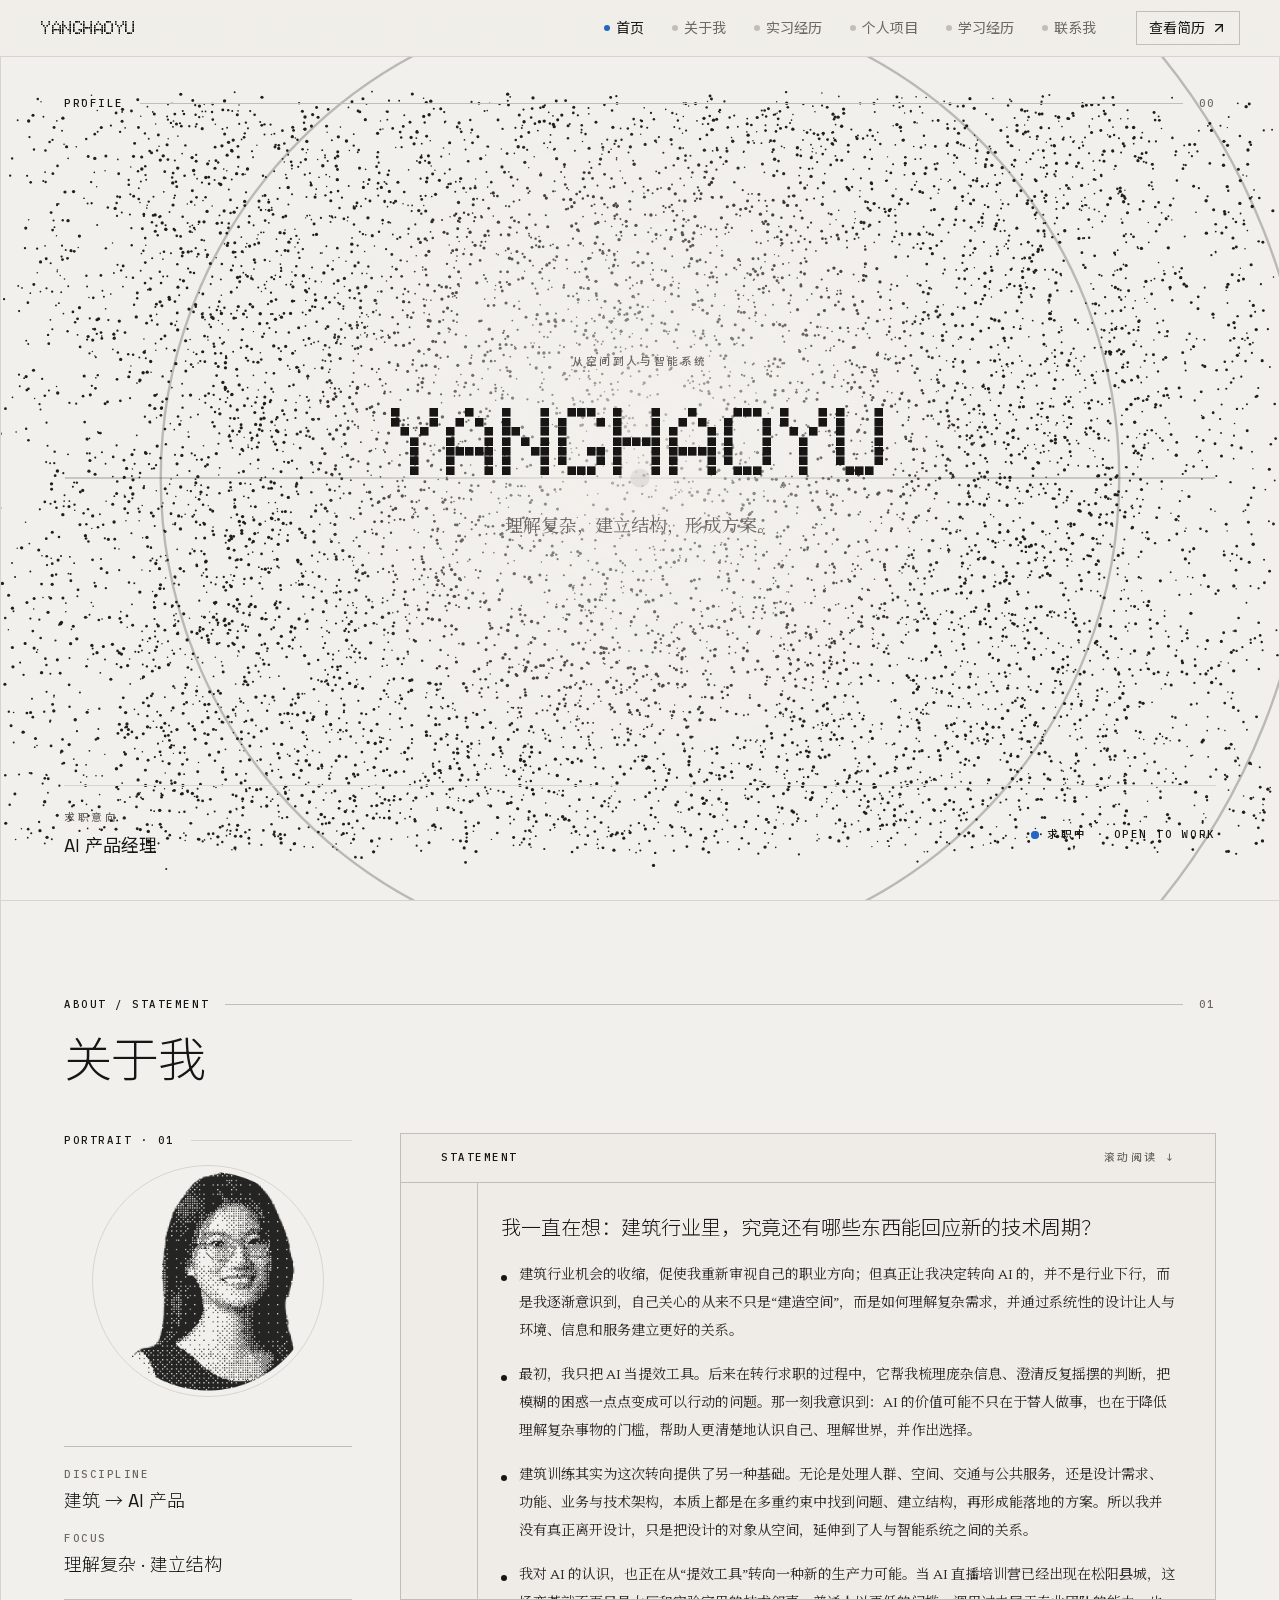
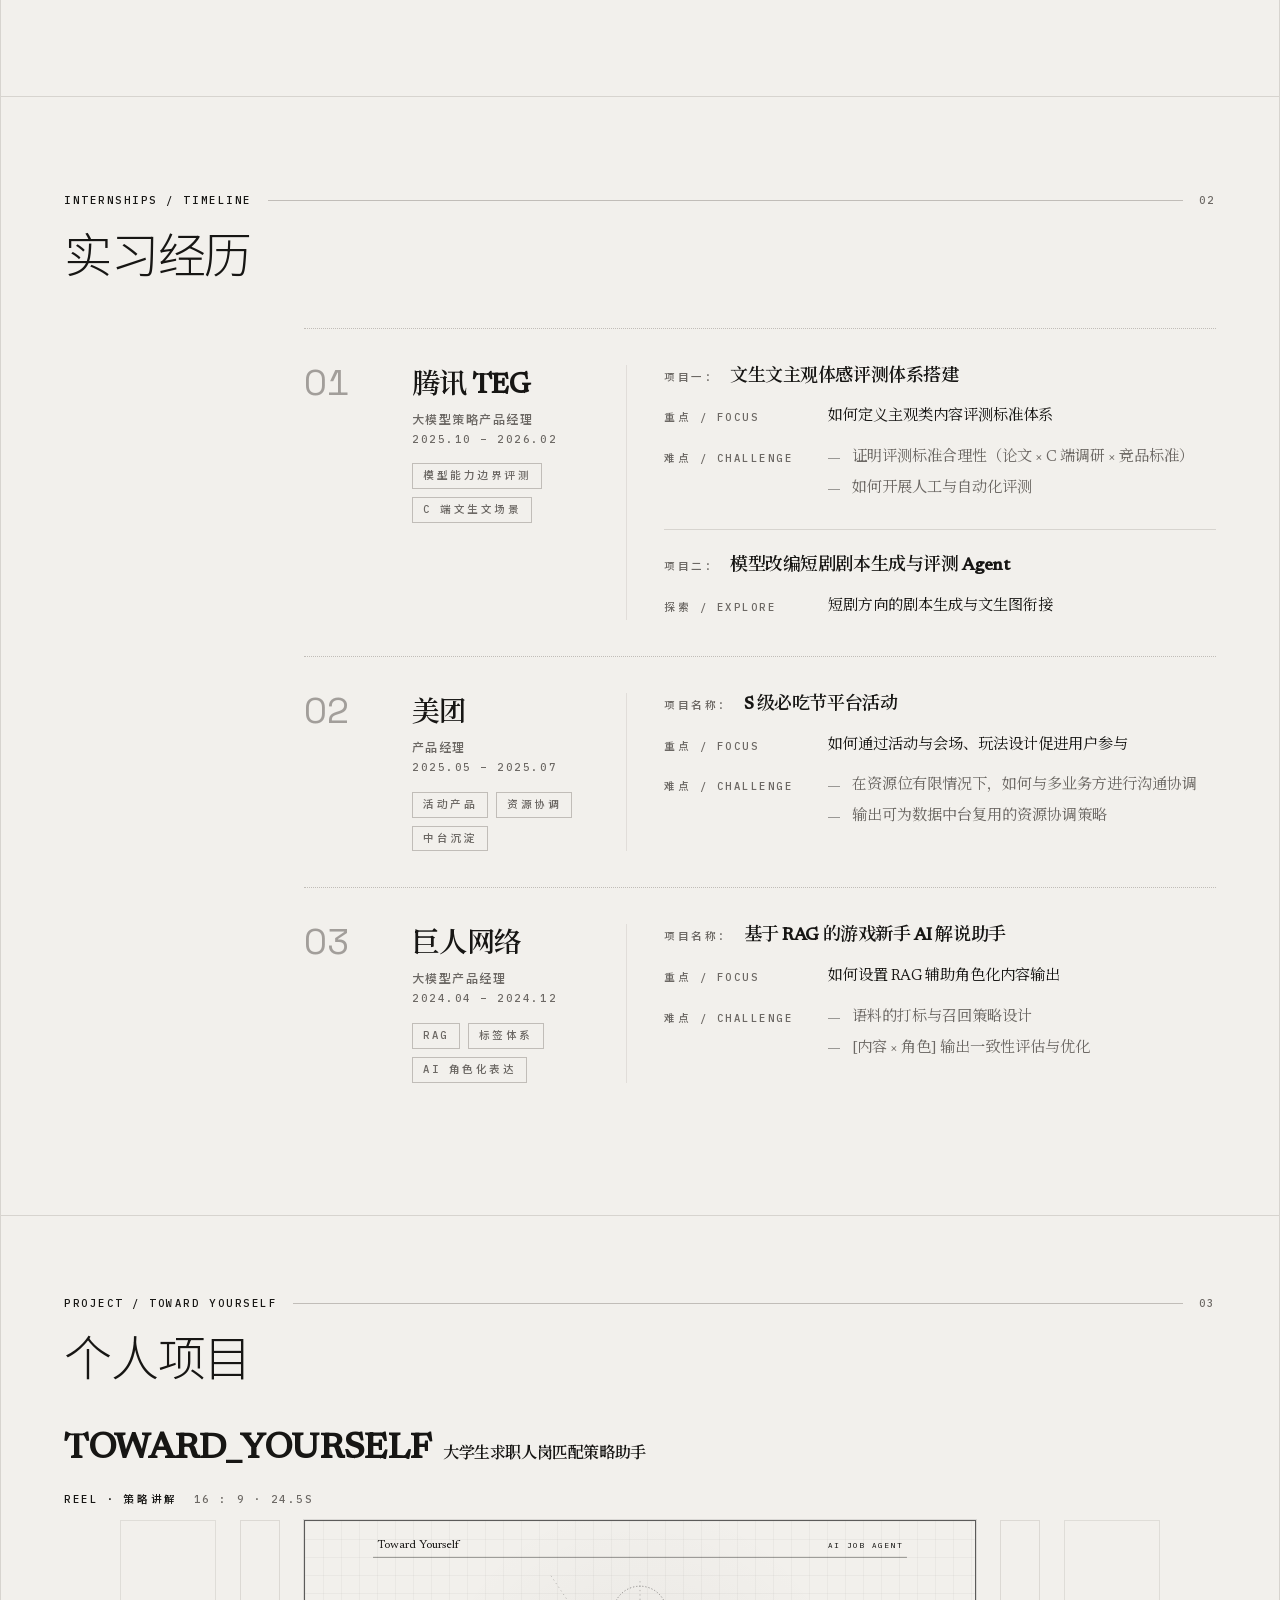
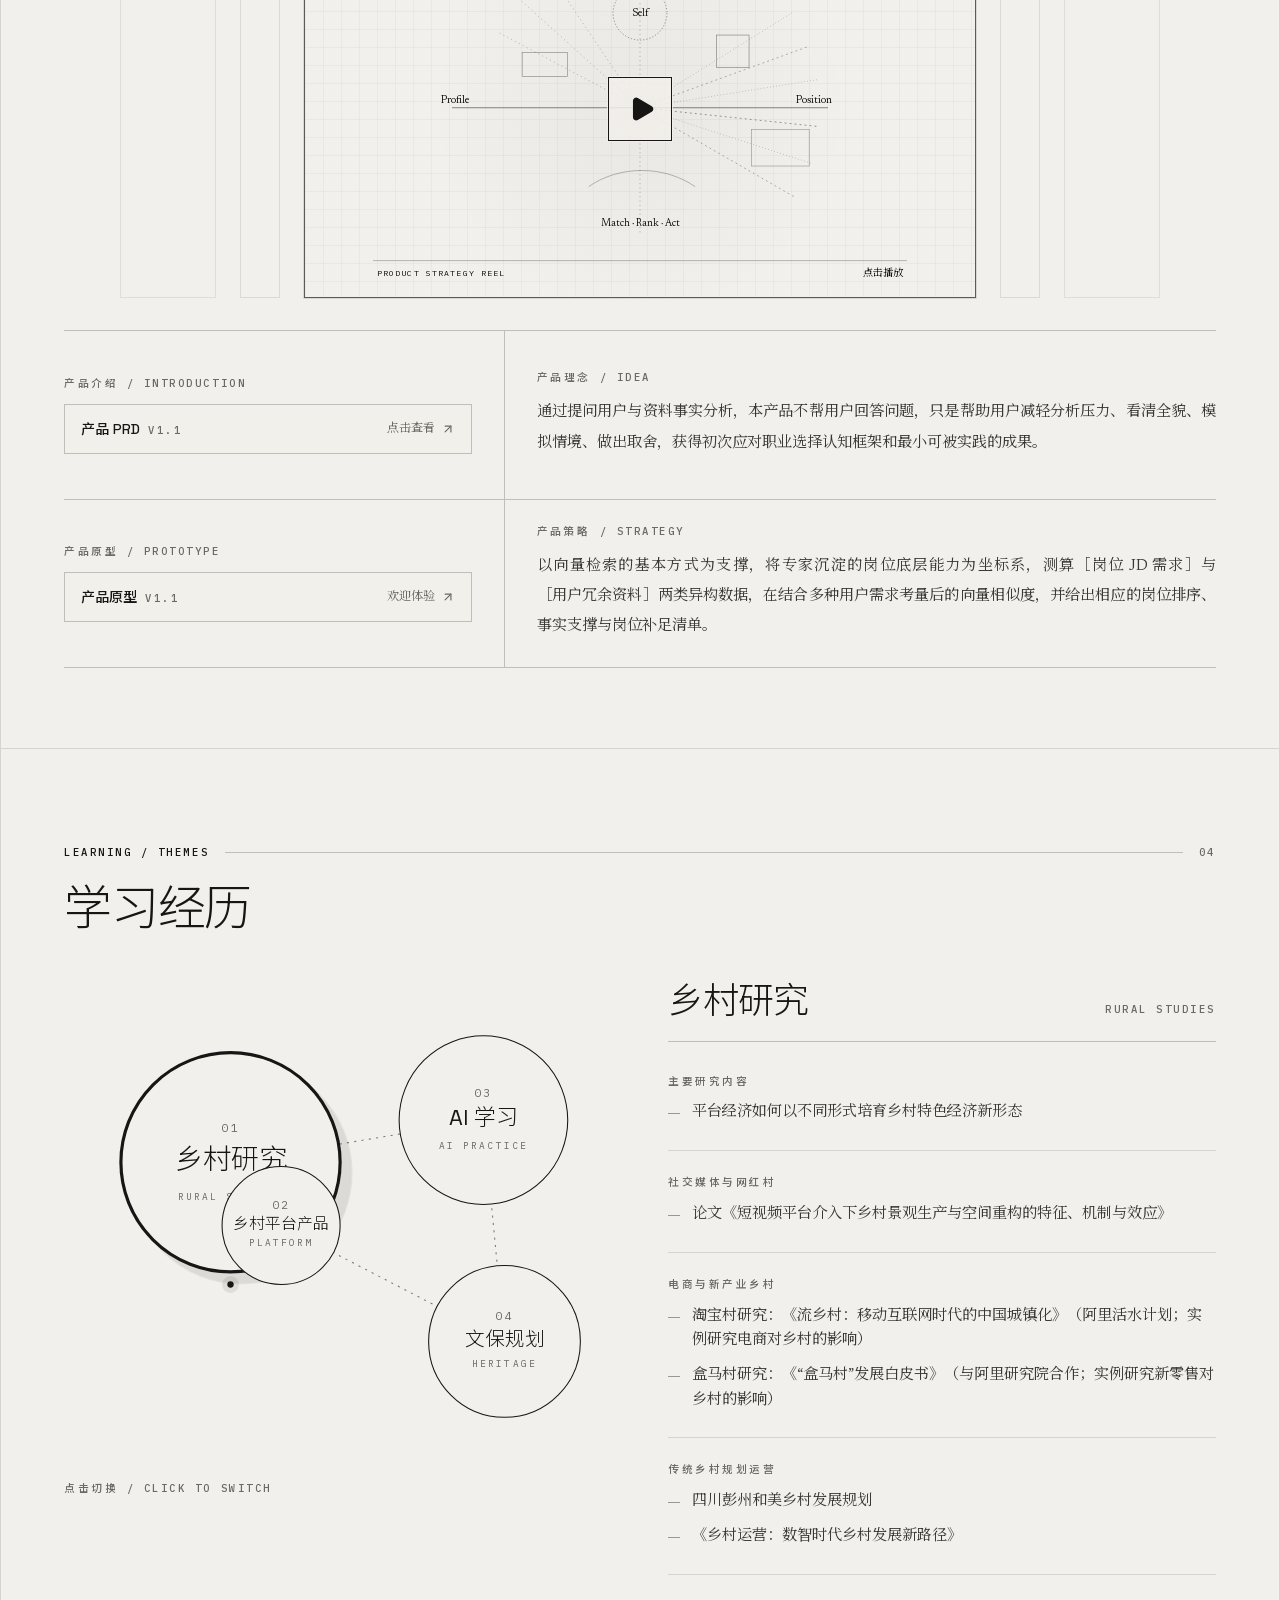
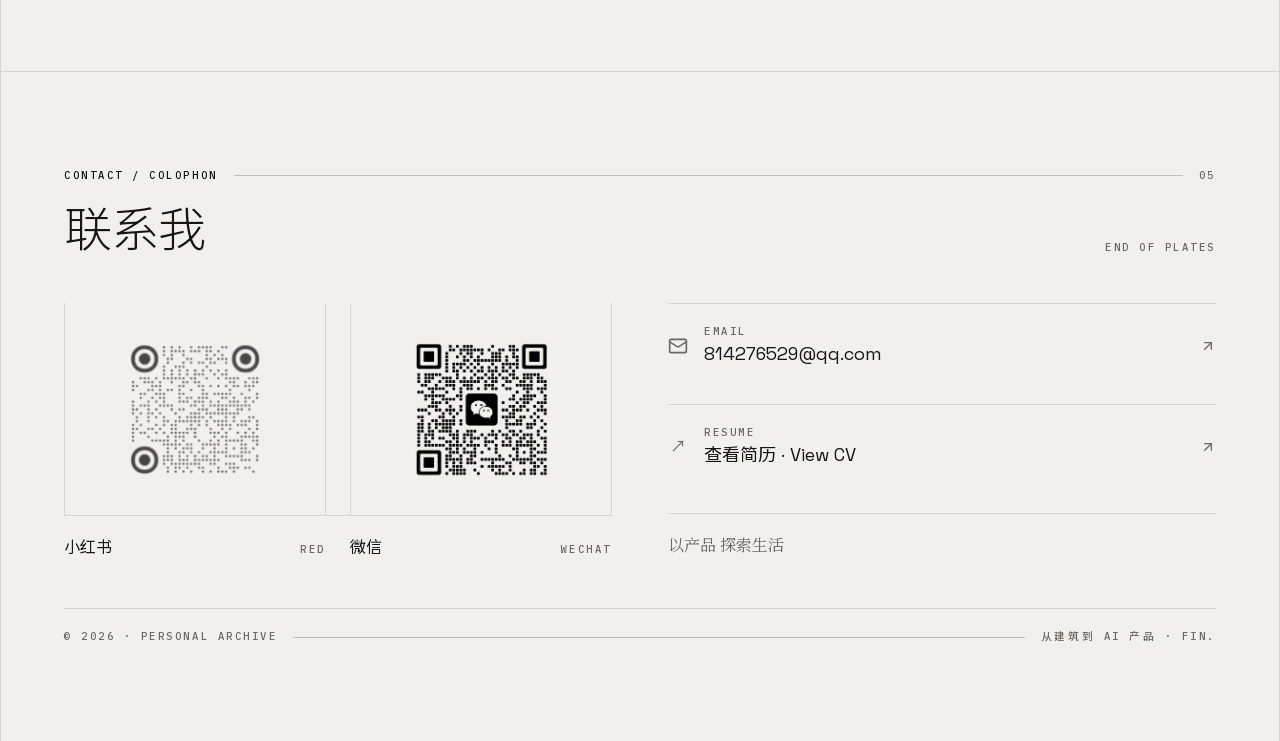
==== commit 498d75f1: "简历改为带版本号的文件名，绕过浏览器 PDF 缓存 Co-Authored-By: Claude Opus 4.8 (1M context) <noreply@anthropic.com>" ====
--- a/index.html
+++ b/index.html
@@ -1 +1 @@
-<!DOCTYPE html><html lang="zh-CN" class="light space_grotesk_e0b52a6-module__QGakNq__variable ibm_plex_mono_56028b53-module__vGvg1a__variable newsreader_afae7776-module__05NjnG__variable noto_sans_sc_8e7997af-module__amX4EG__variable noto_serif_sc_aa73595d-module__edvnQG__variable doto_e8ba2da3-module__PR26fq__variable"><head><meta charSet="utf-8"/><meta name="viewport" content="width=device-width, initial-scale=1"/><link rel="preload" href="/_next/static/media/0c89a48fa5027cee-s.p.2cyn07wtgehh0.woff2" as="font" crossorigin="" type="font/woff2"/><link rel="preload" href="/_next/static/media/0e54dc4a88da75bb-s.p.0m394x4vlmwm6.woff2" as="font" crossorigin="" type="font/woff2"/><link rel="preload" href="/_next/static/media/23b7a97ae3b5c134-s.p.226pwps5o-gq_.woff2" as="font" crossorigin="" type="font/woff2"/><link rel="preload" href="/_next/static/media/5f402bd2d8eef81a-s.p.40bho2kviej2o.woff2" as="font" crossorigin="" type="font/woff2"/><link rel="preload" href="/_next/static/media/9433d1a810498265-s.p.1hij5ex6k3v9q.woff2" as="font" crossorigin="" type="font/woff2"/><link rel="preload" href="/_next/static/media/99e609270109b47d-s.p.40sczeszzbjw1.woff2" as="font" crossorigin="" type="font/woff2"/><link rel="preload" href="/_next/static/media/effe91970fc4db64-s.p.0oace-s_gkfks.woff2" as="font" crossorigin="" type="font/woff2"/><link rel="preload" href="/_next/static/media/f112ed7f0b91582f-s.p.2xkduggpvd1-n.woff2" as="font" crossorigin="" type="font/woff2"/><link rel="preload" href="/_next/static/media/feb57b2dc8f29018-s.p.3qy4m29-cg3o4.woff2" as="font" crossorigin="" type="font/woff2"/><link rel="stylesheet" href="/_next/static/chunks/0fxy35szl4pcx.css" data-precedence="next"/><link rel="stylesheet" href="/_next/static/chunks/10epzs607t2ss.css" data-precedence="next"/><link rel="stylesheet" href="/_next/static/chunks/2gt9yw5a_c_eq.css" data-precedence="next"/><link rel="stylesheet" href="/_next/static/chunks/3w7hp_l4ltpgh.css" data-precedence="next"/><link rel="preload" as="script" fetchPriority="low" href="/_next/static/chunks/3z7llal0ezkqw.js"/><script src="/_next/static/chunks/0z_lwzpgk6f-u.js" async=""></script><script src="/_next/static/chunks/0_-bx1iu8rlqz.js" async=""></script><script src="/_next/static/chunks/2yaivr20y4llo.js" async=""></script><script src="/_next/static/chunks/turbopack-0yja2_zh447i3.js" async=""></script><script src="/_next/static/chunks/1vb_dd8q610lu.js" async="" crossorigin=""></script><script src="/_next/static/chunks/17oxn3wl-g181.js" async="" crossorigin=""></script><meta name="theme-color" content="white" media="(prefers-color-scheme: light)"/><meta name="theme-color" content="black" media="(prefers-color-scheme: dark)"/><meta name="color-scheme" content="light dark"/><title>个人主页 · 从建筑到 AI 产品</title><meta name="description" content="从建筑训练到 AI 产品实习与乡村研究的个人主页。"/><meta name="generator" content="v0.app"/><link rel="icon" href="/icon-light-32x32.png" media="(prefers-color-scheme: light)"/><link rel="icon" href="/icon-dark-32x32.png" media="(prefers-color-scheme: dark)"/><link rel="icon" href="/icon.svg" type="image/svg+xml"/><link rel="apple-touch-icon" href="/apple-icon.png"/><meta name="next-size-adjust" content=""/><script src="/_next/static/chunks/0cz1d0mv5g_q7.js" noModule=""></script></head><body class="antialiased"><div hidden=""><!--$--><!--/$--></div><header class="fixed inset-x-0 top-0 z-50 border-b border-line-soft bg-paper/85 backdrop-blur-md"><div class="mx-auto flex h-14 max-w-[1400px] items-center gap-4 px-5 lg:px-10"><button class="font-pixel text-lg font-black tracking-tight text-ink focus-visible:outline focus-visible:outline-2 focus-visible:outline-offset-2 focus-visible:outline-ink" aria-label="回到首页">YANGHAOYU</button><nav aria-label="主导航" class="ml-auto hidden items-center gap-1 md:flex"><button aria-current="true" class="group relative flex items-center gap-1.5 px-3 py-2 focus-visible:outline focus-visible:outline-2 focus-visible:outline-offset-2 focus-visible:outline-ink"><span class="h-1.5 w-1.5 rounded-full transition-colors bg-accent-blue"></span><span class="font-display text-sm transition-colors text-ink">首页</span></button><button class="group relative flex items-center gap-1.5 px-3 py-2 focus-visible:outline focus-visible:outline-2 focus-visible:outline-offset-2 focus-visible:outline-ink"><span class="h-1.5 w-1.5 rounded-full transition-colors bg-line group-hover:bg-ink/50"></span><span class="font-display text-sm transition-colors text-muted-foreground group-hover:text-ink">关于我</span></button><button class="group relative flex items-center gap-1.5 px-3 py-2 focus-visible:outline focus-visible:outline-2 focus-visible:outline-offset-2 focus-visible:outline-ink"><span class="h-1.5 w-1.5 rounded-full transition-colors bg-line group-hover:bg-ink/50"></span><span class="font-display text-sm transition-colors text-muted-foreground group-hover:text-ink">实习经历</span></button><button class="group relative flex items-center gap-1.5 px-3 py-2 focus-visible:outline focus-visible:outline-2 focus-visible:outline-offset-2 focus-visible:outline-ink"><span class="h-1.5 w-1.5 rounded-full transition-colors bg-line group-hover:bg-ink/50"></span><span class="font-display text-sm transition-colors text-muted-foreground group-hover:text-ink">个人项目</span></button><button class="group relative flex items-center gap-1.5 px-3 py-2 focus-visible:outline focus-visible:outline-2 focus-visible:outline-offset-2 focus-visible:outline-ink"><span class="h-1.5 w-1.5 rounded-full transition-colors bg-line group-hover:bg-ink/50"></span><span class="font-display text-sm transition-colors text-muted-foreground group-hover:text-ink">学习经历</span></button><button class="group relative flex items-center gap-1.5 px-3 py-2 focus-visible:outline focus-visible:outline-2 focus-visible:outline-offset-2 focus-visible:outline-ink"><span class="h-1.5 w-1.5 rounded-full transition-colors bg-line group-hover:bg-ink/50"></span><span class="font-display text-sm transition-colors text-muted-foreground group-hover:text-ink">联系我</span></button></nav><a href="/media/resume.pdf" target="_blank" rel="noreferrer" class="group ml-auto flex items-center gap-1.5 border border-line px-3 py-1.5 text-ink transition-colors hover:bg-ink hover:text-paper focus-visible:outline focus-visible:outline-2 focus-visible:outline-offset-2 focus-visible:outline-ink md:ml-3"><span class="font-display text-sm">查看简历</span><svg xmlns="http://www.w3.org/2000/svg" width="24" height="24" viewBox="0 0 24 24" fill="none" stroke="currentColor" stroke-width="2" stroke-linecap="round" stroke-linejoin="round" class="lucide lucide-arrow-up-right h-4 w-4 transition-transform group-hover:translate-x-0.5 group-hover:-translate-y-0.5" aria-hidden="true"><path d="M7 7h10v10"></path><path d="M7 17 17 7"></path></svg></a></div></header><main class="mx-auto mt-14 max-w-[1400px] divide-y divide-line-soft border-x border-line-soft"><section id="home" class="relative overflow-hidden px-5 lg:px-10"><div class="absolute inset-0 z-0"><div class="relative h-full w-full overflow-hidden bg-paper"><svg viewBox="0 0 400 500" preserveAspectRatio="xMidYMid slice" class="pointer-events-none absolute inset-0 h-full w-full text-ink/25" aria-hidden="true"><circle cx="200" cy="250" r="150" fill="none" stroke="currentColor" stroke-width="0.75"></circle><path d="M200 40 A210 210 0 0 1 200 460" fill="none" stroke="currentColor" stroke-width="0.75"></path><line x1="20" y1="250" x2="380" y2="250" stroke="currentColor" stroke-width="0.5"></line><circle cx="200" cy="250" r="3" fill="currentColor"></circle></svg><canvas class="relative h-full w-full" aria-hidden="true"></canvas></div></div><div class="pointer-events-none absolute inset-0 z-[1]" style="background:radial-gradient(ellipse 40% 55% at 50% 46%, color-mix(in oklab, var(--paper) 78%, transparent) 0%, transparent 70%)" aria-hidden="true"></div><div class="relative z-10 mx-auto flex min-h-[calc(100svh-3.5rem)] max-w-6xl flex-col justify-between py-10"><div class="flex items-center gap-4"><span class="label-tick text-ink">Profile</span><span class="rule-fill"></span><span class="label-tick text-muted-foreground">00</span></div><div class="flex flex-col items-center text-center"><p class="label-tick mb-6 text-muted-foreground">从空间到人与智能系统</p><h1 class="font-pixel text-6xl font-black leading-none tracking-tight text-ink sm:text-7xl xl:text-8xl">YANGHAOYU</h1><p class="mt-6 max-w-md font-serif text-base leading-relaxed text-muted-foreground sm:text-lg">理解复杂，建立结构，形成方案。</p></div><div class="flex flex-wrap items-center gap-x-8 gap-y-3 border-t border-line-soft pt-6"><div><p class="label-tick mb-1.5 text-muted-foreground">求职意向</p><p class="font-display text-lg text-ink">AI 产品经理</p></div><div class="ml-auto flex items-center gap-2"><span class="relative flex h-2 w-2"><span class="absolute inline-flex h-full w-full animate-ping rounded-full bg-accent-blue/60"></span><span class="relative inline-flex h-2 w-2 rounded-full bg-accent-blue"></span></span><span class="label-tick text-ink">求职中 · Open to work</span></div></div></div></section><section id="about" class="px-5 py-16 lg:px-10 lg:py-24"><div class="mx-auto max-w-6xl"><header class="mb-10 lg:mb-12"><div class="mb-6 flex items-center gap-4"><span class="label-tick text-ink">About / Statement</span><span class="rule-fill"></span><span class="label-tick text-muted-foreground">01</span></div><div class="flex flex-wrap items-end justify-between gap-4"><h2 class="font-display text-4xl font-light leading-none tracking-tight text-ink sm:text-5xl">关于我</h2></div></header><div class="grid gap-8 lg:grid-cols-[18rem_1fr] lg:gap-12"><aside class="flex flex-col justify-between gap-8 lg:order-1"><div><div class="mb-4 flex items-center justify-between gap-4"><span class="label-tick text-ink">Portrait · 01</span><span class="h-px flex-1 bg-line-soft"></span></div><figure class="relative mx-auto aspect-square max-w-[14.5rem] overflow-hidden rounded-full border border-line-soft"><img alt="杨浩宇抽象动漫化圆形头像" loading="lazy" decoding="async" data-nimg="fill" class="object-cover opacity-85" style="position:absolute;height:100%;width:100%;left:0;top:0;right:0;bottom:0;color:transparent" src="/media/profile-avatar-anime-trans.png"/></figure></div><dl class="grid gap-4 border-y border-line py-5 sm:grid-cols-2 lg:grid-cols-1"><div class="min-w-0"><dt class="label-tick text-muted-foreground">Discipline</dt><dd class="mt-1 font-display text-lg font-light text-ink">建筑 → AI 产品</dd></div><div class="min-w-0"><dt class="label-tick text-muted-foreground">Focus</dt><dd class="mt-1 font-display text-lg font-light text-ink">理解复杂 · 建立结构</dd></div></dl></aside><article class="relative border border-line bg-card lg:order-2"><div class="flex flex-wrap items-baseline justify-between gap-3 border-b border-line px-6 py-4 lg:px-10"><span class="label-tick text-ink">Statement</span><span class="label-tick text-muted-foreground">滚动阅读 ↓</span></div><div class="relative"><span aria-hidden="true" class="pointer-events-none absolute inset-y-0 left-[3.25rem] w-px bg-line lg:left-[4.75rem]"></span><div class="max-h-[26rem] overflow-y-auto px-6 py-7 pl-16 lg:px-10 lg:py-8 lg:pl-[6.25rem]"><p class="mb-5 font-display text-lg font-light leading-snug text-ink sm:text-xl">我一直在想：建筑行业里，究竟还有哪些东西能回应新的技术周期？</p><div class="space-y-4"><p class="flex gap-3 font-serif text-sm leading-loose text-ink/90"><span aria-hidden="true" class="mt-[0.9em] h-1.5 w-1.5 shrink-0 rounded-full bg-ink"></span><span>建筑行业机会的收缩，促使我重新审视自己的职业方向；但真正让我决定转向 AI 的，并不是行业下行，而是我逐渐意识到，自己关心的从来不只是“建造空间”，而是如何理解复杂需求，并通过系统性的设计让人与环境、信息和服务建立更好的关系。</span></p><p class="flex gap-3 font-serif text-sm leading-loose text-ink/90"><span aria-hidden="true" class="mt-[0.9em] h-1.5 w-1.5 shrink-0 rounded-full bg-ink"></span><span>最初，我只把 AI 当提效工具。后来在转行求职的过程中，它帮我梳理庞杂信息、澄清反复摇摆的判断，把模糊的困惑一点点变成可以行动的问题。那一刻我意识到：AI 的价值可能不只在于替人做事，也在于降低理解复杂事物的门槛，帮助人更清楚地认识自己、理解世界，并作出选择。</span></p><p class="flex gap-3 font-serif text-sm leading-loose text-ink/90"><span aria-hidden="true" class="mt-[0.9em] h-1.5 w-1.5 shrink-0 rounded-full bg-ink"></span><span>建筑训练其实为这次转向提供了另一种基础。无论是处理人群、空间、交通与公共服务，还是设计需求、功能、业务与技术架构，本质上都是在多重约束中找到问题、建立结构，再形成能落地的方案。所以我并没有真正离开设计，只是把设计的对象从空间，延伸到了人与智能系统之间的关系。</span></p><p class="flex gap-3 font-serif text-sm leading-loose text-ink/90"><span aria-hidden="true" class="mt-[0.9em] h-1.5 w-1.5 shrink-0 rounded-full bg-ink"></span><span>我对 AI 的认识，也正在从“提效工具”转向一种新的生产力可能。当 AI 直播培训营已经出现在松阳县城，这场变革就不再只是大厂和实验室里的技术叙事，普通人以更低的门槛，调用过去属于专业团队的能力。也正因为“能做”的门槛越来越低，真正稀缺的反而变成了经过现实检验的“判断”：什么值得做、为谁做、什么不该做。好的 AI 产品，或许不是让技术显得无所不能，而是学会做减法，在恰当的位置，抵达真正需要它的人。</span></p></div></div></div></article></div></div></section><section id="internship" class="px-5 py-16 lg:px-10 lg:py-24"><div class="mx-auto max-w-6xl"><header class="mb-10 lg:mb-12"><div class="mb-6 flex items-center gap-4"><span class="label-tick text-ink">Internships / Timeline</span><span class="rule-fill"></span><span class="label-tick text-muted-foreground">02</span></div><div class="flex flex-wrap items-end justify-between gap-4"><h2 class="font-display text-4xl font-light leading-none tracking-tight text-ink sm:text-5xl">实习经历</h2></div></header><ol class="mt-8 xl:pl-60 [&amp;&gt;li:last-child]:border-b-0"><li class="relative grid grid-cols-[2.5rem_minmax(0,1fr)] gap-x-6 border-b border-dotted border-line py-7 first:-mt-px first:border-t md:grid-cols-[2.5rem_10rem_minmax(0,1fr)] md:gap-x-8 md:py-8 lg:grid-cols-[4rem_10.5rem_0.75rem_minmax(0,1fr)] lg:gap-x-7 lg:py-9 xl:grid-cols-[5rem_11rem_1.25rem_minmax(0,1fr)] xl:gap-x-7"><span class="font-display text-3xl font-extralight leading-none tabular-nums text-muted-foreground/60 lg:text-4xl">01</span><div class="col-span-1 mt-3 lg:mt-1"><h3 class="font-serif text-2xl font-bold leading-tight tracking-tight text-ink sm:text-[1.75rem]">腾讯 TEG</h3><p class="mt-2 font-display text-xs font-medium uppercase tracking-[0.12em] text-muted-foreground">大模型策略产品经理</p><p class="mt-1 label-tick text-muted-foreground">2025.10 – 2026.02</p><div class="mt-4 flex flex-wrap gap-2"><span class="border border-line px-2.5 py-1 label-tick text-muted-foreground">模型能力边界评测</span><span class="border border-line px-2.5 py-1 label-tick text-muted-foreground">C 端文生文场景</span></div></div><span aria-hidden="true" class="hidden w-px justify-self-center self-stretch bg-line/36 lg:block"></span><div class="col-span-2 mt-6 lg:col-span-1 lg:mt-0"><div class="border-line-soft [&amp;:not(:first-child)]:mt-7 [&amp;:not(:first-child)]:border-t [&amp;:not(:first-child)]:pt-6"><div class="flex flex-wrap items-baseline gap-x-3 gap-y-1"><span class="label-tick shrink-0 text-muted-foreground">项目一：</span><h4 class="font-serif text-lg font-bold leading-snug tracking-tight text-ink">文生文主观体感评测体系搭建</h4></div><dl class="mt-4 grid grid-cols-1 gap-y-1 sm:grid-cols-[9.5rem_minmax(0,1fr)] sm:gap-x-3 sm:gap-y-4"><dt class="label-tick sm:leading-[24.7px] text-muted-foreground">重点 / Focus</dt><dd class="font-serif text-[0.95rem] leading-relaxed text-ink">如何定义主观类内容评测标准体系</dd><dt class="label-tick sm:leading-[24.7px] text-muted-foreground">难点 / Challenge</dt><dd><ul class="space-y-1.5"><li class="relative pl-6 text-pretty font-serif text-[0.95rem] leading-relaxed text-muted-foreground"><span aria-hidden="true" class="absolute left-0 top-[0.78em] h-px w-3 bg-ink/40"></span>证明评测标准合理性（论文 × C 端调研 × 竞品标准）</li><li class="relative pl-6 text-pretty font-serif text-[0.95rem] leading-relaxed text-muted-foreground"><span aria-hidden="true" class="absolute left-0 top-[0.78em] h-px w-3 bg-ink/40"></span>如何开展人工与自动化评测</li></ul></dd></dl></div><div class="border-line-soft [&amp;:not(:first-child)]:mt-7 [&amp;:not(:first-child)]:border-t [&amp;:not(:first-child)]:pt-6"><div class="flex flex-wrap items-baseline gap-x-3 gap-y-1"><span class="label-tick shrink-0 text-muted-foreground">项目二：</span><h4 class="font-serif text-lg font-bold leading-snug tracking-tight text-ink">模型改编短剧剧本生成与评测 Agent</h4></div><dl class="mt-4 grid grid-cols-1 gap-y-1 sm:grid-cols-[9.5rem_minmax(0,1fr)] sm:gap-x-3 sm:gap-y-4"><dt class="label-tick sm:leading-[24.7px] text-muted-foreground">探索 / Explore</dt><dd class="font-serif text-[0.95rem] leading-relaxed text-ink">短剧方向的剧本生成与文生图衔接</dd></dl></div></div></li><li class="relative grid grid-cols-[2.5rem_minmax(0,1fr)] gap-x-6 border-b border-dotted border-line py-7 first:-mt-px first:border-t md:grid-cols-[2.5rem_10rem_minmax(0,1fr)] md:gap-x-8 md:py-8 lg:grid-cols-[4rem_10.5rem_0.75rem_minmax(0,1fr)] lg:gap-x-7 lg:py-9 xl:grid-cols-[5rem_11rem_1.25rem_minmax(0,1fr)] xl:gap-x-7"><span class="font-display text-3xl font-extralight leading-none tabular-nums text-muted-foreground/60 lg:text-4xl">02</span><div class="col-span-1 mt-3 lg:mt-1"><h3 class="font-serif text-2xl font-bold leading-tight tracking-tight text-ink sm:text-[1.75rem]">美团</h3><p class="mt-2 font-display text-xs font-medium uppercase tracking-[0.12em] text-muted-foreground">产品经理</p><p class="mt-1 label-tick text-muted-foreground">2025.05 – 2025.07</p><div class="mt-4 flex flex-wrap gap-2"><span class="border border-line px-2.5 py-1 label-tick text-muted-foreground">活动产品</span><span class="border border-line px-2.5 py-1 label-tick text-muted-foreground">资源协调</span><span class="border border-line px-2.5 py-1 label-tick text-muted-foreground">中台沉淀</span></div></div><span aria-hidden="true" class="hidden w-px justify-self-center self-stretch bg-line/36 lg:block"></span><div class="col-span-2 mt-6 lg:col-span-1 lg:mt-0"><div class="border-line-soft [&amp;:not(:first-child)]:mt-7 [&amp;:not(:first-child)]:border-t [&amp;:not(:first-child)]:pt-6"><div class="flex flex-wrap items-baseline gap-x-3 gap-y-1"><span class="label-tick shrink-0 text-muted-foreground">项目名称：</span><h4 class="font-serif text-lg font-bold leading-snug tracking-tight text-ink">S 级必吃节平台活动</h4></div><dl class="mt-4 grid grid-cols-1 gap-y-1 sm:grid-cols-[9.5rem_minmax(0,1fr)] sm:gap-x-3 sm:gap-y-4"><dt class="label-tick sm:leading-[24.7px] text-muted-foreground">重点 / Focus</dt><dd class="font-serif text-[0.95rem] leading-relaxed text-ink">如何通过活动与会场、玩法设计促进用户参与</dd><dt class="label-tick sm:leading-[24.7px] text-muted-foreground">难点 / Challenge</dt><dd><ul class="space-y-1.5"><li class="relative pl-6 text-pretty font-serif text-[0.95rem] leading-relaxed text-muted-foreground"><span aria-hidden="true" class="absolute left-0 top-[0.78em] h-px w-3 bg-ink/40"></span>在资源位有限情况下，如何与多业务方进行沟通协调</li><li class="relative pl-6 text-pretty font-serif text-[0.95rem] leading-relaxed text-muted-foreground"><span aria-hidden="true" class="absolute left-0 top-[0.78em] h-px w-3 bg-ink/40"></span>输出可为数据中台复用的资源协调策略</li></ul></dd></dl></div></div></li><li class="relative grid grid-cols-[2.5rem_minmax(0,1fr)] gap-x-6 border-b border-dotted border-line py-7 first:-mt-px first:border-t md:grid-cols-[2.5rem_10rem_minmax(0,1fr)] md:gap-x-8 md:py-8 lg:grid-cols-[4rem_10.5rem_0.75rem_minmax(0,1fr)] lg:gap-x-7 lg:py-9 xl:grid-cols-[5rem_11rem_1.25rem_minmax(0,1fr)] xl:gap-x-7"><span class="font-display text-3xl font-extralight leading-none tabular-nums text-muted-foreground/60 lg:text-4xl">03</span><div class="col-span-1 mt-3 lg:mt-1"><h3 class="font-serif text-2xl font-bold leading-tight tracking-tight text-ink sm:text-[1.75rem]">巨人网络</h3><p class="mt-2 font-display text-xs font-medium uppercase tracking-[0.12em] text-muted-foreground">大模型产品经理</p><p class="mt-1 label-tick text-muted-foreground">2024.04 – 2024.12</p><div class="mt-4 flex flex-wrap gap-2"><span class="border border-line px-2.5 py-1 label-tick text-muted-foreground">RAG</span><span class="border border-line px-2.5 py-1 label-tick text-muted-foreground">标签体系</span><span class="border border-line px-2.5 py-1 label-tick text-muted-foreground">AI 角色化表达</span></div></div><span aria-hidden="true" class="hidden w-px justify-self-center self-stretch bg-line/36 lg:block"></span><div class="col-span-2 mt-6 lg:col-span-1 lg:mt-0"><div class="border-line-soft [&amp;:not(:first-child)]:mt-7 [&amp;:not(:first-child)]:border-t [&amp;:not(:first-child)]:pt-6"><div class="flex flex-wrap items-baseline gap-x-3 gap-y-1"><span class="label-tick shrink-0 text-muted-foreground">项目名称：</span><h4 class="font-serif text-lg font-bold leading-snug tracking-tight text-ink">基于 RAG 的游戏新手 AI 解说助手</h4></div><dl class="mt-4 grid grid-cols-1 gap-y-1 sm:grid-cols-[9.5rem_minmax(0,1fr)] sm:gap-x-3 sm:gap-y-4"><dt class="label-tick sm:leading-[24.7px] text-muted-foreground">重点 / Focus</dt><dd class="font-serif text-[0.95rem] leading-relaxed text-ink">如何设置 RAG 辅助角色化内容输出</dd><dt class="label-tick sm:leading-[24.7px] text-muted-foreground">难点 / Challenge</dt><dd><ul class="space-y-1.5"><li class="relative pl-6 text-pretty font-serif text-[0.95rem] leading-relaxed text-muted-foreground"><span aria-hidden="true" class="absolute left-0 top-[0.78em] h-px w-3 bg-ink/40"></span>语料的打标与召回策略设计</li><li class="relative pl-6 text-pretty font-serif text-[0.95rem] leading-relaxed text-muted-foreground"><span aria-hidden="true" class="absolute left-0 top-[0.78em] h-px w-3 bg-ink/40"></span>[内容 × 角色] 输出一致性评估与优化</li></ul></dd></dl></div></div></li></ol></div></section><section id="projects" class="px-5 py-14 lg:px-10 lg:py-20"><div class="mx-auto max-w-6xl"><header class="mb-10 lg:mb-12"><div class="mb-6 flex items-center gap-4"><span class="label-tick text-ink">Project / Toward Yourself</span><span class="rule-fill"></span><span class="label-tick text-muted-foreground">03</span></div><div class="flex flex-wrap items-end justify-between gap-4"><h2 class="font-display text-4xl font-light leading-none tracking-tight text-ink sm:text-5xl">个人项目</h2></div></header><div class="mb-5 flex flex-wrap items-baseline justify-between gap-x-6 gap-y-2 pb-1"><h3 class="flex flex-wrap items-baseline gap-x-3 gap-y-1 font-serif font-bold tracking-tight text-ink"><span class="text-3xl leading-none sm:text-4xl">TOWARD_YOURSELF</span><span class="text-base leading-snug">大学生求职人岗匹配策略助手</span></h3></div><figure><div class="mb-3 flex items-center gap-4"><span class="label-tick text-ink">Reel · 策略讲解</span><span class="label-tick text-muted-foreground">16 : 9 · 24.5s</span></div><div class="flex items-stretch justify-center gap-3 sm:gap-5 lg:gap-6"><div aria-hidden="true" class="hidden w-12 shrink-0 border border-line/38 sm:block lg:w-20 xl:w-24"></div><div aria-hidden="true" class="hidden w-7 shrink-0 border border-line/45 sm:block lg:w-10"></div><div class="relative aspect-video w-full max-w-2xl overflow-hidden border border-ink/70 bg-white outline outline-1 outline-black/10"><button type="button" class="group relative h-full w-full overflow-hidden bg-paper text-left focus-visible:outline focus-visible:outline-2 focus-visible:outline-offset-4 focus-visible:outline-ink" aria-label="播放 Toward Yourself 产品策略逻辑动画"><div class="absolute inset-0 opacity-70 [background-image:linear-gradient(to_right,color-mix(in_oklch,var(--ink)_5%,transparent)_1px,transparent_1px),linear-gradient(to_bottom,color-mix(in_oklch,var(--ink)_5%,transparent)_1px,transparent_1px)] [background-size:18px_18px]"></div><div class="absolute inset-0 bg-[radial-gradient(circle_at_center,color-mix(in_oklch,var(--ink)_4%,transparent),transparent_55%)]"></div><svg viewBox="0 0 960 600" class="relative h-full w-full" role="img" aria-label="产品策略视频封面线稿"><defs><pattern id="cover-dots" width="8" height="8" patternUnits="userSpaceOnUse"><circle cx="1" cy="1" r="0.7" fill="var(--ink)" opacity="0.34"></circle></pattern></defs><line x1="54" y1="58" x2="906" y2="58" stroke="var(--ink)" stroke-width="1" opacity="0.68"></line><line x1="54" y1="542" x2="906" y2="542" stroke="var(--ink)" stroke-width="1" opacity="0.45"></line><text x="60" y="43" class="font-serif" font-size="19" fill="var(--ink)">Toward Yourself</text><text x="900" y="43" class="font-mono" font-size="12" fill="var(--ink)" text-anchor="end" letter-spacing="2">AI JOB AGENT</text><g transform="translate(480 298)"><line x1="-300" y1="0" x2="300" y2="0" stroke="var(--ink)" stroke-width="1.3" opacity="0.62"></line><line x1="0" y1="-202" x2="0" y2="202" stroke="var(--ink)" stroke-width="1" stroke-dasharray="2 5" opacity="0.42"></line><g transform="rotate(-32)"><line x1="0" y1="0" x2="286" y2="0" stroke="var(--ink)" stroke-width="1" stroke-dasharray="1 4" opacity="0.46"></line></g><g transform="rotate(-20)"><line x1="0" y1="0" x2="286" y2="0" stroke="var(--ink)" stroke-width="1" stroke-dasharray="3 5" opacity="0.46"></line></g><g transform="rotate(-9)"><line x1="0" y1="0" x2="286" y2="0" stroke="var(--ink)" stroke-width="1" stroke-dasharray="1 4" opacity="0.46"></line></g><g transform="rotate(6)"><line x1="0" y1="0" x2="286" y2="0" stroke="var(--ink)" stroke-width="1.4" stroke-dasharray="3 5" opacity="0.46"></line></g><g transform="rotate(18)"><line x1="0" y1="0" x2="286" y2="0" stroke="var(--ink)" stroke-width="1" stroke-dasharray="1 4" opacity="0.46"></line></g><g transform="rotate(30)"><line x1="0" y1="0" x2="286" y2="0" stroke="var(--ink)" stroke-width="1" stroke-dasharray="3 5" opacity="0.46"></line></g><g transform="rotate(-152)"><line x1="0" y1="0" x2="258" y2="0" stroke="var(--ink)" stroke-width="1" stroke-dasharray="2 5" opacity="0.34"></line></g><g transform="rotate(-138)"><line x1="0" y1="0" x2="258" y2="0" stroke="var(--ink)" stroke-width="1" stroke-dasharray="2 5" opacity="0.34"></line></g><g transform="rotate(-124)"><line x1="0" y1="0" x2="258" y2="0" stroke="var(--ink)" stroke-width="1" stroke-dasharray="2 5" opacity="0.34"></line></g><circle cx="0" cy="-151" r="43" fill="none" stroke="var(--ink)" stroke-width="1" stroke-dasharray="2 3" opacity="0.65"></circle><text x="0" y="-146" class="font-serif" font-size="16" fill="var(--ink)" text-anchor="middle">Self</text><rect x="-188" y="-88" width="72" height="38" fill="none" stroke="var(--ink)" opacity="0.48"></rect><rect x="122" y="-116" width="52" height="52" fill="none" stroke="var(--ink)" opacity="0.5"></rect><rect x="178" y="35" width="92" height="58" fill="none" stroke="var(--ink)" opacity="0.4"></rect><path d="M-82 126 C-34 92 38 91 88 126" fill="none" stroke="var(--ink)" stroke-width="1" opacity="0.45"></path><circle cx="0" cy="0" r="4" fill="var(--ink)"></circle><circle cx="0" cy="0" r="54" fill="url(#cover-dots)" opacity="0.45"></circle><text x="-318" y="-8" class="font-serif" font-size="17" fill="var(--ink)">Profile</text><text x="306" y="-8" class="font-serif" font-size="17" fill="var(--ink)" text-anchor="end">Position</text><text x="0" y="188" class="font-serif" font-size="16" fill="var(--ink)" text-anchor="middle">Match · Rank · Act</text></g><text x="60" y="567" class="font-mono" font-size="13" fill="var(--ink)" letter-spacing="1.8">PRODUCT STRATEGY REEL</text><text x="900" y="567" class="font-serif" font-size="16" fill="var(--ink)" text-anchor="end">点击播放</text></svg><span class="absolute left-1/2 top-1/2 flex h-16 w-16 -translate-x-1/2 -translate-y-1/2 items-center justify-center border border-ink bg-paper/85 text-ink shadow-[0_0_0_1px_color-mix(in_oklch,var(--paper)_86%,transparent)] transition-transform duration-150 group-hover:scale-[0.96]"><svg xmlns="http://www.w3.org/2000/svg" width="24" height="24" viewBox="0 0 24 24" fill="none" stroke="currentColor" stroke-width="2" stroke-linecap="round" stroke-linejoin="round" class="lucide lucide-play ml-1 h-7 w-7 fill-current stroke-[1.5]" aria-hidden="true"><path d="M5 5a2 2 0 0 1 3.008-1.728l11.997 6.998a2 2 0 0 1 .003 3.458l-12 7A2 2 0 0 1 5 19z"></path></svg></span></button></div><div aria-hidden="true" class="hidden w-7 shrink-0 border border-line/45 sm:block lg:w-10"></div><div aria-hidden="true" class="hidden w-12 shrink-0 border border-line/38 sm:block lg:w-20 xl:w-24"></div></div></figure><div class="mt-8 grid grid-cols-1 border-y border-line md:grid-cols-[minmax(0,0.62fr)_minmax(0,1fr)] md:grid-rows-2"><div class="flex flex-col justify-center gap-3 py-6 md:border-r md:border-line md:pr-8"><h4 class="label-tick text-muted-foreground">产品介绍 / Introduction</h4><a href="/docs/ai-agent-prd-v1.1.html" target="_blank" rel="noreferrer" class="group flex items-center justify-between gap-6 border border-line bg-paper/35 px-4 py-3.5 transition-[border-color,box-shadow,transform] duration-150 hover:-translate-y-0.5 hover:border-ink hover:shadow-[8px_8px_0_color-mix(in_oklch,var(--ink)_10%,transparent)] focus-visible:outline focus-visible:outline-2 focus-visible:outline-offset-4 focus-visible:outline-ink active:scale-[0.96] w-full"><span class="flex items-baseline gap-2"><span class="font-display text-sm font-medium text-ink transition-[text-shadow] duration-150 group-hover:[text-shadow:0_6px_16px_color-mix(in_oklch,var(--ink)_22%,transparent)]">产品 PRD</span><span class="label-tick text-muted-foreground transition-[text-shadow] duration-150 group-hover:[text-shadow:0_5px_14px_color-mix(in_oklch,var(--ink)_16%,transparent)]">v1.1</span></span><span class="flex shrink-0 items-center gap-1.5 text-muted-foreground transition-colors duration-150 group-hover:text-ink"><span class="font-serif text-xs">点击查看</span><svg xmlns="http://www.w3.org/2000/svg" width="24" height="24" viewBox="0 0 24 24" fill="none" stroke="currentColor" stroke-width="2" stroke-linecap="round" stroke-linejoin="round" class="lucide lucide-arrow-up-right h-3.5 w-3.5 shrink-0 transition-transform duration-150 group-hover:-translate-y-0.5 group-hover:translate-x-0.5" aria-hidden="true"><path d="M7 7h10v10"></path><path d="M7 17 17 7"></path></svg></span></a></div><div class="flex flex-col justify-center gap-3 py-6 md:pl-8"><h4 class="label-tick text-muted-foreground">产品理念 / Idea</h4><p class="text-justify font-serif text-[0.95rem] leading-[2] text-ink/85">通过提问用户与资料事实分析，本产品不帮用户回答问题，只是帮助用户减轻分析压力、看清全貌、模拟情境、做出取舍，获得初次应对职业选择认知框架和最小可被实践的成果。</p></div><div class="flex flex-col justify-center gap-3 border-t border-line py-6 md:border-r md:border-line md:pr-8"><h4 class="label-tick text-muted-foreground">产品原型 / Prototype</h4><a href="/ai-agent-prototype/prototype.html" target="_blank" rel="noreferrer" class="group flex items-center justify-between gap-6 border border-line bg-paper/35 px-4 py-3.5 transition-[border-color,box-shadow,transform] duration-150 hover:-translate-y-0.5 hover:border-ink hover:shadow-[8px_8px_0_color-mix(in_oklch,var(--ink)_10%,transparent)] focus-visible:outline focus-visible:outline-2 focus-visible:outline-offset-4 focus-visible:outline-ink active:scale-[0.96] w-full"><span class="flex items-baseline gap-2"><span class="font-display text-sm font-medium text-ink transition-[text-shadow] duration-150 group-hover:[text-shadow:0_6px_16px_color-mix(in_oklch,var(--ink)_22%,transparent)]">产品原型</span><span class="label-tick text-muted-foreground transition-[text-shadow] duration-150 group-hover:[text-shadow:0_5px_14px_color-mix(in_oklch,var(--ink)_16%,transparent)]">v1.1</span></span><span class="flex shrink-0 items-center gap-1.5 text-muted-foreground transition-colors duration-150 group-hover:text-ink"><span class="font-serif text-xs">欢迎体验</span><svg xmlns="http://www.w3.org/2000/svg" width="24" height="24" viewBox="0 0 24 24" fill="none" stroke="currentColor" stroke-width="2" stroke-linecap="round" stroke-linejoin="round" class="lucide lucide-arrow-up-right h-3.5 w-3.5 shrink-0 transition-transform duration-150 group-hover:-translate-y-0.5 group-hover:translate-x-0.5" aria-hidden="true"><path d="M7 7h10v10"></path><path d="M7 17 17 7"></path></svg></span></a></div><div class="flex flex-col justify-center gap-3 border-t border-line py-6 md:pl-8"><h4 class="label-tick text-muted-foreground">产品策略 / Strategy</h4><p class="text-justify font-serif text-[0.95rem] leading-[2] text-ink/85">以向量检索的基本方式为支撑，将专家沉淀的岗位底层能力为坐标系，测算<span class="whitespace-nowrap">［岗位 JD 需求］</span>与<span class="whitespace-nowrap">［用户冗余资料］</span>两类异构数据，在结合多种用户需求考量后的向量相似度，并给出相应的岗位排序、事实支撑与岗位补足清单。</p></div></div></div></section><section id="learning" class="px-5 py-16 lg:px-10 lg:py-24"><div class="mx-auto max-w-6xl"><header class="mb-10 lg:mb-12"><div class="mb-6 flex items-center gap-4"><span class="label-tick text-ink">Learning / Themes</span><span class="rule-fill"></span><span class="label-tick text-muted-foreground">04</span></div><div class="flex flex-wrap items-end justify-between gap-4"><h2 class="font-display text-4xl font-light leading-none tracking-tight text-ink sm:text-5xl">学习经历</h2></div></header><div class="grid grid-cols-1 gap-8 lg:grid-cols-2 lg:gap-14"><div class="lg:sticky lg:top-24 lg:self-start"><svg viewBox="0 0 520 460" class="w-full" role="group" aria-label="学习主题分布图"><defs><filter id="active-shadow" x="-20%" y="-20%" width="160%" height="160%"><feDropShadow dx="10" dy="10" stdDeviation="0" flood-color="var(--ink)" flood-opacity="0.09"></feDropShadow></filter></defs><g stroke="var(--ink)" stroke-width="1" stroke-dasharray="2 5" fill="none" opacity="0.55"><line x1="158" y1="172" x2="398" y2="132"></line><line x1="398" y1="132" x2="418" y2="342"></line><line x1="418" y1="342" x2="206" y2="232"></line><line x1="206" y1="232" x2="158" y2="172"></line></g><g role="button" tabindex="0" aria-pressed="true" aria-label="乡村研究（Rural Studies）" class="cursor-pointer outline-none [&amp;_circle.base]:transition-colors focus-visible:[&amp;_circle.base]:stroke-[3]"><circle class="base transition-all duration-300" cx="158" cy="172" r="104" fill="var(--paper)" stroke="var(--ink)" stroke-width="3" filter="url(#active-shadow)"></circle><circle cx="158" cy="288" r="8" fill="rgba(0, 0, 0, 0.08)" class="transition-all duration-300"></circle><circle cx="158" cy="288" r="3" fill="var(--ink)" class="transition-all duration-300"></circle><text x="158" y="142.88" text-anchor="middle" class="font-mono" font-size="11" letter-spacing="2" fill="var(--muted-foreground)">01</text><text x="158" y="178.24" text-anchor="middle" class="font-display" font-size="27.04" font-weight="300" fill="var(--ink)">乡村研究</text><text x="158" y="207.36" text-anchor="middle" class="font-mono" font-size="9" letter-spacing="2" fill="var(--muted-foreground)" style="text-transform:uppercase">Rural Studies</text></g><g role="button" tabindex="0" aria-pressed="false" aria-label="AI 学习（AI Practice）" class="cursor-pointer outline-none [&amp;_circle.base]:transition-colors focus-visible:[&amp;_circle.base]:stroke-[3]"><circle class="base transition-all duration-300" cx="398" cy="132" r="80" fill="var(--paper)" stroke="var(--ink)" stroke-width="1"></circle><text x="398" y="109.6" text-anchor="middle" class="font-mono" font-size="11" letter-spacing="2" fill="var(--muted-foreground)">03</text><text x="398" y="136.8" text-anchor="middle" class="font-display" font-size="20.8" font-weight="300" fill="var(--ink)">AI 学习</text><text x="398" y="159.2" text-anchor="middle" class="font-mono" font-size="9" letter-spacing="2" fill="var(--muted-foreground)" style="text-transform:uppercase">AI Practice</text></g><g role="button" tabindex="0" aria-pressed="false" aria-label="文保规划（Heritage）" class="cursor-pointer outline-none [&amp;_circle.base]:transition-colors focus-visible:[&amp;_circle.base]:stroke-[3]"><circle class="base transition-all duration-300" cx="418" cy="342" r="72" fill="var(--paper)" stroke="var(--ink)" stroke-width="1"></circle><text x="418" y="321.84" text-anchor="middle" class="font-mono" font-size="11" letter-spacing="2" fill="var(--muted-foreground)">04</text><text x="418" y="346.32" text-anchor="middle" class="font-display" font-size="18.72" font-weight="300" fill="var(--ink)">文保规划</text><text x="418" y="366.48" text-anchor="middle" class="font-mono" font-size="9" letter-spacing="2" fill="var(--muted-foreground)" style="text-transform:uppercase">Heritage</text></g><g role="button" tabindex="0" aria-pressed="false" aria-label="乡村平台产品（Platform）" class="cursor-pointer outline-none [&amp;_circle.base]:transition-colors focus-visible:[&amp;_circle.base]:stroke-[3]"><circle class="base transition-all duration-300" cx="206" cy="232" r="56" fill="var(--paper)" stroke="var(--ink)" stroke-width="1"></circle><text x="206" y="216.32" text-anchor="middle" class="font-mono" font-size="11" letter-spacing="2" fill="var(--muted-foreground)">02</text><text x="206" y="235.36" text-anchor="middle" class="font-display" font-size="15" font-weight="300" fill="var(--ink)">乡村平台产品</text><text x="206" y="251.04" text-anchor="middle" class="font-mono" font-size="9" letter-spacing="2" fill="var(--muted-foreground)" style="text-transform:uppercase">Platform</text></g></svg><p class="mt-4 label-tick text-muted-foreground text-sm">点击切换 / Click to switch</p></div><div><div class="flex items-baseline justify-between gap-4 border-b border-line pb-5"><h3 class="font-display text-3xl font-light tracking-tight text-ink sm:text-4xl">乡村研究</h3><span class="label-tick text-muted-foreground">Rural Studies</span></div><div class="mt-2"><div class="border-b border-line-soft py-6"><p class="label-tick mb-3 font-serif font-bold text-muted-foreground">主要研究内容</p><ul class="space-y-2.5"><li class="flex gap-3 font-serif text-[0.95rem] leading-relaxed text-ink/85"><span class="mt-3 h-px w-3 shrink-0 bg-ink/40"></span><span>平台经济如何以不同形式培育乡村特色经济新形态</span></li></ul></div><div class="border-b border-line-soft py-6"><p class="label-tick mb-3 font-serif font-bold text-muted-foreground">社交媒体与网红村</p><ul class="space-y-2.5"><li class="flex gap-3 font-serif text-[0.95rem] leading-relaxed text-ink/85"><span class="mt-3 h-px w-3 shrink-0 bg-ink/40"></span><span>论文《短视频平台介入下乡村景观生产与空间重构的特征、机制与效应》</span></li></ul></div><div class="border-b border-line-soft py-6"><p class="label-tick mb-3 font-serif font-bold text-muted-foreground">电商与新产业乡村</p><ul class="space-y-2.5"><li class="flex gap-3 font-serif text-[0.95rem] leading-relaxed text-ink/85"><span class="mt-3 h-px w-3 shrink-0 bg-ink/40"></span><span>淘宝村研究：《流乡村：移动互联网时代的中国城镇化》（阿里活水计划；实例研究电商对乡村的影响）</span></li><li class="flex gap-3 font-serif text-[0.95rem] leading-relaxed text-ink/85"><span class="mt-3 h-px w-3 shrink-0 bg-ink/40"></span><span>盒马村研究：《“盒马村”发展白皮书》（与阿里研究院合作；实例研究新零售对乡村的影响）</span></li></ul></div><div class="border-b border-line-soft py-6"><p class="label-tick mb-3 font-serif font-bold text-muted-foreground">传统乡村规划运营</p><ul class="space-y-2.5"><li class="flex gap-3 font-serif text-[0.95rem] leading-relaxed text-ink/85"><span class="mt-3 h-px w-3 shrink-0 bg-ink/40"></span><span>四川彭州和美乡村发展规划</span></li><li class="flex gap-3 font-serif text-[0.95rem] leading-relaxed text-ink/85"><span class="mt-3 h-px w-3 shrink-0 bg-ink/40"></span><span>《乡村运营：数智时代乡村发展新路径》</span></li></ul></div></div></div></div></div></section><section id="contact" class="px-5 py-16 lg:px-10 lg:py-24"><div class="mx-auto max-w-6xl"><header class="mb-10 lg:mb-12"><div class="mb-6 flex items-center gap-4"><span class="label-tick text-ink">Contact / Colophon</span><span class="rule-fill"></span><span class="label-tick text-muted-foreground">05</span></div><div class="flex flex-wrap items-end justify-between gap-4"><h2 class="font-display text-4xl font-light leading-none tracking-tight text-ink sm:text-5xl">联系我</h2><p class="label-tick text-muted-foreground">End of plates</p></div></header><div class="grid grid-cols-1 gap-8 md:grid-cols-2 lg:gap-14"><div class="flex h-full flex-col"><div class="flex flex-1 gap-6"><figure class="flex flex-1 items-center justify-center border-x border-line-soft px-4 sm:px-5"><div class="relative aspect-square w-full max-w-[7.5rem] p-1 sm:max-w-[8.5rem]"><img alt="小红书二维码" loading="lazy" decoding="async" data-nimg="fill" class="object-contain" style="position:absolute;height:100%;width:100%;left:0;top:0;right:0;bottom:0;color:transparent" src="/media/xiaohongshu-qr-trans.png"/></div></figure><figure class="flex flex-1 items-center justify-center border-x border-line-soft px-4 sm:px-5"><div class="relative aspect-square w-full max-w-[7.5rem] p-1 sm:max-w-[8.5rem]"><img alt="微信二维码" loading="lazy" decoding="async" data-nimg="fill" class="object-contain" style="position:absolute;height:100%;width:100%;left:0;top:0;right:0;bottom:0;color:transparent" src="/media/wechat-qr-trans.png"/></div></figure></div><div class="grid grid-cols-2 gap-6 border-t border-line-soft pt-5"><div class="flex items-baseline justify-between gap-3"><span class="font-display text-base text-ink">小红书</span><span class="label-tick text-muted-foreground">RED</span></div><div class="flex items-baseline justify-between gap-3"><span class="font-display text-base text-ink">微信</span><span class="label-tick text-muted-foreground">WeChat</span></div></div></div><div class="flex flex-col gap-4"><a href="mailto:814276529@qq.com" class="group flex items-center gap-4 border-t border-line-soft py-5 transition-colors hover:text-accent-blue focus-visible:outline focus-visible:outline-2 focus-visible:outline-offset-2 focus-visible:outline-ink"><svg xmlns="http://www.w3.org/2000/svg" width="24" height="24" viewBox="0 0 24 24" fill="none" stroke="currentColor" stroke-width="2" stroke-linecap="round" stroke-linejoin="round" class="lucide lucide-mail h-5 w-5 shrink-0 text-muted-foreground transition-colors group-hover:text-accent-blue" aria-hidden="true"><path d="m22 7-8.991 5.727a2 2 0 0 1-2.009 0L2 7"></path><rect x="2" y="4" width="20" height="16" rx="2"></rect></svg><span class="flex-1"><span class="block label-tick text-muted-foreground">Email</span><span class="font-display text-lg text-ink">814276529@qq.com</span></span><svg xmlns="http://www.w3.org/2000/svg" width="24" height="24" viewBox="0 0 24 24" fill="none" stroke="currentColor" stroke-width="2" stroke-linecap="round" stroke-linejoin="round" class="lucide lucide-arrow-up-right h-4 w-4 text-muted-foreground transition-transform group-hover:translate-x-0.5 group-hover:-translate-y-0.5" aria-hidden="true"><path d="M7 7h10v10"></path><path d="M7 17 17 7"></path></svg></a><a href="/media/resume.pdf" target="_blank" rel="noreferrer" class="group flex items-center gap-4 border-t border-line-soft py-5 transition-colors hover:text-accent-blue focus-visible:outline focus-visible:outline-2 focus-visible:outline-offset-2 focus-visible:outline-ink"><span aria-hidden="true" class="flex h-5 w-5 shrink-0 items-center justify-center text-muted-foreground transition-colors group-hover:text-accent-blue">↗</span><span class="flex-1"><span class="block label-tick text-muted-foreground">Resume</span><span class="font-display text-lg text-ink">查看简历 · View CV</span></span><svg xmlns="http://www.w3.org/2000/svg" width="24" height="24" viewBox="0 0 24 24" fill="none" stroke="currentColor" stroke-width="2" stroke-linecap="round" stroke-linejoin="round" class="lucide lucide-arrow-up-right h-4 w-4 text-muted-foreground transition-transform group-hover:translate-x-0.5 group-hover:-translate-y-0.5" aria-hidden="true"><path d="M7 7h10v10"></path><path d="M7 17 17 7"></path></svg></a><div class="mt-2 border-t border-line-soft pt-5"><p class="max-w-sm font-serif leading-relaxed text-muted-foreground">以产品 探索生活</p></div></div></div><footer class="mt-12 flex flex-wrap items-center gap-4 border-t border-line-soft pt-5"><span class="label-tick text-muted-foreground">© <!-- -->2026<!-- --> · Personal Archive</span><span class="rule-fill"></span><span class="label-tick text-muted-foreground">从建筑到 AI 产品 · Fin.</span></footer></div></section></main><!--$--><!--/$--><!--$!--><template data-dgst="BAILOUT_TO_CLIENT_SIDE_RENDERING"></template><!--/$--><script src="/_next/static/chunks/3z7llal0ezkqw.js" id="_R_" async=""></script><script>(self.__next_f=self.__next_f||[]).push([0])</script><script>self.__next_f.push([1,"1:\"$Sreact.fragment\"\n2:I[32313,[\"/_next/static/chunks/1vb_dd8q610lu.js\"],\"default\"]\n3:I[80883,[\"/_next/static/chunks/1vb_dd8q610lu.js\"],\"default\"]\n4:I[21118,[\"/_next/static/chunks/1vb_dd8q610lu.js\"],\"Analytics\"]\n5:I[73478,[\"/_next/static/chunks/1vb_dd8q610lu.js\",\"/_next/static/chunks/17oxn3wl-g181.js\"],\"SiteNav\"]\n6:I[22110,[\"/_next/static/chunks/1vb_dd8q610lu.js\",\"/_next/static/chunks/17oxn3wl-g181.js\"],\"ParticleVisual\"]\n11:I[8897,[\"/_next/static/chunks/1vb_dd8q610lu.js\"],\"default\",1]\n:HL[\"/_next/static/chunks/0fxy35szl4pcx.css\",\"style\"]\n:HL[\"/_next/static/chunks/10epzs607t2ss.css\",\"style\"]\n:HL[\"/_next/static/chunks/2gt9yw5a_c_eq.css\",\"style\"]\n:HL[\"/_next/static/chunks/3w7hp_l4ltpgh.css\",\"style\"]\n:HL[\"/_next/static/media/0c89a48fa5027cee-s.p.2cyn07wtgehh0.woff2\",\"font\",{\"crossOrigin\":\"\",\"type\":\"font/woff2\"}]\n:HL[\"/_next/static/media/0e54dc4a88da75bb-s.p.0m394x4vlmwm6.woff2\",\"font\",{\"crossOrigin\":\"\",\"type\":\"font/woff2\"}]\n:HL[\"/_next/static/media/23b7a97ae3b5c134-s.p.226pwps5o-gq_.woff2\",\"font\",{\"crossOrigin\":\"\",\"type\":\"font/woff2\"}]\n:HL[\"/_next/static/media/5f402bd2d8eef81a-s.p.40bho2kviej2o.woff2\",\"font\",{\"crossOrigin\":\"\",\"type\":\"font/woff2\"}]\n:HL[\"/_next/static/media/9433d1a810498265-s.p.1hij5ex6k3v9q.woff2\",\"font\",{\"crossOrigin\":\"\",\"type\":\"font/woff2\"}]\n:HL[\"/_next/static/media/99e609270109b47d-s.p.40sczeszzbjw1.woff2\",\"font\",{\"crossOrigin\":\"\",\"type\":\"font/woff2\"}]\n:HL[\"/_next/static/media/effe91970fc4db64-s.p.0oace-s_gkfks.woff2\",\"font\",{\"crossOrigin\":\"\",\"type\":\"font/woff2\"}]\n:HL[\"/_next/static/media/f112ed7f0b91582f-s.p.2xkduggpvd1-n.woff2\",\"font\",{\"crossOrigin\":\"\",\"type\":\"font/woff2\"}]\n:HL[\"/_next/static/media/feb57b2dc8f29018-s.p.3qy4m29-cg3o4.woff2\",\"font\",{\"crossOrigin\":\"\",\"type\":\"font/woff2\"}]\n0:{\"P\":null,\"c\":[\"\",\"\"],\"q\":\"\",\"i\":false,\"f\":[[[\"\",{\"children\":[\"__PAGE__\",{},\"$undefined\",\"$undefined\",4608]},\"$undefined\",\"$undefined\",4624],[[\"$\",\"$1\",\"c\",{\"children\":[[[\"$\",\"link\",\"0\",{\"rel\":\"stylesheet\",\"href\":\"/_next/static/chunks/0fxy35szl4pcx.css\",\"precedence\":\"next\",\"crossOrigin\":\"$undefined\",\"nonce\":\"$undefined\"}],[\"$\",\"link\",\"1\",{\"rel\":\"stylesheet\",\"href\":\"/_next/static/chunks/10epzs607t2ss.css\",\"precedence\":\"next\",\"crossOrigin\":\"$undefined\",\"nonce\":\"$undefined\"}],[\"$\",\"link\",\"2\",{\"rel\":\"stylesheet\",\"href\":\"/_next/static/chunks/2gt9yw5a_c_eq.css\",\"precedence\":\"next\",\"crossOrigin\":\"$undefined\",\"nonce\":\"$undefined\"}],[\"$\",\"link\",\"3\",{\"rel\":\"stylesheet\",\"href\":\"/_next/static/chunks/3w7hp_l4ltpgh.css\",\"precedence\":\"next\",\"crossOrigin\":\"$undefined\",\"nonce\":\"$undefined\"}],[\"$\",\"script\",\"script-0\",{\"src\":\"/_next/static/chunks/1vb_dd8q610lu.js\",\"async\":true,\"nonce\":\"$undefined\"}]],[\"$\",\"html\",null,{\"lang\":\"zh-CN\",\"className\":\"light space_grotesk_e0b52a6-module__QGakNq__variable ibm_plex_mono_56028b53-module__vGvg1a__variable newsreader_afae7776-module__05NjnG__variable noto_sans_sc_8e7997af-module__amX4EG__variable noto_serif_sc_aa73595d-module__edvnQG__variable doto_e8ba2da3-module__PR26fq__variable\",\"children\":[\"$\",\"body\",null,{\"className\":\"antialiased\",\"children\":[[\"$\",\"$L2\",null,{\"parallelRouterKey\":\"children\",\"error\":\"$undefined\",\"errorStyles\":\"$undefined\",\"errorScripts\":\"$undefined\",\"template\":[\"$\",\"$L3\",null,{}],\"templateStyles\":\"$undefined\",\"templateScripts\":\"$undefined\",\"notFound\":[[[\"$\",\"title\",null,{\"children\":\"404: This page could not be found.\"}],[\"$\",\"div\",null,{\"style\":{\"fontFamily\":\"system-ui,\\\"Segoe UI\\\",Roboto,Helvetica,Arial,sans-serif,\\\"Apple Color Emoji\\\",\\\"Segoe UI Emoji\\\"\",\"height\":\"100vh\",\"textAlign\":\"center\",\"display\":\"flex\",\"flexDirection\":\"column\",\"alignItems\":\"center\",\"justifyContent\":\"center\"},\"children\":[\"$\",\"div\",null,{\"children\":[[\"$\",\"style\",null,{\"dangerouslySetInnerHTML\":{\"__html\":\"body{color:#000;background:#fff;margin:0}.next-error-h1{border-right:1px solid rgba(0,0,0,.3)}@media (prefers-color-scheme:dark){body{color:#fff;background:#000}.next-error-h1{border-right:1px solid rgba(255,255,255,.3)}}\"}}],[\"$\",\"h1\",null,{\"className\":\"next-error-h1\",\"style\":{\"display\":\"inline-block\",\"margin\":\"0 20px 0 0\",\"padding\":\"0 23px 0 0\",\"fontSize\":24,\"fontWeight\":500,\"verticalAlign\":\"top\",\"lineHeight\":\"49px\"},\"children\":404}],[\"$\",\"div\",null,{\"style\":{\"display\":\"inline-block\"},\"children\":[\"$\",\"h2\",null,{\"style\":{\"fontSize\":14,\"fontWeight\":400,\"lineHeight\":\"49px\",\"margin\":0},\"children\":\"This page could not be found.\"}]}]]}]}]],[]],\"forbidden\":\"$undefined\",\"unauthorized\":\"$undefined\"}],[\"$\",\"$L4\",null,{}]]}]}]]}],{\"children\":[[\"$\",\"$1\",\"c\",{\"children\":[[[\"$\",\"$L5\",null,{}],[\"$\",\"main\",null,{\"className\":\"mx-auto mt-14 max-w-[1400px] divide-y divide-line-soft border-x border-line-soft\",\"children\":[[\"$\",\"section\",null,{\"id\":\"home\",\"className\":\"relative overflow-hidden px-5 lg:px-10\",\"children\":[[\"$\",\"$L6\",null,{\"className\":\"absolute inset-0 z-0\",\"spread\":true}],[\"$\",\"div\",null,{\"className\":\"pointer-events-none absolute inset-0 z-[1]\",\"style\":{\"background\":\"radial-gradient(ellipse 40% 55% at 50% 46%, color-mix(in oklab, var(--paper) 78%, transparent) 0%, transparent 70%)\"},\"aria-hidden\":\"true\"}],[\"$\",\"div\",null,{\"className\":\"relative z-10 mx-auto flex min-h-[calc(100svh-3.5rem)] max-w-6xl flex-col justify-between py-10\",\"children\":[[\"$\",\"div\",null,{\"className\":\"flex items-center gap-4\",\"children\":[[\"$\",\"span\",null,{\"className\":\"label-tick text-ink\",\"children\":\"Profile\"}],[\"$\",\"span\",null,{\"className\":\"rule-fill\"}],[\"$\",\"span\",null,{\"className\":\"label-tick text-muted-foreground\",\"children\":\"00\"}]]}],[\"$\",\"div\",null,{\"className\":\"flex flex-col items-center text-center\",\"children\":[[\"$\",\"p\",null,{\"className\":\"label-tick mb-6 text-muted-foreground\",\"children\":\"从空间到人与智能系统\"}],[\"$\",\"h1\",null,{\"className\":\"font-pixel text-6xl font-black leading-none tracking-tight text-ink sm:text-7xl xl:text-8xl\",\"children\":\"YANGHAOYU\"}],[\"$\",\"p\",null,{\"className\":\"mt-6 max-w-md font-serif text-base leading-relaxed text-muted-foreground sm:text-lg\",\"children\":\"理解复杂，建立结构，形成方案。\"}]]}],[\"$\",\"div\",null,{\"className\":\"flex flex-wrap items-center gap-x-8 gap-y-3 border-t border-line-soft pt-6\",\"children\":[[\"$\",\"div\",null,{\"children\":[[\"$\",\"p\",null,{\"className\":\"label-tick mb-1.5 text-muted-foreground\",\"children\":\"求职意向\"}],[\"$\",\"p\",null,{\"className\":\"font-display text-lg text-ink\",\"children\":\"AI 产品经理\"}]]}],[\"$\",\"div\",null,{\"className\":\"ml-auto flex items-center gap-2\",\"children\":[\"$L7\",\"$L8\"]}]]}]]}]]}],\"$L9\",\"$La\",\"$Lb\",\"$Lc\",\"$Ld\"]}]],[\"$Le\"],\"$Lf\"]}],{},null,false,null]},null,false,null],\"$L10\",false]],\"m\":\"$undefined\",\"G\":[\"$11\",[\"$L12\",\"$L13\",\"$L14\",\"$L15\"]],\"S\":true,\"h\":null,\"r\":\"$undefined\",\"s\":\"$undefined\",\"a\":\"$undefined\",\"l\":\"$undefined\",\"p\":\"$undefined\",\"d\":\"$undefined\",\"b\":\"0NmV4awKo71AYwK9pu7vO\"}\n16:I[82640,[\"/_next/static/chunks/1vb_dd8q610lu.js\",\"/_next/static/chunks/17oxn3wl-g181.js\"],\"Image\"]\n1d:I[3582,[\"/_next/static/chunks/1vb_dd8q610lu.js\",\"/_next/static/chunks/17oxn3wl-g181.js\"],\"ProjectVideo\"]\n1e:I[92339,[\"/_next/static/chunks/1vb_dd8q610lu.js\",\"/_next/static/chunks/17oxn3wl-g181.js\"],\"default\"]\n22:I[22216,[\"/_next/static/chunks/1vb_dd8q610lu.js\",\"/_next/static/chunks/17oxn3wl-g181.js\"],\"LearningSection\"]\n26:I[12470,[\"/_next/static/chunks/1vb_dd8q610lu.js\"],\"OutletBoundary\"]\n27:\"$Sreact.suspense\"\n29:I[12470,[\"/_next/static/chunks/1vb_dd8q610lu.js\"],\"ViewportBoundary\"]\n2b:I[12470,[\"/_next/static/chunks/1vb_dd8q610lu.js\"],\"MetadataBoundary\"]\n7:[\"$\",\"span\",null,{\"className\":\"relative flex h-2 w-2\",\"children\":[[\"$\",\"span\",null,{\"className\":\"absolute inline-flex h-full w-full animate-ping rounded-full bg-accent-blue/60\"}],[\"$\",\"span\",null,{\"className\":\"relative inline-flex h-2 w-2 rounded-full bg-accent-blue\"}]]}]\n8:[\"$\",\"span\",null,{\"className\":\"label-tick text-ink\",\"children\":\"求职中 · Open to work\"}]\n9:[\"$\",\"section\",null,{\"id\":\"about\",\"className\":\"px-5 py-16 lg:px-10 lg:py-24\",\"children\":[\"$\",\"div\",null,{\"className\":\"mx-auto max-w-6xl\",\"children\":[[\"$\",\"header\",null,{\"className\":\"mb-10 lg:mb-12\",\"children\":[[\"$\",\"div\",null,{\"className\":\"mb-6 flex items-center gap-4\",\"children\":[[\"$\",\"span\",null,{\"className\":\"label-tick text-ink\",\"children\":\"About / Statement\"}],[\"$\",\"span\",null,{\"className\":\"rule-fill\"}],[\"$\",\"span\",null,{\"className\":\"label-tick text-muted-foreground\",\"children\":\"01\"}]]}],[\"$\",\"div\",null,{\"className\":\"flex flex-wrap items-end justify-between gap-4\",\"children\":[[\"$\",\"h2\",null,{\"className\":\"font-display text-4xl font-light leading-none tracking-tight text-ink sm:text-5xl\",\"children\":\"关于我\"}],null]}]]}],[\"$\",\"div\",null,{\"className\":\"grid gap-8 lg:grid-cols-[18rem_1fr] lg:gap-12\",\"children\":[[\"$\",\"aside\",null,{\"className\":\"flex flex-col justify-between gap-8 lg:order-1\",\"children\":[[\"$\",\"div\",null,{\"children\":[[\"$\",\"div\",null,{\"className\":\"mb-4 flex items-center justify-between gap-4\",\"children\":[[\"$\",\"span\",null,{\"className\":\"label-tick text-ink\",\"children\":\"Portrait · 01\"}],[\"$\",\"span\",null,{\"className\":\"h-px flex-1 bg-line-soft\"}]]}],[\"$\",\"figure\",null,{\"className\":\"relative mx-auto aspect-square max-w-[14.5rem] overflow-hidden rounded-full border border-line-soft\",\"children\":[\"$\",\"$L16\",null,{\"src\":\"/media/profile-avatar-anime-trans.png\",\"alt\":\"杨浩宇抽象动漫化圆形头像\",\"fill\":true,\"sizes\":\"(max-width: 1024px) 232px, 232px\",\"priority\":false,\"className\":\"object-cover opacity-85\"}]}]]}],[\"$\",\"dl\",null,{\"className\":\"grid gap-4 border-y border-line py-5 sm:grid-cols-2 lg:grid-cols-1\",\"children\":[[\"$\",\"div\",null,{\"className\":\"min-w-0\",\"children\":[[\"$\",\"dt\",null,{\"className\":\"label-tick text-muted-foreground\",\"children\":\"Discipline\"}],[\"$\",\"dd\",null,{\"className\":\"mt-1 font-display text-lg font-light text-ink\",\"children\":\"建筑 → AI 产品\"}]]}],[\"$\",\"div\",null,{\"className\":\"min-w-0\",\"children\":[[\"$\",\"dt\",null,{\"className\":\"label-tick text-muted-foreground\",\"children\":\"Focus\"}],[\"$\",\"dd\",null,{\"className\":\"mt-1 font-display text-lg font-light text-ink\",\"children\":\"理解复杂 · 建立结构\"}]]}]]}]]}],[\"$\",\"article\",null,{\"className\":\"relative border border-line bg-card lg:order-2\",\"children\":[[\"$\",\"div\",null,{\"className\":\"flex flex-wrap items-baseline justify-between gap-3 border-b border-line px-6 py-4 lg:px-10\",\"children\":[[\"$\",\"span\",null,{\"className\":\"label-tick text-ink\",\"children\":\"Statement\"}],[\"$\",\"span\",null,{\"className\":\"label-tick text-muted-foreground\",\"children\":\"滚动阅读 ↓\"}]]}],[\"$\",\"div\",null,{\"className\":\"relative\",\"children\":[[\"$\",\"span\",null,{\"aria-hidden\":\"true\",\"className\":\"pointer-events-none absolute inset-y-0 left-[3.25rem] w-px bg-line lg:left-[4.75rem]\"}],[\"$\",\"div\",null,{\"className\":\"max-h-[26rem] overflow-y-auto px-6 py-7 pl-16 lg:px-10 lg:py-8 lg:pl-[6.25rem]\",\"children\":[[\"$\",\"p\",null,{\"className\":\"mb-5 font-display text-lg font-light leading-snug text-ink sm:text-xl\",\"children\":\"我一直在想：建筑行业里，究竟还有哪些东西能回应新的技术周期？\"}],[\"$\",\"div\",null,{\"className\":\"space-y-4\",\"children\":[[\"$\",\"p\",\"0\",{\"className\":\"flex gap-3 font-serif text-sm leading-loose text-ink/90\",\"children\":[[\"$\",\"span\",null,{\"aria-hidden\":\"true\",\"className\":\"mt-[0.9em] h-1.5 w-1.5 shrink-0 rounded-full bg-ink\"}],[\"$\",\"span\",null,{\"children\":\"建筑行业机会的收缩，促使我重新审视自己的职业方向；但真正让我决定转向 AI 的，并不是行业下行，而是我逐渐意识到，自己关心的从来不只是“建造空间”，而是如何理解复杂需求，并通过系统性的设计让人与环境、信息和服务建立更好的关系。\"}]]}],[\"$\",\"p\",\"1\",{\"className\":\"flex gap-3 font-serif text-sm leading-loose text-ink/90\",\"children\":[[\"$\",\"span\",null,{\"aria-hidden\":\"true\",\"className\":\"mt-[0.9em] h-1.5 w-1.5 shrink-0 rounded-full bg-ink\"}],[\"$\",\"span\",null,{\"children\":\"最初，我只把 AI 当提效工具。后来在转行求职的过程中，它帮我梳理庞杂信息、澄清反复摇摆的判断，把模糊的困惑一点点变成可以行动的问题。那一刻我意识到：AI 的价值可能不只在于替人做事，也在于降低理解复杂事物的门槛，帮助人更清楚地认识自己、理解世界，并作出选择。\"}]]}],[\"$\",\"p\",\"2\",{\"className\":\"flex gap-3 font-serif text-sm leading-loose text-ink/90\",\"children\":[[\"$\",\"span\",null,{\"aria-hidden\":\"true\",\"className\":\"mt-[0.9em] h-1.5 w-1.5 shrink-0 rounded-full bg-ink\"}],[\"$\",\"span\",null,{\"children\":\"建筑训练其实为这次转向提供了另一种基础。无论是处理人群、空间、交通与公共服务，还是设计需求、功能、业务与技术架构，本质上都是在多重约束中找到问题、建立结构，再形成能落地的方案。所以我并没有真正离开设计，只是把设计的对象从空间，延伸到了人与智能系统之间的关系。\"}]]}],[\"$\",\"p\",\"3\",{\"className\":\"flex gap-3 font-serif text-sm leading-loose text-ink/90\",\"children\":[\"$L17\",\"$L18\"]}]]}]]}]]}]]}]]}]]}]}]\na:[\"$\",\"section\",null,{\"id\":\"internship\",\"className\":\"px-5 py-16 lg:px-10 lg:py-24\",\"children\":[\"$\",\"div\",null,{\"className\":\"mx-auto max-w-6xl\",\"children\":[[\"$\",\"header\",null,{\"className\":\"mb-10 lg:mb-12\",\"children\":[[\"$\",\"div\",null,{\"className\":\"mb-6 flex items-center gap-4\",\"children\":[[\"$\",\"span\",null,{\"className\":\"label-tick text-ink\",\"children\":\"Internships / Timeline\"}],[\"$\",\"span\",null,{\"className\":\"rule-fill\"}],[\"$\",\"span\",null,{\"className\":\"label-tick text-muted-foreground\",\"children\":\"02\"}]]}],[\"$\",\"div\",null,{\"className\":\"flex flex-wrap items-end justify-between gap-4\",\"children\":[[\"$\",\"h2\",null,{\"className\":\"font-display text-4xl font-light leading-none tracking-tight text-ink sm:text-5xl\",\"children\":\"实习经历\"}],null]}]]}],[\"$\",\"ol\",null,{\"className\":\"mt-8 xl:pl-60 [\u0026\u003eli:last-child]:border-b-0\",\"children\":[[\"$\",\"li\",\"腾讯 TEG\",{\"className\":\"relative grid grid-cols-[2.5rem_minmax(0,1fr)] gap-x-6 border-b border-dotted border-line py-7 first:-mt-px first:border-t md:grid-cols-[2.5rem_10rem_minmax(0,1fr)] md:gap-x-8 md:py-8 lg:grid-cols-[4rem_10.5rem_0.75rem_minmax(0,1fr)] lg:gap-x-7 lg:py-9 xl:grid-cols-[5rem_11rem_1.25rem_minmax(0,1fr)] xl:gap-x-7\",\"children\":[[\"$\",\"span\",null,{\"className\":\"font-display text-3xl font-extralight leading-none tabular-nums text-muted-foreground/60 lg:text-4xl\",\"children\":\"01\"}],[\"$\",\"div\",null,{\"className\":\"col-span-1 mt-3 lg:mt-1\",\"children\":[[\"$\",\"h3\",null,{\"className\":\"font-serif text-2xl font-bold leading-tight tracking-tight text-ink sm:text-[1.75rem]\",\"children\":\"腾讯 TEG\"}],[\"$\",\"p\",null,{\"className\":\"mt-2 font-display text-xs font-medium uppercase tracking-[0.12em] text-muted-foreground\",\"children\":\"大模型策略产品经理\"}],[\"$\",\"p\",null,{\"className\":\"mt-1 label-tick text-muted-foreground\",\"children\":\"2025.10 – 2026.02\"}],[\"$\",\"div\",null,{\"className\":\"mt-4 flex flex-wrap gap-2\",\"children\":[[\"$\",\"span\",\"模型能力边界评测\",{\"className\":\"border border-line px-2.5 py-1 label-tick text-muted-foreground\",\"children\":\"模型能力边界评测\"}],[\"$\",\"span\",\"C 端文生文场景\",{\"className\":\"border border-line px-2.5 py-1 label-tick text-muted-foreground\",\"children\":\"C 端文生文场景\"}]]}]]}],[\"$\",\"span\",null,{\"aria-hidden\":\"true\",\"className\":\"hidden w-px justify-self-center self-stretch bg-line/36 lg:block\"}],[\"$\",\"div\",null,{\"className\":\"col-span-2 mt-6 lg:col-span-1 lg:mt-0\",\"children\":[[\"$\",\"div\",\"文生文主观体感评测体系搭建\",{\"className\":\"border-line-soft [\u0026:not(:first-child)]:mt-7 [\u0026:not(:first-child)]:border-t [\u0026:not(:first-child)]:pt-6\",\"children\":[[\"$\",\"div\",null,{\"className\":\"flex flex-wrap items-baseline gap-x-3 gap-y-1\",\"children\":[[\"$\",\"span\",null,{\"className\":\"label-tick shrink-0 text-muted-foreground\",\"children\":\"项目一：\"}],[\"$\",\"h4\",null,{\"className\":\"font-serif text-lg font-bold leading-snug tracking-tight text-ink\",\"children\":\"文生文主观体感评测体系搭建\"}]]}],[\"$\",\"dl\",null,{\"className\":\"mt-4 grid grid-cols-1 gap-y-1 sm:grid-cols-[9.5rem_minmax(0,1fr)] sm:gap-x-3 sm:gap-y-4\",\"children\":[[[\"$\",\"dt\",null,{\"className\":\"label-tick sm:leading-[24.7px] text-muted-foreground\",\"children\":\"重点 / Focus\"}],[\"$\",\"dd\",null,{\"className\":\"font-serif text-[0.95rem] leading-relaxed text-ink\",\"children\":\"如何定义主观类内容评测标准体系\"}]],[[\"$\",\"dt\",null,{\"className\":\"label-tick sm:leading-[24.7px] text-muted-foreground\",\"children\":\"难点 / Challenge\"}],[\"$\",\"dd\",null,{\"children\":[\"$\",\"ul\",null,{\"className\":\"space-y-1.5\",\"children\":[[\"$\",\"li\",\"0\",{\"className\":\"relative pl-6 text-pretty font-serif text-[0.95rem] leading-relaxed text-muted-foreground\",\"children\":[[\"$\",\"span\",null,{\"aria-hidden\":\"true\",\"className\":\"absolute left-0 top-[0.78em] h-px w-3 bg-ink/40\"}],\"证明评测标准合理性（论文 × C 端调研 × 竞品标准）\"]}],[\"$\",\"li\",\"1\",{\"className\":\"relative pl-6 text-pretty font-serif text-[0.95rem] leading-relaxed text-muted-foreground\",\"children\":[[\"$\",\"span\",null,{\"aria-hidden\":\"true\",\"className\":\"absolute left-0 top-[0.78em] h-px w-3 bg-ink/40\"}],\"如何开展人工与自动化评测\"]}]]}]}]],null]}]]}],[\"$\",\"div\",\"模型改编短剧剧本生成与评测 Agent\",{\"className\":\"border-line-soft [\u0026:not(:first-child)]:mt-7 [\u0026:not(:first-child)]:border-t [\u0026:not(:first-child)]:pt-6\",\"children\":[\"$L19\",\"$L1a\"]}]]}]]}],\"$L1b\",\"$L1c\"]}]]}]}]\nb:[\"$\",\"section\",null,{\"id\":\"projects\",\"className\":\"px-5 py-14 lg:px-10 lg:py-20\",\"children\":[\"$\",\"div\",null,{\"className\":\"mx-auto max-w-6xl\",\"children\":[[\"$\",\"header\",null,{\"className\":\"mb-10 lg:mb-12\",\"children\":[[\"$\",\"div\",null,{\"className\":\"mb-6 flex items-center gap-4\",\"children\":[[\"$\",\"span\",null,{\"className\":\"label-tick text-ink\",\"children\":\"Project / Toward Yourself\"}],[\"$\",\"span\",null,{\"className\":\"rule-fill\"}],[\"$\",\"span\",null,{\"className\":\"label-tick text-muted-foreground\",\"children\":\"03\"}]]}],[\"$\",\"div\",null,{\"className\":\"flex flex-wrap items-end justify-between gap-4\",\"children\":[[\"$\",\"h2\",null,{\"className\":\"font-display text-4xl font-light leading-none tracking-tight text-ink sm:text-5xl\",\"children\":\"个人项目\"}],null]}]]}],[\"$\",\"div\",null,{\"className\":\"mb-5 flex flex-wrap items-baseline justify-between gap-x-6 gap-y-2 pb-1\",\"children\":[\"$\",\"h3\",null,{\"className\":\"flex flex-wrap items-baseline gap-x-3 gap-y-1 font-serif font-bold tracking-tight text-ink\",\"children\":[[\"$\",\"span\",null,{\"className\":\"text-3xl leading-none sm:text-4xl\",\"children\":\"TOWARD_YOURSELF\"}],[\"$\",\"span\",null,{\"className\":\"text-base leading-snug\",\"children\":\"大学生求职人岗匹配策略助手\"}]]}]}],[\"$\",\"figure\",null,{\"children\":[[\"$\",\"div\",null,{\"className\":\"mb-3 flex items-center gap-4\",\"children\":[[\"$\",\"span\",null,{\"className\":\"label-tick text-ink\",\"children\":\"Reel · 策略讲解\"}],[\"$\",\"span\",null,{\"className\":\"label-tick text-muted-foreground\",\"children\":\"16 : 9 · 24.5s\"}]]}],[\"$\",\"div\",null,{\"className\":\"flex items-stretch justify-center gap-3 sm:gap-5 lg:gap-6\",\"children\":[[\"$\",\"div\",null,{\"aria-hidden\":\"true\",\"className\":\"hidden w-12 shrink-0 border border-line/38 sm:block lg:w-20 xl:w-24\"}],[\"$\",\"div\",null,{\"aria-hidden\":\"true\",\"className\":\"hidden w-7 shrink-0 border border-line/45 sm:block lg:w-10\"}],[\"$\",\"div\",null,{\"className\":\"relative aspect-video w-full max-w-2xl overflow-hidden border border-ink/70 bg-white outline outline-1 outline-black/10\",\"children\":[\"$\",\"$L1d\",null,{}]}],[\"$\",\"div\",null,{\"aria-hidden\":\"true\",\"className\":\"hidden w-7 shrink-0 border border-line/45 sm:block lg:w-10\"}],[\"$\",\"div\",null,{\"aria-hidden\":\"true\",\"className\":\"hidden w-12 shrink-0 border border-line/38 sm:block lg:w-20 xl:w-24\"}]]}]]}],[\"$\",\"div\",null,{\"className\":\"mt-8 grid grid-cols-1 border-y border-line md:grid-cols-[minmax(0,0.62fr)_minmax(0,1fr)] md:grid-rows-2\",\"children\":[[\"$\",\"div\",null,{\"className\":\"flex flex-col justify-center gap-3 py-6 md:border-r md:border-line md:pr-8\",\"children\":[[\"$\",\"h4\",null,{\"className\":\"label-tick text-muted-foreground\",\"children\":\"产品介绍 / Introduction\"}],[\"$\",\"a\",null,{\"href\":\"/docs/ai-agent-prd-v1.1.html\",\"target\":\"_blank\",\"rel\":\"noreferrer\",\"className\":\"group flex items-center justify-between gap-6 border border-line bg-paper/35 px-4 py-3.5 transition-[border-color,box-shadow,transform] duration-150 hover:-translate-y-0.5 hover:border-ink hover:shadow-[8px_8px_0_color-mix(in_oklch,var(--ink)_10%,transparent)] focus-visible:outline focus-visible:outline-2 focus-visible:outline-offset-4 focus-visible:outline-ink active:scale-[0.96] w-full\",\"children\":[[\"$\",\"span\",null,{\"className\":\"flex items-baseline gap-2\",\"children\":[[\"$\",\"span\",null,{\"className\":\"font-display text-sm font-medium text-ink transition-[text-shadow] duration-150 group-hover:[text-shadow:0_6px_16px_color-mix(in_oklch,var(--ink)_22%,transparent)]\",\"children\":\"产品 PRD\"}],[\"$\",\"span\",null,{\"className\":\"label-tick text-muted-foreground transition-[text-shadow] duration-150 group-hover:[text-shadow:0_5px_14px_color-mix(in_oklch,var(--ink)_16%,transparent)]\",\"children\":\"v1.1\"}]]}],[\"$\",\"span\",null,{\"className\":\"flex shrink-0 items-center gap-1.5 text-muted-foreground transition-colors duration-150 group-hover:text-ink\",\"children\":[[\"$\",\"span\",null,{\"className\":\"font-serif text-xs\",\"children\":\"点击查看\"}],[\"$\",\"$L1e\",null,{\"ref\":\"$undefined\",\"iconNode\":[[\"path\",{\"d\":\"M7 7h10v10\",\"key\":\"1tivn9\"}],[\"path\",{\"d\":\"M7 17 17 7\",\"key\":\"1vkiza\"}]],\"className\":\"lucide-arrow-up-right h-3.5 w-3.5 shrink-0 transition-transform duration-150 group-hover:-translate-y-0.5 group-hover:translate-x-0.5\",\"aria-hidden\":\"true\"}]]}]]}]]}],\"$L1f\",\"$L20\",\"$L21\"]}]]}]}]\n"])</script><script>self.__next_f.push([1,"c:[\"$\",\"$L22\",null,{}]\nd:[\"$\",\"section\",null,{\"id\":\"contact\",\"className\":\"px-5 py-16 lg:px-10 lg:py-24\",\"children\":[\"$\",\"div\",null,{\"className\":\"mx-auto max-w-6xl\",\"children\":[[\"$\",\"header\",null,{\"className\":\"mb-10 lg:mb-12\",\"children\":[[\"$\",\"div\",null,{\"className\":\"mb-6 flex items-center gap-4\",\"children\":[[\"$\",\"span\",null,{\"className\":\"label-tick text-ink\",\"children\":\"Contact / Colophon\"}],[\"$\",\"span\",null,{\"className\":\"rule-fill\"}],[\"$\",\"span\",null,{\"className\":\"label-tick text-muted-foreground\",\"children\":\"05\"}]]}],[\"$\",\"div\",null,{\"className\":\"flex flex-wrap items-end justify-between gap-4\",\"children\":[[\"$\",\"h2\",null,{\"className\":\"font-display text-4xl font-light leading-none tracking-tight text-ink sm:text-5xl\",\"children\":\"联系我\"}],[\"$\",\"p\",null,{\"className\":\"label-tick text-muted-foreground\",\"children\":\"End of plates\"}]]}]]}],[\"$\",\"div\",null,{\"className\":\"grid grid-cols-1 gap-8 md:grid-cols-2 lg:gap-14\",\"children\":[[\"$\",\"div\",null,{\"className\":\"flex h-full flex-col\",\"children\":[[\"$\",\"div\",null,{\"className\":\"flex flex-1 gap-6\",\"children\":[[\"$\",\"figure\",null,{\"className\":\"flex flex-1 items-center justify-center border-x border-line-soft px-4 sm:px-5\",\"children\":[\"$\",\"div\",null,{\"className\":\"relative aspect-square w-full max-w-[7.5rem] p-1 sm:max-w-[8.5rem]\",\"children\":[\"$\",\"$L16\",null,{\"src\":\"/media/xiaohongshu-qr-trans.png\",\"alt\":\"小红书二维码\",\"fill\":true,\"sizes\":\"136px\",\"className\":\"object-contain\"}]}]}],[\"$\",\"figure\",null,{\"className\":\"flex flex-1 items-center justify-center border-x border-line-soft px-4 sm:px-5\",\"children\":[\"$\",\"div\",null,{\"className\":\"relative aspect-square w-full max-w-[7.5rem] p-1 sm:max-w-[8.5rem]\",\"children\":[\"$\",\"$L16\",null,{\"src\":\"/media/wechat-qr-trans.png\",\"alt\":\"微信二维码\",\"fill\":true,\"sizes\":\"136px\",\"className\":\"object-contain\"}]}]}]]}],[\"$\",\"div\",null,{\"className\":\"grid grid-cols-2 gap-6 border-t border-line-soft pt-5\",\"children\":[[\"$\",\"div\",null,{\"className\":\"flex items-baseline justify-between gap-3\",\"children\":[[\"$\",\"span\",null,{\"className\":\"font-display text-base text-ink\",\"children\":\"小红书\"}],[\"$\",\"span\",null,{\"className\":\"label-tick text-muted-foreground\",\"children\":\"RED\"}]]}],[\"$\",\"div\",null,{\"className\":\"flex items-baseline justify-between gap-3\",\"children\":[[\"$\",\"span\",null,{\"className\":\"font-display text-base text-ink\",\"children\":\"微信\"}],[\"$\",\"span\",null,{\"className\":\"label-tick text-muted-foreground\",\"children\":\"WeChat\"}]]}]]}]]}],[\"$\",\"div\",null,{\"className\":\"flex flex-col gap-4\",\"children\":[[\"$\",\"a\",null,{\"href\":\"mailto:814276529@qq.com\",\"className\":\"group flex items-center gap-4 border-t border-line-soft py-5 transition-colors hover:text-accent-blue focus-visible:outline focus-visible:outline-2 focus-visible:outline-offset-2 focus-visible:outline-ink\",\"children\":[[\"$\",\"$L1e\",null,{\"ref\":\"$undefined\",\"iconNode\":[[\"path\",{\"d\":\"m22 7-8.991 5.727a2 2 0 0 1-2.009 0L2 7\",\"key\":\"132q7q\"}],[\"rect\",{\"x\":\"2\",\"y\":\"4\",\"width\":\"20\",\"height\":\"16\",\"rx\":\"2\",\"key\":\"izxlao\"}]],\"className\":\"lucide-mail h-5 w-5 shrink-0 text-muted-foreground transition-colors group-hover:text-accent-blue\",\"aria-hidden\":\"true\"}],[\"$\",\"span\",null,{\"className\":\"flex-1\",\"children\":[[\"$\",\"span\",null,{\"className\":\"block label-tick text-muted-foreground\",\"children\":\"Email\"}],[\"$\",\"span\",null,{\"className\":\"font-display text-lg text-ink\",\"children\":\"814276529@qq.com\"}]]}],[\"$\",\"$L1e\",null,{\"ref\":\"$undefined\",\"iconNode\":\"$b:props:children:props:children:3:props:children:0:props:children:1:props:children:1:props:children:1:props:iconNode\",\"className\":\"lucide-arrow-up-right h-4 w-4 text-muted-foreground transition-transform group-hover:translate-x-0.5 group-hover:-translate-y-0.5\",\"aria-hidden\":\"true\"}]]}],[\"$\",\"a\",null,{\"href\":\"/media/resume.pdf\",\"target\":\"_blank\",\"rel\":\"noreferrer\",\"className\":\"group flex items-center gap-4 border-t border-line-soft py-5 transition-colors hover:text-accent-blue focus-visible:outline focus-visible:outline-2 focus-visible:outline-offset-2 focus-visible:outline-ink\",\"children\":[[\"$\",\"span\",null,{\"aria-hidden\":\"true\",\"className\":\"flex h-5 w-5 shrink-0 items-center justify-center text-muted-foreground transition-colors group-hover:text-accent-blue\",\"children\":\"↗\"}],[\"$\",\"span\",null,{\"className\":\"flex-1\",\"children\":[[\"$\",\"span\",null,{\"className\":\"block label-tick text-muted-foreground\",\"children\":\"Resume\"}],[\"$\",\"span\",null,{\"className\":\"font-display text-lg text-ink\",\"children\":\"查看简历 · View CV\"}]]}],\"$L23\"]}],\"$L24\"]}]]}],\"$L25\"]}]}]\ne:[\"$\",\"script\",\"script-0\",{\"src\":\"/_next/static/chunks/17oxn3wl-g181.js\",\"async\":true,\"nonce\":\"$undefined\"}]\nf:[\"$\",\"$L26\",null,{\"children\":[\"$\",\"$27\",null,{\"name\":\"Next.MetadataOutlet\",\"children\":\"$@28\"}]}]\n10:[\"$\",\"$1\",\"h\",{\"children\":[null,[\"$\",\"$L29\",null,{\"children\":\"$L2a\"}],[\"$\",\"div\",null,{\"hidden\":true,\"children\":[\"$\",\"$L2b\",null,{\"children\":[\"$\",\"$27\",null,{\"name\":\"Next.Metadata\",\"children\":\"$L2c\"}]}]}],[\"$\",\"meta\",null,{\"name\":\"next-size-adjust\",\"content\":\"\"}]]}]\n12:[\"$\",\"link\",\"0\",{\"rel\":\"stylesheet\",\"href\":\"/_next/static/chunks/0fxy35szl4pcx.css\",\"precedence\":\"next\",\"crossOrigin\":\"$undefined\",\"nonce\":\"$undefined\"}]\n13:[\"$\",\"link\",\"1\",{\"rel\":\"stylesheet\",\"href\":\"/_next/static/chunks/10epzs607t2ss.css\",\"precedence\":\"next\",\"crossOrigin\":\"$undefined\",\"nonce\":\"$undefined\"}]\n14:[\"$\",\"link\",\"2\",{\"rel\":\"stylesheet\",\"href\":\"/_next/static/chunks/2gt9yw5a_c_eq.css\",\"precedence\":\"next\",\"crossOrigin\":\"$undefined\",\"nonce\":\"$undefined\"}]\n15:[\"$\",\"link\",\"3\",{\"rel\":\"stylesheet\",\"href\":\"/_next/static/chunks/3w7hp_l4ltpgh.css\",\"precedence\":\"next\",\"crossOrigin\":\"$undefined\",\"nonce\":\"$undefined\"}]\n17:[\"$\",\"span\",null,{\"aria-hidden\":\"true\",\"className\":\"mt-[0.9em] h-1.5 w-1.5 shrink-0 rounded-full bg-ink\"}]\n18:[\"$\",\"span\",null,{\"children\":\"我对 AI 的认识，也正在从“提效工具”转向一种新的生产力可能。当 AI 直播培训营已经出现在松阳县城，这场变革就不再只是大厂和实验室里的技术叙事，普通人以更低的门槛，调用过去属于专业团队的能力。也正因为“能做”的门槛越来越低，真正稀缺的反而变成了经过现实检验的“判断”：什么值得做、为谁做、什么不该做。好的 AI 产品，或许不是让技术显得无所不能，而是学会做减法，在恰当的位置，抵达真正需要它的人。\"}]\n19:[\"$\",\"div\",null,{\"className\":\"flex flex-wrap items-baseline gap-x-3 gap-y-1\",\"children\":[[\"$\",\"span\",null,{\"className\":\"label-tick shrink-0 text-muted-foreground\",\"children\":\"项目二：\"}],[\"$\",\"h4\",null,{\"className\":\"font-serif text-lg font-bold leading-snug tracking-tight text-ink\",\"children\":\"模型改编短剧剧本生成与评测 Agent\"}]]}]\n1a:[\"$\",\"dl\",null,{\"className\":\"mt-4 grid grid-cols-1 gap-y-1 sm:grid-cols-[9.5rem_minmax(0,1fr)] sm:gap-x-3 sm:gap-y-4\",\"children\":[null,null,[[\"$\",\"dt\",null,{\"className\":\"label-tick sm:leading-[24.7px] text-muted-foreground\",\"children\":\"探索 / Explore\"}],[\"$\",\"dd\",null,{\"className\":\"font-serif text-[0.95rem] leading-relaxed text-ink\",\"children\":\"短剧方向的剧本生成与文生图衔接\"}]]]}]\n1b:[\"$\",\"li\",\"美团\",{\"className\":\"relative grid grid-cols-[2.5rem_minmax(0,1fr)] gap-x-6 border-b border-dotted border-line py-7 first:-mt-px first:border-t md:grid-cols-[2.5rem_10rem_minmax(0,1fr)] md:gap-x-8 md:py-8 lg:grid-cols-[4rem_10.5rem_0.75rem_minmax(0,1fr)] lg:gap-x-7 lg:py-9 xl:grid-cols-[5rem_11rem_1.25rem_minmax(0,1fr)] xl:gap-x-7\",\"children\":[[\"$\",\"span\",null,{\"className\":\"font-display text-3xl font-extralight leading-none tabular-nums text-muted-foreground/60 lg:text-4xl\",\"children\":\"02\"}],[\"$\",\"div\",null,{\"className\":\"col-span-1 mt-3 lg:mt-1\",\"children\":[[\"$\",\"h3\",null,{\"className\":\"font-serif text-2xl font-bold leading-tight tracking-tight text-ink sm:text-[1.75rem]\",\"children\":\"美团\"}],[\"$\",\"p\",null,{\"className\":\"mt-2 font-display text-xs font-medium uppercase tracking-[0.12em] text-muted-foreground\",\"children\":\"产品经理\"}],[\"$\",\"p\",null,{\"className\":\"mt-1 label-tick text-muted-foreground\",\"children\":\"2025.05 – 2025.07\"}],[\"$\",\"div\",null,{\"className\":\"mt-4 flex flex-wrap gap-2\",\"children\":[[\"$\",\"span\",\"活动产品\",{\"className\":\"border border-line px-2.5 py-1 label-tick text-muted-foreground\",\"children\":\"活动产品\"}],[\"$\",\"span\",\"资源协调\",{\"className\":\"border border-line px-2.5 py-1 label-tick text-muted-foreground\",\"children\":\"资源协调\"}],[\"$\",\"span\",\"中台沉淀\",{\"className\":\"border border-line px-2.5 py-1 label-tick text-muted-foreground\",\"children\":\"中台沉淀\"}]]}]]}],[\"$\",\"span\",null,{\"aria-hidden\":\"true\",\"className\":\"hidden w-px justify-self-center self-stretch bg-line/36 lg:block\"}],[\"$\",\"div\",null,{\"className\":\"col-span-2 mt-6 lg:col-span-1 lg:mt-0\",\"children\":[[\"$\",\"div\",\"S 级必吃节平台活动\",{\"className\":\"border-line-soft [\u0026:not(:first-child)]:mt-7 [\u0026:not(:first-child)]:border-t [\u0026:not(:first-child)]:pt-6\",\"children\":[[\"$\",\"div\",null,{\"className\":\"flex flex-wrap items-baseline gap-x-3 gap-y-1\",\"children\":[[\"$\",\"span\",null,{\"className\":\"label-tick shrink-0 text-muted-foreground\",\"children\":\"项目名称：\"}],[\"$\",\"h4\",null,{\"className\":\"font-serif text-lg font-bold leading-snug tracking-tight text-ink\",\"children\":\"S 级必吃节平台活动\"}]]}],[\"$\",\"dl\",null,{\"className\":\"mt-4 grid grid-cols-1 gap-y-1 sm:grid-cols-[9.5rem_minmax(0,1fr)] sm:gap-x-3 sm:gap-y-4\",\"children\":[[[\"$\",\"dt\",null,{\"className\":\"label-tick sm:leading-[24.7px] text-muted-foreground\",\"children\":\"重点 / Focus\"}],[\"$\",\"dd\",null,{\"className\":\"font-serif text-[0.95rem] leading-relaxed text-ink\",\"children\":\"如何通过活动与会场、玩法设计促进用户参与\"}]],[[\"$\",\"dt\",null,{\"className\":\"label-tick sm:leading-[24.7px] text-muted-foreground\",\"children\":\"难点 / Challenge\"}],[\"$\",\"dd\",null,{\"children\":[\"$\",\"ul\",null,{\"className\":\"space-y-1.5\",\"children\":[[\"$\",\"li\",\"0\",{\"className\":\"relative pl-6 text-pretty font-serif text-[0.95rem] leading-relaxed text-muted-foreground\",\"children\":[[\"$\",\"span\",null,{\"aria-hidden\":\"true\",\"className\":\"absolute left-0 top-[0.78em] h-px w-3 bg-ink/40\"}],\"在资源位有限情况下，如何与多业务方进行沟通协调\"]}],[\"$\",\"li\",\"1\",{\"className\":\"relative pl-6 text-pretty font-serif text-[0.95rem] leading-relaxed text-muted-foreground\",\"children\":[[\"$\",\"span\",null,{\"aria-hidden\":\"true\",\"className\":\"absolute left-0 top-[0.78em] h-px w-3 bg-ink/40\"}],\"输出可为数据中台复用的资源协调策略\"]}]]}]}]],null]}]]}]]}]]}]\n2d:I[61844,[\"/_next/static/chunks/1vb_dd8q610lu.js\"],\"IconMark\"]\n1c:[\"$\",\"li\",\"巨人网络\",{\"className\":\"relative grid grid-cols-[2.5rem_minmax(0,1fr)] gap-x-6 border-b border-dotted border-line py-7 first:-mt-px first:border-t md:grid-cols-[2.5rem_10rem_minmax(0,1fr)] md:gap-x-8 md:py-8 lg:grid-cols-[4rem_10.5rem_0.75rem_minmax(0,1fr)] lg:gap-x-7 lg:py-9 xl:grid-cols-[5rem_11rem_1.25rem_minmax(0,1fr)] xl:gap-x-7\",\"children\":[[\"$\",\"span\",null,{\"className\":\"font-display text-3xl font-extralight leading-none tabular-nums text-muted-foreground/60 lg:text-4xl\",\"children\":\"03\"}],[\"$\",\"div\",null,{\"className\":\"col-span-1 mt-3 lg:mt-1\",\"children\":[[\"$\",\"h3\",null,{\"className\":\"font-serif text-2xl font-bold leading-tight tracking-tight text-ink sm:text-[1.75rem]\",\"children\":\"巨人网络\"}],[\"$\",\"p\",null,{\"className\":\"mt-2 font-display text-xs font-medium uppercase tracking-[0.12em] text-muted-foreground\",\"children\":\"大模型产品经理\"}],[\"$\",\"p\",null,{\"className\":\"mt-1 label-tick text-muted-foreground\",\"children\":\"2024.04 – 2024.12\"}],[\"$\",\"div\",null,{\"className\":\"mt-4 flex flex-wrap gap-2\",\"children\":[[\"$\",\"span\",\"RAG\",{\"className\":\"border border-line px-2.5 py-1 label-tick text-muted-foreground\",\"children\":\"RAG\"}],[\"$\",\"span\",\"标签体系\",{\"className\":\"border border-line px-2.5 py-1 label-tick text-muted-foreground\",\"children\":\"标签体系\"}],[\"$\",\"span\",\"AI 角色化表达\",{\"className\":\"border border-line px-2.5 py-1 label-tick text-muted-foreground\",\"children\":\"AI 角色化表达\"}]]}]]}],[\"$\",\"span\",null,{\"aria-hidden\":\"true\",\"className\":\"hidden w-px justify-self-center self-stretch bg-line/36 lg:block\"}],[\"$\",\"div\",null,{\"className\":\"col-span-2 mt-6 lg:col-span-1 lg:mt-0\",\"children\":[[\"$\",\"div\",\"基于 RAG 的游戏新手 AI 解说助手\",{\"className\":\"border-line-soft [\u0026:not(:first-child)]:mt-7 [\u0026:not(:first-child)]:border-t [\u0026:not(:first-child)]:pt-6\",\"children\":[[\"$\",\"div\",null,{\"className\":\"flex flex-wrap items-baseline gap-x-3 gap-y-1\",\"children\":[[\"$\",\"span\",null,{\"className\":\"label-tick shrink-0 text-muted-foreground\",\"children\":\"项目名称：\"}],[\"$\",\"h4\",null,{\"className\":\"font-serif text-lg font-bold leading-snug tracking-tight text-ink\",\"children\":\"基于 RAG 的游戏新手 AI 解说助手\"}]]}],[\"$\",\"dl\",null,{\"className\":\"mt-4 grid grid-cols-1 gap-y-1 sm:grid-cols-[9.5rem_minmax(0,1fr)] sm:gap-x-3 sm:gap-y-4\",\"children\":[[[\"$\",\"dt\",null,{\"className\":\"label-tick sm:leading-[24.7px] text-muted-foreground\",\"children\":\"重点 / Focus\"}],[\"$\",\"dd\",null,{\"className\":\"font-serif text-[0.95rem] leading-relaxed text-ink\",\"children\":\"如何设置 RAG 辅助角色化内容输出\"}]],[[\"$\",\"dt\",null,{\"className\":\"label-tick sm:leading-[24.7px] text-muted-foreground\",\"children\":\"难点 / Challenge\"}],[\"$\",\"dd\",null,{\"children\":[\"$\",\"ul\",null,{\"className\":\"space-y-1.5\",\"children\":[[\"$\",\"li\",\"0\",{\"className\":\"relative pl-6 text-pretty font-serif text-[0.95rem] leading-relaxed text-muted-foreground\",\"children\":[[\"$\",\"span\",null,{\"aria-hidden\":\"true\",\"className\":\"absolute left-0 top-[0.78em] h-px w-3 bg-ink/40\"}],\"语料的打标与召回策略设计\"]}],[\"$\",\"li\",\"1\",{\"className\":\"relative pl-6 text-pretty font-serif text-[0.95rem] leading-relaxed text-muted-foreground\",\"children\":[[\"$\",\"span\",null,{\"aria-hidden\":\"true\",\"className\":\"absolute left-0 top-[0.78em] h-px w-3 bg-ink/40\"}],\"[内容 × 角色] 输出一致性评估与优化\"]}]]}]}]],null]}]]}]]}]]}]\n1f:[\"$\",\"div\",null,{\"className\":\"flex flex-col justify-center gap-3 py-6 md:pl-8\",\"children\":[[\"$\",\"h4\",null,{\"className\":\"label-tick text-muted-foreground\",\"children\":\"产品理念 / Idea\"}],[\"$\",\"p\",null,{\"className\":\"text-justify font-serif text-[0.95rem] leading-[2] text-ink/85\",\"children\":\"通过提问用户与资料事实分析，本产品不帮用户回答问题，只是帮助用户减轻分析压力、看清全貌、模拟情境、做出取舍，获得初次应对职业选择认知框架和最小可被实践的成果。\"}]]}]\n20:[\"$\",\"div\",null,{\"className\":\"flex flex-col justify-center gap-3 border-t border-line py-6 md:border-r md:border-line md:pr-8\",\"children\":[[\"$\",\"h4\",null,{\"className\":\"label-tick text-muted-foreground\",\"children\":\"产品原型 / Prototype\"}],[\"$\",\"a\",null,{\"href\":\"/ai-agent-prototype/prototype.html\",\"target\":\"_blank\",\"rel\":\"noreferrer\",\"className\":\"group flex items-center justify-between gap-6 border border-line bg-paper/35 px-4 py-3.5 transition-[border-color,box-shadow,transform] duration-150 hover:-translate-y-0.5 hover:border-ink hover:shadow-[8px_8px_0_color-mix(in_oklch,var(--ink)_10%,transparent)] focus-visible:outline focus-visible:outline-2 focus-visible:outline-offset-4 focus-visible:outline-ink active:scale-[0.96] w-full\",\"children\":[[\"$\",\"span\",null,{\"className\":\"flex items-baseline gap-2\",\"children\":[[\"$\",\"span\",null,{\"className\":\"font-display text-sm font-medium text-ink transition-[text-shadow] duration-150 group-hover:[text-shadow:0_6px_16px_color-mix(in_oklch,var(--ink)_22%,transparent)]\",\"children\":\"产品原型\"}],[\"$\",\"span\",null,{\"className\":\"label-tick text-muted-foreground transition-[text-shadow] duration-150 group-hover:[text-shadow:0_5px_14px_color-mix(in_oklch,var(--ink)_16%,transparent)]\",\"children\":\"v1.1\"}]]}],[\"$\",\"span\",null,{\"className\":\"flex shrink-0 items-center gap-1.5 text-muted-foreground transition-colors duration-150 group-hover:text-ink\",\"children\":[[\"$\",\"span\",null,{\"className\":\"font-serif text-xs\",\"children\":\"欢迎体验\"}],[\"$\",\"$L1e\",null,{\"ref\":\"$undefined\",\"iconNode\":\"$b:props:children:props:children:3:props:children:0:props:children:1:props:children:1:props:children:1:props:iconNode\",\"className\":\"lucide-arrow-up-right h-3.5 w-3.5 shrink-0 transition-transform duration-150 group-hover:-translate-y-0.5 group-hover:translate-x-0.5\",\"aria-hidden\":\"true\"}]]}]]}]]}]\n21:[\"$\",\"div\",null,{\"className\":\"flex flex-col justify-center gap-3 border-t border-line py-6 md:pl-8\",\"children\":[[\"$\",\"h4\",null,{\"className\":\"label-tick text-muted-foreground\",\"children\":\"产品策略 / Strategy\"}],[\"$\",\"p\",null,{\"className\":\"text-justify font-serif text-[0.95rem] leading-[2] text-ink/85\",\"children\":[\"以向量检索的基本方式为支撑，将专家沉淀的岗位底层能力为坐标系，测算\",[\"$\",\"span\",null,{\"className\":\"whitespace-nowrap\",\"children\":\"［岗位 JD 需求］\"}],\"与\",[\"$\",\"span\",null,{\"className\":\"whitespace-nowrap\",\"children\":\"［用户冗余资料］\"}],\"两类异构数据，在结合多种用户需求考量后的向量相似度，并给出相应的岗位排序、事实支撑与岗位补足清单。\"]}]]}]\n23:[\"$\",\"$L1e\",null,{\"ref\":\"$undefined\",\"iconNode\":\"$b:props:children:props:children:3:props:children:0:props:children:1:props:children:1:props:children:1:props:iconNode\",\"className\":\"lucide-arrow-up-right h-4 w-4 text-muted-foreground transition-transform group-hover:translate-x-0.5 group-hover:-translate-y-0.5\",\"aria-hidden\":\"true\"}]\n24:[\"$\",\"div\",null,{\"className\":\"mt-2 border-t border-line-soft pt-5\",\"children\":[\"$\",\"p\",null,{\"className\":\"max-w-sm font-serif leading-relaxed text-muted-foreground\",\"children\":\"以产品 探索生活\"}]}]\n25:[\"$\",\"footer\",null,{\"className\":\"mt-12 flex flex-wrap items-center gap-4 border-t border-line-soft pt-5\",\"children\":[[\"$\",\"span\",null,{\"className\":\"label-tick text-muted-foreground\",\"children\":[\"© \",2026,\" · Personal Archive\"]}],[\"$\",\"span\",null,{\"className\":\"rule-fill\"}],[\"$\",\"span\",null,{\"className\":\"label-tick text-muted-foreground\",\"children\":\"从建筑到 AI 产品 · Fin.\"}]]}]\n2a:[[\"$\",\"meta\",\"0\",{\"charSet\":\"utf-8\"}],[\"$\",\"meta\",\"1\",{\"name\":\"viewport\",\"content\":\"width=device-width, initial-scale=1\"}],[\"$\",\"meta\",\"2\",{\"name\":\"theme-color\",\"content\":\"white\",\"media\":\"(prefers-color-scheme: light)\"}],[\"$\",\"meta\",\"3\",{\"name\":\"theme-color\",\"content\":\"black\",\"media\":\"(prefers-color-scheme: dark)\"}],[\"$\",\"meta\",\"4\",{\"name\":\"color-scheme\",\"content\":\"light dark\"}]]\n28:null\n2c:[[\"$\",\"title\",\"0\",{\"children\":\"个人主页 · 从建筑到 AI 产品\"}],[\"$\",\"meta\",\"1\",{\"name\":\"description\",\"content\":\"从建筑训练到 AI 产品实习与乡村研究的个人主页。\"}],[\"$\",\"meta\",\"2\",{\"name\":\"generator\",\"content\":\"v0.app\"}],[\"$\",\"link\",\"3\",{\"rel\":\"icon\",\"href\":\"/icon-light-32x32.png\",\"media\":\"(prefers-color-scheme: light)\"}],[\"$\",\"link\",\"4\",{\"rel\":\"icon\",\"href\":\"/icon-dark-32x32.png\",\"media\":\"(prefers-color-scheme: dark)\"}],[\"$\",\"link\",\"5\",{\"rel\":\"icon\",\"href\":\"/icon.svg\",\"type\":\"image/svg+xml\"}],[\"$\",\"link\",\"6\",{\"rel\":\"apple-touch-icon\",\"href\":\"/apple-icon.png\"}],[\"$\",\"$L2d\",\"7\",{}]]\n"])</script></body></html>+<!DOCTYPE html><html lang="zh-CN" class="light space_grotesk_e0b52a6-module__QGakNq__variable ibm_plex_mono_56028b53-module__vGvg1a__variable newsreader_afae7776-module__05NjnG__variable noto_sans_sc_8e7997af-module__amX4EG__variable noto_serif_sc_aa73595d-module__edvnQG__variable doto_e8ba2da3-module__PR26fq__variable"><head><meta charSet="utf-8"/><meta name="viewport" content="width=device-width, initial-scale=1"/><link rel="preload" href="/_next/static/media/0c89a48fa5027cee-s.p.2cyn07wtgehh0.woff2" as="font" crossorigin="" type="font/woff2"/><link rel="preload" href="/_next/static/media/0e54dc4a88da75bb-s.p.0m394x4vlmwm6.woff2" as="font" crossorigin="" type="font/woff2"/><link rel="preload" href="/_next/static/media/23b7a97ae3b5c134-s.p.226pwps5o-gq_.woff2" as="font" crossorigin="" type="font/woff2"/><link rel="preload" href="/_next/static/media/5f402bd2d8eef81a-s.p.40bho2kviej2o.woff2" as="font" crossorigin="" type="font/woff2"/><link rel="preload" href="/_next/static/media/9433d1a810498265-s.p.1hij5ex6k3v9q.woff2" as="font" crossorigin="" type="font/woff2"/><link rel="preload" href="/_next/static/media/99e609270109b47d-s.p.40sczeszzbjw1.woff2" as="font" crossorigin="" type="font/woff2"/><link rel="preload" href="/_next/static/media/effe91970fc4db64-s.p.0oace-s_gkfks.woff2" as="font" crossorigin="" type="font/woff2"/><link rel="preload" href="/_next/static/media/f112ed7f0b91582f-s.p.2xkduggpvd1-n.woff2" as="font" crossorigin="" type="font/woff2"/><link rel="preload" href="/_next/static/media/feb57b2dc8f29018-s.p.3qy4m29-cg3o4.woff2" as="font" crossorigin="" type="font/woff2"/><link rel="stylesheet" href="/_next/static/chunks/0fxy35szl4pcx.css" data-precedence="next"/><link rel="stylesheet" href="/_next/static/chunks/10epzs607t2ss.css" data-precedence="next"/><link rel="stylesheet" href="/_next/static/chunks/2gt9yw5a_c_eq.css" data-precedence="next"/><link rel="stylesheet" href="/_next/static/chunks/3w7hp_l4ltpgh.css" data-precedence="next"/><link rel="preload" as="script" fetchPriority="low" href="/_next/static/chunks/3z7llal0ezkqw.js"/><script src="/_next/static/chunks/0z_lwzpgk6f-u.js" async=""></script><script src="/_next/static/chunks/0_-bx1iu8rlqz.js" async=""></script><script src="/_next/static/chunks/2yaivr20y4llo.js" async=""></script><script src="/_next/static/chunks/turbopack-0yja2_zh447i3.js" async=""></script><script src="/_next/static/chunks/1vb_dd8q610lu.js" async="" crossorigin=""></script><script src="/_next/static/chunks/2ype5cdrajje8.js" async="" crossorigin=""></script><meta name="theme-color" content="white" media="(prefers-color-scheme: light)"/><meta name="theme-color" content="black" media="(prefers-color-scheme: dark)"/><meta name="color-scheme" content="light dark"/><title>个人主页 · 从建筑到 AI 产品</title><meta name="description" content="从建筑训练到 AI 产品实习与乡村研究的个人主页。"/><meta name="generator" content="v0.app"/><link rel="icon" href="/icon-light-32x32.png" media="(prefers-color-scheme: light)"/><link rel="icon" href="/icon-dark-32x32.png" media="(prefers-color-scheme: dark)"/><link rel="icon" href="/icon.svg" type="image/svg+xml"/><link rel="apple-touch-icon" href="/apple-icon.png"/><meta name="next-size-adjust" content=""/><script src="/_next/static/chunks/0cz1d0mv5g_q7.js" noModule=""></script></head><body class="antialiased"><div hidden=""><!--$--><!--/$--></div><header class="fixed inset-x-0 top-0 z-50 border-b border-line-soft bg-paper/85 backdrop-blur-md"><div class="mx-auto flex h-14 max-w-[1400px] items-center gap-4 px-5 lg:px-10"><button class="font-pixel text-lg font-black tracking-tight text-ink focus-visible:outline focus-visible:outline-2 focus-visible:outline-offset-2 focus-visible:outline-ink" aria-label="回到首页">YANGHAOYU</button><nav aria-label="主导航" class="ml-auto hidden items-center gap-1 md:flex"><button aria-current="true" class="group relative flex items-center gap-1.5 px-3 py-2 focus-visible:outline focus-visible:outline-2 focus-visible:outline-offset-2 focus-visible:outline-ink"><span class="h-1.5 w-1.5 rounded-full transition-colors bg-accent-blue"></span><span class="font-display text-sm transition-colors text-ink">首页</span></button><button class="group relative flex items-center gap-1.5 px-3 py-2 focus-visible:outline focus-visible:outline-2 focus-visible:outline-offset-2 focus-visible:outline-ink"><span class="h-1.5 w-1.5 rounded-full transition-colors bg-line group-hover:bg-ink/50"></span><span class="font-display text-sm transition-colors text-muted-foreground group-hover:text-ink">关于我</span></button><button class="group relative flex items-center gap-1.5 px-3 py-2 focus-visible:outline focus-visible:outline-2 focus-visible:outline-offset-2 focus-visible:outline-ink"><span class="h-1.5 w-1.5 rounded-full transition-colors bg-line group-hover:bg-ink/50"></span><span class="font-display text-sm transition-colors text-muted-foreground group-hover:text-ink">实习经历</span></button><button class="group relative flex items-center gap-1.5 px-3 py-2 focus-visible:outline focus-visible:outline-2 focus-visible:outline-offset-2 focus-visible:outline-ink"><span class="h-1.5 w-1.5 rounded-full transition-colors bg-line group-hover:bg-ink/50"></span><span class="font-display text-sm transition-colors text-muted-foreground group-hover:text-ink">个人项目</span></button><button class="group relative flex items-center gap-1.5 px-3 py-2 focus-visible:outline focus-visible:outline-2 focus-visible:outline-offset-2 focus-visible:outline-ink"><span class="h-1.5 w-1.5 rounded-full transition-colors bg-line group-hover:bg-ink/50"></span><span class="font-display text-sm transition-colors text-muted-foreground group-hover:text-ink">学习经历</span></button><button class="group relative flex items-center gap-1.5 px-3 py-2 focus-visible:outline focus-visible:outline-2 focus-visible:outline-offset-2 focus-visible:outline-ink"><span class="h-1.5 w-1.5 rounded-full transition-colors bg-line group-hover:bg-ink/50"></span><span class="font-display text-sm transition-colors text-muted-foreground group-hover:text-ink">联系我</span></button></nav><a href="/media/resume-2026-09.pdf" target="_blank" rel="noreferrer" class="group ml-auto flex items-center gap-1.5 border border-line px-3 py-1.5 text-ink transition-colors hover:bg-ink hover:text-paper focus-visible:outline focus-visible:outline-2 focus-visible:outline-offset-2 focus-visible:outline-ink md:ml-3"><span class="font-display text-sm">查看简历</span><svg xmlns="http://www.w3.org/2000/svg" width="24" height="24" viewBox="0 0 24 24" fill="none" stroke="currentColor" stroke-width="2" stroke-linecap="round" stroke-linejoin="round" class="lucide lucide-arrow-up-right h-4 w-4 transition-transform group-hover:translate-x-0.5 group-hover:-translate-y-0.5" aria-hidden="true"><path d="M7 7h10v10"></path><path d="M7 17 17 7"></path></svg></a></div></header><main class="mx-auto mt-14 max-w-[1400px] divide-y divide-line-soft border-x border-line-soft"><section id="home" class="relative overflow-hidden px-5 lg:px-10"><div class="absolute inset-0 z-0"><div class="relative h-full w-full overflow-hidden bg-paper"><svg viewBox="0 0 400 500" preserveAspectRatio="xMidYMid slice" class="pointer-events-none absolute inset-0 h-full w-full text-ink/25" aria-hidden="true"><circle cx="200" cy="250" r="150" fill="none" stroke="currentColor" stroke-width="0.75"></circle><path d="M200 40 A210 210 0 0 1 200 460" fill="none" stroke="currentColor" stroke-width="0.75"></path><line x1="20" y1="250" x2="380" y2="250" stroke="currentColor" stroke-width="0.5"></line><circle cx="200" cy="250" r="3" fill="currentColor"></circle></svg><canvas class="relative h-full w-full" aria-hidden="true"></canvas></div></div><div class="pointer-events-none absolute inset-0 z-[1]" style="background:radial-gradient(ellipse 40% 55% at 50% 46%, color-mix(in oklab, var(--paper) 78%, transparent) 0%, transparent 70%)" aria-hidden="true"></div><div class="relative z-10 mx-auto flex min-h-[calc(100svh-3.5rem)] max-w-6xl flex-col justify-between py-10"><div class="flex items-center gap-4"><span class="label-tick text-ink">Profile</span><span class="rule-fill"></span><span class="label-tick text-muted-foreground">00</span></div><div class="flex flex-col items-center text-center"><p class="label-tick mb-6 text-muted-foreground">从空间到人与智能系统</p><h1 class="font-pixel text-6xl font-black leading-none tracking-tight text-ink sm:text-7xl xl:text-8xl">YANGHAOYU</h1><p class="mt-6 max-w-md font-serif text-base leading-relaxed text-muted-foreground sm:text-lg">理解复杂，建立结构，形成方案。</p></div><div class="flex flex-wrap items-center gap-x-8 gap-y-3 border-t border-line-soft pt-6"><div><p class="label-tick mb-1.5 text-muted-foreground">求职意向</p><p class="font-display text-lg text-ink">AI 产品经理</p></div><div class="ml-auto flex items-center gap-2"><span class="relative flex h-2 w-2"><span class="absolute inline-flex h-full w-full animate-ping rounded-full bg-accent-blue/60"></span><span class="relative inline-flex h-2 w-2 rounded-full bg-accent-blue"></span></span><span class="label-tick text-ink">求职中 · Open to work</span></div></div></div></section><section id="about" class="px-5 py-16 lg:px-10 lg:py-24"><div class="mx-auto max-w-6xl"><header class="mb-10 lg:mb-12"><div class="mb-6 flex items-center gap-4"><span class="label-tick text-ink">About / Statement</span><span class="rule-fill"></span><span class="label-tick text-muted-foreground">01</span></div><div class="flex flex-wrap items-end justify-between gap-4"><h2 class="font-display text-4xl font-light leading-none tracking-tight text-ink sm:text-5xl">关于我</h2></div></header><div class="grid gap-8 lg:grid-cols-[18rem_1fr] lg:gap-12"><aside class="flex flex-col justify-between gap-8 lg:order-1"><div><div class="mb-4 flex items-center justify-between gap-4"><span class="label-tick text-ink">Portrait · 01</span><span class="h-px flex-1 bg-line-soft"></span></div><figure class="relative mx-auto aspect-square max-w-[14.5rem] overflow-hidden rounded-full border border-line-soft"><img alt="杨浩宇抽象动漫化圆形头像" loading="lazy" decoding="async" data-nimg="fill" class="object-cover opacity-85" style="position:absolute;height:100%;width:100%;left:0;top:0;right:0;bottom:0;color:transparent" src="/media/profile-avatar-anime-trans.png"/></figure></div><dl class="grid gap-4 border-y border-line py-5 sm:grid-cols-2 lg:grid-cols-1"><div class="min-w-0"><dt class="label-tick text-muted-foreground">Discipline</dt><dd class="mt-1 font-display text-lg font-light text-ink">建筑 → AI 产品</dd></div><div class="min-w-0"><dt class="label-tick text-muted-foreground">Focus</dt><dd class="mt-1 font-display text-lg font-light text-ink">理解复杂 · 建立结构</dd></div></dl></aside><article class="relative border border-line bg-card lg:order-2"><div class="flex flex-wrap items-baseline justify-between gap-3 border-b border-line px-6 py-4 lg:px-10"><span class="label-tick text-ink">Statement</span><span class="label-tick text-muted-foreground">滚动阅读 ↓</span></div><div class="relative"><span aria-hidden="true" class="pointer-events-none absolute inset-y-0 left-[3.25rem] w-px bg-line lg:left-[4.75rem]"></span><div class="max-h-[26rem] overflow-y-auto px-6 py-7 pl-16 lg:px-10 lg:py-8 lg:pl-[6.25rem]"><p class="mb-5 font-display text-lg font-light leading-snug text-ink sm:text-xl">我一直在想：建筑行业里，究竟还有哪些东西能回应新的技术周期？</p><div class="space-y-4"><p class="flex gap-3 font-serif text-sm leading-loose text-ink/90"><span aria-hidden="true" class="mt-[0.9em] h-1.5 w-1.5 shrink-0 rounded-full bg-ink"></span><span>建筑行业机会的收缩，促使我重新审视自己的职业方向；但真正让我决定转向 AI 的，并不是行业下行，而是我逐渐意识到，自己关心的从来不只是“建造空间”，而是如何理解复杂需求，并通过系统性的设计让人与环境、信息和服务建立更好的关系。</span></p><p class="flex gap-3 font-serif text-sm leading-loose text-ink/90"><span aria-hidden="true" class="mt-[0.9em] h-1.5 w-1.5 shrink-0 rounded-full bg-ink"></span><span>最初，我只把 AI 当提效工具。后来在转行求职的过程中，它帮我梳理庞杂信息、澄清反复摇摆的判断，把模糊的困惑一点点变成可以行动的问题。那一刻我意识到：AI 的价值可能不只在于替人做事，也在于降低理解复杂事物的门槛，帮助人更清楚地认识自己、理解世界，并作出选择。</span></p><p class="flex gap-3 font-serif text-sm leading-loose text-ink/90"><span aria-hidden="true" class="mt-[0.9em] h-1.5 w-1.5 shrink-0 rounded-full bg-ink"></span><span>建筑训练其实为这次转向提供了另一种基础。无论是处理人群、空间、交通与公共服务，还是设计需求、功能、业务与技术架构，本质上都是在多重约束中找到问题、建立结构，再形成能落地的方案。所以我并没有真正离开设计，只是把设计的对象从空间，延伸到了人与智能系统之间的关系。</span></p><p class="flex gap-3 font-serif text-sm leading-loose text-ink/90"><span aria-hidden="true" class="mt-[0.9em] h-1.5 w-1.5 shrink-0 rounded-full bg-ink"></span><span>我对 AI 的认识，也正在从“提效工具”转向一种新的生产力可能。当 AI 直播培训营已经出现在松阳县城，这场变革就不再只是大厂和实验室里的技术叙事，普通人以更低的门槛，调用过去属于专业团队的能力。也正因为“能做”的门槛越来越低，真正稀缺的反而变成了经过现实检验的“判断”：什么值得做、为谁做、什么不该做。好的 AI 产品，或许不是让技术显得无所不能，而是学会做减法，在恰当的位置，抵达真正需要它的人。</span></p></div></div></div></article></div></div></section><section id="internship" class="px-5 py-16 lg:px-10 lg:py-24"><div class="mx-auto max-w-6xl"><header class="mb-10 lg:mb-12"><div class="mb-6 flex items-center gap-4"><span class="label-tick text-ink">Internships / Timeline</span><span class="rule-fill"></span><span class="label-tick text-muted-foreground">02</span></div><div class="flex flex-wrap items-end justify-between gap-4"><h2 class="font-display text-4xl font-light leading-none tracking-tight text-ink sm:text-5xl">实习经历</h2></div></header><ol class="mt-8 xl:pl-60 [&amp;&gt;li:last-child]:border-b-0"><li class="relative grid grid-cols-[2.5rem_minmax(0,1fr)] gap-x-6 border-b border-dotted border-line py-7 first:-mt-px first:border-t md:grid-cols-[2.5rem_10rem_minmax(0,1fr)] md:gap-x-8 md:py-8 lg:grid-cols-[4rem_10.5rem_0.75rem_minmax(0,1fr)] lg:gap-x-7 lg:py-9 xl:grid-cols-[5rem_11rem_1.25rem_minmax(0,1fr)] xl:gap-x-7"><span class="font-display text-3xl font-extralight leading-none tabular-nums text-muted-foreground/60 lg:text-4xl">01</span><div class="col-span-1 mt-3 lg:mt-1"><h3 class="font-serif text-2xl font-bold leading-tight tracking-tight text-ink sm:text-[1.75rem]">腾讯 TEG</h3><p class="mt-2 font-display text-xs font-medium uppercase tracking-[0.12em] text-muted-foreground">大模型策略产品经理</p><p class="mt-1 label-tick text-muted-foreground">2025.10 – 2026.02</p><div class="mt-4 flex flex-wrap gap-2"><span class="border border-line px-2.5 py-1 label-tick text-muted-foreground">模型能力边界评测</span><span class="border border-line px-2.5 py-1 label-tick text-muted-foreground">C 端文生文场景</span></div></div><span aria-hidden="true" class="hidden w-px justify-self-center self-stretch bg-line/36 lg:block"></span><div class="col-span-2 mt-6 lg:col-span-1 lg:mt-0"><div class="border-line-soft [&amp;:not(:first-child)]:mt-7 [&amp;:not(:first-child)]:border-t [&amp;:not(:first-child)]:pt-6"><div class="flex flex-wrap items-baseline gap-x-3 gap-y-1"><span class="label-tick shrink-0 text-muted-foreground">项目一：</span><h4 class="font-serif text-lg font-bold leading-snug tracking-tight text-ink">文生文主观体感评测体系搭建</h4></div><dl class="mt-4 grid grid-cols-1 gap-y-1 sm:grid-cols-[9.5rem_minmax(0,1fr)] sm:gap-x-3 sm:gap-y-4"><dt class="label-tick sm:leading-[24.7px] text-muted-foreground">重点 / Focus</dt><dd class="font-serif text-[0.95rem] leading-relaxed text-ink">如何定义主观类内容评测标准体系</dd><dt class="label-tick sm:leading-[24.7px] text-muted-foreground">难点 / Challenge</dt><dd><ul class="space-y-1.5"><li class="relative pl-6 text-pretty font-serif text-[0.95rem] leading-relaxed text-muted-foreground"><span aria-hidden="true" class="absolute left-0 top-[0.78em] h-px w-3 bg-ink/40"></span>证明评测标准合理性（论文 × C 端调研 × 竞品标准）</li><li class="relative pl-6 text-pretty font-serif text-[0.95rem] leading-relaxed text-muted-foreground"><span aria-hidden="true" class="absolute left-0 top-[0.78em] h-px w-3 bg-ink/40"></span>如何开展人工与自动化评测</li></ul></dd></dl></div><div class="border-line-soft [&amp;:not(:first-child)]:mt-7 [&amp;:not(:first-child)]:border-t [&amp;:not(:first-child)]:pt-6"><div class="flex flex-wrap items-baseline gap-x-3 gap-y-1"><span class="label-tick shrink-0 text-muted-foreground">项目二：</span><h4 class="font-serif text-lg font-bold leading-snug tracking-tight text-ink">模型改编短剧剧本生成与评测 Agent</h4></div><dl class="mt-4 grid grid-cols-1 gap-y-1 sm:grid-cols-[9.5rem_minmax(0,1fr)] sm:gap-x-3 sm:gap-y-4"><dt class="label-tick sm:leading-[24.7px] text-muted-foreground">探索 / Explore</dt><dd class="font-serif text-[0.95rem] leading-relaxed text-ink">短剧方向的剧本生成与文生图衔接</dd></dl></div></div></li><li class="relative grid grid-cols-[2.5rem_minmax(0,1fr)] gap-x-6 border-b border-dotted border-line py-7 first:-mt-px first:border-t md:grid-cols-[2.5rem_10rem_minmax(0,1fr)] md:gap-x-8 md:py-8 lg:grid-cols-[4rem_10.5rem_0.75rem_minmax(0,1fr)] lg:gap-x-7 lg:py-9 xl:grid-cols-[5rem_11rem_1.25rem_minmax(0,1fr)] xl:gap-x-7"><span class="font-display text-3xl font-extralight leading-none tabular-nums text-muted-foreground/60 lg:text-4xl">02</span><div class="col-span-1 mt-3 lg:mt-1"><h3 class="font-serif text-2xl font-bold leading-tight tracking-tight text-ink sm:text-[1.75rem]">美团</h3><p class="mt-2 font-display text-xs font-medium uppercase tracking-[0.12em] text-muted-foreground">产品经理</p><p class="mt-1 label-tick text-muted-foreground">2025.05 – 2025.07</p><div class="mt-4 flex flex-wrap gap-2"><span class="border border-line px-2.5 py-1 label-tick text-muted-foreground">活动产品</span><span class="border border-line px-2.5 py-1 label-tick text-muted-foreground">资源协调</span><span class="border border-line px-2.5 py-1 label-tick text-muted-foreground">中台沉淀</span></div></div><span aria-hidden="true" class="hidden w-px justify-self-center self-stretch bg-line/36 lg:block"></span><div class="col-span-2 mt-6 lg:col-span-1 lg:mt-0"><div class="border-line-soft [&amp;:not(:first-child)]:mt-7 [&amp;:not(:first-child)]:border-t [&amp;:not(:first-child)]:pt-6"><div class="flex flex-wrap items-baseline gap-x-3 gap-y-1"><span class="label-tick shrink-0 text-muted-foreground">项目名称：</span><h4 class="font-serif text-lg font-bold leading-snug tracking-tight text-ink">S 级必吃节平台活动</h4></div><dl class="mt-4 grid grid-cols-1 gap-y-1 sm:grid-cols-[9.5rem_minmax(0,1fr)] sm:gap-x-3 sm:gap-y-4"><dt class="label-tick sm:leading-[24.7px] text-muted-foreground">重点 / Focus</dt><dd class="font-serif text-[0.95rem] leading-relaxed text-ink">如何通过活动与会场、玩法设计促进用户参与</dd><dt class="label-tick sm:leading-[24.7px] text-muted-foreground">难点 / Challenge</dt><dd><ul class="space-y-1.5"><li class="relative pl-6 text-pretty font-serif text-[0.95rem] leading-relaxed text-muted-foreground"><span aria-hidden="true" class="absolute left-0 top-[0.78em] h-px w-3 bg-ink/40"></span>在资源位有限情况下，如何与多业务方进行沟通协调</li><li class="relative pl-6 text-pretty font-serif text-[0.95rem] leading-relaxed text-muted-foreground"><span aria-hidden="true" class="absolute left-0 top-[0.78em] h-px w-3 bg-ink/40"></span>输出可为数据中台复用的资源协调策略</li></ul></dd></dl></div></div></li><li class="relative grid grid-cols-[2.5rem_minmax(0,1fr)] gap-x-6 border-b border-dotted border-line py-7 first:-mt-px first:border-t md:grid-cols-[2.5rem_10rem_minmax(0,1fr)] md:gap-x-8 md:py-8 lg:grid-cols-[4rem_10.5rem_0.75rem_minmax(0,1fr)] lg:gap-x-7 lg:py-9 xl:grid-cols-[5rem_11rem_1.25rem_minmax(0,1fr)] xl:gap-x-7"><span class="font-display text-3xl font-extralight leading-none tabular-nums text-muted-foreground/60 lg:text-4xl">03</span><div class="col-span-1 mt-3 lg:mt-1"><h3 class="font-serif text-2xl font-bold leading-tight tracking-tight text-ink sm:text-[1.75rem]">巨人网络</h3><p class="mt-2 font-display text-xs font-medium uppercase tracking-[0.12em] text-muted-foreground">大模型产品经理</p><p class="mt-1 label-tick text-muted-foreground">2024.04 – 2024.12</p><div class="mt-4 flex flex-wrap gap-2"><span class="border border-line px-2.5 py-1 label-tick text-muted-foreground">RAG</span><span class="border border-line px-2.5 py-1 label-tick text-muted-foreground">标签体系</span><span class="border border-line px-2.5 py-1 label-tick text-muted-foreground">AI 角色化表达</span></div></div><span aria-hidden="true" class="hidden w-px justify-self-center self-stretch bg-line/36 lg:block"></span><div class="col-span-2 mt-6 lg:col-span-1 lg:mt-0"><div class="border-line-soft [&amp;:not(:first-child)]:mt-7 [&amp;:not(:first-child)]:border-t [&amp;:not(:first-child)]:pt-6"><div class="flex flex-wrap items-baseline gap-x-3 gap-y-1"><span class="label-tick shrink-0 text-muted-foreground">项目名称：</span><h4 class="font-serif text-lg font-bold leading-snug tracking-tight text-ink">基于 RAG 的游戏新手 AI 解说助手</h4></div><dl class="mt-4 grid grid-cols-1 gap-y-1 sm:grid-cols-[9.5rem_minmax(0,1fr)] sm:gap-x-3 sm:gap-y-4"><dt class="label-tick sm:leading-[24.7px] text-muted-foreground">重点 / Focus</dt><dd class="font-serif text-[0.95rem] leading-relaxed text-ink">如何设置 RAG 辅助角色化内容输出</dd><dt class="label-tick sm:leading-[24.7px] text-muted-foreground">难点 / Challenge</dt><dd><ul class="space-y-1.5"><li class="relative pl-6 text-pretty font-serif text-[0.95rem] leading-relaxed text-muted-foreground"><span aria-hidden="true" class="absolute left-0 top-[0.78em] h-px w-3 bg-ink/40"></span>语料的打标与召回策略设计</li><li class="relative pl-6 text-pretty font-serif text-[0.95rem] leading-relaxed text-muted-foreground"><span aria-hidden="true" class="absolute left-0 top-[0.78em] h-px w-3 bg-ink/40"></span>[内容 × 角色] 输出一致性评估与优化</li></ul></dd></dl></div></div></li></ol></div></section><section id="projects" class="px-5 py-14 lg:px-10 lg:py-20"><div class="mx-auto max-w-6xl"><header class="mb-10 lg:mb-12"><div class="mb-6 flex items-center gap-4"><span class="label-tick text-ink">Project / Toward Yourself</span><span class="rule-fill"></span><span class="label-tick text-muted-foreground">03</span></div><div class="flex flex-wrap items-end justify-between gap-4"><h2 class="font-display text-4xl font-light leading-none tracking-tight text-ink sm:text-5xl">个人项目</h2></div></header><div class="mb-5 flex flex-wrap items-baseline justify-between gap-x-6 gap-y-2 pb-1"><h3 class="flex flex-wrap items-baseline gap-x-3 gap-y-1 font-serif font-bold tracking-tight text-ink"><span class="text-3xl leading-none sm:text-4xl">TOWARD_YOURSELF</span><span class="text-base leading-snug">大学生求职人岗匹配策略助手</span></h3></div><figure><div class="mb-3 flex items-center gap-4"><span class="label-tick text-ink">Reel · 策略讲解</span><span class="label-tick text-muted-foreground">16 : 9 · 24.5s</span></div><div class="flex items-stretch justify-center gap-3 sm:gap-5 lg:gap-6"><div aria-hidden="true" class="hidden w-12 shrink-0 border border-line/38 sm:block lg:w-20 xl:w-24"></div><div aria-hidden="true" class="hidden w-7 shrink-0 border border-line/45 sm:block lg:w-10"></div><div class="relative aspect-video w-full max-w-2xl overflow-hidden border border-ink/70 bg-white outline outline-1 outline-black/10"><button type="button" class="group relative h-full w-full overflow-hidden bg-paper text-left focus-visible:outline focus-visible:outline-2 focus-visible:outline-offset-4 focus-visible:outline-ink" aria-label="播放 Toward Yourself 产品策略逻辑动画"><div class="absolute inset-0 opacity-70 [background-image:linear-gradient(to_right,color-mix(in_oklch,var(--ink)_5%,transparent)_1px,transparent_1px),linear-gradient(to_bottom,color-mix(in_oklch,var(--ink)_5%,transparent)_1px,transparent_1px)] [background-size:18px_18px]"></div><div class="absolute inset-0 bg-[radial-gradient(circle_at_center,color-mix(in_oklch,var(--ink)_4%,transparent),transparent_55%)]"></div><svg viewBox="0 0 960 600" class="relative h-full w-full" role="img" aria-label="产品策略视频封面线稿"><defs><pattern id="cover-dots" width="8" height="8" patternUnits="userSpaceOnUse"><circle cx="1" cy="1" r="0.7" fill="var(--ink)" opacity="0.34"></circle></pattern></defs><line x1="54" y1="58" x2="906" y2="58" stroke="var(--ink)" stroke-width="1" opacity="0.68"></line><line x1="54" y1="542" x2="906" y2="542" stroke="var(--ink)" stroke-width="1" opacity="0.45"></line><text x="60" y="43" class="font-serif" font-size="19" fill="var(--ink)">Toward Yourself</text><text x="900" y="43" class="font-mono" font-size="12" fill="var(--ink)" text-anchor="end" letter-spacing="2">AI JOB AGENT</text><g transform="translate(480 298)"><line x1="-300" y1="0" x2="300" y2="0" stroke="var(--ink)" stroke-width="1.3" opacity="0.62"></line><line x1="0" y1="-202" x2="0" y2="202" stroke="var(--ink)" stroke-width="1" stroke-dasharray="2 5" opacity="0.42"></line><g transform="rotate(-32)"><line x1="0" y1="0" x2="286" y2="0" stroke="var(--ink)" stroke-width="1" stroke-dasharray="1 4" opacity="0.46"></line></g><g transform="rotate(-20)"><line x1="0" y1="0" x2="286" y2="0" stroke="var(--ink)" stroke-width="1" stroke-dasharray="3 5" opacity="0.46"></line></g><g transform="rotate(-9)"><line x1="0" y1="0" x2="286" y2="0" stroke="var(--ink)" stroke-width="1" stroke-dasharray="1 4" opacity="0.46"></line></g><g transform="rotate(6)"><line x1="0" y1="0" x2="286" y2="0" stroke="var(--ink)" stroke-width="1.4" stroke-dasharray="3 5" opacity="0.46"></line></g><g transform="rotate(18)"><line x1="0" y1="0" x2="286" y2="0" stroke="var(--ink)" stroke-width="1" stroke-dasharray="1 4" opacity="0.46"></line></g><g transform="rotate(30)"><line x1="0" y1="0" x2="286" y2="0" stroke="var(--ink)" stroke-width="1" stroke-dasharray="3 5" opacity="0.46"></line></g><g transform="rotate(-152)"><line x1="0" y1="0" x2="258" y2="0" stroke="var(--ink)" stroke-width="1" stroke-dasharray="2 5" opacity="0.34"></line></g><g transform="rotate(-138)"><line x1="0" y1="0" x2="258" y2="0" stroke="var(--ink)" stroke-width="1" stroke-dasharray="2 5" opacity="0.34"></line></g><g transform="rotate(-124)"><line x1="0" y1="0" x2="258" y2="0" stroke="var(--ink)" stroke-width="1" stroke-dasharray="2 5" opacity="0.34"></line></g><circle cx="0" cy="-151" r="43" fill="none" stroke="var(--ink)" stroke-width="1" stroke-dasharray="2 3" opacity="0.65"></circle><text x="0" y="-146" class="font-serif" font-size="16" fill="var(--ink)" text-anchor="middle">Self</text><rect x="-188" y="-88" width="72" height="38" fill="none" stroke="var(--ink)" opacity="0.48"></rect><rect x="122" y="-116" width="52" height="52" fill="none" stroke="var(--ink)" opacity="0.5"></rect><rect x="178" y="35" width="92" height="58" fill="none" stroke="var(--ink)" opacity="0.4"></rect><path d="M-82 126 C-34 92 38 91 88 126" fill="none" stroke="var(--ink)" stroke-width="1" opacity="0.45"></path><circle cx="0" cy="0" r="4" fill="var(--ink)"></circle><circle cx="0" cy="0" r="54" fill="url(#cover-dots)" opacity="0.45"></circle><text x="-318" y="-8" class="font-serif" font-size="17" fill="var(--ink)">Profile</text><text x="306" y="-8" class="font-serif" font-size="17" fill="var(--ink)" text-anchor="end">Position</text><text x="0" y="188" class="font-serif" font-size="16" fill="var(--ink)" text-anchor="middle">Match · Rank · Act</text></g><text x="60" y="567" class="font-mono" font-size="13" fill="var(--ink)" letter-spacing="1.8">PRODUCT STRATEGY REEL</text><text x="900" y="567" class="font-serif" font-size="16" fill="var(--ink)" text-anchor="end">点击播放</text></svg><span class="absolute left-1/2 top-1/2 flex h-16 w-16 -translate-x-1/2 -translate-y-1/2 items-center justify-center border border-ink bg-paper/85 text-ink shadow-[0_0_0_1px_color-mix(in_oklch,var(--paper)_86%,transparent)] transition-transform duration-150 group-hover:scale-[0.96]"><svg xmlns="http://www.w3.org/2000/svg" width="24" height="24" viewBox="0 0 24 24" fill="none" stroke="currentColor" stroke-width="2" stroke-linecap="round" stroke-linejoin="round" class="lucide lucide-play ml-1 h-7 w-7 fill-current stroke-[1.5]" aria-hidden="true"><path d="M5 5a2 2 0 0 1 3.008-1.728l11.997 6.998a2 2 0 0 1 .003 3.458l-12 7A2 2 0 0 1 5 19z"></path></svg></span></button></div><div aria-hidden="true" class="hidden w-7 shrink-0 border border-line/45 sm:block lg:w-10"></div><div aria-hidden="true" class="hidden w-12 shrink-0 border border-line/38 sm:block lg:w-20 xl:w-24"></div></div></figure><div class="mt-8 grid grid-cols-1 border-y border-line md:grid-cols-[minmax(0,0.62fr)_minmax(0,1fr)] md:grid-rows-2"><div class="flex flex-col justify-center gap-3 py-6 md:border-r md:border-line md:pr-8"><h4 class="label-tick text-muted-foreground">产品介绍 / Introduction</h4><a href="/docs/ai-agent-prd-v1.1.html" target="_blank" rel="noreferrer" class="group flex items-center justify-between gap-6 border border-line bg-paper/35 px-4 py-3.5 transition-[border-color,box-shadow,transform] duration-150 hover:-translate-y-0.5 hover:border-ink hover:shadow-[8px_8px_0_color-mix(in_oklch,var(--ink)_10%,transparent)] focus-visible:outline focus-visible:outline-2 focus-visible:outline-offset-4 focus-visible:outline-ink active:scale-[0.96] w-full"><span class="flex items-baseline gap-2"><span class="font-display text-sm font-medium text-ink transition-[text-shadow] duration-150 group-hover:[text-shadow:0_6px_16px_color-mix(in_oklch,var(--ink)_22%,transparent)]">产品 PRD</span><span class="label-tick text-muted-foreground transition-[text-shadow] duration-150 group-hover:[text-shadow:0_5px_14px_color-mix(in_oklch,var(--ink)_16%,transparent)]">v1.1</span></span><span class="flex shrink-0 items-center gap-1.5 text-muted-foreground transition-colors duration-150 group-hover:text-ink"><span class="font-serif text-xs">点击查看</span><svg xmlns="http://www.w3.org/2000/svg" width="24" height="24" viewBox="0 0 24 24" fill="none" stroke="currentColor" stroke-width="2" stroke-linecap="round" stroke-linejoin="round" class="lucide lucide-arrow-up-right h-3.5 w-3.5 shrink-0 transition-transform duration-150 group-hover:-translate-y-0.5 group-hover:translate-x-0.5" aria-hidden="true"><path d="M7 7h10v10"></path><path d="M7 17 17 7"></path></svg></span></a></div><div class="flex flex-col justify-center gap-3 py-6 md:pl-8"><h4 class="label-tick text-muted-foreground">产品理念 / Idea</h4><p class="text-justify font-serif text-[0.95rem] leading-[2] text-ink/85">通过提问用户与资料事实分析，本产品不帮用户回答问题，只是帮助用户减轻分析压力、看清全貌、模拟情境、做出取舍，获得初次应对职业选择认知框架和最小可被实践的成果。</p></div><div class="flex flex-col justify-center gap-3 border-t border-line py-6 md:border-r md:border-line md:pr-8"><h4 class="label-tick text-muted-foreground">产品原型 / Prototype</h4><a href="/ai-agent-prototype/prototype.html" target="_blank" rel="noreferrer" class="group flex items-center justify-between gap-6 border border-line bg-paper/35 px-4 py-3.5 transition-[border-color,box-shadow,transform] duration-150 hover:-translate-y-0.5 hover:border-ink hover:shadow-[8px_8px_0_color-mix(in_oklch,var(--ink)_10%,transparent)] focus-visible:outline focus-visible:outline-2 focus-visible:outline-offset-4 focus-visible:outline-ink active:scale-[0.96] w-full"><span class="flex items-baseline gap-2"><span class="font-display text-sm font-medium text-ink transition-[text-shadow] duration-150 group-hover:[text-shadow:0_6px_16px_color-mix(in_oklch,var(--ink)_22%,transparent)]">产品原型</span><span class="label-tick text-muted-foreground transition-[text-shadow] duration-150 group-hover:[text-shadow:0_5px_14px_color-mix(in_oklch,var(--ink)_16%,transparent)]">v1.1</span></span><span class="flex shrink-0 items-center gap-1.5 text-muted-foreground transition-colors duration-150 group-hover:text-ink"><span class="font-serif text-xs">欢迎体验</span><svg xmlns="http://www.w3.org/2000/svg" width="24" height="24" viewBox="0 0 24 24" fill="none" stroke="currentColor" stroke-width="2" stroke-linecap="round" stroke-linejoin="round" class="lucide lucide-arrow-up-right h-3.5 w-3.5 shrink-0 transition-transform duration-150 group-hover:-translate-y-0.5 group-hover:translate-x-0.5" aria-hidden="true"><path d="M7 7h10v10"></path><path d="M7 17 17 7"></path></svg></span></a></div><div class="flex flex-col justify-center gap-3 border-t border-line py-6 md:pl-8"><h4 class="label-tick text-muted-foreground">产品策略 / Strategy</h4><p class="text-justify font-serif text-[0.95rem] leading-[2] text-ink/85">以向量检索的基本方式为支撑，将专家沉淀的岗位底层能力为坐标系，测算<span class="whitespace-nowrap">［岗位 JD 需求］</span>与<span class="whitespace-nowrap">［用户冗余资料］</span>两类异构数据，在结合多种用户需求考量后的向量相似度，并给出相应的岗位排序、事实支撑与岗位补足清单。</p></div></div></div></section><section id="learning" class="px-5 py-16 lg:px-10 lg:py-24"><div class="mx-auto max-w-6xl"><header class="mb-10 lg:mb-12"><div class="mb-6 flex items-center gap-4"><span class="label-tick text-ink">Learning / Themes</span><span class="rule-fill"></span><span class="label-tick text-muted-foreground">04</span></div><div class="flex flex-wrap items-end justify-between gap-4"><h2 class="font-display text-4xl font-light leading-none tracking-tight text-ink sm:text-5xl">学习经历</h2></div></header><div class="grid grid-cols-1 gap-8 lg:grid-cols-2 lg:gap-14"><div class="lg:sticky lg:top-24 lg:self-start"><svg viewBox="0 0 520 460" class="w-full" role="group" aria-label="学习主题分布图"><defs><filter id="active-shadow" x="-20%" y="-20%" width="160%" height="160%"><feDropShadow dx="10" dy="10" stdDeviation="0" flood-color="var(--ink)" flood-opacity="0.09"></feDropShadow></filter></defs><g stroke="var(--ink)" stroke-width="1" stroke-dasharray="2 5" fill="none" opacity="0.55"><line x1="158" y1="172" x2="398" y2="132"></line><line x1="398" y1="132" x2="418" y2="342"></line><line x1="418" y1="342" x2="206" y2="232"></line><line x1="206" y1="232" x2="158" y2="172"></line></g><g role="button" tabindex="0" aria-pressed="true" aria-label="乡村研究（Rural Studies）" class="cursor-pointer outline-none [&amp;_circle.base]:transition-colors focus-visible:[&amp;_circle.base]:stroke-[3]"><circle class="base transition-all duration-300" cx="158" cy="172" r="104" fill="var(--paper)" stroke="var(--ink)" stroke-width="3" filter="url(#active-shadow)"></circle><circle cx="158" cy="288" r="8" fill="rgba(0, 0, 0, 0.08)" class="transition-all duration-300"></circle><circle cx="158" cy="288" r="3" fill="var(--ink)" class="transition-all duration-300"></circle><text x="158" y="142.88" text-anchor="middle" class="font-mono" font-size="11" letter-spacing="2" fill="var(--muted-foreground)">01</text><text x="158" y="178.24" text-anchor="middle" class="font-display" font-size="27.04" font-weight="300" fill="var(--ink)">乡村研究</text><text x="158" y="207.36" text-anchor="middle" class="font-mono" font-size="9" letter-spacing="2" fill="var(--muted-foreground)" style="text-transform:uppercase">Rural Studies</text></g><g role="button" tabindex="0" aria-pressed="false" aria-label="AI 学习（AI Practice）" class="cursor-pointer outline-none [&amp;_circle.base]:transition-colors focus-visible:[&amp;_circle.base]:stroke-[3]"><circle class="base transition-all duration-300" cx="398" cy="132" r="80" fill="var(--paper)" stroke="var(--ink)" stroke-width="1"></circle><text x="398" y="109.6" text-anchor="middle" class="font-mono" font-size="11" letter-spacing="2" fill="var(--muted-foreground)">03</text><text x="398" y="136.8" text-anchor="middle" class="font-display" font-size="20.8" font-weight="300" fill="var(--ink)">AI 学习</text><text x="398" y="159.2" text-anchor="middle" class="font-mono" font-size="9" letter-spacing="2" fill="var(--muted-foreground)" style="text-transform:uppercase">AI Practice</text></g><g role="button" tabindex="0" aria-pressed="false" aria-label="文保规划（Heritage）" class="cursor-pointer outline-none [&amp;_circle.base]:transition-colors focus-visible:[&amp;_circle.base]:stroke-[3]"><circle class="base transition-all duration-300" cx="418" cy="342" r="72" fill="var(--paper)" stroke="var(--ink)" stroke-width="1"></circle><text x="418" y="321.84" text-anchor="middle" class="font-mono" font-size="11" letter-spacing="2" fill="var(--muted-foreground)">04</text><text x="418" y="346.32" text-anchor="middle" class="font-display" font-size="18.72" font-weight="300" fill="var(--ink)">文保规划</text><text x="418" y="366.48" text-anchor="middle" class="font-mono" font-size="9" letter-spacing="2" fill="var(--muted-foreground)" style="text-transform:uppercase">Heritage</text></g><g role="button" tabindex="0" aria-pressed="false" aria-label="乡村平台产品（Platform）" class="cursor-pointer outline-none [&amp;_circle.base]:transition-colors focus-visible:[&amp;_circle.base]:stroke-[3]"><circle class="base transition-all duration-300" cx="206" cy="232" r="56" fill="var(--paper)" stroke="var(--ink)" stroke-width="1"></circle><text x="206" y="216.32" text-anchor="middle" class="font-mono" font-size="11" letter-spacing="2" fill="var(--muted-foreground)">02</text><text x="206" y="235.36" text-anchor="middle" class="font-display" font-size="15" font-weight="300" fill="var(--ink)">乡村平台产品</text><text x="206" y="251.04" text-anchor="middle" class="font-mono" font-size="9" letter-spacing="2" fill="var(--muted-foreground)" style="text-transform:uppercase">Platform</text></g></svg><p class="mt-4 label-tick text-muted-foreground text-sm">点击切换 / Click to switch</p></div><div><div class="flex items-baseline justify-between gap-4 border-b border-line pb-5"><h3 class="font-display text-3xl font-light tracking-tight text-ink sm:text-4xl">乡村研究</h3><span class="label-tick text-muted-foreground">Rural Studies</span></div><div class="mt-2"><div class="border-b border-line-soft py-6"><p class="label-tick mb-3 font-serif font-bold text-muted-foreground">主要研究内容</p><ul class="space-y-2.5"><li class="flex gap-3 font-serif text-[0.95rem] leading-relaxed text-ink/85"><span class="mt-3 h-px w-3 shrink-0 bg-ink/40"></span><span>平台经济如何以不同形式培育乡村特色经济新形态</span></li></ul></div><div class="border-b border-line-soft py-6"><p class="label-tick mb-3 font-serif font-bold text-muted-foreground">社交媒体与网红村</p><ul class="space-y-2.5"><li class="flex gap-3 font-serif text-[0.95rem] leading-relaxed text-ink/85"><span class="mt-3 h-px w-3 shrink-0 bg-ink/40"></span><span>论文《短视频平台介入下乡村景观生产与空间重构的特征、机制与效应》</span></li></ul></div><div class="border-b border-line-soft py-6"><p class="label-tick mb-3 font-serif font-bold text-muted-foreground">电商与新产业乡村</p><ul class="space-y-2.5"><li class="flex gap-3 font-serif text-[0.95rem] leading-relaxed text-ink/85"><span class="mt-3 h-px w-3 shrink-0 bg-ink/40"></span><span>淘宝村研究：《流乡村：移动互联网时代的中国城镇化》（阿里活水计划；实例研究电商对乡村的影响）</span></li><li class="flex gap-3 font-serif text-[0.95rem] leading-relaxed text-ink/85"><span class="mt-3 h-px w-3 shrink-0 bg-ink/40"></span><span>盒马村研究：《“盒马村”发展白皮书》（与阿里研究院合作；实例研究新零售对乡村的影响）</span></li></ul></div><div class="border-b border-line-soft py-6"><p class="label-tick mb-3 font-serif font-bold text-muted-foreground">传统乡村规划运营</p><ul class="space-y-2.5"><li class="flex gap-3 font-serif text-[0.95rem] leading-relaxed text-ink/85"><span class="mt-3 h-px w-3 shrink-0 bg-ink/40"></span><span>四川彭州和美乡村发展规划</span></li><li class="flex gap-3 font-serif text-[0.95rem] leading-relaxed text-ink/85"><span class="mt-3 h-px w-3 shrink-0 bg-ink/40"></span><span>《乡村运营：数智时代乡村发展新路径》</span></li></ul></div></div></div></div></div></section><section id="contact" class="px-5 py-16 lg:px-10 lg:py-24"><div class="mx-auto max-w-6xl"><header class="mb-10 lg:mb-12"><div class="mb-6 flex items-center gap-4"><span class="label-tick text-ink">Contact / Colophon</span><span class="rule-fill"></span><span class="label-tick text-muted-foreground">05</span></div><div class="flex flex-wrap items-end justify-between gap-4"><h2 class="font-display text-4xl font-light leading-none tracking-tight text-ink sm:text-5xl">联系我</h2><p class="label-tick text-muted-foreground">End of plates</p></div></header><div class="grid grid-cols-1 gap-8 md:grid-cols-2 lg:gap-14"><div class="flex h-full flex-col"><div class="flex flex-1 gap-6"><figure class="flex flex-1 items-center justify-center border-x border-line-soft px-4 sm:px-5"><div class="relative aspect-square w-full max-w-[7.5rem] p-1 sm:max-w-[8.5rem]"><img alt="小红书二维码" loading="lazy" decoding="async" data-nimg="fill" class="object-contain" style="position:absolute;height:100%;width:100%;left:0;top:0;right:0;bottom:0;color:transparent" src="/media/xiaohongshu-qr-trans.png"/></div></figure><figure class="flex flex-1 items-center justify-center border-x border-line-soft px-4 sm:px-5"><div class="relative aspect-square w-full max-w-[7.5rem] p-1 sm:max-w-[8.5rem]"><img alt="微信二维码" loading="lazy" decoding="async" data-nimg="fill" class="object-contain" style="position:absolute;height:100%;width:100%;left:0;top:0;right:0;bottom:0;color:transparent" src="/media/wechat-qr-trans.png"/></div></figure></div><div class="grid grid-cols-2 gap-6 border-t border-line-soft pt-5"><div class="flex items-baseline justify-between gap-3"><span class="font-display text-base text-ink">小红书</span><span class="label-tick text-muted-foreground">RED</span></div><div class="flex items-baseline justify-between gap-3"><span class="font-display text-base text-ink">微信</span><span class="label-tick text-muted-foreground">WeChat</span></div></div></div><div class="flex flex-col gap-4"><a href="mailto:814276529@qq.com" class="group flex items-center gap-4 border-t border-line-soft py-5 transition-colors hover:text-accent-blue focus-visible:outline focus-visible:outline-2 focus-visible:outline-offset-2 focus-visible:outline-ink"><svg xmlns="http://www.w3.org/2000/svg" width="24" height="24" viewBox="0 0 24 24" fill="none" stroke="currentColor" stroke-width="2" stroke-linecap="round" stroke-linejoin="round" class="lucide lucide-mail h-5 w-5 shrink-0 text-muted-foreground transition-colors group-hover:text-accent-blue" aria-hidden="true"><path d="m22 7-8.991 5.727a2 2 0 0 1-2.009 0L2 7"></path><rect x="2" y="4" width="20" height="16" rx="2"></rect></svg><span class="flex-1"><span class="block label-tick text-muted-foreground">Email</span><span class="font-display text-lg text-ink">814276529@qq.com</span></span><svg xmlns="http://www.w3.org/2000/svg" width="24" height="24" viewBox="0 0 24 24" fill="none" stroke="currentColor" stroke-width="2" stroke-linecap="round" stroke-linejoin="round" class="lucide lucide-arrow-up-right h-4 w-4 text-muted-foreground transition-transform group-hover:translate-x-0.5 group-hover:-translate-y-0.5" aria-hidden="true"><path d="M7 7h10v10"></path><path d="M7 17 17 7"></path></svg></a><a href="/media/resume-2026-09.pdf" target="_blank" rel="noreferrer" class="group flex items-center gap-4 border-t border-line-soft py-5 transition-colors hover:text-accent-blue focus-visible:outline focus-visible:outline-2 focus-visible:outline-offset-2 focus-visible:outline-ink"><span aria-hidden="true" class="flex h-5 w-5 shrink-0 items-center justify-center text-muted-foreground transition-colors group-hover:text-accent-blue">↗</span><span class="flex-1"><span class="block label-tick text-muted-foreground">Resume</span><span class="font-display text-lg text-ink">查看简历 · View CV</span></span><svg xmlns="http://www.w3.org/2000/svg" width="24" height="24" viewBox="0 0 24 24" fill="none" stroke="currentColor" stroke-width="2" stroke-linecap="round" stroke-linejoin="round" class="lucide lucide-arrow-up-right h-4 w-4 text-muted-foreground transition-transform group-hover:translate-x-0.5 group-hover:-translate-y-0.5" aria-hidden="true"><path d="M7 7h10v10"></path><path d="M7 17 17 7"></path></svg></a><div class="mt-2 border-t border-line-soft pt-5"><p class="max-w-sm font-serif leading-relaxed text-muted-foreground">以产品 探索生活</p></div></div></div><footer class="mt-12 flex flex-wrap items-center gap-4 border-t border-line-soft pt-5"><span class="label-tick text-muted-foreground">© <!-- -->2026<!-- --> · Personal Archive</span><span class="rule-fill"></span><span class="label-tick text-muted-foreground">从建筑到 AI 产品 · Fin.</span></footer></div></section></main><!--$--><!--/$--><!--$!--><template data-dgst="BAILOUT_TO_CLIENT_SIDE_RENDERING"></template><!--/$--><script src="/_next/static/chunks/3z7llal0ezkqw.js" id="_R_" async=""></script><script>(self.__next_f=self.__next_f||[]).push([0])</script><script>self.__next_f.push([1,"1:\"$Sreact.fragment\"\n2:I[32313,[\"/_next/static/chunks/1vb_dd8q610lu.js\"],\"default\"]\n3:I[80883,[\"/_next/static/chunks/1vb_dd8q610lu.js\"],\"default\"]\n4:I[21118,[\"/_next/static/chunks/1vb_dd8q610lu.js\"],\"Analytics\"]\n5:I[73478,[\"/_next/static/chunks/1vb_dd8q610lu.js\",\"/_next/static/chunks/2ype5cdrajje8.js\"],\"SiteNav\"]\n6:I[22110,[\"/_next/static/chunks/1vb_dd8q610lu.js\",\"/_next/static/chunks/2ype5cdrajje8.js\"],\"ParticleVisual\"]\n11:I[8897,[\"/_next/static/chunks/1vb_dd8q610lu.js\"],\"default\",1]\n:HL[\"/_next/static/chunks/0fxy35szl4pcx.css\",\"style\"]\n:HL[\"/_next/static/chunks/10epzs607t2ss.css\",\"style\"]\n:HL[\"/_next/static/chunks/2gt9yw5a_c_eq.css\",\"style\"]\n:HL[\"/_next/static/chunks/3w7hp_l4ltpgh.css\",\"style\"]\n:HL[\"/_next/static/media/0c89a48fa5027cee-s.p.2cyn07wtgehh0.woff2\",\"font\",{\"crossOrigin\":\"\",\"type\":\"font/woff2\"}]\n:HL[\"/_next/static/media/0e54dc4a88da75bb-s.p.0m394x4vlmwm6.woff2\",\"font\",{\"crossOrigin\":\"\",\"type\":\"font/woff2\"}]\n:HL[\"/_next/static/media/23b7a97ae3b5c134-s.p.226pwps5o-gq_.woff2\",\"font\",{\"crossOrigin\":\"\",\"type\":\"font/woff2\"}]\n:HL[\"/_next/static/media/5f402bd2d8eef81a-s.p.40bho2kviej2o.woff2\",\"font\",{\"crossOrigin\":\"\",\"type\":\"font/woff2\"}]\n:HL[\"/_next/static/media/9433d1a810498265-s.p.1hij5ex6k3v9q.woff2\",\"font\",{\"crossOrigin\":\"\",\"type\":\"font/woff2\"}]\n:HL[\"/_next/static/media/99e609270109b47d-s.p.40sczeszzbjw1.woff2\",\"font\",{\"crossOrigin\":\"\",\"type\":\"font/woff2\"}]\n:HL[\"/_next/static/media/effe91970fc4db64-s.p.0oace-s_gkfks.woff2\",\"font\",{\"crossOrigin\":\"\",\"type\":\"font/woff2\"}]\n:HL[\"/_next/static/media/f112ed7f0b91582f-s.p.2xkduggpvd1-n.woff2\",\"font\",{\"crossOrigin\":\"\",\"type\":\"font/woff2\"}]\n:HL[\"/_next/static/media/feb57b2dc8f29018-s.p.3qy4m29-cg3o4.woff2\",\"font\",{\"crossOrigin\":\"\",\"type\":\"font/woff2\"}]\n0:{\"P\":null,\"c\":[\"\",\"\"],\"q\":\"\",\"i\":false,\"f\":[[[\"\",{\"children\":[\"__PAGE__\",{},\"$undefined\",\"$undefined\",4608]},\"$undefined\",\"$undefined\",4624],[[\"$\",\"$1\",\"c\",{\"children\":[[[\"$\",\"link\",\"0\",{\"rel\":\"stylesheet\",\"href\":\"/_next/static/chunks/0fxy35szl4pcx.css\",\"precedence\":\"next\",\"crossOrigin\":\"$undefined\",\"nonce\":\"$undefined\"}],[\"$\",\"link\",\"1\",{\"rel\":\"stylesheet\",\"href\":\"/_next/static/chunks/10epzs607t2ss.css\",\"precedence\":\"next\",\"crossOrigin\":\"$undefined\",\"nonce\":\"$undefined\"}],[\"$\",\"link\",\"2\",{\"rel\":\"stylesheet\",\"href\":\"/_next/static/chunks/2gt9yw5a_c_eq.css\",\"precedence\":\"next\",\"crossOrigin\":\"$undefined\",\"nonce\":\"$undefined\"}],[\"$\",\"link\",\"3\",{\"rel\":\"stylesheet\",\"href\":\"/_next/static/chunks/3w7hp_l4ltpgh.css\",\"precedence\":\"next\",\"crossOrigin\":\"$undefined\",\"nonce\":\"$undefined\"}],[\"$\",\"script\",\"script-0\",{\"src\":\"/_next/static/chunks/1vb_dd8q610lu.js\",\"async\":true,\"nonce\":\"$undefined\"}]],[\"$\",\"html\",null,{\"lang\":\"zh-CN\",\"className\":\"light space_grotesk_e0b52a6-module__QGakNq__variable ibm_plex_mono_56028b53-module__vGvg1a__variable newsreader_afae7776-module__05NjnG__variable noto_sans_sc_8e7997af-module__amX4EG__variable noto_serif_sc_aa73595d-module__edvnQG__variable doto_e8ba2da3-module__PR26fq__variable\",\"children\":[\"$\",\"body\",null,{\"className\":\"antialiased\",\"children\":[[\"$\",\"$L2\",null,{\"parallelRouterKey\":\"children\",\"error\":\"$undefined\",\"errorStyles\":\"$undefined\",\"errorScripts\":\"$undefined\",\"template\":[\"$\",\"$L3\",null,{}],\"templateStyles\":\"$undefined\",\"templateScripts\":\"$undefined\",\"notFound\":[[[\"$\",\"title\",null,{\"children\":\"404: This page could not be found.\"}],[\"$\",\"div\",null,{\"style\":{\"fontFamily\":\"system-ui,\\\"Segoe UI\\\",Roboto,Helvetica,Arial,sans-serif,\\\"Apple Color Emoji\\\",\\\"Segoe UI Emoji\\\"\",\"height\":\"100vh\",\"textAlign\":\"center\",\"display\":\"flex\",\"flexDirection\":\"column\",\"alignItems\":\"center\",\"justifyContent\":\"center\"},\"children\":[\"$\",\"div\",null,{\"children\":[[\"$\",\"style\",null,{\"dangerouslySetInnerHTML\":{\"__html\":\"body{color:#000;background:#fff;margin:0}.next-error-h1{border-right:1px solid rgba(0,0,0,.3)}@media (prefers-color-scheme:dark){body{color:#fff;background:#000}.next-error-h1{border-right:1px solid rgba(255,255,255,.3)}}\"}}],[\"$\",\"h1\",null,{\"className\":\"next-error-h1\",\"style\":{\"display\":\"inline-block\",\"margin\":\"0 20px 0 0\",\"padding\":\"0 23px 0 0\",\"fontSize\":24,\"fontWeight\":500,\"verticalAlign\":\"top\",\"lineHeight\":\"49px\"},\"children\":404}],[\"$\",\"div\",null,{\"style\":{\"display\":\"inline-block\"},\"children\":[\"$\",\"h2\",null,{\"style\":{\"fontSize\":14,\"fontWeight\":400,\"lineHeight\":\"49px\",\"margin\":0},\"children\":\"This page could not be found.\"}]}]]}]}]],[]],\"forbidden\":\"$undefined\",\"unauthorized\":\"$undefined\"}],[\"$\",\"$L4\",null,{}]]}]}]]}],{\"children\":[[\"$\",\"$1\",\"c\",{\"children\":[[[\"$\",\"$L5\",null,{}],[\"$\",\"main\",null,{\"className\":\"mx-auto mt-14 max-w-[1400px] divide-y divide-line-soft border-x border-line-soft\",\"children\":[[\"$\",\"section\",null,{\"id\":\"home\",\"className\":\"relative overflow-hidden px-5 lg:px-10\",\"children\":[[\"$\",\"$L6\",null,{\"className\":\"absolute inset-0 z-0\",\"spread\":true}],[\"$\",\"div\",null,{\"className\":\"pointer-events-none absolute inset-0 z-[1]\",\"style\":{\"background\":\"radial-gradient(ellipse 40% 55% at 50% 46%, color-mix(in oklab, var(--paper) 78%, transparent) 0%, transparent 70%)\"},\"aria-hidden\":\"true\"}],[\"$\",\"div\",null,{\"className\":\"relative z-10 mx-auto flex min-h-[calc(100svh-3.5rem)] max-w-6xl flex-col justify-between py-10\",\"children\":[[\"$\",\"div\",null,{\"className\":\"flex items-center gap-4\",\"children\":[[\"$\",\"span\",null,{\"className\":\"label-tick text-ink\",\"children\":\"Profile\"}],[\"$\",\"span\",null,{\"className\":\"rule-fill\"}],[\"$\",\"span\",null,{\"className\":\"label-tick text-muted-foreground\",\"children\":\"00\"}]]}],[\"$\",\"div\",null,{\"className\":\"flex flex-col items-center text-center\",\"children\":[[\"$\",\"p\",null,{\"className\":\"label-tick mb-6 text-muted-foreground\",\"children\":\"从空间到人与智能系统\"}],[\"$\",\"h1\",null,{\"className\":\"font-pixel text-6xl font-black leading-none tracking-tight text-ink sm:text-7xl xl:text-8xl\",\"children\":\"YANGHAOYU\"}],[\"$\",\"p\",null,{\"className\":\"mt-6 max-w-md font-serif text-base leading-relaxed text-muted-foreground sm:text-lg\",\"children\":\"理解复杂，建立结构，形成方案。\"}]]}],[\"$\",\"div\",null,{\"className\":\"flex flex-wrap items-center gap-x-8 gap-y-3 border-t border-line-soft pt-6\",\"children\":[[\"$\",\"div\",null,{\"children\":[[\"$\",\"p\",null,{\"className\":\"label-tick mb-1.5 text-muted-foreground\",\"children\":\"求职意向\"}],[\"$\",\"p\",null,{\"className\":\"font-display text-lg text-ink\",\"children\":\"AI 产品经理\"}]]}],[\"$\",\"div\",null,{\"className\":\"ml-auto flex items-center gap-2\",\"children\":[\"$L7\",\"$L8\"]}]]}]]}]]}],\"$L9\",\"$La\",\"$Lb\",\"$Lc\",\"$Ld\"]}]],[\"$Le\"],\"$Lf\"]}],{},null,false,null]},null,false,null],\"$L10\",false]],\"m\":\"$undefined\",\"G\":[\"$11\",[\"$L12\",\"$L13\",\"$L14\",\"$L15\"]],\"S\":true,\"h\":null,\"r\":\"$undefined\",\"s\":\"$undefined\",\"a\":\"$undefined\",\"l\":\"$undefined\",\"p\":\"$undefined\",\"d\":\"$undefined\",\"b\":\"v0XDAUVOXWgJfxoIZgdHF\"}\n16:I[82640,[\"/_next/static/chunks/1vb_dd8q610lu.js\",\"/_next/static/chunks/2ype5cdrajje8.js\"],\"Image\"]\n1d:I[3582,[\"/_next/static/chunks/1vb_dd8q610lu.js\",\"/_next/static/chunks/2ype5cdrajje8.js\"],\"ProjectVideo\"]\n1e:I[92339,[\"/_next/static/chunks/1vb_dd8q610lu.js\",\"/_next/static/chunks/2ype5cdrajje8.js\"],\"default\"]\n22:I[22216,[\"/_next/static/chunks/1vb_dd8q610lu.js\",\"/_next/static/chunks/2ype5cdrajje8.js\"],\"LearningSection\"]\n26:I[12470,[\"/_next/static/chunks/1vb_dd8q610lu.js\"],\"OutletBoundary\"]\n27:\"$Sreact.suspense\"\n29:I[12470,[\"/_next/static/chunks/1vb_dd8q610lu.js\"],\"ViewportBoundary\"]\n2b:I[12470,[\"/_next/static/chunks/1vb_dd8q610lu.js\"],\"MetadataBoundary\"]\n7:[\"$\",\"span\",null,{\"className\":\"relative flex h-2 w-2\",\"children\":[[\"$\",\"span\",null,{\"className\":\"absolute inline-flex h-full w-full animate-ping rounded-full bg-accent-blue/60\"}],[\"$\",\"span\",null,{\"className\":\"relative inline-flex h-2 w-2 rounded-full bg-accent-blue\"}]]}]\n8:[\"$\",\"span\",null,{\"className\":\"label-tick text-ink\",\"children\":\"求职中 · Open to work\"}]\n9:[\"$\",\"section\",null,{\"id\":\"about\",\"className\":\"px-5 py-16 lg:px-10 lg:py-24\",\"children\":[\"$\",\"div\",null,{\"className\":\"mx-auto max-w-6xl\",\"children\":[[\"$\",\"header\",null,{\"className\":\"mb-10 lg:mb-12\",\"children\":[[\"$\",\"div\",null,{\"className\":\"mb-6 flex items-center gap-4\",\"children\":[[\"$\",\"span\",null,{\"className\":\"label-tick text-ink\",\"children\":\"About / Statement\"}],[\"$\",\"span\",null,{\"className\":\"rule-fill\"}],[\"$\",\"span\",null,{\"className\":\"label-tick text-muted-foreground\",\"children\":\"01\"}]]}],[\"$\",\"div\",null,{\"className\":\"flex flex-wrap items-end justify-between gap-4\",\"children\":[[\"$\",\"h2\",null,{\"className\":\"font-display text-4xl font-light leading-none tracking-tight text-ink sm:text-5xl\",\"children\":\"关于我\"}],null]}]]}],[\"$\",\"div\",null,{\"className\":\"grid gap-8 lg:grid-cols-[18rem_1fr] lg:gap-12\",\"children\":[[\"$\",\"aside\",null,{\"className\":\"flex flex-col justify-between gap-8 lg:order-1\",\"children\":[[\"$\",\"div\",null,{\"children\":[[\"$\",\"div\",null,{\"className\":\"mb-4 flex items-center justify-between gap-4\",\"children\":[[\"$\",\"span\",null,{\"className\":\"label-tick text-ink\",\"children\":\"Portrait · 01\"}],[\"$\",\"span\",null,{\"className\":\"h-px flex-1 bg-line-soft\"}]]}],[\"$\",\"figure\",null,{\"className\":\"relative mx-auto aspect-square max-w-[14.5rem] overflow-hidden rounded-full border border-line-soft\",\"children\":[\"$\",\"$L16\",null,{\"src\":\"/media/profile-avatar-anime-trans.png\",\"alt\":\"杨浩宇抽象动漫化圆形头像\",\"fill\":true,\"sizes\":\"(max-width: 1024px) 232px, 232px\",\"priority\":false,\"className\":\"object-cover opacity-85\"}]}]]}],[\"$\",\"dl\",null,{\"className\":\"grid gap-4 border-y border-line py-5 sm:grid-cols-2 lg:grid-cols-1\",\"children\":[[\"$\",\"div\",null,{\"className\":\"min-w-0\",\"children\":[[\"$\",\"dt\",null,{\"className\":\"label-tick text-muted-foreground\",\"children\":\"Discipline\"}],[\"$\",\"dd\",null,{\"className\":\"mt-1 font-display text-lg font-light text-ink\",\"children\":\"建筑 → AI 产品\"}]]}],[\"$\",\"div\",null,{\"className\":\"min-w-0\",\"children\":[[\"$\",\"dt\",null,{\"className\":\"label-tick text-muted-foreground\",\"children\":\"Focus\"}],[\"$\",\"dd\",null,{\"className\":\"mt-1 font-display text-lg font-light text-ink\",\"children\":\"理解复杂 · 建立结构\"}]]}]]}]]}],[\"$\",\"article\",null,{\"className\":\"relative border border-line bg-card lg:order-2\",\"children\":[[\"$\",\"div\",null,{\"className\":\"flex flex-wrap items-baseline justify-between gap-3 border-b border-line px-6 py-4 lg:px-10\",\"children\":[[\"$\",\"span\",null,{\"className\":\"label-tick text-ink\",\"children\":\"Statement\"}],[\"$\",\"span\",null,{\"className\":\"label-tick text-muted-foreground\",\"children\":\"滚动阅读 ↓\"}]]}],[\"$\",\"div\",null,{\"className\":\"relative\",\"children\":[[\"$\",\"span\",null,{\"aria-hidden\":\"true\",\"className\":\"pointer-events-none absolute inset-y-0 left-[3.25rem] w-px bg-line lg:left-[4.75rem]\"}],[\"$\",\"div\",null,{\"className\":\"max-h-[26rem] overflow-y-auto px-6 py-7 pl-16 lg:px-10 lg:py-8 lg:pl-[6.25rem]\",\"children\":[[\"$\",\"p\",null,{\"className\":\"mb-5 font-display text-lg font-light leading-snug text-ink sm:text-xl\",\"children\":\"我一直在想：建筑行业里，究竟还有哪些东西能回应新的技术周期？\"}],[\"$\",\"div\",null,{\"className\":\"space-y-4\",\"children\":[[\"$\",\"p\",\"0\",{\"className\":\"flex gap-3 font-serif text-sm leading-loose text-ink/90\",\"children\":[[\"$\",\"span\",null,{\"aria-hidden\":\"true\",\"className\":\"mt-[0.9em] h-1.5 w-1.5 shrink-0 rounded-full bg-ink\"}],[\"$\",\"span\",null,{\"children\":\"建筑行业机会的收缩，促使我重新审视自己的职业方向；但真正让我决定转向 AI 的，并不是行业下行，而是我逐渐意识到，自己关心的从来不只是“建造空间”，而是如何理解复杂需求，并通过系统性的设计让人与环境、信息和服务建立更好的关系。\"}]]}],[\"$\",\"p\",\"1\",{\"className\":\"flex gap-3 font-serif text-sm leading-loose text-ink/90\",\"children\":[[\"$\",\"span\",null,{\"aria-hidden\":\"true\",\"className\":\"mt-[0.9em] h-1.5 w-1.5 shrink-0 rounded-full bg-ink\"}],[\"$\",\"span\",null,{\"children\":\"最初，我只把 AI 当提效工具。后来在转行求职的过程中，它帮我梳理庞杂信息、澄清反复摇摆的判断，把模糊的困惑一点点变成可以行动的问题。那一刻我意识到：AI 的价值可能不只在于替人做事，也在于降低理解复杂事物的门槛，帮助人更清楚地认识自己、理解世界，并作出选择。\"}]]}],[\"$\",\"p\",\"2\",{\"className\":\"flex gap-3 font-serif text-sm leading-loose text-ink/90\",\"children\":[[\"$\",\"span\",null,{\"aria-hidden\":\"true\",\"className\":\"mt-[0.9em] h-1.5 w-1.5 shrink-0 rounded-full bg-ink\"}],[\"$\",\"span\",null,{\"children\":\"建筑训练其实为这次转向提供了另一种基础。无论是处理人群、空间、交通与公共服务，还是设计需求、功能、业务与技术架构，本质上都是在多重约束中找到问题、建立结构，再形成能落地的方案。所以我并没有真正离开设计，只是把设计的对象从空间，延伸到了人与智能系统之间的关系。\"}]]}],[\"$\",\"p\",\"3\",{\"className\":\"flex gap-3 font-serif text-sm leading-loose text-ink/90\",\"children\":[\"$L17\",\"$L18\"]}]]}]]}]]}]]}]]}]]}]}]\na:[\"$\",\"section\",null,{\"id\":\"internship\",\"className\":\"px-5 py-16 lg:px-10 lg:py-24\",\"children\":[\"$\",\"div\",null,{\"className\":\"mx-auto max-w-6xl\",\"children\":[[\"$\",\"header\",null,{\"className\":\"mb-10 lg:mb-12\",\"children\":[[\"$\",\"div\",null,{\"className\":\"mb-6 flex items-center gap-4\",\"children\":[[\"$\",\"span\",null,{\"className\":\"label-tick text-ink\",\"children\":\"Internships / Timeline\"}],[\"$\",\"span\",null,{\"className\":\"rule-fill\"}],[\"$\",\"span\",null,{\"className\":\"label-tick text-muted-foreground\",\"children\":\"02\"}]]}],[\"$\",\"div\",null,{\"className\":\"flex flex-wrap items-end justify-between gap-4\",\"children\":[[\"$\",\"h2\",null,{\"className\":\"font-display text-4xl font-light leading-none tracking-tight text-ink sm:text-5xl\",\"children\":\"实习经历\"}],null]}]]}],[\"$\",\"ol\",null,{\"className\":\"mt-8 xl:pl-60 [\u0026\u003eli:last-child]:border-b-0\",\"children\":[[\"$\",\"li\",\"腾讯 TEG\",{\"className\":\"relative grid grid-cols-[2.5rem_minmax(0,1fr)] gap-x-6 border-b border-dotted border-line py-7 first:-mt-px first:border-t md:grid-cols-[2.5rem_10rem_minmax(0,1fr)] md:gap-x-8 md:py-8 lg:grid-cols-[4rem_10.5rem_0.75rem_minmax(0,1fr)] lg:gap-x-7 lg:py-9 xl:grid-cols-[5rem_11rem_1.25rem_minmax(0,1fr)] xl:gap-x-7\",\"children\":[[\"$\",\"span\",null,{\"className\":\"font-display text-3xl font-extralight leading-none tabular-nums text-muted-foreground/60 lg:text-4xl\",\"children\":\"01\"}],[\"$\",\"div\",null,{\"className\":\"col-span-1 mt-3 lg:mt-1\",\"children\":[[\"$\",\"h3\",null,{\"className\":\"font-serif text-2xl font-bold leading-tight tracking-tight text-ink sm:text-[1.75rem]\",\"children\":\"腾讯 TEG\"}],[\"$\",\"p\",null,{\"className\":\"mt-2 font-display text-xs font-medium uppercase tracking-[0.12em] text-muted-foreground\",\"children\":\"大模型策略产品经理\"}],[\"$\",\"p\",null,{\"className\":\"mt-1 label-tick text-muted-foreground\",\"children\":\"2025.10 – 2026.02\"}],[\"$\",\"div\",null,{\"className\":\"mt-4 flex flex-wrap gap-2\",\"children\":[[\"$\",\"span\",\"模型能力边界评测\",{\"className\":\"border border-line px-2.5 py-1 label-tick text-muted-foreground\",\"children\":\"模型能力边界评测\"}],[\"$\",\"span\",\"C 端文生文场景\",{\"className\":\"border border-line px-2.5 py-1 label-tick text-muted-foreground\",\"children\":\"C 端文生文场景\"}]]}]]}],[\"$\",\"span\",null,{\"aria-hidden\":\"true\",\"className\":\"hidden w-px justify-self-center self-stretch bg-line/36 lg:block\"}],[\"$\",\"div\",null,{\"className\":\"col-span-2 mt-6 lg:col-span-1 lg:mt-0\",\"children\":[[\"$\",\"div\",\"文生文主观体感评测体系搭建\",{\"className\":\"border-line-soft [\u0026:not(:first-child)]:mt-7 [\u0026:not(:first-child)]:border-t [\u0026:not(:first-child)]:pt-6\",\"children\":[[\"$\",\"div\",null,{\"className\":\"flex flex-wrap items-baseline gap-x-3 gap-y-1\",\"children\":[[\"$\",\"span\",null,{\"className\":\"label-tick shrink-0 text-muted-foreground\",\"children\":\"项目一：\"}],[\"$\",\"h4\",null,{\"className\":\"font-serif text-lg font-bold leading-snug tracking-tight text-ink\",\"children\":\"文生文主观体感评测体系搭建\"}]]}],[\"$\",\"dl\",null,{\"className\":\"mt-4 grid grid-cols-1 gap-y-1 sm:grid-cols-[9.5rem_minmax(0,1fr)] sm:gap-x-3 sm:gap-y-4\",\"children\":[[[\"$\",\"dt\",null,{\"className\":\"label-tick sm:leading-[24.7px] text-muted-foreground\",\"children\":\"重点 / Focus\"}],[\"$\",\"dd\",null,{\"className\":\"font-serif text-[0.95rem] leading-relaxed text-ink\",\"children\":\"如何定义主观类内容评测标准体系\"}]],[[\"$\",\"dt\",null,{\"className\":\"label-tick sm:leading-[24.7px] text-muted-foreground\",\"children\":\"难点 / Challenge\"}],[\"$\",\"dd\",null,{\"children\":[\"$\",\"ul\",null,{\"className\":\"space-y-1.5\",\"children\":[[\"$\",\"li\",\"0\",{\"className\":\"relative pl-6 text-pretty font-serif text-[0.95rem] leading-relaxed text-muted-foreground\",\"children\":[[\"$\",\"span\",null,{\"aria-hidden\":\"true\",\"className\":\"absolute left-0 top-[0.78em] h-px w-3 bg-ink/40\"}],\"证明评测标准合理性（论文 × C 端调研 × 竞品标准）\"]}],[\"$\",\"li\",\"1\",{\"className\":\"relative pl-6 text-pretty font-serif text-[0.95rem] leading-relaxed text-muted-foreground\",\"children\":[[\"$\",\"span\",null,{\"aria-hidden\":\"true\",\"className\":\"absolute left-0 top-[0.78em] h-px w-3 bg-ink/40\"}],\"如何开展人工与自动化评测\"]}]]}]}]],null]}]]}],[\"$\",\"div\",\"模型改编短剧剧本生成与评测 Agent\",{\"className\":\"border-line-soft [\u0026:not(:first-child)]:mt-7 [\u0026:not(:first-child)]:border-t [\u0026:not(:first-child)]:pt-6\",\"children\":[\"$L19\",\"$L1a\"]}]]}]]}],\"$L1b\",\"$L1c\"]}]]}]}]\nb:[\"$\",\"section\",null,{\"id\":\"projects\",\"className\":\"px-5 py-14 lg:px-10 lg:py-20\",\"children\":[\"$\",\"div\",null,{\"className\":\"mx-auto max-w-6xl\",\"children\":[[\"$\",\"header\",null,{\"className\":\"mb-10 lg:mb-12\",\"children\":[[\"$\",\"div\",null,{\"className\":\"mb-6 flex items-center gap-4\",\"children\":[[\"$\",\"span\",null,{\"className\":\"label-tick text-ink\",\"children\":\"Project / Toward Yourself\"}],[\"$\",\"span\",null,{\"className\":\"rule-fill\"}],[\"$\",\"span\",null,{\"className\":\"label-tick text-muted-foreground\",\"children\":\"03\"}]]}],[\"$\",\"div\",null,{\"className\":\"flex flex-wrap items-end justify-between gap-4\",\"children\":[[\"$\",\"h2\",null,{\"className\":\"font-display text-4xl font-light leading-none tracking-tight text-ink sm:text-5xl\",\"children\":\"个人项目\"}],null]}]]}],[\"$\",\"div\",null,{\"className\":\"mb-5 flex flex-wrap items-baseline justify-between gap-x-6 gap-y-2 pb-1\",\"children\":[\"$\",\"h3\",null,{\"className\":\"flex flex-wrap items-baseline gap-x-3 gap-y-1 font-serif font-bold tracking-tight text-ink\",\"children\":[[\"$\",\"span\",null,{\"className\":\"text-3xl leading-none sm:text-4xl\",\"children\":\"TOWARD_YOURSELF\"}],[\"$\",\"span\",null,{\"className\":\"text-base leading-snug\",\"children\":\"大学生求职人岗匹配策略助手\"}]]}]}],[\"$\",\"figure\",null,{\"children\":[[\"$\",\"div\",null,{\"className\":\"mb-3 flex items-center gap-4\",\"children\":[[\"$\",\"span\",null,{\"className\":\"label-tick text-ink\",\"children\":\"Reel · 策略讲解\"}],[\"$\",\"span\",null,{\"className\":\"label-tick text-muted-foreground\",\"children\":\"16 : 9 · 24.5s\"}]]}],[\"$\",\"div\",null,{\"className\":\"flex items-stretch justify-center gap-3 sm:gap-5 lg:gap-6\",\"children\":[[\"$\",\"div\",null,{\"aria-hidden\":\"true\",\"className\":\"hidden w-12 shrink-0 border border-line/38 sm:block lg:w-20 xl:w-24\"}],[\"$\",\"div\",null,{\"aria-hidden\":\"true\",\"className\":\"hidden w-7 shrink-0 border border-line/45 sm:block lg:w-10\"}],[\"$\",\"div\",null,{\"className\":\"relative aspect-video w-full max-w-2xl overflow-hidden border border-ink/70 bg-white outline outline-1 outline-black/10\",\"children\":[\"$\",\"$L1d\",null,{}]}],[\"$\",\"div\",null,{\"aria-hidden\":\"true\",\"className\":\"hidden w-7 shrink-0 border border-line/45 sm:block lg:w-10\"}],[\"$\",\"div\",null,{\"aria-hidden\":\"true\",\"className\":\"hidden w-12 shrink-0 border border-line/38 sm:block lg:w-20 xl:w-24\"}]]}]]}],[\"$\",\"div\",null,{\"className\":\"mt-8 grid grid-cols-1 border-y border-line md:grid-cols-[minmax(0,0.62fr)_minmax(0,1fr)] md:grid-rows-2\",\"children\":[[\"$\",\"div\",null,{\"className\":\"flex flex-col justify-center gap-3 py-6 md:border-r md:border-line md:pr-8\",\"children\":[[\"$\",\"h4\",null,{\"className\":\"label-tick text-muted-foreground\",\"children\":\"产品介绍 / Introduction\"}],[\"$\",\"a\",null,{\"href\":\"/docs/ai-agent-prd-v1.1.html\",\"target\":\"_blank\",\"rel\":\"noreferrer\",\"className\":\"group flex items-center justify-between gap-6 border border-line bg-paper/35 px-4 py-3.5 transition-[border-color,box-shadow,transform] duration-150 hover:-translate-y-0.5 hover:border-ink hover:shadow-[8px_8px_0_color-mix(in_oklch,var(--ink)_10%,transparent)] focus-visible:outline focus-visible:outline-2 focus-visible:outline-offset-4 focus-visible:outline-ink active:scale-[0.96] w-full\",\"children\":[[\"$\",\"span\",null,{\"className\":\"flex items-baseline gap-2\",\"children\":[[\"$\",\"span\",null,{\"className\":\"font-display text-sm font-medium text-ink transition-[text-shadow] duration-150 group-hover:[text-shadow:0_6px_16px_color-mix(in_oklch,var(--ink)_22%,transparent)]\",\"children\":\"产品 PRD\"}],[\"$\",\"span\",null,{\"className\":\"label-tick text-muted-foreground transition-[text-shadow] duration-150 group-hover:[text-shadow:0_5px_14px_color-mix(in_oklch,var(--ink)_16%,transparent)]\",\"children\":\"v1.1\"}]]}],[\"$\",\"span\",null,{\"className\":\"flex shrink-0 items-center gap-1.5 text-muted-foreground transition-colors duration-150 group-hover:text-ink\",\"children\":[[\"$\",\"span\",null,{\"className\":\"font-serif text-xs\",\"children\":\"点击查看\"}],[\"$\",\"$L1e\",null,{\"ref\":\"$undefined\",\"iconNode\":[[\"path\",{\"d\":\"M7 7h10v10\",\"key\":\"1tivn9\"}],[\"path\",{\"d\":\"M7 17 17 7\",\"key\":\"1vkiza\"}]],\"className\":\"lucide-arrow-up-right h-3.5 w-3.5 shrink-0 transition-transform duration-150 group-hover:-translate-y-0.5 group-hover:translate-x-0.5\",\"aria-hidden\":\"true\"}]]}]]}]]}],\"$L1f\",\"$L20\",\"$L21\"]}]]}]}]\n"])</script><script>self.__next_f.push([1,"c:[\"$\",\"$L22\",null,{}]\nd:[\"$\",\"section\",null,{\"id\":\"contact\",\"className\":\"px-5 py-16 lg:px-10 lg:py-24\",\"children\":[\"$\",\"div\",null,{\"className\":\"mx-auto max-w-6xl\",\"children\":[[\"$\",\"header\",null,{\"className\":\"mb-10 lg:mb-12\",\"children\":[[\"$\",\"div\",null,{\"className\":\"mb-6 flex items-center gap-4\",\"children\":[[\"$\",\"span\",null,{\"className\":\"label-tick text-ink\",\"children\":\"Contact / Colophon\"}],[\"$\",\"span\",null,{\"className\":\"rule-fill\"}],[\"$\",\"span\",null,{\"className\":\"label-tick text-muted-foreground\",\"children\":\"05\"}]]}],[\"$\",\"div\",null,{\"className\":\"flex flex-wrap items-end justify-between gap-4\",\"children\":[[\"$\",\"h2\",null,{\"className\":\"font-display text-4xl font-light leading-none tracking-tight text-ink sm:text-5xl\",\"children\":\"联系我\"}],[\"$\",\"p\",null,{\"className\":\"label-tick text-muted-foreground\",\"children\":\"End of plates\"}]]}]]}],[\"$\",\"div\",null,{\"className\":\"grid grid-cols-1 gap-8 md:grid-cols-2 lg:gap-14\",\"children\":[[\"$\",\"div\",null,{\"className\":\"flex h-full flex-col\",\"children\":[[\"$\",\"div\",null,{\"className\":\"flex flex-1 gap-6\",\"children\":[[\"$\",\"figure\",null,{\"className\":\"flex flex-1 items-center justify-center border-x border-line-soft px-4 sm:px-5\",\"children\":[\"$\",\"div\",null,{\"className\":\"relative aspect-square w-full max-w-[7.5rem] p-1 sm:max-w-[8.5rem]\",\"children\":[\"$\",\"$L16\",null,{\"src\":\"/media/xiaohongshu-qr-trans.png\",\"alt\":\"小红书二维码\",\"fill\":true,\"sizes\":\"136px\",\"className\":\"object-contain\"}]}]}],[\"$\",\"figure\",null,{\"className\":\"flex flex-1 items-center justify-center border-x border-line-soft px-4 sm:px-5\",\"children\":[\"$\",\"div\",null,{\"className\":\"relative aspect-square w-full max-w-[7.5rem] p-1 sm:max-w-[8.5rem]\",\"children\":[\"$\",\"$L16\",null,{\"src\":\"/media/wechat-qr-trans.png\",\"alt\":\"微信二维码\",\"fill\":true,\"sizes\":\"136px\",\"className\":\"object-contain\"}]}]}]]}],[\"$\",\"div\",null,{\"className\":\"grid grid-cols-2 gap-6 border-t border-line-soft pt-5\",\"children\":[[\"$\",\"div\",null,{\"className\":\"flex items-baseline justify-between gap-3\",\"children\":[[\"$\",\"span\",null,{\"className\":\"font-display text-base text-ink\",\"children\":\"小红书\"}],[\"$\",\"span\",null,{\"className\":\"label-tick text-muted-foreground\",\"children\":\"RED\"}]]}],[\"$\",\"div\",null,{\"className\":\"flex items-baseline justify-between gap-3\",\"children\":[[\"$\",\"span\",null,{\"className\":\"font-display text-base text-ink\",\"children\":\"微信\"}],[\"$\",\"span\",null,{\"className\":\"label-tick text-muted-foreground\",\"children\":\"WeChat\"}]]}]]}]]}],[\"$\",\"div\",null,{\"className\":\"flex flex-col gap-4\",\"children\":[[\"$\",\"a\",null,{\"href\":\"mailto:814276529@qq.com\",\"className\":\"group flex items-center gap-4 border-t border-line-soft py-5 transition-colors hover:text-accent-blue focus-visible:outline focus-visible:outline-2 focus-visible:outline-offset-2 focus-visible:outline-ink\",\"children\":[[\"$\",\"$L1e\",null,{\"ref\":\"$undefined\",\"iconNode\":[[\"path\",{\"d\":\"m22 7-8.991 5.727a2 2 0 0 1-2.009 0L2 7\",\"key\":\"132q7q\"}],[\"rect\",{\"x\":\"2\",\"y\":\"4\",\"width\":\"20\",\"height\":\"16\",\"rx\":\"2\",\"key\":\"izxlao\"}]],\"className\":\"lucide-mail h-5 w-5 shrink-0 text-muted-foreground transition-colors group-hover:text-accent-blue\",\"aria-hidden\":\"true\"}],[\"$\",\"span\",null,{\"className\":\"flex-1\",\"children\":[[\"$\",\"span\",null,{\"className\":\"block label-tick text-muted-foreground\",\"children\":\"Email\"}],[\"$\",\"span\",null,{\"className\":\"font-display text-lg text-ink\",\"children\":\"814276529@qq.com\"}]]}],[\"$\",\"$L1e\",null,{\"ref\":\"$undefined\",\"iconNode\":\"$b:props:children:props:children:3:props:children:0:props:children:1:props:children:1:props:children:1:props:iconNode\",\"className\":\"lucide-arrow-up-right h-4 w-4 text-muted-foreground transition-transform group-hover:translate-x-0.5 group-hover:-translate-y-0.5\",\"aria-hidden\":\"true\"}]]}],[\"$\",\"a\",null,{\"href\":\"/media/resume-2026-09.pdf\",\"target\":\"_blank\",\"rel\":\"noreferrer\",\"className\":\"group flex items-center gap-4 border-t border-line-soft py-5 transition-colors hover:text-accent-blue focus-visible:outline focus-visible:outline-2 focus-visible:outline-offset-2 focus-visible:outline-ink\",\"children\":[[\"$\",\"span\",null,{\"aria-hidden\":\"true\",\"className\":\"flex h-5 w-5 shrink-0 items-center justify-center text-muted-foreground transition-colors group-hover:text-accent-blue\",\"children\":\"↗\"}],[\"$\",\"span\",null,{\"className\":\"flex-1\",\"children\":[[\"$\",\"span\",null,{\"className\":\"block label-tick text-muted-foreground\",\"children\":\"Resume\"}],[\"$\",\"span\",null,{\"className\":\"font-display text-lg text-ink\",\"children\":\"查看简历 · View CV\"}]]}],\"$L23\"]}],\"$L24\"]}]]}],\"$L25\"]}]}]\ne:[\"$\",\"script\",\"script-0\",{\"src\":\"/_next/static/chunks/2ype5cdrajje8.js\",\"async\":true,\"nonce\":\"$undefined\"}]\nf:[\"$\",\"$L26\",null,{\"children\":[\"$\",\"$27\",null,{\"name\":\"Next.MetadataOutlet\",\"children\":\"$@28\"}]}]\n10:[\"$\",\"$1\",\"h\",{\"children\":[null,[\"$\",\"$L29\",null,{\"children\":\"$L2a\"}],[\"$\",\"div\",null,{\"hidden\":true,\"children\":[\"$\",\"$L2b\",null,{\"children\":[\"$\",\"$27\",null,{\"name\":\"Next.Metadata\",\"children\":\"$L2c\"}]}]}],[\"$\",\"meta\",null,{\"name\":\"next-size-adjust\",\"content\":\"\"}]]}]\n12:[\"$\",\"link\",\"0\",{\"rel\":\"stylesheet\",\"href\":\"/_next/static/chunks/0fxy35szl4pcx.css\",\"precedence\":\"next\",\"crossOrigin\":\"$undefined\",\"nonce\":\"$undefined\"}]\n13:[\"$\",\"link\",\"1\",{\"rel\":\"stylesheet\",\"href\":\"/_next/static/chunks/10epzs607t2ss.css\",\"precedence\":\"next\",\"crossOrigin\":\"$undefined\",\"nonce\":\"$undefined\"}]\n14:[\"$\",\"link\",\"2\",{\"rel\":\"stylesheet\",\"href\":\"/_next/static/chunks/2gt9yw5a_c_eq.css\",\"precedence\":\"next\",\"crossOrigin\":\"$undefined\",\"nonce\":\"$undefined\"}]\n15:[\"$\",\"link\",\"3\",{\"rel\":\"stylesheet\",\"href\":\"/_next/static/chunks/3w7hp_l4ltpgh.css\",\"precedence\":\"next\",\"crossOrigin\":\"$undefined\",\"nonce\":\"$undefined\"}]\n17:[\"$\",\"span\",null,{\"aria-hidden\":\"true\",\"className\":\"mt-[0.9em] h-1.5 w-1.5 shrink-0 rounded-full bg-ink\"}]\n18:[\"$\",\"span\",null,{\"children\":\"我对 AI 的认识，也正在从“提效工具”转向一种新的生产力可能。当 AI 直播培训营已经出现在松阳县城，这场变革就不再只是大厂和实验室里的技术叙事，普通人以更低的门槛，调用过去属于专业团队的能力。也正因为“能做”的门槛越来越低，真正稀缺的反而变成了经过现实检验的“判断”：什么值得做、为谁做、什么不该做。好的 AI 产品，或许不是让技术显得无所不能，而是学会做减法，在恰当的位置，抵达真正需要它的人。\"}]\n19:[\"$\",\"div\",null,{\"className\":\"flex flex-wrap items-baseline gap-x-3 gap-y-1\",\"children\":[[\"$\",\"span\",null,{\"className\":\"label-tick shrink-0 text-muted-foreground\",\"children\":\"项目二：\"}],[\"$\",\"h4\",null,{\"className\":\"font-serif text-lg font-bold leading-snug tracking-tight text-ink\",\"children\":\"模型改编短剧剧本生成与评测 Agent\"}]]}]\n1a:[\"$\",\"dl\",null,{\"className\":\"mt-4 grid grid-cols-1 gap-y-1 sm:grid-cols-[9.5rem_minmax(0,1fr)] sm:gap-x-3 sm:gap-y-4\",\"children\":[null,null,[[\"$\",\"dt\",null,{\"className\":\"label-tick sm:leading-[24.7px] text-muted-foreground\",\"children\":\"探索 / Explore\"}],[\"$\",\"dd\",null,{\"className\":\"font-serif text-[0.95rem] leading-relaxed text-ink\",\"children\":\"短剧方向的剧本生成与文生图衔接\"}]]]}]\n1b:[\"$\",\"li\",\"美团\",{\"className\":\"relative grid grid-cols-[2.5rem_minmax(0,1fr)] gap-x-6 border-b border-dotted border-line py-7 first:-mt-px first:border-t md:grid-cols-[2.5rem_10rem_minmax(0,1fr)] md:gap-x-8 md:py-8 lg:grid-cols-[4rem_10.5rem_0.75rem_minmax(0,1fr)] lg:gap-x-7 lg:py-9 xl:grid-cols-[5rem_11rem_1.25rem_minmax(0,1fr)] xl:gap-x-7\",\"children\":[[\"$\",\"span\",null,{\"className\":\"font-display text-3xl font-extralight leading-none tabular-nums text-muted-foreground/60 lg:text-4xl\",\"children\":\"02\"}],[\"$\",\"div\",null,{\"className\":\"col-span-1 mt-3 lg:mt-1\",\"children\":[[\"$\",\"h3\",null,{\"className\":\"font-serif text-2xl font-bold leading-tight tracking-tight text-ink sm:text-[1.75rem]\",\"children\":\"美团\"}],[\"$\",\"p\",null,{\"className\":\"mt-2 font-display text-xs font-medium uppercase tracking-[0.12em] text-muted-foreground\",\"children\":\"产品经理\"}],[\"$\",\"p\",null,{\"className\":\"mt-1 label-tick text-muted-foreground\",\"children\":\"2025.05 – 2025.07\"}],[\"$\",\"div\",null,{\"className\":\"mt-4 flex flex-wrap gap-2\",\"children\":[[\"$\",\"span\",\"活动产品\",{\"className\":\"border border-line px-2.5 py-1 label-tick text-muted-foreground\",\"children\":\"活动产品\"}],[\"$\",\"span\",\"资源协调\",{\"className\":\"border border-line px-2.5 py-1 label-tick text-muted-foreground\",\"children\":\"资源协调\"}],[\"$\",\"span\",\"中台沉淀\",{\"className\":\"border border-line px-2.5 py-1 label-tick text-muted-foreground\",\"children\":\"中台沉淀\"}]]}]]}],[\"$\",\"span\",null,{\"aria-hidden\":\"true\",\"className\":\"hidden w-px justify-self-center self-stretch bg-line/36 lg:block\"}],[\"$\",\"div\",null,{\"className\":\"col-span-2 mt-6 lg:col-span-1 lg:mt-0\",\"children\":[[\"$\",\"div\",\"S 级必吃节平台活动\",{\"className\":\"border-line-soft [\u0026:not(:first-child)]:mt-7 [\u0026:not(:first-child)]:border-t [\u0026:not(:first-child)]:pt-6\",\"children\":[[\"$\",\"div\",null,{\"className\":\"flex flex-wrap items-baseline gap-x-3 gap-y-1\",\"children\":[[\"$\",\"span\",null,{\"className\":\"label-tick shrink-0 text-muted-foreground\",\"children\":\"项目名称：\"}],[\"$\",\"h4\",null,{\"className\":\"font-serif text-lg font-bold leading-snug tracking-tight text-ink\",\"children\":\"S 级必吃节平台活动\"}]]}],[\"$\",\"dl\",null,{\"className\":\"mt-4 grid grid-cols-1 gap-y-1 sm:grid-cols-[9.5rem_minmax(0,1fr)] sm:gap-x-3 sm:gap-y-4\",\"children\":[[[\"$\",\"dt\",null,{\"className\":\"label-tick sm:leading-[24.7px] text-muted-foreground\",\"children\":\"重点 / Focus\"}],[\"$\",\"dd\",null,{\"className\":\"font-serif text-[0.95rem] leading-relaxed text-ink\",\"children\":\"如何通过活动与会场、玩法设计促进用户参与\"}]],[[\"$\",\"dt\",null,{\"className\":\"label-tick sm:leading-[24.7px] text-muted-foreground\",\"children\":\"难点 / Challenge\"}],[\"$\",\"dd\",null,{\"children\":[\"$\",\"ul\",null,{\"className\":\"space-y-1.5\",\"children\":[[\"$\",\"li\",\"0\",{\"className\":\"relative pl-6 text-pretty font-serif text-[0.95rem] leading-relaxed text-muted-foreground\",\"children\":[[\"$\",\"span\",null,{\"aria-hidden\":\"true\",\"className\":\"absolute left-0 top-[0.78em] h-px w-3 bg-ink/40\"}],\"在资源位有限情况下，如何与多业务方进行沟通协调\"]}],[\"$\",\"li\",\"1\",{\"className\":\"relative pl-6 text-pretty font-serif text-[0.95rem] leading-relaxed text-muted-foreground\",\"children\":[[\"$\",\"span\",null,{\"aria-hidden\":\"true\",\"className\":\"absolute left-0 top-[0.78em] h-px w-3 bg-ink/40\"}],\"输出可为数据中台复用的资源协调策略\"]}]]}]}]],null]}]]}]]}]]}]\n2d:I[61844,[\"/_next/static/chunks/1vb_dd8q610lu.js\"],\"IconMark\"]\n1c:[\"$\",\"li\",\"巨人网络\",{\"className\":\"relative grid grid-cols-[2.5rem_minmax(0,1fr)] gap-x-6 border-b border-dotted border-line py-7 first:-mt-px first:border-t md:grid-cols-[2.5rem_10rem_minmax(0,1fr)] md:gap-x-8 md:py-8 lg:grid-cols-[4rem_10.5rem_0.75rem_minmax(0,1fr)] lg:gap-x-7 lg:py-9 xl:grid-cols-[5rem_11rem_1.25rem_minmax(0,1fr)] xl:gap-x-7\",\"children\":[[\"$\",\"span\",null,{\"className\":\"font-display text-3xl font-extralight leading-none tabular-nums text-muted-foreground/60 lg:text-4xl\",\"children\":\"03\"}],[\"$\",\"div\",null,{\"className\":\"col-span-1 mt-3 lg:mt-1\",\"children\":[[\"$\",\"h3\",null,{\"className\":\"font-serif text-2xl font-bold leading-tight tracking-tight text-ink sm:text-[1.75rem]\",\"children\":\"巨人网络\"}],[\"$\",\"p\",null,{\"className\":\"mt-2 font-display text-xs font-medium uppercase tracking-[0.12em] text-muted-foreground\",\"children\":\"大模型产品经理\"}],[\"$\",\"p\",null,{\"className\":\"mt-1 label-tick text-muted-foreground\",\"children\":\"2024.04 – 2024.12\"}],[\"$\",\"div\",null,{\"className\":\"mt-4 flex flex-wrap gap-2\",\"children\":[[\"$\",\"span\",\"RAG\",{\"className\":\"border border-line px-2.5 py-1 label-tick text-muted-foreground\",\"children\":\"RAG\"}],[\"$\",\"span\",\"标签体系\",{\"className\":\"border border-line px-2.5 py-1 label-tick text-muted-foreground\",\"children\":\"标签体系\"}],[\"$\",\"span\",\"AI 角色化表达\",{\"className\":\"border border-line px-2.5 py-1 label-tick text-muted-foreground\",\"children\":\"AI 角色化表达\"}]]}]]}],[\"$\",\"span\",null,{\"aria-hidden\":\"true\",\"className\":\"hidden w-px justify-self-center self-stretch bg-line/36 lg:block\"}],[\"$\",\"div\",null,{\"className\":\"col-span-2 mt-6 lg:col-span-1 lg:mt-0\",\"children\":[[\"$\",\"div\",\"基于 RAG 的游戏新手 AI 解说助手\",{\"className\":\"border-line-soft [\u0026:not(:first-child)]:mt-7 [\u0026:not(:first-child)]:border-t [\u0026:not(:first-child)]:pt-6\",\"children\":[[\"$\",\"div\",null,{\"className\":\"flex flex-wrap items-baseline gap-x-3 gap-y-1\",\"children\":[[\"$\",\"span\",null,{\"className\":\"label-tick shrink-0 text-muted-foreground\",\"children\":\"项目名称：\"}],[\"$\",\"h4\",null,{\"className\":\"font-serif text-lg font-bold leading-snug tracking-tight text-ink\",\"children\":\"基于 RAG 的游戏新手 AI 解说助手\"}]]}],[\"$\",\"dl\",null,{\"className\":\"mt-4 grid grid-cols-1 gap-y-1 sm:grid-cols-[9.5rem_minmax(0,1fr)] sm:gap-x-3 sm:gap-y-4\",\"children\":[[[\"$\",\"dt\",null,{\"className\":\"label-tick sm:leading-[24.7px] text-muted-foreground\",\"children\":\"重点 / Focus\"}],[\"$\",\"dd\",null,{\"className\":\"font-serif text-[0.95rem] leading-relaxed text-ink\",\"children\":\"如何设置 RAG 辅助角色化内容输出\"}]],[[\"$\",\"dt\",null,{\"className\":\"label-tick sm:leading-[24.7px] text-muted-foreground\",\"children\":\"难点 / Challenge\"}],[\"$\",\"dd\",null,{\"children\":[\"$\",\"ul\",null,{\"className\":\"space-y-1.5\",\"children\":[[\"$\",\"li\",\"0\",{\"className\":\"relative pl-6 text-pretty font-serif text-[0.95rem] leading-relaxed text-muted-foreground\",\"children\":[[\"$\",\"span\",null,{\"aria-hidden\":\"true\",\"className\":\"absolute left-0 top-[0.78em] h-px w-3 bg-ink/40\"}],\"语料的打标与召回策略设计\"]}],[\"$\",\"li\",\"1\",{\"className\":\"relative pl-6 text-pretty font-serif text-[0.95rem] leading-relaxed text-muted-foreground\",\"children\":[[\"$\",\"span\",null,{\"aria-hidden\":\"true\",\"className\":\"absolute left-0 top-[0.78em] h-px w-3 bg-ink/40\"}],\"[内容 × 角色] 输出一致性评估与优化\"]}]]}]}]],null]}]]}]]}]]}]\n1f:[\"$\",\"div\",null,{\"className\":\"flex flex-col justify-center gap-3 py-6 md:pl-8\",\"children\":[[\"$\",\"h4\",null,{\"className\":\"label-tick text-muted-foreground\",\"children\":\"产品理念 / Idea\"}],[\"$\",\"p\",null,{\"className\":\"text-justify font-serif text-[0.95rem] leading-[2] text-ink/85\",\"children\":\"通过提问用户与资料事实分析，本产品不帮用户回答问题，只是帮助用户减轻分析压力、看清全貌、模拟情境、做出取舍，获得初次应对职业选择认知框架和最小可被实践的成果。\"}]]}]\n20:[\"$\",\"div\",null,{\"className\":\"flex flex-col justify-center gap-3 border-t border-line py-6 md:border-r md:border-line md:pr-8\",\"children\":[[\"$\",\"h4\",null,{\"className\":\"label-tick text-muted-foreground\",\"children\":\"产品原型 / Prototype\"}],[\"$\",\"a\",null,{\"href\":\"/ai-agent-prototype/prototype.html\",\"target\":\"_blank\",\"rel\":\"noreferrer\",\"className\":\"group flex items-center justify-between gap-6 border border-line bg-paper/35 px-4 py-3.5 transition-[border-color,box-shadow,transform] duration-150 hover:-translate-y-0.5 hover:border-ink hover:shadow-[8px_8px_0_color-mix(in_oklch,var(--ink)_10%,transparent)] focus-visible:outline focus-visible:outline-2 focus-visible:outline-offset-4 focus-visible:outline-ink active:scale-[0.96] w-full\",\"children\":[[\"$\",\"span\",null,{\"className\":\"flex items-baseline gap-2\",\"children\":[[\"$\",\"span\",null,{\"className\":\"font-display text-sm font-medium text-ink transition-[text-shadow] duration-150 group-hover:[text-shadow:0_6px_16px_color-mix(in_oklch,var(--ink)_22%,transparent)]\",\"children\":\"产品原型\"}],[\"$\",\"span\",null,{\"className\":\"label-tick text-muted-foreground transition-[text-shadow] duration-150 group-hover:[text-shadow:0_5px_14px_color-mix(in_oklch,var(--ink)_16%,transparent)]\",\"children\":\"v1.1\"}]]}],[\"$\",\"span\",null,{\"className\":\"flex shrink-0 items-center gap-1.5 text-muted-foreground transition-colors duration-150 group-hover:text-ink\",\"children\":[[\"$\",\"span\",null,{\"className\":\"font-serif text-xs\",\"children\":\"欢迎体验\"}],[\"$\",\"$L1e\",null,{\"ref\":\"$undefined\",\"iconNode\":\"$b:props:children:props:children:3:props:children:0:props:children:1:props:children:1:props:children:1:props:iconNode\",\"className\":\"lucide-arrow-up-right h-3.5 w-3.5 shrink-0 transition-transform duration-150 group-hover:-translate-y-0.5 group-hover:translate-x-0.5\",\"aria-hidden\":\"true\"}]]}]]}]]}]\n21:[\"$\",\"div\",null,{\"className\":\"flex flex-col justify-center gap-3 border-t border-line py-6 md:pl-8\",\"children\":[[\"$\",\"h4\",null,{\"className\":\"label-tick text-muted-foreground\",\"children\":\"产品策略 / Strategy\"}],[\"$\",\"p\",null,{\"className\":\"text-justify font-serif text-[0.95rem] leading-[2] text-ink/85\",\"children\":[\"以向量检索的基本方式为支撑，将专家沉淀的岗位底层能力为坐标系，测算\",[\"$\",\"span\",null,{\"className\":\"whitespace-nowrap\",\"children\":\"［岗位 JD 需求］\"}],\"与\",[\"$\",\"span\",null,{\"className\":\"whitespace-nowrap\",\"children\":\"［用户冗余资料］\"}],\"两类异构数据，在结合多种用户需求考量后的向量相似度，并给出相应的岗位排序、事实支撑与岗位补足清单。\"]}]]}]\n23:[\"$\",\"$L1e\",null,{\"ref\":\"$undefined\",\"iconNode\":\"$b:props:children:props:children:3:props:children:0:props:children:1:props:children:1:props:children:1:props:iconNode\",\"className\":\"lucide-arrow-up-right h-4 w-4 text-muted-foreground transition-transform group-hover:translate-x-0.5 group-hover:-translate-y-0.5\",\"aria-hidden\":\"true\"}]\n24:[\"$\",\"div\",null,{\"className\":\"mt-2 border-t border-line-soft pt-5\",\"children\":[\"$\",\"p\",null,{\"className\":\"max-w-sm font-serif leading-relaxed text-muted-foreground\",\"children\":\"以产品 探索生活\"}]}]\n25:[\"$\",\"footer\",null,{\"className\":\"mt-12 flex flex-wrap items-center gap-4 border-t border-line-soft pt-5\",\"children\":[[\"$\",\"span\",null,{\"className\":\"label-tick text-muted-foreground\",\"children\":[\"© \",2026,\" · Personal Archive\"]}],[\"$\",\"span\",null,{\"className\":\"rule-fill\"}],[\"$\",\"span\",null,{\"className\":\"label-tick text-muted-foreground\",\"children\":\"从建筑到 AI 产品 · Fin.\"}]]}]\n2a:[[\"$\",\"meta\",\"0\",{\"charSet\":\"utf-8\"}],[\"$\",\"meta\",\"1\",{\"name\":\"viewport\",\"content\":\"width=device-width, initial-scale=1\"}],[\"$\",\"meta\",\"2\",{\"name\":\"theme-color\",\"content\":\"white\",\"media\":\"(prefers-color-scheme: light)\"}],[\"$\",\"meta\",\"3\",{\"name\":\"theme-color\",\"content\":\"black\",\"media\":\"(prefers-color-scheme: dark)\"}],[\"$\",\"meta\",\"4\",{\"name\":\"color-scheme\",\"content\":\"light dark\"}]]\n28:null\n2c:[[\"$\",\"title\",\"0\",{\"children\":\"个人主页 · 从建筑到 AI 产品\"}],[\"$\",\"meta\",\"1\",{\"name\":\"description\",\"content\":\"从建筑训练到 AI 产品实习与乡村研究的个人主页。\"}],[\"$\",\"meta\",\"2\",{\"name\":\"generator\",\"content\":\"v0.app\"}],[\"$\",\"link\",\"3\",{\"rel\":\"icon\",\"href\":\"/icon-light-32x32.png\",\"media\":\"(prefers-color-scheme: light)\"}],[\"$\",\"link\",\"4\",{\"rel\":\"icon\",\"href\":\"/icon-dark-32x32.png\",\"media\":\"(prefers-color-scheme: dark)\"}],[\"$\",\"link\",\"5\",{\"rel\":\"icon\",\"href\":\"/icon.svg\",\"type\":\"image/svg+xml\"}],[\"$\",\"link\",\"6\",{\"rel\":\"apple-touch-icon\",\"href\":\"/apple-icon.png\"}],[\"$\",\"$L2d\",\"7\",{}]]\n"])</script></body></html>
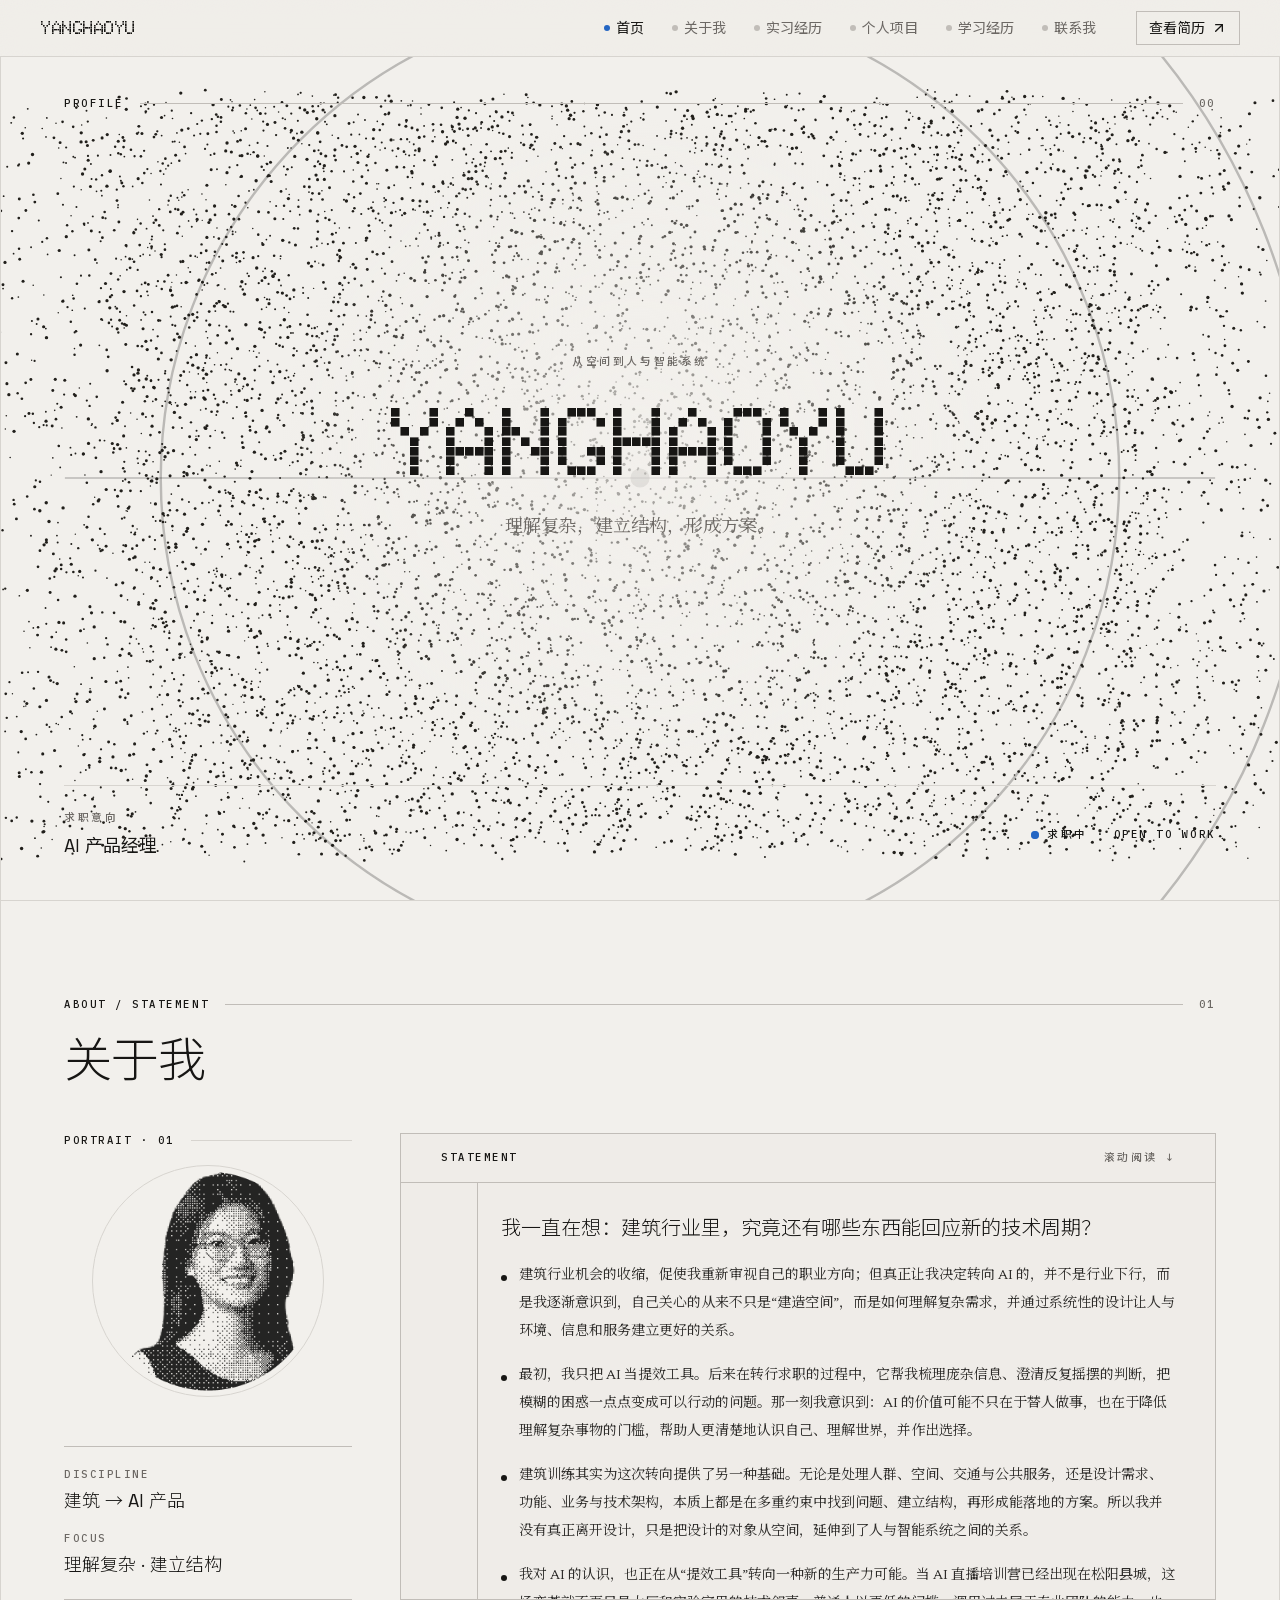
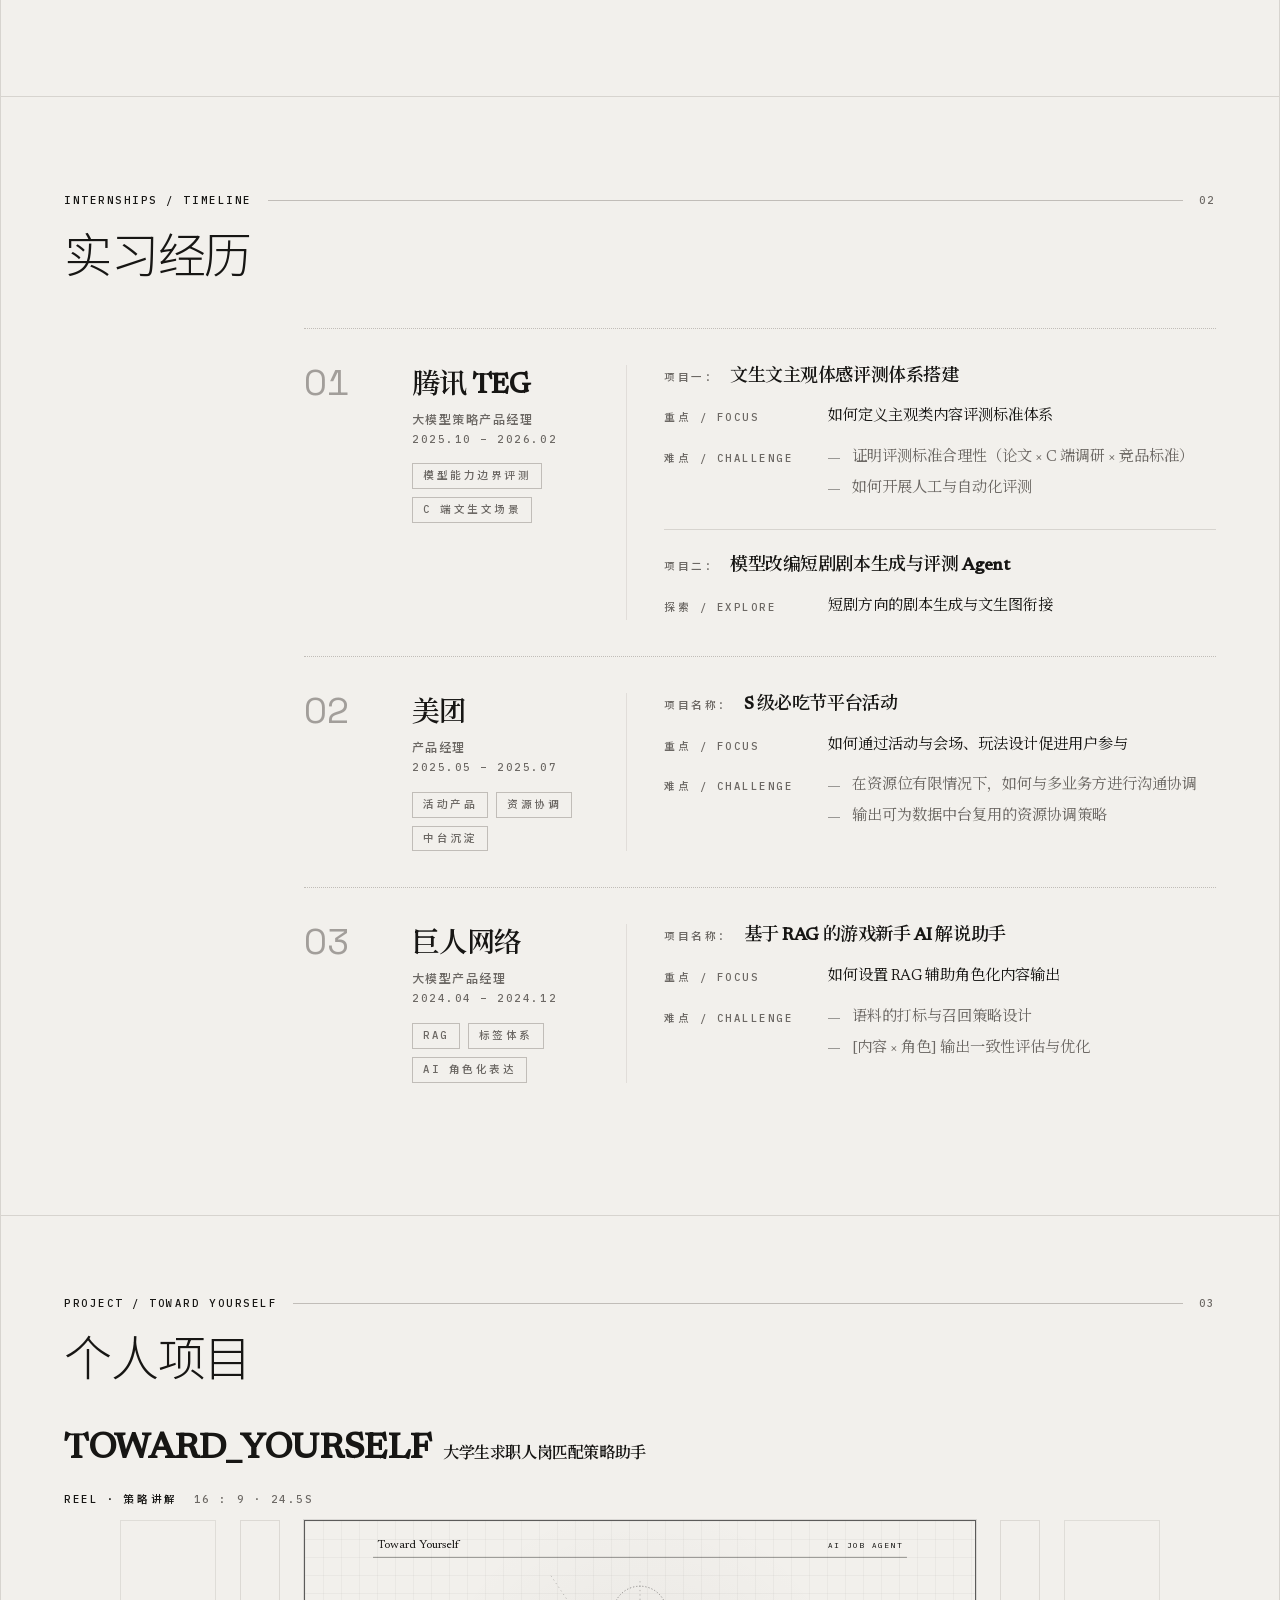
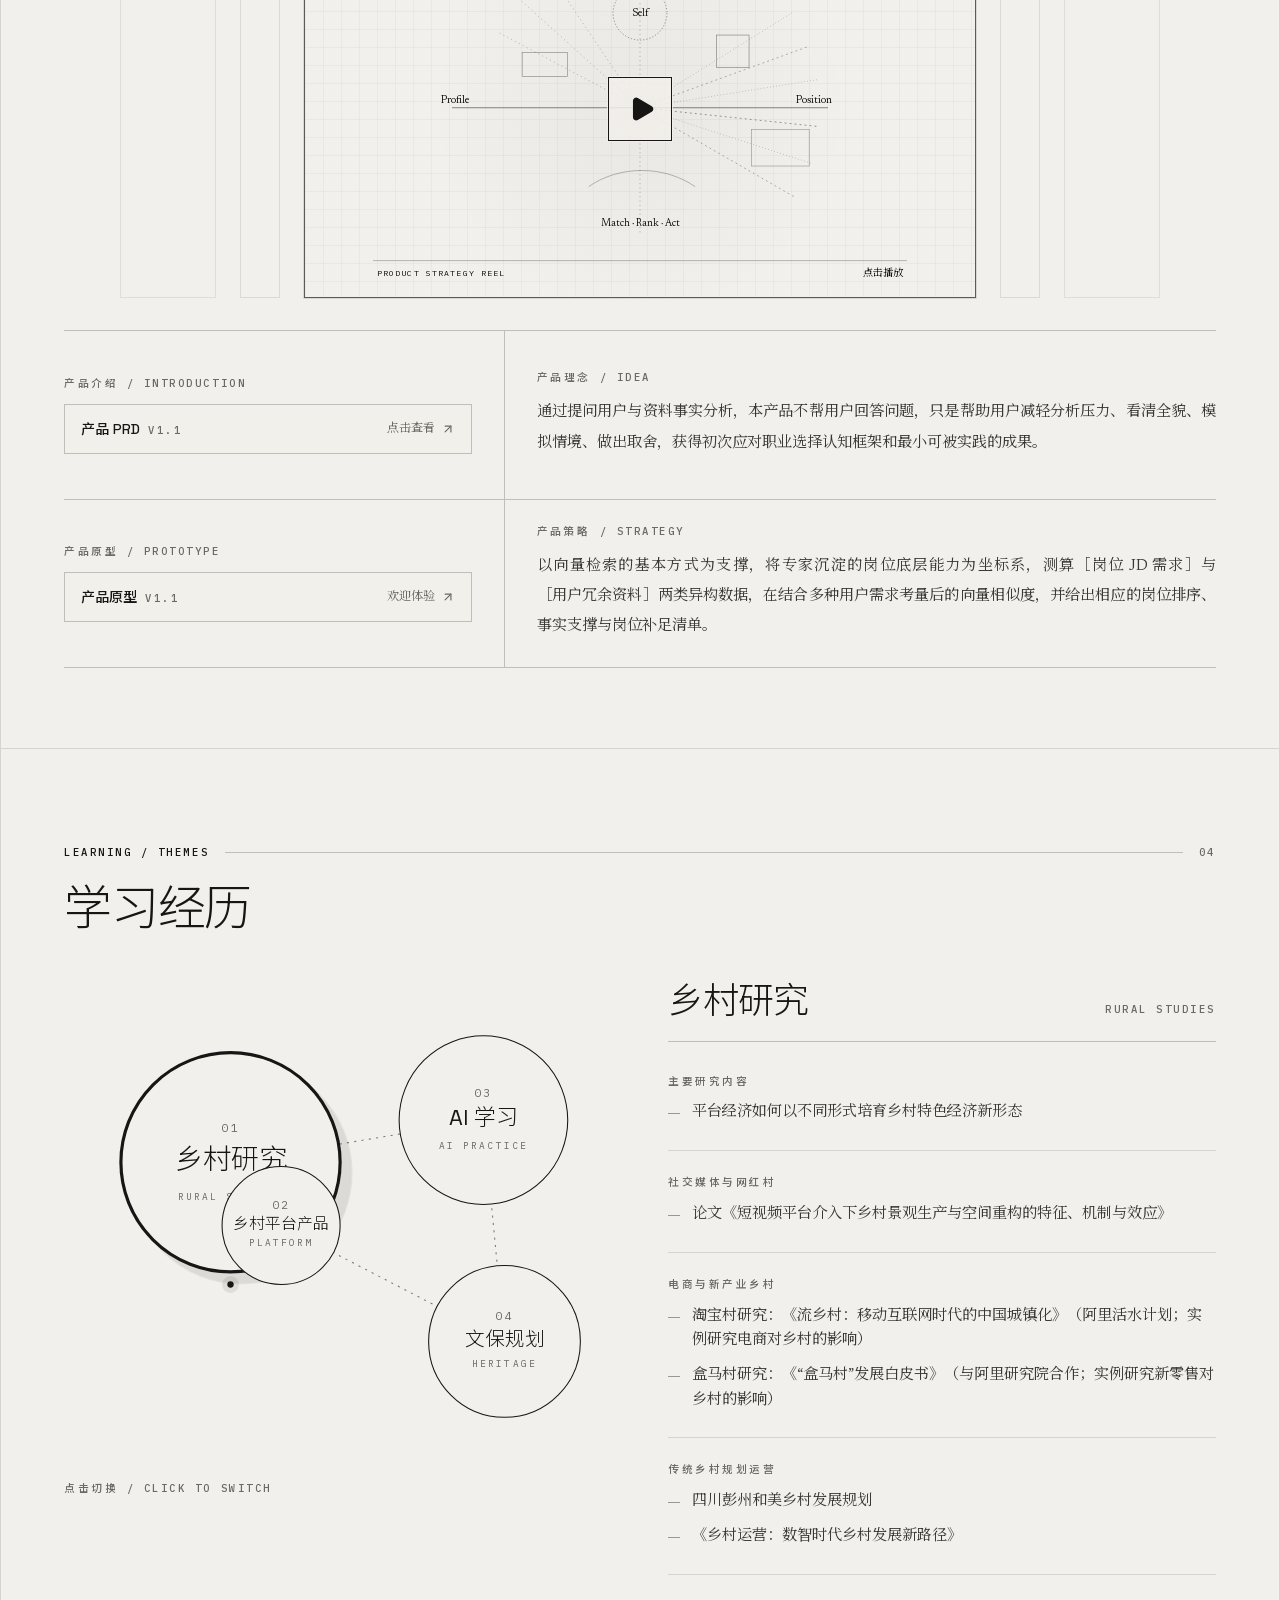
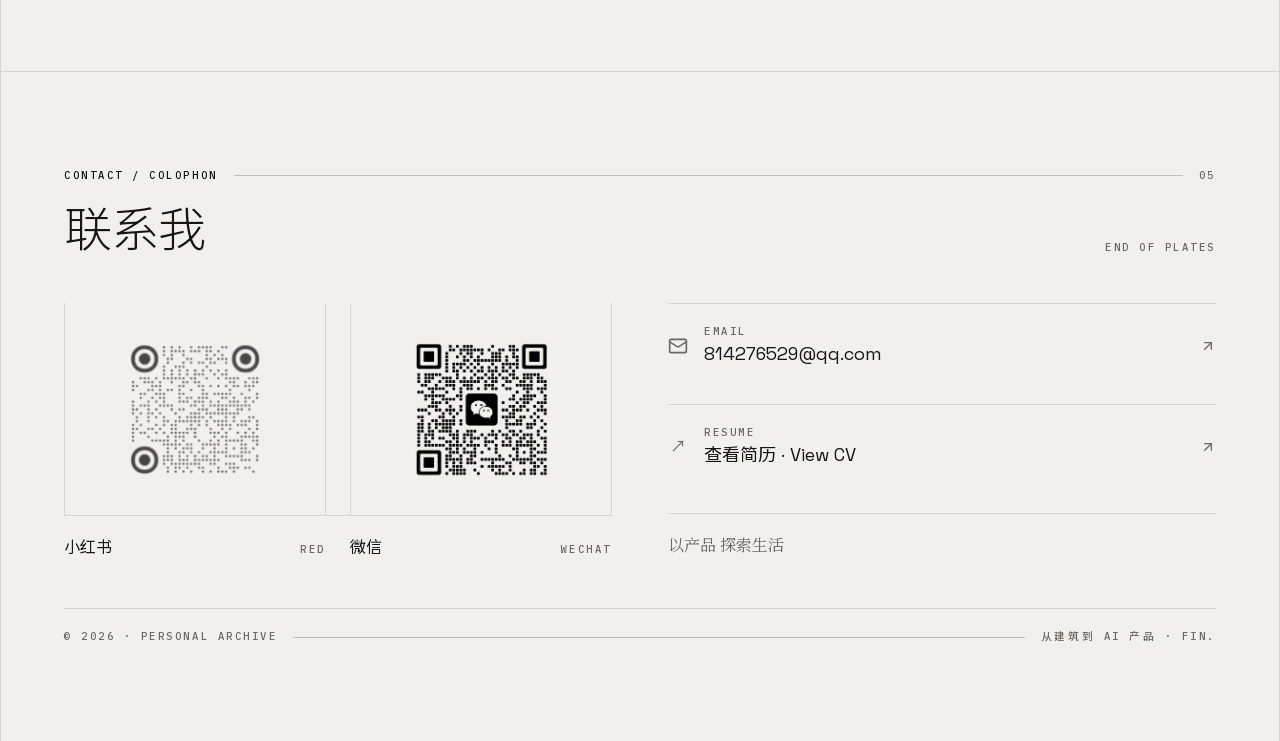
==== commit 6db755a1: "更新杨浩宇简历链接" ====
--- a/index.html
+++ b/index.html
@@ -1 +1 @@
-<!DOCTYPE html><html lang="zh-CN" class="light space_grotesk_e0b52a6-module__QGakNq__variable ibm_plex_mono_56028b53-module__vGvg1a__variable newsreader_afae7776-module__05NjnG__variable noto_sans_sc_8e7997af-module__amX4EG__variable noto_serif_sc_aa73595d-module__edvnQG__variable doto_e8ba2da3-module__PR26fq__variable"><head><meta charSet="utf-8"/><meta name="viewport" content="width=device-width, initial-scale=1"/><link rel="preload" href="/_next/static/media/0c89a48fa5027cee-s.p.2cyn07wtgehh0.woff2" as="font" crossorigin="" type="font/woff2"/><link rel="preload" href="/_next/static/media/0e54dc4a88da75bb-s.p.0m394x4vlmwm6.woff2" as="font" crossorigin="" type="font/woff2"/><link rel="preload" href="/_next/static/media/23b7a97ae3b5c134-s.p.226pwps5o-gq_.woff2" as="font" crossorigin="" type="font/woff2"/><link rel="preload" href="/_next/static/media/5f402bd2d8eef81a-s.p.40bho2kviej2o.woff2" as="font" crossorigin="" type="font/woff2"/><link rel="preload" href="/_next/static/media/9433d1a810498265-s.p.1hij5ex6k3v9q.woff2" as="font" crossorigin="" type="font/woff2"/><link rel="preload" href="/_next/static/media/99e609270109b47d-s.p.40sczeszzbjw1.woff2" as="font" crossorigin="" type="font/woff2"/><link rel="preload" href="/_next/static/media/effe91970fc4db64-s.p.0oace-s_gkfks.woff2" as="font" crossorigin="" type="font/woff2"/><link rel="preload" href="/_next/static/media/f112ed7f0b91582f-s.p.2xkduggpvd1-n.woff2" as="font" crossorigin="" type="font/woff2"/><link rel="preload" href="/_next/static/media/feb57b2dc8f29018-s.p.3qy4m29-cg3o4.woff2" as="font" crossorigin="" type="font/woff2"/><link rel="stylesheet" href="/_next/static/chunks/0fxy35szl4pcx.css" data-precedence="next"/><link rel="stylesheet" href="/_next/static/chunks/10epzs607t2ss.css" data-precedence="next"/><link rel="stylesheet" href="/_next/static/chunks/2gt9yw5a_c_eq.css" data-precedence="next"/><link rel="stylesheet" href="/_next/static/chunks/3w7hp_l4ltpgh.css" data-precedence="next"/><link rel="preload" as="script" fetchPriority="low" href="/_next/static/chunks/3z7llal0ezkqw.js"/><script src="/_next/static/chunks/0z_lwzpgk6f-u.js" async=""></script><script src="/_next/static/chunks/0_-bx1iu8rlqz.js" async=""></script><script src="/_next/static/chunks/2yaivr20y4llo.js" async=""></script><script src="/_next/static/chunks/turbopack-0yja2_zh447i3.js" async=""></script><script src="/_next/static/chunks/1vb_dd8q610lu.js" async="" crossorigin=""></script><script src="/_next/static/chunks/2ype5cdrajje8.js" async="" crossorigin=""></script><meta name="theme-color" content="white" media="(prefers-color-scheme: light)"/><meta name="theme-color" content="black" media="(prefers-color-scheme: dark)"/><meta name="color-scheme" content="light dark"/><title>个人主页 · 从建筑到 AI 产品</title><meta name="description" content="从建筑训练到 AI 产品实习与乡村研究的个人主页。"/><meta name="generator" content="v0.app"/><link rel="icon" href="/icon-light-32x32.png" media="(prefers-color-scheme: light)"/><link rel="icon" href="/icon-dark-32x32.png" media="(prefers-color-scheme: dark)"/><link rel="icon" href="/icon.svg" type="image/svg+xml"/><link rel="apple-touch-icon" href="/apple-icon.png"/><meta name="next-size-adjust" content=""/><script src="/_next/static/chunks/0cz1d0mv5g_q7.js" noModule=""></script></head><body class="antialiased"><div hidden=""><!--$--><!--/$--></div><header class="fixed inset-x-0 top-0 z-50 border-b border-line-soft bg-paper/85 backdrop-blur-md"><div class="mx-auto flex h-14 max-w-[1400px] items-center gap-4 px-5 lg:px-10"><button class="font-pixel text-lg font-black tracking-tight text-ink focus-visible:outline focus-visible:outline-2 focus-visible:outline-offset-2 focus-visible:outline-ink" aria-label="回到首页">YANGHAOYU</button><nav aria-label="主导航" class="ml-auto hidden items-center gap-1 md:flex"><button aria-current="true" class="group relative flex items-center gap-1.5 px-3 py-2 focus-visible:outline focus-visible:outline-2 focus-visible:outline-offset-2 focus-visible:outline-ink"><span class="h-1.5 w-1.5 rounded-full transition-colors bg-accent-blue"></span><span class="font-display text-sm transition-colors text-ink">首页</span></button><button class="group relative flex items-center gap-1.5 px-3 py-2 focus-visible:outline focus-visible:outline-2 focus-visible:outline-offset-2 focus-visible:outline-ink"><span class="h-1.5 w-1.5 rounded-full transition-colors bg-line group-hover:bg-ink/50"></span><span class="font-display text-sm transition-colors text-muted-foreground group-hover:text-ink">关于我</span></button><button class="group relative flex items-center gap-1.5 px-3 py-2 focus-visible:outline focus-visible:outline-2 focus-visible:outline-offset-2 focus-visible:outline-ink"><span class="h-1.5 w-1.5 rounded-full transition-colors bg-line group-hover:bg-ink/50"></span><span class="font-display text-sm transition-colors text-muted-foreground group-hover:text-ink">实习经历</span></button><button class="group relative flex items-center gap-1.5 px-3 py-2 focus-visible:outline focus-visible:outline-2 focus-visible:outline-offset-2 focus-visible:outline-ink"><span class="h-1.5 w-1.5 rounded-full transition-colors bg-line group-hover:bg-ink/50"></span><span class="font-display text-sm transition-colors text-muted-foreground group-hover:text-ink">个人项目</span></button><button class="group relative flex items-center gap-1.5 px-3 py-2 focus-visible:outline focus-visible:outline-2 focus-visible:outline-offset-2 focus-visible:outline-ink"><span class="h-1.5 w-1.5 rounded-full transition-colors bg-line group-hover:bg-ink/50"></span><span class="font-display text-sm transition-colors text-muted-foreground group-hover:text-ink">学习经历</span></button><button class="group relative flex items-center gap-1.5 px-3 py-2 focus-visible:outline focus-visible:outline-2 focus-visible:outline-offset-2 focus-visible:outline-ink"><span class="h-1.5 w-1.5 rounded-full transition-colors bg-line group-hover:bg-ink/50"></span><span class="font-display text-sm transition-colors text-muted-foreground group-hover:text-ink">联系我</span></button></nav><a href="/media/resume-2026-09.pdf" target="_blank" rel="noreferrer" class="group ml-auto flex items-center gap-1.5 border border-line px-3 py-1.5 text-ink transition-colors hover:bg-ink hover:text-paper focus-visible:outline focus-visible:outline-2 focus-visible:outline-offset-2 focus-visible:outline-ink md:ml-3"><span class="font-display text-sm">查看简历</span><svg xmlns="http://www.w3.org/2000/svg" width="24" height="24" viewBox="0 0 24 24" fill="none" stroke="currentColor" stroke-width="2" stroke-linecap="round" stroke-linejoin="round" class="lucide lucide-arrow-up-right h-4 w-4 transition-transform group-hover:translate-x-0.5 group-hover:-translate-y-0.5" aria-hidden="true"><path d="M7 7h10v10"></path><path d="M7 17 17 7"></path></svg></a></div></header><main class="mx-auto mt-14 max-w-[1400px] divide-y divide-line-soft border-x border-line-soft"><section id="home" class="relative overflow-hidden px-5 lg:px-10"><div class="absolute inset-0 z-0"><div class="relative h-full w-full overflow-hidden bg-paper"><svg viewBox="0 0 400 500" preserveAspectRatio="xMidYMid slice" class="pointer-events-none absolute inset-0 h-full w-full text-ink/25" aria-hidden="true"><circle cx="200" cy="250" r="150" fill="none" stroke="currentColor" stroke-width="0.75"></circle><path d="M200 40 A210 210 0 0 1 200 460" fill="none" stroke="currentColor" stroke-width="0.75"></path><line x1="20" y1="250" x2="380" y2="250" stroke="currentColor" stroke-width="0.5"></line><circle cx="200" cy="250" r="3" fill="currentColor"></circle></svg><canvas class="relative h-full w-full" aria-hidden="true"></canvas></div></div><div class="pointer-events-none absolute inset-0 z-[1]" style="background:radial-gradient(ellipse 40% 55% at 50% 46%, color-mix(in oklab, var(--paper) 78%, transparent) 0%, transparent 70%)" aria-hidden="true"></div><div class="relative z-10 mx-auto flex min-h-[calc(100svh-3.5rem)] max-w-6xl flex-col justify-between py-10"><div class="flex items-center gap-4"><span class="label-tick text-ink">Profile</span><span class="rule-fill"></span><span class="label-tick text-muted-foreground">00</span></div><div class="flex flex-col items-center text-center"><p class="label-tick mb-6 text-muted-foreground">从空间到人与智能系统</p><h1 class="font-pixel text-6xl font-black leading-none tracking-tight text-ink sm:text-7xl xl:text-8xl">YANGHAOYU</h1><p class="mt-6 max-w-md font-serif text-base leading-relaxed text-muted-foreground sm:text-lg">理解复杂，建立结构，形成方案。</p></div><div class="flex flex-wrap items-center gap-x-8 gap-y-3 border-t border-line-soft pt-6"><div><p class="label-tick mb-1.5 text-muted-foreground">求职意向</p><p class="font-display text-lg text-ink">AI 产品经理</p></div><div class="ml-auto flex items-center gap-2"><span class="relative flex h-2 w-2"><span class="absolute inline-flex h-full w-full animate-ping rounded-full bg-accent-blue/60"></span><span class="relative inline-flex h-2 w-2 rounded-full bg-accent-blue"></span></span><span class="label-tick text-ink">求职中 · Open to work</span></div></div></div></section><section id="about" class="px-5 py-16 lg:px-10 lg:py-24"><div class="mx-auto max-w-6xl"><header class="mb-10 lg:mb-12"><div class="mb-6 flex items-center gap-4"><span class="label-tick text-ink">About / Statement</span><span class="rule-fill"></span><span class="label-tick text-muted-foreground">01</span></div><div class="flex flex-wrap items-end justify-between gap-4"><h2 class="font-display text-4xl font-light leading-none tracking-tight text-ink sm:text-5xl">关于我</h2></div></header><div class="grid gap-8 lg:grid-cols-[18rem_1fr] lg:gap-12"><aside class="flex flex-col justify-between gap-8 lg:order-1"><div><div class="mb-4 flex items-center justify-between gap-4"><span class="label-tick text-ink">Portrait · 01</span><span class="h-px flex-1 bg-line-soft"></span></div><figure class="relative mx-auto aspect-square max-w-[14.5rem] overflow-hidden rounded-full border border-line-soft"><img alt="杨浩宇抽象动漫化圆形头像" loading="lazy" decoding="async" data-nimg="fill" class="object-cover opacity-85" style="position:absolute;height:100%;width:100%;left:0;top:0;right:0;bottom:0;color:transparent" src="/media/profile-avatar-anime-trans.png"/></figure></div><dl class="grid gap-4 border-y border-line py-5 sm:grid-cols-2 lg:grid-cols-1"><div class="min-w-0"><dt class="label-tick text-muted-foreground">Discipline</dt><dd class="mt-1 font-display text-lg font-light text-ink">建筑 → AI 产品</dd></div><div class="min-w-0"><dt class="label-tick text-muted-foreground">Focus</dt><dd class="mt-1 font-display text-lg font-light text-ink">理解复杂 · 建立结构</dd></div></dl></aside><article class="relative border border-line bg-card lg:order-2"><div class="flex flex-wrap items-baseline justify-between gap-3 border-b border-line px-6 py-4 lg:px-10"><span class="label-tick text-ink">Statement</span><span class="label-tick text-muted-foreground">滚动阅读 ↓</span></div><div class="relative"><span aria-hidden="true" class="pointer-events-none absolute inset-y-0 left-[3.25rem] w-px bg-line lg:left-[4.75rem]"></span><div class="max-h-[26rem] overflow-y-auto px-6 py-7 pl-16 lg:px-10 lg:py-8 lg:pl-[6.25rem]"><p class="mb-5 font-display text-lg font-light leading-snug text-ink sm:text-xl">我一直在想：建筑行业里，究竟还有哪些东西能回应新的技术周期？</p><div class="space-y-4"><p class="flex gap-3 font-serif text-sm leading-loose text-ink/90"><span aria-hidden="true" class="mt-[0.9em] h-1.5 w-1.5 shrink-0 rounded-full bg-ink"></span><span>建筑行业机会的收缩，促使我重新审视自己的职业方向；但真正让我决定转向 AI 的，并不是行业下行，而是我逐渐意识到，自己关心的从来不只是“建造空间”，而是如何理解复杂需求，并通过系统性的设计让人与环境、信息和服务建立更好的关系。</span></p><p class="flex gap-3 font-serif text-sm leading-loose text-ink/90"><span aria-hidden="true" class="mt-[0.9em] h-1.5 w-1.5 shrink-0 rounded-full bg-ink"></span><span>最初，我只把 AI 当提效工具。后来在转行求职的过程中，它帮我梳理庞杂信息、澄清反复摇摆的判断，把模糊的困惑一点点变成可以行动的问题。那一刻我意识到：AI 的价值可能不只在于替人做事，也在于降低理解复杂事物的门槛，帮助人更清楚地认识自己、理解世界，并作出选择。</span></p><p class="flex gap-3 font-serif text-sm leading-loose text-ink/90"><span aria-hidden="true" class="mt-[0.9em] h-1.5 w-1.5 shrink-0 rounded-full bg-ink"></span><span>建筑训练其实为这次转向提供了另一种基础。无论是处理人群、空间、交通与公共服务，还是设计需求、功能、业务与技术架构，本质上都是在多重约束中找到问题、建立结构，再形成能落地的方案。所以我并没有真正离开设计，只是把设计的对象从空间，延伸到了人与智能系统之间的关系。</span></p><p class="flex gap-3 font-serif text-sm leading-loose text-ink/90"><span aria-hidden="true" class="mt-[0.9em] h-1.5 w-1.5 shrink-0 rounded-full bg-ink"></span><span>我对 AI 的认识，也正在从“提效工具”转向一种新的生产力可能。当 AI 直播培训营已经出现在松阳县城，这场变革就不再只是大厂和实验室里的技术叙事，普通人以更低的门槛，调用过去属于专业团队的能力。也正因为“能做”的门槛越来越低，真正稀缺的反而变成了经过现实检验的“判断”：什么值得做、为谁做、什么不该做。好的 AI 产品，或许不是让技术显得无所不能，而是学会做减法，在恰当的位置，抵达真正需要它的人。</span></p></div></div></div></article></div></div></section><section id="internship" class="px-5 py-16 lg:px-10 lg:py-24"><div class="mx-auto max-w-6xl"><header class="mb-10 lg:mb-12"><div class="mb-6 flex items-center gap-4"><span class="label-tick text-ink">Internships / Timeline</span><span class="rule-fill"></span><span class="label-tick text-muted-foreground">02</span></div><div class="flex flex-wrap items-end justify-between gap-4"><h2 class="font-display text-4xl font-light leading-none tracking-tight text-ink sm:text-5xl">实习经历</h2></div></header><ol class="mt-8 xl:pl-60 [&amp;&gt;li:last-child]:border-b-0"><li class="relative grid grid-cols-[2.5rem_minmax(0,1fr)] gap-x-6 border-b border-dotted border-line py-7 first:-mt-px first:border-t md:grid-cols-[2.5rem_10rem_minmax(0,1fr)] md:gap-x-8 md:py-8 lg:grid-cols-[4rem_10.5rem_0.75rem_minmax(0,1fr)] lg:gap-x-7 lg:py-9 xl:grid-cols-[5rem_11rem_1.25rem_minmax(0,1fr)] xl:gap-x-7"><span class="font-display text-3xl font-extralight leading-none tabular-nums text-muted-foreground/60 lg:text-4xl">01</span><div class="col-span-1 mt-3 lg:mt-1"><h3 class="font-serif text-2xl font-bold leading-tight tracking-tight text-ink sm:text-[1.75rem]">腾讯 TEG</h3><p class="mt-2 font-display text-xs font-medium uppercase tracking-[0.12em] text-muted-foreground">大模型策略产品经理</p><p class="mt-1 label-tick text-muted-foreground">2025.10 – 2026.02</p><div class="mt-4 flex flex-wrap gap-2"><span class="border border-line px-2.5 py-1 label-tick text-muted-foreground">模型能力边界评测</span><span class="border border-line px-2.5 py-1 label-tick text-muted-foreground">C 端文生文场景</span></div></div><span aria-hidden="true" class="hidden w-px justify-self-center self-stretch bg-line/36 lg:block"></span><div class="col-span-2 mt-6 lg:col-span-1 lg:mt-0"><div class="border-line-soft [&amp;:not(:first-child)]:mt-7 [&amp;:not(:first-child)]:border-t [&amp;:not(:first-child)]:pt-6"><div class="flex flex-wrap items-baseline gap-x-3 gap-y-1"><span class="label-tick shrink-0 text-muted-foreground">项目一：</span><h4 class="font-serif text-lg font-bold leading-snug tracking-tight text-ink">文生文主观体感评测体系搭建</h4></div><dl class="mt-4 grid grid-cols-1 gap-y-1 sm:grid-cols-[9.5rem_minmax(0,1fr)] sm:gap-x-3 sm:gap-y-4"><dt class="label-tick sm:leading-[24.7px] text-muted-foreground">重点 / Focus</dt><dd class="font-serif text-[0.95rem] leading-relaxed text-ink">如何定义主观类内容评测标准体系</dd><dt class="label-tick sm:leading-[24.7px] text-muted-foreground">难点 / Challenge</dt><dd><ul class="space-y-1.5"><li class="relative pl-6 text-pretty font-serif text-[0.95rem] leading-relaxed text-muted-foreground"><span aria-hidden="true" class="absolute left-0 top-[0.78em] h-px w-3 bg-ink/40"></span>证明评测标准合理性（论文 × C 端调研 × 竞品标准）</li><li class="relative pl-6 text-pretty font-serif text-[0.95rem] leading-relaxed text-muted-foreground"><span aria-hidden="true" class="absolute left-0 top-[0.78em] h-px w-3 bg-ink/40"></span>如何开展人工与自动化评测</li></ul></dd></dl></div><div class="border-line-soft [&amp;:not(:first-child)]:mt-7 [&amp;:not(:first-child)]:border-t [&amp;:not(:first-child)]:pt-6"><div class="flex flex-wrap items-baseline gap-x-3 gap-y-1"><span class="label-tick shrink-0 text-muted-foreground">项目二：</span><h4 class="font-serif text-lg font-bold leading-snug tracking-tight text-ink">模型改编短剧剧本生成与评测 Agent</h4></div><dl class="mt-4 grid grid-cols-1 gap-y-1 sm:grid-cols-[9.5rem_minmax(0,1fr)] sm:gap-x-3 sm:gap-y-4"><dt class="label-tick sm:leading-[24.7px] text-muted-foreground">探索 / Explore</dt><dd class="font-serif text-[0.95rem] leading-relaxed text-ink">短剧方向的剧本生成与文生图衔接</dd></dl></div></div></li><li class="relative grid grid-cols-[2.5rem_minmax(0,1fr)] gap-x-6 border-b border-dotted border-line py-7 first:-mt-px first:border-t md:grid-cols-[2.5rem_10rem_minmax(0,1fr)] md:gap-x-8 md:py-8 lg:grid-cols-[4rem_10.5rem_0.75rem_minmax(0,1fr)] lg:gap-x-7 lg:py-9 xl:grid-cols-[5rem_11rem_1.25rem_minmax(0,1fr)] xl:gap-x-7"><span class="font-display text-3xl font-extralight leading-none tabular-nums text-muted-foreground/60 lg:text-4xl">02</span><div class="col-span-1 mt-3 lg:mt-1"><h3 class="font-serif text-2xl font-bold leading-tight tracking-tight text-ink sm:text-[1.75rem]">美团</h3><p class="mt-2 font-display text-xs font-medium uppercase tracking-[0.12em] text-muted-foreground">产品经理</p><p class="mt-1 label-tick text-muted-foreground">2025.05 – 2025.07</p><div class="mt-4 flex flex-wrap gap-2"><span class="border border-line px-2.5 py-1 label-tick text-muted-foreground">活动产品</span><span class="border border-line px-2.5 py-1 label-tick text-muted-foreground">资源协调</span><span class="border border-line px-2.5 py-1 label-tick text-muted-foreground">中台沉淀</span></div></div><span aria-hidden="true" class="hidden w-px justify-self-center self-stretch bg-line/36 lg:block"></span><div class="col-span-2 mt-6 lg:col-span-1 lg:mt-0"><div class="border-line-soft [&amp;:not(:first-child)]:mt-7 [&amp;:not(:first-child)]:border-t [&amp;:not(:first-child)]:pt-6"><div class="flex flex-wrap items-baseline gap-x-3 gap-y-1"><span class="label-tick shrink-0 text-muted-foreground">项目名称：</span><h4 class="font-serif text-lg font-bold leading-snug tracking-tight text-ink">S 级必吃节平台活动</h4></div><dl class="mt-4 grid grid-cols-1 gap-y-1 sm:grid-cols-[9.5rem_minmax(0,1fr)] sm:gap-x-3 sm:gap-y-4"><dt class="label-tick sm:leading-[24.7px] text-muted-foreground">重点 / Focus</dt><dd class="font-serif text-[0.95rem] leading-relaxed text-ink">如何通过活动与会场、玩法设计促进用户参与</dd><dt class="label-tick sm:leading-[24.7px] text-muted-foreground">难点 / Challenge</dt><dd><ul class="space-y-1.5"><li class="relative pl-6 text-pretty font-serif text-[0.95rem] leading-relaxed text-muted-foreground"><span aria-hidden="true" class="absolute left-0 top-[0.78em] h-px w-3 bg-ink/40"></span>在资源位有限情况下，如何与多业务方进行沟通协调</li><li class="relative pl-6 text-pretty font-serif text-[0.95rem] leading-relaxed text-muted-foreground"><span aria-hidden="true" class="absolute left-0 top-[0.78em] h-px w-3 bg-ink/40"></span>输出可为数据中台复用的资源协调策略</li></ul></dd></dl></div></div></li><li class="relative grid grid-cols-[2.5rem_minmax(0,1fr)] gap-x-6 border-b border-dotted border-line py-7 first:-mt-px first:border-t md:grid-cols-[2.5rem_10rem_minmax(0,1fr)] md:gap-x-8 md:py-8 lg:grid-cols-[4rem_10.5rem_0.75rem_minmax(0,1fr)] lg:gap-x-7 lg:py-9 xl:grid-cols-[5rem_11rem_1.25rem_minmax(0,1fr)] xl:gap-x-7"><span class="font-display text-3xl font-extralight leading-none tabular-nums text-muted-foreground/60 lg:text-4xl">03</span><div class="col-span-1 mt-3 lg:mt-1"><h3 class="font-serif text-2xl font-bold leading-tight tracking-tight text-ink sm:text-[1.75rem]">巨人网络</h3><p class="mt-2 font-display text-xs font-medium uppercase tracking-[0.12em] text-muted-foreground">大模型产品经理</p><p class="mt-1 label-tick text-muted-foreground">2024.04 – 2024.12</p><div class="mt-4 flex flex-wrap gap-2"><span class="border border-line px-2.5 py-1 label-tick text-muted-foreground">RAG</span><span class="border border-line px-2.5 py-1 label-tick text-muted-foreground">标签体系</span><span class="border border-line px-2.5 py-1 label-tick text-muted-foreground">AI 角色化表达</span></div></div><span aria-hidden="true" class="hidden w-px justify-self-center self-stretch bg-line/36 lg:block"></span><div class="col-span-2 mt-6 lg:col-span-1 lg:mt-0"><div class="border-line-soft [&amp;:not(:first-child)]:mt-7 [&amp;:not(:first-child)]:border-t [&amp;:not(:first-child)]:pt-6"><div class="flex flex-wrap items-baseline gap-x-3 gap-y-1"><span class="label-tick shrink-0 text-muted-foreground">项目名称：</span><h4 class="font-serif text-lg font-bold leading-snug tracking-tight text-ink">基于 RAG 的游戏新手 AI 解说助手</h4></div><dl class="mt-4 grid grid-cols-1 gap-y-1 sm:grid-cols-[9.5rem_minmax(0,1fr)] sm:gap-x-3 sm:gap-y-4"><dt class="label-tick sm:leading-[24.7px] text-muted-foreground">重点 / Focus</dt><dd class="font-serif text-[0.95rem] leading-relaxed text-ink">如何设置 RAG 辅助角色化内容输出</dd><dt class="label-tick sm:leading-[24.7px] text-muted-foreground">难点 / Challenge</dt><dd><ul class="space-y-1.5"><li class="relative pl-6 text-pretty font-serif text-[0.95rem] leading-relaxed text-muted-foreground"><span aria-hidden="true" class="absolute left-0 top-[0.78em] h-px w-3 bg-ink/40"></span>语料的打标与召回策略设计</li><li class="relative pl-6 text-pretty font-serif text-[0.95rem] leading-relaxed text-muted-foreground"><span aria-hidden="true" class="absolute left-0 top-[0.78em] h-px w-3 bg-ink/40"></span>[内容 × 角色] 输出一致性评估与优化</li></ul></dd></dl></div></div></li></ol></div></section><section id="projects" class="px-5 py-14 lg:px-10 lg:py-20"><div class="mx-auto max-w-6xl"><header class="mb-10 lg:mb-12"><div class="mb-6 flex items-center gap-4"><span class="label-tick text-ink">Project / Toward Yourself</span><span class="rule-fill"></span><span class="label-tick text-muted-foreground">03</span></div><div class="flex flex-wrap items-end justify-between gap-4"><h2 class="font-display text-4xl font-light leading-none tracking-tight text-ink sm:text-5xl">个人项目</h2></div></header><div class="mb-5 flex flex-wrap items-baseline justify-between gap-x-6 gap-y-2 pb-1"><h3 class="flex flex-wrap items-baseline gap-x-3 gap-y-1 font-serif font-bold tracking-tight text-ink"><span class="text-3xl leading-none sm:text-4xl">TOWARD_YOURSELF</span><span class="text-base leading-snug">大学生求职人岗匹配策略助手</span></h3></div><figure><div class="mb-3 flex items-center gap-4"><span class="label-tick text-ink">Reel · 策略讲解</span><span class="label-tick text-muted-foreground">16 : 9 · 24.5s</span></div><div class="flex items-stretch justify-center gap-3 sm:gap-5 lg:gap-6"><div aria-hidden="true" class="hidden w-12 shrink-0 border border-line/38 sm:block lg:w-20 xl:w-24"></div><div aria-hidden="true" class="hidden w-7 shrink-0 border border-line/45 sm:block lg:w-10"></div><div class="relative aspect-video w-full max-w-2xl overflow-hidden border border-ink/70 bg-white outline outline-1 outline-black/10"><button type="button" class="group relative h-full w-full overflow-hidden bg-paper text-left focus-visible:outline focus-visible:outline-2 focus-visible:outline-offset-4 focus-visible:outline-ink" aria-label="播放 Toward Yourself 产品策略逻辑动画"><div class="absolute inset-0 opacity-70 [background-image:linear-gradient(to_right,color-mix(in_oklch,var(--ink)_5%,transparent)_1px,transparent_1px),linear-gradient(to_bottom,color-mix(in_oklch,var(--ink)_5%,transparent)_1px,transparent_1px)] [background-size:18px_18px]"></div><div class="absolute inset-0 bg-[radial-gradient(circle_at_center,color-mix(in_oklch,var(--ink)_4%,transparent),transparent_55%)]"></div><svg viewBox="0 0 960 600" class="relative h-full w-full" role="img" aria-label="产品策略视频封面线稿"><defs><pattern id="cover-dots" width="8" height="8" patternUnits="userSpaceOnUse"><circle cx="1" cy="1" r="0.7" fill="var(--ink)" opacity="0.34"></circle></pattern></defs><line x1="54" y1="58" x2="906" y2="58" stroke="var(--ink)" stroke-width="1" opacity="0.68"></line><line x1="54" y1="542" x2="906" y2="542" stroke="var(--ink)" stroke-width="1" opacity="0.45"></line><text x="60" y="43" class="font-serif" font-size="19" fill="var(--ink)">Toward Yourself</text><text x="900" y="43" class="font-mono" font-size="12" fill="var(--ink)" text-anchor="end" letter-spacing="2">AI JOB AGENT</text><g transform="translate(480 298)"><line x1="-300" y1="0" x2="300" y2="0" stroke="var(--ink)" stroke-width="1.3" opacity="0.62"></line><line x1="0" y1="-202" x2="0" y2="202" stroke="var(--ink)" stroke-width="1" stroke-dasharray="2 5" opacity="0.42"></line><g transform="rotate(-32)"><line x1="0" y1="0" x2="286" y2="0" stroke="var(--ink)" stroke-width="1" stroke-dasharray="1 4" opacity="0.46"></line></g><g transform="rotate(-20)"><line x1="0" y1="0" x2="286" y2="0" stroke="var(--ink)" stroke-width="1" stroke-dasharray="3 5" opacity="0.46"></line></g><g transform="rotate(-9)"><line x1="0" y1="0" x2="286" y2="0" stroke="var(--ink)" stroke-width="1" stroke-dasharray="1 4" opacity="0.46"></line></g><g transform="rotate(6)"><line x1="0" y1="0" x2="286" y2="0" stroke="var(--ink)" stroke-width="1.4" stroke-dasharray="3 5" opacity="0.46"></line></g><g transform="rotate(18)"><line x1="0" y1="0" x2="286" y2="0" stroke="var(--ink)" stroke-width="1" stroke-dasharray="1 4" opacity="0.46"></line></g><g transform="rotate(30)"><line x1="0" y1="0" x2="286" y2="0" stroke="var(--ink)" stroke-width="1" stroke-dasharray="3 5" opacity="0.46"></line></g><g transform="rotate(-152)"><line x1="0" y1="0" x2="258" y2="0" stroke="var(--ink)" stroke-width="1" stroke-dasharray="2 5" opacity="0.34"></line></g><g transform="rotate(-138)"><line x1="0" y1="0" x2="258" y2="0" stroke="var(--ink)" stroke-width="1" stroke-dasharray="2 5" opacity="0.34"></line></g><g transform="rotate(-124)"><line x1="0" y1="0" x2="258" y2="0" stroke="var(--ink)" stroke-width="1" stroke-dasharray="2 5" opacity="0.34"></line></g><circle cx="0" cy="-151" r="43" fill="none" stroke="var(--ink)" stroke-width="1" stroke-dasharray="2 3" opacity="0.65"></circle><text x="0" y="-146" class="font-serif" font-size="16" fill="var(--ink)" text-anchor="middle">Self</text><rect x="-188" y="-88" width="72" height="38" fill="none" stroke="var(--ink)" opacity="0.48"></rect><rect x="122" y="-116" width="52" height="52" fill="none" stroke="var(--ink)" opacity="0.5"></rect><rect x="178" y="35" width="92" height="58" fill="none" stroke="var(--ink)" opacity="0.4"></rect><path d="M-82 126 C-34 92 38 91 88 126" fill="none" stroke="var(--ink)" stroke-width="1" opacity="0.45"></path><circle cx="0" cy="0" r="4" fill="var(--ink)"></circle><circle cx="0" cy="0" r="54" fill="url(#cover-dots)" opacity="0.45"></circle><text x="-318" y="-8" class="font-serif" font-size="17" fill="var(--ink)">Profile</text><text x="306" y="-8" class="font-serif" font-size="17" fill="var(--ink)" text-anchor="end">Position</text><text x="0" y="188" class="font-serif" font-size="16" fill="var(--ink)" text-anchor="middle">Match · Rank · Act</text></g><text x="60" y="567" class="font-mono" font-size="13" fill="var(--ink)" letter-spacing="1.8">PRODUCT STRATEGY REEL</text><text x="900" y="567" class="font-serif" font-size="16" fill="var(--ink)" text-anchor="end">点击播放</text></svg><span class="absolute left-1/2 top-1/2 flex h-16 w-16 -translate-x-1/2 -translate-y-1/2 items-center justify-center border border-ink bg-paper/85 text-ink shadow-[0_0_0_1px_color-mix(in_oklch,var(--paper)_86%,transparent)] transition-transform duration-150 group-hover:scale-[0.96]"><svg xmlns="http://www.w3.org/2000/svg" width="24" height="24" viewBox="0 0 24 24" fill="none" stroke="currentColor" stroke-width="2" stroke-linecap="round" stroke-linejoin="round" class="lucide lucide-play ml-1 h-7 w-7 fill-current stroke-[1.5]" aria-hidden="true"><path d="M5 5a2 2 0 0 1 3.008-1.728l11.997 6.998a2 2 0 0 1 .003 3.458l-12 7A2 2 0 0 1 5 19z"></path></svg></span></button></div><div aria-hidden="true" class="hidden w-7 shrink-0 border border-line/45 sm:block lg:w-10"></div><div aria-hidden="true" class="hidden w-12 shrink-0 border border-line/38 sm:block lg:w-20 xl:w-24"></div></div></figure><div class="mt-8 grid grid-cols-1 border-y border-line md:grid-cols-[minmax(0,0.62fr)_minmax(0,1fr)] md:grid-rows-2"><div class="flex flex-col justify-center gap-3 py-6 md:border-r md:border-line md:pr-8"><h4 class="label-tick text-muted-foreground">产品介绍 / Introduction</h4><a href="/docs/ai-agent-prd-v1.1.html" target="_blank" rel="noreferrer" class="group flex items-center justify-between gap-6 border border-line bg-paper/35 px-4 py-3.5 transition-[border-color,box-shadow,transform] duration-150 hover:-translate-y-0.5 hover:border-ink hover:shadow-[8px_8px_0_color-mix(in_oklch,var(--ink)_10%,transparent)] focus-visible:outline focus-visible:outline-2 focus-visible:outline-offset-4 focus-visible:outline-ink active:scale-[0.96] w-full"><span class="flex items-baseline gap-2"><span class="font-display text-sm font-medium text-ink transition-[text-shadow] duration-150 group-hover:[text-shadow:0_6px_16px_color-mix(in_oklch,var(--ink)_22%,transparent)]">产品 PRD</span><span class="label-tick text-muted-foreground transition-[text-shadow] duration-150 group-hover:[text-shadow:0_5px_14px_color-mix(in_oklch,var(--ink)_16%,transparent)]">v1.1</span></span><span class="flex shrink-0 items-center gap-1.5 text-muted-foreground transition-colors duration-150 group-hover:text-ink"><span class="font-serif text-xs">点击查看</span><svg xmlns="http://www.w3.org/2000/svg" width="24" height="24" viewBox="0 0 24 24" fill="none" stroke="currentColor" stroke-width="2" stroke-linecap="round" stroke-linejoin="round" class="lucide lucide-arrow-up-right h-3.5 w-3.5 shrink-0 transition-transform duration-150 group-hover:-translate-y-0.5 group-hover:translate-x-0.5" aria-hidden="true"><path d="M7 7h10v10"></path><path d="M7 17 17 7"></path></svg></span></a></div><div class="flex flex-col justify-center gap-3 py-6 md:pl-8"><h4 class="label-tick text-muted-foreground">产品理念 / Idea</h4><p class="text-justify font-serif text-[0.95rem] leading-[2] text-ink/85">通过提问用户与资料事实分析，本产品不帮用户回答问题，只是帮助用户减轻分析压力、看清全貌、模拟情境、做出取舍，获得初次应对职业选择认知框架和最小可被实践的成果。</p></div><div class="flex flex-col justify-center gap-3 border-t border-line py-6 md:border-r md:border-line md:pr-8"><h4 class="label-tick text-muted-foreground">产品原型 / Prototype</h4><a href="/ai-agent-prototype/prototype.html" target="_blank" rel="noreferrer" class="group flex items-center justify-between gap-6 border border-line bg-paper/35 px-4 py-3.5 transition-[border-color,box-shadow,transform] duration-150 hover:-translate-y-0.5 hover:border-ink hover:shadow-[8px_8px_0_color-mix(in_oklch,var(--ink)_10%,transparent)] focus-visible:outline focus-visible:outline-2 focus-visible:outline-offset-4 focus-visible:outline-ink active:scale-[0.96] w-full"><span class="flex items-baseline gap-2"><span class="font-display text-sm font-medium text-ink transition-[text-shadow] duration-150 group-hover:[text-shadow:0_6px_16px_color-mix(in_oklch,var(--ink)_22%,transparent)]">产品原型</span><span class="label-tick text-muted-foreground transition-[text-shadow] duration-150 group-hover:[text-shadow:0_5px_14px_color-mix(in_oklch,var(--ink)_16%,transparent)]">v1.1</span></span><span class="flex shrink-0 items-center gap-1.5 text-muted-foreground transition-colors duration-150 group-hover:text-ink"><span class="font-serif text-xs">欢迎体验</span><svg xmlns="http://www.w3.org/2000/svg" width="24" height="24" viewBox="0 0 24 24" fill="none" stroke="currentColor" stroke-width="2" stroke-linecap="round" stroke-linejoin="round" class="lucide lucide-arrow-up-right h-3.5 w-3.5 shrink-0 transition-transform duration-150 group-hover:-translate-y-0.5 group-hover:translate-x-0.5" aria-hidden="true"><path d="M7 7h10v10"></path><path d="M7 17 17 7"></path></svg></span></a></div><div class="flex flex-col justify-center gap-3 border-t border-line py-6 md:pl-8"><h4 class="label-tick text-muted-foreground">产品策略 / Strategy</h4><p class="text-justify font-serif text-[0.95rem] leading-[2] text-ink/85">以向量检索的基本方式为支撑，将专家沉淀的岗位底层能力为坐标系，测算<span class="whitespace-nowrap">［岗位 JD 需求］</span>与<span class="whitespace-nowrap">［用户冗余资料］</span>两类异构数据，在结合多种用户需求考量后的向量相似度，并给出相应的岗位排序、事实支撑与岗位补足清单。</p></div></div></div></section><section id="learning" class="px-5 py-16 lg:px-10 lg:py-24"><div class="mx-auto max-w-6xl"><header class="mb-10 lg:mb-12"><div class="mb-6 flex items-center gap-4"><span class="label-tick text-ink">Learning / Themes</span><span class="rule-fill"></span><span class="label-tick text-muted-foreground">04</span></div><div class="flex flex-wrap items-end justify-between gap-4"><h2 class="font-display text-4xl font-light leading-none tracking-tight text-ink sm:text-5xl">学习经历</h2></div></header><div class="grid grid-cols-1 gap-8 lg:grid-cols-2 lg:gap-14"><div class="lg:sticky lg:top-24 lg:self-start"><svg viewBox="0 0 520 460" class="w-full" role="group" aria-label="学习主题分布图"><defs><filter id="active-shadow" x="-20%" y="-20%" width="160%" height="160%"><feDropShadow dx="10" dy="10" stdDeviation="0" flood-color="var(--ink)" flood-opacity="0.09"></feDropShadow></filter></defs><g stroke="var(--ink)" stroke-width="1" stroke-dasharray="2 5" fill="none" opacity="0.55"><line x1="158" y1="172" x2="398" y2="132"></line><line x1="398" y1="132" x2="418" y2="342"></line><line x1="418" y1="342" x2="206" y2="232"></line><line x1="206" y1="232" x2="158" y2="172"></line></g><g role="button" tabindex="0" aria-pressed="true" aria-label="乡村研究（Rural Studies）" class="cursor-pointer outline-none [&amp;_circle.base]:transition-colors focus-visible:[&amp;_circle.base]:stroke-[3]"><circle class="base transition-all duration-300" cx="158" cy="172" r="104" fill="var(--paper)" stroke="var(--ink)" stroke-width="3" filter="url(#active-shadow)"></circle><circle cx="158" cy="288" r="8" fill="rgba(0, 0, 0, 0.08)" class="transition-all duration-300"></circle><circle cx="158" cy="288" r="3" fill="var(--ink)" class="transition-all duration-300"></circle><text x="158" y="142.88" text-anchor="middle" class="font-mono" font-size="11" letter-spacing="2" fill="var(--muted-foreground)">01</text><text x="158" y="178.24" text-anchor="middle" class="font-display" font-size="27.04" font-weight="300" fill="var(--ink)">乡村研究</text><text x="158" y="207.36" text-anchor="middle" class="font-mono" font-size="9" letter-spacing="2" fill="var(--muted-foreground)" style="text-transform:uppercase">Rural Studies</text></g><g role="button" tabindex="0" aria-pressed="false" aria-label="AI 学习（AI Practice）" class="cursor-pointer outline-none [&amp;_circle.base]:transition-colors focus-visible:[&amp;_circle.base]:stroke-[3]"><circle class="base transition-all duration-300" cx="398" cy="132" r="80" fill="var(--paper)" stroke="var(--ink)" stroke-width="1"></circle><text x="398" y="109.6" text-anchor="middle" class="font-mono" font-size="11" letter-spacing="2" fill="var(--muted-foreground)">03</text><text x="398" y="136.8" text-anchor="middle" class="font-display" font-size="20.8" font-weight="300" fill="var(--ink)">AI 学习</text><text x="398" y="159.2" text-anchor="middle" class="font-mono" font-size="9" letter-spacing="2" fill="var(--muted-foreground)" style="text-transform:uppercase">AI Practice</text></g><g role="button" tabindex="0" aria-pressed="false" aria-label="文保规划（Heritage）" class="cursor-pointer outline-none [&amp;_circle.base]:transition-colors focus-visible:[&amp;_circle.base]:stroke-[3]"><circle class="base transition-all duration-300" cx="418" cy="342" r="72" fill="var(--paper)" stroke="var(--ink)" stroke-width="1"></circle><text x="418" y="321.84" text-anchor="middle" class="font-mono" font-size="11" letter-spacing="2" fill="var(--muted-foreground)">04</text><text x="418" y="346.32" text-anchor="middle" class="font-display" font-size="18.72" font-weight="300" fill="var(--ink)">文保规划</text><text x="418" y="366.48" text-anchor="middle" class="font-mono" font-size="9" letter-spacing="2" fill="var(--muted-foreground)" style="text-transform:uppercase">Heritage</text></g><g role="button" tabindex="0" aria-pressed="false" aria-label="乡村平台产品（Platform）" class="cursor-pointer outline-none [&amp;_circle.base]:transition-colors focus-visible:[&amp;_circle.base]:stroke-[3]"><circle class="base transition-all duration-300" cx="206" cy="232" r="56" fill="var(--paper)" stroke="var(--ink)" stroke-width="1"></circle><text x="206" y="216.32" text-anchor="middle" class="font-mono" font-size="11" letter-spacing="2" fill="var(--muted-foreground)">02</text><text x="206" y="235.36" text-anchor="middle" class="font-display" font-size="15" font-weight="300" fill="var(--ink)">乡村平台产品</text><text x="206" y="251.04" text-anchor="middle" class="font-mono" font-size="9" letter-spacing="2" fill="var(--muted-foreground)" style="text-transform:uppercase">Platform</text></g></svg><p class="mt-4 label-tick text-muted-foreground text-sm">点击切换 / Click to switch</p></div><div><div class="flex items-baseline justify-between gap-4 border-b border-line pb-5"><h3 class="font-display text-3xl font-light tracking-tight text-ink sm:text-4xl">乡村研究</h3><span class="label-tick text-muted-foreground">Rural Studies</span></div><div class="mt-2"><div class="border-b border-line-soft py-6"><p class="label-tick mb-3 font-serif font-bold text-muted-foreground">主要研究内容</p><ul class="space-y-2.5"><li class="flex gap-3 font-serif text-[0.95rem] leading-relaxed text-ink/85"><span class="mt-3 h-px w-3 shrink-0 bg-ink/40"></span><span>平台经济如何以不同形式培育乡村特色经济新形态</span></li></ul></div><div class="border-b border-line-soft py-6"><p class="label-tick mb-3 font-serif font-bold text-muted-foreground">社交媒体与网红村</p><ul class="space-y-2.5"><li class="flex gap-3 font-serif text-[0.95rem] leading-relaxed text-ink/85"><span class="mt-3 h-px w-3 shrink-0 bg-ink/40"></span><span>论文《短视频平台介入下乡村景观生产与空间重构的特征、机制与效应》</span></li></ul></div><div class="border-b border-line-soft py-6"><p class="label-tick mb-3 font-serif font-bold text-muted-foreground">电商与新产业乡村</p><ul class="space-y-2.5"><li class="flex gap-3 font-serif text-[0.95rem] leading-relaxed text-ink/85"><span class="mt-3 h-px w-3 shrink-0 bg-ink/40"></span><span>淘宝村研究：《流乡村：移动互联网时代的中国城镇化》（阿里活水计划；实例研究电商对乡村的影响）</span></li><li class="flex gap-3 font-serif text-[0.95rem] leading-relaxed text-ink/85"><span class="mt-3 h-px w-3 shrink-0 bg-ink/40"></span><span>盒马村研究：《“盒马村”发展白皮书》（与阿里研究院合作；实例研究新零售对乡村的影响）</span></li></ul></div><div class="border-b border-line-soft py-6"><p class="label-tick mb-3 font-serif font-bold text-muted-foreground">传统乡村规划运营</p><ul class="space-y-2.5"><li class="flex gap-3 font-serif text-[0.95rem] leading-relaxed text-ink/85"><span class="mt-3 h-px w-3 shrink-0 bg-ink/40"></span><span>四川彭州和美乡村发展规划</span></li><li class="flex gap-3 font-serif text-[0.95rem] leading-relaxed text-ink/85"><span class="mt-3 h-px w-3 shrink-0 bg-ink/40"></span><span>《乡村运营：数智时代乡村发展新路径》</span></li></ul></div></div></div></div></div></section><section id="contact" class="px-5 py-16 lg:px-10 lg:py-24"><div class="mx-auto max-w-6xl"><header class="mb-10 lg:mb-12"><div class="mb-6 flex items-center gap-4"><span class="label-tick text-ink">Contact / Colophon</span><span class="rule-fill"></span><span class="label-tick text-muted-foreground">05</span></div><div class="flex flex-wrap items-end justify-between gap-4"><h2 class="font-display text-4xl font-light leading-none tracking-tight text-ink sm:text-5xl">联系我</h2><p class="label-tick text-muted-foreground">End of plates</p></div></header><div class="grid grid-cols-1 gap-8 md:grid-cols-2 lg:gap-14"><div class="flex h-full flex-col"><div class="flex flex-1 gap-6"><figure class="flex flex-1 items-center justify-center border-x border-line-soft px-4 sm:px-5"><div class="relative aspect-square w-full max-w-[7.5rem] p-1 sm:max-w-[8.5rem]"><img alt="小红书二维码" loading="lazy" decoding="async" data-nimg="fill" class="object-contain" style="position:absolute;height:100%;width:100%;left:0;top:0;right:0;bottom:0;color:transparent" src="/media/xiaohongshu-qr-trans.png"/></div></figure><figure class="flex flex-1 items-center justify-center border-x border-line-soft px-4 sm:px-5"><div class="relative aspect-square w-full max-w-[7.5rem] p-1 sm:max-w-[8.5rem]"><img alt="微信二维码" loading="lazy" decoding="async" data-nimg="fill" class="object-contain" style="position:absolute;height:100%;width:100%;left:0;top:0;right:0;bottom:0;color:transparent" src="/media/wechat-qr-trans.png"/></div></figure></div><div class="grid grid-cols-2 gap-6 border-t border-line-soft pt-5"><div class="flex items-baseline justify-between gap-3"><span class="font-display text-base text-ink">小红书</span><span class="label-tick text-muted-foreground">RED</span></div><div class="flex items-baseline justify-between gap-3"><span class="font-display text-base text-ink">微信</span><span class="label-tick text-muted-foreground">WeChat</span></div></div></div><div class="flex flex-col gap-4"><a href="mailto:814276529@qq.com" class="group flex items-center gap-4 border-t border-line-soft py-5 transition-colors hover:text-accent-blue focus-visible:outline focus-visible:outline-2 focus-visible:outline-offset-2 focus-visible:outline-ink"><svg xmlns="http://www.w3.org/2000/svg" width="24" height="24" viewBox="0 0 24 24" fill="none" stroke="currentColor" stroke-width="2" stroke-linecap="round" stroke-linejoin="round" class="lucide lucide-mail h-5 w-5 shrink-0 text-muted-foreground transition-colors group-hover:text-accent-blue" aria-hidden="true"><path d="m22 7-8.991 5.727a2 2 0 0 1-2.009 0L2 7"></path><rect x="2" y="4" width="20" height="16" rx="2"></rect></svg><span class="flex-1"><span class="block label-tick text-muted-foreground">Email</span><span class="font-display text-lg text-ink">814276529@qq.com</span></span><svg xmlns="http://www.w3.org/2000/svg" width="24" height="24" viewBox="0 0 24 24" fill="none" stroke="currentColor" stroke-width="2" stroke-linecap="round" stroke-linejoin="round" class="lucide lucide-arrow-up-right h-4 w-4 text-muted-foreground transition-transform group-hover:translate-x-0.5 group-hover:-translate-y-0.5" aria-hidden="true"><path d="M7 7h10v10"></path><path d="M7 17 17 7"></path></svg></a><a href="/media/resume-2026-09.pdf" target="_blank" rel="noreferrer" class="group flex items-center gap-4 border-t border-line-soft py-5 transition-colors hover:text-accent-blue focus-visible:outline focus-visible:outline-2 focus-visible:outline-offset-2 focus-visible:outline-ink"><span aria-hidden="true" class="flex h-5 w-5 shrink-0 items-center justify-center text-muted-foreground transition-colors group-hover:text-accent-blue">↗</span><span class="flex-1"><span class="block label-tick text-muted-foreground">Resume</span><span class="font-display text-lg text-ink">查看简历 · View CV</span></span><svg xmlns="http://www.w3.org/2000/svg" width="24" height="24" viewBox="0 0 24 24" fill="none" stroke="currentColor" stroke-width="2" stroke-linecap="round" stroke-linejoin="round" class="lucide lucide-arrow-up-right h-4 w-4 text-muted-foreground transition-transform group-hover:translate-x-0.5 group-hover:-translate-y-0.5" aria-hidden="true"><path d="M7 7h10v10"></path><path d="M7 17 17 7"></path></svg></a><div class="mt-2 border-t border-line-soft pt-5"><p class="max-w-sm font-serif leading-relaxed text-muted-foreground">以产品 探索生活</p></div></div></div><footer class="mt-12 flex flex-wrap items-center gap-4 border-t border-line-soft pt-5"><span class="label-tick text-muted-foreground">© <!-- -->2026<!-- --> · Personal Archive</span><span class="rule-fill"></span><span class="label-tick text-muted-foreground">从建筑到 AI 产品 · Fin.</span></footer></div></section></main><!--$--><!--/$--><!--$!--><template data-dgst="BAILOUT_TO_CLIENT_SIDE_RENDERING"></template><!--/$--><script src="/_next/static/chunks/3z7llal0ezkqw.js" id="_R_" async=""></script><script>(self.__next_f=self.__next_f||[]).push([0])</script><script>self.__next_f.push([1,"1:\"$Sreact.fragment\"\n2:I[32313,[\"/_next/static/chunks/1vb_dd8q610lu.js\"],\"default\"]\n3:I[80883,[\"/_next/static/chunks/1vb_dd8q610lu.js\"],\"default\"]\n4:I[21118,[\"/_next/static/chunks/1vb_dd8q610lu.js\"],\"Analytics\"]\n5:I[73478,[\"/_next/static/chunks/1vb_dd8q610lu.js\",\"/_next/static/chunks/2ype5cdrajje8.js\"],\"SiteNav\"]\n6:I[22110,[\"/_next/static/chunks/1vb_dd8q610lu.js\",\"/_next/static/chunks/2ype5cdrajje8.js\"],\"ParticleVisual\"]\n11:I[8897,[\"/_next/static/chunks/1vb_dd8q610lu.js\"],\"default\",1]\n:HL[\"/_next/static/chunks/0fxy35szl4pcx.css\",\"style\"]\n:HL[\"/_next/static/chunks/10epzs607t2ss.css\",\"style\"]\n:HL[\"/_next/static/chunks/2gt9yw5a_c_eq.css\",\"style\"]\n:HL[\"/_next/static/chunks/3w7hp_l4ltpgh.css\",\"style\"]\n:HL[\"/_next/static/media/0c89a48fa5027cee-s.p.2cyn07wtgehh0.woff2\",\"font\",{\"crossOrigin\":\"\",\"type\":\"font/woff2\"}]\n:HL[\"/_next/static/media/0e54dc4a88da75bb-s.p.0m394x4vlmwm6.woff2\",\"font\",{\"crossOrigin\":\"\",\"type\":\"font/woff2\"}]\n:HL[\"/_next/static/media/23b7a97ae3b5c134-s.p.226pwps5o-gq_.woff2\",\"font\",{\"crossOrigin\":\"\",\"type\":\"font/woff2\"}]\n:HL[\"/_next/static/media/5f402bd2d8eef81a-s.p.40bho2kviej2o.woff2\",\"font\",{\"crossOrigin\":\"\",\"type\":\"font/woff2\"}]\n:HL[\"/_next/static/media/9433d1a810498265-s.p.1hij5ex6k3v9q.woff2\",\"font\",{\"crossOrigin\":\"\",\"type\":\"font/woff2\"}]\n:HL[\"/_next/static/media/99e609270109b47d-s.p.40sczeszzbjw1.woff2\",\"font\",{\"crossOrigin\":\"\",\"type\":\"font/woff2\"}]\n:HL[\"/_next/static/media/effe91970fc4db64-s.p.0oace-s_gkfks.woff2\",\"font\",{\"crossOrigin\":\"\",\"type\":\"font/woff2\"}]\n:HL[\"/_next/static/media/f112ed7f0b91582f-s.p.2xkduggpvd1-n.woff2\",\"font\",{\"crossOrigin\":\"\",\"type\":\"font/woff2\"}]\n:HL[\"/_next/static/media/feb57b2dc8f29018-s.p.3qy4m29-cg3o4.woff2\",\"font\",{\"crossOrigin\":\"\",\"type\":\"font/woff2\"}]\n0:{\"P\":null,\"c\":[\"\",\"\"],\"q\":\"\",\"i\":false,\"f\":[[[\"\",{\"children\":[\"__PAGE__\",{},\"$undefined\",\"$undefined\",4608]},\"$undefined\",\"$undefined\",4624],[[\"$\",\"$1\",\"c\",{\"children\":[[[\"$\",\"link\",\"0\",{\"rel\":\"stylesheet\",\"href\":\"/_next/static/chunks/0fxy35szl4pcx.css\",\"precedence\":\"next\",\"crossOrigin\":\"$undefined\",\"nonce\":\"$undefined\"}],[\"$\",\"link\",\"1\",{\"rel\":\"stylesheet\",\"href\":\"/_next/static/chunks/10epzs607t2ss.css\",\"precedence\":\"next\",\"crossOrigin\":\"$undefined\",\"nonce\":\"$undefined\"}],[\"$\",\"link\",\"2\",{\"rel\":\"stylesheet\",\"href\":\"/_next/static/chunks/2gt9yw5a_c_eq.css\",\"precedence\":\"next\",\"crossOrigin\":\"$undefined\",\"nonce\":\"$undefined\"}],[\"$\",\"link\",\"3\",{\"rel\":\"stylesheet\",\"href\":\"/_next/static/chunks/3w7hp_l4ltpgh.css\",\"precedence\":\"next\",\"crossOrigin\":\"$undefined\",\"nonce\":\"$undefined\"}],[\"$\",\"script\",\"script-0\",{\"src\":\"/_next/static/chunks/1vb_dd8q610lu.js\",\"async\":true,\"nonce\":\"$undefined\"}]],[\"$\",\"html\",null,{\"lang\":\"zh-CN\",\"className\":\"light space_grotesk_e0b52a6-module__QGakNq__variable ibm_plex_mono_56028b53-module__vGvg1a__variable newsreader_afae7776-module__05NjnG__variable noto_sans_sc_8e7997af-module__amX4EG__variable noto_serif_sc_aa73595d-module__edvnQG__variable doto_e8ba2da3-module__PR26fq__variable\",\"children\":[\"$\",\"body\",null,{\"className\":\"antialiased\",\"children\":[[\"$\",\"$L2\",null,{\"parallelRouterKey\":\"children\",\"error\":\"$undefined\",\"errorStyles\":\"$undefined\",\"errorScripts\":\"$undefined\",\"template\":[\"$\",\"$L3\",null,{}],\"templateStyles\":\"$undefined\",\"templateScripts\":\"$undefined\",\"notFound\":[[[\"$\",\"title\",null,{\"children\":\"404: This page could not be found.\"}],[\"$\",\"div\",null,{\"style\":{\"fontFamily\":\"system-ui,\\\"Segoe UI\\\",Roboto,Helvetica,Arial,sans-serif,\\\"Apple Color Emoji\\\",\\\"Segoe UI Emoji\\\"\",\"height\":\"100vh\",\"textAlign\":\"center\",\"display\":\"flex\",\"flexDirection\":\"column\",\"alignItems\":\"center\",\"justifyContent\":\"center\"},\"children\":[\"$\",\"div\",null,{\"children\":[[\"$\",\"style\",null,{\"dangerouslySetInnerHTML\":{\"__html\":\"body{color:#000;background:#fff;margin:0}.next-error-h1{border-right:1px solid rgba(0,0,0,.3)}@media (prefers-color-scheme:dark){body{color:#fff;background:#000}.next-error-h1{border-right:1px solid rgba(255,255,255,.3)}}\"}}],[\"$\",\"h1\",null,{\"className\":\"next-error-h1\",\"style\":{\"display\":\"inline-block\",\"margin\":\"0 20px 0 0\",\"padding\":\"0 23px 0 0\",\"fontSize\":24,\"fontWeight\":500,\"verticalAlign\":\"top\",\"lineHeight\":\"49px\"},\"children\":404}],[\"$\",\"div\",null,{\"style\":{\"display\":\"inline-block\"},\"children\":[\"$\",\"h2\",null,{\"style\":{\"fontSize\":14,\"fontWeight\":400,\"lineHeight\":\"49px\",\"margin\":0},\"children\":\"This page could not be found.\"}]}]]}]}]],[]],\"forbidden\":\"$undefined\",\"unauthorized\":\"$undefined\"}],[\"$\",\"$L4\",null,{}]]}]}]]}],{\"children\":[[\"$\",\"$1\",\"c\",{\"children\":[[[\"$\",\"$L5\",null,{}],[\"$\",\"main\",null,{\"className\":\"mx-auto mt-14 max-w-[1400px] divide-y divide-line-soft border-x border-line-soft\",\"children\":[[\"$\",\"section\",null,{\"id\":\"home\",\"className\":\"relative overflow-hidden px-5 lg:px-10\",\"children\":[[\"$\",\"$L6\",null,{\"className\":\"absolute inset-0 z-0\",\"spread\":true}],[\"$\",\"div\",null,{\"className\":\"pointer-events-none absolute inset-0 z-[1]\",\"style\":{\"background\":\"radial-gradient(ellipse 40% 55% at 50% 46%, color-mix(in oklab, var(--paper) 78%, transparent) 0%, transparent 70%)\"},\"aria-hidden\":\"true\"}],[\"$\",\"div\",null,{\"className\":\"relative z-10 mx-auto flex min-h-[calc(100svh-3.5rem)] max-w-6xl flex-col justify-between py-10\",\"children\":[[\"$\",\"div\",null,{\"className\":\"flex items-center gap-4\",\"children\":[[\"$\",\"span\",null,{\"className\":\"label-tick text-ink\",\"children\":\"Profile\"}],[\"$\",\"span\",null,{\"className\":\"rule-fill\"}],[\"$\",\"span\",null,{\"className\":\"label-tick text-muted-foreground\",\"children\":\"00\"}]]}],[\"$\",\"div\",null,{\"className\":\"flex flex-col items-center text-center\",\"children\":[[\"$\",\"p\",null,{\"className\":\"label-tick mb-6 text-muted-foreground\",\"children\":\"从空间到人与智能系统\"}],[\"$\",\"h1\",null,{\"className\":\"font-pixel text-6xl font-black leading-none tracking-tight text-ink sm:text-7xl xl:text-8xl\",\"children\":\"YANGHAOYU\"}],[\"$\",\"p\",null,{\"className\":\"mt-6 max-w-md font-serif text-base leading-relaxed text-muted-foreground sm:text-lg\",\"children\":\"理解复杂，建立结构，形成方案。\"}]]}],[\"$\",\"div\",null,{\"className\":\"flex flex-wrap items-center gap-x-8 gap-y-3 border-t border-line-soft pt-6\",\"children\":[[\"$\",\"div\",null,{\"children\":[[\"$\",\"p\",null,{\"className\":\"label-tick mb-1.5 text-muted-foreground\",\"children\":\"求职意向\"}],[\"$\",\"p\",null,{\"className\":\"font-display text-lg text-ink\",\"children\":\"AI 产品经理\"}]]}],[\"$\",\"div\",null,{\"className\":\"ml-auto flex items-center gap-2\",\"children\":[\"$L7\",\"$L8\"]}]]}]]}]]}],\"$L9\",\"$La\",\"$Lb\",\"$Lc\",\"$Ld\"]}]],[\"$Le\"],\"$Lf\"]}],{},null,false,null]},null,false,null],\"$L10\",false]],\"m\":\"$undefined\",\"G\":[\"$11\",[\"$L12\",\"$L13\",\"$L14\",\"$L15\"]],\"S\":true,\"h\":null,\"r\":\"$undefined\",\"s\":\"$undefined\",\"a\":\"$undefined\",\"l\":\"$undefined\",\"p\":\"$undefined\",\"d\":\"$undefined\",\"b\":\"v0XDAUVOXWgJfxoIZgdHF\"}\n16:I[82640,[\"/_next/static/chunks/1vb_dd8q610lu.js\",\"/_next/static/chunks/2ype5cdrajje8.js\"],\"Image\"]\n1d:I[3582,[\"/_next/static/chunks/1vb_dd8q610lu.js\",\"/_next/static/chunks/2ype5cdrajje8.js\"],\"ProjectVideo\"]\n1e:I[92339,[\"/_next/static/chunks/1vb_dd8q610lu.js\",\"/_next/static/chunks/2ype5cdrajje8.js\"],\"default\"]\n22:I[22216,[\"/_next/static/chunks/1vb_dd8q610lu.js\",\"/_next/static/chunks/2ype5cdrajje8.js\"],\"LearningSection\"]\n26:I[12470,[\"/_next/static/chunks/1vb_dd8q610lu.js\"],\"OutletBoundary\"]\n27:\"$Sreact.suspense\"\n29:I[12470,[\"/_next/static/chunks/1vb_dd8q610lu.js\"],\"ViewportBoundary\"]\n2b:I[12470,[\"/_next/static/chunks/1vb_dd8q610lu.js\"],\"MetadataBoundary\"]\n7:[\"$\",\"span\",null,{\"className\":\"relative flex h-2 w-2\",\"children\":[[\"$\",\"span\",null,{\"className\":\"absolute inline-flex h-full w-full animate-ping rounded-full bg-accent-blue/60\"}],[\"$\",\"span\",null,{\"className\":\"relative inline-flex h-2 w-2 rounded-full bg-accent-blue\"}]]}]\n8:[\"$\",\"span\",null,{\"className\":\"label-tick text-ink\",\"children\":\"求职中 · Open to work\"}]\n9:[\"$\",\"section\",null,{\"id\":\"about\",\"className\":\"px-5 py-16 lg:px-10 lg:py-24\",\"children\":[\"$\",\"div\",null,{\"className\":\"mx-auto max-w-6xl\",\"children\":[[\"$\",\"header\",null,{\"className\":\"mb-10 lg:mb-12\",\"children\":[[\"$\",\"div\",null,{\"className\":\"mb-6 flex items-center gap-4\",\"children\":[[\"$\",\"span\",null,{\"className\":\"label-tick text-ink\",\"children\":\"About / Statement\"}],[\"$\",\"span\",null,{\"className\":\"rule-fill\"}],[\"$\",\"span\",null,{\"className\":\"label-tick text-muted-foreground\",\"children\":\"01\"}]]}],[\"$\",\"div\",null,{\"className\":\"flex flex-wrap items-end justify-between gap-4\",\"children\":[[\"$\",\"h2\",null,{\"className\":\"font-display text-4xl font-light leading-none tracking-tight text-ink sm:text-5xl\",\"children\":\"关于我\"}],null]}]]}],[\"$\",\"div\",null,{\"className\":\"grid gap-8 lg:grid-cols-[18rem_1fr] lg:gap-12\",\"children\":[[\"$\",\"aside\",null,{\"className\":\"flex flex-col justify-between gap-8 lg:order-1\",\"children\":[[\"$\",\"div\",null,{\"children\":[[\"$\",\"div\",null,{\"className\":\"mb-4 flex items-center justify-between gap-4\",\"children\":[[\"$\",\"span\",null,{\"className\":\"label-tick text-ink\",\"children\":\"Portrait · 01\"}],[\"$\",\"span\",null,{\"className\":\"h-px flex-1 bg-line-soft\"}]]}],[\"$\",\"figure\",null,{\"className\":\"relative mx-auto aspect-square max-w-[14.5rem] overflow-hidden rounded-full border border-line-soft\",\"children\":[\"$\",\"$L16\",null,{\"src\":\"/media/profile-avatar-anime-trans.png\",\"alt\":\"杨浩宇抽象动漫化圆形头像\",\"fill\":true,\"sizes\":\"(max-width: 1024px) 232px, 232px\",\"priority\":false,\"className\":\"object-cover opacity-85\"}]}]]}],[\"$\",\"dl\",null,{\"className\":\"grid gap-4 border-y border-line py-5 sm:grid-cols-2 lg:grid-cols-1\",\"children\":[[\"$\",\"div\",null,{\"className\":\"min-w-0\",\"children\":[[\"$\",\"dt\",null,{\"className\":\"label-tick text-muted-foreground\",\"children\":\"Discipline\"}],[\"$\",\"dd\",null,{\"className\":\"mt-1 font-display text-lg font-light text-ink\",\"children\":\"建筑 → AI 产品\"}]]}],[\"$\",\"div\",null,{\"className\":\"min-w-0\",\"children\":[[\"$\",\"dt\",null,{\"className\":\"label-tick text-muted-foreground\",\"children\":\"Focus\"}],[\"$\",\"dd\",null,{\"className\":\"mt-1 font-display text-lg font-light text-ink\",\"children\":\"理解复杂 · 建立结构\"}]]}]]}]]}],[\"$\",\"article\",null,{\"className\":\"relative border border-line bg-card lg:order-2\",\"children\":[[\"$\",\"div\",null,{\"className\":\"flex flex-wrap items-baseline justify-between gap-3 border-b border-line px-6 py-4 lg:px-10\",\"children\":[[\"$\",\"span\",null,{\"className\":\"label-tick text-ink\",\"children\":\"Statement\"}],[\"$\",\"span\",null,{\"className\":\"label-tick text-muted-foreground\",\"children\":\"滚动阅读 ↓\"}]]}],[\"$\",\"div\",null,{\"className\":\"relative\",\"children\":[[\"$\",\"span\",null,{\"aria-hidden\":\"true\",\"className\":\"pointer-events-none absolute inset-y-0 left-[3.25rem] w-px bg-line lg:left-[4.75rem]\"}],[\"$\",\"div\",null,{\"className\":\"max-h-[26rem] overflow-y-auto px-6 py-7 pl-16 lg:px-10 lg:py-8 lg:pl-[6.25rem]\",\"children\":[[\"$\",\"p\",null,{\"className\":\"mb-5 font-display text-lg font-light leading-snug text-ink sm:text-xl\",\"children\":\"我一直在想：建筑行业里，究竟还有哪些东西能回应新的技术周期？\"}],[\"$\",\"div\",null,{\"className\":\"space-y-4\",\"children\":[[\"$\",\"p\",\"0\",{\"className\":\"flex gap-3 font-serif text-sm leading-loose text-ink/90\",\"children\":[[\"$\",\"span\",null,{\"aria-hidden\":\"true\",\"className\":\"mt-[0.9em] h-1.5 w-1.5 shrink-0 rounded-full bg-ink\"}],[\"$\",\"span\",null,{\"children\":\"建筑行业机会的收缩，促使我重新审视自己的职业方向；但真正让我决定转向 AI 的，并不是行业下行，而是我逐渐意识到，自己关心的从来不只是“建造空间”，而是如何理解复杂需求，并通过系统性的设计让人与环境、信息和服务建立更好的关系。\"}]]}],[\"$\",\"p\",\"1\",{\"className\":\"flex gap-3 font-serif text-sm leading-loose text-ink/90\",\"children\":[[\"$\",\"span\",null,{\"aria-hidden\":\"true\",\"className\":\"mt-[0.9em] h-1.5 w-1.5 shrink-0 rounded-full bg-ink\"}],[\"$\",\"span\",null,{\"children\":\"最初，我只把 AI 当提效工具。后来在转行求职的过程中，它帮我梳理庞杂信息、澄清反复摇摆的判断，把模糊的困惑一点点变成可以行动的问题。那一刻我意识到：AI 的价值可能不只在于替人做事，也在于降低理解复杂事物的门槛，帮助人更清楚地认识自己、理解世界，并作出选择。\"}]]}],[\"$\",\"p\",\"2\",{\"className\":\"flex gap-3 font-serif text-sm leading-loose text-ink/90\",\"children\":[[\"$\",\"span\",null,{\"aria-hidden\":\"true\",\"className\":\"mt-[0.9em] h-1.5 w-1.5 shrink-0 rounded-full bg-ink\"}],[\"$\",\"span\",null,{\"children\":\"建筑训练其实为这次转向提供了另一种基础。无论是处理人群、空间、交通与公共服务，还是设计需求、功能、业务与技术架构，本质上都是在多重约束中找到问题、建立结构，再形成能落地的方案。所以我并没有真正离开设计，只是把设计的对象从空间，延伸到了人与智能系统之间的关系。\"}]]}],[\"$\",\"p\",\"3\",{\"className\":\"flex gap-3 font-serif text-sm leading-loose text-ink/90\",\"children\":[\"$L17\",\"$L18\"]}]]}]]}]]}]]}]]}]]}]}]\na:[\"$\",\"section\",null,{\"id\":\"internship\",\"className\":\"px-5 py-16 lg:px-10 lg:py-24\",\"children\":[\"$\",\"div\",null,{\"className\":\"mx-auto max-w-6xl\",\"children\":[[\"$\",\"header\",null,{\"className\":\"mb-10 lg:mb-12\",\"children\":[[\"$\",\"div\",null,{\"className\":\"mb-6 flex items-center gap-4\",\"children\":[[\"$\",\"span\",null,{\"className\":\"label-tick text-ink\",\"children\":\"Internships / Timeline\"}],[\"$\",\"span\",null,{\"className\":\"rule-fill\"}],[\"$\",\"span\",null,{\"className\":\"label-tick text-muted-foreground\",\"children\":\"02\"}]]}],[\"$\",\"div\",null,{\"className\":\"flex flex-wrap items-end justify-between gap-4\",\"children\":[[\"$\",\"h2\",null,{\"className\":\"font-display text-4xl font-light leading-none tracking-tight text-ink sm:text-5xl\",\"children\":\"实习经历\"}],null]}]]}],[\"$\",\"ol\",null,{\"className\":\"mt-8 xl:pl-60 [\u0026\u003eli:last-child]:border-b-0\",\"children\":[[\"$\",\"li\",\"腾讯 TEG\",{\"className\":\"relative grid grid-cols-[2.5rem_minmax(0,1fr)] gap-x-6 border-b border-dotted border-line py-7 first:-mt-px first:border-t md:grid-cols-[2.5rem_10rem_minmax(0,1fr)] md:gap-x-8 md:py-8 lg:grid-cols-[4rem_10.5rem_0.75rem_minmax(0,1fr)] lg:gap-x-7 lg:py-9 xl:grid-cols-[5rem_11rem_1.25rem_minmax(0,1fr)] xl:gap-x-7\",\"children\":[[\"$\",\"span\",null,{\"className\":\"font-display text-3xl font-extralight leading-none tabular-nums text-muted-foreground/60 lg:text-4xl\",\"children\":\"01\"}],[\"$\",\"div\",null,{\"className\":\"col-span-1 mt-3 lg:mt-1\",\"children\":[[\"$\",\"h3\",null,{\"className\":\"font-serif text-2xl font-bold leading-tight tracking-tight text-ink sm:text-[1.75rem]\",\"children\":\"腾讯 TEG\"}],[\"$\",\"p\",null,{\"className\":\"mt-2 font-display text-xs font-medium uppercase tracking-[0.12em] text-muted-foreground\",\"children\":\"大模型策略产品经理\"}],[\"$\",\"p\",null,{\"className\":\"mt-1 label-tick text-muted-foreground\",\"children\":\"2025.10 – 2026.02\"}],[\"$\",\"div\",null,{\"className\":\"mt-4 flex flex-wrap gap-2\",\"children\":[[\"$\",\"span\",\"模型能力边界评测\",{\"className\":\"border border-line px-2.5 py-1 label-tick text-muted-foreground\",\"children\":\"模型能力边界评测\"}],[\"$\",\"span\",\"C 端文生文场景\",{\"className\":\"border border-line px-2.5 py-1 label-tick text-muted-foreground\",\"children\":\"C 端文生文场景\"}]]}]]}],[\"$\",\"span\",null,{\"aria-hidden\":\"true\",\"className\":\"hidden w-px justify-self-center self-stretch bg-line/36 lg:block\"}],[\"$\",\"div\",null,{\"className\":\"col-span-2 mt-6 lg:col-span-1 lg:mt-0\",\"children\":[[\"$\",\"div\",\"文生文主观体感评测体系搭建\",{\"className\":\"border-line-soft [\u0026:not(:first-child)]:mt-7 [\u0026:not(:first-child)]:border-t [\u0026:not(:first-child)]:pt-6\",\"children\":[[\"$\",\"div\",null,{\"className\":\"flex flex-wrap items-baseline gap-x-3 gap-y-1\",\"children\":[[\"$\",\"span\",null,{\"className\":\"label-tick shrink-0 text-muted-foreground\",\"children\":\"项目一：\"}],[\"$\",\"h4\",null,{\"className\":\"font-serif text-lg font-bold leading-snug tracking-tight text-ink\",\"children\":\"文生文主观体感评测体系搭建\"}]]}],[\"$\",\"dl\",null,{\"className\":\"mt-4 grid grid-cols-1 gap-y-1 sm:grid-cols-[9.5rem_minmax(0,1fr)] sm:gap-x-3 sm:gap-y-4\",\"children\":[[[\"$\",\"dt\",null,{\"className\":\"label-tick sm:leading-[24.7px] text-muted-foreground\",\"children\":\"重点 / Focus\"}],[\"$\",\"dd\",null,{\"className\":\"font-serif text-[0.95rem] leading-relaxed text-ink\",\"children\":\"如何定义主观类内容评测标准体系\"}]],[[\"$\",\"dt\",null,{\"className\":\"label-tick sm:leading-[24.7px] text-muted-foreground\",\"children\":\"难点 / Challenge\"}],[\"$\",\"dd\",null,{\"children\":[\"$\",\"ul\",null,{\"className\":\"space-y-1.5\",\"children\":[[\"$\",\"li\",\"0\",{\"className\":\"relative pl-6 text-pretty font-serif text-[0.95rem] leading-relaxed text-muted-foreground\",\"children\":[[\"$\",\"span\",null,{\"aria-hidden\":\"true\",\"className\":\"absolute left-0 top-[0.78em] h-px w-3 bg-ink/40\"}],\"证明评测标准合理性（论文 × C 端调研 × 竞品标准）\"]}],[\"$\",\"li\",\"1\",{\"className\":\"relative pl-6 text-pretty font-serif text-[0.95rem] leading-relaxed text-muted-foreground\",\"children\":[[\"$\",\"span\",null,{\"aria-hidden\":\"true\",\"className\":\"absolute left-0 top-[0.78em] h-px w-3 bg-ink/40\"}],\"如何开展人工与自动化评测\"]}]]}]}]],null]}]]}],[\"$\",\"div\",\"模型改编短剧剧本生成与评测 Agent\",{\"className\":\"border-line-soft [\u0026:not(:first-child)]:mt-7 [\u0026:not(:first-child)]:border-t [\u0026:not(:first-child)]:pt-6\",\"children\":[\"$L19\",\"$L1a\"]}]]}]]}],\"$L1b\",\"$L1c\"]}]]}]}]\nb:[\"$\",\"section\",null,{\"id\":\"projects\",\"className\":\"px-5 py-14 lg:px-10 lg:py-20\",\"children\":[\"$\",\"div\",null,{\"className\":\"mx-auto max-w-6xl\",\"children\":[[\"$\",\"header\",null,{\"className\":\"mb-10 lg:mb-12\",\"children\":[[\"$\",\"div\",null,{\"className\":\"mb-6 flex items-center gap-4\",\"children\":[[\"$\",\"span\",null,{\"className\":\"label-tick text-ink\",\"children\":\"Project / Toward Yourself\"}],[\"$\",\"span\",null,{\"className\":\"rule-fill\"}],[\"$\",\"span\",null,{\"className\":\"label-tick text-muted-foreground\",\"children\":\"03\"}]]}],[\"$\",\"div\",null,{\"className\":\"flex flex-wrap items-end justify-between gap-4\",\"children\":[[\"$\",\"h2\",null,{\"className\":\"font-display text-4xl font-light leading-none tracking-tight text-ink sm:text-5xl\",\"children\":\"个人项目\"}],null]}]]}],[\"$\",\"div\",null,{\"className\":\"mb-5 flex flex-wrap items-baseline justify-between gap-x-6 gap-y-2 pb-1\",\"children\":[\"$\",\"h3\",null,{\"className\":\"flex flex-wrap items-baseline gap-x-3 gap-y-1 font-serif font-bold tracking-tight text-ink\",\"children\":[[\"$\",\"span\",null,{\"className\":\"text-3xl leading-none sm:text-4xl\",\"children\":\"TOWARD_YOURSELF\"}],[\"$\",\"span\",null,{\"className\":\"text-base leading-snug\",\"children\":\"大学生求职人岗匹配策略助手\"}]]}]}],[\"$\",\"figure\",null,{\"children\":[[\"$\",\"div\",null,{\"className\":\"mb-3 flex items-center gap-4\",\"children\":[[\"$\",\"span\",null,{\"className\":\"label-tick text-ink\",\"children\":\"Reel · 策略讲解\"}],[\"$\",\"span\",null,{\"className\":\"label-tick text-muted-foreground\",\"children\":\"16 : 9 · 24.5s\"}]]}],[\"$\",\"div\",null,{\"className\":\"flex items-stretch justify-center gap-3 sm:gap-5 lg:gap-6\",\"children\":[[\"$\",\"div\",null,{\"aria-hidden\":\"true\",\"className\":\"hidden w-12 shrink-0 border border-line/38 sm:block lg:w-20 xl:w-24\"}],[\"$\",\"div\",null,{\"aria-hidden\":\"true\",\"className\":\"hidden w-7 shrink-0 border border-line/45 sm:block lg:w-10\"}],[\"$\",\"div\",null,{\"className\":\"relative aspect-video w-full max-w-2xl overflow-hidden border border-ink/70 bg-white outline outline-1 outline-black/10\",\"children\":[\"$\",\"$L1d\",null,{}]}],[\"$\",\"div\",null,{\"aria-hidden\":\"true\",\"className\":\"hidden w-7 shrink-0 border border-line/45 sm:block lg:w-10\"}],[\"$\",\"div\",null,{\"aria-hidden\":\"true\",\"className\":\"hidden w-12 shrink-0 border border-line/38 sm:block lg:w-20 xl:w-24\"}]]}]]}],[\"$\",\"div\",null,{\"className\":\"mt-8 grid grid-cols-1 border-y border-line md:grid-cols-[minmax(0,0.62fr)_minmax(0,1fr)] md:grid-rows-2\",\"children\":[[\"$\",\"div\",null,{\"className\":\"flex flex-col justify-center gap-3 py-6 md:border-r md:border-line md:pr-8\",\"children\":[[\"$\",\"h4\",null,{\"className\":\"label-tick text-muted-foreground\",\"children\":\"产品介绍 / Introduction\"}],[\"$\",\"a\",null,{\"href\":\"/docs/ai-agent-prd-v1.1.html\",\"target\":\"_blank\",\"rel\":\"noreferrer\",\"className\":\"group flex items-center justify-between gap-6 border border-line bg-paper/35 px-4 py-3.5 transition-[border-color,box-shadow,transform] duration-150 hover:-translate-y-0.5 hover:border-ink hover:shadow-[8px_8px_0_color-mix(in_oklch,var(--ink)_10%,transparent)] focus-visible:outline focus-visible:outline-2 focus-visible:outline-offset-4 focus-visible:outline-ink active:scale-[0.96] w-full\",\"children\":[[\"$\",\"span\",null,{\"className\":\"flex items-baseline gap-2\",\"children\":[[\"$\",\"span\",null,{\"className\":\"font-display text-sm font-medium text-ink transition-[text-shadow] duration-150 group-hover:[text-shadow:0_6px_16px_color-mix(in_oklch,var(--ink)_22%,transparent)]\",\"children\":\"产品 PRD\"}],[\"$\",\"span\",null,{\"className\":\"label-tick text-muted-foreground transition-[text-shadow] duration-150 group-hover:[text-shadow:0_5px_14px_color-mix(in_oklch,var(--ink)_16%,transparent)]\",\"children\":\"v1.1\"}]]}],[\"$\",\"span\",null,{\"className\":\"flex shrink-0 items-center gap-1.5 text-muted-foreground transition-colors duration-150 group-hover:text-ink\",\"children\":[[\"$\",\"span\",null,{\"className\":\"font-serif text-xs\",\"children\":\"点击查看\"}],[\"$\",\"$L1e\",null,{\"ref\":\"$undefined\",\"iconNode\":[[\"path\",{\"d\":\"M7 7h10v10\",\"key\":\"1tivn9\"}],[\"path\",{\"d\":\"M7 17 17 7\",\"key\":\"1vkiza\"}]],\"className\":\"lucide-arrow-up-right h-3.5 w-3.5 shrink-0 transition-transform duration-150 group-hover:-translate-y-0.5 group-hover:translate-x-0.5\",\"aria-hidden\":\"true\"}]]}]]}]]}],\"$L1f\",\"$L20\",\"$L21\"]}]]}]}]\n"])</script><script>self.__next_f.push([1,"c:[\"$\",\"$L22\",null,{}]\nd:[\"$\",\"section\",null,{\"id\":\"contact\",\"className\":\"px-5 py-16 lg:px-10 lg:py-24\",\"children\":[\"$\",\"div\",null,{\"className\":\"mx-auto max-w-6xl\",\"children\":[[\"$\",\"header\",null,{\"className\":\"mb-10 lg:mb-12\",\"children\":[[\"$\",\"div\",null,{\"className\":\"mb-6 flex items-center gap-4\",\"children\":[[\"$\",\"span\",null,{\"className\":\"label-tick text-ink\",\"children\":\"Contact / Colophon\"}],[\"$\",\"span\",null,{\"className\":\"rule-fill\"}],[\"$\",\"span\",null,{\"className\":\"label-tick text-muted-foreground\",\"children\":\"05\"}]]}],[\"$\",\"div\",null,{\"className\":\"flex flex-wrap items-end justify-between gap-4\",\"children\":[[\"$\",\"h2\",null,{\"className\":\"font-display text-4xl font-light leading-none tracking-tight text-ink sm:text-5xl\",\"children\":\"联系我\"}],[\"$\",\"p\",null,{\"className\":\"label-tick text-muted-foreground\",\"children\":\"End of plates\"}]]}]]}],[\"$\",\"div\",null,{\"className\":\"grid grid-cols-1 gap-8 md:grid-cols-2 lg:gap-14\",\"children\":[[\"$\",\"div\",null,{\"className\":\"flex h-full flex-col\",\"children\":[[\"$\",\"div\",null,{\"className\":\"flex flex-1 gap-6\",\"children\":[[\"$\",\"figure\",null,{\"className\":\"flex flex-1 items-center justify-center border-x border-line-soft px-4 sm:px-5\",\"children\":[\"$\",\"div\",null,{\"className\":\"relative aspect-square w-full max-w-[7.5rem] p-1 sm:max-w-[8.5rem]\",\"children\":[\"$\",\"$L16\",null,{\"src\":\"/media/xiaohongshu-qr-trans.png\",\"alt\":\"小红书二维码\",\"fill\":true,\"sizes\":\"136px\",\"className\":\"object-contain\"}]}]}],[\"$\",\"figure\",null,{\"className\":\"flex flex-1 items-center justify-center border-x border-line-soft px-4 sm:px-5\",\"children\":[\"$\",\"div\",null,{\"className\":\"relative aspect-square w-full max-w-[7.5rem] p-1 sm:max-w-[8.5rem]\",\"children\":[\"$\",\"$L16\",null,{\"src\":\"/media/wechat-qr-trans.png\",\"alt\":\"微信二维码\",\"fill\":true,\"sizes\":\"136px\",\"className\":\"object-contain\"}]}]}]]}],[\"$\",\"div\",null,{\"className\":\"grid grid-cols-2 gap-6 border-t border-line-soft pt-5\",\"children\":[[\"$\",\"div\",null,{\"className\":\"flex items-baseline justify-between gap-3\",\"children\":[[\"$\",\"span\",null,{\"className\":\"font-display text-base text-ink\",\"children\":\"小红书\"}],[\"$\",\"span\",null,{\"className\":\"label-tick text-muted-foreground\",\"children\":\"RED\"}]]}],[\"$\",\"div\",null,{\"className\":\"flex items-baseline justify-between gap-3\",\"children\":[[\"$\",\"span\",null,{\"className\":\"font-display text-base text-ink\",\"children\":\"微信\"}],[\"$\",\"span\",null,{\"className\":\"label-tick text-muted-foreground\",\"children\":\"WeChat\"}]]}]]}]]}],[\"$\",\"div\",null,{\"className\":\"flex flex-col gap-4\",\"children\":[[\"$\",\"a\",null,{\"href\":\"mailto:814276529@qq.com\",\"className\":\"group flex items-center gap-4 border-t border-line-soft py-5 transition-colors hover:text-accent-blue focus-visible:outline focus-visible:outline-2 focus-visible:outline-offset-2 focus-visible:outline-ink\",\"children\":[[\"$\",\"$L1e\",null,{\"ref\":\"$undefined\",\"iconNode\":[[\"path\",{\"d\":\"m22 7-8.991 5.727a2 2 0 0 1-2.009 0L2 7\",\"key\":\"132q7q\"}],[\"rect\",{\"x\":\"2\",\"y\":\"4\",\"width\":\"20\",\"height\":\"16\",\"rx\":\"2\",\"key\":\"izxlao\"}]],\"className\":\"lucide-mail h-5 w-5 shrink-0 text-muted-foreground transition-colors group-hover:text-accent-blue\",\"aria-hidden\":\"true\"}],[\"$\",\"span\",null,{\"className\":\"flex-1\",\"children\":[[\"$\",\"span\",null,{\"className\":\"block label-tick text-muted-foreground\",\"children\":\"Email\"}],[\"$\",\"span\",null,{\"className\":\"font-display text-lg text-ink\",\"children\":\"814276529@qq.com\"}]]}],[\"$\",\"$L1e\",null,{\"ref\":\"$undefined\",\"iconNode\":\"$b:props:children:props:children:3:props:children:0:props:children:1:props:children:1:props:children:1:props:iconNode\",\"className\":\"lucide-arrow-up-right h-4 w-4 text-muted-foreground transition-transform group-hover:translate-x-0.5 group-hover:-translate-y-0.5\",\"aria-hidden\":\"true\"}]]}],[\"$\",\"a\",null,{\"href\":\"/media/resume-2026-09.pdf\",\"target\":\"_blank\",\"rel\":\"noreferrer\",\"className\":\"group flex items-center gap-4 border-t border-line-soft py-5 transition-colors hover:text-accent-blue focus-visible:outline focus-visible:outline-2 focus-visible:outline-offset-2 focus-visible:outline-ink\",\"children\":[[\"$\",\"span\",null,{\"aria-hidden\":\"true\",\"className\":\"flex h-5 w-5 shrink-0 items-center justify-center text-muted-foreground transition-colors group-hover:text-accent-blue\",\"children\":\"↗\"}],[\"$\",\"span\",null,{\"className\":\"flex-1\",\"children\":[[\"$\",\"span\",null,{\"className\":\"block label-tick text-muted-foreground\",\"children\":\"Resume\"}],[\"$\",\"span\",null,{\"className\":\"font-display text-lg text-ink\",\"children\":\"查看简历 · View CV\"}]]}],\"$L23\"]}],\"$L24\"]}]]}],\"$L25\"]}]}]\ne:[\"$\",\"script\",\"script-0\",{\"src\":\"/_next/static/chunks/2ype5cdrajje8.js\",\"async\":true,\"nonce\":\"$undefined\"}]\nf:[\"$\",\"$L26\",null,{\"children\":[\"$\",\"$27\",null,{\"name\":\"Next.MetadataOutlet\",\"children\":\"$@28\"}]}]\n10:[\"$\",\"$1\",\"h\",{\"children\":[null,[\"$\",\"$L29\",null,{\"children\":\"$L2a\"}],[\"$\",\"div\",null,{\"hidden\":true,\"children\":[\"$\",\"$L2b\",null,{\"children\":[\"$\",\"$27\",null,{\"name\":\"Next.Metadata\",\"children\":\"$L2c\"}]}]}],[\"$\",\"meta\",null,{\"name\":\"next-size-adjust\",\"content\":\"\"}]]}]\n12:[\"$\",\"link\",\"0\",{\"rel\":\"stylesheet\",\"href\":\"/_next/static/chunks/0fxy35szl4pcx.css\",\"precedence\":\"next\",\"crossOrigin\":\"$undefined\",\"nonce\":\"$undefined\"}]\n13:[\"$\",\"link\",\"1\",{\"rel\":\"stylesheet\",\"href\":\"/_next/static/chunks/10epzs607t2ss.css\",\"precedence\":\"next\",\"crossOrigin\":\"$undefined\",\"nonce\":\"$undefined\"}]\n14:[\"$\",\"link\",\"2\",{\"rel\":\"stylesheet\",\"href\":\"/_next/static/chunks/2gt9yw5a_c_eq.css\",\"precedence\":\"next\",\"crossOrigin\":\"$undefined\",\"nonce\":\"$undefined\"}]\n15:[\"$\",\"link\",\"3\",{\"rel\":\"stylesheet\",\"href\":\"/_next/static/chunks/3w7hp_l4ltpgh.css\",\"precedence\":\"next\",\"crossOrigin\":\"$undefined\",\"nonce\":\"$undefined\"}]\n17:[\"$\",\"span\",null,{\"aria-hidden\":\"true\",\"className\":\"mt-[0.9em] h-1.5 w-1.5 shrink-0 rounded-full bg-ink\"}]\n18:[\"$\",\"span\",null,{\"children\":\"我对 AI 的认识，也正在从“提效工具”转向一种新的生产力可能。当 AI 直播培训营已经出现在松阳县城，这场变革就不再只是大厂和实验室里的技术叙事，普通人以更低的门槛，调用过去属于专业团队的能力。也正因为“能做”的门槛越来越低，真正稀缺的反而变成了经过现实检验的“判断”：什么值得做、为谁做、什么不该做。好的 AI 产品，或许不是让技术显得无所不能，而是学会做减法，在恰当的位置，抵达真正需要它的人。\"}]\n19:[\"$\",\"div\",null,{\"className\":\"flex flex-wrap items-baseline gap-x-3 gap-y-1\",\"children\":[[\"$\",\"span\",null,{\"className\":\"label-tick shrink-0 text-muted-foreground\",\"children\":\"项目二：\"}],[\"$\",\"h4\",null,{\"className\":\"font-serif text-lg font-bold leading-snug tracking-tight text-ink\",\"children\":\"模型改编短剧剧本生成与评测 Agent\"}]]}]\n1a:[\"$\",\"dl\",null,{\"className\":\"mt-4 grid grid-cols-1 gap-y-1 sm:grid-cols-[9.5rem_minmax(0,1fr)] sm:gap-x-3 sm:gap-y-4\",\"children\":[null,null,[[\"$\",\"dt\",null,{\"className\":\"label-tick sm:leading-[24.7px] text-muted-foreground\",\"children\":\"探索 / Explore\"}],[\"$\",\"dd\",null,{\"className\":\"font-serif text-[0.95rem] leading-relaxed text-ink\",\"children\":\"短剧方向的剧本生成与文生图衔接\"}]]]}]\n1b:[\"$\",\"li\",\"美团\",{\"className\":\"relative grid grid-cols-[2.5rem_minmax(0,1fr)] gap-x-6 border-b border-dotted border-line py-7 first:-mt-px first:border-t md:grid-cols-[2.5rem_10rem_minmax(0,1fr)] md:gap-x-8 md:py-8 lg:grid-cols-[4rem_10.5rem_0.75rem_minmax(0,1fr)] lg:gap-x-7 lg:py-9 xl:grid-cols-[5rem_11rem_1.25rem_minmax(0,1fr)] xl:gap-x-7\",\"children\":[[\"$\",\"span\",null,{\"className\":\"font-display text-3xl font-extralight leading-none tabular-nums text-muted-foreground/60 lg:text-4xl\",\"children\":\"02\"}],[\"$\",\"div\",null,{\"className\":\"col-span-1 mt-3 lg:mt-1\",\"children\":[[\"$\",\"h3\",null,{\"className\":\"font-serif text-2xl font-bold leading-tight tracking-tight text-ink sm:text-[1.75rem]\",\"children\":\"美团\"}],[\"$\",\"p\",null,{\"className\":\"mt-2 font-display text-xs font-medium uppercase tracking-[0.12em] text-muted-foreground\",\"children\":\"产品经理\"}],[\"$\",\"p\",null,{\"className\":\"mt-1 label-tick text-muted-foreground\",\"children\":\"2025.05 – 2025.07\"}],[\"$\",\"div\",null,{\"className\":\"mt-4 flex flex-wrap gap-2\",\"children\":[[\"$\",\"span\",\"活动产品\",{\"className\":\"border border-line px-2.5 py-1 label-tick text-muted-foreground\",\"children\":\"活动产品\"}],[\"$\",\"span\",\"资源协调\",{\"className\":\"border border-line px-2.5 py-1 label-tick text-muted-foreground\",\"children\":\"资源协调\"}],[\"$\",\"span\",\"中台沉淀\",{\"className\":\"border border-line px-2.5 py-1 label-tick text-muted-foreground\",\"children\":\"中台沉淀\"}]]}]]}],[\"$\",\"span\",null,{\"aria-hidden\":\"true\",\"className\":\"hidden w-px justify-self-center self-stretch bg-line/36 lg:block\"}],[\"$\",\"div\",null,{\"className\":\"col-span-2 mt-6 lg:col-span-1 lg:mt-0\",\"children\":[[\"$\",\"div\",\"S 级必吃节平台活动\",{\"className\":\"border-line-soft [\u0026:not(:first-child)]:mt-7 [\u0026:not(:first-child)]:border-t [\u0026:not(:first-child)]:pt-6\",\"children\":[[\"$\",\"div\",null,{\"className\":\"flex flex-wrap items-baseline gap-x-3 gap-y-1\",\"children\":[[\"$\",\"span\",null,{\"className\":\"label-tick shrink-0 text-muted-foreground\",\"children\":\"项目名称：\"}],[\"$\",\"h4\",null,{\"className\":\"font-serif text-lg font-bold leading-snug tracking-tight text-ink\",\"children\":\"S 级必吃节平台活动\"}]]}],[\"$\",\"dl\",null,{\"className\":\"mt-4 grid grid-cols-1 gap-y-1 sm:grid-cols-[9.5rem_minmax(0,1fr)] sm:gap-x-3 sm:gap-y-4\",\"children\":[[[\"$\",\"dt\",null,{\"className\":\"label-tick sm:leading-[24.7px] text-muted-foreground\",\"children\":\"重点 / Focus\"}],[\"$\",\"dd\",null,{\"className\":\"font-serif text-[0.95rem] leading-relaxed text-ink\",\"children\":\"如何通过活动与会场、玩法设计促进用户参与\"}]],[[\"$\",\"dt\",null,{\"className\":\"label-tick sm:leading-[24.7px] text-muted-foreground\",\"children\":\"难点 / Challenge\"}],[\"$\",\"dd\",null,{\"children\":[\"$\",\"ul\",null,{\"className\":\"space-y-1.5\",\"children\":[[\"$\",\"li\",\"0\",{\"className\":\"relative pl-6 text-pretty font-serif text-[0.95rem] leading-relaxed text-muted-foreground\",\"children\":[[\"$\",\"span\",null,{\"aria-hidden\":\"true\",\"className\":\"absolute left-0 top-[0.78em] h-px w-3 bg-ink/40\"}],\"在资源位有限情况下，如何与多业务方进行沟通协调\"]}],[\"$\",\"li\",\"1\",{\"className\":\"relative pl-6 text-pretty font-serif text-[0.95rem] leading-relaxed text-muted-foreground\",\"children\":[[\"$\",\"span\",null,{\"aria-hidden\":\"true\",\"className\":\"absolute left-0 top-[0.78em] h-px w-3 bg-ink/40\"}],\"输出可为数据中台复用的资源协调策略\"]}]]}]}]],null]}]]}]]}]]}]\n2d:I[61844,[\"/_next/static/chunks/1vb_dd8q610lu.js\"],\"IconMark\"]\n1c:[\"$\",\"li\",\"巨人网络\",{\"className\":\"relative grid grid-cols-[2.5rem_minmax(0,1fr)] gap-x-6 border-b border-dotted border-line py-7 first:-mt-px first:border-t md:grid-cols-[2.5rem_10rem_minmax(0,1fr)] md:gap-x-8 md:py-8 lg:grid-cols-[4rem_10.5rem_0.75rem_minmax(0,1fr)] lg:gap-x-7 lg:py-9 xl:grid-cols-[5rem_11rem_1.25rem_minmax(0,1fr)] xl:gap-x-7\",\"children\":[[\"$\",\"span\",null,{\"className\":\"font-display text-3xl font-extralight leading-none tabular-nums text-muted-foreground/60 lg:text-4xl\",\"children\":\"03\"}],[\"$\",\"div\",null,{\"className\":\"col-span-1 mt-3 lg:mt-1\",\"children\":[[\"$\",\"h3\",null,{\"className\":\"font-serif text-2xl font-bold leading-tight tracking-tight text-ink sm:text-[1.75rem]\",\"children\":\"巨人网络\"}],[\"$\",\"p\",null,{\"className\":\"mt-2 font-display text-xs font-medium uppercase tracking-[0.12em] text-muted-foreground\",\"children\":\"大模型产品经理\"}],[\"$\",\"p\",null,{\"className\":\"mt-1 label-tick text-muted-foreground\",\"children\":\"2024.04 – 2024.12\"}],[\"$\",\"div\",null,{\"className\":\"mt-4 flex flex-wrap gap-2\",\"children\":[[\"$\",\"span\",\"RAG\",{\"className\":\"border border-line px-2.5 py-1 label-tick text-muted-foreground\",\"children\":\"RAG\"}],[\"$\",\"span\",\"标签体系\",{\"className\":\"border border-line px-2.5 py-1 label-tick text-muted-foreground\",\"children\":\"标签体系\"}],[\"$\",\"span\",\"AI 角色化表达\",{\"className\":\"border border-line px-2.5 py-1 label-tick text-muted-foreground\",\"children\":\"AI 角色化表达\"}]]}]]}],[\"$\",\"span\",null,{\"aria-hidden\":\"true\",\"className\":\"hidden w-px justify-self-center self-stretch bg-line/36 lg:block\"}],[\"$\",\"div\",null,{\"className\":\"col-span-2 mt-6 lg:col-span-1 lg:mt-0\",\"children\":[[\"$\",\"div\",\"基于 RAG 的游戏新手 AI 解说助手\",{\"className\":\"border-line-soft [\u0026:not(:first-child)]:mt-7 [\u0026:not(:first-child)]:border-t [\u0026:not(:first-child)]:pt-6\",\"children\":[[\"$\",\"div\",null,{\"className\":\"flex flex-wrap items-baseline gap-x-3 gap-y-1\",\"children\":[[\"$\",\"span\",null,{\"className\":\"label-tick shrink-0 text-muted-foreground\",\"children\":\"项目名称：\"}],[\"$\",\"h4\",null,{\"className\":\"font-serif text-lg font-bold leading-snug tracking-tight text-ink\",\"children\":\"基于 RAG 的游戏新手 AI 解说助手\"}]]}],[\"$\",\"dl\",null,{\"className\":\"mt-4 grid grid-cols-1 gap-y-1 sm:grid-cols-[9.5rem_minmax(0,1fr)] sm:gap-x-3 sm:gap-y-4\",\"children\":[[[\"$\",\"dt\",null,{\"className\":\"label-tick sm:leading-[24.7px] text-muted-foreground\",\"children\":\"重点 / Focus\"}],[\"$\",\"dd\",null,{\"className\":\"font-serif text-[0.95rem] leading-relaxed text-ink\",\"children\":\"如何设置 RAG 辅助角色化内容输出\"}]],[[\"$\",\"dt\",null,{\"className\":\"label-tick sm:leading-[24.7px] text-muted-foreground\",\"children\":\"难点 / Challenge\"}],[\"$\",\"dd\",null,{\"children\":[\"$\",\"ul\",null,{\"className\":\"space-y-1.5\",\"children\":[[\"$\",\"li\",\"0\",{\"className\":\"relative pl-6 text-pretty font-serif text-[0.95rem] leading-relaxed text-muted-foreground\",\"children\":[[\"$\",\"span\",null,{\"aria-hidden\":\"true\",\"className\":\"absolute left-0 top-[0.78em] h-px w-3 bg-ink/40\"}],\"语料的打标与召回策略设计\"]}],[\"$\",\"li\",\"1\",{\"className\":\"relative pl-6 text-pretty font-serif text-[0.95rem] leading-relaxed text-muted-foreground\",\"children\":[[\"$\",\"span\",null,{\"aria-hidden\":\"true\",\"className\":\"absolute left-0 top-[0.78em] h-px w-3 bg-ink/40\"}],\"[内容 × 角色] 输出一致性评估与优化\"]}]]}]}]],null]}]]}]]}]]}]\n1f:[\"$\",\"div\",null,{\"className\":\"flex flex-col justify-center gap-3 py-6 md:pl-8\",\"children\":[[\"$\",\"h4\",null,{\"className\":\"label-tick text-muted-foreground\",\"children\":\"产品理念 / Idea\"}],[\"$\",\"p\",null,{\"className\":\"text-justify font-serif text-[0.95rem] leading-[2] text-ink/85\",\"children\":\"通过提问用户与资料事实分析，本产品不帮用户回答问题，只是帮助用户减轻分析压力、看清全貌、模拟情境、做出取舍，获得初次应对职业选择认知框架和最小可被实践的成果。\"}]]}]\n20:[\"$\",\"div\",null,{\"className\":\"flex flex-col justify-center gap-3 border-t border-line py-6 md:border-r md:border-line md:pr-8\",\"children\":[[\"$\",\"h4\",null,{\"className\":\"label-tick text-muted-foreground\",\"children\":\"产品原型 / Prototype\"}],[\"$\",\"a\",null,{\"href\":\"/ai-agent-prototype/prototype.html\",\"target\":\"_blank\",\"rel\":\"noreferrer\",\"className\":\"group flex items-center justify-between gap-6 border border-line bg-paper/35 px-4 py-3.5 transition-[border-color,box-shadow,transform] duration-150 hover:-translate-y-0.5 hover:border-ink hover:shadow-[8px_8px_0_color-mix(in_oklch,var(--ink)_10%,transparent)] focus-visible:outline focus-visible:outline-2 focus-visible:outline-offset-4 focus-visible:outline-ink active:scale-[0.96] w-full\",\"children\":[[\"$\",\"span\",null,{\"className\":\"flex items-baseline gap-2\",\"children\":[[\"$\",\"span\",null,{\"className\":\"font-display text-sm font-medium text-ink transition-[text-shadow] duration-150 group-hover:[text-shadow:0_6px_16px_color-mix(in_oklch,var(--ink)_22%,transparent)]\",\"children\":\"产品原型\"}],[\"$\",\"span\",null,{\"className\":\"label-tick text-muted-foreground transition-[text-shadow] duration-150 group-hover:[text-shadow:0_5px_14px_color-mix(in_oklch,var(--ink)_16%,transparent)]\",\"children\":\"v1.1\"}]]}],[\"$\",\"span\",null,{\"className\":\"flex shrink-0 items-center gap-1.5 text-muted-foreground transition-colors duration-150 group-hover:text-ink\",\"children\":[[\"$\",\"span\",null,{\"className\":\"font-serif text-xs\",\"children\":\"欢迎体验\"}],[\"$\",\"$L1e\",null,{\"ref\":\"$undefined\",\"iconNode\":\"$b:props:children:props:children:3:props:children:0:props:children:1:props:children:1:props:children:1:props:iconNode\",\"className\":\"lucide-arrow-up-right h-3.5 w-3.5 shrink-0 transition-transform duration-150 group-hover:-translate-y-0.5 group-hover:translate-x-0.5\",\"aria-hidden\":\"true\"}]]}]]}]]}]\n21:[\"$\",\"div\",null,{\"className\":\"flex flex-col justify-center gap-3 border-t border-line py-6 md:pl-8\",\"children\":[[\"$\",\"h4\",null,{\"className\":\"label-tick text-muted-foreground\",\"children\":\"产品策略 / Strategy\"}],[\"$\",\"p\",null,{\"className\":\"text-justify font-serif text-[0.95rem] leading-[2] text-ink/85\",\"children\":[\"以向量检索的基本方式为支撑，将专家沉淀的岗位底层能力为坐标系，测算\",[\"$\",\"span\",null,{\"className\":\"whitespace-nowrap\",\"children\":\"［岗位 JD 需求］\"}],\"与\",[\"$\",\"span\",null,{\"className\":\"whitespace-nowrap\",\"children\":\"［用户冗余资料］\"}],\"两类异构数据，在结合多种用户需求考量后的向量相似度，并给出相应的岗位排序、事实支撑与岗位补足清单。\"]}]]}]\n23:[\"$\",\"$L1e\",null,{\"ref\":\"$undefined\",\"iconNode\":\"$b:props:children:props:children:3:props:children:0:props:children:1:props:children:1:props:children:1:props:iconNode\",\"className\":\"lucide-arrow-up-right h-4 w-4 text-muted-foreground transition-transform group-hover:translate-x-0.5 group-hover:-translate-y-0.5\",\"aria-hidden\":\"true\"}]\n24:[\"$\",\"div\",null,{\"className\":\"mt-2 border-t border-line-soft pt-5\",\"children\":[\"$\",\"p\",null,{\"className\":\"max-w-sm font-serif leading-relaxed text-muted-foreground\",\"children\":\"以产品 探索生活\"}]}]\n25:[\"$\",\"footer\",null,{\"className\":\"mt-12 flex flex-wrap items-center gap-4 border-t border-line-soft pt-5\",\"children\":[[\"$\",\"span\",null,{\"className\":\"label-tick text-muted-foreground\",\"children\":[\"© \",2026,\" · Personal Archive\"]}],[\"$\",\"span\",null,{\"className\":\"rule-fill\"}],[\"$\",\"span\",null,{\"className\":\"label-tick text-muted-foreground\",\"children\":\"从建筑到 AI 产品 · Fin.\"}]]}]\n2a:[[\"$\",\"meta\",\"0\",{\"charSet\":\"utf-8\"}],[\"$\",\"meta\",\"1\",{\"name\":\"viewport\",\"content\":\"width=device-width, initial-scale=1\"}],[\"$\",\"meta\",\"2\",{\"name\":\"theme-color\",\"content\":\"white\",\"media\":\"(prefers-color-scheme: light)\"}],[\"$\",\"meta\",\"3\",{\"name\":\"theme-color\",\"content\":\"black\",\"media\":\"(prefers-color-scheme: dark)\"}],[\"$\",\"meta\",\"4\",{\"name\":\"color-scheme\",\"content\":\"light dark\"}]]\n28:null\n2c:[[\"$\",\"title\",\"0\",{\"children\":\"个人主页 · 从建筑到 AI 产品\"}],[\"$\",\"meta\",\"1\",{\"name\":\"description\",\"content\":\"从建筑训练到 AI 产品实习与乡村研究的个人主页。\"}],[\"$\",\"meta\",\"2\",{\"name\":\"generator\",\"content\":\"v0.app\"}],[\"$\",\"link\",\"3\",{\"rel\":\"icon\",\"href\":\"/icon-light-32x32.png\",\"media\":\"(prefers-color-scheme: light)\"}],[\"$\",\"link\",\"4\",{\"rel\":\"icon\",\"href\":\"/icon-dark-32x32.png\",\"media\":\"(prefers-color-scheme: dark)\"}],[\"$\",\"link\",\"5\",{\"rel\":\"icon\",\"href\":\"/icon.svg\",\"type\":\"image/svg+xml\"}],[\"$\",\"link\",\"6\",{\"rel\":\"apple-touch-icon\",\"href\":\"/apple-icon.png\"}],[\"$\",\"$L2d\",\"7\",{}]]\n"])</script></body></html>+<!DOCTYPE html><html lang="zh-CN" class="light space_grotesk_e0b52a6-module__QGakNq__variable ibm_plex_mono_56028b53-module__vGvg1a__variable newsreader_afae7776-module__05NjnG__variable noto_sans_sc_8e7997af-module__amX4EG__variable noto_serif_sc_aa73595d-module__edvnQG__variable doto_e8ba2da3-module__PR26fq__variable"><head><meta charSet="utf-8"/><meta name="viewport" content="width=device-width, initial-scale=1"/><link rel="preload" href="/_next/static/media/0c89a48fa5027cee-s.p.2cyn07wtgehh0.woff2" as="font" crossorigin="" type="font/woff2"/><link rel="preload" href="/_next/static/media/0e54dc4a88da75bb-s.p.0m394x4vlmwm6.woff2" as="font" crossorigin="" type="font/woff2"/><link rel="preload" href="/_next/static/media/23b7a97ae3b5c134-s.p.226pwps5o-gq_.woff2" as="font" crossorigin="" type="font/woff2"/><link rel="preload" href="/_next/static/media/5f402bd2d8eef81a-s.p.40bho2kviej2o.woff2" as="font" crossorigin="" type="font/woff2"/><link rel="preload" href="/_next/static/media/9433d1a810498265-s.p.1hij5ex6k3v9q.woff2" as="font" crossorigin="" type="font/woff2"/><link rel="preload" href="/_next/static/media/99e609270109b47d-s.p.40sczeszzbjw1.woff2" as="font" crossorigin="" type="font/woff2"/><link rel="preload" href="/_next/static/media/effe91970fc4db64-s.p.0oace-s_gkfks.woff2" as="font" crossorigin="" type="font/woff2"/><link rel="preload" href="/_next/static/media/f112ed7f0b91582f-s.p.2xkduggpvd1-n.woff2" as="font" crossorigin="" type="font/woff2"/><link rel="preload" href="/_next/static/media/feb57b2dc8f29018-s.p.3qy4m29-cg3o4.woff2" as="font" crossorigin="" type="font/woff2"/><link rel="stylesheet" href="/_next/static/chunks/0fxy35szl4pcx.css" data-precedence="next"/><link rel="stylesheet" href="/_next/static/chunks/10epzs607t2ss.css" data-precedence="next"/><link rel="stylesheet" href="/_next/static/chunks/2gt9yw5a_c_eq.css" data-precedence="next"/><link rel="stylesheet" href="/_next/static/chunks/3w7hp_l4ltpgh.css" data-precedence="next"/><link rel="preload" as="script" fetchPriority="low" href="/_next/static/chunks/3z7llal0ezkqw.js"/><script src="/_next/static/chunks/0z_lwzpgk6f-u.js" async=""></script><script src="/_next/static/chunks/0_-bx1iu8rlqz.js" async=""></script><script src="/_next/static/chunks/2yaivr20y4llo.js" async=""></script><script src="/_next/static/chunks/turbopack-0yja2_zh447i3.js" async=""></script><script src="/_next/static/chunks/1vb_dd8q610lu.js" async="" crossorigin=""></script><script src="/_next/static/chunks/25ypbd0b7qfi4.js" async="" crossorigin=""></script><meta name="theme-color" content="white" media="(prefers-color-scheme: light)"/><meta name="theme-color" content="black" media="(prefers-color-scheme: dark)"/><meta name="color-scheme" content="light dark"/><title>个人主页 · 从建筑到 AI 产品</title><meta name="description" content="从建筑训练到 AI 产品实习与乡村研究的个人主页。"/><meta name="generator" content="v0.app"/><link rel="icon" href="/icon-light-32x32.png" media="(prefers-color-scheme: light)"/><link rel="icon" href="/icon-dark-32x32.png" media="(prefers-color-scheme: dark)"/><link rel="icon" href="/icon.svg" type="image/svg+xml"/><link rel="apple-touch-icon" href="/apple-icon.png"/><meta name="next-size-adjust" content=""/><script src="/_next/static/chunks/0cz1d0mv5g_q7.js" noModule=""></script></head><body class="antialiased"><div hidden=""><!--$--><!--/$--></div><header class="fixed inset-x-0 top-0 z-50 border-b border-line-soft bg-paper/85 backdrop-blur-md"><div class="mx-auto flex h-14 max-w-[1400px] items-center gap-4 px-5 lg:px-10"><button class="font-pixel text-lg font-black tracking-tight text-ink focus-visible:outline focus-visible:outline-2 focus-visible:outline-offset-2 focus-visible:outline-ink" aria-label="回到首页">YANGHAOYU</button><nav aria-label="主导航" class="ml-auto hidden items-center gap-1 md:flex"><button aria-current="true" class="group relative flex items-center gap-1.5 px-3 py-2 focus-visible:outline focus-visible:outline-2 focus-visible:outline-offset-2 focus-visible:outline-ink"><span class="h-1.5 w-1.5 rounded-full transition-colors bg-accent-blue"></span><span class="font-display text-sm transition-colors text-ink">首页</span></button><button class="group relative flex items-center gap-1.5 px-3 py-2 focus-visible:outline focus-visible:outline-2 focus-visible:outline-offset-2 focus-visible:outline-ink"><span class="h-1.5 w-1.5 rounded-full transition-colors bg-line group-hover:bg-ink/50"></span><span class="font-display text-sm transition-colors text-muted-foreground group-hover:text-ink">关于我</span></button><button class="group relative flex items-center gap-1.5 px-3 py-2 focus-visible:outline focus-visible:outline-2 focus-visible:outline-offset-2 focus-visible:outline-ink"><span class="h-1.5 w-1.5 rounded-full transition-colors bg-line group-hover:bg-ink/50"></span><span class="font-display text-sm transition-colors text-muted-foreground group-hover:text-ink">实习经历</span></button><button class="group relative flex items-center gap-1.5 px-3 py-2 focus-visible:outline focus-visible:outline-2 focus-visible:outline-offset-2 focus-visible:outline-ink"><span class="h-1.5 w-1.5 rounded-full transition-colors bg-line group-hover:bg-ink/50"></span><span class="font-display text-sm transition-colors text-muted-foreground group-hover:text-ink">个人项目</span></button><button class="group relative flex items-center gap-1.5 px-3 py-2 focus-visible:outline focus-visible:outline-2 focus-visible:outline-offset-2 focus-visible:outline-ink"><span class="h-1.5 w-1.5 rounded-full transition-colors bg-line group-hover:bg-ink/50"></span><span class="font-display text-sm transition-colors text-muted-foreground group-hover:text-ink">学习经历</span></button><button class="group relative flex items-center gap-1.5 px-3 py-2 focus-visible:outline focus-visible:outline-2 focus-visible:outline-offset-2 focus-visible:outline-ink"><span class="h-1.5 w-1.5 rounded-full transition-colors bg-line group-hover:bg-ink/50"></span><span class="font-display text-sm transition-colors text-muted-foreground group-hover:text-ink">联系我</span></button></nav><a href="/media/resume-2026-09-28.pdf" target="_blank" rel="noreferrer" class="group ml-auto flex items-center gap-1.5 border border-line px-3 py-1.5 text-ink transition-colors hover:bg-ink hover:text-paper focus-visible:outline focus-visible:outline-2 focus-visible:outline-offset-2 focus-visible:outline-ink md:ml-3"><span class="font-display text-sm">查看简历</span><svg xmlns="http://www.w3.org/2000/svg" width="24" height="24" viewBox="0 0 24 24" fill="none" stroke="currentColor" stroke-width="2" stroke-linecap="round" stroke-linejoin="round" class="lucide lucide-arrow-up-right h-4 w-4 transition-transform group-hover:translate-x-0.5 group-hover:-translate-y-0.5" aria-hidden="true"><path d="M7 7h10v10"></path><path d="M7 17 17 7"></path></svg></a></div></header><main class="mx-auto mt-14 max-w-[1400px] divide-y divide-line-soft border-x border-line-soft"><section id="home" class="relative overflow-hidden px-5 lg:px-10"><div class="absolute inset-0 z-0"><div class="relative h-full w-full overflow-hidden bg-paper"><svg viewBox="0 0 400 500" preserveAspectRatio="xMidYMid slice" class="pointer-events-none absolute inset-0 h-full w-full text-ink/25" aria-hidden="true"><circle cx="200" cy="250" r="150" fill="none" stroke="currentColor" stroke-width="0.75"></circle><path d="M200 40 A210 210 0 0 1 200 460" fill="none" stroke="currentColor" stroke-width="0.75"></path><line x1="20" y1="250" x2="380" y2="250" stroke="currentColor" stroke-width="0.5"></line><circle cx="200" cy="250" r="3" fill="currentColor"></circle></svg><canvas class="relative h-full w-full" aria-hidden="true"></canvas></div></div><div class="pointer-events-none absolute inset-0 z-[1]" style="background:radial-gradient(ellipse 40% 55% at 50% 46%, color-mix(in oklab, var(--paper) 78%, transparent) 0%, transparent 70%)" aria-hidden="true"></div><div class="relative z-10 mx-auto flex min-h-[calc(100svh-3.5rem)] max-w-6xl flex-col justify-between py-10"><div class="flex items-center gap-4"><span class="label-tick text-ink">Profile</span><span class="rule-fill"></span><span class="label-tick text-muted-foreground">00</span></div><div class="flex flex-col items-center text-center"><p class="label-tick mb-6 text-muted-foreground">从空间到人与智能系统</p><h1 class="font-pixel text-6xl font-black leading-none tracking-tight text-ink sm:text-7xl xl:text-8xl">YANGHAOYU</h1><p class="mt-6 max-w-md font-serif text-base leading-relaxed text-muted-foreground sm:text-lg">理解复杂，建立结构，形成方案。</p></div><div class="flex flex-wrap items-center gap-x-8 gap-y-3 border-t border-line-soft pt-6"><div><p class="label-tick mb-1.5 text-muted-foreground">求职意向</p><p class="font-display text-lg text-ink">AI 产品经理</p></div><div class="ml-auto flex items-center gap-2"><span class="relative flex h-2 w-2"><span class="absolute inline-flex h-full w-full animate-ping rounded-full bg-accent-blue/60"></span><span class="relative inline-flex h-2 w-2 rounded-full bg-accent-blue"></span></span><span class="label-tick text-ink">求职中 · Open to work</span></div></div></div></section><section id="about" class="px-5 py-16 lg:px-10 lg:py-24"><div class="mx-auto max-w-6xl"><header class="mb-10 lg:mb-12"><div class="mb-6 flex items-center gap-4"><span class="label-tick text-ink">About / Statement</span><span class="rule-fill"></span><span class="label-tick text-muted-foreground">01</span></div><div class="flex flex-wrap items-end justify-between gap-4"><h2 class="font-display text-4xl font-light leading-none tracking-tight text-ink sm:text-5xl">关于我</h2></div></header><div class="grid gap-8 lg:grid-cols-[18rem_1fr] lg:gap-12"><aside class="flex flex-col justify-between gap-8 lg:order-1"><div><div class="mb-4 flex items-center justify-between gap-4"><span class="label-tick text-ink">Portrait · 01</span><span class="h-px flex-1 bg-line-soft"></span></div><figure class="relative mx-auto aspect-square max-w-[14.5rem] overflow-hidden rounded-full border border-line-soft"><img alt="杨浩宇抽象动漫化圆形头像" loading="lazy" decoding="async" data-nimg="fill" class="object-cover opacity-85" style="position:absolute;height:100%;width:100%;left:0;top:0;right:0;bottom:0;color:transparent" src="/media/profile-avatar-anime-trans.png"/></figure></div><dl class="grid gap-4 border-y border-line py-5 sm:grid-cols-2 lg:grid-cols-1"><div class="min-w-0"><dt class="label-tick text-muted-foreground">Discipline</dt><dd class="mt-1 font-display text-lg font-light text-ink">建筑 → AI 产品</dd></div><div class="min-w-0"><dt class="label-tick text-muted-foreground">Focus</dt><dd class="mt-1 font-display text-lg font-light text-ink">理解复杂 · 建立结构</dd></div></dl></aside><article class="relative border border-line bg-card lg:order-2"><div class="flex flex-wrap items-baseline justify-between gap-3 border-b border-line px-6 py-4 lg:px-10"><span class="label-tick text-ink">Statement</span><span class="label-tick text-muted-foreground">滚动阅读 ↓</span></div><div class="relative"><span aria-hidden="true" class="pointer-events-none absolute inset-y-0 left-[3.25rem] w-px bg-line lg:left-[4.75rem]"></span><div class="max-h-[26rem] overflow-y-auto px-6 py-7 pl-16 lg:px-10 lg:py-8 lg:pl-[6.25rem]"><p class="mb-5 font-display text-lg font-light leading-snug text-ink sm:text-xl">我一直在想：建筑行业里，究竟还有哪些东西能回应新的技术周期？</p><div class="space-y-4"><p class="flex gap-3 font-serif text-sm leading-loose text-ink/90"><span aria-hidden="true" class="mt-[0.9em] h-1.5 w-1.5 shrink-0 rounded-full bg-ink"></span><span>建筑行业机会的收缩，促使我重新审视自己的职业方向；但真正让我决定转向 AI 的，并不是行业下行，而是我逐渐意识到，自己关心的从来不只是“建造空间”，而是如何理解复杂需求，并通过系统性的设计让人与环境、信息和服务建立更好的关系。</span></p><p class="flex gap-3 font-serif text-sm leading-loose text-ink/90"><span aria-hidden="true" class="mt-[0.9em] h-1.5 w-1.5 shrink-0 rounded-full bg-ink"></span><span>最初，我只把 AI 当提效工具。后来在转行求职的过程中，它帮我梳理庞杂信息、澄清反复摇摆的判断，把模糊的困惑一点点变成可以行动的问题。那一刻我意识到：AI 的价值可能不只在于替人做事，也在于降低理解复杂事物的门槛，帮助人更清楚地认识自己、理解世界，并作出选择。</span></p><p class="flex gap-3 font-serif text-sm leading-loose text-ink/90"><span aria-hidden="true" class="mt-[0.9em] h-1.5 w-1.5 shrink-0 rounded-full bg-ink"></span><span>建筑训练其实为这次转向提供了另一种基础。无论是处理人群、空间、交通与公共服务，还是设计需求、功能、业务与技术架构，本质上都是在多重约束中找到问题、建立结构，再形成能落地的方案。所以我并没有真正离开设计，只是把设计的对象从空间，延伸到了人与智能系统之间的关系。</span></p><p class="flex gap-3 font-serif text-sm leading-loose text-ink/90"><span aria-hidden="true" class="mt-[0.9em] h-1.5 w-1.5 shrink-0 rounded-full bg-ink"></span><span>我对 AI 的认识，也正在从“提效工具”转向一种新的生产力可能。当 AI 直播培训营已经出现在松阳县城，这场变革就不再只是大厂和实验室里的技术叙事，普通人以更低的门槛，调用过去属于专业团队的能力。也正因为“能做”的门槛越来越低，真正稀缺的反而变成了经过现实检验的“判断”：什么值得做、为谁做、什么不该做。好的 AI 产品，或许不是让技术显得无所不能，而是学会做减法，在恰当的位置，抵达真正需要它的人。</span></p></div></div></div></article></div></div></section><section id="internship" class="px-5 py-16 lg:px-10 lg:py-24"><div class="mx-auto max-w-6xl"><header class="mb-10 lg:mb-12"><div class="mb-6 flex items-center gap-4"><span class="label-tick text-ink">Internships / Timeline</span><span class="rule-fill"></span><span class="label-tick text-muted-foreground">02</span></div><div class="flex flex-wrap items-end justify-between gap-4"><h2 class="font-display text-4xl font-light leading-none tracking-tight text-ink sm:text-5xl">实习经历</h2></div></header><ol class="mt-8 xl:pl-60 [&amp;&gt;li:last-child]:border-b-0"><li class="relative grid grid-cols-[2.5rem_minmax(0,1fr)] gap-x-6 border-b border-dotted border-line py-7 first:-mt-px first:border-t md:grid-cols-[2.5rem_10rem_minmax(0,1fr)] md:gap-x-8 md:py-8 lg:grid-cols-[4rem_10.5rem_0.75rem_minmax(0,1fr)] lg:gap-x-7 lg:py-9 xl:grid-cols-[5rem_11rem_1.25rem_minmax(0,1fr)] xl:gap-x-7"><span class="font-display text-3xl font-extralight leading-none tabular-nums text-muted-foreground/60 lg:text-4xl">01</span><div class="col-span-1 mt-3 lg:mt-1"><h3 class="font-serif text-2xl font-bold leading-tight tracking-tight text-ink sm:text-[1.75rem]">腾讯 TEG</h3><p class="mt-2 font-display text-xs font-medium uppercase tracking-[0.12em] text-muted-foreground">大模型策略产品经理</p><p class="mt-1 label-tick text-muted-foreground">2025.10 – 2026.02</p><div class="mt-4 flex flex-wrap gap-2"><span class="border border-line px-2.5 py-1 label-tick text-muted-foreground">模型能力边界评测</span><span class="border border-line px-2.5 py-1 label-tick text-muted-foreground">C 端文生文场景</span></div></div><span aria-hidden="true" class="hidden w-px justify-self-center self-stretch bg-line/36 lg:block"></span><div class="col-span-2 mt-6 lg:col-span-1 lg:mt-0"><div class="border-line-soft [&amp;:not(:first-child)]:mt-7 [&amp;:not(:first-child)]:border-t [&amp;:not(:first-child)]:pt-6"><div class="flex flex-wrap items-baseline gap-x-3 gap-y-1"><span class="label-tick shrink-0 text-muted-foreground">项目一：</span><h4 class="font-serif text-lg font-bold leading-snug tracking-tight text-ink">文生文主观体感评测体系搭建</h4></div><dl class="mt-4 grid grid-cols-1 gap-y-1 sm:grid-cols-[9.5rem_minmax(0,1fr)] sm:gap-x-3 sm:gap-y-4"><dt class="label-tick sm:leading-[24.7px] text-muted-foreground">重点 / Focus</dt><dd class="font-serif text-[0.95rem] leading-relaxed text-ink">如何定义主观类内容评测标准体系</dd><dt class="label-tick sm:leading-[24.7px] text-muted-foreground">难点 / Challenge</dt><dd><ul class="space-y-1.5"><li class="relative pl-6 text-pretty font-serif text-[0.95rem] leading-relaxed text-muted-foreground"><span aria-hidden="true" class="absolute left-0 top-[0.78em] h-px w-3 bg-ink/40"></span>证明评测标准合理性（论文 × C 端调研 × 竞品标准）</li><li class="relative pl-6 text-pretty font-serif text-[0.95rem] leading-relaxed text-muted-foreground"><span aria-hidden="true" class="absolute left-0 top-[0.78em] h-px w-3 bg-ink/40"></span>如何开展人工与自动化评测</li></ul></dd></dl></div><div class="border-line-soft [&amp;:not(:first-child)]:mt-7 [&amp;:not(:first-child)]:border-t [&amp;:not(:first-child)]:pt-6"><div class="flex flex-wrap items-baseline gap-x-3 gap-y-1"><span class="label-tick shrink-0 text-muted-foreground">项目二：</span><h4 class="font-serif text-lg font-bold leading-snug tracking-tight text-ink">模型改编短剧剧本生成与评测 Agent</h4></div><dl class="mt-4 grid grid-cols-1 gap-y-1 sm:grid-cols-[9.5rem_minmax(0,1fr)] sm:gap-x-3 sm:gap-y-4"><dt class="label-tick sm:leading-[24.7px] text-muted-foreground">探索 / Explore</dt><dd class="font-serif text-[0.95rem] leading-relaxed text-ink">短剧方向的剧本生成与文生图衔接</dd></dl></div></div></li><li class="relative grid grid-cols-[2.5rem_minmax(0,1fr)] gap-x-6 border-b border-dotted border-line py-7 first:-mt-px first:border-t md:grid-cols-[2.5rem_10rem_minmax(0,1fr)] md:gap-x-8 md:py-8 lg:grid-cols-[4rem_10.5rem_0.75rem_minmax(0,1fr)] lg:gap-x-7 lg:py-9 xl:grid-cols-[5rem_11rem_1.25rem_minmax(0,1fr)] xl:gap-x-7"><span class="font-display text-3xl font-extralight leading-none tabular-nums text-muted-foreground/60 lg:text-4xl">02</span><div class="col-span-1 mt-3 lg:mt-1"><h3 class="font-serif text-2xl font-bold leading-tight tracking-tight text-ink sm:text-[1.75rem]">美团</h3><p class="mt-2 font-display text-xs font-medium uppercase tracking-[0.12em] text-muted-foreground">产品经理</p><p class="mt-1 label-tick text-muted-foreground">2025.05 – 2025.07</p><div class="mt-4 flex flex-wrap gap-2"><span class="border border-line px-2.5 py-1 label-tick text-muted-foreground">活动产品</span><span class="border border-line px-2.5 py-1 label-tick text-muted-foreground">资源协调</span><span class="border border-line px-2.5 py-1 label-tick text-muted-foreground">中台沉淀</span></div></div><span aria-hidden="true" class="hidden w-px justify-self-center self-stretch bg-line/36 lg:block"></span><div class="col-span-2 mt-6 lg:col-span-1 lg:mt-0"><div class="border-line-soft [&amp;:not(:first-child)]:mt-7 [&amp;:not(:first-child)]:border-t [&amp;:not(:first-child)]:pt-6"><div class="flex flex-wrap items-baseline gap-x-3 gap-y-1"><span class="label-tick shrink-0 text-muted-foreground">项目名称：</span><h4 class="font-serif text-lg font-bold leading-snug tracking-tight text-ink">S 级必吃节平台活动</h4></div><dl class="mt-4 grid grid-cols-1 gap-y-1 sm:grid-cols-[9.5rem_minmax(0,1fr)] sm:gap-x-3 sm:gap-y-4"><dt class="label-tick sm:leading-[24.7px] text-muted-foreground">重点 / Focus</dt><dd class="font-serif text-[0.95rem] leading-relaxed text-ink">如何通过活动与会场、玩法设计促进用户参与</dd><dt class="label-tick sm:leading-[24.7px] text-muted-foreground">难点 / Challenge</dt><dd><ul class="space-y-1.5"><li class="relative pl-6 text-pretty font-serif text-[0.95rem] leading-relaxed text-muted-foreground"><span aria-hidden="true" class="absolute left-0 top-[0.78em] h-px w-3 bg-ink/40"></span>在资源位有限情况下，如何与多业务方进行沟通协调</li><li class="relative pl-6 text-pretty font-serif text-[0.95rem] leading-relaxed text-muted-foreground"><span aria-hidden="true" class="absolute left-0 top-[0.78em] h-px w-3 bg-ink/40"></span>输出可为数据中台复用的资源协调策略</li></ul></dd></dl></div></div></li><li class="relative grid grid-cols-[2.5rem_minmax(0,1fr)] gap-x-6 border-b border-dotted border-line py-7 first:-mt-px first:border-t md:grid-cols-[2.5rem_10rem_minmax(0,1fr)] md:gap-x-8 md:py-8 lg:grid-cols-[4rem_10.5rem_0.75rem_minmax(0,1fr)] lg:gap-x-7 lg:py-9 xl:grid-cols-[5rem_11rem_1.25rem_minmax(0,1fr)] xl:gap-x-7"><span class="font-display text-3xl font-extralight leading-none tabular-nums text-muted-foreground/60 lg:text-4xl">03</span><div class="col-span-1 mt-3 lg:mt-1"><h3 class="font-serif text-2xl font-bold leading-tight tracking-tight text-ink sm:text-[1.75rem]">巨人网络</h3><p class="mt-2 font-display text-xs font-medium uppercase tracking-[0.12em] text-muted-foreground">大模型产品经理</p><p class="mt-1 label-tick text-muted-foreground">2024.04 – 2024.12</p><div class="mt-4 flex flex-wrap gap-2"><span class="border border-line px-2.5 py-1 label-tick text-muted-foreground">RAG</span><span class="border border-line px-2.5 py-1 label-tick text-muted-foreground">标签体系</span><span class="border border-line px-2.5 py-1 label-tick text-muted-foreground">AI 角色化表达</span></div></div><span aria-hidden="true" class="hidden w-px justify-self-center self-stretch bg-line/36 lg:block"></span><div class="col-span-2 mt-6 lg:col-span-1 lg:mt-0"><div class="border-line-soft [&amp;:not(:first-child)]:mt-7 [&amp;:not(:first-child)]:border-t [&amp;:not(:first-child)]:pt-6"><div class="flex flex-wrap items-baseline gap-x-3 gap-y-1"><span class="label-tick shrink-0 text-muted-foreground">项目名称：</span><h4 class="font-serif text-lg font-bold leading-snug tracking-tight text-ink">基于 RAG 的游戏新手 AI 解说助手</h4></div><dl class="mt-4 grid grid-cols-1 gap-y-1 sm:grid-cols-[9.5rem_minmax(0,1fr)] sm:gap-x-3 sm:gap-y-4"><dt class="label-tick sm:leading-[24.7px] text-muted-foreground">重点 / Focus</dt><dd class="font-serif text-[0.95rem] leading-relaxed text-ink">如何设置 RAG 辅助角色化内容输出</dd><dt class="label-tick sm:leading-[24.7px] text-muted-foreground">难点 / Challenge</dt><dd><ul class="space-y-1.5"><li class="relative pl-6 text-pretty font-serif text-[0.95rem] leading-relaxed text-muted-foreground"><span aria-hidden="true" class="absolute left-0 top-[0.78em] h-px w-3 bg-ink/40"></span>语料的打标与召回策略设计</li><li class="relative pl-6 text-pretty font-serif text-[0.95rem] leading-relaxed text-muted-foreground"><span aria-hidden="true" class="absolute left-0 top-[0.78em] h-px w-3 bg-ink/40"></span>[内容 × 角色] 输出一致性评估与优化</li></ul></dd></dl></div></div></li></ol></div></section><section id="projects" class="px-5 py-14 lg:px-10 lg:py-20"><div class="mx-auto max-w-6xl"><header class="mb-10 lg:mb-12"><div class="mb-6 flex items-center gap-4"><span class="label-tick text-ink">Project / Toward Yourself</span><span class="rule-fill"></span><span class="label-tick text-muted-foreground">03</span></div><div class="flex flex-wrap items-end justify-between gap-4"><h2 class="font-display text-4xl font-light leading-none tracking-tight text-ink sm:text-5xl">个人项目</h2></div></header><div class="mb-5 flex flex-wrap items-baseline justify-between gap-x-6 gap-y-2 pb-1"><h3 class="flex flex-wrap items-baseline gap-x-3 gap-y-1 font-serif font-bold tracking-tight text-ink"><span class="text-3xl leading-none sm:text-4xl">TOWARD_YOURSELF</span><span class="text-base leading-snug">大学生求职人岗匹配策略助手</span></h3></div><figure><div class="mb-3 flex items-center gap-4"><span class="label-tick text-ink">Reel · 策略讲解</span><span class="label-tick text-muted-foreground">16 : 9 · 24.5s</span></div><div class="flex items-stretch justify-center gap-3 sm:gap-5 lg:gap-6"><div aria-hidden="true" class="hidden w-12 shrink-0 border border-line/38 sm:block lg:w-20 xl:w-24"></div><div aria-hidden="true" class="hidden w-7 shrink-0 border border-line/45 sm:block lg:w-10"></div><div class="relative aspect-video w-full max-w-2xl overflow-hidden border border-ink/70 bg-white outline outline-1 outline-black/10"><button type="button" class="group relative h-full w-full overflow-hidden bg-paper text-left focus-visible:outline focus-visible:outline-2 focus-visible:outline-offset-4 focus-visible:outline-ink" aria-label="播放 Toward Yourself 产品策略逻辑动画"><div class="absolute inset-0 opacity-70 [background-image:linear-gradient(to_right,color-mix(in_oklch,var(--ink)_5%,transparent)_1px,transparent_1px),linear-gradient(to_bottom,color-mix(in_oklch,var(--ink)_5%,transparent)_1px,transparent_1px)] [background-size:18px_18px]"></div><div class="absolute inset-0 bg-[radial-gradient(circle_at_center,color-mix(in_oklch,var(--ink)_4%,transparent),transparent_55%)]"></div><svg viewBox="0 0 960 600" class="relative h-full w-full" role="img" aria-label="产品策略视频封面线稿"><defs><pattern id="cover-dots" width="8" height="8" patternUnits="userSpaceOnUse"><circle cx="1" cy="1" r="0.7" fill="var(--ink)" opacity="0.34"></circle></pattern></defs><line x1="54" y1="58" x2="906" y2="58" stroke="var(--ink)" stroke-width="1" opacity="0.68"></line><line x1="54" y1="542" x2="906" y2="542" stroke="var(--ink)" stroke-width="1" opacity="0.45"></line><text x="60" y="43" class="font-serif" font-size="19" fill="var(--ink)">Toward Yourself</text><text x="900" y="43" class="font-mono" font-size="12" fill="var(--ink)" text-anchor="end" letter-spacing="2">AI JOB AGENT</text><g transform="translate(480 298)"><line x1="-300" y1="0" x2="300" y2="0" stroke="var(--ink)" stroke-width="1.3" opacity="0.62"></line><line x1="0" y1="-202" x2="0" y2="202" stroke="var(--ink)" stroke-width="1" stroke-dasharray="2 5" opacity="0.42"></line><g transform="rotate(-32)"><line x1="0" y1="0" x2="286" y2="0" stroke="var(--ink)" stroke-width="1" stroke-dasharray="1 4" opacity="0.46"></line></g><g transform="rotate(-20)"><line x1="0" y1="0" x2="286" y2="0" stroke="var(--ink)" stroke-width="1" stroke-dasharray="3 5" opacity="0.46"></line></g><g transform="rotate(-9)"><line x1="0" y1="0" x2="286" y2="0" stroke="var(--ink)" stroke-width="1" stroke-dasharray="1 4" opacity="0.46"></line></g><g transform="rotate(6)"><line x1="0" y1="0" x2="286" y2="0" stroke="var(--ink)" stroke-width="1.4" stroke-dasharray="3 5" opacity="0.46"></line></g><g transform="rotate(18)"><line x1="0" y1="0" x2="286" y2="0" stroke="var(--ink)" stroke-width="1" stroke-dasharray="1 4" opacity="0.46"></line></g><g transform="rotate(30)"><line x1="0" y1="0" x2="286" y2="0" stroke="var(--ink)" stroke-width="1" stroke-dasharray="3 5" opacity="0.46"></line></g><g transform="rotate(-152)"><line x1="0" y1="0" x2="258" y2="0" stroke="var(--ink)" stroke-width="1" stroke-dasharray="2 5" opacity="0.34"></line></g><g transform="rotate(-138)"><line x1="0" y1="0" x2="258" y2="0" stroke="var(--ink)" stroke-width="1" stroke-dasharray="2 5" opacity="0.34"></line></g><g transform="rotate(-124)"><line x1="0" y1="0" x2="258" y2="0" stroke="var(--ink)" stroke-width="1" stroke-dasharray="2 5" opacity="0.34"></line></g><circle cx="0" cy="-151" r="43" fill="none" stroke="var(--ink)" stroke-width="1" stroke-dasharray="2 3" opacity="0.65"></circle><text x="0" y="-146" class="font-serif" font-size="16" fill="var(--ink)" text-anchor="middle">Self</text><rect x="-188" y="-88" width="72" height="38" fill="none" stroke="var(--ink)" opacity="0.48"></rect><rect x="122" y="-116" width="52" height="52" fill="none" stroke="var(--ink)" opacity="0.5"></rect><rect x="178" y="35" width="92" height="58" fill="none" stroke="var(--ink)" opacity="0.4"></rect><path d="M-82 126 C-34 92 38 91 88 126" fill="none" stroke="var(--ink)" stroke-width="1" opacity="0.45"></path><circle cx="0" cy="0" r="4" fill="var(--ink)"></circle><circle cx="0" cy="0" r="54" fill="url(#cover-dots)" opacity="0.45"></circle><text x="-318" y="-8" class="font-serif" font-size="17" fill="var(--ink)">Profile</text><text x="306" y="-8" class="font-serif" font-size="17" fill="var(--ink)" text-anchor="end">Position</text><text x="0" y="188" class="font-serif" font-size="16" fill="var(--ink)" text-anchor="middle">Match · Rank · Act</text></g><text x="60" y="567" class="font-mono" font-size="13" fill="var(--ink)" letter-spacing="1.8">PRODUCT STRATEGY REEL</text><text x="900" y="567" class="font-serif" font-size="16" fill="var(--ink)" text-anchor="end">点击播放</text></svg><span class="absolute left-1/2 top-1/2 flex h-16 w-16 -translate-x-1/2 -translate-y-1/2 items-center justify-center border border-ink bg-paper/85 text-ink shadow-[0_0_0_1px_color-mix(in_oklch,var(--paper)_86%,transparent)] transition-transform duration-150 group-hover:scale-[0.96]"><svg xmlns="http://www.w3.org/2000/svg" width="24" height="24" viewBox="0 0 24 24" fill="none" stroke="currentColor" stroke-width="2" stroke-linecap="round" stroke-linejoin="round" class="lucide lucide-play ml-1 h-7 w-7 fill-current stroke-[1.5]" aria-hidden="true"><path d="M5 5a2 2 0 0 1 3.008-1.728l11.997 6.998a2 2 0 0 1 .003 3.458l-12 7A2 2 0 0 1 5 19z"></path></svg></span></button></div><div aria-hidden="true" class="hidden w-7 shrink-0 border border-line/45 sm:block lg:w-10"></div><div aria-hidden="true" class="hidden w-12 shrink-0 border border-line/38 sm:block lg:w-20 xl:w-24"></div></div></figure><div class="mt-8 grid grid-cols-1 border-y border-line md:grid-cols-[minmax(0,0.62fr)_minmax(0,1fr)] md:grid-rows-2"><div class="flex flex-col justify-center gap-3 py-6 md:border-r md:border-line md:pr-8"><h4 class="label-tick text-muted-foreground">产品介绍 / Introduction</h4><a href="/docs/ai-agent-prd-v1.1.html" target="_blank" rel="noreferrer" class="group flex items-center justify-between gap-6 border border-line bg-paper/35 px-4 py-3.5 transition-[border-color,box-shadow,transform] duration-150 hover:-translate-y-0.5 hover:border-ink hover:shadow-[8px_8px_0_color-mix(in_oklch,var(--ink)_10%,transparent)] focus-visible:outline focus-visible:outline-2 focus-visible:outline-offset-4 focus-visible:outline-ink active:scale-[0.96] w-full"><span class="flex items-baseline gap-2"><span class="font-display text-sm font-medium text-ink transition-[text-shadow] duration-150 group-hover:[text-shadow:0_6px_16px_color-mix(in_oklch,var(--ink)_22%,transparent)]">产品 PRD</span><span class="label-tick text-muted-foreground transition-[text-shadow] duration-150 group-hover:[text-shadow:0_5px_14px_color-mix(in_oklch,var(--ink)_16%,transparent)]">v1.1</span></span><span class="flex shrink-0 items-center gap-1.5 text-muted-foreground transition-colors duration-150 group-hover:text-ink"><span class="font-serif text-xs">点击查看</span><svg xmlns="http://www.w3.org/2000/svg" width="24" height="24" viewBox="0 0 24 24" fill="none" stroke="currentColor" stroke-width="2" stroke-linecap="round" stroke-linejoin="round" class="lucide lucide-arrow-up-right h-3.5 w-3.5 shrink-0 transition-transform duration-150 group-hover:-translate-y-0.5 group-hover:translate-x-0.5" aria-hidden="true"><path d="M7 7h10v10"></path><path d="M7 17 17 7"></path></svg></span></a></div><div class="flex flex-col justify-center gap-3 py-6 md:pl-8"><h4 class="label-tick text-muted-foreground">产品理念 / Idea</h4><p class="text-justify font-serif text-[0.95rem] leading-[2] text-ink/85">通过提问用户与资料事实分析，本产品不帮用户回答问题，只是帮助用户减轻分析压力、看清全貌、模拟情境、做出取舍，获得初次应对职业选择认知框架和最小可被实践的成果。</p></div><div class="flex flex-col justify-center gap-3 border-t border-line py-6 md:border-r md:border-line md:pr-8"><h4 class="label-tick text-muted-foreground">产品原型 / Prototype</h4><a href="/ai-agent-prototype/prototype.html" target="_blank" rel="noreferrer" class="group flex items-center justify-between gap-6 border border-line bg-paper/35 px-4 py-3.5 transition-[border-color,box-shadow,transform] duration-150 hover:-translate-y-0.5 hover:border-ink hover:shadow-[8px_8px_0_color-mix(in_oklch,var(--ink)_10%,transparent)] focus-visible:outline focus-visible:outline-2 focus-visible:outline-offset-4 focus-visible:outline-ink active:scale-[0.96] w-full"><span class="flex items-baseline gap-2"><span class="font-display text-sm font-medium text-ink transition-[text-shadow] duration-150 group-hover:[text-shadow:0_6px_16px_color-mix(in_oklch,var(--ink)_22%,transparent)]">产品原型</span><span class="label-tick text-muted-foreground transition-[text-shadow] duration-150 group-hover:[text-shadow:0_5px_14px_color-mix(in_oklch,var(--ink)_16%,transparent)]">v1.1</span></span><span class="flex shrink-0 items-center gap-1.5 text-muted-foreground transition-colors duration-150 group-hover:text-ink"><span class="font-serif text-xs">欢迎体验</span><svg xmlns="http://www.w3.org/2000/svg" width="24" height="24" viewBox="0 0 24 24" fill="none" stroke="currentColor" stroke-width="2" stroke-linecap="round" stroke-linejoin="round" class="lucide lucide-arrow-up-right h-3.5 w-3.5 shrink-0 transition-transform duration-150 group-hover:-translate-y-0.5 group-hover:translate-x-0.5" aria-hidden="true"><path d="M7 7h10v10"></path><path d="M7 17 17 7"></path></svg></span></a></div><div class="flex flex-col justify-center gap-3 border-t border-line py-6 md:pl-8"><h4 class="label-tick text-muted-foreground">产品策略 / Strategy</h4><p class="text-justify font-serif text-[0.95rem] leading-[2] text-ink/85">以向量检索的基本方式为支撑，将专家沉淀的岗位底层能力为坐标系，测算<span class="whitespace-nowrap">［岗位 JD 需求］</span>与<span class="whitespace-nowrap">［用户冗余资料］</span>两类异构数据，在结合多种用户需求考量后的向量相似度，并给出相应的岗位排序、事实支撑与岗位补足清单。</p></div></div></div></section><section id="learning" class="px-5 py-16 lg:px-10 lg:py-24"><div class="mx-auto max-w-6xl"><header class="mb-10 lg:mb-12"><div class="mb-6 flex items-center gap-4"><span class="label-tick text-ink">Learning / Themes</span><span class="rule-fill"></span><span class="label-tick text-muted-foreground">04</span></div><div class="flex flex-wrap items-end justify-between gap-4"><h2 class="font-display text-4xl font-light leading-none tracking-tight text-ink sm:text-5xl">学习经历</h2></div></header><div class="grid grid-cols-1 gap-8 lg:grid-cols-2 lg:gap-14"><div class="lg:sticky lg:top-24 lg:self-start"><svg viewBox="0 0 520 460" class="w-full" role="group" aria-label="学习主题分布图"><defs><filter id="active-shadow" x="-20%" y="-20%" width="160%" height="160%"><feDropShadow dx="10" dy="10" stdDeviation="0" flood-color="var(--ink)" flood-opacity="0.09"></feDropShadow></filter></defs><g stroke="var(--ink)" stroke-width="1" stroke-dasharray="2 5" fill="none" opacity="0.55"><line x1="158" y1="172" x2="398" y2="132"></line><line x1="398" y1="132" x2="418" y2="342"></line><line x1="418" y1="342" x2="206" y2="232"></line><line x1="206" y1="232" x2="158" y2="172"></line></g><g role="button" tabindex="0" aria-pressed="true" aria-label="乡村研究（Rural Studies）" class="cursor-pointer outline-none [&amp;_circle.base]:transition-colors focus-visible:[&amp;_circle.base]:stroke-[3]"><circle class="base transition-all duration-300" cx="158" cy="172" r="104" fill="var(--paper)" stroke="var(--ink)" stroke-width="3" filter="url(#active-shadow)"></circle><circle cx="158" cy="288" r="8" fill="rgba(0, 0, 0, 0.08)" class="transition-all duration-300"></circle><circle cx="158" cy="288" r="3" fill="var(--ink)" class="transition-all duration-300"></circle><text x="158" y="142.88" text-anchor="middle" class="font-mono" font-size="11" letter-spacing="2" fill="var(--muted-foreground)">01</text><text x="158" y="178.24" text-anchor="middle" class="font-display" font-size="27.04" font-weight="300" fill="var(--ink)">乡村研究</text><text x="158" y="207.36" text-anchor="middle" class="font-mono" font-size="9" letter-spacing="2" fill="var(--muted-foreground)" style="text-transform:uppercase">Rural Studies</text></g><g role="button" tabindex="0" aria-pressed="false" aria-label="AI 学习（AI Practice）" class="cursor-pointer outline-none [&amp;_circle.base]:transition-colors focus-visible:[&amp;_circle.base]:stroke-[3]"><circle class="base transition-all duration-300" cx="398" cy="132" r="80" fill="var(--paper)" stroke="var(--ink)" stroke-width="1"></circle><text x="398" y="109.6" text-anchor="middle" class="font-mono" font-size="11" letter-spacing="2" fill="var(--muted-foreground)">03</text><text x="398" y="136.8" text-anchor="middle" class="font-display" font-size="20.8" font-weight="300" fill="var(--ink)">AI 学习</text><text x="398" y="159.2" text-anchor="middle" class="font-mono" font-size="9" letter-spacing="2" fill="var(--muted-foreground)" style="text-transform:uppercase">AI Practice</text></g><g role="button" tabindex="0" aria-pressed="false" aria-label="文保规划（Heritage）" class="cursor-pointer outline-none [&amp;_circle.base]:transition-colors focus-visible:[&amp;_circle.base]:stroke-[3]"><circle class="base transition-all duration-300" cx="418" cy="342" r="72" fill="var(--paper)" stroke="var(--ink)" stroke-width="1"></circle><text x="418" y="321.84" text-anchor="middle" class="font-mono" font-size="11" letter-spacing="2" fill="var(--muted-foreground)">04</text><text x="418" y="346.32" text-anchor="middle" class="font-display" font-size="18.72" font-weight="300" fill="var(--ink)">文保规划</text><text x="418" y="366.48" text-anchor="middle" class="font-mono" font-size="9" letter-spacing="2" fill="var(--muted-foreground)" style="text-transform:uppercase">Heritage</text></g><g role="button" tabindex="0" aria-pressed="false" aria-label="乡村平台产品（Platform）" class="cursor-pointer outline-none [&amp;_circle.base]:transition-colors focus-visible:[&amp;_circle.base]:stroke-[3]"><circle class="base transition-all duration-300" cx="206" cy="232" r="56" fill="var(--paper)" stroke="var(--ink)" stroke-width="1"></circle><text x="206" y="216.32" text-anchor="middle" class="font-mono" font-size="11" letter-spacing="2" fill="var(--muted-foreground)">02</text><text x="206" y="235.36" text-anchor="middle" class="font-display" font-size="15" font-weight="300" fill="var(--ink)">乡村平台产品</text><text x="206" y="251.04" text-anchor="middle" class="font-mono" font-size="9" letter-spacing="2" fill="var(--muted-foreground)" style="text-transform:uppercase">Platform</text></g></svg><p class="mt-4 label-tick text-muted-foreground text-sm">点击切换 / Click to switch</p></div><div><div class="flex items-baseline justify-between gap-4 border-b border-line pb-5"><h3 class="font-display text-3xl font-light tracking-tight text-ink sm:text-4xl">乡村研究</h3><span class="label-tick text-muted-foreground">Rural Studies</span></div><div class="mt-2"><div class="border-b border-line-soft py-6"><p class="label-tick mb-3 font-serif font-bold text-muted-foreground">主要研究内容</p><ul class="space-y-2.5"><li class="flex gap-3 font-serif text-[0.95rem] leading-relaxed text-ink/85"><span class="mt-3 h-px w-3 shrink-0 bg-ink/40"></span><span>平台经济如何以不同形式培育乡村特色经济新形态</span></li></ul></div><div class="border-b border-line-soft py-6"><p class="label-tick mb-3 font-serif font-bold text-muted-foreground">社交媒体与网红村</p><ul class="space-y-2.5"><li class="flex gap-3 font-serif text-[0.95rem] leading-relaxed text-ink/85"><span class="mt-3 h-px w-3 shrink-0 bg-ink/40"></span><span>论文《短视频平台介入下乡村景观生产与空间重构的特征、机制与效应》</span></li></ul></div><div class="border-b border-line-soft py-6"><p class="label-tick mb-3 font-serif font-bold text-muted-foreground">电商与新产业乡村</p><ul class="space-y-2.5"><li class="flex gap-3 font-serif text-[0.95rem] leading-relaxed text-ink/85"><span class="mt-3 h-px w-3 shrink-0 bg-ink/40"></span><span>淘宝村研究：《流乡村：移动互联网时代的中国城镇化》（阿里活水计划；实例研究电商对乡村的影响）</span></li><li class="flex gap-3 font-serif text-[0.95rem] leading-relaxed text-ink/85"><span class="mt-3 h-px w-3 shrink-0 bg-ink/40"></span><span>盒马村研究：《“盒马村”发展白皮书》（与阿里研究院合作；实例研究新零售对乡村的影响）</span></li></ul></div><div class="border-b border-line-soft py-6"><p class="label-tick mb-3 font-serif font-bold text-muted-foreground">传统乡村规划运营</p><ul class="space-y-2.5"><li class="flex gap-3 font-serif text-[0.95rem] leading-relaxed text-ink/85"><span class="mt-3 h-px w-3 shrink-0 bg-ink/40"></span><span>四川彭州和美乡村发展规划</span></li><li class="flex gap-3 font-serif text-[0.95rem] leading-relaxed text-ink/85"><span class="mt-3 h-px w-3 shrink-0 bg-ink/40"></span><span>《乡村运营：数智时代乡村发展新路径》</span></li></ul></div></div></div></div></div></section><section id="contact" class="px-5 py-16 lg:px-10 lg:py-24"><div class="mx-auto max-w-6xl"><header class="mb-10 lg:mb-12"><div class="mb-6 flex items-center gap-4"><span class="label-tick text-ink">Contact / Colophon</span><span class="rule-fill"></span><span class="label-tick text-muted-foreground">05</span></div><div class="flex flex-wrap items-end justify-between gap-4"><h2 class="font-display text-4xl font-light leading-none tracking-tight text-ink sm:text-5xl">联系我</h2><p class="label-tick text-muted-foreground">End of plates</p></div></header><div class="grid grid-cols-1 gap-8 md:grid-cols-2 lg:gap-14"><div class="flex h-full flex-col"><div class="flex flex-1 gap-6"><figure class="flex flex-1 items-center justify-center border-x border-line-soft px-4 sm:px-5"><div class="relative aspect-square w-full max-w-[7.5rem] p-1 sm:max-w-[8.5rem]"><img alt="小红书二维码" loading="lazy" decoding="async" data-nimg="fill" class="object-contain" style="position:absolute;height:100%;width:100%;left:0;top:0;right:0;bottom:0;color:transparent" src="/media/xiaohongshu-qr-trans.png"/></div></figure><figure class="flex flex-1 items-center justify-center border-x border-line-soft px-4 sm:px-5"><div class="relative aspect-square w-full max-w-[7.5rem] p-1 sm:max-w-[8.5rem]"><img alt="微信二维码" loading="lazy" decoding="async" data-nimg="fill" class="object-contain" style="position:absolute;height:100%;width:100%;left:0;top:0;right:0;bottom:0;color:transparent" src="/media/wechat-qr-trans.png"/></div></figure></div><div class="grid grid-cols-2 gap-6 border-t border-line-soft pt-5"><div class="flex items-baseline justify-between gap-3"><span class="font-display text-base text-ink">小红书</span><span class="label-tick text-muted-foreground">RED</span></div><div class="flex items-baseline justify-between gap-3"><span class="font-display text-base text-ink">微信</span><span class="label-tick text-muted-foreground">WeChat</span></div></div></div><div class="flex flex-col gap-4"><a href="mailto:814276529@qq.com" class="group flex items-center gap-4 border-t border-line-soft py-5 transition-colors hover:text-accent-blue focus-visible:outline focus-visible:outline-2 focus-visible:outline-offset-2 focus-visible:outline-ink"><svg xmlns="http://www.w3.org/2000/svg" width="24" height="24" viewBox="0 0 24 24" fill="none" stroke="currentColor" stroke-width="2" stroke-linecap="round" stroke-linejoin="round" class="lucide lucide-mail h-5 w-5 shrink-0 text-muted-foreground transition-colors group-hover:text-accent-blue" aria-hidden="true"><path d="m22 7-8.991 5.727a2 2 0 0 1-2.009 0L2 7"></path><rect x="2" y="4" width="20" height="16" rx="2"></rect></svg><span class="flex-1"><span class="block label-tick text-muted-foreground">Email</span><span class="font-display text-lg text-ink">814276529@qq.com</span></span><svg xmlns="http://www.w3.org/2000/svg" width="24" height="24" viewBox="0 0 24 24" fill="none" stroke="currentColor" stroke-width="2" stroke-linecap="round" stroke-linejoin="round" class="lucide lucide-arrow-up-right h-4 w-4 text-muted-foreground transition-transform group-hover:translate-x-0.5 group-hover:-translate-y-0.5" aria-hidden="true"><path d="M7 7h10v10"></path><path d="M7 17 17 7"></path></svg></a><a href="/media/resume-2026-09-28.pdf" target="_blank" rel="noreferrer" class="group flex items-center gap-4 border-t border-line-soft py-5 transition-colors hover:text-accent-blue focus-visible:outline focus-visible:outline-2 focus-visible:outline-offset-2 focus-visible:outline-ink"><span aria-hidden="true" class="flex h-5 w-5 shrink-0 items-center justify-center text-muted-foreground transition-colors group-hover:text-accent-blue">↗</span><span class="flex-1"><span class="block label-tick text-muted-foreground">Resume</span><span class="font-display text-lg text-ink">查看简历 · View CV</span></span><svg xmlns="http://www.w3.org/2000/svg" width="24" height="24" viewBox="0 0 24 24" fill="none" stroke="currentColor" stroke-width="2" stroke-linecap="round" stroke-linejoin="round" class="lucide lucide-arrow-up-right h-4 w-4 text-muted-foreground transition-transform group-hover:translate-x-0.5 group-hover:-translate-y-0.5" aria-hidden="true"><path d="M7 7h10v10"></path><path d="M7 17 17 7"></path></svg></a><div class="mt-2 border-t border-line-soft pt-5"><p class="max-w-sm font-serif leading-relaxed text-muted-foreground">以产品 探索生活</p></div></div></div><footer class="mt-12 flex flex-wrap items-center gap-4 border-t border-line-soft pt-5"><span class="label-tick text-muted-foreground">© <!-- -->2026<!-- --> · Personal Archive</span><span class="rule-fill"></span><span class="label-tick text-muted-foreground">从建筑到 AI 产品 · Fin.</span></footer></div></section></main><!--$--><!--/$--><!--$!--><template data-dgst="BAILOUT_TO_CLIENT_SIDE_RENDERING"></template><!--/$--><script src="/_next/static/chunks/3z7llal0ezkqw.js" id="_R_" async=""></script><script>(self.__next_f=self.__next_f||[]).push([0])</script><script>self.__next_f.push([1,"1:\"$Sreact.fragment\"\n2:I[32313,[\"/_next/static/chunks/1vb_dd8q610lu.js\"],\"default\"]\n3:I[80883,[\"/_next/static/chunks/1vb_dd8q610lu.js\"],\"default\"]\n4:I[21118,[\"/_next/static/chunks/1vb_dd8q610lu.js\"],\"Analytics\"]\n5:I[73478,[\"/_next/static/chunks/1vb_dd8q610lu.js\",\"/_next/static/chunks/25ypbd0b7qfi4.js\"],\"SiteNav\"]\n6:I[22110,[\"/_next/static/chunks/1vb_dd8q610lu.js\",\"/_next/static/chunks/25ypbd0b7qfi4.js\"],\"ParticleVisual\"]\n11:I[8897,[\"/_next/static/chunks/1vb_dd8q610lu.js\"],\"default\",1]\n:HL[\"/_next/static/chunks/0fxy35szl4pcx.css\",\"style\"]\n:HL[\"/_next/static/chunks/10epzs607t2ss.css\",\"style\"]\n:HL[\"/_next/static/chunks/2gt9yw5a_c_eq.css\",\"style\"]\n:HL[\"/_next/static/chunks/3w7hp_l4ltpgh.css\",\"style\"]\n:HL[\"/_next/static/media/0c89a48fa5027cee-s.p.2cyn07wtgehh0.woff2\",\"font\",{\"crossOrigin\":\"\",\"type\":\"font/woff2\"}]\n:HL[\"/_next/static/media/0e54dc4a88da75bb-s.p.0m394x4vlmwm6.woff2\",\"font\",{\"crossOrigin\":\"\",\"type\":\"font/woff2\"}]\n:HL[\"/_next/static/media/23b7a97ae3b5c134-s.p.226pwps5o-gq_.woff2\",\"font\",{\"crossOrigin\":\"\",\"type\":\"font/woff2\"}]\n:HL[\"/_next/static/media/5f402bd2d8eef81a-s.p.40bho2kviej2o.woff2\",\"font\",{\"crossOrigin\":\"\",\"type\":\"font/woff2\"}]\n:HL[\"/_next/static/media/9433d1a810498265-s.p.1hij5ex6k3v9q.woff2\",\"font\",{\"crossOrigin\":\"\",\"type\":\"font/woff2\"}]\n:HL[\"/_next/static/media/99e609270109b47d-s.p.40sczeszzbjw1.woff2\",\"font\",{\"crossOrigin\":\"\",\"type\":\"font/woff2\"}]\n:HL[\"/_next/static/media/effe91970fc4db64-s.p.0oace-s_gkfks.woff2\",\"font\",{\"crossOrigin\":\"\",\"type\":\"font/woff2\"}]\n:HL[\"/_next/static/media/f112ed7f0b91582f-s.p.2xkduggpvd1-n.woff2\",\"font\",{\"crossOrigin\":\"\",\"type\":\"font/woff2\"}]\n:HL[\"/_next/static/media/feb57b2dc8f29018-s.p.3qy4m29-cg3o4.woff2\",\"font\",{\"crossOrigin\":\"\",\"type\":\"font/woff2\"}]\n0:{\"P\":null,\"c\":[\"\",\"\"],\"q\":\"\",\"i\":false,\"f\":[[[\"\",{\"children\":[\"__PAGE__\",{},\"$undefined\",\"$undefined\",4608]},\"$undefined\",\"$undefined\",4624],[[\"$\",\"$1\",\"c\",{\"children\":[[[\"$\",\"link\",\"0\",{\"rel\":\"stylesheet\",\"href\":\"/_next/static/chunks/0fxy35szl4pcx.css\",\"precedence\":\"next\",\"crossOrigin\":\"$undefined\",\"nonce\":\"$undefined\"}],[\"$\",\"link\",\"1\",{\"rel\":\"stylesheet\",\"href\":\"/_next/static/chunks/10epzs607t2ss.css\",\"precedence\":\"next\",\"crossOrigin\":\"$undefined\",\"nonce\":\"$undefined\"}],[\"$\",\"link\",\"2\",{\"rel\":\"stylesheet\",\"href\":\"/_next/static/chunks/2gt9yw5a_c_eq.css\",\"precedence\":\"next\",\"crossOrigin\":\"$undefined\",\"nonce\":\"$undefined\"}],[\"$\",\"link\",\"3\",{\"rel\":\"stylesheet\",\"href\":\"/_next/static/chunks/3w7hp_l4ltpgh.css\",\"precedence\":\"next\",\"crossOrigin\":\"$undefined\",\"nonce\":\"$undefined\"}],[\"$\",\"script\",\"script-0\",{\"src\":\"/_next/static/chunks/1vb_dd8q610lu.js\",\"async\":true,\"nonce\":\"$undefined\"}]],[\"$\",\"html\",null,{\"lang\":\"zh-CN\",\"className\":\"light space_grotesk_e0b52a6-module__QGakNq__variable ibm_plex_mono_56028b53-module__vGvg1a__variable newsreader_afae7776-module__05NjnG__variable noto_sans_sc_8e7997af-module__amX4EG__variable noto_serif_sc_aa73595d-module__edvnQG__variable doto_e8ba2da3-module__PR26fq__variable\",\"children\":[\"$\",\"body\",null,{\"className\":\"antialiased\",\"children\":[[\"$\",\"$L2\",null,{\"parallelRouterKey\":\"children\",\"error\":\"$undefined\",\"errorStyles\":\"$undefined\",\"errorScripts\":\"$undefined\",\"template\":[\"$\",\"$L3\",null,{}],\"templateStyles\":\"$undefined\",\"templateScripts\":\"$undefined\",\"notFound\":[[[\"$\",\"title\",null,{\"children\":\"404: This page could not be found.\"}],[\"$\",\"div\",null,{\"style\":{\"fontFamily\":\"system-ui,\\\"Segoe UI\\\",Roboto,Helvetica,Arial,sans-serif,\\\"Apple Color Emoji\\\",\\\"Segoe UI Emoji\\\"\",\"height\":\"100vh\",\"textAlign\":\"center\",\"display\":\"flex\",\"flexDirection\":\"column\",\"alignItems\":\"center\",\"justifyContent\":\"center\"},\"children\":[\"$\",\"div\",null,{\"children\":[[\"$\",\"style\",null,{\"dangerouslySetInnerHTML\":{\"__html\":\"body{color:#000;background:#fff;margin:0}.next-error-h1{border-right:1px solid rgba(0,0,0,.3)}@media (prefers-color-scheme:dark){body{color:#fff;background:#000}.next-error-h1{border-right:1px solid rgba(255,255,255,.3)}}\"}}],[\"$\",\"h1\",null,{\"className\":\"next-error-h1\",\"style\":{\"display\":\"inline-block\",\"margin\":\"0 20px 0 0\",\"padding\":\"0 23px 0 0\",\"fontSize\":24,\"fontWeight\":500,\"verticalAlign\":\"top\",\"lineHeight\":\"49px\"},\"children\":404}],[\"$\",\"div\",null,{\"style\":{\"display\":\"inline-block\"},\"children\":[\"$\",\"h2\",null,{\"style\":{\"fontSize\":14,\"fontWeight\":400,\"lineHeight\":\"49px\",\"margin\":0},\"children\":\"This page could not be found.\"}]}]]}]}]],[]],\"forbidden\":\"$undefined\",\"unauthorized\":\"$undefined\"}],[\"$\",\"$L4\",null,{}]]}]}]]}],{\"children\":[[\"$\",\"$1\",\"c\",{\"children\":[[[\"$\",\"$L5\",null,{}],[\"$\",\"main\",null,{\"className\":\"mx-auto mt-14 max-w-[1400px] divide-y divide-line-soft border-x border-line-soft\",\"children\":[[\"$\",\"section\",null,{\"id\":\"home\",\"className\":\"relative overflow-hidden px-5 lg:px-10\",\"children\":[[\"$\",\"$L6\",null,{\"className\":\"absolute inset-0 z-0\",\"spread\":true}],[\"$\",\"div\",null,{\"className\":\"pointer-events-none absolute inset-0 z-[1]\",\"style\":{\"background\":\"radial-gradient(ellipse 40% 55% at 50% 46%, color-mix(in oklab, var(--paper) 78%, transparent) 0%, transparent 70%)\"},\"aria-hidden\":\"true\"}],[\"$\",\"div\",null,{\"className\":\"relative z-10 mx-auto flex min-h-[calc(100svh-3.5rem)] max-w-6xl flex-col justify-between py-10\",\"children\":[[\"$\",\"div\",null,{\"className\":\"flex items-center gap-4\",\"children\":[[\"$\",\"span\",null,{\"className\":\"label-tick text-ink\",\"children\":\"Profile\"}],[\"$\",\"span\",null,{\"className\":\"rule-fill\"}],[\"$\",\"span\",null,{\"className\":\"label-tick text-muted-foreground\",\"children\":\"00\"}]]}],[\"$\",\"div\",null,{\"className\":\"flex flex-col items-center text-center\",\"children\":[[\"$\",\"p\",null,{\"className\":\"label-tick mb-6 text-muted-foreground\",\"children\":\"从空间到人与智能系统\"}],[\"$\",\"h1\",null,{\"className\":\"font-pixel text-6xl font-black leading-none tracking-tight text-ink sm:text-7xl xl:text-8xl\",\"children\":\"YANGHAOYU\"}],[\"$\",\"p\",null,{\"className\":\"mt-6 max-w-md font-serif text-base leading-relaxed text-muted-foreground sm:text-lg\",\"children\":\"理解复杂，建立结构，形成方案。\"}]]}],[\"$\",\"div\",null,{\"className\":\"flex flex-wrap items-center gap-x-8 gap-y-3 border-t border-line-soft pt-6\",\"children\":[[\"$\",\"div\",null,{\"children\":[[\"$\",\"p\",null,{\"className\":\"label-tick mb-1.5 text-muted-foreground\",\"children\":\"求职意向\"}],[\"$\",\"p\",null,{\"className\":\"font-display text-lg text-ink\",\"children\":\"AI 产品经理\"}]]}],[\"$\",\"div\",null,{\"className\":\"ml-auto flex items-center gap-2\",\"children\":[\"$L7\",\"$L8\"]}]]}]]}]]}],\"$L9\",\"$La\",\"$Lb\",\"$Lc\",\"$Ld\"]}]],[\"$Le\"],\"$Lf\"]}],{},null,false,null]},null,false,null],\"$L10\",false]],\"m\":\"$undefined\",\"G\":[\"$11\",[\"$L12\",\"$L13\",\"$L14\",\"$L15\"]],\"S\":true,\"h\":null,\"r\":\"$undefined\",\"s\":\"$undefined\",\"a\":\"$undefined\",\"l\":\"$undefined\",\"p\":\"$undefined\",\"d\":\"$undefined\",\"b\":\"Ixh3P_tufUaelZQuMc7Wd\"}\n16:I[82640,[\"/_next/static/chunks/1vb_dd8q610lu.js\",\"/_next/static/chunks/25ypbd0b7qfi4.js\"],\"Image\"]\n1d:I[3582,[\"/_next/static/chunks/1vb_dd8q610lu.js\",\"/_next/static/chunks/25ypbd0b7qfi4.js\"],\"ProjectVideo\"]\n1e:I[92339,[\"/_next/static/chunks/1vb_dd8q610lu.js\",\"/_next/static/chunks/25ypbd0b7qfi4.js\"],\"default\"]\n22:I[22216,[\"/_next/static/chunks/1vb_dd8q610lu.js\",\"/_next/static/chunks/25ypbd0b7qfi4.js\"],\"LearningSection\"]\n26:I[12470,[\"/_next/static/chunks/1vb_dd8q610lu.js\"],\"OutletBoundary\"]\n27:\"$Sreact.suspense\"\n29:I[12470,[\"/_next/static/chunks/1vb_dd8q610lu.js\"],\"ViewportBoundary\"]\n2b:I[12470,[\"/_next/static/chunks/1vb_dd8q610lu.js\"],\"MetadataBoundary\"]\n7:[\"$\",\"span\",null,{\"className\":\"relative flex h-2 w-2\",\"children\":[[\"$\",\"span\",null,{\"className\":\"absolute inline-flex h-full w-full animate-ping rounded-full bg-accent-blue/60\"}],[\"$\",\"span\",null,{\"className\":\"relative inline-flex h-2 w-2 rounded-full bg-accent-blue\"}]]}]\n8:[\"$\",\"span\",null,{\"className\":\"label-tick text-ink\",\"children\":\"求职中 · Open to work\"}]\n9:[\"$\",\"section\",null,{\"id\":\"about\",\"className\":\"px-5 py-16 lg:px-10 lg:py-24\",\"children\":[\"$\",\"div\",null,{\"className\":\"mx-auto max-w-6xl\",\"children\":[[\"$\",\"header\",null,{\"className\":\"mb-10 lg:mb-12\",\"children\":[[\"$\",\"div\",null,{\"className\":\"mb-6 flex items-center gap-4\",\"children\":[[\"$\",\"span\",null,{\"className\":\"label-tick text-ink\",\"children\":\"About / Statement\"}],[\"$\",\"span\",null,{\"className\":\"rule-fill\"}],[\"$\",\"span\",null,{\"className\":\"label-tick text-muted-foreground\",\"children\":\"01\"}]]}],[\"$\",\"div\",null,{\"className\":\"flex flex-wrap items-end justify-between gap-4\",\"children\":[[\"$\",\"h2\",null,{\"className\":\"font-display text-4xl font-light leading-none tracking-tight text-ink sm:text-5xl\",\"children\":\"关于我\"}],null]}]]}],[\"$\",\"div\",null,{\"className\":\"grid gap-8 lg:grid-cols-[18rem_1fr] lg:gap-12\",\"children\":[[\"$\",\"aside\",null,{\"className\":\"flex flex-col justify-between gap-8 lg:order-1\",\"children\":[[\"$\",\"div\",null,{\"children\":[[\"$\",\"div\",null,{\"className\":\"mb-4 flex items-center justify-between gap-4\",\"children\":[[\"$\",\"span\",null,{\"className\":\"label-tick text-ink\",\"children\":\"Portrait · 01\"}],[\"$\",\"span\",null,{\"className\":\"h-px flex-1 bg-line-soft\"}]]}],[\"$\",\"figure\",null,{\"className\":\"relative mx-auto aspect-square max-w-[14.5rem] overflow-hidden rounded-full border border-line-soft\",\"children\":[\"$\",\"$L16\",null,{\"src\":\"/media/profile-avatar-anime-trans.png\",\"alt\":\"杨浩宇抽象动漫化圆形头像\",\"fill\":true,\"sizes\":\"(max-width: 1024px) 232px, 232px\",\"priority\":false,\"className\":\"object-cover opacity-85\"}]}]]}],[\"$\",\"dl\",null,{\"className\":\"grid gap-4 border-y border-line py-5 sm:grid-cols-2 lg:grid-cols-1\",\"children\":[[\"$\",\"div\",null,{\"className\":\"min-w-0\",\"children\":[[\"$\",\"dt\",null,{\"className\":\"label-tick text-muted-foreground\",\"children\":\"Discipline\"}],[\"$\",\"dd\",null,{\"className\":\"mt-1 font-display text-lg font-light text-ink\",\"children\":\"建筑 → AI 产品\"}]]}],[\"$\",\"div\",null,{\"className\":\"min-w-0\",\"children\":[[\"$\",\"dt\",null,{\"className\":\"label-tick text-muted-foreground\",\"children\":\"Focus\"}],[\"$\",\"dd\",null,{\"className\":\"mt-1 font-display text-lg font-light text-ink\",\"children\":\"理解复杂 · 建立结构\"}]]}]]}]]}],[\"$\",\"article\",null,{\"className\":\"relative border border-line bg-card lg:order-2\",\"children\":[[\"$\",\"div\",null,{\"className\":\"flex flex-wrap items-baseline justify-between gap-3 border-b border-line px-6 py-4 lg:px-10\",\"children\":[[\"$\",\"span\",null,{\"className\":\"label-tick text-ink\",\"children\":\"Statement\"}],[\"$\",\"span\",null,{\"className\":\"label-tick text-muted-foreground\",\"children\":\"滚动阅读 ↓\"}]]}],[\"$\",\"div\",null,{\"className\":\"relative\",\"children\":[[\"$\",\"span\",null,{\"aria-hidden\":\"true\",\"className\":\"pointer-events-none absolute inset-y-0 left-[3.25rem] w-px bg-line lg:left-[4.75rem]\"}],[\"$\",\"div\",null,{\"className\":\"max-h-[26rem] overflow-y-auto px-6 py-7 pl-16 lg:px-10 lg:py-8 lg:pl-[6.25rem]\",\"children\":[[\"$\",\"p\",null,{\"className\":\"mb-5 font-display text-lg font-light leading-snug text-ink sm:text-xl\",\"children\":\"我一直在想：建筑行业里，究竟还有哪些东西能回应新的技术周期？\"}],[\"$\",\"div\",null,{\"className\":\"space-y-4\",\"children\":[[\"$\",\"p\",\"0\",{\"className\":\"flex gap-3 font-serif text-sm leading-loose text-ink/90\",\"children\":[[\"$\",\"span\",null,{\"aria-hidden\":\"true\",\"className\":\"mt-[0.9em] h-1.5 w-1.5 shrink-0 rounded-full bg-ink\"}],[\"$\",\"span\",null,{\"children\":\"建筑行业机会的收缩，促使我重新审视自己的职业方向；但真正让我决定转向 AI 的，并不是行业下行，而是我逐渐意识到，自己关心的从来不只是“建造空间”，而是如何理解复杂需求，并通过系统性的设计让人与环境、信息和服务建立更好的关系。\"}]]}],[\"$\",\"p\",\"1\",{\"className\":\"flex gap-3 font-serif text-sm leading-loose text-ink/90\",\"children\":[[\"$\",\"span\",null,{\"aria-hidden\":\"true\",\"className\":\"mt-[0.9em] h-1.5 w-1.5 shrink-0 rounded-full bg-ink\"}],[\"$\",\"span\",null,{\"children\":\"最初，我只把 AI 当提效工具。后来在转行求职的过程中，它帮我梳理庞杂信息、澄清反复摇摆的判断，把模糊的困惑一点点变成可以行动的问题。那一刻我意识到：AI 的价值可能不只在于替人做事，也在于降低理解复杂事物的门槛，帮助人更清楚地认识自己、理解世界，并作出选择。\"}]]}],[\"$\",\"p\",\"2\",{\"className\":\"flex gap-3 font-serif text-sm leading-loose text-ink/90\",\"children\":[[\"$\",\"span\",null,{\"aria-hidden\":\"true\",\"className\":\"mt-[0.9em] h-1.5 w-1.5 shrink-0 rounded-full bg-ink\"}],[\"$\",\"span\",null,{\"children\":\"建筑训练其实为这次转向提供了另一种基础。无论是处理人群、空间、交通与公共服务，还是设计需求、功能、业务与技术架构，本质上都是在多重约束中找到问题、建立结构，再形成能落地的方案。所以我并没有真正离开设计，只是把设计的对象从空间，延伸到了人与智能系统之间的关系。\"}]]}],[\"$\",\"p\",\"3\",{\"className\":\"flex gap-3 font-serif text-sm leading-loose text-ink/90\",\"children\":[\"$L17\",\"$L18\"]}]]}]]}]]}]]}]]}]]}]}]\na:[\"$\",\"section\",null,{\"id\":\"internship\",\"className\":\"px-5 py-16 lg:px-10 lg:py-24\",\"children\":[\"$\",\"div\",null,{\"className\":\"mx-auto max-w-6xl\",\"children\":[[\"$\",\"header\",null,{\"className\":\"mb-10 lg:mb-12\",\"children\":[[\"$\",\"div\",null,{\"className\":\"mb-6 flex items-center gap-4\",\"children\":[[\"$\",\"span\",null,{\"className\":\"label-tick text-ink\",\"children\":\"Internships / Timeline\"}],[\"$\",\"span\",null,{\"className\":\"rule-fill\"}],[\"$\",\"span\",null,{\"className\":\"label-tick text-muted-foreground\",\"children\":\"02\"}]]}],[\"$\",\"div\",null,{\"className\":\"flex flex-wrap items-end justify-between gap-4\",\"children\":[[\"$\",\"h2\",null,{\"className\":\"font-display text-4xl font-light leading-none tracking-tight text-ink sm:text-5xl\",\"children\":\"实习经历\"}],null]}]]}],[\"$\",\"ol\",null,{\"className\":\"mt-8 xl:pl-60 [\u0026\u003eli:last-child]:border-b-0\",\"children\":[[\"$\",\"li\",\"腾讯 TEG\",{\"className\":\"relative grid grid-cols-[2.5rem_minmax(0,1fr)] gap-x-6 border-b border-dotted border-line py-7 first:-mt-px first:border-t md:grid-cols-[2.5rem_10rem_minmax(0,1fr)] md:gap-x-8 md:py-8 lg:grid-cols-[4rem_10.5rem_0.75rem_minmax(0,1fr)] lg:gap-x-7 lg:py-9 xl:grid-cols-[5rem_11rem_1.25rem_minmax(0,1fr)] xl:gap-x-7\",\"children\":[[\"$\",\"span\",null,{\"className\":\"font-display text-3xl font-extralight leading-none tabular-nums text-muted-foreground/60 lg:text-4xl\",\"children\":\"01\"}],[\"$\",\"div\",null,{\"className\":\"col-span-1 mt-3 lg:mt-1\",\"children\":[[\"$\",\"h3\",null,{\"className\":\"font-serif text-2xl font-bold leading-tight tracking-tight text-ink sm:text-[1.75rem]\",\"children\":\"腾讯 TEG\"}],[\"$\",\"p\",null,{\"className\":\"mt-2 font-display text-xs font-medium uppercase tracking-[0.12em] text-muted-foreground\",\"children\":\"大模型策略产品经理\"}],[\"$\",\"p\",null,{\"className\":\"mt-1 label-tick text-muted-foreground\",\"children\":\"2025.10 – 2026.02\"}],[\"$\",\"div\",null,{\"className\":\"mt-4 flex flex-wrap gap-2\",\"children\":[[\"$\",\"span\",\"模型能力边界评测\",{\"className\":\"border border-line px-2.5 py-1 label-tick text-muted-foreground\",\"children\":\"模型能力边界评测\"}],[\"$\",\"span\",\"C 端文生文场景\",{\"className\":\"border border-line px-2.5 py-1 label-tick text-muted-foreground\",\"children\":\"C 端文生文场景\"}]]}]]}],[\"$\",\"span\",null,{\"aria-hidden\":\"true\",\"className\":\"hidden w-px justify-self-center self-stretch bg-line/36 lg:block\"}],[\"$\",\"div\",null,{\"className\":\"col-span-2 mt-6 lg:col-span-1 lg:mt-0\",\"children\":[[\"$\",\"div\",\"文生文主观体感评测体系搭建\",{\"className\":\"border-line-soft [\u0026:not(:first-child)]:mt-7 [\u0026:not(:first-child)]:border-t [\u0026:not(:first-child)]:pt-6\",\"children\":[[\"$\",\"div\",null,{\"className\":\"flex flex-wrap items-baseline gap-x-3 gap-y-1\",\"children\":[[\"$\",\"span\",null,{\"className\":\"label-tick shrink-0 text-muted-foreground\",\"children\":\"项目一：\"}],[\"$\",\"h4\",null,{\"className\":\"font-serif text-lg font-bold leading-snug tracking-tight text-ink\",\"children\":\"文生文主观体感评测体系搭建\"}]]}],[\"$\",\"dl\",null,{\"className\":\"mt-4 grid grid-cols-1 gap-y-1 sm:grid-cols-[9.5rem_minmax(0,1fr)] sm:gap-x-3 sm:gap-y-4\",\"children\":[[[\"$\",\"dt\",null,{\"className\":\"label-tick sm:leading-[24.7px] text-muted-foreground\",\"children\":\"重点 / Focus\"}],[\"$\",\"dd\",null,{\"className\":\"font-serif text-[0.95rem] leading-relaxed text-ink\",\"children\":\"如何定义主观类内容评测标准体系\"}]],[[\"$\",\"dt\",null,{\"className\":\"label-tick sm:leading-[24.7px] text-muted-foreground\",\"children\":\"难点 / Challenge\"}],[\"$\",\"dd\",null,{\"children\":[\"$\",\"ul\",null,{\"className\":\"space-y-1.5\",\"children\":[[\"$\",\"li\",\"0\",{\"className\":\"relative pl-6 text-pretty font-serif text-[0.95rem] leading-relaxed text-muted-foreground\",\"children\":[[\"$\",\"span\",null,{\"aria-hidden\":\"true\",\"className\":\"absolute left-0 top-[0.78em] h-px w-3 bg-ink/40\"}],\"证明评测标准合理性（论文 × C 端调研 × 竞品标准）\"]}],[\"$\",\"li\",\"1\",{\"className\":\"relative pl-6 text-pretty font-serif text-[0.95rem] leading-relaxed text-muted-foreground\",\"children\":[[\"$\",\"span\",null,{\"aria-hidden\":\"true\",\"className\":\"absolute left-0 top-[0.78em] h-px w-3 bg-ink/40\"}],\"如何开展人工与自动化评测\"]}]]}]}]],null]}]]}],[\"$\",\"div\",\"模型改编短剧剧本生成与评测 Agent\",{\"className\":\"border-line-soft [\u0026:not(:first-child)]:mt-7 [\u0026:not(:first-child)]:border-t [\u0026:not(:first-child)]:pt-6\",\"children\":[\"$L19\",\"$L1a\"]}]]}]]}],\"$L1b\",\"$L1c\"]}]]}]}]\nb:[\"$\",\"section\",null,{\"id\":\"projects\",\"className\":\"px-5 py-14 lg:px-10 lg:py-20\",\"children\":[\"$\",\"div\",null,{\"className\":\"mx-auto max-w-6xl\",\"children\":[[\"$\",\"header\",null,{\"className\":\"mb-10 lg:mb-12\",\"children\":[[\"$\",\"div\",null,{\"className\":\"mb-6 flex items-center gap-4\",\"children\":[[\"$\",\"span\",null,{\"className\":\"label-tick text-ink\",\"children\":\"Project / Toward Yourself\"}],[\"$\",\"span\",null,{\"className\":\"rule-fill\"}],[\"$\",\"span\",null,{\"className\":\"label-tick text-muted-foreground\",\"children\":\"03\"}]]}],[\"$\",\"div\",null,{\"className\":\"flex flex-wrap items-end justify-between gap-4\",\"children\":[[\"$\",\"h2\",null,{\"className\":\"font-display text-4xl font-light leading-none tracking-tight text-ink sm:text-5xl\",\"children\":\"个人项目\"}],null]}]]}],[\"$\",\"div\",null,{\"className\":\"mb-5 flex flex-wrap items-baseline justify-between gap-x-6 gap-y-2 pb-1\",\"children\":[\"$\",\"h3\",null,{\"className\":\"flex flex-wrap items-baseline gap-x-3 gap-y-1 font-serif font-bold tracking-tight text-ink\",\"children\":[[\"$\",\"span\",null,{\"className\":\"text-3xl leading-none sm:text-4xl\",\"children\":\"TOWARD_YOURSELF\"}],[\"$\",\"span\",null,{\"className\":\"text-base leading-snug\",\"children\":\"大学生求职人岗匹配策略助手\"}]]}]}],[\"$\",\"figure\",null,{\"children\":[[\"$\",\"div\",null,{\"className\":\"mb-3 flex items-center gap-4\",\"children\":[[\"$\",\"span\",null,{\"className\":\"label-tick text-ink\",\"children\":\"Reel · 策略讲解\"}],[\"$\",\"span\",null,{\"className\":\"label-tick text-muted-foreground\",\"children\":\"16 : 9 · 24.5s\"}]]}],[\"$\",\"div\",null,{\"className\":\"flex items-stretch justify-center gap-3 sm:gap-5 lg:gap-6\",\"children\":[[\"$\",\"div\",null,{\"aria-hidden\":\"true\",\"className\":\"hidden w-12 shrink-0 border border-line/38 sm:block lg:w-20 xl:w-24\"}],[\"$\",\"div\",null,{\"aria-hidden\":\"true\",\"className\":\"hidden w-7 shrink-0 border border-line/45 sm:block lg:w-10\"}],[\"$\",\"div\",null,{\"className\":\"relative aspect-video w-full max-w-2xl overflow-hidden border border-ink/70 bg-white outline outline-1 outline-black/10\",\"children\":[\"$\",\"$L1d\",null,{}]}],[\"$\",\"div\",null,{\"aria-hidden\":\"true\",\"className\":\"hidden w-7 shrink-0 border border-line/45 sm:block lg:w-10\"}],[\"$\",\"div\",null,{\"aria-hidden\":\"true\",\"className\":\"hidden w-12 shrink-0 border border-line/38 sm:block lg:w-20 xl:w-24\"}]]}]]}],[\"$\",\"div\",null,{\"className\":\"mt-8 grid grid-cols-1 border-y border-line md:grid-cols-[minmax(0,0.62fr)_minmax(0,1fr)] md:grid-rows-2\",\"children\":[[\"$\",\"div\",null,{\"className\":\"flex flex-col justify-center gap-3 py-6 md:border-r md:border-line md:pr-8\",\"children\":[[\"$\",\"h4\",null,{\"className\":\"label-tick text-muted-foreground\",\"children\":\"产品介绍 / Introduction\"}],[\"$\",\"a\",null,{\"href\":\"/docs/ai-agent-prd-v1.1.html\",\"target\":\"_blank\",\"rel\":\"noreferrer\",\"className\":\"group flex items-center justify-between gap-6 border border-line bg-paper/35 px-4 py-3.5 transition-[border-color,box-shadow,transform] duration-150 hover:-translate-y-0.5 hover:border-ink hover:shadow-[8px_8px_0_color-mix(in_oklch,var(--ink)_10%,transparent)] focus-visible:outline focus-visible:outline-2 focus-visible:outline-offset-4 focus-visible:outline-ink active:scale-[0.96] w-full\",\"children\":[[\"$\",\"span\",null,{\"className\":\"flex items-baseline gap-2\",\"children\":[[\"$\",\"span\",null,{\"className\":\"font-display text-sm font-medium text-ink transition-[text-shadow] duration-150 group-hover:[text-shadow:0_6px_16px_color-mix(in_oklch,var(--ink)_22%,transparent)]\",\"children\":\"产品 PRD\"}],[\"$\",\"span\",null,{\"className\":\"label-tick text-muted-foreground transition-[text-shadow] duration-150 group-hover:[text-shadow:0_5px_14px_color-mix(in_oklch,var(--ink)_16%,transparent)]\",\"children\":\"v1.1\"}]]}],[\"$\",\"span\",null,{\"className\":\"flex shrink-0 items-center gap-1.5 text-muted-foreground transition-colors duration-150 group-hover:text-ink\",\"children\":[[\"$\",\"span\",null,{\"className\":\"font-serif text-xs\",\"children\":\"点击查看\"}],[\"$\",\"$L1e\",null,{\"ref\":\"$undefined\",\"iconNode\":[[\"path\",{\"d\":\"M7 7h10v10\",\"key\":\"1tivn9\"}],[\"path\",{\"d\":\"M7 17 17 7\",\"key\":\"1vkiza\"}]],\"className\":\"lucide-arrow-up-right h-3.5 w-3.5 shrink-0 transition-transform duration-150 group-hover:-translate-y-0.5 group-hover:translate-x-0.5\",\"aria-hidden\":\"true\"}]]}]]}]]}],\"$L1f\",\"$L20\",\"$L21\"]}]]}]}]\n"])</script><script>self.__next_f.push([1,"c:[\"$\",\"$L22\",null,{}]\nd:[\"$\",\"section\",null,{\"id\":\"contact\",\"className\":\"px-5 py-16 lg:px-10 lg:py-24\",\"children\":[\"$\",\"div\",null,{\"className\":\"mx-auto max-w-6xl\",\"children\":[[\"$\",\"header\",null,{\"className\":\"mb-10 lg:mb-12\",\"children\":[[\"$\",\"div\",null,{\"className\":\"mb-6 flex items-center gap-4\",\"children\":[[\"$\",\"span\",null,{\"className\":\"label-tick text-ink\",\"children\":\"Contact / Colophon\"}],[\"$\",\"span\",null,{\"className\":\"rule-fill\"}],[\"$\",\"span\",null,{\"className\":\"label-tick text-muted-foreground\",\"children\":\"05\"}]]}],[\"$\",\"div\",null,{\"className\":\"flex flex-wrap items-end justify-between gap-4\",\"children\":[[\"$\",\"h2\",null,{\"className\":\"font-display text-4xl font-light leading-none tracking-tight text-ink sm:text-5xl\",\"children\":\"联系我\"}],[\"$\",\"p\",null,{\"className\":\"label-tick text-muted-foreground\",\"children\":\"End of plates\"}]]}]]}],[\"$\",\"div\",null,{\"className\":\"grid grid-cols-1 gap-8 md:grid-cols-2 lg:gap-14\",\"children\":[[\"$\",\"div\",null,{\"className\":\"flex h-full flex-col\",\"children\":[[\"$\",\"div\",null,{\"className\":\"flex flex-1 gap-6\",\"children\":[[\"$\",\"figure\",null,{\"className\":\"flex flex-1 items-center justify-center border-x border-line-soft px-4 sm:px-5\",\"children\":[\"$\",\"div\",null,{\"className\":\"relative aspect-square w-full max-w-[7.5rem] p-1 sm:max-w-[8.5rem]\",\"children\":[\"$\",\"$L16\",null,{\"src\":\"/media/xiaohongshu-qr-trans.png\",\"alt\":\"小红书二维码\",\"fill\":true,\"sizes\":\"136px\",\"className\":\"object-contain\"}]}]}],[\"$\",\"figure\",null,{\"className\":\"flex flex-1 items-center justify-center border-x border-line-soft px-4 sm:px-5\",\"children\":[\"$\",\"div\",null,{\"className\":\"relative aspect-square w-full max-w-[7.5rem] p-1 sm:max-w-[8.5rem]\",\"children\":[\"$\",\"$L16\",null,{\"src\":\"/media/wechat-qr-trans.png\",\"alt\":\"微信二维码\",\"fill\":true,\"sizes\":\"136px\",\"className\":\"object-contain\"}]}]}]]}],[\"$\",\"div\",null,{\"className\":\"grid grid-cols-2 gap-6 border-t border-line-soft pt-5\",\"children\":[[\"$\",\"div\",null,{\"className\":\"flex items-baseline justify-between gap-3\",\"children\":[[\"$\",\"span\",null,{\"className\":\"font-display text-base text-ink\",\"children\":\"小红书\"}],[\"$\",\"span\",null,{\"className\":\"label-tick text-muted-foreground\",\"children\":\"RED\"}]]}],[\"$\",\"div\",null,{\"className\":\"flex items-baseline justify-between gap-3\",\"children\":[[\"$\",\"span\",null,{\"className\":\"font-display text-base text-ink\",\"children\":\"微信\"}],[\"$\",\"span\",null,{\"className\":\"label-tick text-muted-foreground\",\"children\":\"WeChat\"}]]}]]}]]}],[\"$\",\"div\",null,{\"className\":\"flex flex-col gap-4\",\"children\":[[\"$\",\"a\",null,{\"href\":\"mailto:814276529@qq.com\",\"className\":\"group flex items-center gap-4 border-t border-line-soft py-5 transition-colors hover:text-accent-blue focus-visible:outline focus-visible:outline-2 focus-visible:outline-offset-2 focus-visible:outline-ink\",\"children\":[[\"$\",\"$L1e\",null,{\"ref\":\"$undefined\",\"iconNode\":[[\"path\",{\"d\":\"m22 7-8.991 5.727a2 2 0 0 1-2.009 0L2 7\",\"key\":\"132q7q\"}],[\"rect\",{\"x\":\"2\",\"y\":\"4\",\"width\":\"20\",\"height\":\"16\",\"rx\":\"2\",\"key\":\"izxlao\"}]],\"className\":\"lucide-mail h-5 w-5 shrink-0 text-muted-foreground transition-colors group-hover:text-accent-blue\",\"aria-hidden\":\"true\"}],[\"$\",\"span\",null,{\"className\":\"flex-1\",\"children\":[[\"$\",\"span\",null,{\"className\":\"block label-tick text-muted-foreground\",\"children\":\"Email\"}],[\"$\",\"span\",null,{\"className\":\"font-display text-lg text-ink\",\"children\":\"814276529@qq.com\"}]]}],[\"$\",\"$L1e\",null,{\"ref\":\"$undefined\",\"iconNode\":\"$b:props:children:props:children:3:props:children:0:props:children:1:props:children:1:props:children:1:props:iconNode\",\"className\":\"lucide-arrow-up-right h-4 w-4 text-muted-foreground transition-transform group-hover:translate-x-0.5 group-hover:-translate-y-0.5\",\"aria-hidden\":\"true\"}]]}],[\"$\",\"a\",null,{\"href\":\"/media/resume-2026-09-28.pdf\",\"target\":\"_blank\",\"rel\":\"noreferrer\",\"className\":\"group flex items-center gap-4 border-t border-line-soft py-5 transition-colors hover:text-accent-blue focus-visible:outline focus-visible:outline-2 focus-visible:outline-offset-2 focus-visible:outline-ink\",\"children\":[[\"$\",\"span\",null,{\"aria-hidden\":\"true\",\"className\":\"flex h-5 w-5 shrink-0 items-center justify-center text-muted-foreground transition-colors group-hover:text-accent-blue\",\"children\":\"↗\"}],[\"$\",\"span\",null,{\"className\":\"flex-1\",\"children\":[[\"$\",\"span\",null,{\"className\":\"block label-tick text-muted-foreground\",\"children\":\"Resume\"}],[\"$\",\"span\",null,{\"className\":\"font-display text-lg text-ink\",\"children\":\"查看简历 · View CV\"}]]}],\"$L23\"]}],\"$L24\"]}]]}],\"$L25\"]}]}]\ne:[\"$\",\"script\",\"script-0\",{\"src\":\"/_next/static/chunks/25ypbd0b7qfi4.js\",\"async\":true,\"nonce\":\"$undefined\"}]\nf:[\"$\",\"$L26\",null,{\"children\":[\"$\",\"$27\",null,{\"name\":\"Next.MetadataOutlet\",\"children\":\"$@28\"}]}]\n10:[\"$\",\"$1\",\"h\",{\"children\":[null,[\"$\",\"$L29\",null,{\"children\":\"$L2a\"}],[\"$\",\"div\",null,{\"hidden\":true,\"children\":[\"$\",\"$L2b\",null,{\"children\":[\"$\",\"$27\",null,{\"name\":\"Next.Metadata\",\"children\":\"$L2c\"}]}]}],[\"$\",\"meta\",null,{\"name\":\"next-size-adjust\",\"content\":\"\"}]]}]\n12:[\"$\",\"link\",\"0\",{\"rel\":\"stylesheet\",\"href\":\"/_next/static/chunks/0fxy35szl4pcx.css\",\"precedence\":\"next\",\"crossOrigin\":\"$undefined\",\"nonce\":\"$undefined\"}]\n13:[\"$\",\"link\",\"1\",{\"rel\":\"stylesheet\",\"href\":\"/_next/static/chunks/10epzs607t2ss.css\",\"precedence\":\"next\",\"crossOrigin\":\"$undefined\",\"nonce\":\"$undefined\"}]\n14:[\"$\",\"link\",\"2\",{\"rel\":\"stylesheet\",\"href\":\"/_next/static/chunks/2gt9yw5a_c_eq.css\",\"precedence\":\"next\",\"crossOrigin\":\"$undefined\",\"nonce\":\"$undefined\"}]\n15:[\"$\",\"link\",\"3\",{\"rel\":\"stylesheet\",\"href\":\"/_next/static/chunks/3w7hp_l4ltpgh.css\",\"precedence\":\"next\",\"crossOrigin\":\"$undefined\",\"nonce\":\"$undefined\"}]\n17:[\"$\",\"span\",null,{\"aria-hidden\":\"true\",\"className\":\"mt-[0.9em] h-1.5 w-1.5 shrink-0 rounded-full bg-ink\"}]\n18:[\"$\",\"span\",null,{\"children\":\"我对 AI 的认识，也正在从“提效工具”转向一种新的生产力可能。当 AI 直播培训营已经出现在松阳县城，这场变革就不再只是大厂和实验室里的技术叙事，普通人以更低的门槛，调用过去属于专业团队的能力。也正因为“能做”的门槛越来越低，真正稀缺的反而变成了经过现实检验的“判断”：什么值得做、为谁做、什么不该做。好的 AI 产品，或许不是让技术显得无所不能，而是学会做减法，在恰当的位置，抵达真正需要它的人。\"}]\n19:[\"$\",\"div\",null,{\"className\":\"flex flex-wrap items-baseline gap-x-3 gap-y-1\",\"children\":[[\"$\",\"span\",null,{\"className\":\"label-tick shrink-0 text-muted-foreground\",\"children\":\"项目二：\"}],[\"$\",\"h4\",null,{\"className\":\"font-serif text-lg font-bold leading-snug tracking-tight text-ink\",\"children\":\"模型改编短剧剧本生成与评测 Agent\"}]]}]\n1a:[\"$\",\"dl\",null,{\"className\":\"mt-4 grid grid-cols-1 gap-y-1 sm:grid-cols-[9.5rem_minmax(0,1fr)] sm:gap-x-3 sm:gap-y-4\",\"children\":[null,null,[[\"$\",\"dt\",null,{\"className\":\"label-tick sm:leading-[24.7px] text-muted-foreground\",\"children\":\"探索 / Explore\"}],[\"$\",\"dd\",null,{\"className\":\"font-serif text-[0.95rem] leading-relaxed text-ink\",\"children\":\"短剧方向的剧本生成与文生图衔接\"}]]]}]\n1b:[\"$\",\"li\",\"美团\",{\"className\":\"relative grid grid-cols-[2.5rem_minmax(0,1fr)] gap-x-6 border-b border-dotted border-line py-7 first:-mt-px first:border-t md:grid-cols-[2.5rem_10rem_minmax(0,1fr)] md:gap-x-8 md:py-8 lg:grid-cols-[4rem_10.5rem_0.75rem_minmax(0,1fr)] lg:gap-x-7 lg:py-9 xl:grid-cols-[5rem_11rem_1.25rem_minmax(0,1fr)] xl:gap-x-7\",\"children\":[[\"$\",\"span\",null,{\"className\":\"font-display text-3xl font-extralight leading-none tabular-nums text-muted-foreground/60 lg:text-4xl\",\"children\":\"02\"}],[\"$\",\"div\",null,{\"className\":\"col-span-1 mt-3 lg:mt-1\",\"children\":[[\"$\",\"h3\",null,{\"className\":\"font-serif text-2xl font-bold leading-tight tracking-tight text-ink sm:text-[1.75rem]\",\"children\":\"美团\"}],[\"$\",\"p\",null,{\"className\":\"mt-2 font-display text-xs font-medium uppercase tracking-[0.12em] text-muted-foreground\",\"children\":\"产品经理\"}],[\"$\",\"p\",null,{\"className\":\"mt-1 label-tick text-muted-foreground\",\"children\":\"2025.05 – 2025.07\"}],[\"$\",\"div\",null,{\"className\":\"mt-4 flex flex-wrap gap-2\",\"children\":[[\"$\",\"span\",\"活动产品\",{\"className\":\"border border-line px-2.5 py-1 label-tick text-muted-foreground\",\"children\":\"活动产品\"}],[\"$\",\"span\",\"资源协调\",{\"className\":\"border border-line px-2.5 py-1 label-tick text-muted-foreground\",\"children\":\"资源协调\"}],[\"$\",\"span\",\"中台沉淀\",{\"className\":\"border border-line px-2.5 py-1 label-tick text-muted-foreground\",\"children\":\"中台沉淀\"}]]}]]}],[\"$\",\"span\",null,{\"aria-hidden\":\"true\",\"className\":\"hidden w-px justify-self-center self-stretch bg-line/36 lg:block\"}],[\"$\",\"div\",null,{\"className\":\"col-span-2 mt-6 lg:col-span-1 lg:mt-0\",\"children\":[[\"$\",\"div\",\"S 级必吃节平台活动\",{\"className\":\"border-line-soft [\u0026:not(:first-child)]:mt-7 [\u0026:not(:first-child)]:border-t [\u0026:not(:first-child)]:pt-6\",\"children\":[[\"$\",\"div\",null,{\"className\":\"flex flex-wrap items-baseline gap-x-3 gap-y-1\",\"children\":[[\"$\",\"span\",null,{\"className\":\"label-tick shrink-0 text-muted-foreground\",\"children\":\"项目名称：\"}],[\"$\",\"h4\",null,{\"className\":\"font-serif text-lg font-bold leading-snug tracking-tight text-ink\",\"children\":\"S 级必吃节平台活动\"}]]}],[\"$\",\"dl\",null,{\"className\":\"mt-4 grid grid-cols-1 gap-y-1 sm:grid-cols-[9.5rem_minmax(0,1fr)] sm:gap-x-3 sm:gap-y-4\",\"children\":[[[\"$\",\"dt\",null,{\"className\":\"label-tick sm:leading-[24.7px] text-muted-foreground\",\"children\":\"重点 / Focus\"}],[\"$\",\"dd\",null,{\"className\":\"font-serif text-[0.95rem] leading-relaxed text-ink\",\"children\":\"如何通过活动与会场、玩法设计促进用户参与\"}]],[[\"$\",\"dt\",null,{\"className\":\"label-tick sm:leading-[24.7px] text-muted-foreground\",\"children\":\"难点 / Challenge\"}],[\"$\",\"dd\",null,{\"children\":[\"$\",\"ul\",null,{\"className\":\"space-y-1.5\",\"children\":[[\"$\",\"li\",\"0\",{\"className\":\"relative pl-6 text-pretty font-serif text-[0.95rem] leading-relaxed text-muted-foreground\",\"children\":[[\"$\",\"span\",null,{\"aria-hidden\":\"true\",\"className\":\"absolute left-0 top-[0.78em] h-px w-3 bg-ink/40\"}],\"在资源位有限情况下，如何与多业务方进行沟通协调\"]}],[\"$\",\"li\",\"1\",{\"className\":\"relative pl-6 text-pretty font-serif text-[0.95rem] leading-relaxed text-muted-foreground\",\"children\":[[\"$\",\"span\",null,{\"aria-hidden\":\"true\",\"className\":\"absolute left-0 top-[0.78em] h-px w-3 bg-ink/40\"}],\"输出可为数据中台复用的资源协调策略\"]}]]}]}]],null]}]]}]]}]]}]\n2d:I[61844,[\"/_next/static/chunks/1vb_dd8q610lu.js\"],\"IconMark\"]\n1c:[\"$\",\"li\",\"巨人网络\",{\"className\":\"relative grid grid-cols-[2.5rem_minmax(0,1fr)] gap-x-6 border-b border-dotted border-line py-7 first:-mt-px first:border-t md:grid-cols-[2.5rem_10rem_minmax(0,1fr)] md:gap-x-8 md:py-8 lg:grid-cols-[4rem_10.5rem_0.75rem_minmax(0,1fr)] lg:gap-x-7 lg:py-9 xl:grid-cols-[5rem_11rem_1.25rem_minmax(0,1fr)] xl:gap-x-7\",\"children\":[[\"$\",\"span\",null,{\"className\":\"font-display text-3xl font-extralight leading-none tabular-nums text-muted-foreground/60 lg:text-4xl\",\"children\":\"03\"}],[\"$\",\"div\",null,{\"className\":\"col-span-1 mt-3 lg:mt-1\",\"children\":[[\"$\",\"h3\",null,{\"className\":\"font-serif text-2xl font-bold leading-tight tracking-tight text-ink sm:text-[1.75rem]\",\"children\":\"巨人网络\"}],[\"$\",\"p\",null,{\"className\":\"mt-2 font-display text-xs font-medium uppercase tracking-[0.12em] text-muted-foreground\",\"children\":\"大模型产品经理\"}],[\"$\",\"p\",null,{\"className\":\"mt-1 label-tick text-muted-foreground\",\"children\":\"2024.04 – 2024.12\"}],[\"$\",\"div\",null,{\"className\":\"mt-4 flex flex-wrap gap-2\",\"children\":[[\"$\",\"span\",\"RAG\",{\"className\":\"border border-line px-2.5 py-1 label-tick text-muted-foreground\",\"children\":\"RAG\"}],[\"$\",\"span\",\"标签体系\",{\"className\":\"border border-line px-2.5 py-1 label-tick text-muted-foreground\",\"children\":\"标签体系\"}],[\"$\",\"span\",\"AI 角色化表达\",{\"className\":\"border border-line px-2.5 py-1 label-tick text-muted-foreground\",\"children\":\"AI 角色化表达\"}]]}]]}],[\"$\",\"span\",null,{\"aria-hidden\":\"true\",\"className\":\"hidden w-px justify-self-center self-stretch bg-line/36 lg:block\"}],[\"$\",\"div\",null,{\"className\":\"col-span-2 mt-6 lg:col-span-1 lg:mt-0\",\"children\":[[\"$\",\"div\",\"基于 RAG 的游戏新手 AI 解说助手\",{\"className\":\"border-line-soft [\u0026:not(:first-child)]:mt-7 [\u0026:not(:first-child)]:border-t [\u0026:not(:first-child)]:pt-6\",\"children\":[[\"$\",\"div\",null,{\"className\":\"flex flex-wrap items-baseline gap-x-3 gap-y-1\",\"children\":[[\"$\",\"span\",null,{\"className\":\"label-tick shrink-0 text-muted-foreground\",\"children\":\"项目名称：\"}],[\"$\",\"h4\",null,{\"className\":\"font-serif text-lg font-bold leading-snug tracking-tight text-ink\",\"children\":\"基于 RAG 的游戏新手 AI 解说助手\"}]]}],[\"$\",\"dl\",null,{\"className\":\"mt-4 grid grid-cols-1 gap-y-1 sm:grid-cols-[9.5rem_minmax(0,1fr)] sm:gap-x-3 sm:gap-y-4\",\"children\":[[[\"$\",\"dt\",null,{\"className\":\"label-tick sm:leading-[24.7px] text-muted-foreground\",\"children\":\"重点 / Focus\"}],[\"$\",\"dd\",null,{\"className\":\"font-serif text-[0.95rem] leading-relaxed text-ink\",\"children\":\"如何设置 RAG 辅助角色化内容输出\"}]],[[\"$\",\"dt\",null,{\"className\":\"label-tick sm:leading-[24.7px] text-muted-foreground\",\"children\":\"难点 / Challenge\"}],[\"$\",\"dd\",null,{\"children\":[\"$\",\"ul\",null,{\"className\":\"space-y-1.5\",\"children\":[[\"$\",\"li\",\"0\",{\"className\":\"relative pl-6 text-pretty font-serif text-[0.95rem] leading-relaxed text-muted-foreground\",\"children\":[[\"$\",\"span\",null,{\"aria-hidden\":\"true\",\"className\":\"absolute left-0 top-[0.78em] h-px w-3 bg-ink/40\"}],\"语料的打标与召回策略设计\"]}],[\"$\",\"li\",\"1\",{\"className\":\"relative pl-6 text-pretty font-serif text-[0.95rem] leading-relaxed text-muted-foreground\",\"children\":[[\"$\",\"span\",null,{\"aria-hidden\":\"true\",\"className\":\"absolute left-0 top-[0.78em] h-px w-3 bg-ink/40\"}],\"[内容 × 角色] 输出一致性评估与优化\"]}]]}]}]],null]}]]}]]}]]}]\n1f:[\"$\",\"div\",null,{\"className\":\"flex flex-col justify-center gap-3 py-6 md:pl-8\",\"children\":[[\"$\",\"h4\",null,{\"className\":\"label-tick text-muted-foreground\",\"children\":\"产品理念 / Idea\"}],[\"$\",\"p\",null,{\"className\":\"text-justify font-serif text-[0.95rem] leading-[2] text-ink/85\",\"children\":\"通过提问用户与资料事实分析，本产品不帮用户回答问题，只是帮助用户减轻分析压力、看清全貌、模拟情境、做出取舍，获得初次应对职业选择认知框架和最小可被实践的成果。\"}]]}]\n20:[\"$\",\"div\",null,{\"className\":\"flex flex-col justify-center gap-3 border-t border-line py-6 md:border-r md:border-line md:pr-8\",\"children\":[[\"$\",\"h4\",null,{\"className\":\"label-tick text-muted-foreground\",\"children\":\"产品原型 / Prototype\"}],[\"$\",\"a\",null,{\"href\":\"/ai-agent-prototype/prototype.html\",\"target\":\"_blank\",\"rel\":\"noreferrer\",\"className\":\"group flex items-center justify-between gap-6 border border-line bg-paper/35 px-4 py-3.5 transition-[border-color,box-shadow,transform] duration-150 hover:-translate-y-0.5 hover:border-ink hover:shadow-[8px_8px_0_color-mix(in_oklch,var(--ink)_10%,transparent)] focus-visible:outline focus-visible:outline-2 focus-visible:outline-offset-4 focus-visible:outline-ink active:scale-[0.96] w-full\",\"children\":[[\"$\",\"span\",null,{\"className\":\"flex items-baseline gap-2\",\"children\":[[\"$\",\"span\",null,{\"className\":\"font-display text-sm font-medium text-ink transition-[text-shadow] duration-150 group-hover:[text-shadow:0_6px_16px_color-mix(in_oklch,var(--ink)_22%,transparent)]\",\"children\":\"产品原型\"}],[\"$\",\"span\",null,{\"className\":\"label-tick text-muted-foreground transition-[text-shadow] duration-150 group-hover:[text-shadow:0_5px_14px_color-mix(in_oklch,var(--ink)_16%,transparent)]\",\"children\":\"v1.1\"}]]}],[\"$\",\"span\",null,{\"className\":\"flex shrink-0 items-center gap-1.5 text-muted-foreground transition-colors duration-150 group-hover:text-ink\",\"children\":[[\"$\",\"span\",null,{\"className\":\"font-serif text-xs\",\"children\":\"欢迎体验\"}],[\"$\",\"$L1e\",null,{\"ref\":\"$undefined\",\"iconNode\":\"$b:props:children:props:children:3:props:children:0:props:children:1:props:children:1:props:children:1:props:iconNode\",\"className\":\"lucide-arrow-up-right h-3.5 w-3.5 shrink-0 transition-transform duration-150 group-hover:-translate-y-0.5 group-hover:translate-x-0.5\",\"aria-hidden\":\"true\"}]]}]]}]]}]\n21:[\"$\",\"div\",null,{\"className\":\"flex flex-col justify-center gap-3 border-t border-line py-6 md:pl-8\",\"children\":[[\"$\",\"h4\",null,{\"className\":\"label-tick text-muted-foreground\",\"children\":\"产品策略 / Strategy\"}],[\"$\",\"p\",null,{\"className\":\"text-justify font-serif text-[0.95rem] leading-[2] text-ink/85\",\"children\":[\"以向量检索的基本方式为支撑，将专家沉淀的岗位底层能力为坐标系，测算\",[\"$\",\"span\",null,{\"className\":\"whitespace-nowrap\",\"children\":\"［岗位 JD 需求］\"}],\"与\",[\"$\",\"span\",null,{\"className\":\"whitespace-nowrap\",\"children\":\"［用户冗余资料］\"}],\"两类异构数据，在结合多种用户需求考量后的向量相似度，并给出相应的岗位排序、事实支撑与岗位补足清单。\"]}]]}]\n23:[\"$\",\"$L1e\",null,{\"ref\":\"$undefined\",\"iconNode\":\"$b:props:children:props:children:3:props:children:0:props:children:1:props:children:1:props:children:1:props:iconNode\",\"className\":\"lucide-arrow-up-right h-4 w-4 text-muted-foreground transition-transform group-hover:translate-x-0.5 group-hover:-translate-y-0.5\",\"aria-hidden\":\"true\"}]\n24:[\"$\",\"div\",null,{\"className\":\"mt-2 border-t border-line-soft pt-5\",\"children\":[\"$\",\"p\",null,{\"className\":\"max-w-sm font-serif leading-relaxed text-muted-foreground\",\"children\":\"以产品 探索生活\"}]}]\n25:[\"$\",\"footer\",null,{\"className\":\"mt-12 flex flex-wrap items-center gap-4 border-t border-line-soft pt-5\",\"children\":[[\"$\",\"span\",null,{\"className\":\"label-tick text-muted-foreground\",\"children\":[\"© \",2026,\" · Personal Archive\"]}],[\"$\",\"span\",null,{\"className\":\"rule-fill\"}],[\"$\",\"span\",null,{\"className\":\"label-tick text-muted-foreground\",\"children\":\"从建筑到 AI 产品 · Fin.\"}]]}]\n2a:[[\"$\",\"meta\",\"0\",{\"charSet\":\"utf-8\"}],[\"$\",\"meta\",\"1\",{\"name\":\"viewport\",\"content\":\"width=device-width, initial-scale=1\"}],[\"$\",\"meta\",\"2\",{\"name\":\"theme-color\",\"content\":\"white\",\"media\":\"(prefers-color-scheme: light)\"}],[\"$\",\"meta\",\"3\",{\"name\":\"theme-color\",\"content\":\"black\",\"media\":\"(prefers-color-scheme: dark)\"}],[\"$\",\"meta\",\"4\",{\"name\":\"color-scheme\",\"content\":\"light dark\"}]]\n28:null\n2c:[[\"$\",\"title\",\"0\",{\"children\":\"个人主页 · 从建筑到 AI 产品\"}],[\"$\",\"meta\",\"1\",{\"name\":\"description\",\"content\":\"从建筑训练到 AI 产品实习与乡村研究的个人主页。\"}],[\"$\",\"meta\",\"2\",{\"name\":\"generator\",\"content\":\"v0.app\"}],[\"$\",\"link\",\"3\",{\"rel\":\"icon\",\"href\":\"/icon-light-32x32.png\",\"media\":\"(prefers-color-scheme: light)\"}],[\"$\",\"link\",\"4\",{\"rel\":\"icon\",\"href\":\"/icon-dark-32x32.png\",\"media\":\"(prefers-color-scheme: dark)\"}],[\"$\",\"link\",\"5\",{\"rel\":\"icon\",\"href\":\"/icon.svg\",\"type\":\"image/svg+xml\"}],[\"$\",\"link\",\"6\",{\"rel\":\"apple-touch-icon\",\"href\":\"/apple-icon.png\"}],[\"$\",\"$L2d\",\"7\",{}]]\n"])</script></body></html>
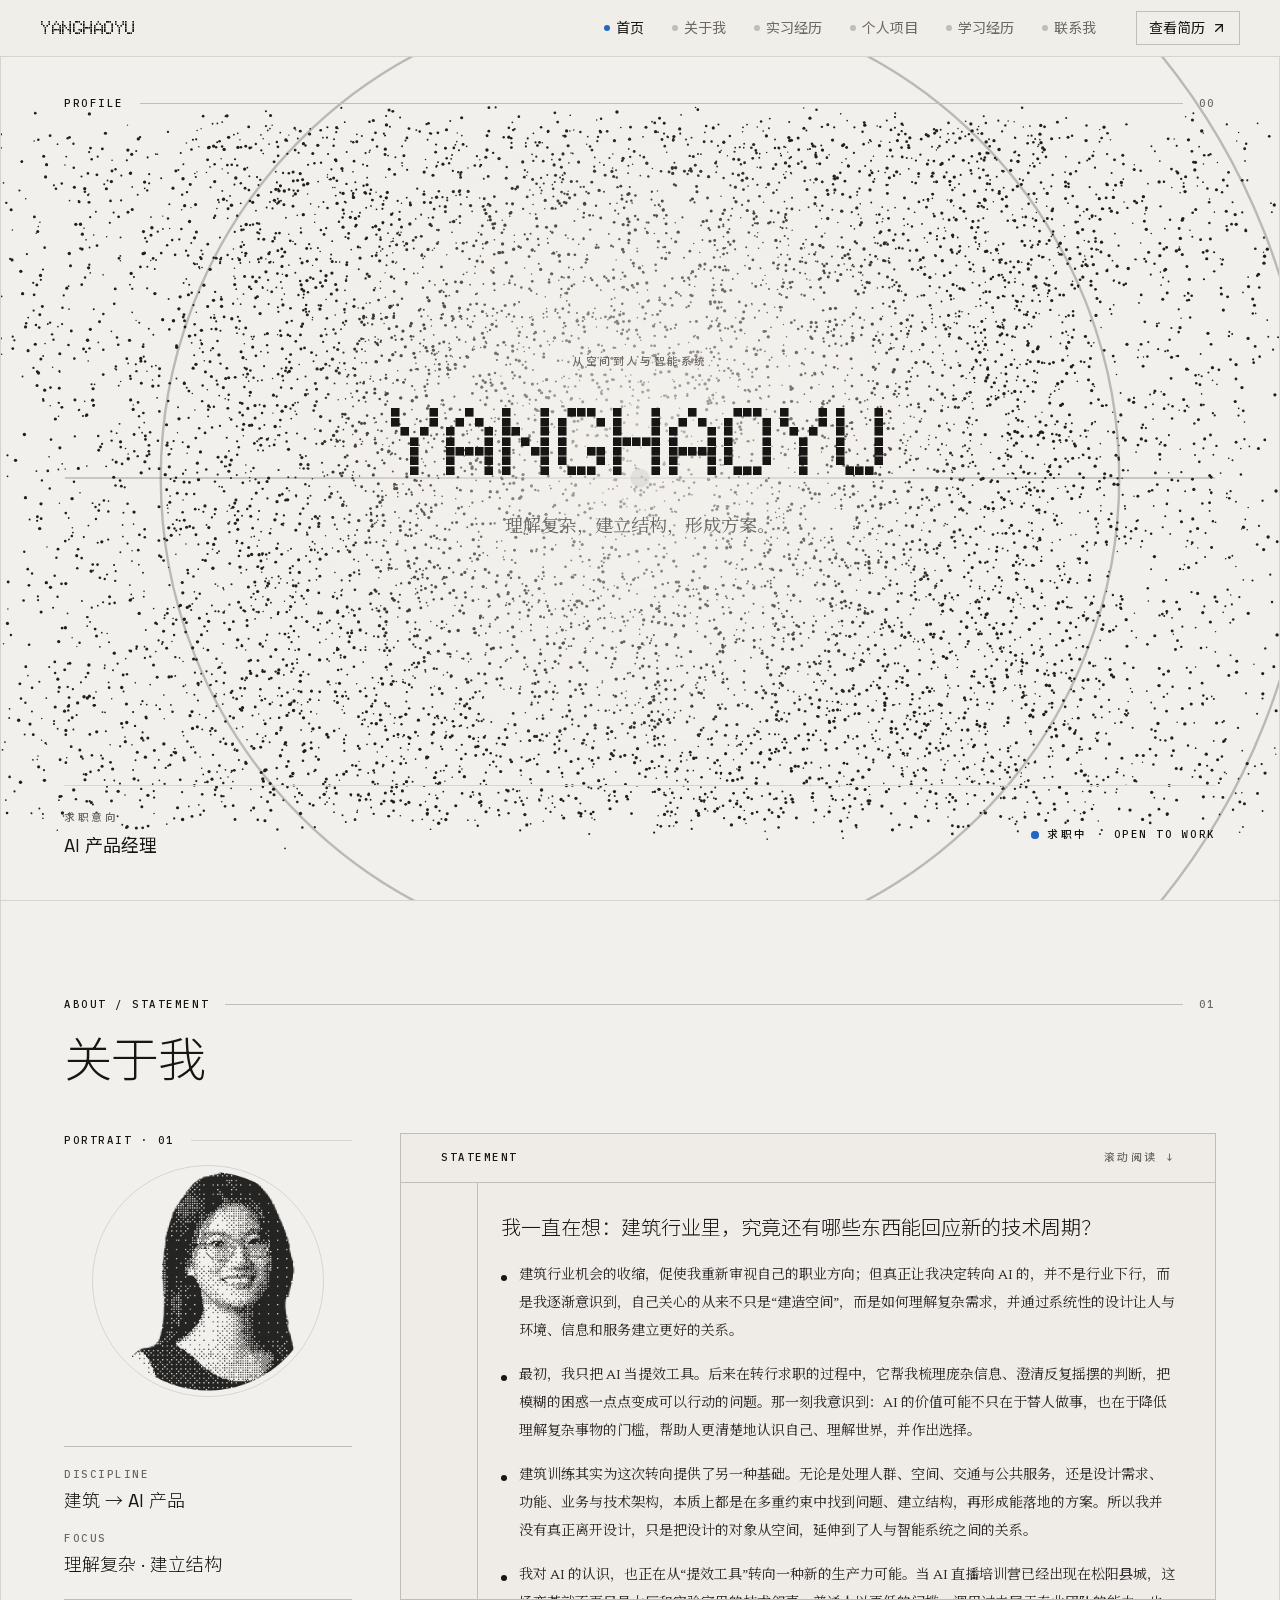
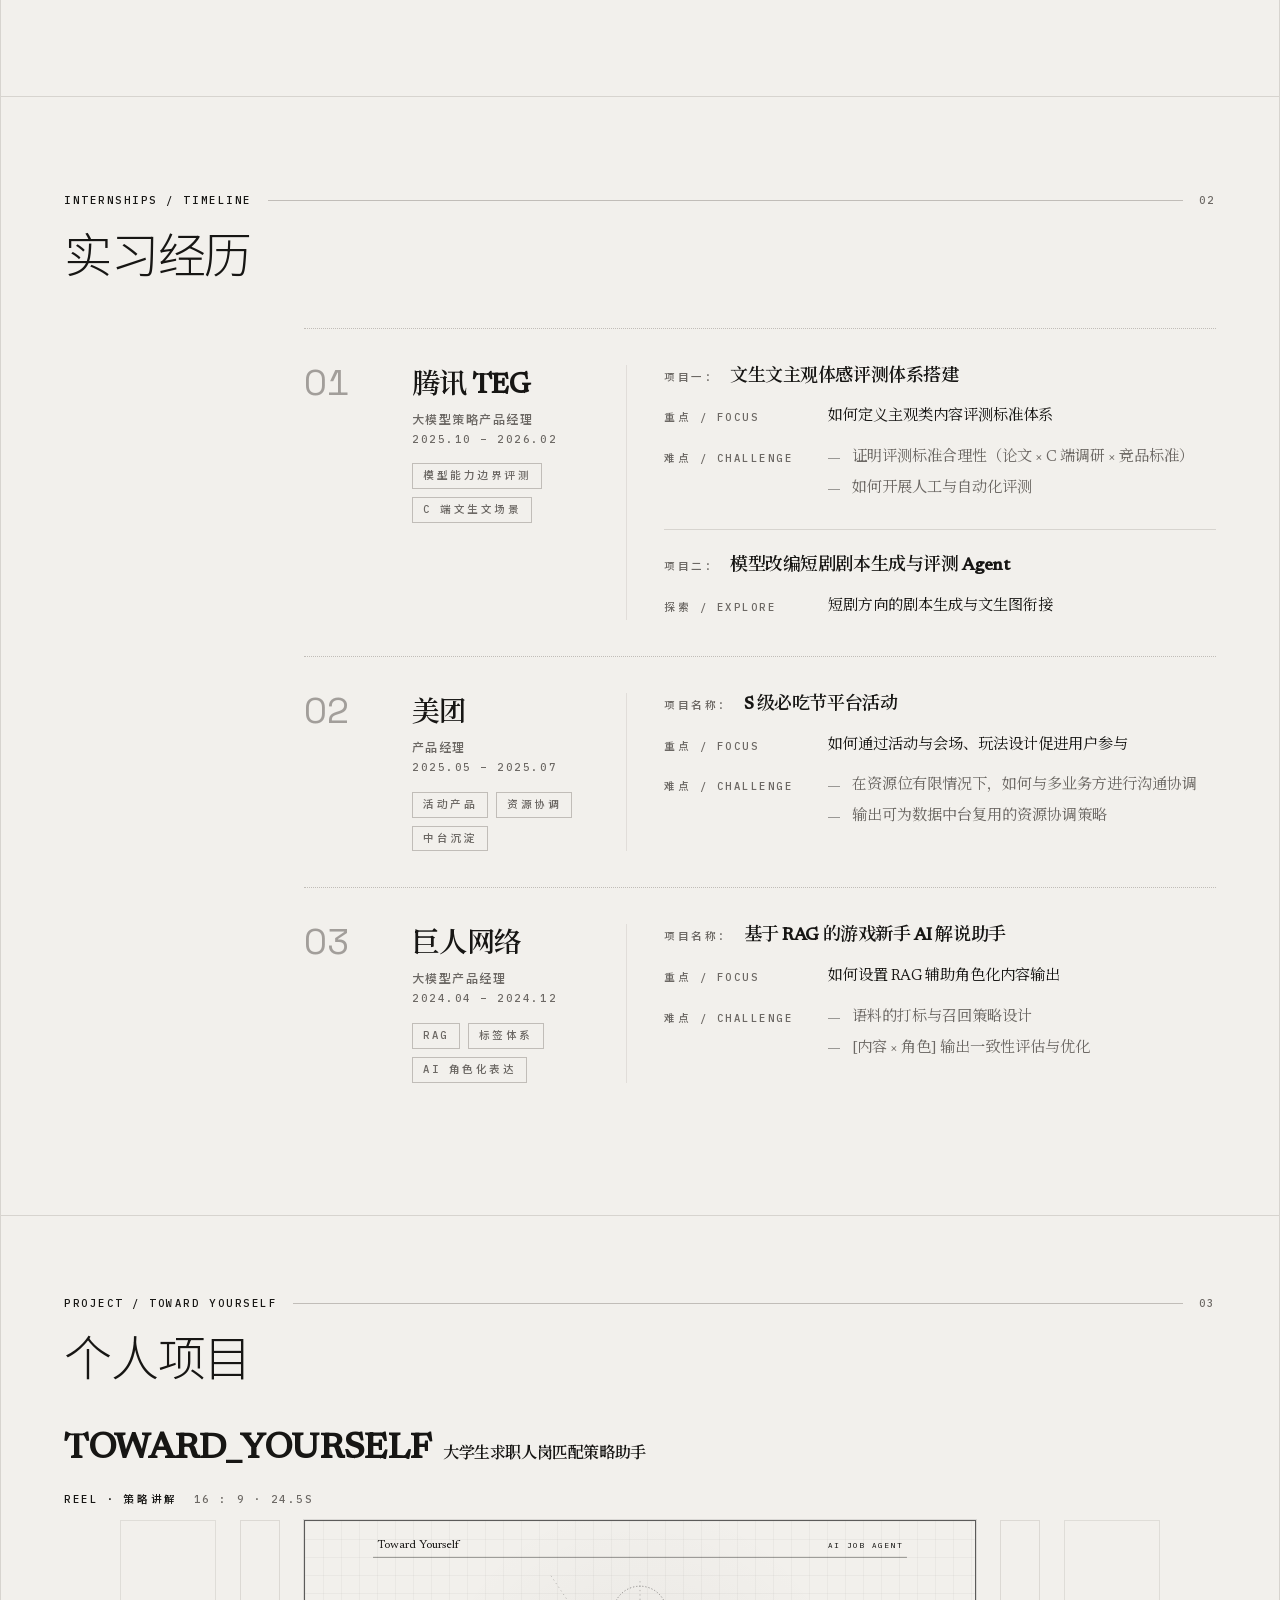
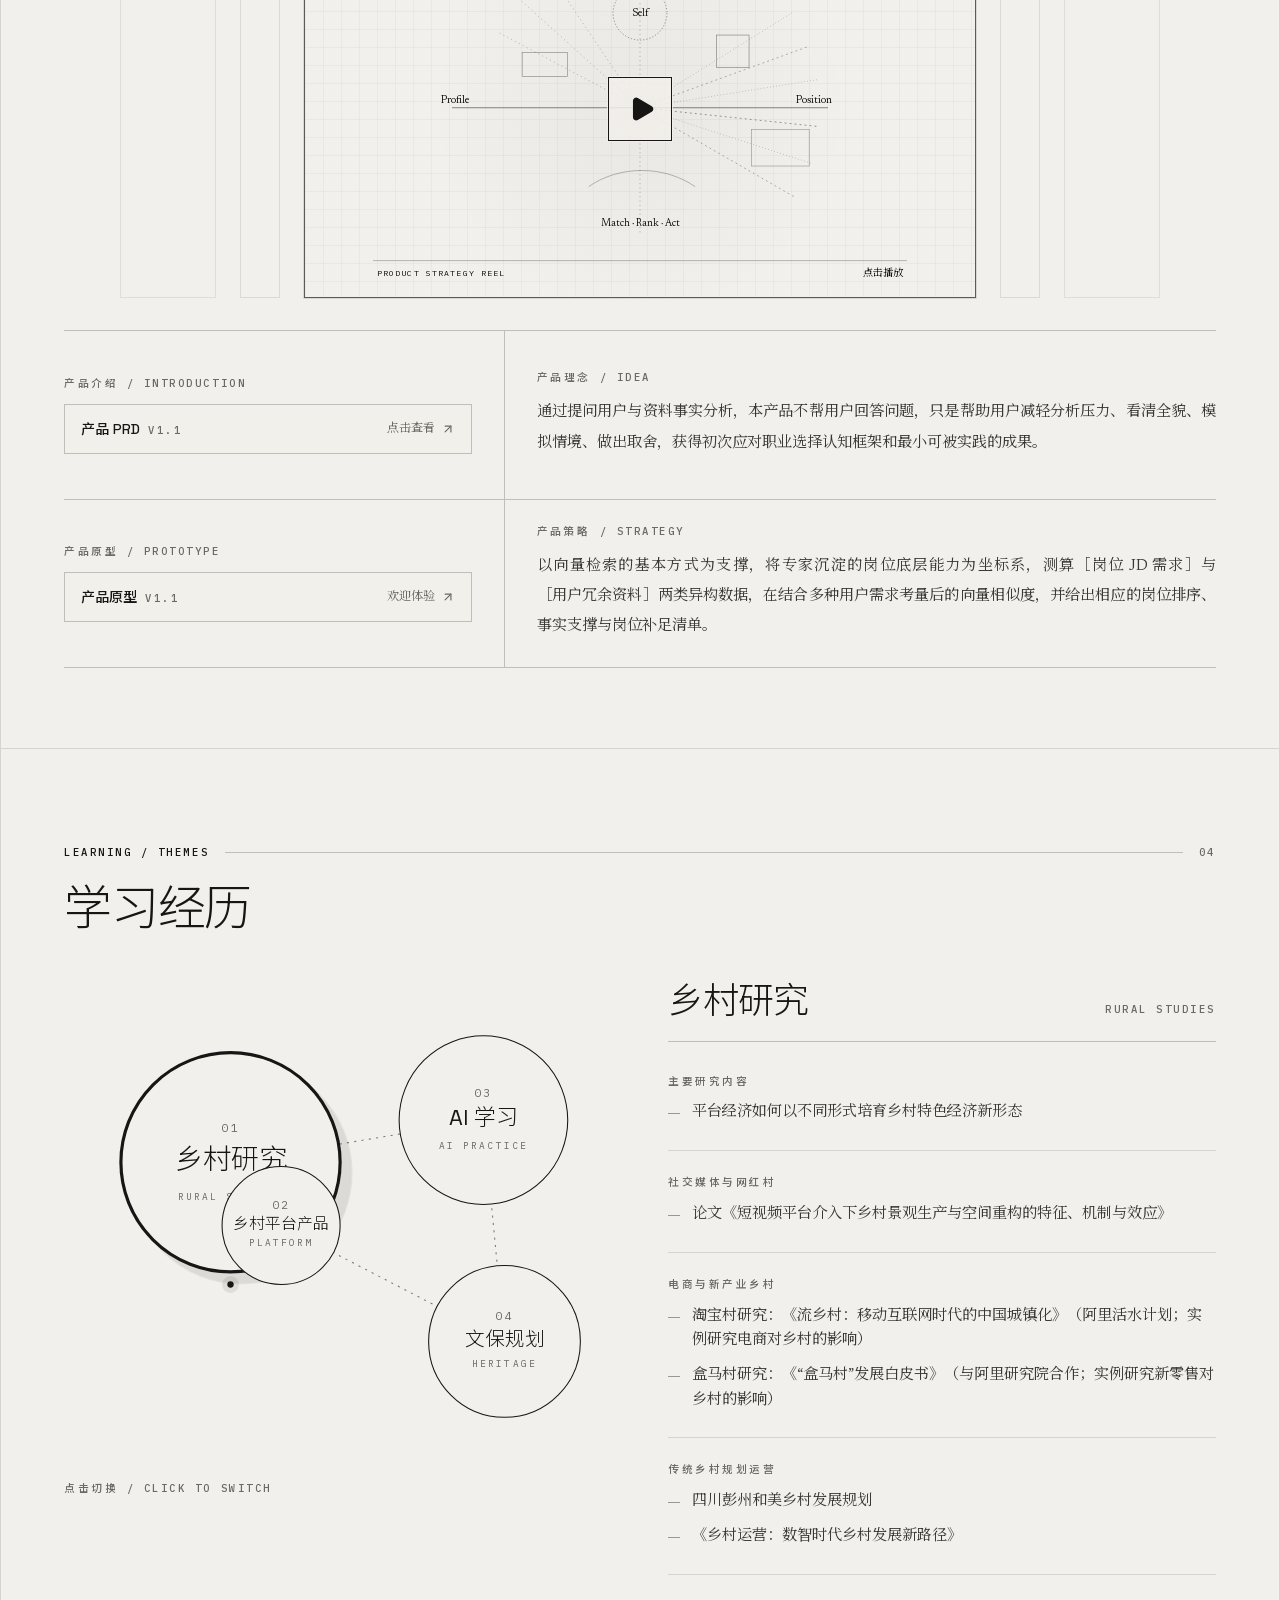
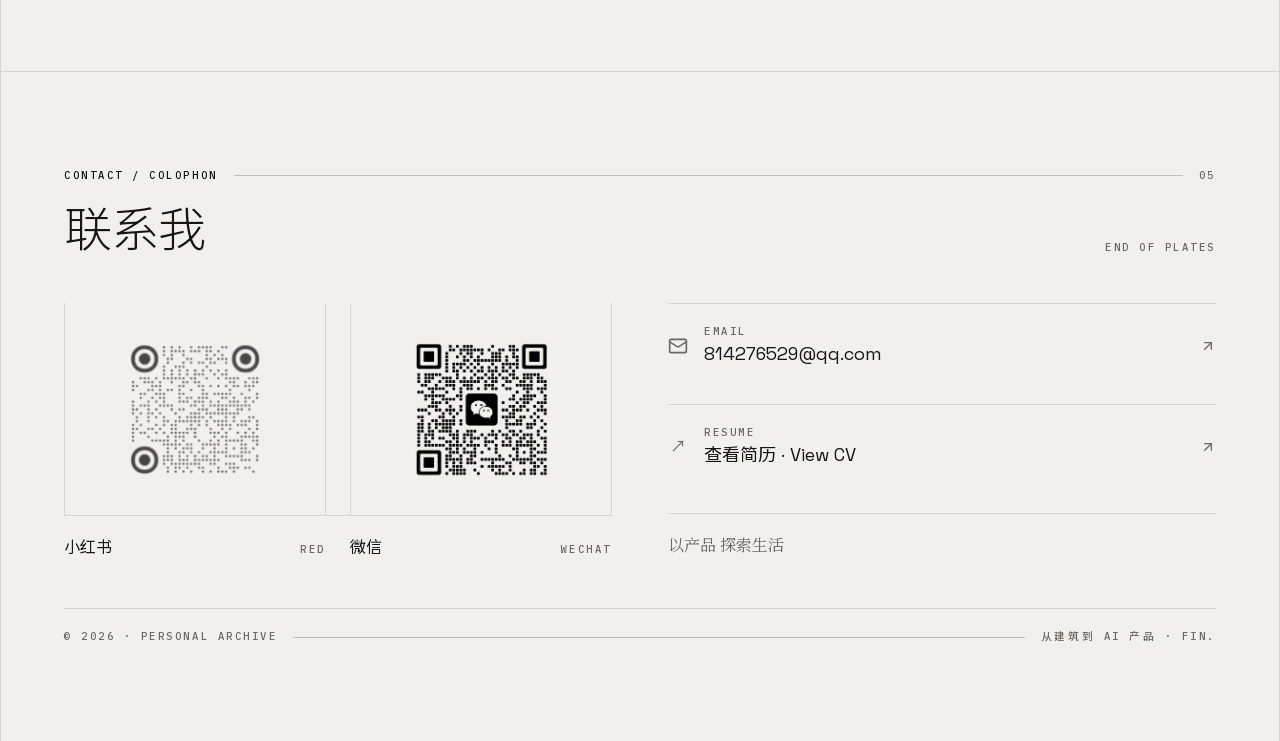
==== commit 664b304d: "更新杨浩宇简历 V09.29" ====
--- a/index.html
+++ b/index.html
@@ -1 +1 @@
-<!DOCTYPE html><html lang="zh-CN" class="light space_grotesk_e0b52a6-module__QGakNq__variable ibm_plex_mono_56028b53-module__vGvg1a__variable newsreader_afae7776-module__05NjnG__variable noto_sans_sc_8e7997af-module__amX4EG__variable noto_serif_sc_aa73595d-module__edvnQG__variable doto_e8ba2da3-module__PR26fq__variable"><head><meta charSet="utf-8"/><meta name="viewport" content="width=device-width, initial-scale=1"/><link rel="preload" href="/_next/static/media/0c89a48fa5027cee-s.p.2cyn07wtgehh0.woff2" as="font" crossorigin="" type="font/woff2"/><link rel="preload" href="/_next/static/media/0e54dc4a88da75bb-s.p.0m394x4vlmwm6.woff2" as="font" crossorigin="" type="font/woff2"/><link rel="preload" href="/_next/static/media/23b7a97ae3b5c134-s.p.226pwps5o-gq_.woff2" as="font" crossorigin="" type="font/woff2"/><link rel="preload" href="/_next/static/media/5f402bd2d8eef81a-s.p.40bho2kviej2o.woff2" as="font" crossorigin="" type="font/woff2"/><link rel="preload" href="/_next/static/media/9433d1a810498265-s.p.1hij5ex6k3v9q.woff2" as="font" crossorigin="" type="font/woff2"/><link rel="preload" href="/_next/static/media/99e609270109b47d-s.p.40sczeszzbjw1.woff2" as="font" crossorigin="" type="font/woff2"/><link rel="preload" href="/_next/static/media/effe91970fc4db64-s.p.0oace-s_gkfks.woff2" as="font" crossorigin="" type="font/woff2"/><link rel="preload" href="/_next/static/media/f112ed7f0b91582f-s.p.2xkduggpvd1-n.woff2" as="font" crossorigin="" type="font/woff2"/><link rel="preload" href="/_next/static/media/feb57b2dc8f29018-s.p.3qy4m29-cg3o4.woff2" as="font" crossorigin="" type="font/woff2"/><link rel="stylesheet" href="/_next/static/chunks/0fxy35szl4pcx.css" data-precedence="next"/><link rel="stylesheet" href="/_next/static/chunks/10epzs607t2ss.css" data-precedence="next"/><link rel="stylesheet" href="/_next/static/chunks/2gt9yw5a_c_eq.css" data-precedence="next"/><link rel="stylesheet" href="/_next/static/chunks/3w7hp_l4ltpgh.css" data-precedence="next"/><link rel="preload" as="script" fetchPriority="low" href="/_next/static/chunks/3z7llal0ezkqw.js"/><script src="/_next/static/chunks/0z_lwzpgk6f-u.js" async=""></script><script src="/_next/static/chunks/0_-bx1iu8rlqz.js" async=""></script><script src="/_next/static/chunks/2yaivr20y4llo.js" async=""></script><script src="/_next/static/chunks/turbopack-0yja2_zh447i3.js" async=""></script><script src="/_next/static/chunks/1vb_dd8q610lu.js" async="" crossorigin=""></script><script src="/_next/static/chunks/25ypbd0b7qfi4.js" async="" crossorigin=""></script><meta name="theme-color" content="white" media="(prefers-color-scheme: light)"/><meta name="theme-color" content="black" media="(prefers-color-scheme: dark)"/><meta name="color-scheme" content="light dark"/><title>个人主页 · 从建筑到 AI 产品</title><meta name="description" content="从建筑训练到 AI 产品实习与乡村研究的个人主页。"/><meta name="generator" content="v0.app"/><link rel="icon" href="/icon-light-32x32.png" media="(prefers-color-scheme: light)"/><link rel="icon" href="/icon-dark-32x32.png" media="(prefers-color-scheme: dark)"/><link rel="icon" href="/icon.svg" type="image/svg+xml"/><link rel="apple-touch-icon" href="/apple-icon.png"/><meta name="next-size-adjust" content=""/><script src="/_next/static/chunks/0cz1d0mv5g_q7.js" noModule=""></script></head><body class="antialiased"><div hidden=""><!--$--><!--/$--></div><header class="fixed inset-x-0 top-0 z-50 border-b border-line-soft bg-paper/85 backdrop-blur-md"><div class="mx-auto flex h-14 max-w-[1400px] items-center gap-4 px-5 lg:px-10"><button class="font-pixel text-lg font-black tracking-tight text-ink focus-visible:outline focus-visible:outline-2 focus-visible:outline-offset-2 focus-visible:outline-ink" aria-label="回到首页">YANGHAOYU</button><nav aria-label="主导航" class="ml-auto hidden items-center gap-1 md:flex"><button aria-current="true" class="group relative flex items-center gap-1.5 px-3 py-2 focus-visible:outline focus-visible:outline-2 focus-visible:outline-offset-2 focus-visible:outline-ink"><span class="h-1.5 w-1.5 rounded-full transition-colors bg-accent-blue"></span><span class="font-display text-sm transition-colors text-ink">首页</span></button><button class="group relative flex items-center gap-1.5 px-3 py-2 focus-visible:outline focus-visible:outline-2 focus-visible:outline-offset-2 focus-visible:outline-ink"><span class="h-1.5 w-1.5 rounded-full transition-colors bg-line group-hover:bg-ink/50"></span><span class="font-display text-sm transition-colors text-muted-foreground group-hover:text-ink">关于我</span></button><button class="group relative flex items-center gap-1.5 px-3 py-2 focus-visible:outline focus-visible:outline-2 focus-visible:outline-offset-2 focus-visible:outline-ink"><span class="h-1.5 w-1.5 rounded-full transition-colors bg-line group-hover:bg-ink/50"></span><span class="font-display text-sm transition-colors text-muted-foreground group-hover:text-ink">实习经历</span></button><button class="group relative flex items-center gap-1.5 px-3 py-2 focus-visible:outline focus-visible:outline-2 focus-visible:outline-offset-2 focus-visible:outline-ink"><span class="h-1.5 w-1.5 rounded-full transition-colors bg-line group-hover:bg-ink/50"></span><span class="font-display text-sm transition-colors text-muted-foreground group-hover:text-ink">个人项目</span></button><button class="group relative flex items-center gap-1.5 px-3 py-2 focus-visible:outline focus-visible:outline-2 focus-visible:outline-offset-2 focus-visible:outline-ink"><span class="h-1.5 w-1.5 rounded-full transition-colors bg-line group-hover:bg-ink/50"></span><span class="font-display text-sm transition-colors text-muted-foreground group-hover:text-ink">学习经历</span></button><button class="group relative flex items-center gap-1.5 px-3 py-2 focus-visible:outline focus-visible:outline-2 focus-visible:outline-offset-2 focus-visible:outline-ink"><span class="h-1.5 w-1.5 rounded-full transition-colors bg-line group-hover:bg-ink/50"></span><span class="font-display text-sm transition-colors text-muted-foreground group-hover:text-ink">联系我</span></button></nav><a href="/media/resume-2026-09-28.pdf" target="_blank" rel="noreferrer" class="group ml-auto flex items-center gap-1.5 border border-line px-3 py-1.5 text-ink transition-colors hover:bg-ink hover:text-paper focus-visible:outline focus-visible:outline-2 focus-visible:outline-offset-2 focus-visible:outline-ink md:ml-3"><span class="font-display text-sm">查看简历</span><svg xmlns="http://www.w3.org/2000/svg" width="24" height="24" viewBox="0 0 24 24" fill="none" stroke="currentColor" stroke-width="2" stroke-linecap="round" stroke-linejoin="round" class="lucide lucide-arrow-up-right h-4 w-4 transition-transform group-hover:translate-x-0.5 group-hover:-translate-y-0.5" aria-hidden="true"><path d="M7 7h10v10"></path><path d="M7 17 17 7"></path></svg></a></div></header><main class="mx-auto mt-14 max-w-[1400px] divide-y divide-line-soft border-x border-line-soft"><section id="home" class="relative overflow-hidden px-5 lg:px-10"><div class="absolute inset-0 z-0"><div class="relative h-full w-full overflow-hidden bg-paper"><svg viewBox="0 0 400 500" preserveAspectRatio="xMidYMid slice" class="pointer-events-none absolute inset-0 h-full w-full text-ink/25" aria-hidden="true"><circle cx="200" cy="250" r="150" fill="none" stroke="currentColor" stroke-width="0.75"></circle><path d="M200 40 A210 210 0 0 1 200 460" fill="none" stroke="currentColor" stroke-width="0.75"></path><line x1="20" y1="250" x2="380" y2="250" stroke="currentColor" stroke-width="0.5"></line><circle cx="200" cy="250" r="3" fill="currentColor"></circle></svg><canvas class="relative h-full w-full" aria-hidden="true"></canvas></div></div><div class="pointer-events-none absolute inset-0 z-[1]" style="background:radial-gradient(ellipse 40% 55% at 50% 46%, color-mix(in oklab, var(--paper) 78%, transparent) 0%, transparent 70%)" aria-hidden="true"></div><div class="relative z-10 mx-auto flex min-h-[calc(100svh-3.5rem)] max-w-6xl flex-col justify-between py-10"><div class="flex items-center gap-4"><span class="label-tick text-ink">Profile</span><span class="rule-fill"></span><span class="label-tick text-muted-foreground">00</span></div><div class="flex flex-col items-center text-center"><p class="label-tick mb-6 text-muted-foreground">从空间到人与智能系统</p><h1 class="font-pixel text-6xl font-black leading-none tracking-tight text-ink sm:text-7xl xl:text-8xl">YANGHAOYU</h1><p class="mt-6 max-w-md font-serif text-base leading-relaxed text-muted-foreground sm:text-lg">理解复杂，建立结构，形成方案。</p></div><div class="flex flex-wrap items-center gap-x-8 gap-y-3 border-t border-line-soft pt-6"><div><p class="label-tick mb-1.5 text-muted-foreground">求职意向</p><p class="font-display text-lg text-ink">AI 产品经理</p></div><div class="ml-auto flex items-center gap-2"><span class="relative flex h-2 w-2"><span class="absolute inline-flex h-full w-full animate-ping rounded-full bg-accent-blue/60"></span><span class="relative inline-flex h-2 w-2 rounded-full bg-accent-blue"></span></span><span class="label-tick text-ink">求职中 · Open to work</span></div></div></div></section><section id="about" class="px-5 py-16 lg:px-10 lg:py-24"><div class="mx-auto max-w-6xl"><header class="mb-10 lg:mb-12"><div class="mb-6 flex items-center gap-4"><span class="label-tick text-ink">About / Statement</span><span class="rule-fill"></span><span class="label-tick text-muted-foreground">01</span></div><div class="flex flex-wrap items-end justify-between gap-4"><h2 class="font-display text-4xl font-light leading-none tracking-tight text-ink sm:text-5xl">关于我</h2></div></header><div class="grid gap-8 lg:grid-cols-[18rem_1fr] lg:gap-12"><aside class="flex flex-col justify-between gap-8 lg:order-1"><div><div class="mb-4 flex items-center justify-between gap-4"><span class="label-tick text-ink">Portrait · 01</span><span class="h-px flex-1 bg-line-soft"></span></div><figure class="relative mx-auto aspect-square max-w-[14.5rem] overflow-hidden rounded-full border border-line-soft"><img alt="杨浩宇抽象动漫化圆形头像" loading="lazy" decoding="async" data-nimg="fill" class="object-cover opacity-85" style="position:absolute;height:100%;width:100%;left:0;top:0;right:0;bottom:0;color:transparent" src="/media/profile-avatar-anime-trans.png"/></figure></div><dl class="grid gap-4 border-y border-line py-5 sm:grid-cols-2 lg:grid-cols-1"><div class="min-w-0"><dt class="label-tick text-muted-foreground">Discipline</dt><dd class="mt-1 font-display text-lg font-light text-ink">建筑 → AI 产品</dd></div><div class="min-w-0"><dt class="label-tick text-muted-foreground">Focus</dt><dd class="mt-1 font-display text-lg font-light text-ink">理解复杂 · 建立结构</dd></div></dl></aside><article class="relative border border-line bg-card lg:order-2"><div class="flex flex-wrap items-baseline justify-between gap-3 border-b border-line px-6 py-4 lg:px-10"><span class="label-tick text-ink">Statement</span><span class="label-tick text-muted-foreground">滚动阅读 ↓</span></div><div class="relative"><span aria-hidden="true" class="pointer-events-none absolute inset-y-0 left-[3.25rem] w-px bg-line lg:left-[4.75rem]"></span><div class="max-h-[26rem] overflow-y-auto px-6 py-7 pl-16 lg:px-10 lg:py-8 lg:pl-[6.25rem]"><p class="mb-5 font-display text-lg font-light leading-snug text-ink sm:text-xl">我一直在想：建筑行业里，究竟还有哪些东西能回应新的技术周期？</p><div class="space-y-4"><p class="flex gap-3 font-serif text-sm leading-loose text-ink/90"><span aria-hidden="true" class="mt-[0.9em] h-1.5 w-1.5 shrink-0 rounded-full bg-ink"></span><span>建筑行业机会的收缩，促使我重新审视自己的职业方向；但真正让我决定转向 AI 的，并不是行业下行，而是我逐渐意识到，自己关心的从来不只是“建造空间”，而是如何理解复杂需求，并通过系统性的设计让人与环境、信息和服务建立更好的关系。</span></p><p class="flex gap-3 font-serif text-sm leading-loose text-ink/90"><span aria-hidden="true" class="mt-[0.9em] h-1.5 w-1.5 shrink-0 rounded-full bg-ink"></span><span>最初，我只把 AI 当提效工具。后来在转行求职的过程中，它帮我梳理庞杂信息、澄清反复摇摆的判断，把模糊的困惑一点点变成可以行动的问题。那一刻我意识到：AI 的价值可能不只在于替人做事，也在于降低理解复杂事物的门槛，帮助人更清楚地认识自己、理解世界，并作出选择。</span></p><p class="flex gap-3 font-serif text-sm leading-loose text-ink/90"><span aria-hidden="true" class="mt-[0.9em] h-1.5 w-1.5 shrink-0 rounded-full bg-ink"></span><span>建筑训练其实为这次转向提供了另一种基础。无论是处理人群、空间、交通与公共服务，还是设计需求、功能、业务与技术架构，本质上都是在多重约束中找到问题、建立结构，再形成能落地的方案。所以我并没有真正离开设计，只是把设计的对象从空间，延伸到了人与智能系统之间的关系。</span></p><p class="flex gap-3 font-serif text-sm leading-loose text-ink/90"><span aria-hidden="true" class="mt-[0.9em] h-1.5 w-1.5 shrink-0 rounded-full bg-ink"></span><span>我对 AI 的认识，也正在从“提效工具”转向一种新的生产力可能。当 AI 直播培训营已经出现在松阳县城，这场变革就不再只是大厂和实验室里的技术叙事，普通人以更低的门槛，调用过去属于专业团队的能力。也正因为“能做”的门槛越来越低，真正稀缺的反而变成了经过现实检验的“判断”：什么值得做、为谁做、什么不该做。好的 AI 产品，或许不是让技术显得无所不能，而是学会做减法，在恰当的位置，抵达真正需要它的人。</span></p></div></div></div></article></div></div></section><section id="internship" class="px-5 py-16 lg:px-10 lg:py-24"><div class="mx-auto max-w-6xl"><header class="mb-10 lg:mb-12"><div class="mb-6 flex items-center gap-4"><span class="label-tick text-ink">Internships / Timeline</span><span class="rule-fill"></span><span class="label-tick text-muted-foreground">02</span></div><div class="flex flex-wrap items-end justify-between gap-4"><h2 class="font-display text-4xl font-light leading-none tracking-tight text-ink sm:text-5xl">实习经历</h2></div></header><ol class="mt-8 xl:pl-60 [&amp;&gt;li:last-child]:border-b-0"><li class="relative grid grid-cols-[2.5rem_minmax(0,1fr)] gap-x-6 border-b border-dotted border-line py-7 first:-mt-px first:border-t md:grid-cols-[2.5rem_10rem_minmax(0,1fr)] md:gap-x-8 md:py-8 lg:grid-cols-[4rem_10.5rem_0.75rem_minmax(0,1fr)] lg:gap-x-7 lg:py-9 xl:grid-cols-[5rem_11rem_1.25rem_minmax(0,1fr)] xl:gap-x-7"><span class="font-display text-3xl font-extralight leading-none tabular-nums text-muted-foreground/60 lg:text-4xl">01</span><div class="col-span-1 mt-3 lg:mt-1"><h3 class="font-serif text-2xl font-bold leading-tight tracking-tight text-ink sm:text-[1.75rem]">腾讯 TEG</h3><p class="mt-2 font-display text-xs font-medium uppercase tracking-[0.12em] text-muted-foreground">大模型策略产品经理</p><p class="mt-1 label-tick text-muted-foreground">2025.10 – 2026.02</p><div class="mt-4 flex flex-wrap gap-2"><span class="border border-line px-2.5 py-1 label-tick text-muted-foreground">模型能力边界评测</span><span class="border border-line px-2.5 py-1 label-tick text-muted-foreground">C 端文生文场景</span></div></div><span aria-hidden="true" class="hidden w-px justify-self-center self-stretch bg-line/36 lg:block"></span><div class="col-span-2 mt-6 lg:col-span-1 lg:mt-0"><div class="border-line-soft [&amp;:not(:first-child)]:mt-7 [&amp;:not(:first-child)]:border-t [&amp;:not(:first-child)]:pt-6"><div class="flex flex-wrap items-baseline gap-x-3 gap-y-1"><span class="label-tick shrink-0 text-muted-foreground">项目一：</span><h4 class="font-serif text-lg font-bold leading-snug tracking-tight text-ink">文生文主观体感评测体系搭建</h4></div><dl class="mt-4 grid grid-cols-1 gap-y-1 sm:grid-cols-[9.5rem_minmax(0,1fr)] sm:gap-x-3 sm:gap-y-4"><dt class="label-tick sm:leading-[24.7px] text-muted-foreground">重点 / Focus</dt><dd class="font-serif text-[0.95rem] leading-relaxed text-ink">如何定义主观类内容评测标准体系</dd><dt class="label-tick sm:leading-[24.7px] text-muted-foreground">难点 / Challenge</dt><dd><ul class="space-y-1.5"><li class="relative pl-6 text-pretty font-serif text-[0.95rem] leading-relaxed text-muted-foreground"><span aria-hidden="true" class="absolute left-0 top-[0.78em] h-px w-3 bg-ink/40"></span>证明评测标准合理性（论文 × C 端调研 × 竞品标准）</li><li class="relative pl-6 text-pretty font-serif text-[0.95rem] leading-relaxed text-muted-foreground"><span aria-hidden="true" class="absolute left-0 top-[0.78em] h-px w-3 bg-ink/40"></span>如何开展人工与自动化评测</li></ul></dd></dl></div><div class="border-line-soft [&amp;:not(:first-child)]:mt-7 [&amp;:not(:first-child)]:border-t [&amp;:not(:first-child)]:pt-6"><div class="flex flex-wrap items-baseline gap-x-3 gap-y-1"><span class="label-tick shrink-0 text-muted-foreground">项目二：</span><h4 class="font-serif text-lg font-bold leading-snug tracking-tight text-ink">模型改编短剧剧本生成与评测 Agent</h4></div><dl class="mt-4 grid grid-cols-1 gap-y-1 sm:grid-cols-[9.5rem_minmax(0,1fr)] sm:gap-x-3 sm:gap-y-4"><dt class="label-tick sm:leading-[24.7px] text-muted-foreground">探索 / Explore</dt><dd class="font-serif text-[0.95rem] leading-relaxed text-ink">短剧方向的剧本生成与文生图衔接</dd></dl></div></div></li><li class="relative grid grid-cols-[2.5rem_minmax(0,1fr)] gap-x-6 border-b border-dotted border-line py-7 first:-mt-px first:border-t md:grid-cols-[2.5rem_10rem_minmax(0,1fr)] md:gap-x-8 md:py-8 lg:grid-cols-[4rem_10.5rem_0.75rem_minmax(0,1fr)] lg:gap-x-7 lg:py-9 xl:grid-cols-[5rem_11rem_1.25rem_minmax(0,1fr)] xl:gap-x-7"><span class="font-display text-3xl font-extralight leading-none tabular-nums text-muted-foreground/60 lg:text-4xl">02</span><div class="col-span-1 mt-3 lg:mt-1"><h3 class="font-serif text-2xl font-bold leading-tight tracking-tight text-ink sm:text-[1.75rem]">美团</h3><p class="mt-2 font-display text-xs font-medium uppercase tracking-[0.12em] text-muted-foreground">产品经理</p><p class="mt-1 label-tick text-muted-foreground">2025.05 – 2025.07</p><div class="mt-4 flex flex-wrap gap-2"><span class="border border-line px-2.5 py-1 label-tick text-muted-foreground">活动产品</span><span class="border border-line px-2.5 py-1 label-tick text-muted-foreground">资源协调</span><span class="border border-line px-2.5 py-1 label-tick text-muted-foreground">中台沉淀</span></div></div><span aria-hidden="true" class="hidden w-px justify-self-center self-stretch bg-line/36 lg:block"></span><div class="col-span-2 mt-6 lg:col-span-1 lg:mt-0"><div class="border-line-soft [&amp;:not(:first-child)]:mt-7 [&amp;:not(:first-child)]:border-t [&amp;:not(:first-child)]:pt-6"><div class="flex flex-wrap items-baseline gap-x-3 gap-y-1"><span class="label-tick shrink-0 text-muted-foreground">项目名称：</span><h4 class="font-serif text-lg font-bold leading-snug tracking-tight text-ink">S 级必吃节平台活动</h4></div><dl class="mt-4 grid grid-cols-1 gap-y-1 sm:grid-cols-[9.5rem_minmax(0,1fr)] sm:gap-x-3 sm:gap-y-4"><dt class="label-tick sm:leading-[24.7px] text-muted-foreground">重点 / Focus</dt><dd class="font-serif text-[0.95rem] leading-relaxed text-ink">如何通过活动与会场、玩法设计促进用户参与</dd><dt class="label-tick sm:leading-[24.7px] text-muted-foreground">难点 / Challenge</dt><dd><ul class="space-y-1.5"><li class="relative pl-6 text-pretty font-serif text-[0.95rem] leading-relaxed text-muted-foreground"><span aria-hidden="true" class="absolute left-0 top-[0.78em] h-px w-3 bg-ink/40"></span>在资源位有限情况下，如何与多业务方进行沟通协调</li><li class="relative pl-6 text-pretty font-serif text-[0.95rem] leading-relaxed text-muted-foreground"><span aria-hidden="true" class="absolute left-0 top-[0.78em] h-px w-3 bg-ink/40"></span>输出可为数据中台复用的资源协调策略</li></ul></dd></dl></div></div></li><li class="relative grid grid-cols-[2.5rem_minmax(0,1fr)] gap-x-6 border-b border-dotted border-line py-7 first:-mt-px first:border-t md:grid-cols-[2.5rem_10rem_minmax(0,1fr)] md:gap-x-8 md:py-8 lg:grid-cols-[4rem_10.5rem_0.75rem_minmax(0,1fr)] lg:gap-x-7 lg:py-9 xl:grid-cols-[5rem_11rem_1.25rem_minmax(0,1fr)] xl:gap-x-7"><span class="font-display text-3xl font-extralight leading-none tabular-nums text-muted-foreground/60 lg:text-4xl">03</span><div class="col-span-1 mt-3 lg:mt-1"><h3 class="font-serif text-2xl font-bold leading-tight tracking-tight text-ink sm:text-[1.75rem]">巨人网络</h3><p class="mt-2 font-display text-xs font-medium uppercase tracking-[0.12em] text-muted-foreground">大模型产品经理</p><p class="mt-1 label-tick text-muted-foreground">2024.04 – 2024.12</p><div class="mt-4 flex flex-wrap gap-2"><span class="border border-line px-2.5 py-1 label-tick text-muted-foreground">RAG</span><span class="border border-line px-2.5 py-1 label-tick text-muted-foreground">标签体系</span><span class="border border-line px-2.5 py-1 label-tick text-muted-foreground">AI 角色化表达</span></div></div><span aria-hidden="true" class="hidden w-px justify-self-center self-stretch bg-line/36 lg:block"></span><div class="col-span-2 mt-6 lg:col-span-1 lg:mt-0"><div class="border-line-soft [&amp;:not(:first-child)]:mt-7 [&amp;:not(:first-child)]:border-t [&amp;:not(:first-child)]:pt-6"><div class="flex flex-wrap items-baseline gap-x-3 gap-y-1"><span class="label-tick shrink-0 text-muted-foreground">项目名称：</span><h4 class="font-serif text-lg font-bold leading-snug tracking-tight text-ink">基于 RAG 的游戏新手 AI 解说助手</h4></div><dl class="mt-4 grid grid-cols-1 gap-y-1 sm:grid-cols-[9.5rem_minmax(0,1fr)] sm:gap-x-3 sm:gap-y-4"><dt class="label-tick sm:leading-[24.7px] text-muted-foreground">重点 / Focus</dt><dd class="font-serif text-[0.95rem] leading-relaxed text-ink">如何设置 RAG 辅助角色化内容输出</dd><dt class="label-tick sm:leading-[24.7px] text-muted-foreground">难点 / Challenge</dt><dd><ul class="space-y-1.5"><li class="relative pl-6 text-pretty font-serif text-[0.95rem] leading-relaxed text-muted-foreground"><span aria-hidden="true" class="absolute left-0 top-[0.78em] h-px w-3 bg-ink/40"></span>语料的打标与召回策略设计</li><li class="relative pl-6 text-pretty font-serif text-[0.95rem] leading-relaxed text-muted-foreground"><span aria-hidden="true" class="absolute left-0 top-[0.78em] h-px w-3 bg-ink/40"></span>[内容 × 角色] 输出一致性评估与优化</li></ul></dd></dl></div></div></li></ol></div></section><section id="projects" class="px-5 py-14 lg:px-10 lg:py-20"><div class="mx-auto max-w-6xl"><header class="mb-10 lg:mb-12"><div class="mb-6 flex items-center gap-4"><span class="label-tick text-ink">Project / Toward Yourself</span><span class="rule-fill"></span><span class="label-tick text-muted-foreground">03</span></div><div class="flex flex-wrap items-end justify-between gap-4"><h2 class="font-display text-4xl font-light leading-none tracking-tight text-ink sm:text-5xl">个人项目</h2></div></header><div class="mb-5 flex flex-wrap items-baseline justify-between gap-x-6 gap-y-2 pb-1"><h3 class="flex flex-wrap items-baseline gap-x-3 gap-y-1 font-serif font-bold tracking-tight text-ink"><span class="text-3xl leading-none sm:text-4xl">TOWARD_YOURSELF</span><span class="text-base leading-snug">大学生求职人岗匹配策略助手</span></h3></div><figure><div class="mb-3 flex items-center gap-4"><span class="label-tick text-ink">Reel · 策略讲解</span><span class="label-tick text-muted-foreground">16 : 9 · 24.5s</span></div><div class="flex items-stretch justify-center gap-3 sm:gap-5 lg:gap-6"><div aria-hidden="true" class="hidden w-12 shrink-0 border border-line/38 sm:block lg:w-20 xl:w-24"></div><div aria-hidden="true" class="hidden w-7 shrink-0 border border-line/45 sm:block lg:w-10"></div><div class="relative aspect-video w-full max-w-2xl overflow-hidden border border-ink/70 bg-white outline outline-1 outline-black/10"><button type="button" class="group relative h-full w-full overflow-hidden bg-paper text-left focus-visible:outline focus-visible:outline-2 focus-visible:outline-offset-4 focus-visible:outline-ink" aria-label="播放 Toward Yourself 产品策略逻辑动画"><div class="absolute inset-0 opacity-70 [background-image:linear-gradient(to_right,color-mix(in_oklch,var(--ink)_5%,transparent)_1px,transparent_1px),linear-gradient(to_bottom,color-mix(in_oklch,var(--ink)_5%,transparent)_1px,transparent_1px)] [background-size:18px_18px]"></div><div class="absolute inset-0 bg-[radial-gradient(circle_at_center,color-mix(in_oklch,var(--ink)_4%,transparent),transparent_55%)]"></div><svg viewBox="0 0 960 600" class="relative h-full w-full" role="img" aria-label="产品策略视频封面线稿"><defs><pattern id="cover-dots" width="8" height="8" patternUnits="userSpaceOnUse"><circle cx="1" cy="1" r="0.7" fill="var(--ink)" opacity="0.34"></circle></pattern></defs><line x1="54" y1="58" x2="906" y2="58" stroke="var(--ink)" stroke-width="1" opacity="0.68"></line><line x1="54" y1="542" x2="906" y2="542" stroke="var(--ink)" stroke-width="1" opacity="0.45"></line><text x="60" y="43" class="font-serif" font-size="19" fill="var(--ink)">Toward Yourself</text><text x="900" y="43" class="font-mono" font-size="12" fill="var(--ink)" text-anchor="end" letter-spacing="2">AI JOB AGENT</text><g transform="translate(480 298)"><line x1="-300" y1="0" x2="300" y2="0" stroke="var(--ink)" stroke-width="1.3" opacity="0.62"></line><line x1="0" y1="-202" x2="0" y2="202" stroke="var(--ink)" stroke-width="1" stroke-dasharray="2 5" opacity="0.42"></line><g transform="rotate(-32)"><line x1="0" y1="0" x2="286" y2="0" stroke="var(--ink)" stroke-width="1" stroke-dasharray="1 4" opacity="0.46"></line></g><g transform="rotate(-20)"><line x1="0" y1="0" x2="286" y2="0" stroke="var(--ink)" stroke-width="1" stroke-dasharray="3 5" opacity="0.46"></line></g><g transform="rotate(-9)"><line x1="0" y1="0" x2="286" y2="0" stroke="var(--ink)" stroke-width="1" stroke-dasharray="1 4" opacity="0.46"></line></g><g transform="rotate(6)"><line x1="0" y1="0" x2="286" y2="0" stroke="var(--ink)" stroke-width="1.4" stroke-dasharray="3 5" opacity="0.46"></line></g><g transform="rotate(18)"><line x1="0" y1="0" x2="286" y2="0" stroke="var(--ink)" stroke-width="1" stroke-dasharray="1 4" opacity="0.46"></line></g><g transform="rotate(30)"><line x1="0" y1="0" x2="286" y2="0" stroke="var(--ink)" stroke-width="1" stroke-dasharray="3 5" opacity="0.46"></line></g><g transform="rotate(-152)"><line x1="0" y1="0" x2="258" y2="0" stroke="var(--ink)" stroke-width="1" stroke-dasharray="2 5" opacity="0.34"></line></g><g transform="rotate(-138)"><line x1="0" y1="0" x2="258" y2="0" stroke="var(--ink)" stroke-width="1" stroke-dasharray="2 5" opacity="0.34"></line></g><g transform="rotate(-124)"><line x1="0" y1="0" x2="258" y2="0" stroke="var(--ink)" stroke-width="1" stroke-dasharray="2 5" opacity="0.34"></line></g><circle cx="0" cy="-151" r="43" fill="none" stroke="var(--ink)" stroke-width="1" stroke-dasharray="2 3" opacity="0.65"></circle><text x="0" y="-146" class="font-serif" font-size="16" fill="var(--ink)" text-anchor="middle">Self</text><rect x="-188" y="-88" width="72" height="38" fill="none" stroke="var(--ink)" opacity="0.48"></rect><rect x="122" y="-116" width="52" height="52" fill="none" stroke="var(--ink)" opacity="0.5"></rect><rect x="178" y="35" width="92" height="58" fill="none" stroke="var(--ink)" opacity="0.4"></rect><path d="M-82 126 C-34 92 38 91 88 126" fill="none" stroke="var(--ink)" stroke-width="1" opacity="0.45"></path><circle cx="0" cy="0" r="4" fill="var(--ink)"></circle><circle cx="0" cy="0" r="54" fill="url(#cover-dots)" opacity="0.45"></circle><text x="-318" y="-8" class="font-serif" font-size="17" fill="var(--ink)">Profile</text><text x="306" y="-8" class="font-serif" font-size="17" fill="var(--ink)" text-anchor="end">Position</text><text x="0" y="188" class="font-serif" font-size="16" fill="var(--ink)" text-anchor="middle">Match · Rank · Act</text></g><text x="60" y="567" class="font-mono" font-size="13" fill="var(--ink)" letter-spacing="1.8">PRODUCT STRATEGY REEL</text><text x="900" y="567" class="font-serif" font-size="16" fill="var(--ink)" text-anchor="end">点击播放</text></svg><span class="absolute left-1/2 top-1/2 flex h-16 w-16 -translate-x-1/2 -translate-y-1/2 items-center justify-center border border-ink bg-paper/85 text-ink shadow-[0_0_0_1px_color-mix(in_oklch,var(--paper)_86%,transparent)] transition-transform duration-150 group-hover:scale-[0.96]"><svg xmlns="http://www.w3.org/2000/svg" width="24" height="24" viewBox="0 0 24 24" fill="none" stroke="currentColor" stroke-width="2" stroke-linecap="round" stroke-linejoin="round" class="lucide lucide-play ml-1 h-7 w-7 fill-current stroke-[1.5]" aria-hidden="true"><path d="M5 5a2 2 0 0 1 3.008-1.728l11.997 6.998a2 2 0 0 1 .003 3.458l-12 7A2 2 0 0 1 5 19z"></path></svg></span></button></div><div aria-hidden="true" class="hidden w-7 shrink-0 border border-line/45 sm:block lg:w-10"></div><div aria-hidden="true" class="hidden w-12 shrink-0 border border-line/38 sm:block lg:w-20 xl:w-24"></div></div></figure><div class="mt-8 grid grid-cols-1 border-y border-line md:grid-cols-[minmax(0,0.62fr)_minmax(0,1fr)] md:grid-rows-2"><div class="flex flex-col justify-center gap-3 py-6 md:border-r md:border-line md:pr-8"><h4 class="label-tick text-muted-foreground">产品介绍 / Introduction</h4><a href="/docs/ai-agent-prd-v1.1.html" target="_blank" rel="noreferrer" class="group flex items-center justify-between gap-6 border border-line bg-paper/35 px-4 py-3.5 transition-[border-color,box-shadow,transform] duration-150 hover:-translate-y-0.5 hover:border-ink hover:shadow-[8px_8px_0_color-mix(in_oklch,var(--ink)_10%,transparent)] focus-visible:outline focus-visible:outline-2 focus-visible:outline-offset-4 focus-visible:outline-ink active:scale-[0.96] w-full"><span class="flex items-baseline gap-2"><span class="font-display text-sm font-medium text-ink transition-[text-shadow] duration-150 group-hover:[text-shadow:0_6px_16px_color-mix(in_oklch,var(--ink)_22%,transparent)]">产品 PRD</span><span class="label-tick text-muted-foreground transition-[text-shadow] duration-150 group-hover:[text-shadow:0_5px_14px_color-mix(in_oklch,var(--ink)_16%,transparent)]">v1.1</span></span><span class="flex shrink-0 items-center gap-1.5 text-muted-foreground transition-colors duration-150 group-hover:text-ink"><span class="font-serif text-xs">点击查看</span><svg xmlns="http://www.w3.org/2000/svg" width="24" height="24" viewBox="0 0 24 24" fill="none" stroke="currentColor" stroke-width="2" stroke-linecap="round" stroke-linejoin="round" class="lucide lucide-arrow-up-right h-3.5 w-3.5 shrink-0 transition-transform duration-150 group-hover:-translate-y-0.5 group-hover:translate-x-0.5" aria-hidden="true"><path d="M7 7h10v10"></path><path d="M7 17 17 7"></path></svg></span></a></div><div class="flex flex-col justify-center gap-3 py-6 md:pl-8"><h4 class="label-tick text-muted-foreground">产品理念 / Idea</h4><p class="text-justify font-serif text-[0.95rem] leading-[2] text-ink/85">通过提问用户与资料事实分析，本产品不帮用户回答问题，只是帮助用户减轻分析压力、看清全貌、模拟情境、做出取舍，获得初次应对职业选择认知框架和最小可被实践的成果。</p></div><div class="flex flex-col justify-center gap-3 border-t border-line py-6 md:border-r md:border-line md:pr-8"><h4 class="label-tick text-muted-foreground">产品原型 / Prototype</h4><a href="/ai-agent-prototype/prototype.html" target="_blank" rel="noreferrer" class="group flex items-center justify-between gap-6 border border-line bg-paper/35 px-4 py-3.5 transition-[border-color,box-shadow,transform] duration-150 hover:-translate-y-0.5 hover:border-ink hover:shadow-[8px_8px_0_color-mix(in_oklch,var(--ink)_10%,transparent)] focus-visible:outline focus-visible:outline-2 focus-visible:outline-offset-4 focus-visible:outline-ink active:scale-[0.96] w-full"><span class="flex items-baseline gap-2"><span class="font-display text-sm font-medium text-ink transition-[text-shadow] duration-150 group-hover:[text-shadow:0_6px_16px_color-mix(in_oklch,var(--ink)_22%,transparent)]">产品原型</span><span class="label-tick text-muted-foreground transition-[text-shadow] duration-150 group-hover:[text-shadow:0_5px_14px_color-mix(in_oklch,var(--ink)_16%,transparent)]">v1.1</span></span><span class="flex shrink-0 items-center gap-1.5 text-muted-foreground transition-colors duration-150 group-hover:text-ink"><span class="font-serif text-xs">欢迎体验</span><svg xmlns="http://www.w3.org/2000/svg" width="24" height="24" viewBox="0 0 24 24" fill="none" stroke="currentColor" stroke-width="2" stroke-linecap="round" stroke-linejoin="round" class="lucide lucide-arrow-up-right h-3.5 w-3.5 shrink-0 transition-transform duration-150 group-hover:-translate-y-0.5 group-hover:translate-x-0.5" aria-hidden="true"><path d="M7 7h10v10"></path><path d="M7 17 17 7"></path></svg></span></a></div><div class="flex flex-col justify-center gap-3 border-t border-line py-6 md:pl-8"><h4 class="label-tick text-muted-foreground">产品策略 / Strategy</h4><p class="text-justify font-serif text-[0.95rem] leading-[2] text-ink/85">以向量检索的基本方式为支撑，将专家沉淀的岗位底层能力为坐标系，测算<span class="whitespace-nowrap">［岗位 JD 需求］</span>与<span class="whitespace-nowrap">［用户冗余资料］</span>两类异构数据，在结合多种用户需求考量后的向量相似度，并给出相应的岗位排序、事实支撑与岗位补足清单。</p></div></div></div></section><section id="learning" class="px-5 py-16 lg:px-10 lg:py-24"><div class="mx-auto max-w-6xl"><header class="mb-10 lg:mb-12"><div class="mb-6 flex items-center gap-4"><span class="label-tick text-ink">Learning / Themes</span><span class="rule-fill"></span><span class="label-tick text-muted-foreground">04</span></div><div class="flex flex-wrap items-end justify-between gap-4"><h2 class="font-display text-4xl font-light leading-none tracking-tight text-ink sm:text-5xl">学习经历</h2></div></header><div class="grid grid-cols-1 gap-8 lg:grid-cols-2 lg:gap-14"><div class="lg:sticky lg:top-24 lg:self-start"><svg viewBox="0 0 520 460" class="w-full" role="group" aria-label="学习主题分布图"><defs><filter id="active-shadow" x="-20%" y="-20%" width="160%" height="160%"><feDropShadow dx="10" dy="10" stdDeviation="0" flood-color="var(--ink)" flood-opacity="0.09"></feDropShadow></filter></defs><g stroke="var(--ink)" stroke-width="1" stroke-dasharray="2 5" fill="none" opacity="0.55"><line x1="158" y1="172" x2="398" y2="132"></line><line x1="398" y1="132" x2="418" y2="342"></line><line x1="418" y1="342" x2="206" y2="232"></line><line x1="206" y1="232" x2="158" y2="172"></line></g><g role="button" tabindex="0" aria-pressed="true" aria-label="乡村研究（Rural Studies）" class="cursor-pointer outline-none [&amp;_circle.base]:transition-colors focus-visible:[&amp;_circle.base]:stroke-[3]"><circle class="base transition-all duration-300" cx="158" cy="172" r="104" fill="var(--paper)" stroke="var(--ink)" stroke-width="3" filter="url(#active-shadow)"></circle><circle cx="158" cy="288" r="8" fill="rgba(0, 0, 0, 0.08)" class="transition-all duration-300"></circle><circle cx="158" cy="288" r="3" fill="var(--ink)" class="transition-all duration-300"></circle><text x="158" y="142.88" text-anchor="middle" class="font-mono" font-size="11" letter-spacing="2" fill="var(--muted-foreground)">01</text><text x="158" y="178.24" text-anchor="middle" class="font-display" font-size="27.04" font-weight="300" fill="var(--ink)">乡村研究</text><text x="158" y="207.36" text-anchor="middle" class="font-mono" font-size="9" letter-spacing="2" fill="var(--muted-foreground)" style="text-transform:uppercase">Rural Studies</text></g><g role="button" tabindex="0" aria-pressed="false" aria-label="AI 学习（AI Practice）" class="cursor-pointer outline-none [&amp;_circle.base]:transition-colors focus-visible:[&amp;_circle.base]:stroke-[3]"><circle class="base transition-all duration-300" cx="398" cy="132" r="80" fill="var(--paper)" stroke="var(--ink)" stroke-width="1"></circle><text x="398" y="109.6" text-anchor="middle" class="font-mono" font-size="11" letter-spacing="2" fill="var(--muted-foreground)">03</text><text x="398" y="136.8" text-anchor="middle" class="font-display" font-size="20.8" font-weight="300" fill="var(--ink)">AI 学习</text><text x="398" y="159.2" text-anchor="middle" class="font-mono" font-size="9" letter-spacing="2" fill="var(--muted-foreground)" style="text-transform:uppercase">AI Practice</text></g><g role="button" tabindex="0" aria-pressed="false" aria-label="文保规划（Heritage）" class="cursor-pointer outline-none [&amp;_circle.base]:transition-colors focus-visible:[&amp;_circle.base]:stroke-[3]"><circle class="base transition-all duration-300" cx="418" cy="342" r="72" fill="var(--paper)" stroke="var(--ink)" stroke-width="1"></circle><text x="418" y="321.84" text-anchor="middle" class="font-mono" font-size="11" letter-spacing="2" fill="var(--muted-foreground)">04</text><text x="418" y="346.32" text-anchor="middle" class="font-display" font-size="18.72" font-weight="300" fill="var(--ink)">文保规划</text><text x="418" y="366.48" text-anchor="middle" class="font-mono" font-size="9" letter-spacing="2" fill="var(--muted-foreground)" style="text-transform:uppercase">Heritage</text></g><g role="button" tabindex="0" aria-pressed="false" aria-label="乡村平台产品（Platform）" class="cursor-pointer outline-none [&amp;_circle.base]:transition-colors focus-visible:[&amp;_circle.base]:stroke-[3]"><circle class="base transition-all duration-300" cx="206" cy="232" r="56" fill="var(--paper)" stroke="var(--ink)" stroke-width="1"></circle><text x="206" y="216.32" text-anchor="middle" class="font-mono" font-size="11" letter-spacing="2" fill="var(--muted-foreground)">02</text><text x="206" y="235.36" text-anchor="middle" class="font-display" font-size="15" font-weight="300" fill="var(--ink)">乡村平台产品</text><text x="206" y="251.04" text-anchor="middle" class="font-mono" font-size="9" letter-spacing="2" fill="var(--muted-foreground)" style="text-transform:uppercase">Platform</text></g></svg><p class="mt-4 label-tick text-muted-foreground text-sm">点击切换 / Click to switch</p></div><div><div class="flex items-baseline justify-between gap-4 border-b border-line pb-5"><h3 class="font-display text-3xl font-light tracking-tight text-ink sm:text-4xl">乡村研究</h3><span class="label-tick text-muted-foreground">Rural Studies</span></div><div class="mt-2"><div class="border-b border-line-soft py-6"><p class="label-tick mb-3 font-serif font-bold text-muted-foreground">主要研究内容</p><ul class="space-y-2.5"><li class="flex gap-3 font-serif text-[0.95rem] leading-relaxed text-ink/85"><span class="mt-3 h-px w-3 shrink-0 bg-ink/40"></span><span>平台经济如何以不同形式培育乡村特色经济新形态</span></li></ul></div><div class="border-b border-line-soft py-6"><p class="label-tick mb-3 font-serif font-bold text-muted-foreground">社交媒体与网红村</p><ul class="space-y-2.5"><li class="flex gap-3 font-serif text-[0.95rem] leading-relaxed text-ink/85"><span class="mt-3 h-px w-3 shrink-0 bg-ink/40"></span><span>论文《短视频平台介入下乡村景观生产与空间重构的特征、机制与效应》</span></li></ul></div><div class="border-b border-line-soft py-6"><p class="label-tick mb-3 font-serif font-bold text-muted-foreground">电商与新产业乡村</p><ul class="space-y-2.5"><li class="flex gap-3 font-serif text-[0.95rem] leading-relaxed text-ink/85"><span class="mt-3 h-px w-3 shrink-0 bg-ink/40"></span><span>淘宝村研究：《流乡村：移动互联网时代的中国城镇化》（阿里活水计划；实例研究电商对乡村的影响）</span></li><li class="flex gap-3 font-serif text-[0.95rem] leading-relaxed text-ink/85"><span class="mt-3 h-px w-3 shrink-0 bg-ink/40"></span><span>盒马村研究：《“盒马村”发展白皮书》（与阿里研究院合作；实例研究新零售对乡村的影响）</span></li></ul></div><div class="border-b border-line-soft py-6"><p class="label-tick mb-3 font-serif font-bold text-muted-foreground">传统乡村规划运营</p><ul class="space-y-2.5"><li class="flex gap-3 font-serif text-[0.95rem] leading-relaxed text-ink/85"><span class="mt-3 h-px w-3 shrink-0 bg-ink/40"></span><span>四川彭州和美乡村发展规划</span></li><li class="flex gap-3 font-serif text-[0.95rem] leading-relaxed text-ink/85"><span class="mt-3 h-px w-3 shrink-0 bg-ink/40"></span><span>《乡村运营：数智时代乡村发展新路径》</span></li></ul></div></div></div></div></div></section><section id="contact" class="px-5 py-16 lg:px-10 lg:py-24"><div class="mx-auto max-w-6xl"><header class="mb-10 lg:mb-12"><div class="mb-6 flex items-center gap-4"><span class="label-tick text-ink">Contact / Colophon</span><span class="rule-fill"></span><span class="label-tick text-muted-foreground">05</span></div><div class="flex flex-wrap items-end justify-between gap-4"><h2 class="font-display text-4xl font-light leading-none tracking-tight text-ink sm:text-5xl">联系我</h2><p class="label-tick text-muted-foreground">End of plates</p></div></header><div class="grid grid-cols-1 gap-8 md:grid-cols-2 lg:gap-14"><div class="flex h-full flex-col"><div class="flex flex-1 gap-6"><figure class="flex flex-1 items-center justify-center border-x border-line-soft px-4 sm:px-5"><div class="relative aspect-square w-full max-w-[7.5rem] p-1 sm:max-w-[8.5rem]"><img alt="小红书二维码" loading="lazy" decoding="async" data-nimg="fill" class="object-contain" style="position:absolute;height:100%;width:100%;left:0;top:0;right:0;bottom:0;color:transparent" src="/media/xiaohongshu-qr-trans.png"/></div></figure><figure class="flex flex-1 items-center justify-center border-x border-line-soft px-4 sm:px-5"><div class="relative aspect-square w-full max-w-[7.5rem] p-1 sm:max-w-[8.5rem]"><img alt="微信二维码" loading="lazy" decoding="async" data-nimg="fill" class="object-contain" style="position:absolute;height:100%;width:100%;left:0;top:0;right:0;bottom:0;color:transparent" src="/media/wechat-qr-trans.png"/></div></figure></div><div class="grid grid-cols-2 gap-6 border-t border-line-soft pt-5"><div class="flex items-baseline justify-between gap-3"><span class="font-display text-base text-ink">小红书</span><span class="label-tick text-muted-foreground">RED</span></div><div class="flex items-baseline justify-between gap-3"><span class="font-display text-base text-ink">微信</span><span class="label-tick text-muted-foreground">WeChat</span></div></div></div><div class="flex flex-col gap-4"><a href="mailto:814276529@qq.com" class="group flex items-center gap-4 border-t border-line-soft py-5 transition-colors hover:text-accent-blue focus-visible:outline focus-visible:outline-2 focus-visible:outline-offset-2 focus-visible:outline-ink"><svg xmlns="http://www.w3.org/2000/svg" width="24" height="24" viewBox="0 0 24 24" fill="none" stroke="currentColor" stroke-width="2" stroke-linecap="round" stroke-linejoin="round" class="lucide lucide-mail h-5 w-5 shrink-0 text-muted-foreground transition-colors group-hover:text-accent-blue" aria-hidden="true"><path d="m22 7-8.991 5.727a2 2 0 0 1-2.009 0L2 7"></path><rect x="2" y="4" width="20" height="16" rx="2"></rect></svg><span class="flex-1"><span class="block label-tick text-muted-foreground">Email</span><span class="font-display text-lg text-ink">814276529@qq.com</span></span><svg xmlns="http://www.w3.org/2000/svg" width="24" height="24" viewBox="0 0 24 24" fill="none" stroke="currentColor" stroke-width="2" stroke-linecap="round" stroke-linejoin="round" class="lucide lucide-arrow-up-right h-4 w-4 text-muted-foreground transition-transform group-hover:translate-x-0.5 group-hover:-translate-y-0.5" aria-hidden="true"><path d="M7 7h10v10"></path><path d="M7 17 17 7"></path></svg></a><a href="/media/resume-2026-09-28.pdf" target="_blank" rel="noreferrer" class="group flex items-center gap-4 border-t border-line-soft py-5 transition-colors hover:text-accent-blue focus-visible:outline focus-visible:outline-2 focus-visible:outline-offset-2 focus-visible:outline-ink"><span aria-hidden="true" class="flex h-5 w-5 shrink-0 items-center justify-center text-muted-foreground transition-colors group-hover:text-accent-blue">↗</span><span class="flex-1"><span class="block label-tick text-muted-foreground">Resume</span><span class="font-display text-lg text-ink">查看简历 · View CV</span></span><svg xmlns="http://www.w3.org/2000/svg" width="24" height="24" viewBox="0 0 24 24" fill="none" stroke="currentColor" stroke-width="2" stroke-linecap="round" stroke-linejoin="round" class="lucide lucide-arrow-up-right h-4 w-4 text-muted-foreground transition-transform group-hover:translate-x-0.5 group-hover:-translate-y-0.5" aria-hidden="true"><path d="M7 7h10v10"></path><path d="M7 17 17 7"></path></svg></a><div class="mt-2 border-t border-line-soft pt-5"><p class="max-w-sm font-serif leading-relaxed text-muted-foreground">以产品 探索生活</p></div></div></div><footer class="mt-12 flex flex-wrap items-center gap-4 border-t border-line-soft pt-5"><span class="label-tick text-muted-foreground">© <!-- -->2026<!-- --> · Personal Archive</span><span class="rule-fill"></span><span class="label-tick text-muted-foreground">从建筑到 AI 产品 · Fin.</span></footer></div></section></main><!--$--><!--/$--><!--$!--><template data-dgst="BAILOUT_TO_CLIENT_SIDE_RENDERING"></template><!--/$--><script src="/_next/static/chunks/3z7llal0ezkqw.js" id="_R_" async=""></script><script>(self.__next_f=self.__next_f||[]).push([0])</script><script>self.__next_f.push([1,"1:\"$Sreact.fragment\"\n2:I[32313,[\"/_next/static/chunks/1vb_dd8q610lu.js\"],\"default\"]\n3:I[80883,[\"/_next/static/chunks/1vb_dd8q610lu.js\"],\"default\"]\n4:I[21118,[\"/_next/static/chunks/1vb_dd8q610lu.js\"],\"Analytics\"]\n5:I[73478,[\"/_next/static/chunks/1vb_dd8q610lu.js\",\"/_next/static/chunks/25ypbd0b7qfi4.js\"],\"SiteNav\"]\n6:I[22110,[\"/_next/static/chunks/1vb_dd8q610lu.js\",\"/_next/static/chunks/25ypbd0b7qfi4.js\"],\"ParticleVisual\"]\n11:I[8897,[\"/_next/static/chunks/1vb_dd8q610lu.js\"],\"default\",1]\n:HL[\"/_next/static/chunks/0fxy35szl4pcx.css\",\"style\"]\n:HL[\"/_next/static/chunks/10epzs607t2ss.css\",\"style\"]\n:HL[\"/_next/static/chunks/2gt9yw5a_c_eq.css\",\"style\"]\n:HL[\"/_next/static/chunks/3w7hp_l4ltpgh.css\",\"style\"]\n:HL[\"/_next/static/media/0c89a48fa5027cee-s.p.2cyn07wtgehh0.woff2\",\"font\",{\"crossOrigin\":\"\",\"type\":\"font/woff2\"}]\n:HL[\"/_next/static/media/0e54dc4a88da75bb-s.p.0m394x4vlmwm6.woff2\",\"font\",{\"crossOrigin\":\"\",\"type\":\"font/woff2\"}]\n:HL[\"/_next/static/media/23b7a97ae3b5c134-s.p.226pwps5o-gq_.woff2\",\"font\",{\"crossOrigin\":\"\",\"type\":\"font/woff2\"}]\n:HL[\"/_next/static/media/5f402bd2d8eef81a-s.p.40bho2kviej2o.woff2\",\"font\",{\"crossOrigin\":\"\",\"type\":\"font/woff2\"}]\n:HL[\"/_next/static/media/9433d1a810498265-s.p.1hij5ex6k3v9q.woff2\",\"font\",{\"crossOrigin\":\"\",\"type\":\"font/woff2\"}]\n:HL[\"/_next/static/media/99e609270109b47d-s.p.40sczeszzbjw1.woff2\",\"font\",{\"crossOrigin\":\"\",\"type\":\"font/woff2\"}]\n:HL[\"/_next/static/media/effe91970fc4db64-s.p.0oace-s_gkfks.woff2\",\"font\",{\"crossOrigin\":\"\",\"type\":\"font/woff2\"}]\n:HL[\"/_next/static/media/f112ed7f0b91582f-s.p.2xkduggpvd1-n.woff2\",\"font\",{\"crossOrigin\":\"\",\"type\":\"font/woff2\"}]\n:HL[\"/_next/static/media/feb57b2dc8f29018-s.p.3qy4m29-cg3o4.woff2\",\"font\",{\"crossOrigin\":\"\",\"type\":\"font/woff2\"}]\n0:{\"P\":null,\"c\":[\"\",\"\"],\"q\":\"\",\"i\":false,\"f\":[[[\"\",{\"children\":[\"__PAGE__\",{},\"$undefined\",\"$undefined\",4608]},\"$undefined\",\"$undefined\",4624],[[\"$\",\"$1\",\"c\",{\"children\":[[[\"$\",\"link\",\"0\",{\"rel\":\"stylesheet\",\"href\":\"/_next/static/chunks/0fxy35szl4pcx.css\",\"precedence\":\"next\",\"crossOrigin\":\"$undefined\",\"nonce\":\"$undefined\"}],[\"$\",\"link\",\"1\",{\"rel\":\"stylesheet\",\"href\":\"/_next/static/chunks/10epzs607t2ss.css\",\"precedence\":\"next\",\"crossOrigin\":\"$undefined\",\"nonce\":\"$undefined\"}],[\"$\",\"link\",\"2\",{\"rel\":\"stylesheet\",\"href\":\"/_next/static/chunks/2gt9yw5a_c_eq.css\",\"precedence\":\"next\",\"crossOrigin\":\"$undefined\",\"nonce\":\"$undefined\"}],[\"$\",\"link\",\"3\",{\"rel\":\"stylesheet\",\"href\":\"/_next/static/chunks/3w7hp_l4ltpgh.css\",\"precedence\":\"next\",\"crossOrigin\":\"$undefined\",\"nonce\":\"$undefined\"}],[\"$\",\"script\",\"script-0\",{\"src\":\"/_next/static/chunks/1vb_dd8q610lu.js\",\"async\":true,\"nonce\":\"$undefined\"}]],[\"$\",\"html\",null,{\"lang\":\"zh-CN\",\"className\":\"light space_grotesk_e0b52a6-module__QGakNq__variable ibm_plex_mono_56028b53-module__vGvg1a__variable newsreader_afae7776-module__05NjnG__variable noto_sans_sc_8e7997af-module__amX4EG__variable noto_serif_sc_aa73595d-module__edvnQG__variable doto_e8ba2da3-module__PR26fq__variable\",\"children\":[\"$\",\"body\",null,{\"className\":\"antialiased\",\"children\":[[\"$\",\"$L2\",null,{\"parallelRouterKey\":\"children\",\"error\":\"$undefined\",\"errorStyles\":\"$undefined\",\"errorScripts\":\"$undefined\",\"template\":[\"$\",\"$L3\",null,{}],\"templateStyles\":\"$undefined\",\"templateScripts\":\"$undefined\",\"notFound\":[[[\"$\",\"title\",null,{\"children\":\"404: This page could not be found.\"}],[\"$\",\"div\",null,{\"style\":{\"fontFamily\":\"system-ui,\\\"Segoe UI\\\",Roboto,Helvetica,Arial,sans-serif,\\\"Apple Color Emoji\\\",\\\"Segoe UI Emoji\\\"\",\"height\":\"100vh\",\"textAlign\":\"center\",\"display\":\"flex\",\"flexDirection\":\"column\",\"alignItems\":\"center\",\"justifyContent\":\"center\"},\"children\":[\"$\",\"div\",null,{\"children\":[[\"$\",\"style\",null,{\"dangerouslySetInnerHTML\":{\"__html\":\"body{color:#000;background:#fff;margin:0}.next-error-h1{border-right:1px solid rgba(0,0,0,.3)}@media (prefers-color-scheme:dark){body{color:#fff;background:#000}.next-error-h1{border-right:1px solid rgba(255,255,255,.3)}}\"}}],[\"$\",\"h1\",null,{\"className\":\"next-error-h1\",\"style\":{\"display\":\"inline-block\",\"margin\":\"0 20px 0 0\",\"padding\":\"0 23px 0 0\",\"fontSize\":24,\"fontWeight\":500,\"verticalAlign\":\"top\",\"lineHeight\":\"49px\"},\"children\":404}],[\"$\",\"div\",null,{\"style\":{\"display\":\"inline-block\"},\"children\":[\"$\",\"h2\",null,{\"style\":{\"fontSize\":14,\"fontWeight\":400,\"lineHeight\":\"49px\",\"margin\":0},\"children\":\"This page could not be found.\"}]}]]}]}]],[]],\"forbidden\":\"$undefined\",\"unauthorized\":\"$undefined\"}],[\"$\",\"$L4\",null,{}]]}]}]]}],{\"children\":[[\"$\",\"$1\",\"c\",{\"children\":[[[\"$\",\"$L5\",null,{}],[\"$\",\"main\",null,{\"className\":\"mx-auto mt-14 max-w-[1400px] divide-y divide-line-soft border-x border-line-soft\",\"children\":[[\"$\",\"section\",null,{\"id\":\"home\",\"className\":\"relative overflow-hidden px-5 lg:px-10\",\"children\":[[\"$\",\"$L6\",null,{\"className\":\"absolute inset-0 z-0\",\"spread\":true}],[\"$\",\"div\",null,{\"className\":\"pointer-events-none absolute inset-0 z-[1]\",\"style\":{\"background\":\"radial-gradient(ellipse 40% 55% at 50% 46%, color-mix(in oklab, var(--paper) 78%, transparent) 0%, transparent 70%)\"},\"aria-hidden\":\"true\"}],[\"$\",\"div\",null,{\"className\":\"relative z-10 mx-auto flex min-h-[calc(100svh-3.5rem)] max-w-6xl flex-col justify-between py-10\",\"children\":[[\"$\",\"div\",null,{\"className\":\"flex items-center gap-4\",\"children\":[[\"$\",\"span\",null,{\"className\":\"label-tick text-ink\",\"children\":\"Profile\"}],[\"$\",\"span\",null,{\"className\":\"rule-fill\"}],[\"$\",\"span\",null,{\"className\":\"label-tick text-muted-foreground\",\"children\":\"00\"}]]}],[\"$\",\"div\",null,{\"className\":\"flex flex-col items-center text-center\",\"children\":[[\"$\",\"p\",null,{\"className\":\"label-tick mb-6 text-muted-foreground\",\"children\":\"从空间到人与智能系统\"}],[\"$\",\"h1\",null,{\"className\":\"font-pixel text-6xl font-black leading-none tracking-tight text-ink sm:text-7xl xl:text-8xl\",\"children\":\"YANGHAOYU\"}],[\"$\",\"p\",null,{\"className\":\"mt-6 max-w-md font-serif text-base leading-relaxed text-muted-foreground sm:text-lg\",\"children\":\"理解复杂，建立结构，形成方案。\"}]]}],[\"$\",\"div\",null,{\"className\":\"flex flex-wrap items-center gap-x-8 gap-y-3 border-t border-line-soft pt-6\",\"children\":[[\"$\",\"div\",null,{\"children\":[[\"$\",\"p\",null,{\"className\":\"label-tick mb-1.5 text-muted-foreground\",\"children\":\"求职意向\"}],[\"$\",\"p\",null,{\"className\":\"font-display text-lg text-ink\",\"children\":\"AI 产品经理\"}]]}],[\"$\",\"div\",null,{\"className\":\"ml-auto flex items-center gap-2\",\"children\":[\"$L7\",\"$L8\"]}]]}]]}]]}],\"$L9\",\"$La\",\"$Lb\",\"$Lc\",\"$Ld\"]}]],[\"$Le\"],\"$Lf\"]}],{},null,false,null]},null,false,null],\"$L10\",false]],\"m\":\"$undefined\",\"G\":[\"$11\",[\"$L12\",\"$L13\",\"$L14\",\"$L15\"]],\"S\":true,\"h\":null,\"r\":\"$undefined\",\"s\":\"$undefined\",\"a\":\"$undefined\",\"l\":\"$undefined\",\"p\":\"$undefined\",\"d\":\"$undefined\",\"b\":\"Ixh3P_tufUaelZQuMc7Wd\"}\n16:I[82640,[\"/_next/static/chunks/1vb_dd8q610lu.js\",\"/_next/static/chunks/25ypbd0b7qfi4.js\"],\"Image\"]\n1d:I[3582,[\"/_next/static/chunks/1vb_dd8q610lu.js\",\"/_next/static/chunks/25ypbd0b7qfi4.js\"],\"ProjectVideo\"]\n1e:I[92339,[\"/_next/static/chunks/1vb_dd8q610lu.js\",\"/_next/static/chunks/25ypbd0b7qfi4.js\"],\"default\"]\n22:I[22216,[\"/_next/static/chunks/1vb_dd8q610lu.js\",\"/_next/static/chunks/25ypbd0b7qfi4.js\"],\"LearningSection\"]\n26:I[12470,[\"/_next/static/chunks/1vb_dd8q610lu.js\"],\"OutletBoundary\"]\n27:\"$Sreact.suspense\"\n29:I[12470,[\"/_next/static/chunks/1vb_dd8q610lu.js\"],\"ViewportBoundary\"]\n2b:I[12470,[\"/_next/static/chunks/1vb_dd8q610lu.js\"],\"MetadataBoundary\"]\n7:[\"$\",\"span\",null,{\"className\":\"relative flex h-2 w-2\",\"children\":[[\"$\",\"span\",null,{\"className\":\"absolute inline-flex h-full w-full animate-ping rounded-full bg-accent-blue/60\"}],[\"$\",\"span\",null,{\"className\":\"relative inline-flex h-2 w-2 rounded-full bg-accent-blue\"}]]}]\n8:[\"$\",\"span\",null,{\"className\":\"label-tick text-ink\",\"children\":\"求职中 · Open to work\"}]\n9:[\"$\",\"section\",null,{\"id\":\"about\",\"className\":\"px-5 py-16 lg:px-10 lg:py-24\",\"children\":[\"$\",\"div\",null,{\"className\":\"mx-auto max-w-6xl\",\"children\":[[\"$\",\"header\",null,{\"className\":\"mb-10 lg:mb-12\",\"children\":[[\"$\",\"div\",null,{\"className\":\"mb-6 flex items-center gap-4\",\"children\":[[\"$\",\"span\",null,{\"className\":\"label-tick text-ink\",\"children\":\"About / Statement\"}],[\"$\",\"span\",null,{\"className\":\"rule-fill\"}],[\"$\",\"span\",null,{\"className\":\"label-tick text-muted-foreground\",\"children\":\"01\"}]]}],[\"$\",\"div\",null,{\"className\":\"flex flex-wrap items-end justify-between gap-4\",\"children\":[[\"$\",\"h2\",null,{\"className\":\"font-display text-4xl font-light leading-none tracking-tight text-ink sm:text-5xl\",\"children\":\"关于我\"}],null]}]]}],[\"$\",\"div\",null,{\"className\":\"grid gap-8 lg:grid-cols-[18rem_1fr] lg:gap-12\",\"children\":[[\"$\",\"aside\",null,{\"className\":\"flex flex-col justify-between gap-8 lg:order-1\",\"children\":[[\"$\",\"div\",null,{\"children\":[[\"$\",\"div\",null,{\"className\":\"mb-4 flex items-center justify-between gap-4\",\"children\":[[\"$\",\"span\",null,{\"className\":\"label-tick text-ink\",\"children\":\"Portrait · 01\"}],[\"$\",\"span\",null,{\"className\":\"h-px flex-1 bg-line-soft\"}]]}],[\"$\",\"figure\",null,{\"className\":\"relative mx-auto aspect-square max-w-[14.5rem] overflow-hidden rounded-full border border-line-soft\",\"children\":[\"$\",\"$L16\",null,{\"src\":\"/media/profile-avatar-anime-trans.png\",\"alt\":\"杨浩宇抽象动漫化圆形头像\",\"fill\":true,\"sizes\":\"(max-width: 1024px) 232px, 232px\",\"priority\":false,\"className\":\"object-cover opacity-85\"}]}]]}],[\"$\",\"dl\",null,{\"className\":\"grid gap-4 border-y border-line py-5 sm:grid-cols-2 lg:grid-cols-1\",\"children\":[[\"$\",\"div\",null,{\"className\":\"min-w-0\",\"children\":[[\"$\",\"dt\",null,{\"className\":\"label-tick text-muted-foreground\",\"children\":\"Discipline\"}],[\"$\",\"dd\",null,{\"className\":\"mt-1 font-display text-lg font-light text-ink\",\"children\":\"建筑 → AI 产品\"}]]}],[\"$\",\"div\",null,{\"className\":\"min-w-0\",\"children\":[[\"$\",\"dt\",null,{\"className\":\"label-tick text-muted-foreground\",\"children\":\"Focus\"}],[\"$\",\"dd\",null,{\"className\":\"mt-1 font-display text-lg font-light text-ink\",\"children\":\"理解复杂 · 建立结构\"}]]}]]}]]}],[\"$\",\"article\",null,{\"className\":\"relative border border-line bg-card lg:order-2\",\"children\":[[\"$\",\"div\",null,{\"className\":\"flex flex-wrap items-baseline justify-between gap-3 border-b border-line px-6 py-4 lg:px-10\",\"children\":[[\"$\",\"span\",null,{\"className\":\"label-tick text-ink\",\"children\":\"Statement\"}],[\"$\",\"span\",null,{\"className\":\"label-tick text-muted-foreground\",\"children\":\"滚动阅读 ↓\"}]]}],[\"$\",\"div\",null,{\"className\":\"relative\",\"children\":[[\"$\",\"span\",null,{\"aria-hidden\":\"true\",\"className\":\"pointer-events-none absolute inset-y-0 left-[3.25rem] w-px bg-line lg:left-[4.75rem]\"}],[\"$\",\"div\",null,{\"className\":\"max-h-[26rem] overflow-y-auto px-6 py-7 pl-16 lg:px-10 lg:py-8 lg:pl-[6.25rem]\",\"children\":[[\"$\",\"p\",null,{\"className\":\"mb-5 font-display text-lg font-light leading-snug text-ink sm:text-xl\",\"children\":\"我一直在想：建筑行业里，究竟还有哪些东西能回应新的技术周期？\"}],[\"$\",\"div\",null,{\"className\":\"space-y-4\",\"children\":[[\"$\",\"p\",\"0\",{\"className\":\"flex gap-3 font-serif text-sm leading-loose text-ink/90\",\"children\":[[\"$\",\"span\",null,{\"aria-hidden\":\"true\",\"className\":\"mt-[0.9em] h-1.5 w-1.5 shrink-0 rounded-full bg-ink\"}],[\"$\",\"span\",null,{\"children\":\"建筑行业机会的收缩，促使我重新审视自己的职业方向；但真正让我决定转向 AI 的，并不是行业下行，而是我逐渐意识到，自己关心的从来不只是“建造空间”，而是如何理解复杂需求，并通过系统性的设计让人与环境、信息和服务建立更好的关系。\"}]]}],[\"$\",\"p\",\"1\",{\"className\":\"flex gap-3 font-serif text-sm leading-loose text-ink/90\",\"children\":[[\"$\",\"span\",null,{\"aria-hidden\":\"true\",\"className\":\"mt-[0.9em] h-1.5 w-1.5 shrink-0 rounded-full bg-ink\"}],[\"$\",\"span\",null,{\"children\":\"最初，我只把 AI 当提效工具。后来在转行求职的过程中，它帮我梳理庞杂信息、澄清反复摇摆的判断，把模糊的困惑一点点变成可以行动的问题。那一刻我意识到：AI 的价值可能不只在于替人做事，也在于降低理解复杂事物的门槛，帮助人更清楚地认识自己、理解世界，并作出选择。\"}]]}],[\"$\",\"p\",\"2\",{\"className\":\"flex gap-3 font-serif text-sm leading-loose text-ink/90\",\"children\":[[\"$\",\"span\",null,{\"aria-hidden\":\"true\",\"className\":\"mt-[0.9em] h-1.5 w-1.5 shrink-0 rounded-full bg-ink\"}],[\"$\",\"span\",null,{\"children\":\"建筑训练其实为这次转向提供了另一种基础。无论是处理人群、空间、交通与公共服务，还是设计需求、功能、业务与技术架构，本质上都是在多重约束中找到问题、建立结构，再形成能落地的方案。所以我并没有真正离开设计，只是把设计的对象从空间，延伸到了人与智能系统之间的关系。\"}]]}],[\"$\",\"p\",\"3\",{\"className\":\"flex gap-3 font-serif text-sm leading-loose text-ink/90\",\"children\":[\"$L17\",\"$L18\"]}]]}]]}]]}]]}]]}]]}]}]\na:[\"$\",\"section\",null,{\"id\":\"internship\",\"className\":\"px-5 py-16 lg:px-10 lg:py-24\",\"children\":[\"$\",\"div\",null,{\"className\":\"mx-auto max-w-6xl\",\"children\":[[\"$\",\"header\",null,{\"className\":\"mb-10 lg:mb-12\",\"children\":[[\"$\",\"div\",null,{\"className\":\"mb-6 flex items-center gap-4\",\"children\":[[\"$\",\"span\",null,{\"className\":\"label-tick text-ink\",\"children\":\"Internships / Timeline\"}],[\"$\",\"span\",null,{\"className\":\"rule-fill\"}],[\"$\",\"span\",null,{\"className\":\"label-tick text-muted-foreground\",\"children\":\"02\"}]]}],[\"$\",\"div\",null,{\"className\":\"flex flex-wrap items-end justify-between gap-4\",\"children\":[[\"$\",\"h2\",null,{\"className\":\"font-display text-4xl font-light leading-none tracking-tight text-ink sm:text-5xl\",\"children\":\"实习经历\"}],null]}]]}],[\"$\",\"ol\",null,{\"className\":\"mt-8 xl:pl-60 [\u0026\u003eli:last-child]:border-b-0\",\"children\":[[\"$\",\"li\",\"腾讯 TEG\",{\"className\":\"relative grid grid-cols-[2.5rem_minmax(0,1fr)] gap-x-6 border-b border-dotted border-line py-7 first:-mt-px first:border-t md:grid-cols-[2.5rem_10rem_minmax(0,1fr)] md:gap-x-8 md:py-8 lg:grid-cols-[4rem_10.5rem_0.75rem_minmax(0,1fr)] lg:gap-x-7 lg:py-9 xl:grid-cols-[5rem_11rem_1.25rem_minmax(0,1fr)] xl:gap-x-7\",\"children\":[[\"$\",\"span\",null,{\"className\":\"font-display text-3xl font-extralight leading-none tabular-nums text-muted-foreground/60 lg:text-4xl\",\"children\":\"01\"}],[\"$\",\"div\",null,{\"className\":\"col-span-1 mt-3 lg:mt-1\",\"children\":[[\"$\",\"h3\",null,{\"className\":\"font-serif text-2xl font-bold leading-tight tracking-tight text-ink sm:text-[1.75rem]\",\"children\":\"腾讯 TEG\"}],[\"$\",\"p\",null,{\"className\":\"mt-2 font-display text-xs font-medium uppercase tracking-[0.12em] text-muted-foreground\",\"children\":\"大模型策略产品经理\"}],[\"$\",\"p\",null,{\"className\":\"mt-1 label-tick text-muted-foreground\",\"children\":\"2025.10 – 2026.02\"}],[\"$\",\"div\",null,{\"className\":\"mt-4 flex flex-wrap gap-2\",\"children\":[[\"$\",\"span\",\"模型能力边界评测\",{\"className\":\"border border-line px-2.5 py-1 label-tick text-muted-foreground\",\"children\":\"模型能力边界评测\"}],[\"$\",\"span\",\"C 端文生文场景\",{\"className\":\"border border-line px-2.5 py-1 label-tick text-muted-foreground\",\"children\":\"C 端文生文场景\"}]]}]]}],[\"$\",\"span\",null,{\"aria-hidden\":\"true\",\"className\":\"hidden w-px justify-self-center self-stretch bg-line/36 lg:block\"}],[\"$\",\"div\",null,{\"className\":\"col-span-2 mt-6 lg:col-span-1 lg:mt-0\",\"children\":[[\"$\",\"div\",\"文生文主观体感评测体系搭建\",{\"className\":\"border-line-soft [\u0026:not(:first-child)]:mt-7 [\u0026:not(:first-child)]:border-t [\u0026:not(:first-child)]:pt-6\",\"children\":[[\"$\",\"div\",null,{\"className\":\"flex flex-wrap items-baseline gap-x-3 gap-y-1\",\"children\":[[\"$\",\"span\",null,{\"className\":\"label-tick shrink-0 text-muted-foreground\",\"children\":\"项目一：\"}],[\"$\",\"h4\",null,{\"className\":\"font-serif text-lg font-bold leading-snug tracking-tight text-ink\",\"children\":\"文生文主观体感评测体系搭建\"}]]}],[\"$\",\"dl\",null,{\"className\":\"mt-4 grid grid-cols-1 gap-y-1 sm:grid-cols-[9.5rem_minmax(0,1fr)] sm:gap-x-3 sm:gap-y-4\",\"children\":[[[\"$\",\"dt\",null,{\"className\":\"label-tick sm:leading-[24.7px] text-muted-foreground\",\"children\":\"重点 / Focus\"}],[\"$\",\"dd\",null,{\"className\":\"font-serif text-[0.95rem] leading-relaxed text-ink\",\"children\":\"如何定义主观类内容评测标准体系\"}]],[[\"$\",\"dt\",null,{\"className\":\"label-tick sm:leading-[24.7px] text-muted-foreground\",\"children\":\"难点 / Challenge\"}],[\"$\",\"dd\",null,{\"children\":[\"$\",\"ul\",null,{\"className\":\"space-y-1.5\",\"children\":[[\"$\",\"li\",\"0\",{\"className\":\"relative pl-6 text-pretty font-serif text-[0.95rem] leading-relaxed text-muted-foreground\",\"children\":[[\"$\",\"span\",null,{\"aria-hidden\":\"true\",\"className\":\"absolute left-0 top-[0.78em] h-px w-3 bg-ink/40\"}],\"证明评测标准合理性（论文 × C 端调研 × 竞品标准）\"]}],[\"$\",\"li\",\"1\",{\"className\":\"relative pl-6 text-pretty font-serif text-[0.95rem] leading-relaxed text-muted-foreground\",\"children\":[[\"$\",\"span\",null,{\"aria-hidden\":\"true\",\"className\":\"absolute left-0 top-[0.78em] h-px w-3 bg-ink/40\"}],\"如何开展人工与自动化评测\"]}]]}]}]],null]}]]}],[\"$\",\"div\",\"模型改编短剧剧本生成与评测 Agent\",{\"className\":\"border-line-soft [\u0026:not(:first-child)]:mt-7 [\u0026:not(:first-child)]:border-t [\u0026:not(:first-child)]:pt-6\",\"children\":[\"$L19\",\"$L1a\"]}]]}]]}],\"$L1b\",\"$L1c\"]}]]}]}]\nb:[\"$\",\"section\",null,{\"id\":\"projects\",\"className\":\"px-5 py-14 lg:px-10 lg:py-20\",\"children\":[\"$\",\"div\",null,{\"className\":\"mx-auto max-w-6xl\",\"children\":[[\"$\",\"header\",null,{\"className\":\"mb-10 lg:mb-12\",\"children\":[[\"$\",\"div\",null,{\"className\":\"mb-6 flex items-center gap-4\",\"children\":[[\"$\",\"span\",null,{\"className\":\"label-tick text-ink\",\"children\":\"Project / Toward Yourself\"}],[\"$\",\"span\",null,{\"className\":\"rule-fill\"}],[\"$\",\"span\",null,{\"className\":\"label-tick text-muted-foreground\",\"children\":\"03\"}]]}],[\"$\",\"div\",null,{\"className\":\"flex flex-wrap items-end justify-between gap-4\",\"children\":[[\"$\",\"h2\",null,{\"className\":\"font-display text-4xl font-light leading-none tracking-tight text-ink sm:text-5xl\",\"children\":\"个人项目\"}],null]}]]}],[\"$\",\"div\",null,{\"className\":\"mb-5 flex flex-wrap items-baseline justify-between gap-x-6 gap-y-2 pb-1\",\"children\":[\"$\",\"h3\",null,{\"className\":\"flex flex-wrap items-baseline gap-x-3 gap-y-1 font-serif font-bold tracking-tight text-ink\",\"children\":[[\"$\",\"span\",null,{\"className\":\"text-3xl leading-none sm:text-4xl\",\"children\":\"TOWARD_YOURSELF\"}],[\"$\",\"span\",null,{\"className\":\"text-base leading-snug\",\"children\":\"大学生求职人岗匹配策略助手\"}]]}]}],[\"$\",\"figure\",null,{\"children\":[[\"$\",\"div\",null,{\"className\":\"mb-3 flex items-center gap-4\",\"children\":[[\"$\",\"span\",null,{\"className\":\"label-tick text-ink\",\"children\":\"Reel · 策略讲解\"}],[\"$\",\"span\",null,{\"className\":\"label-tick text-muted-foreground\",\"children\":\"16 : 9 · 24.5s\"}]]}],[\"$\",\"div\",null,{\"className\":\"flex items-stretch justify-center gap-3 sm:gap-5 lg:gap-6\",\"children\":[[\"$\",\"div\",null,{\"aria-hidden\":\"true\",\"className\":\"hidden w-12 shrink-0 border border-line/38 sm:block lg:w-20 xl:w-24\"}],[\"$\",\"div\",null,{\"aria-hidden\":\"true\",\"className\":\"hidden w-7 shrink-0 border border-line/45 sm:block lg:w-10\"}],[\"$\",\"div\",null,{\"className\":\"relative aspect-video w-full max-w-2xl overflow-hidden border border-ink/70 bg-white outline outline-1 outline-black/10\",\"children\":[\"$\",\"$L1d\",null,{}]}],[\"$\",\"div\",null,{\"aria-hidden\":\"true\",\"className\":\"hidden w-7 shrink-0 border border-line/45 sm:block lg:w-10\"}],[\"$\",\"div\",null,{\"aria-hidden\":\"true\",\"className\":\"hidden w-12 shrink-0 border border-line/38 sm:block lg:w-20 xl:w-24\"}]]}]]}],[\"$\",\"div\",null,{\"className\":\"mt-8 grid grid-cols-1 border-y border-line md:grid-cols-[minmax(0,0.62fr)_minmax(0,1fr)] md:grid-rows-2\",\"children\":[[\"$\",\"div\",null,{\"className\":\"flex flex-col justify-center gap-3 py-6 md:border-r md:border-line md:pr-8\",\"children\":[[\"$\",\"h4\",null,{\"className\":\"label-tick text-muted-foreground\",\"children\":\"产品介绍 / Introduction\"}],[\"$\",\"a\",null,{\"href\":\"/docs/ai-agent-prd-v1.1.html\",\"target\":\"_blank\",\"rel\":\"noreferrer\",\"className\":\"group flex items-center justify-between gap-6 border border-line bg-paper/35 px-4 py-3.5 transition-[border-color,box-shadow,transform] duration-150 hover:-translate-y-0.5 hover:border-ink hover:shadow-[8px_8px_0_color-mix(in_oklch,var(--ink)_10%,transparent)] focus-visible:outline focus-visible:outline-2 focus-visible:outline-offset-4 focus-visible:outline-ink active:scale-[0.96] w-full\",\"children\":[[\"$\",\"span\",null,{\"className\":\"flex items-baseline gap-2\",\"children\":[[\"$\",\"span\",null,{\"className\":\"font-display text-sm font-medium text-ink transition-[text-shadow] duration-150 group-hover:[text-shadow:0_6px_16px_color-mix(in_oklch,var(--ink)_22%,transparent)]\",\"children\":\"产品 PRD\"}],[\"$\",\"span\",null,{\"className\":\"label-tick text-muted-foreground transition-[text-shadow] duration-150 group-hover:[text-shadow:0_5px_14px_color-mix(in_oklch,var(--ink)_16%,transparent)]\",\"children\":\"v1.1\"}]]}],[\"$\",\"span\",null,{\"className\":\"flex shrink-0 items-center gap-1.5 text-muted-foreground transition-colors duration-150 group-hover:text-ink\",\"children\":[[\"$\",\"span\",null,{\"className\":\"font-serif text-xs\",\"children\":\"点击查看\"}],[\"$\",\"$L1e\",null,{\"ref\":\"$undefined\",\"iconNode\":[[\"path\",{\"d\":\"M7 7h10v10\",\"key\":\"1tivn9\"}],[\"path\",{\"d\":\"M7 17 17 7\",\"key\":\"1vkiza\"}]],\"className\":\"lucide-arrow-up-right h-3.5 w-3.5 shrink-0 transition-transform duration-150 group-hover:-translate-y-0.5 group-hover:translate-x-0.5\",\"aria-hidden\":\"true\"}]]}]]}]]}],\"$L1f\",\"$L20\",\"$L21\"]}]]}]}]\n"])</script><script>self.__next_f.push([1,"c:[\"$\",\"$L22\",null,{}]\nd:[\"$\",\"section\",null,{\"id\":\"contact\",\"className\":\"px-5 py-16 lg:px-10 lg:py-24\",\"children\":[\"$\",\"div\",null,{\"className\":\"mx-auto max-w-6xl\",\"children\":[[\"$\",\"header\",null,{\"className\":\"mb-10 lg:mb-12\",\"children\":[[\"$\",\"div\",null,{\"className\":\"mb-6 flex items-center gap-4\",\"children\":[[\"$\",\"span\",null,{\"className\":\"label-tick text-ink\",\"children\":\"Contact / Colophon\"}],[\"$\",\"span\",null,{\"className\":\"rule-fill\"}],[\"$\",\"span\",null,{\"className\":\"label-tick text-muted-foreground\",\"children\":\"05\"}]]}],[\"$\",\"div\",null,{\"className\":\"flex flex-wrap items-end justify-between gap-4\",\"children\":[[\"$\",\"h2\",null,{\"className\":\"font-display text-4xl font-light leading-none tracking-tight text-ink sm:text-5xl\",\"children\":\"联系我\"}],[\"$\",\"p\",null,{\"className\":\"label-tick text-muted-foreground\",\"children\":\"End of plates\"}]]}]]}],[\"$\",\"div\",null,{\"className\":\"grid grid-cols-1 gap-8 md:grid-cols-2 lg:gap-14\",\"children\":[[\"$\",\"div\",null,{\"className\":\"flex h-full flex-col\",\"children\":[[\"$\",\"div\",null,{\"className\":\"flex flex-1 gap-6\",\"children\":[[\"$\",\"figure\",null,{\"className\":\"flex flex-1 items-center justify-center border-x border-line-soft px-4 sm:px-5\",\"children\":[\"$\",\"div\",null,{\"className\":\"relative aspect-square w-full max-w-[7.5rem] p-1 sm:max-w-[8.5rem]\",\"children\":[\"$\",\"$L16\",null,{\"src\":\"/media/xiaohongshu-qr-trans.png\",\"alt\":\"小红书二维码\",\"fill\":true,\"sizes\":\"136px\",\"className\":\"object-contain\"}]}]}],[\"$\",\"figure\",null,{\"className\":\"flex flex-1 items-center justify-center border-x border-line-soft px-4 sm:px-5\",\"children\":[\"$\",\"div\",null,{\"className\":\"relative aspect-square w-full max-w-[7.5rem] p-1 sm:max-w-[8.5rem]\",\"children\":[\"$\",\"$L16\",null,{\"src\":\"/media/wechat-qr-trans.png\",\"alt\":\"微信二维码\",\"fill\":true,\"sizes\":\"136px\",\"className\":\"object-contain\"}]}]}]]}],[\"$\",\"div\",null,{\"className\":\"grid grid-cols-2 gap-6 border-t border-line-soft pt-5\",\"children\":[[\"$\",\"div\",null,{\"className\":\"flex items-baseline justify-between gap-3\",\"children\":[[\"$\",\"span\",null,{\"className\":\"font-display text-base text-ink\",\"children\":\"小红书\"}],[\"$\",\"span\",null,{\"className\":\"label-tick text-muted-foreground\",\"children\":\"RED\"}]]}],[\"$\",\"div\",null,{\"className\":\"flex items-baseline justify-between gap-3\",\"children\":[[\"$\",\"span\",null,{\"className\":\"font-display text-base text-ink\",\"children\":\"微信\"}],[\"$\",\"span\",null,{\"className\":\"label-tick text-muted-foreground\",\"children\":\"WeChat\"}]]}]]}]]}],[\"$\",\"div\",null,{\"className\":\"flex flex-col gap-4\",\"children\":[[\"$\",\"a\",null,{\"href\":\"mailto:814276529@qq.com\",\"className\":\"group flex items-center gap-4 border-t border-line-soft py-5 transition-colors hover:text-accent-blue focus-visible:outline focus-visible:outline-2 focus-visible:outline-offset-2 focus-visible:outline-ink\",\"children\":[[\"$\",\"$L1e\",null,{\"ref\":\"$undefined\",\"iconNode\":[[\"path\",{\"d\":\"m22 7-8.991 5.727a2 2 0 0 1-2.009 0L2 7\",\"key\":\"132q7q\"}],[\"rect\",{\"x\":\"2\",\"y\":\"4\",\"width\":\"20\",\"height\":\"16\",\"rx\":\"2\",\"key\":\"izxlao\"}]],\"className\":\"lucide-mail h-5 w-5 shrink-0 text-muted-foreground transition-colors group-hover:text-accent-blue\",\"aria-hidden\":\"true\"}],[\"$\",\"span\",null,{\"className\":\"flex-1\",\"children\":[[\"$\",\"span\",null,{\"className\":\"block label-tick text-muted-foreground\",\"children\":\"Email\"}],[\"$\",\"span\",null,{\"className\":\"font-display text-lg text-ink\",\"children\":\"814276529@qq.com\"}]]}],[\"$\",\"$L1e\",null,{\"ref\":\"$undefined\",\"iconNode\":\"$b:props:children:props:children:3:props:children:0:props:children:1:props:children:1:props:children:1:props:iconNode\",\"className\":\"lucide-arrow-up-right h-4 w-4 text-muted-foreground transition-transform group-hover:translate-x-0.5 group-hover:-translate-y-0.5\",\"aria-hidden\":\"true\"}]]}],[\"$\",\"a\",null,{\"href\":\"/media/resume-2026-09-28.pdf\",\"target\":\"_blank\",\"rel\":\"noreferrer\",\"className\":\"group flex items-center gap-4 border-t border-line-soft py-5 transition-colors hover:text-accent-blue focus-visible:outline focus-visible:outline-2 focus-visible:outline-offset-2 focus-visible:outline-ink\",\"children\":[[\"$\",\"span\",null,{\"aria-hidden\":\"true\",\"className\":\"flex h-5 w-5 shrink-0 items-center justify-center text-muted-foreground transition-colors group-hover:text-accent-blue\",\"children\":\"↗\"}],[\"$\",\"span\",null,{\"className\":\"flex-1\",\"children\":[[\"$\",\"span\",null,{\"className\":\"block label-tick text-muted-foreground\",\"children\":\"Resume\"}],[\"$\",\"span\",null,{\"className\":\"font-display text-lg text-ink\",\"children\":\"查看简历 · View CV\"}]]}],\"$L23\"]}],\"$L24\"]}]]}],\"$L25\"]}]}]\ne:[\"$\",\"script\",\"script-0\",{\"src\":\"/_next/static/chunks/25ypbd0b7qfi4.js\",\"async\":true,\"nonce\":\"$undefined\"}]\nf:[\"$\",\"$L26\",null,{\"children\":[\"$\",\"$27\",null,{\"name\":\"Next.MetadataOutlet\",\"children\":\"$@28\"}]}]\n10:[\"$\",\"$1\",\"h\",{\"children\":[null,[\"$\",\"$L29\",null,{\"children\":\"$L2a\"}],[\"$\",\"div\",null,{\"hidden\":true,\"children\":[\"$\",\"$L2b\",null,{\"children\":[\"$\",\"$27\",null,{\"name\":\"Next.Metadata\",\"children\":\"$L2c\"}]}]}],[\"$\",\"meta\",null,{\"name\":\"next-size-adjust\",\"content\":\"\"}]]}]\n12:[\"$\",\"link\",\"0\",{\"rel\":\"stylesheet\",\"href\":\"/_next/static/chunks/0fxy35szl4pcx.css\",\"precedence\":\"next\",\"crossOrigin\":\"$undefined\",\"nonce\":\"$undefined\"}]\n13:[\"$\",\"link\",\"1\",{\"rel\":\"stylesheet\",\"href\":\"/_next/static/chunks/10epzs607t2ss.css\",\"precedence\":\"next\",\"crossOrigin\":\"$undefined\",\"nonce\":\"$undefined\"}]\n14:[\"$\",\"link\",\"2\",{\"rel\":\"stylesheet\",\"href\":\"/_next/static/chunks/2gt9yw5a_c_eq.css\",\"precedence\":\"next\",\"crossOrigin\":\"$undefined\",\"nonce\":\"$undefined\"}]\n15:[\"$\",\"link\",\"3\",{\"rel\":\"stylesheet\",\"href\":\"/_next/static/chunks/3w7hp_l4ltpgh.css\",\"precedence\":\"next\",\"crossOrigin\":\"$undefined\",\"nonce\":\"$undefined\"}]\n17:[\"$\",\"span\",null,{\"aria-hidden\":\"true\",\"className\":\"mt-[0.9em] h-1.5 w-1.5 shrink-0 rounded-full bg-ink\"}]\n18:[\"$\",\"span\",null,{\"children\":\"我对 AI 的认识，也正在从“提效工具”转向一种新的生产力可能。当 AI 直播培训营已经出现在松阳县城，这场变革就不再只是大厂和实验室里的技术叙事，普通人以更低的门槛，调用过去属于专业团队的能力。也正因为“能做”的门槛越来越低，真正稀缺的反而变成了经过现实检验的“判断”：什么值得做、为谁做、什么不该做。好的 AI 产品，或许不是让技术显得无所不能，而是学会做减法，在恰当的位置，抵达真正需要它的人。\"}]\n19:[\"$\",\"div\",null,{\"className\":\"flex flex-wrap items-baseline gap-x-3 gap-y-1\",\"children\":[[\"$\",\"span\",null,{\"className\":\"label-tick shrink-0 text-muted-foreground\",\"children\":\"项目二：\"}],[\"$\",\"h4\",null,{\"className\":\"font-serif text-lg font-bold leading-snug tracking-tight text-ink\",\"children\":\"模型改编短剧剧本生成与评测 Agent\"}]]}]\n1a:[\"$\",\"dl\",null,{\"className\":\"mt-4 grid grid-cols-1 gap-y-1 sm:grid-cols-[9.5rem_minmax(0,1fr)] sm:gap-x-3 sm:gap-y-4\",\"children\":[null,null,[[\"$\",\"dt\",null,{\"className\":\"label-tick sm:leading-[24.7px] text-muted-foreground\",\"children\":\"探索 / Explore\"}],[\"$\",\"dd\",null,{\"className\":\"font-serif text-[0.95rem] leading-relaxed text-ink\",\"children\":\"短剧方向的剧本生成与文生图衔接\"}]]]}]\n1b:[\"$\",\"li\",\"美团\",{\"className\":\"relative grid grid-cols-[2.5rem_minmax(0,1fr)] gap-x-6 border-b border-dotted border-line py-7 first:-mt-px first:border-t md:grid-cols-[2.5rem_10rem_minmax(0,1fr)] md:gap-x-8 md:py-8 lg:grid-cols-[4rem_10.5rem_0.75rem_minmax(0,1fr)] lg:gap-x-7 lg:py-9 xl:grid-cols-[5rem_11rem_1.25rem_minmax(0,1fr)] xl:gap-x-7\",\"children\":[[\"$\",\"span\",null,{\"className\":\"font-display text-3xl font-extralight leading-none tabular-nums text-muted-foreground/60 lg:text-4xl\",\"children\":\"02\"}],[\"$\",\"div\",null,{\"className\":\"col-span-1 mt-3 lg:mt-1\",\"children\":[[\"$\",\"h3\",null,{\"className\":\"font-serif text-2xl font-bold leading-tight tracking-tight text-ink sm:text-[1.75rem]\",\"children\":\"美团\"}],[\"$\",\"p\",null,{\"className\":\"mt-2 font-display text-xs font-medium uppercase tracking-[0.12em] text-muted-foreground\",\"children\":\"产品经理\"}],[\"$\",\"p\",null,{\"className\":\"mt-1 label-tick text-muted-foreground\",\"children\":\"2025.05 – 2025.07\"}],[\"$\",\"div\",null,{\"className\":\"mt-4 flex flex-wrap gap-2\",\"children\":[[\"$\",\"span\",\"活动产品\",{\"className\":\"border border-line px-2.5 py-1 label-tick text-muted-foreground\",\"children\":\"活动产品\"}],[\"$\",\"span\",\"资源协调\",{\"className\":\"border border-line px-2.5 py-1 label-tick text-muted-foreground\",\"children\":\"资源协调\"}],[\"$\",\"span\",\"中台沉淀\",{\"className\":\"border border-line px-2.5 py-1 label-tick text-muted-foreground\",\"children\":\"中台沉淀\"}]]}]]}],[\"$\",\"span\",null,{\"aria-hidden\":\"true\",\"className\":\"hidden w-px justify-self-center self-stretch bg-line/36 lg:block\"}],[\"$\",\"div\",null,{\"className\":\"col-span-2 mt-6 lg:col-span-1 lg:mt-0\",\"children\":[[\"$\",\"div\",\"S 级必吃节平台活动\",{\"className\":\"border-line-soft [\u0026:not(:first-child)]:mt-7 [\u0026:not(:first-child)]:border-t [\u0026:not(:first-child)]:pt-6\",\"children\":[[\"$\",\"div\",null,{\"className\":\"flex flex-wrap items-baseline gap-x-3 gap-y-1\",\"children\":[[\"$\",\"span\",null,{\"className\":\"label-tick shrink-0 text-muted-foreground\",\"children\":\"项目名称：\"}],[\"$\",\"h4\",null,{\"className\":\"font-serif text-lg font-bold leading-snug tracking-tight text-ink\",\"children\":\"S 级必吃节平台活动\"}]]}],[\"$\",\"dl\",null,{\"className\":\"mt-4 grid grid-cols-1 gap-y-1 sm:grid-cols-[9.5rem_minmax(0,1fr)] sm:gap-x-3 sm:gap-y-4\",\"children\":[[[\"$\",\"dt\",null,{\"className\":\"label-tick sm:leading-[24.7px] text-muted-foreground\",\"children\":\"重点 / Focus\"}],[\"$\",\"dd\",null,{\"className\":\"font-serif text-[0.95rem] leading-relaxed text-ink\",\"children\":\"如何通过活动与会场、玩法设计促进用户参与\"}]],[[\"$\",\"dt\",null,{\"className\":\"label-tick sm:leading-[24.7px] text-muted-foreground\",\"children\":\"难点 / Challenge\"}],[\"$\",\"dd\",null,{\"children\":[\"$\",\"ul\",null,{\"className\":\"space-y-1.5\",\"children\":[[\"$\",\"li\",\"0\",{\"className\":\"relative pl-6 text-pretty font-serif text-[0.95rem] leading-relaxed text-muted-foreground\",\"children\":[[\"$\",\"span\",null,{\"aria-hidden\":\"true\",\"className\":\"absolute left-0 top-[0.78em] h-px w-3 bg-ink/40\"}],\"在资源位有限情况下，如何与多业务方进行沟通协调\"]}],[\"$\",\"li\",\"1\",{\"className\":\"relative pl-6 text-pretty font-serif text-[0.95rem] leading-relaxed text-muted-foreground\",\"children\":[[\"$\",\"span\",null,{\"aria-hidden\":\"true\",\"className\":\"absolute left-0 top-[0.78em] h-px w-3 bg-ink/40\"}],\"输出可为数据中台复用的资源协调策略\"]}]]}]}]],null]}]]}]]}]]}]\n2d:I[61844,[\"/_next/static/chunks/1vb_dd8q610lu.js\"],\"IconMark\"]\n1c:[\"$\",\"li\",\"巨人网络\",{\"className\":\"relative grid grid-cols-[2.5rem_minmax(0,1fr)] gap-x-6 border-b border-dotted border-line py-7 first:-mt-px first:border-t md:grid-cols-[2.5rem_10rem_minmax(0,1fr)] md:gap-x-8 md:py-8 lg:grid-cols-[4rem_10.5rem_0.75rem_minmax(0,1fr)] lg:gap-x-7 lg:py-9 xl:grid-cols-[5rem_11rem_1.25rem_minmax(0,1fr)] xl:gap-x-7\",\"children\":[[\"$\",\"span\",null,{\"className\":\"font-display text-3xl font-extralight leading-none tabular-nums text-muted-foreground/60 lg:text-4xl\",\"children\":\"03\"}],[\"$\",\"div\",null,{\"className\":\"col-span-1 mt-3 lg:mt-1\",\"children\":[[\"$\",\"h3\",null,{\"className\":\"font-serif text-2xl font-bold leading-tight tracking-tight text-ink sm:text-[1.75rem]\",\"children\":\"巨人网络\"}],[\"$\",\"p\",null,{\"className\":\"mt-2 font-display text-xs font-medium uppercase tracking-[0.12em] text-muted-foreground\",\"children\":\"大模型产品经理\"}],[\"$\",\"p\",null,{\"className\":\"mt-1 label-tick text-muted-foreground\",\"children\":\"2024.04 – 2024.12\"}],[\"$\",\"div\",null,{\"className\":\"mt-4 flex flex-wrap gap-2\",\"children\":[[\"$\",\"span\",\"RAG\",{\"className\":\"border border-line px-2.5 py-1 label-tick text-muted-foreground\",\"children\":\"RAG\"}],[\"$\",\"span\",\"标签体系\",{\"className\":\"border border-line px-2.5 py-1 label-tick text-muted-foreground\",\"children\":\"标签体系\"}],[\"$\",\"span\",\"AI 角色化表达\",{\"className\":\"border border-line px-2.5 py-1 label-tick text-muted-foreground\",\"children\":\"AI 角色化表达\"}]]}]]}],[\"$\",\"span\",null,{\"aria-hidden\":\"true\",\"className\":\"hidden w-px justify-self-center self-stretch bg-line/36 lg:block\"}],[\"$\",\"div\",null,{\"className\":\"col-span-2 mt-6 lg:col-span-1 lg:mt-0\",\"children\":[[\"$\",\"div\",\"基于 RAG 的游戏新手 AI 解说助手\",{\"className\":\"border-line-soft [\u0026:not(:first-child)]:mt-7 [\u0026:not(:first-child)]:border-t [\u0026:not(:first-child)]:pt-6\",\"children\":[[\"$\",\"div\",null,{\"className\":\"flex flex-wrap items-baseline gap-x-3 gap-y-1\",\"children\":[[\"$\",\"span\",null,{\"className\":\"label-tick shrink-0 text-muted-foreground\",\"children\":\"项目名称：\"}],[\"$\",\"h4\",null,{\"className\":\"font-serif text-lg font-bold leading-snug tracking-tight text-ink\",\"children\":\"基于 RAG 的游戏新手 AI 解说助手\"}]]}],[\"$\",\"dl\",null,{\"className\":\"mt-4 grid grid-cols-1 gap-y-1 sm:grid-cols-[9.5rem_minmax(0,1fr)] sm:gap-x-3 sm:gap-y-4\",\"children\":[[[\"$\",\"dt\",null,{\"className\":\"label-tick sm:leading-[24.7px] text-muted-foreground\",\"children\":\"重点 / Focus\"}],[\"$\",\"dd\",null,{\"className\":\"font-serif text-[0.95rem] leading-relaxed text-ink\",\"children\":\"如何设置 RAG 辅助角色化内容输出\"}]],[[\"$\",\"dt\",null,{\"className\":\"label-tick sm:leading-[24.7px] text-muted-foreground\",\"children\":\"难点 / Challenge\"}],[\"$\",\"dd\",null,{\"children\":[\"$\",\"ul\",null,{\"className\":\"space-y-1.5\",\"children\":[[\"$\",\"li\",\"0\",{\"className\":\"relative pl-6 text-pretty font-serif text-[0.95rem] leading-relaxed text-muted-foreground\",\"children\":[[\"$\",\"span\",null,{\"aria-hidden\":\"true\",\"className\":\"absolute left-0 top-[0.78em] h-px w-3 bg-ink/40\"}],\"语料的打标与召回策略设计\"]}],[\"$\",\"li\",\"1\",{\"className\":\"relative pl-6 text-pretty font-serif text-[0.95rem] leading-relaxed text-muted-foreground\",\"children\":[[\"$\",\"span\",null,{\"aria-hidden\":\"true\",\"className\":\"absolute left-0 top-[0.78em] h-px w-3 bg-ink/40\"}],\"[内容 × 角色] 输出一致性评估与优化\"]}]]}]}]],null]}]]}]]}]]}]\n1f:[\"$\",\"div\",null,{\"className\":\"flex flex-col justify-center gap-3 py-6 md:pl-8\",\"children\":[[\"$\",\"h4\",null,{\"className\":\"label-tick text-muted-foreground\",\"children\":\"产品理念 / Idea\"}],[\"$\",\"p\",null,{\"className\":\"text-justify font-serif text-[0.95rem] leading-[2] text-ink/85\",\"children\":\"通过提问用户与资料事实分析，本产品不帮用户回答问题，只是帮助用户减轻分析压力、看清全貌、模拟情境、做出取舍，获得初次应对职业选择认知框架和最小可被实践的成果。\"}]]}]\n20:[\"$\",\"div\",null,{\"className\":\"flex flex-col justify-center gap-3 border-t border-line py-6 md:border-r md:border-line md:pr-8\",\"children\":[[\"$\",\"h4\",null,{\"className\":\"label-tick text-muted-foreground\",\"children\":\"产品原型 / Prototype\"}],[\"$\",\"a\",null,{\"href\":\"/ai-agent-prototype/prototype.html\",\"target\":\"_blank\",\"rel\":\"noreferrer\",\"className\":\"group flex items-center justify-between gap-6 border border-line bg-paper/35 px-4 py-3.5 transition-[border-color,box-shadow,transform] duration-150 hover:-translate-y-0.5 hover:border-ink hover:shadow-[8px_8px_0_color-mix(in_oklch,var(--ink)_10%,transparent)] focus-visible:outline focus-visible:outline-2 focus-visible:outline-offset-4 focus-visible:outline-ink active:scale-[0.96] w-full\",\"children\":[[\"$\",\"span\",null,{\"className\":\"flex items-baseline gap-2\",\"children\":[[\"$\",\"span\",null,{\"className\":\"font-display text-sm font-medium text-ink transition-[text-shadow] duration-150 group-hover:[text-shadow:0_6px_16px_color-mix(in_oklch,var(--ink)_22%,transparent)]\",\"children\":\"产品原型\"}],[\"$\",\"span\",null,{\"className\":\"label-tick text-muted-foreground transition-[text-shadow] duration-150 group-hover:[text-shadow:0_5px_14px_color-mix(in_oklch,var(--ink)_16%,transparent)]\",\"children\":\"v1.1\"}]]}],[\"$\",\"span\",null,{\"className\":\"flex shrink-0 items-center gap-1.5 text-muted-foreground transition-colors duration-150 group-hover:text-ink\",\"children\":[[\"$\",\"span\",null,{\"className\":\"font-serif text-xs\",\"children\":\"欢迎体验\"}],[\"$\",\"$L1e\",null,{\"ref\":\"$undefined\",\"iconNode\":\"$b:props:children:props:children:3:props:children:0:props:children:1:props:children:1:props:children:1:props:iconNode\",\"className\":\"lucide-arrow-up-right h-3.5 w-3.5 shrink-0 transition-transform duration-150 group-hover:-translate-y-0.5 group-hover:translate-x-0.5\",\"aria-hidden\":\"true\"}]]}]]}]]}]\n21:[\"$\",\"div\",null,{\"className\":\"flex flex-col justify-center gap-3 border-t border-line py-6 md:pl-8\",\"children\":[[\"$\",\"h4\",null,{\"className\":\"label-tick text-muted-foreground\",\"children\":\"产品策略 / Strategy\"}],[\"$\",\"p\",null,{\"className\":\"text-justify font-serif text-[0.95rem] leading-[2] text-ink/85\",\"children\":[\"以向量检索的基本方式为支撑，将专家沉淀的岗位底层能力为坐标系，测算\",[\"$\",\"span\",null,{\"className\":\"whitespace-nowrap\",\"children\":\"［岗位 JD 需求］\"}],\"与\",[\"$\",\"span\",null,{\"className\":\"whitespace-nowrap\",\"children\":\"［用户冗余资料］\"}],\"两类异构数据，在结合多种用户需求考量后的向量相似度，并给出相应的岗位排序、事实支撑与岗位补足清单。\"]}]]}]\n23:[\"$\",\"$L1e\",null,{\"ref\":\"$undefined\",\"iconNode\":\"$b:props:children:props:children:3:props:children:0:props:children:1:props:children:1:props:children:1:props:iconNode\",\"className\":\"lucide-arrow-up-right h-4 w-4 text-muted-foreground transition-transform group-hover:translate-x-0.5 group-hover:-translate-y-0.5\",\"aria-hidden\":\"true\"}]\n24:[\"$\",\"div\",null,{\"className\":\"mt-2 border-t border-line-soft pt-5\",\"children\":[\"$\",\"p\",null,{\"className\":\"max-w-sm font-serif leading-relaxed text-muted-foreground\",\"children\":\"以产品 探索生活\"}]}]\n25:[\"$\",\"footer\",null,{\"className\":\"mt-12 flex flex-wrap items-center gap-4 border-t border-line-soft pt-5\",\"children\":[[\"$\",\"span\",null,{\"className\":\"label-tick text-muted-foreground\",\"children\":[\"© \",2026,\" · Personal Archive\"]}],[\"$\",\"span\",null,{\"className\":\"rule-fill\"}],[\"$\",\"span\",null,{\"className\":\"label-tick text-muted-foreground\",\"children\":\"从建筑到 AI 产品 · Fin.\"}]]}]\n2a:[[\"$\",\"meta\",\"0\",{\"charSet\":\"utf-8\"}],[\"$\",\"meta\",\"1\",{\"name\":\"viewport\",\"content\":\"width=device-width, initial-scale=1\"}],[\"$\",\"meta\",\"2\",{\"name\":\"theme-color\",\"content\":\"white\",\"media\":\"(prefers-color-scheme: light)\"}],[\"$\",\"meta\",\"3\",{\"name\":\"theme-color\",\"content\":\"black\",\"media\":\"(prefers-color-scheme: dark)\"}],[\"$\",\"meta\",\"4\",{\"name\":\"color-scheme\",\"content\":\"light dark\"}]]\n28:null\n2c:[[\"$\",\"title\",\"0\",{\"children\":\"个人主页 · 从建筑到 AI 产品\"}],[\"$\",\"meta\",\"1\",{\"name\":\"description\",\"content\":\"从建筑训练到 AI 产品实习与乡村研究的个人主页。\"}],[\"$\",\"meta\",\"2\",{\"name\":\"generator\",\"content\":\"v0.app\"}],[\"$\",\"link\",\"3\",{\"rel\":\"icon\",\"href\":\"/icon-light-32x32.png\",\"media\":\"(prefers-color-scheme: light)\"}],[\"$\",\"link\",\"4\",{\"rel\":\"icon\",\"href\":\"/icon-dark-32x32.png\",\"media\":\"(prefers-color-scheme: dark)\"}],[\"$\",\"link\",\"5\",{\"rel\":\"icon\",\"href\":\"/icon.svg\",\"type\":\"image/svg+xml\"}],[\"$\",\"link\",\"6\",{\"rel\":\"apple-touch-icon\",\"href\":\"/apple-icon.png\"}],[\"$\",\"$L2d\",\"7\",{}]]\n"])</script></body></html>+<!DOCTYPE html><html lang="zh-CN" class="light space_grotesk_e0b52a6-module__QGakNq__variable ibm_plex_mono_56028b53-module__vGvg1a__variable newsreader_afae7776-module__05NjnG__variable noto_sans_sc_8e7997af-module__amX4EG__variable noto_serif_sc_aa73595d-module__edvnQG__variable doto_e8ba2da3-module__PR26fq__variable"><head><meta charSet="utf-8"/><meta name="viewport" content="width=device-width, initial-scale=1"/><link rel="preload" href="/_next/static/media/0c89a48fa5027cee-s.p.2cyn07wtgehh0.woff2" as="font" crossorigin="" type="font/woff2"/><link rel="preload" href="/_next/static/media/0e54dc4a88da75bb-s.p.0m394x4vlmwm6.woff2" as="font" crossorigin="" type="font/woff2"/><link rel="preload" href="/_next/static/media/23b7a97ae3b5c134-s.p.226pwps5o-gq_.woff2" as="font" crossorigin="" type="font/woff2"/><link rel="preload" href="/_next/static/media/5f402bd2d8eef81a-s.p.40bho2kviej2o.woff2" as="font" crossorigin="" type="font/woff2"/><link rel="preload" href="/_next/static/media/9433d1a810498265-s.p.1hij5ex6k3v9q.woff2" as="font" crossorigin="" type="font/woff2"/><link rel="preload" href="/_next/static/media/99e609270109b47d-s.p.40sczeszzbjw1.woff2" as="font" crossorigin="" type="font/woff2"/><link rel="preload" href="/_next/static/media/effe91970fc4db64-s.p.0oace-s_gkfks.woff2" as="font" crossorigin="" type="font/woff2"/><link rel="preload" href="/_next/static/media/f112ed7f0b91582f-s.p.2xkduggpvd1-n.woff2" as="font" crossorigin="" type="font/woff2"/><link rel="preload" href="/_next/static/media/feb57b2dc8f29018-s.p.3qy4m29-cg3o4.woff2" as="font" crossorigin="" type="font/woff2"/><link rel="stylesheet" href="/_next/static/chunks/0fxy35szl4pcx.css" data-precedence="next"/><link rel="stylesheet" href="/_next/static/chunks/10epzs607t2ss.css" data-precedence="next"/><link rel="stylesheet" href="/_next/static/chunks/2gt9yw5a_c_eq.css" data-precedence="next"/><link rel="stylesheet" href="/_next/static/chunks/3w7hp_l4ltpgh.css" data-precedence="next"/><link rel="preload" as="script" fetchPriority="low" href="/_next/static/chunks/3z7llal0ezkqw.js"/><script src="/_next/static/chunks/0z_lwzpgk6f-u.js" async=""></script><script src="/_next/static/chunks/0_-bx1iu8rlqz.js" async=""></script><script src="/_next/static/chunks/2yaivr20y4llo.js" async=""></script><script src="/_next/static/chunks/turbopack-0yja2_zh447i3.js" async=""></script><script src="/_next/static/chunks/1vb_dd8q610lu.js" async="" crossorigin=""></script><script src="/_next/static/chunks/134wzjmt-sbtk.js" async="" crossorigin=""></script><meta name="theme-color" content="white" media="(prefers-color-scheme: light)"/><meta name="theme-color" content="black" media="(prefers-color-scheme: dark)"/><meta name="color-scheme" content="light dark"/><title>个人主页 · 从建筑到 AI 产品</title><meta name="description" content="从建筑训练到 AI 产品实习与乡村研究的个人主页。"/><meta name="generator" content="v0.app"/><link rel="icon" href="/icon-light-32x32.png" media="(prefers-color-scheme: light)"/><link rel="icon" href="/icon-dark-32x32.png" media="(prefers-color-scheme: dark)"/><link rel="icon" href="/icon.svg" type="image/svg+xml"/><link rel="apple-touch-icon" href="/apple-icon.png"/><meta name="next-size-adjust" content=""/><script src="/_next/static/chunks/0cz1d0mv5g_q7.js" noModule=""></script></head><body class="antialiased"><div hidden=""><!--$--><!--/$--></div><header class="fixed inset-x-0 top-0 z-50 border-b border-line-soft bg-paper/85 backdrop-blur-md"><div class="mx-auto flex h-14 max-w-[1400px] items-center gap-4 px-5 lg:px-10"><button class="font-pixel text-lg font-black tracking-tight text-ink focus-visible:outline focus-visible:outline-2 focus-visible:outline-offset-2 focus-visible:outline-ink" aria-label="回到首页">YANGHAOYU</button><nav aria-label="主导航" class="ml-auto hidden items-center gap-1 md:flex"><button aria-current="true" class="group relative flex items-center gap-1.5 px-3 py-2 focus-visible:outline focus-visible:outline-2 focus-visible:outline-offset-2 focus-visible:outline-ink"><span class="h-1.5 w-1.5 rounded-full transition-colors bg-accent-blue"></span><span class="font-display text-sm transition-colors text-ink">首页</span></button><button class="group relative flex items-center gap-1.5 px-3 py-2 focus-visible:outline focus-visible:outline-2 focus-visible:outline-offset-2 focus-visible:outline-ink"><span class="h-1.5 w-1.5 rounded-full transition-colors bg-line group-hover:bg-ink/50"></span><span class="font-display text-sm transition-colors text-muted-foreground group-hover:text-ink">关于我</span></button><button class="group relative flex items-center gap-1.5 px-3 py-2 focus-visible:outline focus-visible:outline-2 focus-visible:outline-offset-2 focus-visible:outline-ink"><span class="h-1.5 w-1.5 rounded-full transition-colors bg-line group-hover:bg-ink/50"></span><span class="font-display text-sm transition-colors text-muted-foreground group-hover:text-ink">实习经历</span></button><button class="group relative flex items-center gap-1.5 px-3 py-2 focus-visible:outline focus-visible:outline-2 focus-visible:outline-offset-2 focus-visible:outline-ink"><span class="h-1.5 w-1.5 rounded-full transition-colors bg-line group-hover:bg-ink/50"></span><span class="font-display text-sm transition-colors text-muted-foreground group-hover:text-ink">个人项目</span></button><button class="group relative flex items-center gap-1.5 px-3 py-2 focus-visible:outline focus-visible:outline-2 focus-visible:outline-offset-2 focus-visible:outline-ink"><span class="h-1.5 w-1.5 rounded-full transition-colors bg-line group-hover:bg-ink/50"></span><span class="font-display text-sm transition-colors text-muted-foreground group-hover:text-ink">学习经历</span></button><button class="group relative flex items-center gap-1.5 px-3 py-2 focus-visible:outline focus-visible:outline-2 focus-visible:outline-offset-2 focus-visible:outline-ink"><span class="h-1.5 w-1.5 rounded-full transition-colors bg-line group-hover:bg-ink/50"></span><span class="font-display text-sm transition-colors text-muted-foreground group-hover:text-ink">联系我</span></button></nav><a href="/media/resume-2026-09-29.pdf" target="_blank" rel="noreferrer" class="group ml-auto flex items-center gap-1.5 border border-line px-3 py-1.5 text-ink transition-colors hover:bg-ink hover:text-paper focus-visible:outline focus-visible:outline-2 focus-visible:outline-offset-2 focus-visible:outline-ink md:ml-3"><span class="font-display text-sm">查看简历</span><svg xmlns="http://www.w3.org/2000/svg" width="24" height="24" viewBox="0 0 24 24" fill="none" stroke="currentColor" stroke-width="2" stroke-linecap="round" stroke-linejoin="round" class="lucide lucide-arrow-up-right h-4 w-4 transition-transform group-hover:translate-x-0.5 group-hover:-translate-y-0.5" aria-hidden="true"><path d="M7 7h10v10"></path><path d="M7 17 17 7"></path></svg></a></div></header><main class="mx-auto mt-14 max-w-[1400px] divide-y divide-line-soft border-x border-line-soft"><section id="home" class="relative overflow-hidden px-5 lg:px-10"><div class="absolute inset-0 z-0"><div class="relative h-full w-full overflow-hidden bg-paper"><svg viewBox="0 0 400 500" preserveAspectRatio="xMidYMid slice" class="pointer-events-none absolute inset-0 h-full w-full text-ink/25" aria-hidden="true"><circle cx="200" cy="250" r="150" fill="none" stroke="currentColor" stroke-width="0.75"></circle><path d="M200 40 A210 210 0 0 1 200 460" fill="none" stroke="currentColor" stroke-width="0.75"></path><line x1="20" y1="250" x2="380" y2="250" stroke="currentColor" stroke-width="0.5"></line><circle cx="200" cy="250" r="3" fill="currentColor"></circle></svg><canvas class="relative h-full w-full" aria-hidden="true"></canvas></div></div><div class="pointer-events-none absolute inset-0 z-[1]" style="background:radial-gradient(ellipse 40% 55% at 50% 46%, color-mix(in oklab, var(--paper) 78%, transparent) 0%, transparent 70%)" aria-hidden="true"></div><div class="relative z-10 mx-auto flex min-h-[calc(100svh-3.5rem)] max-w-6xl flex-col justify-between py-10"><div class="flex items-center gap-4"><span class="label-tick text-ink">Profile</span><span class="rule-fill"></span><span class="label-tick text-muted-foreground">00</span></div><div class="flex flex-col items-center text-center"><p class="label-tick mb-6 text-muted-foreground">从空间到人与智能系统</p><h1 class="font-pixel text-6xl font-black leading-none tracking-tight text-ink sm:text-7xl xl:text-8xl">YANGHAOYU</h1><p class="mt-6 max-w-md font-serif text-base leading-relaxed text-muted-foreground sm:text-lg">理解复杂，建立结构，形成方案。</p></div><div class="flex flex-wrap items-center gap-x-8 gap-y-3 border-t border-line-soft pt-6"><div><p class="label-tick mb-1.5 text-muted-foreground">求职意向</p><p class="font-display text-lg text-ink">AI 产品经理</p></div><div class="ml-auto flex items-center gap-2"><span class="relative flex h-2 w-2"><span class="absolute inline-flex h-full w-full animate-ping rounded-full bg-accent-blue/60"></span><span class="relative inline-flex h-2 w-2 rounded-full bg-accent-blue"></span></span><span class="label-tick text-ink">求职中 · Open to work</span></div></div></div></section><section id="about" class="px-5 py-16 lg:px-10 lg:py-24"><div class="mx-auto max-w-6xl"><header class="mb-10 lg:mb-12"><div class="mb-6 flex items-center gap-4"><span class="label-tick text-ink">About / Statement</span><span class="rule-fill"></span><span class="label-tick text-muted-foreground">01</span></div><div class="flex flex-wrap items-end justify-between gap-4"><h2 class="font-display text-4xl font-light leading-none tracking-tight text-ink sm:text-5xl">关于我</h2></div></header><div class="grid gap-8 lg:grid-cols-[18rem_1fr] lg:gap-12"><aside class="flex flex-col justify-between gap-8 lg:order-1"><div><div class="mb-4 flex items-center justify-between gap-4"><span class="label-tick text-ink">Portrait · 01</span><span class="h-px flex-1 bg-line-soft"></span></div><figure class="relative mx-auto aspect-square max-w-[14.5rem] overflow-hidden rounded-full border border-line-soft"><img alt="杨浩宇抽象动漫化圆形头像" loading="lazy" decoding="async" data-nimg="fill" class="object-cover opacity-85" style="position:absolute;height:100%;width:100%;left:0;top:0;right:0;bottom:0;color:transparent" src="/media/profile-avatar-anime-trans.png"/></figure></div><dl class="grid gap-4 border-y border-line py-5 sm:grid-cols-2 lg:grid-cols-1"><div class="min-w-0"><dt class="label-tick text-muted-foreground">Discipline</dt><dd class="mt-1 font-display text-lg font-light text-ink">建筑 → AI 产品</dd></div><div class="min-w-0"><dt class="label-tick text-muted-foreground">Focus</dt><dd class="mt-1 font-display text-lg font-light text-ink">理解复杂 · 建立结构</dd></div></dl></aside><article class="relative border border-line bg-card lg:order-2"><div class="flex flex-wrap items-baseline justify-between gap-3 border-b border-line px-6 py-4 lg:px-10"><span class="label-tick text-ink">Statement</span><span class="label-tick text-muted-foreground">滚动阅读 ↓</span></div><div class="relative"><span aria-hidden="true" class="pointer-events-none absolute inset-y-0 left-[3.25rem] w-px bg-line lg:left-[4.75rem]"></span><div class="max-h-[26rem] overflow-y-auto px-6 py-7 pl-16 lg:px-10 lg:py-8 lg:pl-[6.25rem]"><p class="mb-5 font-display text-lg font-light leading-snug text-ink sm:text-xl">我一直在想：建筑行业里，究竟还有哪些东西能回应新的技术周期？</p><div class="space-y-4"><p class="flex gap-3 font-serif text-sm leading-loose text-ink/90"><span aria-hidden="true" class="mt-[0.9em] h-1.5 w-1.5 shrink-0 rounded-full bg-ink"></span><span>建筑行业机会的收缩，促使我重新审视自己的职业方向；但真正让我决定转向 AI 的，并不是行业下行，而是我逐渐意识到，自己关心的从来不只是“建造空间”，而是如何理解复杂需求，并通过系统性的设计让人与环境、信息和服务建立更好的关系。</span></p><p class="flex gap-3 font-serif text-sm leading-loose text-ink/90"><span aria-hidden="true" class="mt-[0.9em] h-1.5 w-1.5 shrink-0 rounded-full bg-ink"></span><span>最初，我只把 AI 当提效工具。后来在转行求职的过程中，它帮我梳理庞杂信息、澄清反复摇摆的判断，把模糊的困惑一点点变成可以行动的问题。那一刻我意识到：AI 的价值可能不只在于替人做事，也在于降低理解复杂事物的门槛，帮助人更清楚地认识自己、理解世界，并作出选择。</span></p><p class="flex gap-3 font-serif text-sm leading-loose text-ink/90"><span aria-hidden="true" class="mt-[0.9em] h-1.5 w-1.5 shrink-0 rounded-full bg-ink"></span><span>建筑训练其实为这次转向提供了另一种基础。无论是处理人群、空间、交通与公共服务，还是设计需求、功能、业务与技术架构，本质上都是在多重约束中找到问题、建立结构，再形成能落地的方案。所以我并没有真正离开设计，只是把设计的对象从空间，延伸到了人与智能系统之间的关系。</span></p><p class="flex gap-3 font-serif text-sm leading-loose text-ink/90"><span aria-hidden="true" class="mt-[0.9em] h-1.5 w-1.5 shrink-0 rounded-full bg-ink"></span><span>我对 AI 的认识，也正在从“提效工具”转向一种新的生产力可能。当 AI 直播培训营已经出现在松阳县城，这场变革就不再只是大厂和实验室里的技术叙事，普通人以更低的门槛，调用过去属于专业团队的能力。也正因为“能做”的门槛越来越低，真正稀缺的反而变成了经过现实检验的“判断”：什么值得做、为谁做、什么不该做。好的 AI 产品，或许不是让技术显得无所不能，而是学会做减法，在恰当的位置，抵达真正需要它的人。</span></p></div></div></div></article></div></div></section><section id="internship" class="px-5 py-16 lg:px-10 lg:py-24"><div class="mx-auto max-w-6xl"><header class="mb-10 lg:mb-12"><div class="mb-6 flex items-center gap-4"><span class="label-tick text-ink">Internships / Timeline</span><span class="rule-fill"></span><span class="label-tick text-muted-foreground">02</span></div><div class="flex flex-wrap items-end justify-between gap-4"><h2 class="font-display text-4xl font-light leading-none tracking-tight text-ink sm:text-5xl">实习经历</h2></div></header><ol class="mt-8 xl:pl-60 [&amp;&gt;li:last-child]:border-b-0"><li class="relative grid grid-cols-[2.5rem_minmax(0,1fr)] gap-x-6 border-b border-dotted border-line py-7 first:-mt-px first:border-t md:grid-cols-[2.5rem_10rem_minmax(0,1fr)] md:gap-x-8 md:py-8 lg:grid-cols-[4rem_10.5rem_0.75rem_minmax(0,1fr)] lg:gap-x-7 lg:py-9 xl:grid-cols-[5rem_11rem_1.25rem_minmax(0,1fr)] xl:gap-x-7"><span class="font-display text-3xl font-extralight leading-none tabular-nums text-muted-foreground/60 lg:text-4xl">01</span><div class="col-span-1 mt-3 lg:mt-1"><h3 class="font-serif text-2xl font-bold leading-tight tracking-tight text-ink sm:text-[1.75rem]">腾讯 TEG</h3><p class="mt-2 font-display text-xs font-medium uppercase tracking-[0.12em] text-muted-foreground">大模型策略产品经理</p><p class="mt-1 label-tick text-muted-foreground">2025.10 – 2026.02</p><div class="mt-4 flex flex-wrap gap-2"><span class="border border-line px-2.5 py-1 label-tick text-muted-foreground">模型能力边界评测</span><span class="border border-line px-2.5 py-1 label-tick text-muted-foreground">C 端文生文场景</span></div></div><span aria-hidden="true" class="hidden w-px justify-self-center self-stretch bg-line/36 lg:block"></span><div class="col-span-2 mt-6 lg:col-span-1 lg:mt-0"><div class="border-line-soft [&amp;:not(:first-child)]:mt-7 [&amp;:not(:first-child)]:border-t [&amp;:not(:first-child)]:pt-6"><div class="flex flex-wrap items-baseline gap-x-3 gap-y-1"><span class="label-tick shrink-0 text-muted-foreground">项目一：</span><h4 class="font-serif text-lg font-bold leading-snug tracking-tight text-ink">文生文主观体感评测体系搭建</h4></div><dl class="mt-4 grid grid-cols-1 gap-y-1 sm:grid-cols-[9.5rem_minmax(0,1fr)] sm:gap-x-3 sm:gap-y-4"><dt class="label-tick sm:leading-[24.7px] text-muted-foreground">重点 / Focus</dt><dd class="font-serif text-[0.95rem] leading-relaxed text-ink">如何定义主观类内容评测标准体系</dd><dt class="label-tick sm:leading-[24.7px] text-muted-foreground">难点 / Challenge</dt><dd><ul class="space-y-1.5"><li class="relative pl-6 text-pretty font-serif text-[0.95rem] leading-relaxed text-muted-foreground"><span aria-hidden="true" class="absolute left-0 top-[0.78em] h-px w-3 bg-ink/40"></span>证明评测标准合理性（论文 × C 端调研 × 竞品标准）</li><li class="relative pl-6 text-pretty font-serif text-[0.95rem] leading-relaxed text-muted-foreground"><span aria-hidden="true" class="absolute left-0 top-[0.78em] h-px w-3 bg-ink/40"></span>如何开展人工与自动化评测</li></ul></dd></dl></div><div class="border-line-soft [&amp;:not(:first-child)]:mt-7 [&amp;:not(:first-child)]:border-t [&amp;:not(:first-child)]:pt-6"><div class="flex flex-wrap items-baseline gap-x-3 gap-y-1"><span class="label-tick shrink-0 text-muted-foreground">项目二：</span><h4 class="font-serif text-lg font-bold leading-snug tracking-tight text-ink">模型改编短剧剧本生成与评测 Agent</h4></div><dl class="mt-4 grid grid-cols-1 gap-y-1 sm:grid-cols-[9.5rem_minmax(0,1fr)] sm:gap-x-3 sm:gap-y-4"><dt class="label-tick sm:leading-[24.7px] text-muted-foreground">探索 / Explore</dt><dd class="font-serif text-[0.95rem] leading-relaxed text-ink">短剧方向的剧本生成与文生图衔接</dd></dl></div></div></li><li class="relative grid grid-cols-[2.5rem_minmax(0,1fr)] gap-x-6 border-b border-dotted border-line py-7 first:-mt-px first:border-t md:grid-cols-[2.5rem_10rem_minmax(0,1fr)] md:gap-x-8 md:py-8 lg:grid-cols-[4rem_10.5rem_0.75rem_minmax(0,1fr)] lg:gap-x-7 lg:py-9 xl:grid-cols-[5rem_11rem_1.25rem_minmax(0,1fr)] xl:gap-x-7"><span class="font-display text-3xl font-extralight leading-none tabular-nums text-muted-foreground/60 lg:text-4xl">02</span><div class="col-span-1 mt-3 lg:mt-1"><h3 class="font-serif text-2xl font-bold leading-tight tracking-tight text-ink sm:text-[1.75rem]">美团</h3><p class="mt-2 font-display text-xs font-medium uppercase tracking-[0.12em] text-muted-foreground">产品经理</p><p class="mt-1 label-tick text-muted-foreground">2025.05 – 2025.07</p><div class="mt-4 flex flex-wrap gap-2"><span class="border border-line px-2.5 py-1 label-tick text-muted-foreground">活动产品</span><span class="border border-line px-2.5 py-1 label-tick text-muted-foreground">资源协调</span><span class="border border-line px-2.5 py-1 label-tick text-muted-foreground">中台沉淀</span></div></div><span aria-hidden="true" class="hidden w-px justify-self-center self-stretch bg-line/36 lg:block"></span><div class="col-span-2 mt-6 lg:col-span-1 lg:mt-0"><div class="border-line-soft [&amp;:not(:first-child)]:mt-7 [&amp;:not(:first-child)]:border-t [&amp;:not(:first-child)]:pt-6"><div class="flex flex-wrap items-baseline gap-x-3 gap-y-1"><span class="label-tick shrink-0 text-muted-foreground">项目名称：</span><h4 class="font-serif text-lg font-bold leading-snug tracking-tight text-ink">S 级必吃节平台活动</h4></div><dl class="mt-4 grid grid-cols-1 gap-y-1 sm:grid-cols-[9.5rem_minmax(0,1fr)] sm:gap-x-3 sm:gap-y-4"><dt class="label-tick sm:leading-[24.7px] text-muted-foreground">重点 / Focus</dt><dd class="font-serif text-[0.95rem] leading-relaxed text-ink">如何通过活动与会场、玩法设计促进用户参与</dd><dt class="label-tick sm:leading-[24.7px] text-muted-foreground">难点 / Challenge</dt><dd><ul class="space-y-1.5"><li class="relative pl-6 text-pretty font-serif text-[0.95rem] leading-relaxed text-muted-foreground"><span aria-hidden="true" class="absolute left-0 top-[0.78em] h-px w-3 bg-ink/40"></span>在资源位有限情况下，如何与多业务方进行沟通协调</li><li class="relative pl-6 text-pretty font-serif text-[0.95rem] leading-relaxed text-muted-foreground"><span aria-hidden="true" class="absolute left-0 top-[0.78em] h-px w-3 bg-ink/40"></span>输出可为数据中台复用的资源协调策略</li></ul></dd></dl></div></div></li><li class="relative grid grid-cols-[2.5rem_minmax(0,1fr)] gap-x-6 border-b border-dotted border-line py-7 first:-mt-px first:border-t md:grid-cols-[2.5rem_10rem_minmax(0,1fr)] md:gap-x-8 md:py-8 lg:grid-cols-[4rem_10.5rem_0.75rem_minmax(0,1fr)] lg:gap-x-7 lg:py-9 xl:grid-cols-[5rem_11rem_1.25rem_minmax(0,1fr)] xl:gap-x-7"><span class="font-display text-3xl font-extralight leading-none tabular-nums text-muted-foreground/60 lg:text-4xl">03</span><div class="col-span-1 mt-3 lg:mt-1"><h3 class="font-serif text-2xl font-bold leading-tight tracking-tight text-ink sm:text-[1.75rem]">巨人网络</h3><p class="mt-2 font-display text-xs font-medium uppercase tracking-[0.12em] text-muted-foreground">大模型产品经理</p><p class="mt-1 label-tick text-muted-foreground">2024.04 – 2024.12</p><div class="mt-4 flex flex-wrap gap-2"><span class="border border-line px-2.5 py-1 label-tick text-muted-foreground">RAG</span><span class="border border-line px-2.5 py-1 label-tick text-muted-foreground">标签体系</span><span class="border border-line px-2.5 py-1 label-tick text-muted-foreground">AI 角色化表达</span></div></div><span aria-hidden="true" class="hidden w-px justify-self-center self-stretch bg-line/36 lg:block"></span><div class="col-span-2 mt-6 lg:col-span-1 lg:mt-0"><div class="border-line-soft [&amp;:not(:first-child)]:mt-7 [&amp;:not(:first-child)]:border-t [&amp;:not(:first-child)]:pt-6"><div class="flex flex-wrap items-baseline gap-x-3 gap-y-1"><span class="label-tick shrink-0 text-muted-foreground">项目名称：</span><h4 class="font-serif text-lg font-bold leading-snug tracking-tight text-ink">基于 RAG 的游戏新手 AI 解说助手</h4></div><dl class="mt-4 grid grid-cols-1 gap-y-1 sm:grid-cols-[9.5rem_minmax(0,1fr)] sm:gap-x-3 sm:gap-y-4"><dt class="label-tick sm:leading-[24.7px] text-muted-foreground">重点 / Focus</dt><dd class="font-serif text-[0.95rem] leading-relaxed text-ink">如何设置 RAG 辅助角色化内容输出</dd><dt class="label-tick sm:leading-[24.7px] text-muted-foreground">难点 / Challenge</dt><dd><ul class="space-y-1.5"><li class="relative pl-6 text-pretty font-serif text-[0.95rem] leading-relaxed text-muted-foreground"><span aria-hidden="true" class="absolute left-0 top-[0.78em] h-px w-3 bg-ink/40"></span>语料的打标与召回策略设计</li><li class="relative pl-6 text-pretty font-serif text-[0.95rem] leading-relaxed text-muted-foreground"><span aria-hidden="true" class="absolute left-0 top-[0.78em] h-px w-3 bg-ink/40"></span>[内容 × 角色] 输出一致性评估与优化</li></ul></dd></dl></div></div></li></ol></div></section><section id="projects" class="px-5 py-14 lg:px-10 lg:py-20"><div class="mx-auto max-w-6xl"><header class="mb-10 lg:mb-12"><div class="mb-6 flex items-center gap-4"><span class="label-tick text-ink">Project / Toward Yourself</span><span class="rule-fill"></span><span class="label-tick text-muted-foreground">03</span></div><div class="flex flex-wrap items-end justify-between gap-4"><h2 class="font-display text-4xl font-light leading-none tracking-tight text-ink sm:text-5xl">个人项目</h2></div></header><div class="mb-5 flex flex-wrap items-baseline justify-between gap-x-6 gap-y-2 pb-1"><h3 class="flex flex-wrap items-baseline gap-x-3 gap-y-1 font-serif font-bold tracking-tight text-ink"><span class="text-3xl leading-none sm:text-4xl">TOWARD_YOURSELF</span><span class="text-base leading-snug">大学生求职人岗匹配策略助手</span></h3></div><figure><div class="mb-3 flex items-center gap-4"><span class="label-tick text-ink">Reel · 策略讲解</span><span class="label-tick text-muted-foreground">16 : 9 · 24.5s</span></div><div class="flex items-stretch justify-center gap-3 sm:gap-5 lg:gap-6"><div aria-hidden="true" class="hidden w-12 shrink-0 border border-line/38 sm:block lg:w-20 xl:w-24"></div><div aria-hidden="true" class="hidden w-7 shrink-0 border border-line/45 sm:block lg:w-10"></div><div class="relative aspect-video w-full max-w-2xl overflow-hidden border border-ink/70 bg-white outline outline-1 outline-black/10"><button type="button" class="group relative h-full w-full overflow-hidden bg-paper text-left focus-visible:outline focus-visible:outline-2 focus-visible:outline-offset-4 focus-visible:outline-ink" aria-label="播放 Toward Yourself 产品策略逻辑动画"><div class="absolute inset-0 opacity-70 [background-image:linear-gradient(to_right,color-mix(in_oklch,var(--ink)_5%,transparent)_1px,transparent_1px),linear-gradient(to_bottom,color-mix(in_oklch,var(--ink)_5%,transparent)_1px,transparent_1px)] [background-size:18px_18px]"></div><div class="absolute inset-0 bg-[radial-gradient(circle_at_center,color-mix(in_oklch,var(--ink)_4%,transparent),transparent_55%)]"></div><svg viewBox="0 0 960 600" class="relative h-full w-full" role="img" aria-label="产品策略视频封面线稿"><defs><pattern id="cover-dots" width="8" height="8" patternUnits="userSpaceOnUse"><circle cx="1" cy="1" r="0.7" fill="var(--ink)" opacity="0.34"></circle></pattern></defs><line x1="54" y1="58" x2="906" y2="58" stroke="var(--ink)" stroke-width="1" opacity="0.68"></line><line x1="54" y1="542" x2="906" y2="542" stroke="var(--ink)" stroke-width="1" opacity="0.45"></line><text x="60" y="43" class="font-serif" font-size="19" fill="var(--ink)">Toward Yourself</text><text x="900" y="43" class="font-mono" font-size="12" fill="var(--ink)" text-anchor="end" letter-spacing="2">AI JOB AGENT</text><g transform="translate(480 298)"><line x1="-300" y1="0" x2="300" y2="0" stroke="var(--ink)" stroke-width="1.3" opacity="0.62"></line><line x1="0" y1="-202" x2="0" y2="202" stroke="var(--ink)" stroke-width="1" stroke-dasharray="2 5" opacity="0.42"></line><g transform="rotate(-32)"><line x1="0" y1="0" x2="286" y2="0" stroke="var(--ink)" stroke-width="1" stroke-dasharray="1 4" opacity="0.46"></line></g><g transform="rotate(-20)"><line x1="0" y1="0" x2="286" y2="0" stroke="var(--ink)" stroke-width="1" stroke-dasharray="3 5" opacity="0.46"></line></g><g transform="rotate(-9)"><line x1="0" y1="0" x2="286" y2="0" stroke="var(--ink)" stroke-width="1" stroke-dasharray="1 4" opacity="0.46"></line></g><g transform="rotate(6)"><line x1="0" y1="0" x2="286" y2="0" stroke="var(--ink)" stroke-width="1.4" stroke-dasharray="3 5" opacity="0.46"></line></g><g transform="rotate(18)"><line x1="0" y1="0" x2="286" y2="0" stroke="var(--ink)" stroke-width="1" stroke-dasharray="1 4" opacity="0.46"></line></g><g transform="rotate(30)"><line x1="0" y1="0" x2="286" y2="0" stroke="var(--ink)" stroke-width="1" stroke-dasharray="3 5" opacity="0.46"></line></g><g transform="rotate(-152)"><line x1="0" y1="0" x2="258" y2="0" stroke="var(--ink)" stroke-width="1" stroke-dasharray="2 5" opacity="0.34"></line></g><g transform="rotate(-138)"><line x1="0" y1="0" x2="258" y2="0" stroke="var(--ink)" stroke-width="1" stroke-dasharray="2 5" opacity="0.34"></line></g><g transform="rotate(-124)"><line x1="0" y1="0" x2="258" y2="0" stroke="var(--ink)" stroke-width="1" stroke-dasharray="2 5" opacity="0.34"></line></g><circle cx="0" cy="-151" r="43" fill="none" stroke="var(--ink)" stroke-width="1" stroke-dasharray="2 3" opacity="0.65"></circle><text x="0" y="-146" class="font-serif" font-size="16" fill="var(--ink)" text-anchor="middle">Self</text><rect x="-188" y="-88" width="72" height="38" fill="none" stroke="var(--ink)" opacity="0.48"></rect><rect x="122" y="-116" width="52" height="52" fill="none" stroke="var(--ink)" opacity="0.5"></rect><rect x="178" y="35" width="92" height="58" fill="none" stroke="var(--ink)" opacity="0.4"></rect><path d="M-82 126 C-34 92 38 91 88 126" fill="none" stroke="var(--ink)" stroke-width="1" opacity="0.45"></path><circle cx="0" cy="0" r="4" fill="var(--ink)"></circle><circle cx="0" cy="0" r="54" fill="url(#cover-dots)" opacity="0.45"></circle><text x="-318" y="-8" class="font-serif" font-size="17" fill="var(--ink)">Profile</text><text x="306" y="-8" class="font-serif" font-size="17" fill="var(--ink)" text-anchor="end">Position</text><text x="0" y="188" class="font-serif" font-size="16" fill="var(--ink)" text-anchor="middle">Match · Rank · Act</text></g><text x="60" y="567" class="font-mono" font-size="13" fill="var(--ink)" letter-spacing="1.8">PRODUCT STRATEGY REEL</text><text x="900" y="567" class="font-serif" font-size="16" fill="var(--ink)" text-anchor="end">点击播放</text></svg><span class="absolute left-1/2 top-1/2 flex h-16 w-16 -translate-x-1/2 -translate-y-1/2 items-center justify-center border border-ink bg-paper/85 text-ink shadow-[0_0_0_1px_color-mix(in_oklch,var(--paper)_86%,transparent)] transition-transform duration-150 group-hover:scale-[0.96]"><svg xmlns="http://www.w3.org/2000/svg" width="24" height="24" viewBox="0 0 24 24" fill="none" stroke="currentColor" stroke-width="2" stroke-linecap="round" stroke-linejoin="round" class="lucide lucide-play ml-1 h-7 w-7 fill-current stroke-[1.5]" aria-hidden="true"><path d="M5 5a2 2 0 0 1 3.008-1.728l11.997 6.998a2 2 0 0 1 .003 3.458l-12 7A2 2 0 0 1 5 19z"></path></svg></span></button></div><div aria-hidden="true" class="hidden w-7 shrink-0 border border-line/45 sm:block lg:w-10"></div><div aria-hidden="true" class="hidden w-12 shrink-0 border border-line/38 sm:block lg:w-20 xl:w-24"></div></div></figure><div class="mt-8 grid grid-cols-1 border-y border-line md:grid-cols-[minmax(0,0.62fr)_minmax(0,1fr)] md:grid-rows-2"><div class="flex flex-col justify-center gap-3 py-6 md:border-r md:border-line md:pr-8"><h4 class="label-tick text-muted-foreground">产品介绍 / Introduction</h4><a href="/docs/ai-agent-prd-v1.1.html" target="_blank" rel="noreferrer" class="group flex items-center justify-between gap-6 border border-line bg-paper/35 px-4 py-3.5 transition-[border-color,box-shadow,transform] duration-150 hover:-translate-y-0.5 hover:border-ink hover:shadow-[8px_8px_0_color-mix(in_oklch,var(--ink)_10%,transparent)] focus-visible:outline focus-visible:outline-2 focus-visible:outline-offset-4 focus-visible:outline-ink active:scale-[0.96] w-full"><span class="flex items-baseline gap-2"><span class="font-display text-sm font-medium text-ink transition-[text-shadow] duration-150 group-hover:[text-shadow:0_6px_16px_color-mix(in_oklch,var(--ink)_22%,transparent)]">产品 PRD</span><span class="label-tick text-muted-foreground transition-[text-shadow] duration-150 group-hover:[text-shadow:0_5px_14px_color-mix(in_oklch,var(--ink)_16%,transparent)]">v1.1</span></span><span class="flex shrink-0 items-center gap-1.5 text-muted-foreground transition-colors duration-150 group-hover:text-ink"><span class="font-serif text-xs">点击查看</span><svg xmlns="http://www.w3.org/2000/svg" width="24" height="24" viewBox="0 0 24 24" fill="none" stroke="currentColor" stroke-width="2" stroke-linecap="round" stroke-linejoin="round" class="lucide lucide-arrow-up-right h-3.5 w-3.5 shrink-0 transition-transform duration-150 group-hover:-translate-y-0.5 group-hover:translate-x-0.5" aria-hidden="true"><path d="M7 7h10v10"></path><path d="M7 17 17 7"></path></svg></span></a></div><div class="flex flex-col justify-center gap-3 py-6 md:pl-8"><h4 class="label-tick text-muted-foreground">产品理念 / Idea</h4><p class="text-justify font-serif text-[0.95rem] leading-[2] text-ink/85">通过提问用户与资料事实分析，本产品不帮用户回答问题，只是帮助用户减轻分析压力、看清全貌、模拟情境、做出取舍，获得初次应对职业选择认知框架和最小可被实践的成果。</p></div><div class="flex flex-col justify-center gap-3 border-t border-line py-6 md:border-r md:border-line md:pr-8"><h4 class="label-tick text-muted-foreground">产品原型 / Prototype</h4><a href="/ai-agent-prototype/prototype.html" target="_blank" rel="noreferrer" class="group flex items-center justify-between gap-6 border border-line bg-paper/35 px-4 py-3.5 transition-[border-color,box-shadow,transform] duration-150 hover:-translate-y-0.5 hover:border-ink hover:shadow-[8px_8px_0_color-mix(in_oklch,var(--ink)_10%,transparent)] focus-visible:outline focus-visible:outline-2 focus-visible:outline-offset-4 focus-visible:outline-ink active:scale-[0.96] w-full"><span class="flex items-baseline gap-2"><span class="font-display text-sm font-medium text-ink transition-[text-shadow] duration-150 group-hover:[text-shadow:0_6px_16px_color-mix(in_oklch,var(--ink)_22%,transparent)]">产品原型</span><span class="label-tick text-muted-foreground transition-[text-shadow] duration-150 group-hover:[text-shadow:0_5px_14px_color-mix(in_oklch,var(--ink)_16%,transparent)]">v1.1</span></span><span class="flex shrink-0 items-center gap-1.5 text-muted-foreground transition-colors duration-150 group-hover:text-ink"><span class="font-serif text-xs">欢迎体验</span><svg xmlns="http://www.w3.org/2000/svg" width="24" height="24" viewBox="0 0 24 24" fill="none" stroke="currentColor" stroke-width="2" stroke-linecap="round" stroke-linejoin="round" class="lucide lucide-arrow-up-right h-3.5 w-3.5 shrink-0 transition-transform duration-150 group-hover:-translate-y-0.5 group-hover:translate-x-0.5" aria-hidden="true"><path d="M7 7h10v10"></path><path d="M7 17 17 7"></path></svg></span></a></div><div class="flex flex-col justify-center gap-3 border-t border-line py-6 md:pl-8"><h4 class="label-tick text-muted-foreground">产品策略 / Strategy</h4><p class="text-justify font-serif text-[0.95rem] leading-[2] text-ink/85">以向量检索的基本方式为支撑，将专家沉淀的岗位底层能力为坐标系，测算<span class="whitespace-nowrap">［岗位 JD 需求］</span>与<span class="whitespace-nowrap">［用户冗余资料］</span>两类异构数据，在结合多种用户需求考量后的向量相似度，并给出相应的岗位排序、事实支撑与岗位补足清单。</p></div></div></div></section><section id="learning" class="px-5 py-16 lg:px-10 lg:py-24"><div class="mx-auto max-w-6xl"><header class="mb-10 lg:mb-12"><div class="mb-6 flex items-center gap-4"><span class="label-tick text-ink">Learning / Themes</span><span class="rule-fill"></span><span class="label-tick text-muted-foreground">04</span></div><div class="flex flex-wrap items-end justify-between gap-4"><h2 class="font-display text-4xl font-light leading-none tracking-tight text-ink sm:text-5xl">学习经历</h2></div></header><div class="grid grid-cols-1 gap-8 lg:grid-cols-2 lg:gap-14"><div class="lg:sticky lg:top-24 lg:self-start"><svg viewBox="0 0 520 460" class="w-full" role="group" aria-label="学习主题分布图"><defs><filter id="active-shadow" x="-20%" y="-20%" width="160%" height="160%"><feDropShadow dx="10" dy="10" stdDeviation="0" flood-color="var(--ink)" flood-opacity="0.09"></feDropShadow></filter></defs><g stroke="var(--ink)" stroke-width="1" stroke-dasharray="2 5" fill="none" opacity="0.55"><line x1="158" y1="172" x2="398" y2="132"></line><line x1="398" y1="132" x2="418" y2="342"></line><line x1="418" y1="342" x2="206" y2="232"></line><line x1="206" y1="232" x2="158" y2="172"></line></g><g role="button" tabindex="0" aria-pressed="true" aria-label="乡村研究（Rural Studies）" class="cursor-pointer outline-none [&amp;_circle.base]:transition-colors focus-visible:[&amp;_circle.base]:stroke-[3]"><circle class="base transition-all duration-300" cx="158" cy="172" r="104" fill="var(--paper)" stroke="var(--ink)" stroke-width="3" filter="url(#active-shadow)"></circle><circle cx="158" cy="288" r="8" fill="rgba(0, 0, 0, 0.08)" class="transition-all duration-300"></circle><circle cx="158" cy="288" r="3" fill="var(--ink)" class="transition-all duration-300"></circle><text x="158" y="142.88" text-anchor="middle" class="font-mono" font-size="11" letter-spacing="2" fill="var(--muted-foreground)">01</text><text x="158" y="178.24" text-anchor="middle" class="font-display" font-size="27.04" font-weight="300" fill="var(--ink)">乡村研究</text><text x="158" y="207.36" text-anchor="middle" class="font-mono" font-size="9" letter-spacing="2" fill="var(--muted-foreground)" style="text-transform:uppercase">Rural Studies</text></g><g role="button" tabindex="0" aria-pressed="false" aria-label="AI 学习（AI Practice）" class="cursor-pointer outline-none [&amp;_circle.base]:transition-colors focus-visible:[&amp;_circle.base]:stroke-[3]"><circle class="base transition-all duration-300" cx="398" cy="132" r="80" fill="var(--paper)" stroke="var(--ink)" stroke-width="1"></circle><text x="398" y="109.6" text-anchor="middle" class="font-mono" font-size="11" letter-spacing="2" fill="var(--muted-foreground)">03</text><text x="398" y="136.8" text-anchor="middle" class="font-display" font-size="20.8" font-weight="300" fill="var(--ink)">AI 学习</text><text x="398" y="159.2" text-anchor="middle" class="font-mono" font-size="9" letter-spacing="2" fill="var(--muted-foreground)" style="text-transform:uppercase">AI Practice</text></g><g role="button" tabindex="0" aria-pressed="false" aria-label="文保规划（Heritage）" class="cursor-pointer outline-none [&amp;_circle.base]:transition-colors focus-visible:[&amp;_circle.base]:stroke-[3]"><circle class="base transition-all duration-300" cx="418" cy="342" r="72" fill="var(--paper)" stroke="var(--ink)" stroke-width="1"></circle><text x="418" y="321.84" text-anchor="middle" class="font-mono" font-size="11" letter-spacing="2" fill="var(--muted-foreground)">04</text><text x="418" y="346.32" text-anchor="middle" class="font-display" font-size="18.72" font-weight="300" fill="var(--ink)">文保规划</text><text x="418" y="366.48" text-anchor="middle" class="font-mono" font-size="9" letter-spacing="2" fill="var(--muted-foreground)" style="text-transform:uppercase">Heritage</text></g><g role="button" tabindex="0" aria-pressed="false" aria-label="乡村平台产品（Platform）" class="cursor-pointer outline-none [&amp;_circle.base]:transition-colors focus-visible:[&amp;_circle.base]:stroke-[3]"><circle class="base transition-all duration-300" cx="206" cy="232" r="56" fill="var(--paper)" stroke="var(--ink)" stroke-width="1"></circle><text x="206" y="216.32" text-anchor="middle" class="font-mono" font-size="11" letter-spacing="2" fill="var(--muted-foreground)">02</text><text x="206" y="235.36" text-anchor="middle" class="font-display" font-size="15" font-weight="300" fill="var(--ink)">乡村平台产品</text><text x="206" y="251.04" text-anchor="middle" class="font-mono" font-size="9" letter-spacing="2" fill="var(--muted-foreground)" style="text-transform:uppercase">Platform</text></g></svg><p class="mt-4 label-tick text-muted-foreground text-sm">点击切换 / Click to switch</p></div><div><div class="flex items-baseline justify-between gap-4 border-b border-line pb-5"><h3 class="font-display text-3xl font-light tracking-tight text-ink sm:text-4xl">乡村研究</h3><span class="label-tick text-muted-foreground">Rural Studies</span></div><div class="mt-2"><div class="border-b border-line-soft py-6"><p class="label-tick mb-3 font-serif font-bold text-muted-foreground">主要研究内容</p><ul class="space-y-2.5"><li class="flex gap-3 font-serif text-[0.95rem] leading-relaxed text-ink/85"><span class="mt-3 h-px w-3 shrink-0 bg-ink/40"></span><span>平台经济如何以不同形式培育乡村特色经济新形态</span></li></ul></div><div class="border-b border-line-soft py-6"><p class="label-tick mb-3 font-serif font-bold text-muted-foreground">社交媒体与网红村</p><ul class="space-y-2.5"><li class="flex gap-3 font-serif text-[0.95rem] leading-relaxed text-ink/85"><span class="mt-3 h-px w-3 shrink-0 bg-ink/40"></span><span>论文《短视频平台介入下乡村景观生产与空间重构的特征、机制与效应》</span></li></ul></div><div class="border-b border-line-soft py-6"><p class="label-tick mb-3 font-serif font-bold text-muted-foreground">电商与新产业乡村</p><ul class="space-y-2.5"><li class="flex gap-3 font-serif text-[0.95rem] leading-relaxed text-ink/85"><span class="mt-3 h-px w-3 shrink-0 bg-ink/40"></span><span>淘宝村研究：《流乡村：移动互联网时代的中国城镇化》（阿里活水计划；实例研究电商对乡村的影响）</span></li><li class="flex gap-3 font-serif text-[0.95rem] leading-relaxed text-ink/85"><span class="mt-3 h-px w-3 shrink-0 bg-ink/40"></span><span>盒马村研究：《“盒马村”发展白皮书》（与阿里研究院合作；实例研究新零售对乡村的影响）</span></li></ul></div><div class="border-b border-line-soft py-6"><p class="label-tick mb-3 font-serif font-bold text-muted-foreground">传统乡村规划运营</p><ul class="space-y-2.5"><li class="flex gap-3 font-serif text-[0.95rem] leading-relaxed text-ink/85"><span class="mt-3 h-px w-3 shrink-0 bg-ink/40"></span><span>四川彭州和美乡村发展规划</span></li><li class="flex gap-3 font-serif text-[0.95rem] leading-relaxed text-ink/85"><span class="mt-3 h-px w-3 shrink-0 bg-ink/40"></span><span>《乡村运营：数智时代乡村发展新路径》</span></li></ul></div></div></div></div></div></section><section id="contact" class="px-5 py-16 lg:px-10 lg:py-24"><div class="mx-auto max-w-6xl"><header class="mb-10 lg:mb-12"><div class="mb-6 flex items-center gap-4"><span class="label-tick text-ink">Contact / Colophon</span><span class="rule-fill"></span><span class="label-tick text-muted-foreground">05</span></div><div class="flex flex-wrap items-end justify-between gap-4"><h2 class="font-display text-4xl font-light leading-none tracking-tight text-ink sm:text-5xl">联系我</h2><p class="label-tick text-muted-foreground">End of plates</p></div></header><div class="grid grid-cols-1 gap-8 md:grid-cols-2 lg:gap-14"><div class="flex h-full flex-col"><div class="flex flex-1 gap-6"><figure class="flex flex-1 items-center justify-center border-x border-line-soft px-4 sm:px-5"><div class="relative aspect-square w-full max-w-[7.5rem] p-1 sm:max-w-[8.5rem]"><img alt="小红书二维码" loading="lazy" decoding="async" data-nimg="fill" class="object-contain" style="position:absolute;height:100%;width:100%;left:0;top:0;right:0;bottom:0;color:transparent" src="/media/xiaohongshu-qr-trans.png"/></div></figure><figure class="flex flex-1 items-center justify-center border-x border-line-soft px-4 sm:px-5"><div class="relative aspect-square w-full max-w-[7.5rem] p-1 sm:max-w-[8.5rem]"><img alt="微信二维码" loading="lazy" decoding="async" data-nimg="fill" class="object-contain" style="position:absolute;height:100%;width:100%;left:0;top:0;right:0;bottom:0;color:transparent" src="/media/wechat-qr-trans.png"/></div></figure></div><div class="grid grid-cols-2 gap-6 border-t border-line-soft pt-5"><div class="flex items-baseline justify-between gap-3"><span class="font-display text-base text-ink">小红书</span><span class="label-tick text-muted-foreground">RED</span></div><div class="flex items-baseline justify-between gap-3"><span class="font-display text-base text-ink">微信</span><span class="label-tick text-muted-foreground">WeChat</span></div></div></div><div class="flex flex-col gap-4"><a href="mailto:814276529@qq.com" class="group flex items-center gap-4 border-t border-line-soft py-5 transition-colors hover:text-accent-blue focus-visible:outline focus-visible:outline-2 focus-visible:outline-offset-2 focus-visible:outline-ink"><svg xmlns="http://www.w3.org/2000/svg" width="24" height="24" viewBox="0 0 24 24" fill="none" stroke="currentColor" stroke-width="2" stroke-linecap="round" stroke-linejoin="round" class="lucide lucide-mail h-5 w-5 shrink-0 text-muted-foreground transition-colors group-hover:text-accent-blue" aria-hidden="true"><path d="m22 7-8.991 5.727a2 2 0 0 1-2.009 0L2 7"></path><rect x="2" y="4" width="20" height="16" rx="2"></rect></svg><span class="flex-1"><span class="block label-tick text-muted-foreground">Email</span><span class="font-display text-lg text-ink">814276529@qq.com</span></span><svg xmlns="http://www.w3.org/2000/svg" width="24" height="24" viewBox="0 0 24 24" fill="none" stroke="currentColor" stroke-width="2" stroke-linecap="round" stroke-linejoin="round" class="lucide lucide-arrow-up-right h-4 w-4 text-muted-foreground transition-transform group-hover:translate-x-0.5 group-hover:-translate-y-0.5" aria-hidden="true"><path d="M7 7h10v10"></path><path d="M7 17 17 7"></path></svg></a><a href="/media/resume-2026-09-29.pdf" target="_blank" rel="noreferrer" class="group flex items-center gap-4 border-t border-line-soft py-5 transition-colors hover:text-accent-blue focus-visible:outline focus-visible:outline-2 focus-visible:outline-offset-2 focus-visible:outline-ink"><span aria-hidden="true" class="flex h-5 w-5 shrink-0 items-center justify-center text-muted-foreground transition-colors group-hover:text-accent-blue">↗</span><span class="flex-1"><span class="block label-tick text-muted-foreground">Resume</span><span class="font-display text-lg text-ink">查看简历 · View CV</span></span><svg xmlns="http://www.w3.org/2000/svg" width="24" height="24" viewBox="0 0 24 24" fill="none" stroke="currentColor" stroke-width="2" stroke-linecap="round" stroke-linejoin="round" class="lucide lucide-arrow-up-right h-4 w-4 text-muted-foreground transition-transform group-hover:translate-x-0.5 group-hover:-translate-y-0.5" aria-hidden="true"><path d="M7 7h10v10"></path><path d="M7 17 17 7"></path></svg></a><div class="mt-2 border-t border-line-soft pt-5"><p class="max-w-sm font-serif leading-relaxed text-muted-foreground">以产品 探索生活</p></div></div></div><footer class="mt-12 flex flex-wrap items-center gap-4 border-t border-line-soft pt-5"><span class="label-tick text-muted-foreground">© <!-- -->2026<!-- --> · Personal Archive</span><span class="rule-fill"></span><span class="label-tick text-muted-foreground">从建筑到 AI 产品 · Fin.</span></footer></div></section></main><!--$--><!--/$--><!--$!--><template data-dgst="BAILOUT_TO_CLIENT_SIDE_RENDERING"></template><!--/$--><script src="/_next/static/chunks/3z7llal0ezkqw.js" id="_R_" async=""></script><script>(self.__next_f=self.__next_f||[]).push([0])</script><script>self.__next_f.push([1,"1:\"$Sreact.fragment\"\n2:I[32313,[\"/_next/static/chunks/1vb_dd8q610lu.js\"],\"default\"]\n3:I[80883,[\"/_next/static/chunks/1vb_dd8q610lu.js\"],\"default\"]\n4:I[21118,[\"/_next/static/chunks/1vb_dd8q610lu.js\"],\"Analytics\"]\n5:I[73478,[\"/_next/static/chunks/1vb_dd8q610lu.js\",\"/_next/static/chunks/134wzjmt-sbtk.js\"],\"SiteNav\"]\n6:I[22110,[\"/_next/static/chunks/1vb_dd8q610lu.js\",\"/_next/static/chunks/134wzjmt-sbtk.js\"],\"ParticleVisual\"]\n11:I[8897,[\"/_next/static/chunks/1vb_dd8q610lu.js\"],\"default\",1]\n:HL[\"/_next/static/chunks/0fxy35szl4pcx.css\",\"style\"]\n:HL[\"/_next/static/chunks/10epzs607t2ss.css\",\"style\"]\n:HL[\"/_next/static/chunks/2gt9yw5a_c_eq.css\",\"style\"]\n:HL[\"/_next/static/chunks/3w7hp_l4ltpgh.css\",\"style\"]\n:HL[\"/_next/static/media/0c89a48fa5027cee-s.p.2cyn07wtgehh0.woff2\",\"font\",{\"crossOrigin\":\"\",\"type\":\"font/woff2\"}]\n:HL[\"/_next/static/media/0e54dc4a88da75bb-s.p.0m394x4vlmwm6.woff2\",\"font\",{\"crossOrigin\":\"\",\"type\":\"font/woff2\"}]\n:HL[\"/_next/static/media/23b7a97ae3b5c134-s.p.226pwps5o-gq_.woff2\",\"font\",{\"crossOrigin\":\"\",\"type\":\"font/woff2\"}]\n:HL[\"/_next/static/media/5f402bd2d8eef81a-s.p.40bho2kviej2o.woff2\",\"font\",{\"crossOrigin\":\"\",\"type\":\"font/woff2\"}]\n:HL[\"/_next/static/media/9433d1a810498265-s.p.1hij5ex6k3v9q.woff2\",\"font\",{\"crossOrigin\":\"\",\"type\":\"font/woff2\"}]\n:HL[\"/_next/static/media/99e609270109b47d-s.p.40sczeszzbjw1.woff2\",\"font\",{\"crossOrigin\":\"\",\"type\":\"font/woff2\"}]\n:HL[\"/_next/static/media/effe91970fc4db64-s.p.0oace-s_gkfks.woff2\",\"font\",{\"crossOrigin\":\"\",\"type\":\"font/woff2\"}]\n:HL[\"/_next/static/media/f112ed7f0b91582f-s.p.2xkduggpvd1-n.woff2\",\"font\",{\"crossOrigin\":\"\",\"type\":\"font/woff2\"}]\n:HL[\"/_next/static/media/feb57b2dc8f29018-s.p.3qy4m29-cg3o4.woff2\",\"font\",{\"crossOrigin\":\"\",\"type\":\"font/woff2\"}]\n0:{\"P\":null,\"c\":[\"\",\"\"],\"q\":\"\",\"i\":false,\"f\":[[[\"\",{\"children\":[\"__PAGE__\",{},\"$undefined\",\"$undefined\",4608]},\"$undefined\",\"$undefined\",4624],[[\"$\",\"$1\",\"c\",{\"children\":[[[\"$\",\"link\",\"0\",{\"rel\":\"stylesheet\",\"href\":\"/_next/static/chunks/0fxy35szl4pcx.css\",\"precedence\":\"next\",\"crossOrigin\":\"$undefined\",\"nonce\":\"$undefined\"}],[\"$\",\"link\",\"1\",{\"rel\":\"stylesheet\",\"href\":\"/_next/static/chunks/10epzs607t2ss.css\",\"precedence\":\"next\",\"crossOrigin\":\"$undefined\",\"nonce\":\"$undefined\"}],[\"$\",\"link\",\"2\",{\"rel\":\"stylesheet\",\"href\":\"/_next/static/chunks/2gt9yw5a_c_eq.css\",\"precedence\":\"next\",\"crossOrigin\":\"$undefined\",\"nonce\":\"$undefined\"}],[\"$\",\"link\",\"3\",{\"rel\":\"stylesheet\",\"href\":\"/_next/static/chunks/3w7hp_l4ltpgh.css\",\"precedence\":\"next\",\"crossOrigin\":\"$undefined\",\"nonce\":\"$undefined\"}],[\"$\",\"script\",\"script-0\",{\"src\":\"/_next/static/chunks/1vb_dd8q610lu.js\",\"async\":true,\"nonce\":\"$undefined\"}]],[\"$\",\"html\",null,{\"lang\":\"zh-CN\",\"className\":\"light space_grotesk_e0b52a6-module__QGakNq__variable ibm_plex_mono_56028b53-module__vGvg1a__variable newsreader_afae7776-module__05NjnG__variable noto_sans_sc_8e7997af-module__amX4EG__variable noto_serif_sc_aa73595d-module__edvnQG__variable doto_e8ba2da3-module__PR26fq__variable\",\"children\":[\"$\",\"body\",null,{\"className\":\"antialiased\",\"children\":[[\"$\",\"$L2\",null,{\"parallelRouterKey\":\"children\",\"error\":\"$undefined\",\"errorStyles\":\"$undefined\",\"errorScripts\":\"$undefined\",\"template\":[\"$\",\"$L3\",null,{}],\"templateStyles\":\"$undefined\",\"templateScripts\":\"$undefined\",\"notFound\":[[[\"$\",\"title\",null,{\"children\":\"404: This page could not be found.\"}],[\"$\",\"div\",null,{\"style\":{\"fontFamily\":\"system-ui,\\\"Segoe UI\\\",Roboto,Helvetica,Arial,sans-serif,\\\"Apple Color Emoji\\\",\\\"Segoe UI Emoji\\\"\",\"height\":\"100vh\",\"textAlign\":\"center\",\"display\":\"flex\",\"flexDirection\":\"column\",\"alignItems\":\"center\",\"justifyContent\":\"center\"},\"children\":[\"$\",\"div\",null,{\"children\":[[\"$\",\"style\",null,{\"dangerouslySetInnerHTML\":{\"__html\":\"body{color:#000;background:#fff;margin:0}.next-error-h1{border-right:1px solid rgba(0,0,0,.3)}@media (prefers-color-scheme:dark){body{color:#fff;background:#000}.next-error-h1{border-right:1px solid rgba(255,255,255,.3)}}\"}}],[\"$\",\"h1\",null,{\"className\":\"next-error-h1\",\"style\":{\"display\":\"inline-block\",\"margin\":\"0 20px 0 0\",\"padding\":\"0 23px 0 0\",\"fontSize\":24,\"fontWeight\":500,\"verticalAlign\":\"top\",\"lineHeight\":\"49px\"},\"children\":404}],[\"$\",\"div\",null,{\"style\":{\"display\":\"inline-block\"},\"children\":[\"$\",\"h2\",null,{\"style\":{\"fontSize\":14,\"fontWeight\":400,\"lineHeight\":\"49px\",\"margin\":0},\"children\":\"This page could not be found.\"}]}]]}]}]],[]],\"forbidden\":\"$undefined\",\"unauthorized\":\"$undefined\"}],[\"$\",\"$L4\",null,{}]]}]}]]}],{\"children\":[[\"$\",\"$1\",\"c\",{\"children\":[[[\"$\",\"$L5\",null,{}],[\"$\",\"main\",null,{\"className\":\"mx-auto mt-14 max-w-[1400px] divide-y divide-line-soft border-x border-line-soft\",\"children\":[[\"$\",\"section\",null,{\"id\":\"home\",\"className\":\"relative overflow-hidden px-5 lg:px-10\",\"children\":[[\"$\",\"$L6\",null,{\"className\":\"absolute inset-0 z-0\",\"spread\":true}],[\"$\",\"div\",null,{\"className\":\"pointer-events-none absolute inset-0 z-[1]\",\"style\":{\"background\":\"radial-gradient(ellipse 40% 55% at 50% 46%, color-mix(in oklab, var(--paper) 78%, transparent) 0%, transparent 70%)\"},\"aria-hidden\":\"true\"}],[\"$\",\"div\",null,{\"className\":\"relative z-10 mx-auto flex min-h-[calc(100svh-3.5rem)] max-w-6xl flex-col justify-between py-10\",\"children\":[[\"$\",\"div\",null,{\"className\":\"flex items-center gap-4\",\"children\":[[\"$\",\"span\",null,{\"className\":\"label-tick text-ink\",\"children\":\"Profile\"}],[\"$\",\"span\",null,{\"className\":\"rule-fill\"}],[\"$\",\"span\",null,{\"className\":\"label-tick text-muted-foreground\",\"children\":\"00\"}]]}],[\"$\",\"div\",null,{\"className\":\"flex flex-col items-center text-center\",\"children\":[[\"$\",\"p\",null,{\"className\":\"label-tick mb-6 text-muted-foreground\",\"children\":\"从空间到人与智能系统\"}],[\"$\",\"h1\",null,{\"className\":\"font-pixel text-6xl font-black leading-none tracking-tight text-ink sm:text-7xl xl:text-8xl\",\"children\":\"YANGHAOYU\"}],[\"$\",\"p\",null,{\"className\":\"mt-6 max-w-md font-serif text-base leading-relaxed text-muted-foreground sm:text-lg\",\"children\":\"理解复杂，建立结构，形成方案。\"}]]}],[\"$\",\"div\",null,{\"className\":\"flex flex-wrap items-center gap-x-8 gap-y-3 border-t border-line-soft pt-6\",\"children\":[[\"$\",\"div\",null,{\"children\":[[\"$\",\"p\",null,{\"className\":\"label-tick mb-1.5 text-muted-foreground\",\"children\":\"求职意向\"}],[\"$\",\"p\",null,{\"className\":\"font-display text-lg text-ink\",\"children\":\"AI 产品经理\"}]]}],[\"$\",\"div\",null,{\"className\":\"ml-auto flex items-center gap-2\",\"children\":[\"$L7\",\"$L8\"]}]]}]]}]]}],\"$L9\",\"$La\",\"$Lb\",\"$Lc\",\"$Ld\"]}]],[\"$Le\"],\"$Lf\"]}],{},null,false,null]},null,false,null],\"$L10\",false]],\"m\":\"$undefined\",\"G\":[\"$11\",[\"$L12\",\"$L13\",\"$L14\",\"$L15\"]],\"S\":true,\"h\":null,\"r\":\"$undefined\",\"s\":\"$undefined\",\"a\":\"$undefined\",\"l\":\"$undefined\",\"p\":\"$undefined\",\"d\":\"$undefined\",\"b\":\"S5BWqVHxbBKvVxXYwI9yI\"}\n16:I[82640,[\"/_next/static/chunks/1vb_dd8q610lu.js\",\"/_next/static/chunks/134wzjmt-sbtk.js\"],\"Image\"]\n1d:I[3582,[\"/_next/static/chunks/1vb_dd8q610lu.js\",\"/_next/static/chunks/134wzjmt-sbtk.js\"],\"ProjectVideo\"]\n1e:I[92339,[\"/_next/static/chunks/1vb_dd8q610lu.js\",\"/_next/static/chunks/134wzjmt-sbtk.js\"],\"default\"]\n22:I[22216,[\"/_next/static/chunks/1vb_dd8q610lu.js\",\"/_next/static/chunks/134wzjmt-sbtk.js\"],\"LearningSection\"]\n26:I[12470,[\"/_next/static/chunks/1vb_dd8q610lu.js\"],\"OutletBoundary\"]\n27:\"$Sreact.suspense\"\n29:I[12470,[\"/_next/static/chunks/1vb_dd8q610lu.js\"],\"ViewportBoundary\"]\n2b:I[12470,[\"/_next/static/chunks/1vb_dd8q610lu.js\"],\"MetadataBoundary\"]\n7:[\"$\",\"span\",null,{\"className\":\"relative flex h-2 w-2\",\"children\":[[\"$\",\"span\",null,{\"className\":\"absolute inline-flex h-full w-full animate-ping rounded-full bg-accent-blue/60\"}],[\"$\",\"span\",null,{\"className\":\"relative inline-flex h-2 w-2 rounded-full bg-accent-blue\"}]]}]\n8:[\"$\",\"span\",null,{\"className\":\"label-tick text-ink\",\"children\":\"求职中 · Open to work\"}]\n9:[\"$\",\"section\",null,{\"id\":\"about\",\"className\":\"px-5 py-16 lg:px-10 lg:py-24\",\"children\":[\"$\",\"div\",null,{\"className\":\"mx-auto max-w-6xl\",\"children\":[[\"$\",\"header\",null,{\"className\":\"mb-10 lg:mb-12\",\"children\":[[\"$\",\"div\",null,{\"className\":\"mb-6 flex items-center gap-4\",\"children\":[[\"$\",\"span\",null,{\"className\":\"label-tick text-ink\",\"children\":\"About / Statement\"}],[\"$\",\"span\",null,{\"className\":\"rule-fill\"}],[\"$\",\"span\",null,{\"className\":\"label-tick text-muted-foreground\",\"children\":\"01\"}]]}],[\"$\",\"div\",null,{\"className\":\"flex flex-wrap items-end justify-between gap-4\",\"children\":[[\"$\",\"h2\",null,{\"className\":\"font-display text-4xl font-light leading-none tracking-tight text-ink sm:text-5xl\",\"children\":\"关于我\"}],null]}]]}],[\"$\",\"div\",null,{\"className\":\"grid gap-8 lg:grid-cols-[18rem_1fr] lg:gap-12\",\"children\":[[\"$\",\"aside\",null,{\"className\":\"flex flex-col justify-between gap-8 lg:order-1\",\"children\":[[\"$\",\"div\",null,{\"children\":[[\"$\",\"div\",null,{\"className\":\"mb-4 flex items-center justify-between gap-4\",\"children\":[[\"$\",\"span\",null,{\"className\":\"label-tick text-ink\",\"children\":\"Portrait · 01\"}],[\"$\",\"span\",null,{\"className\":\"h-px flex-1 bg-line-soft\"}]]}],[\"$\",\"figure\",null,{\"className\":\"relative mx-auto aspect-square max-w-[14.5rem] overflow-hidden rounded-full border border-line-soft\",\"children\":[\"$\",\"$L16\",null,{\"src\":\"/media/profile-avatar-anime-trans.png\",\"alt\":\"杨浩宇抽象动漫化圆形头像\",\"fill\":true,\"sizes\":\"(max-width: 1024px) 232px, 232px\",\"priority\":false,\"className\":\"object-cover opacity-85\"}]}]]}],[\"$\",\"dl\",null,{\"className\":\"grid gap-4 border-y border-line py-5 sm:grid-cols-2 lg:grid-cols-1\",\"children\":[[\"$\",\"div\",null,{\"className\":\"min-w-0\",\"children\":[[\"$\",\"dt\",null,{\"className\":\"label-tick text-muted-foreground\",\"children\":\"Discipline\"}],[\"$\",\"dd\",null,{\"className\":\"mt-1 font-display text-lg font-light text-ink\",\"children\":\"建筑 → AI 产品\"}]]}],[\"$\",\"div\",null,{\"className\":\"min-w-0\",\"children\":[[\"$\",\"dt\",null,{\"className\":\"label-tick text-muted-foreground\",\"children\":\"Focus\"}],[\"$\",\"dd\",null,{\"className\":\"mt-1 font-display text-lg font-light text-ink\",\"children\":\"理解复杂 · 建立结构\"}]]}]]}]]}],[\"$\",\"article\",null,{\"className\":\"relative border border-line bg-card lg:order-2\",\"children\":[[\"$\",\"div\",null,{\"className\":\"flex flex-wrap items-baseline justify-between gap-3 border-b border-line px-6 py-4 lg:px-10\",\"children\":[[\"$\",\"span\",null,{\"className\":\"label-tick text-ink\",\"children\":\"Statement\"}],[\"$\",\"span\",null,{\"className\":\"label-tick text-muted-foreground\",\"children\":\"滚动阅读 ↓\"}]]}],[\"$\",\"div\",null,{\"className\":\"relative\",\"children\":[[\"$\",\"span\",null,{\"aria-hidden\":\"true\",\"className\":\"pointer-events-none absolute inset-y-0 left-[3.25rem] w-px bg-line lg:left-[4.75rem]\"}],[\"$\",\"div\",null,{\"className\":\"max-h-[26rem] overflow-y-auto px-6 py-7 pl-16 lg:px-10 lg:py-8 lg:pl-[6.25rem]\",\"children\":[[\"$\",\"p\",null,{\"className\":\"mb-5 font-display text-lg font-light leading-snug text-ink sm:text-xl\",\"children\":\"我一直在想：建筑行业里，究竟还有哪些东西能回应新的技术周期？\"}],[\"$\",\"div\",null,{\"className\":\"space-y-4\",\"children\":[[\"$\",\"p\",\"0\",{\"className\":\"flex gap-3 font-serif text-sm leading-loose text-ink/90\",\"children\":[[\"$\",\"span\",null,{\"aria-hidden\":\"true\",\"className\":\"mt-[0.9em] h-1.5 w-1.5 shrink-0 rounded-full bg-ink\"}],[\"$\",\"span\",null,{\"children\":\"建筑行业机会的收缩，促使我重新审视自己的职业方向；但真正让我决定转向 AI 的，并不是行业下行，而是我逐渐意识到，自己关心的从来不只是“建造空间”，而是如何理解复杂需求，并通过系统性的设计让人与环境、信息和服务建立更好的关系。\"}]]}],[\"$\",\"p\",\"1\",{\"className\":\"flex gap-3 font-serif text-sm leading-loose text-ink/90\",\"children\":[[\"$\",\"span\",null,{\"aria-hidden\":\"true\",\"className\":\"mt-[0.9em] h-1.5 w-1.5 shrink-0 rounded-full bg-ink\"}],[\"$\",\"span\",null,{\"children\":\"最初，我只把 AI 当提效工具。后来在转行求职的过程中，它帮我梳理庞杂信息、澄清反复摇摆的判断，把模糊的困惑一点点变成可以行动的问题。那一刻我意识到：AI 的价值可能不只在于替人做事，也在于降低理解复杂事物的门槛，帮助人更清楚地认识自己、理解世界，并作出选择。\"}]]}],[\"$\",\"p\",\"2\",{\"className\":\"flex gap-3 font-serif text-sm leading-loose text-ink/90\",\"children\":[[\"$\",\"span\",null,{\"aria-hidden\":\"true\",\"className\":\"mt-[0.9em] h-1.5 w-1.5 shrink-0 rounded-full bg-ink\"}],[\"$\",\"span\",null,{\"children\":\"建筑训练其实为这次转向提供了另一种基础。无论是处理人群、空间、交通与公共服务，还是设计需求、功能、业务与技术架构，本质上都是在多重约束中找到问题、建立结构，再形成能落地的方案。所以我并没有真正离开设计，只是把设计的对象从空间，延伸到了人与智能系统之间的关系。\"}]]}],[\"$\",\"p\",\"3\",{\"className\":\"flex gap-3 font-serif text-sm leading-loose text-ink/90\",\"children\":[\"$L17\",\"$L18\"]}]]}]]}]]}]]}]]}]]}]}]\na:[\"$\",\"section\",null,{\"id\":\"internship\",\"className\":\"px-5 py-16 lg:px-10 lg:py-24\",\"children\":[\"$\",\"div\",null,{\"className\":\"mx-auto max-w-6xl\",\"children\":[[\"$\",\"header\",null,{\"className\":\"mb-10 lg:mb-12\",\"children\":[[\"$\",\"div\",null,{\"className\":\"mb-6 flex items-center gap-4\",\"children\":[[\"$\",\"span\",null,{\"className\":\"label-tick text-ink\",\"children\":\"Internships / Timeline\"}],[\"$\",\"span\",null,{\"className\":\"rule-fill\"}],[\"$\",\"span\",null,{\"className\":\"label-tick text-muted-foreground\",\"children\":\"02\"}]]}],[\"$\",\"div\",null,{\"className\":\"flex flex-wrap items-end justify-between gap-4\",\"children\":[[\"$\",\"h2\",null,{\"className\":\"font-display text-4xl font-light leading-none tracking-tight text-ink sm:text-5xl\",\"children\":\"实习经历\"}],null]}]]}],[\"$\",\"ol\",null,{\"className\":\"mt-8 xl:pl-60 [\u0026\u003eli:last-child]:border-b-0\",\"children\":[[\"$\",\"li\",\"腾讯 TEG\",{\"className\":\"relative grid grid-cols-[2.5rem_minmax(0,1fr)] gap-x-6 border-b border-dotted border-line py-7 first:-mt-px first:border-t md:grid-cols-[2.5rem_10rem_minmax(0,1fr)] md:gap-x-8 md:py-8 lg:grid-cols-[4rem_10.5rem_0.75rem_minmax(0,1fr)] lg:gap-x-7 lg:py-9 xl:grid-cols-[5rem_11rem_1.25rem_minmax(0,1fr)] xl:gap-x-7\",\"children\":[[\"$\",\"span\",null,{\"className\":\"font-display text-3xl font-extralight leading-none tabular-nums text-muted-foreground/60 lg:text-4xl\",\"children\":\"01\"}],[\"$\",\"div\",null,{\"className\":\"col-span-1 mt-3 lg:mt-1\",\"children\":[[\"$\",\"h3\",null,{\"className\":\"font-serif text-2xl font-bold leading-tight tracking-tight text-ink sm:text-[1.75rem]\",\"children\":\"腾讯 TEG\"}],[\"$\",\"p\",null,{\"className\":\"mt-2 font-display text-xs font-medium uppercase tracking-[0.12em] text-muted-foreground\",\"children\":\"大模型策略产品经理\"}],[\"$\",\"p\",null,{\"className\":\"mt-1 label-tick text-muted-foreground\",\"children\":\"2025.10 – 2026.02\"}],[\"$\",\"div\",null,{\"className\":\"mt-4 flex flex-wrap gap-2\",\"children\":[[\"$\",\"span\",\"模型能力边界评测\",{\"className\":\"border border-line px-2.5 py-1 label-tick text-muted-foreground\",\"children\":\"模型能力边界评测\"}],[\"$\",\"span\",\"C 端文生文场景\",{\"className\":\"border border-line px-2.5 py-1 label-tick text-muted-foreground\",\"children\":\"C 端文生文场景\"}]]}]]}],[\"$\",\"span\",null,{\"aria-hidden\":\"true\",\"className\":\"hidden w-px justify-self-center self-stretch bg-line/36 lg:block\"}],[\"$\",\"div\",null,{\"className\":\"col-span-2 mt-6 lg:col-span-1 lg:mt-0\",\"children\":[[\"$\",\"div\",\"文生文主观体感评测体系搭建\",{\"className\":\"border-line-soft [\u0026:not(:first-child)]:mt-7 [\u0026:not(:first-child)]:border-t [\u0026:not(:first-child)]:pt-6\",\"children\":[[\"$\",\"div\",null,{\"className\":\"flex flex-wrap items-baseline gap-x-3 gap-y-1\",\"children\":[[\"$\",\"span\",null,{\"className\":\"label-tick shrink-0 text-muted-foreground\",\"children\":\"项目一：\"}],[\"$\",\"h4\",null,{\"className\":\"font-serif text-lg font-bold leading-snug tracking-tight text-ink\",\"children\":\"文生文主观体感评测体系搭建\"}]]}],[\"$\",\"dl\",null,{\"className\":\"mt-4 grid grid-cols-1 gap-y-1 sm:grid-cols-[9.5rem_minmax(0,1fr)] sm:gap-x-3 sm:gap-y-4\",\"children\":[[[\"$\",\"dt\",null,{\"className\":\"label-tick sm:leading-[24.7px] text-muted-foreground\",\"children\":\"重点 / Focus\"}],[\"$\",\"dd\",null,{\"className\":\"font-serif text-[0.95rem] leading-relaxed text-ink\",\"children\":\"如何定义主观类内容评测标准体系\"}]],[[\"$\",\"dt\",null,{\"className\":\"label-tick sm:leading-[24.7px] text-muted-foreground\",\"children\":\"难点 / Challenge\"}],[\"$\",\"dd\",null,{\"children\":[\"$\",\"ul\",null,{\"className\":\"space-y-1.5\",\"children\":[[\"$\",\"li\",\"0\",{\"className\":\"relative pl-6 text-pretty font-serif text-[0.95rem] leading-relaxed text-muted-foreground\",\"children\":[[\"$\",\"span\",null,{\"aria-hidden\":\"true\",\"className\":\"absolute left-0 top-[0.78em] h-px w-3 bg-ink/40\"}],\"证明评测标准合理性（论文 × C 端调研 × 竞品标准）\"]}],[\"$\",\"li\",\"1\",{\"className\":\"relative pl-6 text-pretty font-serif text-[0.95rem] leading-relaxed text-muted-foreground\",\"children\":[[\"$\",\"span\",null,{\"aria-hidden\":\"true\",\"className\":\"absolute left-0 top-[0.78em] h-px w-3 bg-ink/40\"}],\"如何开展人工与自动化评测\"]}]]}]}]],null]}]]}],[\"$\",\"div\",\"模型改编短剧剧本生成与评测 Agent\",{\"className\":\"border-line-soft [\u0026:not(:first-child)]:mt-7 [\u0026:not(:first-child)]:border-t [\u0026:not(:first-child)]:pt-6\",\"children\":[\"$L19\",\"$L1a\"]}]]}]]}],\"$L1b\",\"$L1c\"]}]]}]}]\nb:[\"$\",\"section\",null,{\"id\":\"projects\",\"className\":\"px-5 py-14 lg:px-10 lg:py-20\",\"children\":[\"$\",\"div\",null,{\"className\":\"mx-auto max-w-6xl\",\"children\":[[\"$\",\"header\",null,{\"className\":\"mb-10 lg:mb-12\",\"children\":[[\"$\",\"div\",null,{\"className\":\"mb-6 flex items-center gap-4\",\"children\":[[\"$\",\"span\",null,{\"className\":\"label-tick text-ink\",\"children\":\"Project / Toward Yourself\"}],[\"$\",\"span\",null,{\"className\":\"rule-fill\"}],[\"$\",\"span\",null,{\"className\":\"label-tick text-muted-foreground\",\"children\":\"03\"}]]}],[\"$\",\"div\",null,{\"className\":\"flex flex-wrap items-end justify-between gap-4\",\"children\":[[\"$\",\"h2\",null,{\"className\":\"font-display text-4xl font-light leading-none tracking-tight text-ink sm:text-5xl\",\"children\":\"个人项目\"}],null]}]]}],[\"$\",\"div\",null,{\"className\":\"mb-5 flex flex-wrap items-baseline justify-between gap-x-6 gap-y-2 pb-1\",\"children\":[\"$\",\"h3\",null,{\"className\":\"flex flex-wrap items-baseline gap-x-3 gap-y-1 font-serif font-bold tracking-tight text-ink\",\"children\":[[\"$\",\"span\",null,{\"className\":\"text-3xl leading-none sm:text-4xl\",\"children\":\"TOWARD_YOURSELF\"}],[\"$\",\"span\",null,{\"className\":\"text-base leading-snug\",\"children\":\"大学生求职人岗匹配策略助手\"}]]}]}],[\"$\",\"figure\",null,{\"children\":[[\"$\",\"div\",null,{\"className\":\"mb-3 flex items-center gap-4\",\"children\":[[\"$\",\"span\",null,{\"className\":\"label-tick text-ink\",\"children\":\"Reel · 策略讲解\"}],[\"$\",\"span\",null,{\"className\":\"label-tick text-muted-foreground\",\"children\":\"16 : 9 · 24.5s\"}]]}],[\"$\",\"div\",null,{\"className\":\"flex items-stretch justify-center gap-3 sm:gap-5 lg:gap-6\",\"children\":[[\"$\",\"div\",null,{\"aria-hidden\":\"true\",\"className\":\"hidden w-12 shrink-0 border border-line/38 sm:block lg:w-20 xl:w-24\"}],[\"$\",\"div\",null,{\"aria-hidden\":\"true\",\"className\":\"hidden w-7 shrink-0 border border-line/45 sm:block lg:w-10\"}],[\"$\",\"div\",null,{\"className\":\"relative aspect-video w-full max-w-2xl overflow-hidden border border-ink/70 bg-white outline outline-1 outline-black/10\",\"children\":[\"$\",\"$L1d\",null,{}]}],[\"$\",\"div\",null,{\"aria-hidden\":\"true\",\"className\":\"hidden w-7 shrink-0 border border-line/45 sm:block lg:w-10\"}],[\"$\",\"div\",null,{\"aria-hidden\":\"true\",\"className\":\"hidden w-12 shrink-0 border border-line/38 sm:block lg:w-20 xl:w-24\"}]]}]]}],[\"$\",\"div\",null,{\"className\":\"mt-8 grid grid-cols-1 border-y border-line md:grid-cols-[minmax(0,0.62fr)_minmax(0,1fr)] md:grid-rows-2\",\"children\":[[\"$\",\"div\",null,{\"className\":\"flex flex-col justify-center gap-3 py-6 md:border-r md:border-line md:pr-8\",\"children\":[[\"$\",\"h4\",null,{\"className\":\"label-tick text-muted-foreground\",\"children\":\"产品介绍 / Introduction\"}],[\"$\",\"a\",null,{\"href\":\"/docs/ai-agent-prd-v1.1.html\",\"target\":\"_blank\",\"rel\":\"noreferrer\",\"className\":\"group flex items-center justify-between gap-6 border border-line bg-paper/35 px-4 py-3.5 transition-[border-color,box-shadow,transform] duration-150 hover:-translate-y-0.5 hover:border-ink hover:shadow-[8px_8px_0_color-mix(in_oklch,var(--ink)_10%,transparent)] focus-visible:outline focus-visible:outline-2 focus-visible:outline-offset-4 focus-visible:outline-ink active:scale-[0.96] w-full\",\"children\":[[\"$\",\"span\",null,{\"className\":\"flex items-baseline gap-2\",\"children\":[[\"$\",\"span\",null,{\"className\":\"font-display text-sm font-medium text-ink transition-[text-shadow] duration-150 group-hover:[text-shadow:0_6px_16px_color-mix(in_oklch,var(--ink)_22%,transparent)]\",\"children\":\"产品 PRD\"}],[\"$\",\"span\",null,{\"className\":\"label-tick text-muted-foreground transition-[text-shadow] duration-150 group-hover:[text-shadow:0_5px_14px_color-mix(in_oklch,var(--ink)_16%,transparent)]\",\"children\":\"v1.1\"}]]}],[\"$\",\"span\",null,{\"className\":\"flex shrink-0 items-center gap-1.5 text-muted-foreground transition-colors duration-150 group-hover:text-ink\",\"children\":[[\"$\",\"span\",null,{\"className\":\"font-serif text-xs\",\"children\":\"点击查看\"}],[\"$\",\"$L1e\",null,{\"ref\":\"$undefined\",\"iconNode\":[[\"path\",{\"d\":\"M7 7h10v10\",\"key\":\"1tivn9\"}],[\"path\",{\"d\":\"M7 17 17 7\",\"key\":\"1vkiza\"}]],\"className\":\"lucide-arrow-up-right h-3.5 w-3.5 shrink-0 transition-transform duration-150 group-hover:-translate-y-0.5 group-hover:translate-x-0.5\",\"aria-hidden\":\"true\"}]]}]]}]]}],\"$L1f\",\"$L20\",\"$L21\"]}]]}]}]\n"])</script><script>self.__next_f.push([1,"c:[\"$\",\"$L22\",null,{}]\nd:[\"$\",\"section\",null,{\"id\":\"contact\",\"className\":\"px-5 py-16 lg:px-10 lg:py-24\",\"children\":[\"$\",\"div\",null,{\"className\":\"mx-auto max-w-6xl\",\"children\":[[\"$\",\"header\",null,{\"className\":\"mb-10 lg:mb-12\",\"children\":[[\"$\",\"div\",null,{\"className\":\"mb-6 flex items-center gap-4\",\"children\":[[\"$\",\"span\",null,{\"className\":\"label-tick text-ink\",\"children\":\"Contact / Colophon\"}],[\"$\",\"span\",null,{\"className\":\"rule-fill\"}],[\"$\",\"span\",null,{\"className\":\"label-tick text-muted-foreground\",\"children\":\"05\"}]]}],[\"$\",\"div\",null,{\"className\":\"flex flex-wrap items-end justify-between gap-4\",\"children\":[[\"$\",\"h2\",null,{\"className\":\"font-display text-4xl font-light leading-none tracking-tight text-ink sm:text-5xl\",\"children\":\"联系我\"}],[\"$\",\"p\",null,{\"className\":\"label-tick text-muted-foreground\",\"children\":\"End of plates\"}]]}]]}],[\"$\",\"div\",null,{\"className\":\"grid grid-cols-1 gap-8 md:grid-cols-2 lg:gap-14\",\"children\":[[\"$\",\"div\",null,{\"className\":\"flex h-full flex-col\",\"children\":[[\"$\",\"div\",null,{\"className\":\"flex flex-1 gap-6\",\"children\":[[\"$\",\"figure\",null,{\"className\":\"flex flex-1 items-center justify-center border-x border-line-soft px-4 sm:px-5\",\"children\":[\"$\",\"div\",null,{\"className\":\"relative aspect-square w-full max-w-[7.5rem] p-1 sm:max-w-[8.5rem]\",\"children\":[\"$\",\"$L16\",null,{\"src\":\"/media/xiaohongshu-qr-trans.png\",\"alt\":\"小红书二维码\",\"fill\":true,\"sizes\":\"136px\",\"className\":\"object-contain\"}]}]}],[\"$\",\"figure\",null,{\"className\":\"flex flex-1 items-center justify-center border-x border-line-soft px-4 sm:px-5\",\"children\":[\"$\",\"div\",null,{\"className\":\"relative aspect-square w-full max-w-[7.5rem] p-1 sm:max-w-[8.5rem]\",\"children\":[\"$\",\"$L16\",null,{\"src\":\"/media/wechat-qr-trans.png\",\"alt\":\"微信二维码\",\"fill\":true,\"sizes\":\"136px\",\"className\":\"object-contain\"}]}]}]]}],[\"$\",\"div\",null,{\"className\":\"grid grid-cols-2 gap-6 border-t border-line-soft pt-5\",\"children\":[[\"$\",\"div\",null,{\"className\":\"flex items-baseline justify-between gap-3\",\"children\":[[\"$\",\"span\",null,{\"className\":\"font-display text-base text-ink\",\"children\":\"小红书\"}],[\"$\",\"span\",null,{\"className\":\"label-tick text-muted-foreground\",\"children\":\"RED\"}]]}],[\"$\",\"div\",null,{\"className\":\"flex items-baseline justify-between gap-3\",\"children\":[[\"$\",\"span\",null,{\"className\":\"font-display text-base text-ink\",\"children\":\"微信\"}],[\"$\",\"span\",null,{\"className\":\"label-tick text-muted-foreground\",\"children\":\"WeChat\"}]]}]]}]]}],[\"$\",\"div\",null,{\"className\":\"flex flex-col gap-4\",\"children\":[[\"$\",\"a\",null,{\"href\":\"mailto:814276529@qq.com\",\"className\":\"group flex items-center gap-4 border-t border-line-soft py-5 transition-colors hover:text-accent-blue focus-visible:outline focus-visible:outline-2 focus-visible:outline-offset-2 focus-visible:outline-ink\",\"children\":[[\"$\",\"$L1e\",null,{\"ref\":\"$undefined\",\"iconNode\":[[\"path\",{\"d\":\"m22 7-8.991 5.727a2 2 0 0 1-2.009 0L2 7\",\"key\":\"132q7q\"}],[\"rect\",{\"x\":\"2\",\"y\":\"4\",\"width\":\"20\",\"height\":\"16\",\"rx\":\"2\",\"key\":\"izxlao\"}]],\"className\":\"lucide-mail h-5 w-5 shrink-0 text-muted-foreground transition-colors group-hover:text-accent-blue\",\"aria-hidden\":\"true\"}],[\"$\",\"span\",null,{\"className\":\"flex-1\",\"children\":[[\"$\",\"span\",null,{\"className\":\"block label-tick text-muted-foreground\",\"children\":\"Email\"}],[\"$\",\"span\",null,{\"className\":\"font-display text-lg text-ink\",\"children\":\"814276529@qq.com\"}]]}],[\"$\",\"$L1e\",null,{\"ref\":\"$undefined\",\"iconNode\":\"$b:props:children:props:children:3:props:children:0:props:children:1:props:children:1:props:children:1:props:iconNode\",\"className\":\"lucide-arrow-up-right h-4 w-4 text-muted-foreground transition-transform group-hover:translate-x-0.5 group-hover:-translate-y-0.5\",\"aria-hidden\":\"true\"}]]}],[\"$\",\"a\",null,{\"href\":\"/media/resume-2026-09-29.pdf\",\"target\":\"_blank\",\"rel\":\"noreferrer\",\"className\":\"group flex items-center gap-4 border-t border-line-soft py-5 transition-colors hover:text-accent-blue focus-visible:outline focus-visible:outline-2 focus-visible:outline-offset-2 focus-visible:outline-ink\",\"children\":[[\"$\",\"span\",null,{\"aria-hidden\":\"true\",\"className\":\"flex h-5 w-5 shrink-0 items-center justify-center text-muted-foreground transition-colors group-hover:text-accent-blue\",\"children\":\"↗\"}],[\"$\",\"span\",null,{\"className\":\"flex-1\",\"children\":[[\"$\",\"span\",null,{\"className\":\"block label-tick text-muted-foreground\",\"children\":\"Resume\"}],[\"$\",\"span\",null,{\"className\":\"font-display text-lg text-ink\",\"children\":\"查看简历 · View CV\"}]]}],\"$L23\"]}],\"$L24\"]}]]}],\"$L25\"]}]}]\ne:[\"$\",\"script\",\"script-0\",{\"src\":\"/_next/static/chunks/134wzjmt-sbtk.js\",\"async\":true,\"nonce\":\"$undefined\"}]\nf:[\"$\",\"$L26\",null,{\"children\":[\"$\",\"$27\",null,{\"name\":\"Next.MetadataOutlet\",\"children\":\"$@28\"}]}]\n10:[\"$\",\"$1\",\"h\",{\"children\":[null,[\"$\",\"$L29\",null,{\"children\":\"$L2a\"}],[\"$\",\"div\",null,{\"hidden\":true,\"children\":[\"$\",\"$L2b\",null,{\"children\":[\"$\",\"$27\",null,{\"name\":\"Next.Metadata\",\"children\":\"$L2c\"}]}]}],[\"$\",\"meta\",null,{\"name\":\"next-size-adjust\",\"content\":\"\"}]]}]\n12:[\"$\",\"link\",\"0\",{\"rel\":\"stylesheet\",\"href\":\"/_next/static/chunks/0fxy35szl4pcx.css\",\"precedence\":\"next\",\"crossOrigin\":\"$undefined\",\"nonce\":\"$undefined\"}]\n13:[\"$\",\"link\",\"1\",{\"rel\":\"stylesheet\",\"href\":\"/_next/static/chunks/10epzs607t2ss.css\",\"precedence\":\"next\",\"crossOrigin\":\"$undefined\",\"nonce\":\"$undefined\"}]\n14:[\"$\",\"link\",\"2\",{\"rel\":\"stylesheet\",\"href\":\"/_next/static/chunks/2gt9yw5a_c_eq.css\",\"precedence\":\"next\",\"crossOrigin\":\"$undefined\",\"nonce\":\"$undefined\"}]\n15:[\"$\",\"link\",\"3\",{\"rel\":\"stylesheet\",\"href\":\"/_next/static/chunks/3w7hp_l4ltpgh.css\",\"precedence\":\"next\",\"crossOrigin\":\"$undefined\",\"nonce\":\"$undefined\"}]\n17:[\"$\",\"span\",null,{\"aria-hidden\":\"true\",\"className\":\"mt-[0.9em] h-1.5 w-1.5 shrink-0 rounded-full bg-ink\"}]\n18:[\"$\",\"span\",null,{\"children\":\"我对 AI 的认识，也正在从“提效工具”转向一种新的生产力可能。当 AI 直播培训营已经出现在松阳县城，这场变革就不再只是大厂和实验室里的技术叙事，普通人以更低的门槛，调用过去属于专业团队的能力。也正因为“能做”的门槛越来越低，真正稀缺的反而变成了经过现实检验的“判断”：什么值得做、为谁做、什么不该做。好的 AI 产品，或许不是让技术显得无所不能，而是学会做减法，在恰当的位置，抵达真正需要它的人。\"}]\n19:[\"$\",\"div\",null,{\"className\":\"flex flex-wrap items-baseline gap-x-3 gap-y-1\",\"children\":[[\"$\",\"span\",null,{\"className\":\"label-tick shrink-0 text-muted-foreground\",\"children\":\"项目二：\"}],[\"$\",\"h4\",null,{\"className\":\"font-serif text-lg font-bold leading-snug tracking-tight text-ink\",\"children\":\"模型改编短剧剧本生成与评测 Agent\"}]]}]\n1a:[\"$\",\"dl\",null,{\"className\":\"mt-4 grid grid-cols-1 gap-y-1 sm:grid-cols-[9.5rem_minmax(0,1fr)] sm:gap-x-3 sm:gap-y-4\",\"children\":[null,null,[[\"$\",\"dt\",null,{\"className\":\"label-tick sm:leading-[24.7px] text-muted-foreground\",\"children\":\"探索 / Explore\"}],[\"$\",\"dd\",null,{\"className\":\"font-serif text-[0.95rem] leading-relaxed text-ink\",\"children\":\"短剧方向的剧本生成与文生图衔接\"}]]]}]\n1b:[\"$\",\"li\",\"美团\",{\"className\":\"relative grid grid-cols-[2.5rem_minmax(0,1fr)] gap-x-6 border-b border-dotted border-line py-7 first:-mt-px first:border-t md:grid-cols-[2.5rem_10rem_minmax(0,1fr)] md:gap-x-8 md:py-8 lg:grid-cols-[4rem_10.5rem_0.75rem_minmax(0,1fr)] lg:gap-x-7 lg:py-9 xl:grid-cols-[5rem_11rem_1.25rem_minmax(0,1fr)] xl:gap-x-7\",\"children\":[[\"$\",\"span\",null,{\"className\":\"font-display text-3xl font-extralight leading-none tabular-nums text-muted-foreground/60 lg:text-4xl\",\"children\":\"02\"}],[\"$\",\"div\",null,{\"className\":\"col-span-1 mt-3 lg:mt-1\",\"children\":[[\"$\",\"h3\",null,{\"className\":\"font-serif text-2xl font-bold leading-tight tracking-tight text-ink sm:text-[1.75rem]\",\"children\":\"美团\"}],[\"$\",\"p\",null,{\"className\":\"mt-2 font-display text-xs font-medium uppercase tracking-[0.12em] text-muted-foreground\",\"children\":\"产品经理\"}],[\"$\",\"p\",null,{\"className\":\"mt-1 label-tick text-muted-foreground\",\"children\":\"2025.05 – 2025.07\"}],[\"$\",\"div\",null,{\"className\":\"mt-4 flex flex-wrap gap-2\",\"children\":[[\"$\",\"span\",\"活动产品\",{\"className\":\"border border-line px-2.5 py-1 label-tick text-muted-foreground\",\"children\":\"活动产品\"}],[\"$\",\"span\",\"资源协调\",{\"className\":\"border border-line px-2.5 py-1 label-tick text-muted-foreground\",\"children\":\"资源协调\"}],[\"$\",\"span\",\"中台沉淀\",{\"className\":\"border border-line px-2.5 py-1 label-tick text-muted-foreground\",\"children\":\"中台沉淀\"}]]}]]}],[\"$\",\"span\",null,{\"aria-hidden\":\"true\",\"className\":\"hidden w-px justify-self-center self-stretch bg-line/36 lg:block\"}],[\"$\",\"div\",null,{\"className\":\"col-span-2 mt-6 lg:col-span-1 lg:mt-0\",\"children\":[[\"$\",\"div\",\"S 级必吃节平台活动\",{\"className\":\"border-line-soft [\u0026:not(:first-child)]:mt-7 [\u0026:not(:first-child)]:border-t [\u0026:not(:first-child)]:pt-6\",\"children\":[[\"$\",\"div\",null,{\"className\":\"flex flex-wrap items-baseline gap-x-3 gap-y-1\",\"children\":[[\"$\",\"span\",null,{\"className\":\"label-tick shrink-0 text-muted-foreground\",\"children\":\"项目名称：\"}],[\"$\",\"h4\",null,{\"className\":\"font-serif text-lg font-bold leading-snug tracking-tight text-ink\",\"children\":\"S 级必吃节平台活动\"}]]}],[\"$\",\"dl\",null,{\"className\":\"mt-4 grid grid-cols-1 gap-y-1 sm:grid-cols-[9.5rem_minmax(0,1fr)] sm:gap-x-3 sm:gap-y-4\",\"children\":[[[\"$\",\"dt\",null,{\"className\":\"label-tick sm:leading-[24.7px] text-muted-foreground\",\"children\":\"重点 / Focus\"}],[\"$\",\"dd\",null,{\"className\":\"font-serif text-[0.95rem] leading-relaxed text-ink\",\"children\":\"如何通过活动与会场、玩法设计促进用户参与\"}]],[[\"$\",\"dt\",null,{\"className\":\"label-tick sm:leading-[24.7px] text-muted-foreground\",\"children\":\"难点 / Challenge\"}],[\"$\",\"dd\",null,{\"children\":[\"$\",\"ul\",null,{\"className\":\"space-y-1.5\",\"children\":[[\"$\",\"li\",\"0\",{\"className\":\"relative pl-6 text-pretty font-serif text-[0.95rem] leading-relaxed text-muted-foreground\",\"children\":[[\"$\",\"span\",null,{\"aria-hidden\":\"true\",\"className\":\"absolute left-0 top-[0.78em] h-px w-3 bg-ink/40\"}],\"在资源位有限情况下，如何与多业务方进行沟通协调\"]}],[\"$\",\"li\",\"1\",{\"className\":\"relative pl-6 text-pretty font-serif text-[0.95rem] leading-relaxed text-muted-foreground\",\"children\":[[\"$\",\"span\",null,{\"aria-hidden\":\"true\",\"className\":\"absolute left-0 top-[0.78em] h-px w-3 bg-ink/40\"}],\"输出可为数据中台复用的资源协调策略\"]}]]}]}]],null]}]]}]]}]]}]\n2d:I[61844,[\"/_next/static/chunks/1vb_dd8q610lu.js\"],\"IconMark\"]\n1c:[\"$\",\"li\",\"巨人网络\",{\"className\":\"relative grid grid-cols-[2.5rem_minmax(0,1fr)] gap-x-6 border-b border-dotted border-line py-7 first:-mt-px first:border-t md:grid-cols-[2.5rem_10rem_minmax(0,1fr)] md:gap-x-8 md:py-8 lg:grid-cols-[4rem_10.5rem_0.75rem_minmax(0,1fr)] lg:gap-x-7 lg:py-9 xl:grid-cols-[5rem_11rem_1.25rem_minmax(0,1fr)] xl:gap-x-7\",\"children\":[[\"$\",\"span\",null,{\"className\":\"font-display text-3xl font-extralight leading-none tabular-nums text-muted-foreground/60 lg:text-4xl\",\"children\":\"03\"}],[\"$\",\"div\",null,{\"className\":\"col-span-1 mt-3 lg:mt-1\",\"children\":[[\"$\",\"h3\",null,{\"className\":\"font-serif text-2xl font-bold leading-tight tracking-tight text-ink sm:text-[1.75rem]\",\"children\":\"巨人网络\"}],[\"$\",\"p\",null,{\"className\":\"mt-2 font-display text-xs font-medium uppercase tracking-[0.12em] text-muted-foreground\",\"children\":\"大模型产品经理\"}],[\"$\",\"p\",null,{\"className\":\"mt-1 label-tick text-muted-foreground\",\"children\":\"2024.04 – 2024.12\"}],[\"$\",\"div\",null,{\"className\":\"mt-4 flex flex-wrap gap-2\",\"children\":[[\"$\",\"span\",\"RAG\",{\"className\":\"border border-line px-2.5 py-1 label-tick text-muted-foreground\",\"children\":\"RAG\"}],[\"$\",\"span\",\"标签体系\",{\"className\":\"border border-line px-2.5 py-1 label-tick text-muted-foreground\",\"children\":\"标签体系\"}],[\"$\",\"span\",\"AI 角色化表达\",{\"className\":\"border border-line px-2.5 py-1 label-tick text-muted-foreground\",\"children\":\"AI 角色化表达\"}]]}]]}],[\"$\",\"span\",null,{\"aria-hidden\":\"true\",\"className\":\"hidden w-px justify-self-center self-stretch bg-line/36 lg:block\"}],[\"$\",\"div\",null,{\"className\":\"col-span-2 mt-6 lg:col-span-1 lg:mt-0\",\"children\":[[\"$\",\"div\",\"基于 RAG 的游戏新手 AI 解说助手\",{\"className\":\"border-line-soft [\u0026:not(:first-child)]:mt-7 [\u0026:not(:first-child)]:border-t [\u0026:not(:first-child)]:pt-6\",\"children\":[[\"$\",\"div\",null,{\"className\":\"flex flex-wrap items-baseline gap-x-3 gap-y-1\",\"children\":[[\"$\",\"span\",null,{\"className\":\"label-tick shrink-0 text-muted-foreground\",\"children\":\"项目名称：\"}],[\"$\",\"h4\",null,{\"className\":\"font-serif text-lg font-bold leading-snug tracking-tight text-ink\",\"children\":\"基于 RAG 的游戏新手 AI 解说助手\"}]]}],[\"$\",\"dl\",null,{\"className\":\"mt-4 grid grid-cols-1 gap-y-1 sm:grid-cols-[9.5rem_minmax(0,1fr)] sm:gap-x-3 sm:gap-y-4\",\"children\":[[[\"$\",\"dt\",null,{\"className\":\"label-tick sm:leading-[24.7px] text-muted-foreground\",\"children\":\"重点 / Focus\"}],[\"$\",\"dd\",null,{\"className\":\"font-serif text-[0.95rem] leading-relaxed text-ink\",\"children\":\"如何设置 RAG 辅助角色化内容输出\"}]],[[\"$\",\"dt\",null,{\"className\":\"label-tick sm:leading-[24.7px] text-muted-foreground\",\"children\":\"难点 / Challenge\"}],[\"$\",\"dd\",null,{\"children\":[\"$\",\"ul\",null,{\"className\":\"space-y-1.5\",\"children\":[[\"$\",\"li\",\"0\",{\"className\":\"relative pl-6 text-pretty font-serif text-[0.95rem] leading-relaxed text-muted-foreground\",\"children\":[[\"$\",\"span\",null,{\"aria-hidden\":\"true\",\"className\":\"absolute left-0 top-[0.78em] h-px w-3 bg-ink/40\"}],\"语料的打标与召回策略设计\"]}],[\"$\",\"li\",\"1\",{\"className\":\"relative pl-6 text-pretty font-serif text-[0.95rem] leading-relaxed text-muted-foreground\",\"children\":[[\"$\",\"span\",null,{\"aria-hidden\":\"true\",\"className\":\"absolute left-0 top-[0.78em] h-px w-3 bg-ink/40\"}],\"[内容 × 角色] 输出一致性评估与优化\"]}]]}]}]],null]}]]}]]}]]}]\n1f:[\"$\",\"div\",null,{\"className\":\"flex flex-col justify-center gap-3 py-6 md:pl-8\",\"children\":[[\"$\",\"h4\",null,{\"className\":\"label-tick text-muted-foreground\",\"children\":\"产品理念 / Idea\"}],[\"$\",\"p\",null,{\"className\":\"text-justify font-serif text-[0.95rem] leading-[2] text-ink/85\",\"children\":\"通过提问用户与资料事实分析，本产品不帮用户回答问题，只是帮助用户减轻分析压力、看清全貌、模拟情境、做出取舍，获得初次应对职业选择认知框架和最小可被实践的成果。\"}]]}]\n20:[\"$\",\"div\",null,{\"className\":\"flex flex-col justify-center gap-3 border-t border-line py-6 md:border-r md:border-line md:pr-8\",\"children\":[[\"$\",\"h4\",null,{\"className\":\"label-tick text-muted-foreground\",\"children\":\"产品原型 / Prototype\"}],[\"$\",\"a\",null,{\"href\":\"/ai-agent-prototype/prototype.html\",\"target\":\"_blank\",\"rel\":\"noreferrer\",\"className\":\"group flex items-center justify-between gap-6 border border-line bg-paper/35 px-4 py-3.5 transition-[border-color,box-shadow,transform] duration-150 hover:-translate-y-0.5 hover:border-ink hover:shadow-[8px_8px_0_color-mix(in_oklch,var(--ink)_10%,transparent)] focus-visible:outline focus-visible:outline-2 focus-visible:outline-offset-4 focus-visible:outline-ink active:scale-[0.96] w-full\",\"children\":[[\"$\",\"span\",null,{\"className\":\"flex items-baseline gap-2\",\"children\":[[\"$\",\"span\",null,{\"className\":\"font-display text-sm font-medium text-ink transition-[text-shadow] duration-150 group-hover:[text-shadow:0_6px_16px_color-mix(in_oklch,var(--ink)_22%,transparent)]\",\"children\":\"产品原型\"}],[\"$\",\"span\",null,{\"className\":\"label-tick text-muted-foreground transition-[text-shadow] duration-150 group-hover:[text-shadow:0_5px_14px_color-mix(in_oklch,var(--ink)_16%,transparent)]\",\"children\":\"v1.1\"}]]}],[\"$\",\"span\",null,{\"className\":\"flex shrink-0 items-center gap-1.5 text-muted-foreground transition-colors duration-150 group-hover:text-ink\",\"children\":[[\"$\",\"span\",null,{\"className\":\"font-serif text-xs\",\"children\":\"欢迎体验\"}],[\"$\",\"$L1e\",null,{\"ref\":\"$undefined\",\"iconNode\":\"$b:props:children:props:children:3:props:children:0:props:children:1:props:children:1:props:children:1:props:iconNode\",\"className\":\"lucide-arrow-up-right h-3.5 w-3.5 shrink-0 transition-transform duration-150 group-hover:-translate-y-0.5 group-hover:translate-x-0.5\",\"aria-hidden\":\"true\"}]]}]]}]]}]\n21:[\"$\",\"div\",null,{\"className\":\"flex flex-col justify-center gap-3 border-t border-line py-6 md:pl-8\",\"children\":[[\"$\",\"h4\",null,{\"className\":\"label-tick text-muted-foreground\",\"children\":\"产品策略 / Strategy\"}],[\"$\",\"p\",null,{\"className\":\"text-justify font-serif text-[0.95rem] leading-[2] text-ink/85\",\"children\":[\"以向量检索的基本方式为支撑，将专家沉淀的岗位底层能力为坐标系，测算\",[\"$\",\"span\",null,{\"className\":\"whitespace-nowrap\",\"children\":\"［岗位 JD 需求］\"}],\"与\",[\"$\",\"span\",null,{\"className\":\"whitespace-nowrap\",\"children\":\"［用户冗余资料］\"}],\"两类异构数据，在结合多种用户需求考量后的向量相似度，并给出相应的岗位排序、事实支撑与岗位补足清单。\"]}]]}]\n23:[\"$\",\"$L1e\",null,{\"ref\":\"$undefined\",\"iconNode\":\"$b:props:children:props:children:3:props:children:0:props:children:1:props:children:1:props:children:1:props:iconNode\",\"className\":\"lucide-arrow-up-right h-4 w-4 text-muted-foreground transition-transform group-hover:translate-x-0.5 group-hover:-translate-y-0.5\",\"aria-hidden\":\"true\"}]\n24:[\"$\",\"div\",null,{\"className\":\"mt-2 border-t border-line-soft pt-5\",\"children\":[\"$\",\"p\",null,{\"className\":\"max-w-sm font-serif leading-relaxed text-muted-foreground\",\"children\":\"以产品 探索生活\"}]}]\n25:[\"$\",\"footer\",null,{\"className\":\"mt-12 flex flex-wrap items-center gap-4 border-t border-line-soft pt-5\",\"children\":[[\"$\",\"span\",null,{\"className\":\"label-tick text-muted-foreground\",\"children\":[\"© \",2026,\" · Personal Archive\"]}],[\"$\",\"span\",null,{\"className\":\"rule-fill\"}],[\"$\",\"span\",null,{\"className\":\"label-tick text-muted-foreground\",\"children\":\"从建筑到 AI 产品 · Fin.\"}]]}]\n2a:[[\"$\",\"meta\",\"0\",{\"charSet\":\"utf-8\"}],[\"$\",\"meta\",\"1\",{\"name\":\"viewport\",\"content\":\"width=device-width, initial-scale=1\"}],[\"$\",\"meta\",\"2\",{\"name\":\"theme-color\",\"content\":\"white\",\"media\":\"(prefers-color-scheme: light)\"}],[\"$\",\"meta\",\"3\",{\"name\":\"theme-color\",\"content\":\"black\",\"media\":\"(prefers-color-scheme: dark)\"}],[\"$\",\"meta\",\"4\",{\"name\":\"color-scheme\",\"content\":\"light dark\"}]]\n28:null\n2c:[[\"$\",\"title\",\"0\",{\"children\":\"个人主页 · 从建筑到 AI 产品\"}],[\"$\",\"meta\",\"1\",{\"name\":\"description\",\"content\":\"从建筑训练到 AI 产品实习与乡村研究的个人主页。\"}],[\"$\",\"meta\",\"2\",{\"name\":\"generator\",\"content\":\"v0.app\"}],[\"$\",\"link\",\"3\",{\"rel\":\"icon\",\"href\":\"/icon-light-32x32.png\",\"media\":\"(prefers-color-scheme: light)\"}],[\"$\",\"link\",\"4\",{\"rel\":\"icon\",\"href\":\"/icon-dark-32x32.png\",\"media\":\"(prefers-color-scheme: dark)\"}],[\"$\",\"link\",\"5\",{\"rel\":\"icon\",\"href\":\"/icon.svg\",\"type\":\"image/svg+xml\"}],[\"$\",\"link\",\"6\",{\"rel\":\"apple-touch-icon\",\"href\":\"/apple-icon.png\"}],[\"$\",\"$L2d\",\"7\",{}]]\n"])</script></body></html>
